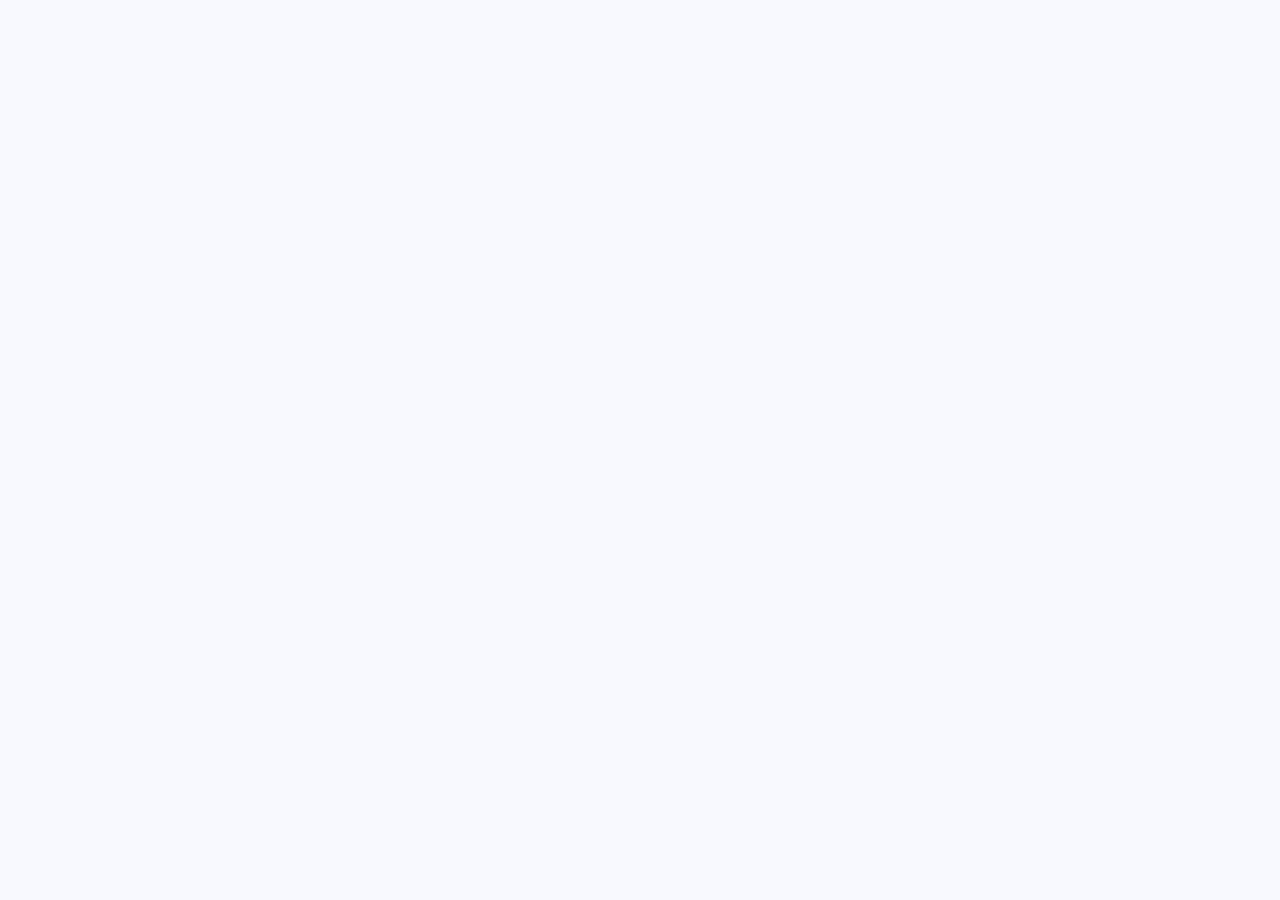
==== index.html @ 43bd7310 "1" ====
<!doctype html>
<html lang="en">
<head>
  <meta charset="utf-8">
  <base href="/">
  <meta name="viewport" content="width=device-width, initial-scale=1, shrink-to-fit=no">
  <meta name="description" content="Tenaid is a tenant Management system that helps to ease that tasks performed by landlords">
  <meta name="author" content="Creative Tim">
  <title>Tenaid - Tenant Management system</title>
  <!-- Favicon -->
  <link href="./assets/img/brand/favicon0.png" rel="icon" type="image/png">
  <!-- Fonts -->
  <link href="https://fonts.googleapis.com/css?family=Open+Sans:300,400,600,700" rel="stylesheet">
  <!-- Icons -->
  <link href="./assets/vendor/nucleo/css/nucleo.css" rel="stylesheet">
  <link href="./assets/vendor/@fortawesome/fontawesome-free/css/all.min.css" rel="stylesheet">
  <link href="https://fonts.googleapis.com/css?family=Source+Sans+Pro:700&display=swap" rel="stylesheet">
  <link href="https://fonts.googleapis.com/css?family=Ubuntu+Condensed" rel="stylesheet">
  <link href="https://fonts.googleapis.com/css?family=Anton" rel="stylesheet">
  <link href="https://fonts.googleapis.com/css?family=Changa+One|Luckiest+Guy|Passion+One" rel="stylesheet">
  <link href="https://fonts.googleapis.com/icon?family=Material+Icons" rel="stylesheet">
  <script src="https://cdnjs.cloudflare.com/ajax/libs/Chart.js/2.7.3/Chart.min.js"></script>

  <script src="https://maps.googleapis.com/maps/api/js?key=YOUR_API_KEY_HERE"></script>

<link rel="stylesheet" href="styles.522939172be84088a5b1.css"></head>
<body>
  <app-root></app-root>
<script type="text/javascript" src="runtime.521b499f1b64c142f7ab.js"></script><script type="text/javascript" src="polyfills.1bc87e754c5cba32cfc7.js"></script><script type="text/javascript" src="scripts.2db4cbc668a10a0c2a68.js"></script><script type="text/javascript" src="main.6b13ffe9333fb2bce170.js"></script></body>
</html>
---- assets/vendor/nucleo/css/nucleo.css ----
/*--------------------------------

hermes-dashboard-icons Web Font - built using nucleoapp.com
License - nucleoapp.com/license/

-------------------------------- */
@font-face {
  font-family: 'NucleoIcons';
  src: url('../fonts/nucleo-icons.eot');
  src: url('../fonts/nucleo-icons.eot') format('embedded-opentype'), url('../fonts/nucleo-icons.woff2') format('woff2'), url('../fonts/nucleo-icons.woff') format('woff'), url('../fonts/nucleo-icons.ttf') format('truetype'), url('../fonts/nucleo-icons.svg') format('svg');
  font-weight: normal;
  font-style: normal;
}
/*------------------------
    base class definition
-------------------------*/
.ni {
  display: inline-block;
  font: normal normal normal 14px/1 NucleoIcons;
  font-size: inherit;
  text-rendering: auto;
  -webkit-font-smoothing: antialiased;
  -moz-osx-font-smoothing: grayscale;
}
/*------------------------
  change icon size
-------------------------*/
.ni-lg {
  font-size: 1.33333333em;
  line-height: 0.75em;
  vertical-align: -15%;
}
.ni-2x {
  font-size: 2em;
}
.ni-3x {
  font-size: 3em;
}
.ni-4x {
  font-size: 4em;
}
.ni-5x {
  font-size: 5em;
}

/*----------------------------------
  add a square/circle background
-----------------------------------*/
.ni.square,
.ni.circle {
  padding: 0.33333333em;
  vertical-align: -16%;
  background-color: #eee;
}
.ni.circle {
  border-radius: 50%;
}
/*------------------------
  list icons
-------------------------*/
.ni-ul {
  padding-left: 0;
  margin-left: 2.14285714em;
  list-style-type: none;
}
.ni-ul > li {
  position: relative;
}
.ni-ul > li > .ni {
  position: absolute;
  left: -1.57142857em;
  top: 0.14285714em;
  text-align: center;
}
.ni-ul > li > .ni.lg {
  top: 0;
  left: -1.35714286em;
}
.ni-ul > li > .ni.circle,
.ni-ul > li > .ni.square {
  top: -0.19047619em;
  left: -1.9047619em;
}
/*------------------------
  spinning icons
-------------------------*/
.ni.spin {
  -webkit-animation: nc-spin 2s infinite linear;
  -moz-animation: nc-spin 2s infinite linear;
  animation: nc-spin 2s infinite linear;
}
@-webkit-keyframes nc-spin {
  0% {
    -webkit-transform: rotate(0deg);
  }
  100% {
    -webkit-transform: rotate(360deg);
  }
}
@-moz-keyframes nc-spin {
  0% {
    -moz-transform: rotate(0deg);
  }
  100% {
    -moz-transform: rotate(360deg);
  }
}
@keyframes nc-spin {
  0% {
    -webkit-transform: rotate(0deg);
    -moz-transform: rotate(0deg);
    -ms-transform: rotate(0deg);
    -o-transform: rotate(0deg);
    transform: rotate(0deg);
  }
  100% {
    -webkit-transform: rotate(360deg);
    -moz-transform: rotate(360deg);
    -ms-transform: rotate(360deg);
    -o-transform: rotate(360deg);
    transform: rotate(360deg);
  }
}
/*------------------------
  rotated/flipped icons
-------------------------*/
.ni.rotate-90 {
  filter: progid:DXImageTransform.Microsoft.BasicImage(rotation=1);
  -webkit-transform: rotate(90deg);
  -moz-transform: rotate(90deg);
  -ms-transform: rotate(90deg);
  -o-transform: rotate(90deg);
  transform: rotate(90deg);
}
.ni.rotate-180 {
  filter: progid:DXImageTransform.Microsoft.BasicImage(rotation=2);
  -webkit-transform: rotate(180deg);
  -moz-transform: rotate(180deg);
  -ms-transform: rotate(180deg);
  -o-transform: rotate(180deg);
  transform: rotate(180deg);
}
.ni.rotate-270 {
  filter: progid:DXImageTransform.Microsoft.BasicImage(rotation=3);
  -webkit-transform: rotate(270deg);
  -moz-transform: rotate(270deg);
  -ms-transform: rotate(270deg);
  -o-transform: rotate(270deg);
  transform: rotate(270deg);
}
.ni.flip-y {
  filter: progid:DXImageTransform.Microsoft.BasicImage(rotation=0);
  -webkit-transform: scale(-1, 1);
  -moz-transform: scale(-1, 1);
  -ms-transform: scale(-1, 1);
  -o-transform: scale(-1, 1);
  transform: scale(-1, 1);
}
.ni.flip-x {
  filter: progid:DXImageTransform.Microsoft.BasicImage(rotation=2);
  -webkit-transform: scale(1, -1);
  -moz-transform: scale(1, -1);
  -ms-transform: scale(1, -1);
  -o-transform: scale(1, -1);
  transform: scale(1, -1);
}
/*------------------------
    font icons
-------------------------*/

.ni-active-40::before {
    content: "\ea02";
}

.ni-air-baloon::before {
    content: "\ea03";
}

.ni-album-2::before {
    content: "\ea04";
}

.ni-align-center::before {
    content: "\ea05";
}

.ni-align-left-2::before {
    content: "\ea06";
}

.ni-ambulance::before {
    content: "\ea07";
}

.ni-app::before {
    content: "\ea08";
}

.ni-archive-2::before {
    content: "\ea09";
}

.ni-atom::before {
    content: "\ea0a";
}

.ni-badge::before {
    content: "\ea0b";
}

.ni-bag-17::before {
    content: "\ea0c";
}

.ni-basket::before {
    content: "\ea0d";
}

.ni-bell-55::before {
    content: "\ea0e";
}

.ni-bold-down::before {
    content: "\ea0f";
}

.ni-bold-left::before {
    content: "\ea10";
}

.ni-bold-right::before {
    content: "\ea11";
}

.ni-bold-up::before {
    content: "\ea12";
}

.ni-bold::before {
    content: "\ea13";
}

.ni-book-bookmark::before {
    content: "\ea14";
}

.ni-books::before {
    content: "\ea15";
}

.ni-box-2::before {
    content: "\ea16";
}

.ni-briefcase-24::before {
    content: "\ea17";
}

.ni-building::before {
    content: "\ea18";
}

.ni-bulb-61::before {
    content: "\ea19";
}

.ni-bullet-list-67::before {
    content: "\ea1a";
}

.ni-bus-front-12::before {
    content: "\ea1b";
}

.ni-button-pause::before {
    content: "\ea1c";
}

.ni-button-play::before {
    content: "\ea1d";
}

.ni-button-power::before {
    content: "\ea1e";
}

.ni-calendar-grid-58::before {
    content: "\ea1f";
}

.ni-camera-compact::before {
    content: "\ea20";
}

.ni-caps-small::before {
    content: "\ea21";
}

.ni-cart::before {
    content: "\ea22";
}

.ni-chart-bar-32::before {
    content: "\ea23";
}

.ni-chart-pie-35::before {
    content: "\ea24";
}

.ni-chat-round::before {
    content: "\ea25";
}

.ni-check-bold::before {
    content: "\ea26";
}

.ni-circle-08::before {
    content: "\ea27";
}

.ni-cloud-download-95::before {
    content: "\ea28";
}

.ni-cloud-upload-96::before {
    content: "\ea29";
}

.ni-compass-04::before {
    content: "\ea2a";
}

.ni-controller::before {
    content: "\ea2b";
}

.ni-credit-card::before {
    content: "\ea2c";
}

.ni-curved-next::before {
    content: "\ea2d";
}

.ni-delivery-fast::before {
    content: "\ea2e";
}

.ni-diamond::before {
    content: "\ea2f";
}

.ni-email-83::before {
    content: "\ea30";
}

.ni-fat-add::before {
    content: "\ea31";
}

.ni-fat-delete::before {
    content: "\ea32";
}

.ni-fat-remove::before {
    content: "\ea33";
}

.ni-favourite-28::before {
    content: "\ea34";
}

.ni-folder-17::before {
    content: "\ea35";
}

.ni-glasses-2::before {
    content: "\ea36";
}

.ni-hat-3::before {
    content: "\ea37";
}

.ni-headphones::before {
    content: "\ea38";
}

.ni-html5::before {
    content: "\ea39";
}

.ni-istanbul::before {
    content: "\ea3a";
}

.ni-key-25::before {
    content: "\ea3b";
}

.ni-laptop::before {
    content: "\ea3c";
}

.ni-like-2::before {
    content: "\ea3d";
}

.ni-lock-circle-open::before {
    content: "\ea3e";
}

.ni-map-big::before {
    content: "\ea3f";
}

.ni-mobile-button::before {
    content: "\ea40";
}

.ni-money-coins::before {
    content: "\ea41";
}

.ni-note-03::before {
    content: "\ea42";
}

.ni-notification-70::before {
    content: "\ea43";
}

.ni-palette::before {
    content: "\ea44";
}

.ni-paper-diploma::before {
    content: "\ea45";
}

.ni-pin-3::before {
    content: "\ea46";
}

.ni-planet::before {
    content: "\ea47";
}

.ni-ruler-pencil::before {
    content: "\ea48";
}

.ni-satisfied::before {
    content: "\ea49";
}

.ni-scissors::before {
    content: "\ea4a";
}

.ni-send::before {
    content: "\ea4b";
}

.ni-settings-gear-65::before {
    content: "\ea4c";
}

.ni-settings::before {
    content: "\ea4d";
}

.ni-single-02::before {
    content: "\ea4e";
}

.ni-single-copy-04::before {
    content: "\ea4f";
}

.ni-sound-wave::before {
    content: "\ea50";
}

.ni-spaceship::before {
    content: "\ea51";
}

.ni-square-pin::before {
    content: "\ea52";
}

.ni-support-16::before {
    content: "\ea53";
}

.ni-tablet-button::before {
    content: "\ea54";
}

.ni-tag::before {
    content: "\ea55";
}

.ni-tie-bow::before {
    content: "\ea56";
}

.ni-time-alarm::before {
    content: "\ea57";
}

.ni-trophy::before {
    content: "\ea58";
}

.ni-tv-2::before {
    content: "\ea59";
}

.ni-umbrella-13::before {
    content: "\ea5a";
}

.ni-user-run::before {
    content: "\ea5b";
}

.ni-vector::before {
    content: "\ea5c";
}

.ni-watch-time::before {
    content: "\ea5d";
}

.ni-world::before {
    content: "\ea5e";
}

.ni-zoom-split-in::before {
    content: "\ea5f";
}

.ni-collection::before {
    content: "\ea60";
}

.ni-image::before {
    content: "\ea61";
}

.ni-shop::before {
    content: "\ea62";
}

.ni-ungroup::before {
    content: "\ea63";
}

.ni-world-2::before {
    content: "\ea64";
}

.ni-ui-04::before {
    content: "\ea65";
}


/* all icon font classes list here */
---- assets/vendor/@fortawesome/fontawesome-free/css/all.min.css ----
/*!
 * Font Awesome Free 5.3.1 by @fontawesome - https://fontawesome.com
 * License - https://fontawesome.com/license/free (Icons: CC BY 4.0, Fonts: SIL OFL 1.1, Code: MIT License)
 */
.fa,.fab,.fal,.far,.fas{-moz-osx-font-smoothing:grayscale;-webkit-font-smoothing:antialiased;display:inline-block;font-style:normal;font-variant:normal;text-rendering:auto;line-height:1}.fa-lg{font-size:1.33333em;line-height:.75em;vertical-align:-.0667em}.fa-xs{font-size:.75em}.fa-sm{font-size:.875em}.fa-1x{font-size:1em}.fa-2x{font-size:2em}.fa-3x{font-size:3em}.fa-4x{font-size:4em}.fa-5x{font-size:5em}.fa-6x{font-size:6em}.fa-7x{font-size:7em}.fa-8x{font-size:8em}.fa-9x{font-size:9em}.fa-10x{font-size:10em}.fa-fw{text-align:center;width:1.25em}.fa-ul{list-style-type:none;margin-left:2.5em;padding-left:0}.fa-ul>li{position:relative}.fa-li{left:-2em;position:absolute;text-align:center;width:2em;line-height:inherit}.fa-border{border:.08em solid #eee;border-radius:.1em;padding:.2em .25em .15em}.fa-pull-left{float:left}.fa-pull-right{float:right}.fa.fa-pull-left,.fab.fa-pull-left,.fal.fa-pull-left,.far.fa-pull-left,.fas.fa-pull-left{margin-right:.3em}.fa.fa-pull-right,.fab.fa-pull-right,.fal.fa-pull-right,.far.fa-pull-right,.fas.fa-pull-right{margin-left:.3em}.fa-spin{animation:fa-spin 2s infinite linear}.fa-pulse{animation:fa-spin 1s infinite steps(8)}@keyframes fa-spin{0%{transform:rotate(0deg)}to{transform:rotate(1turn)}}.fa-rotate-90{-ms-filter:"progid:DXImageTransform.Microsoft.BasicImage(rotation=1)";transform:rotate(90deg)}.fa-rotate-180{-ms-filter:"progid:DXImageTransform.Microsoft.BasicImage(rotation=2)";transform:rotate(180deg)}.fa-rotate-270{-ms-filter:"progid:DXImageTransform.Microsoft.BasicImage(rotation=3)";transform:rotate(270deg)}.fa-flip-horizontal{-ms-filter:"progid:DXImageTransform.Microsoft.BasicImage(rotation=0, mirror=1)";transform:scaleX(-1)}.fa-flip-vertical{transform:scaleY(-1)}.fa-flip-horizontal.fa-flip-vertical,.fa-flip-vertical{-ms-filter:"progid:DXImageTransform.Microsoft.BasicImage(rotation=2, mirror=1)"}.fa-flip-horizontal.fa-flip-vertical{transform:scale(-1)}:root .fa-flip-horizontal,:root .fa-flip-vertical,:root .fa-rotate-90,:root .fa-rotate-180,:root .fa-rotate-270{-webkit-filter:none;filter:none}.fa-stack{display:inline-block;height:2em;line-height:2em;position:relative;vertical-align:middle;width:2em}.fa-stack-1x,.fa-stack-2x{left:0;position:absolute;text-align:center;width:100%}.fa-stack-1x{line-height:inherit}.fa-stack-2x{font-size:2em}.fa-inverse{color:#fff}.fa-500px:before{content:"\f26e"}.fa-accessible-icon:before{content:"\f368"}.fa-accusoft:before{content:"\f369"}.fa-ad:before{content:"\f641"}.fa-address-book:before{content:"\f2b9"}.fa-address-card:before{content:"\f2bb"}.fa-adjust:before{content:"\f042"}.fa-adn:before{content:"\f170"}.fa-adversal:before{content:"\f36a"}.fa-affiliatetheme:before{content:"\f36b"}.fa-air-freshener:before{content:"\f5d0"}.fa-algolia:before{content:"\f36c"}.fa-align-center:before{content:"\f037"}.fa-align-justify:before{content:"\f039"}.fa-align-left:before{content:"\f036"}.fa-align-right:before{content:"\f038"}.fa-alipay:before{content:"\f642"}.fa-allergies:before{content:"\f461"}.fa-amazon:before{content:"\f270"}.fa-amazon-pay:before{content:"\f42c"}.fa-ambulance:before{content:"\f0f9"}.fa-american-sign-language-interpreting:before{content:"\f2a3"}.fa-amilia:before{content:"\f36d"}.fa-anchor:before{content:"\f13d"}.fa-android:before{content:"\f17b"}.fa-angellist:before{content:"\f209"}.fa-angle-double-down:before{content:"\f103"}.fa-angle-double-left:before{content:"\f100"}.fa-angle-double-right:before{content:"\f101"}.fa-angle-double-up:before{content:"\f102"}.fa-angle-down:before{content:"\f107"}.fa-angle-left:before{content:"\f104"}.fa-angle-right:before{content:"\f105"}.fa-angle-up:before{content:"\f106"}.fa-angry:before{content:"\f556"}.fa-angrycreative:before{content:"\f36e"}.fa-angular:before{content:"\f420"}.fa-ankh:before{content:"\f644"}.fa-app-store:before{content:"\f36f"}.fa-app-store-ios:before{content:"\f370"}.fa-apper:before{content:"\f371"}.fa-apple:before{content:"\f179"}.fa-apple-alt:before{content:"\f5d1"}.fa-apple-pay:before{content:"\f415"}.fa-archive:before{content:"\f187"}.fa-archway:before{content:"\f557"}.fa-arrow-alt-circle-down:before{content:"\f358"}.fa-arrow-alt-circle-left:before{content:"\f359"}.fa-arrow-alt-circle-right:before{content:"\f35a"}.fa-arrow-alt-circle-up:before{content:"\f35b"}.fa-arrow-circle-down:before{content:"\f0ab"}.fa-arrow-circle-left:before{content:"\f0a8"}.fa-arrow-circle-right:before{content:"\f0a9"}.fa-arrow-circle-up:before{content:"\f0aa"}.fa-arrow-down:before{content:"\f063"}.fa-arrow-left:before{content:"\f060"}.fa-arrow-right:before{content:"\f061"}.fa-arrow-up:before{content:"\f062"}.fa-arrows-alt:before{content:"\f0b2"}.fa-arrows-alt-h:before{content:"\f337"}.fa-arrows-alt-v:before{content:"\f338"}.fa-assistive-listening-systems:before{content:"\f2a2"}.fa-asterisk:before{content:"\f069"}.fa-asymmetrik:before{content:"\f372"}.fa-at:before{content:"\f1fa"}.fa-atlas:before{content:"\f558"}.fa-atom:before{content:"\f5d2"}.fa-audible:before{content:"\f373"}.fa-audio-description:before{content:"\f29e"}.fa-autoprefixer:before{content:"\f41c"}.fa-avianex:before{content:"\f374"}.fa-aviato:before{content:"\f421"}.fa-award:before{content:"\f559"}.fa-aws:before{content:"\f375"}.fa-backspace:before{content:"\f55a"}.fa-backward:before{content:"\f04a"}.fa-balance-scale:before{content:"\f24e"}.fa-ban:before{content:"\f05e"}.fa-band-aid:before{content:"\f462"}.fa-bandcamp:before{content:"\f2d5"}.fa-barcode:before{content:"\f02a"}.fa-bars:before{content:"\f0c9"}.fa-baseball-ball:before{content:"\f433"}.fa-basketball-ball:before{content:"\f434"}.fa-bath:before{content:"\f2cd"}.fa-battery-empty:before{content:"\f244"}.fa-battery-full:before{content:"\f240"}.fa-battery-half:before{content:"\f242"}.fa-battery-quarter:before{content:"\f243"}.fa-battery-three-quarters:before{content:"\f241"}.fa-bed:before{content:"\f236"}.fa-beer:before{content:"\f0fc"}.fa-behance:before{content:"\f1b4"}.fa-behance-square:before{content:"\f1b5"}.fa-bell:before{content:"\f0f3"}.fa-bell-slash:before{content:"\f1f6"}.fa-bezier-curve:before{content:"\f55b"}.fa-bible:before{content:"\f647"}.fa-bicycle:before{content:"\f206"}.fa-bimobject:before{content:"\f378"}.fa-binoculars:before{content:"\f1e5"}.fa-birthday-cake:before{content:"\f1fd"}.fa-bitbucket:before{content:"\f171"}.fa-bitcoin:before{content:"\f379"}.fa-bity:before{content:"\f37a"}.fa-black-tie:before{content:"\f27e"}.fa-blackberry:before{content:"\f37b"}.fa-blender:before{content:"\f517"}.fa-blind:before{content:"\f29d"}.fa-blogger:before{content:"\f37c"}.fa-blogger-b:before{content:"\f37d"}.fa-bluetooth:before{content:"\f293"}.fa-bluetooth-b:before{content:"\f294"}.fa-bold:before{content:"\f032"}.fa-bolt:before{content:"\f0e7"}.fa-bomb:before{content:"\f1e2"}.fa-bone:before{content:"\f5d7"}.fa-bong:before{content:"\f55c"}.fa-book:before{content:"\f02d"}.fa-book-open:before{content:"\f518"}.fa-book-reader:before{content:"\f5da"}.fa-bookmark:before{content:"\f02e"}.fa-bowling-ball:before{content:"\f436"}.fa-box:before{content:"\f466"}.fa-box-open:before{content:"\f49e"}.fa-boxes:before{content:"\f468"}.fa-braille:before{content:"\f2a1"}.fa-brain:before{content:"\f5dc"}.fa-briefcase:before{content:"\f0b1"}.fa-briefcase-medical:before{content:"\f469"}.fa-broadcast-tower:before{content:"\f519"}.fa-broom:before{content:"\f51a"}.fa-brush:before{content:"\f55d"}.fa-btc:before{content:"\f15a"}.fa-bug:before{content:"\f188"}.fa-building:before{content:"\f1ad"}.fa-bullhorn:before{content:"\f0a1"}.fa-bullseye:before{content:"\f140"}.fa-burn:before{content:"\f46a"}.fa-buromobelexperte:before{content:"\f37f"}.fa-bus:before{content:"\f207"}.fa-bus-alt:before{content:"\f55e"}.fa-business-time:before{content:"\f64a"}.fa-buysellads:before{content:"\f20d"}.fa-calculator:before{content:"\f1ec"}.fa-calendar:before{content:"\f133"}.fa-calendar-alt:before{content:"\f073"}.fa-calendar-check:before{content:"\f274"}.fa-calendar-minus:before{content:"\f272"}.fa-calendar-plus:before{content:"\f271"}.fa-calendar-times:before{content:"\f273"}.fa-camera:before{content:"\f030"}.fa-camera-retro:before{content:"\f083"}.fa-cannabis:before{content:"\f55f"}.fa-capsules:before{content:"\f46b"}.fa-car:before{content:"\f1b9"}.fa-car-alt:before{content:"\f5de"}.fa-car-battery:before{content:"\f5df"}.fa-car-crash:before{content:"\f5e1"}.fa-car-side:before{content:"\f5e4"}.fa-caret-down:before{content:"\f0d7"}.fa-caret-left:before{content:"\f0d9"}.fa-caret-right:before{content:"\f0da"}.fa-caret-square-down:before{content:"\f150"}.fa-caret-square-left:before{content:"\f191"}.fa-caret-square-right:before{content:"\f152"}.fa-caret-square-up:before{content:"\f151"}.fa-caret-up:before{content:"\f0d8"}.fa-cart-arrow-down:before{content:"\f218"}.fa-cart-plus:before{content:"\f217"}.fa-cc-amazon-pay:before{content:"\f42d"}.fa-cc-amex:before{content:"\f1f3"}.fa-cc-apple-pay:before{content:"\f416"}.fa-cc-diners-club:before{content:"\f24c"}.fa-cc-discover:before{content:"\f1f2"}.fa-cc-jcb:before{content:"\f24b"}.fa-cc-mastercard:before{content:"\f1f1"}.fa-cc-paypal:before{content:"\f1f4"}.fa-cc-stripe:before{content:"\f1f5"}.fa-cc-visa:before{content:"\f1f0"}.fa-centercode:before{content:"\f380"}.fa-certificate:before{content:"\f0a3"}.fa-chalkboard:before{content:"\f51b"}.fa-chalkboard-teacher:before{content:"\f51c"}.fa-charging-station:before{content:"\f5e7"}.fa-chart-area:before{content:"\f1fe"}.fa-chart-bar:before{content:"\f080"}.fa-chart-line:before{content:"\f201"}.fa-chart-pie:before{content:"\f200"}.fa-check:before{content:"\f00c"}.fa-check-circle:before{content:"\f058"}.fa-check-double:before{content:"\f560"}.fa-check-square:before{content:"\f14a"}.fa-chess:before{content:"\f439"}.fa-chess-bishop:before{content:"\f43a"}.fa-chess-board:before{content:"\f43c"}.fa-chess-king:before{content:"\f43f"}.fa-chess-knight:before{content:"\f441"}.fa-chess-pawn:before{content:"\f443"}.fa-chess-queen:before{content:"\f445"}.fa-chess-rook:before{content:"\f447"}.fa-chevron-circle-down:before{content:"\f13a"}.fa-chevron-circle-left:before{content:"\f137"}.fa-chevron-circle-right:before{content:"\f138"}.fa-chevron-circle-up:before{content:"\f139"}.fa-chevron-down:before{content:"\f078"}.fa-chevron-left:before{content:"\f053"}.fa-chevron-right:before{content:"\f054"}.fa-chevron-up:before{content:"\f077"}.fa-child:before{content:"\f1ae"}.fa-chrome:before{content:"\f268"}.fa-church:before{content:"\f51d"}.fa-circle:before{content:"\f111"}.fa-circle-notch:before{content:"\f1ce"}.fa-city:before{content:"\f64f"}.fa-clipboard:before{content:"\f328"}.fa-clipboard-check:before{content:"\f46c"}.fa-clipboard-list:before{content:"\f46d"}.fa-clock:before{content:"\f017"}.fa-clone:before{content:"\f24d"}.fa-closed-captioning:before{content:"\f20a"}.fa-cloud:before{content:"\f0c2"}.fa-cloud-download-alt:before{content:"\f381"}.fa-cloud-upload-alt:before{content:"\f382"}.fa-cloudscale:before{content:"\f383"}.fa-cloudsmith:before{content:"\f384"}.fa-cloudversify:before{content:"\f385"}.fa-cocktail:before{content:"\f561"}.fa-code:before{content:"\f121"}.fa-code-branch:before{content:"\f126"}.fa-codepen:before{content:"\f1cb"}.fa-codiepie:before{content:"\f284"}.fa-coffee:before{content:"\f0f4"}.fa-cog:before{content:"\f013"}.fa-cogs:before{content:"\f085"}.fa-coins:before{content:"\f51e"}.fa-columns:before{content:"\f0db"}.fa-comment:before{content:"\f075"}.fa-comment-alt:before{content:"\f27a"}.fa-comment-dollar:before{content:"\f651"}.fa-comment-dots:before{content:"\f4ad"}.fa-comment-slash:before{content:"\f4b3"}.fa-comments:before{content:"\f086"}.fa-comments-dollar:before{content:"\f653"}.fa-compact-disc:before{content:"\f51f"}.fa-compass:before{content:"\f14e"}.fa-compress:before{content:"\f066"}.fa-concierge-bell:before{content:"\f562"}.fa-connectdevelop:before{content:"\f20e"}.fa-contao:before{content:"\f26d"}.fa-cookie:before{content:"\f563"}.fa-cookie-bite:before{content:"\f564"}.fa-copy:before{content:"\f0c5"}.fa-copyright:before{content:"\f1f9"}.fa-couch:before{content:"\f4b8"}.fa-cpanel:before{content:"\f388"}.fa-creative-commons:before{content:"\f25e"}.fa-creative-commons-by:before{content:"\f4e7"}.fa-creative-commons-nc:before{content:"\f4e8"}.fa-creative-commons-nc-eu:before{content:"\f4e9"}.fa-creative-commons-nc-jp:before{content:"\f4ea"}.fa-creative-commons-nd:before{content:"\f4eb"}.fa-creative-commons-pd:before{content:"\f4ec"}.fa-creative-commons-pd-alt:before{content:"\f4ed"}.fa-creative-commons-remix:before{content:"\f4ee"}.fa-creative-commons-sa:before{content:"\f4ef"}.fa-creative-commons-sampling:before{content:"\f4f0"}.fa-creative-commons-sampling-plus:before{content:"\f4f1"}.fa-creative-commons-share:before{content:"\f4f2"}.fa-credit-card:before{content:"\f09d"}.fa-crop:before{content:"\f125"}.fa-crop-alt:before{content:"\f565"}.fa-cross:before{content:"\f654"}.fa-crosshairs:before{content:"\f05b"}.fa-crow:before{content:"\f520"}.fa-crown:before{content:"\f521"}.fa-css3:before{content:"\f13c"}.fa-css3-alt:before{content:"\f38b"}.fa-cube:before{content:"\f1b2"}.fa-cubes:before{content:"\f1b3"}.fa-cut:before{content:"\f0c4"}.fa-cuttlefish:before{content:"\f38c"}.fa-d-and-d:before{content:"\f38d"}.fa-dashcube:before{content:"\f210"}.fa-database:before{content:"\f1c0"}.fa-deaf:before{content:"\f2a4"}.fa-delicious:before{content:"\f1a5"}.fa-deploydog:before{content:"\f38e"}.fa-deskpro:before{content:"\f38f"}.fa-desktop:before{content:"\f108"}.fa-deviantart:before{content:"\f1bd"}.fa-dharmachakra:before{content:"\f655"}.fa-diagnoses:before{content:"\f470"}.fa-dice:before{content:"\f522"}.fa-dice-five:before{content:"\f523"}.fa-dice-four:before{content:"\f524"}.fa-dice-one:before{content:"\f525"}.fa-dice-six:before{content:"\f526"}.fa-dice-three:before{content:"\f527"}.fa-dice-two:before{content:"\f528"}.fa-digg:before{content:"\f1a6"}.fa-digital-ocean:before{content:"\f391"}.fa-digital-tachograph:before{content:"\f566"}.fa-directions:before{content:"\f5eb"}.fa-discord:before{content:"\f392"}.fa-discourse:before{content:"\f393"}.fa-divide:before{content:"\f529"}.fa-dizzy:before{content:"\f567"}.fa-dna:before{content:"\f471"}.fa-dochub:before{content:"\f394"}.fa-docker:before{content:"\f395"}.fa-dollar-sign:before{content:"\f155"}.fa-dolly:before{content:"\f472"}.fa-dolly-flatbed:before{content:"\f474"}.fa-donate:before{content:"\f4b9"}.fa-door-closed:before{content:"\f52a"}.fa-door-open:before{content:"\f52b"}.fa-dot-circle:before{content:"\f192"}.fa-dove:before{content:"\f4ba"}.fa-download:before{content:"\f019"}.fa-draft2digital:before{content:"\f396"}.fa-drafting-compass:before{content:"\f568"}.fa-draw-polygon:before{content:"\f5ee"}.fa-dribbble:before{content:"\f17d"}.fa-dribbble-square:before{content:"\f397"}.fa-dropbox:before{content:"\f16b"}.fa-drum:before{content:"\f569"}.fa-drum-steelpan:before{content:"\f56a"}.fa-drupal:before{content:"\f1a9"}.fa-dumbbell:before{content:"\f44b"}.fa-dyalog:before{content:"\f399"}.fa-earlybirds:before{content:"\f39a"}.fa-ebay:before{content:"\f4f4"}.fa-edge:before{content:"\f282"}.fa-edit:before{content:"\f044"}.fa-eject:before{content:"\f052"}.fa-elementor:before{content:"\f430"}.fa-ellipsis-h:before{content:"\f141"}.fa-ellipsis-v:before{content:"\f142"}.fa-ello:before{content:"\f5f1"}.fa-ember:before{content:"\f423"}.fa-empire:before{content:"\f1d1"}.fa-envelope:before{content:"\f0e0"}.fa-envelope-open:before{content:"\f2b6"}.fa-envelope-open-text:before{content:"\f658"}.fa-envelope-square:before{content:"\f199"}.fa-envira:before{content:"\f299"}.fa-equals:before{content:"\f52c"}.fa-eraser:before{content:"\f12d"}.fa-erlang:before{content:"\f39d"}.fa-ethereum:before{content:"\f42e"}.fa-etsy:before{content:"\f2d7"}.fa-euro-sign:before{content:"\f153"}.fa-exchange-alt:before{content:"\f362"}.fa-exclamation:before{content:"\f12a"}.fa-exclamation-circle:before{content:"\f06a"}.fa-exclamation-triangle:before{content:"\f071"}.fa-expand:before{content:"\f065"}.fa-expand-arrows-alt:before{content:"\f31e"}.fa-expeditedssl:before{content:"\f23e"}.fa-external-link-alt:before{content:"\f35d"}.fa-external-link-square-alt:before{content:"\f360"}.fa-eye:before{content:"\f06e"}.fa-eye-dropper:before{content:"\f1fb"}.fa-eye-slash:before{content:"\f070"}.fa-facebook:before{content:"\f09a"}.fa-facebook-f:before{content:"\f39e"}.fa-facebook-messenger:before{content:"\f39f"}.fa-facebook-square:before{content:"\f082"}.fa-fast-backward:before{content:"\f049"}.fa-fast-forward:before{content:"\f050"}.fa-fax:before{content:"\f1ac"}.fa-feather:before{content:"\f52d"}.fa-feather-alt:before{content:"\f56b"}.fa-female:before{content:"\f182"}.fa-fighter-jet:before{content:"\f0fb"}.fa-file:before{content:"\f15b"}.fa-file-alt:before{content:"\f15c"}.fa-file-archive:before{content:"\f1c6"}.fa-file-audio:before{content:"\f1c7"}.fa-file-code:before{content:"\f1c9"}.fa-file-contract:before{content:"\f56c"}.fa-file-download:before{content:"\f56d"}.fa-file-excel:before{content:"\f1c3"}.fa-file-export:before{content:"\f56e"}.fa-file-image:before{content:"\f1c5"}.fa-file-import:before{content:"\f56f"}.fa-file-invoice:before{content:"\f570"}.fa-file-invoice-dollar:before{content:"\f571"}.fa-file-medical:before{content:"\f477"}.fa-file-medical-alt:before{content:"\f478"}.fa-file-pdf:before{content:"\f1c1"}.fa-file-powerpoint:before{content:"\f1c4"}.fa-file-prescription:before{content:"\f572"}.fa-file-signature:before{content:"\f573"}.fa-file-upload:before{content:"\f574"}.fa-file-video:before{content:"\f1c8"}.fa-file-word:before{content:"\f1c2"}.fa-fill:before{content:"\f575"}.fa-fill-drip:before{content:"\f576"}.fa-film:before{content:"\f008"}.fa-filter:before{content:"\f0b0"}.fa-fingerprint:before{content:"\f577"}.fa-fire:before{content:"\f06d"}.fa-fire-extinguisher:before{content:"\f134"}.fa-firefox:before{content:"\f269"}.fa-first-aid:before{content:"\f479"}.fa-first-order:before{content:"\f2b0"}.fa-first-order-alt:before{content:"\f50a"}.fa-firstdraft:before{content:"\f3a1"}.fa-fish:before{content:"\f578"}.fa-flag:before{content:"\f024"}.fa-flag-checkered:before{content:"\f11e"}.fa-flask:before{content:"\f0c3"}.fa-flickr:before{content:"\f16e"}.fa-flipboard:before{content:"\f44d"}.fa-flushed:before{content:"\f579"}.fa-fly:before{content:"\f417"}.fa-folder:before{content:"\f07b"}.fa-folder-minus:before{content:"\f65d"}.fa-folder-open:before{content:"\f07c"}.fa-folder-plus:before{content:"\f65e"}.fa-font:before{content:"\f031"}.fa-font-awesome:before{content:"\f2b4"}.fa-font-awesome-alt:before{content:"\f35c"}.fa-font-awesome-flag:before{content:"\f425"}.fa-font-awesome-logo-full:before{content:"\f4e6"}.fa-fonticons:before{content:"\f280"}.fa-fonticons-fi:before{content:"\f3a2"}.fa-football-ball:before{content:"\f44e"}.fa-fort-awesome:before{content:"\f286"}.fa-fort-awesome-alt:before{content:"\f3a3"}.fa-forumbee:before{content:"\f211"}.fa-forward:before{content:"\f04e"}.fa-foursquare:before{content:"\f180"}.fa-free-code-camp:before{content:"\f2c5"}.fa-freebsd:before{content:"\f3a4"}.fa-frog:before{content:"\f52e"}.fa-frown:before{content:"\f119"}.fa-frown-open:before{content:"\f57a"}.fa-fulcrum:before{content:"\f50b"}.fa-funnel-dollar:before{content:"\f662"}.fa-futbol:before{content:"\f1e3"}.fa-galactic-republic:before{content:"\f50c"}.fa-galactic-senate:before{content:"\f50d"}.fa-gamepad:before{content:"\f11b"}.fa-gas-pump:before{content:"\f52f"}.fa-gavel:before{content:"\f0e3"}.fa-gem:before{content:"\f3a5"}.fa-genderless:before{content:"\f22d"}.fa-get-pocket:before{content:"\f265"}.fa-gg:before{content:"\f260"}.fa-gg-circle:before{content:"\f261"}.fa-gift:before{content:"\f06b"}.fa-git:before{content:"\f1d3"}.fa-git-square:before{content:"\f1d2"}.fa-github:before{content:"\f09b"}.fa-github-alt:before{content:"\f113"}.fa-github-square:before{content:"\f092"}.fa-gitkraken:before{content:"\f3a6"}.fa-gitlab:before{content:"\f296"}.fa-gitter:before{content:"\f426"}.fa-glass-martini:before{content:"\f000"}.fa-glass-martini-alt:before{content:"\f57b"}.fa-glasses:before{content:"\f530"}.fa-glide:before{content:"\f2a5"}.fa-glide-g:before{content:"\f2a6"}.fa-globe:before{content:"\f0ac"}.fa-globe-africa:before{content:"\f57c"}.fa-globe-americas:before{content:"\f57d"}.fa-globe-asia:before{content:"\f57e"}.fa-gofore:before{content:"\f3a7"}.fa-golf-ball:before{content:"\f450"}.fa-goodreads:before{content:"\f3a8"}.fa-goodreads-g:before{content:"\f3a9"}.fa-google:before{content:"\f1a0"}.fa-google-drive:before{content:"\f3aa"}.fa-google-play:before{content:"\f3ab"}.fa-google-plus:before{content:"\f2b3"}.fa-google-plus-g:before{content:"\f0d5"}.fa-google-plus-square:before{content:"\f0d4"}.fa-google-wallet:before{content:"\f1ee"}.fa-gopuram:before{content:"\f664"}.fa-graduation-cap:before{content:"\f19d"}.fa-gratipay:before{content:"\f184"}.fa-grav:before{content:"\f2d6"}.fa-greater-than:before{content:"\f531"}.fa-greater-than-equal:before{content:"\f532"}.fa-grimace:before{content:"\f57f"}.fa-grin:before{content:"\f580"}.fa-grin-alt:before{content:"\f581"}.fa-grin-beam:before{content:"\f582"}.fa-grin-beam-sweat:before{content:"\f583"}.fa-grin-hearts:before{content:"\f584"}.fa-grin-squint:before{content:"\f585"}.fa-grin-squint-tears:before{content:"\f586"}.fa-grin-stars:before{content:"\f587"}.fa-grin-tears:before{content:"\f588"}.fa-grin-tongue:before{content:"\f589"}.fa-grin-tongue-squint:before{content:"\f58a"}.fa-grin-tongue-wink:before{content:"\f58b"}.fa-grin-wink:before{content:"\f58c"}.fa-grip-horizontal:before{content:"\f58d"}.fa-grip-vertical:before{content:"\f58e"}.fa-gripfire:before{content:"\f3ac"}.fa-grunt:before{content:"\f3ad"}.fa-gulp:before{content:"\f3ae"}.fa-h-square:before{content:"\f0fd"}.fa-hacker-news:before{content:"\f1d4"}.fa-hacker-news-square:before{content:"\f3af"}.fa-hackerrank:before{content:"\f5f7"}.fa-hamsa:before{content:"\f665"}.fa-hand-holding:before{content:"\f4bd"}.fa-hand-holding-heart:before{content:"\f4be"}.fa-hand-holding-usd:before{content:"\f4c0"}.fa-hand-lizard:before{content:"\f258"}.fa-hand-paper:before{content:"\f256"}.fa-hand-peace:before{content:"\f25b"}.fa-hand-point-down:before{content:"\f0a7"}.fa-hand-point-left:before{content:"\f0a5"}.fa-hand-point-right:before{content:"\f0a4"}.fa-hand-point-up:before{content:"\f0a6"}.fa-hand-pointer:before{content:"\f25a"}.fa-hand-rock:before{content:"\f255"}.fa-hand-scissors:before{content:"\f257"}.fa-hand-spock:before{content:"\f259"}.fa-hands:before{content:"\f4c2"}.fa-hands-helping:before{content:"\f4c4"}.fa-handshake:before{content:"\f2b5"}.fa-hashtag:before{content:"\f292"}.fa-haykal:before{content:"\f666"}.fa-hdd:before{content:"\f0a0"}.fa-heading:before{content:"\f1dc"}.fa-headphones:before{content:"\f025"}.fa-headphones-alt:before{content:"\f58f"}.fa-headset:before{content:"\f590"}.fa-heart:before{content:"\f004"}.fa-heartbeat:before{content:"\f21e"}.fa-helicopter:before{content:"\f533"}.fa-highlighter:before{content:"\f591"}.fa-hips:before{content:"\f452"}.fa-hire-a-helper:before{content:"\f3b0"}.fa-history:before{content:"\f1da"}.fa-hockey-puck:before{content:"\f453"}.fa-home:before{content:"\f015"}.fa-hooli:before{content:"\f427"}.fa-hornbill:before{content:"\f592"}.fa-hospital:before{content:"\f0f8"}.fa-hospital-alt:before{content:"\f47d"}.fa-hospital-symbol:before{content:"\f47e"}.fa-hot-tub:before{content:"\f593"}.fa-hotel:before{content:"\f594"}.fa-hotjar:before{content:"\f3b1"}.fa-hourglass:before{content:"\f254"}.fa-hourglass-end:before{content:"\f253"}.fa-hourglass-half:before{content:"\f252"}.fa-hourglass-start:before{content:"\f251"}.fa-houzz:before{content:"\f27c"}.fa-html5:before{content:"\f13b"}.fa-hubspot:before{content:"\f3b2"}.fa-i-cursor:before{content:"\f246"}.fa-id-badge:before{content:"\f2c1"}.fa-id-card:before{content:"\f2c2"}.fa-id-card-alt:before{content:"\f47f"}.fa-image:before{content:"\f03e"}.fa-images:before{content:"\f302"}.fa-imdb:before{content:"\f2d8"}.fa-inbox:before{content:"\f01c"}.fa-indent:before{content:"\f03c"}.fa-industry:before{content:"\f275"}.fa-infinity:before{content:"\f534"}.fa-info:before{content:"\f129"}.fa-info-circle:before{content:"\f05a"}.fa-instagram:before{content:"\f16d"}.fa-internet-explorer:before{content:"\f26b"}.fa-ioxhost:before{content:"\f208"}.fa-italic:before{content:"\f033"}.fa-itunes:before{content:"\f3b4"}.fa-itunes-note:before{content:"\f3b5"}.fa-java:before{content:"\f4e4"}.fa-jedi:before{content:"\f669"}.fa-jedi-order:before{content:"\f50e"}.fa-jenkins:before{content:"\f3b6"}.fa-joget:before{content:"\f3b7"}.fa-joint:before{content:"\f595"}.fa-joomla:before{content:"\f1aa"}.fa-journal-whills:before{content:"\f66a"}.fa-js:before{content:"\f3b8"}.fa-js-square:before{content:"\f3b9"}.fa-jsfiddle:before{content:"\f1cc"}.fa-kaaba:before{content:"\f66b"}.fa-kaggle:before{content:"\f5fa"}.fa-key:before{content:"\f084"}.fa-keybase:before{content:"\f4f5"}.fa-keyboard:before{content:"\f11c"}.fa-keycdn:before{content:"\f3ba"}.fa-khanda:before{content:"\f66d"}.fa-kickstarter:before{content:"\f3bb"}.fa-kickstarter-k:before{content:"\f3bc"}.fa-kiss:before{content:"\f596"}.fa-kiss-beam:before{content:"\f597"}.fa-kiss-wink-heart:before{content:"\f598"}.fa-kiwi-bird:before{content:"\f535"}.fa-korvue:before{content:"\f42f"}.fa-landmark:before{content:"\f66f"}.fa-language:before{content:"\f1ab"}.fa-laptop:before{content:"\f109"}.fa-laptop-code:before{content:"\f5fc"}.fa-laravel:before{content:"\f3bd"}.fa-lastfm:before{content:"\f202"}.fa-lastfm-square:before{content:"\f203"}.fa-laugh:before{content:"\f599"}.fa-laugh-beam:before{content:"\f59a"}.fa-laugh-squint:before{content:"\f59b"}.fa-laugh-wink:before{content:"\f59c"}.fa-layer-group:before{content:"\f5fd"}.fa-leaf:before{content:"\f06c"}.fa-leanpub:before{content:"\f212"}.fa-lemon:before{content:"\f094"}.fa-less:before{content:"\f41d"}.fa-less-than:before{content:"\f536"}.fa-less-than-equal:before{content:"\f537"}.fa-level-down-alt:before{content:"\f3be"}.fa-level-up-alt:before{content:"\f3bf"}.fa-life-ring:before{content:"\f1cd"}.fa-lightbulb:before{content:"\f0eb"}.fa-line:before{content:"\f3c0"}.fa-link:before{content:"\f0c1"}.fa-linkedin:before{content:"\f08c"}.fa-linkedin-in:before{content:"\f0e1"}.fa-linode:before{content:"\f2b8"}.fa-linux:before{content:"\f17c"}.fa-lira-sign:before{content:"\f195"}.fa-list:before{content:"\f03a"}.fa-list-alt:before{content:"\f022"}.fa-list-ol:before{content:"\f0cb"}.fa-list-ul:before{content:"\f0ca"}.fa-location-arrow:before{content:"\f124"}.fa-lock:before{content:"\f023"}.fa-lock-open:before{content:"\f3c1"}.fa-long-arrow-alt-down:before{content:"\f309"}.fa-long-arrow-alt-left:before{content:"\f30a"}.fa-long-arrow-alt-right:before{content:"\f30b"}.fa-long-arrow-alt-up:before{content:"\f30c"}.fa-low-vision:before{content:"\f2a8"}.fa-luggage-cart:before{content:"\f59d"}.fa-lyft:before{content:"\f3c3"}.fa-magento:before{content:"\f3c4"}.fa-magic:before{content:"\f0d0"}.fa-magnet:before{content:"\f076"}.fa-mail-bulk:before{content:"\f674"}.fa-mailchimp:before{content:"\f59e"}.fa-male:before{content:"\f183"}.fa-mandalorian:before{content:"\f50f"}.fa-map:before{content:"\f279"}.fa-map-marked:before{content:"\f59f"}.fa-map-marked-alt:before{content:"\f5a0"}.fa-map-marker:before{content:"\f041"}.fa-map-marker-alt:before{content:"\f3c5"}.fa-map-pin:before{content:"\f276"}.fa-map-signs:before{content:"\f277"}.fa-markdown:before{content:"\f60f"}.fa-marker:before{content:"\f5a1"}.fa-mars:before{content:"\f222"}.fa-mars-double:before{content:"\f227"}.fa-mars-stroke:before{content:"\f229"}.fa-mars-stroke-h:before{content:"\f22b"}.fa-mars-stroke-v:before{content:"\f22a"}.fa-mastodon:before{content:"\f4f6"}.fa-maxcdn:before{content:"\f136"}.fa-medal:before{content:"\f5a2"}.fa-medapps:before{content:"\f3c6"}.fa-medium:before{content:"\f23a"}.fa-medium-m:before{content:"\f3c7"}.fa-medkit:before{content:"\f0fa"}.fa-medrt:before{content:"\f3c8"}.fa-meetup:before{content:"\f2e0"}.fa-megaport:before{content:"\f5a3"}.fa-meh:before{content:"\f11a"}.fa-meh-blank:before{content:"\f5a4"}.fa-meh-rolling-eyes:before{content:"\f5a5"}.fa-memory:before{content:"\f538"}.fa-menorah:before{content:"\f676"}.fa-mercury:before{content:"\f223"}.fa-microchip:before{content:"\f2db"}.fa-microphone:before{content:"\f130"}.fa-microphone-alt:before{content:"\f3c9"}.fa-microphone-alt-slash:before{content:"\f539"}.fa-microphone-slash:before{content:"\f131"}.fa-microscope:before{content:"\f610"}.fa-microsoft:before{content:"\f3ca"}.fa-minus:before{content:"\f068"}.fa-minus-circle:before{content:"\f056"}.fa-minus-square:before{content:"\f146"}.fa-mix:before{content:"\f3cb"}.fa-mixcloud:before{content:"\f289"}.fa-mizuni:before{content:"\f3cc"}.fa-mobile:before{content:"\f10b"}.fa-mobile-alt:before{content:"\f3cd"}.fa-modx:before{content:"\f285"}.fa-monero:before{content:"\f3d0"}.fa-money-bill:before{content:"\f0d6"}.fa-money-bill-alt:before{content:"\f3d1"}.fa-money-bill-wave:before{content:"\f53a"}.fa-money-bill-wave-alt:before{content:"\f53b"}.fa-money-check:before{content:"\f53c"}.fa-money-check-alt:before{content:"\f53d"}.fa-monument:before{content:"\f5a6"}.fa-moon:before{content:"\f186"}.fa-mortar-pestle:before{content:"\f5a7"}.fa-mosque:before{content:"\f678"}.fa-motorcycle:before{content:"\f21c"}.fa-mouse-pointer:before{content:"\f245"}.fa-music:before{content:"\f001"}.fa-napster:before{content:"\f3d2"}.fa-neos:before{content:"\f612"}.fa-neuter:before{content:"\f22c"}.fa-newspaper:before{content:"\f1ea"}.fa-nimblr:before{content:"\f5a8"}.fa-nintendo-switch:before{content:"\f418"}.fa-node:before{content:"\f419"}.fa-node-js:before{content:"\f3d3"}.fa-not-equal:before{content:"\f53e"}.fa-notes-medical:before{content:"\f481"}.fa-npm:before{content:"\f3d4"}.fa-ns8:before{content:"\f3d5"}.fa-nutritionix:before{content:"\f3d6"}.fa-object-group:before{content:"\f247"}.fa-object-ungroup:before{content:"\f248"}.fa-odnoklassniki:before{content:"\f263"}.fa-odnoklassniki-square:before{content:"\f264"}.fa-oil-can:before{content:"\f613"}.fa-old-republic:before{content:"\f510"}.fa-om:before{content:"\f679"}.fa-opencart:before{content:"\f23d"}.fa-openid:before{content:"\f19b"}.fa-opera:before{content:"\f26a"}.fa-optin-monster:before{content:"\f23c"}.fa-osi:before{content:"\f41a"}.fa-outdent:before{content:"\f03b"}.fa-page4:before{content:"\f3d7"}.fa-pagelines:before{content:"\f18c"}.fa-paint-brush:before{content:"\f1fc"}.fa-paint-roller:before{content:"\f5aa"}.fa-palette:before{content:"\f53f"}.fa-palfed:before{content:"\f3d8"}.fa-pallet:before{content:"\f482"}.fa-paper-plane:before{content:"\f1d8"}.fa-paperclip:before{content:"\f0c6"}.fa-parachute-box:before{content:"\f4cd"}.fa-paragraph:before{content:"\f1dd"}.fa-parking:before{content:"\f540"}.fa-passport:before{content:"\f5ab"}.fa-pastafarianism:before{content:"\f67b"}.fa-paste:before{content:"\f0ea"}.fa-patreon:before{content:"\f3d9"}.fa-pause:before{content:"\f04c"}.fa-pause-circle:before{content:"\f28b"}.fa-paw:before{content:"\f1b0"}.fa-paypal:before{content:"\f1ed"}.fa-peace:before{content:"\f67c"}.fa-pen:before{content:"\f304"}.fa-pen-alt:before{content:"\f305"}.fa-pen-fancy:before{content:"\f5ac"}.fa-pen-nib:before{content:"\f5ad"}.fa-pen-square:before{content:"\f14b"}.fa-pencil-alt:before{content:"\f303"}.fa-pencil-ruler:before{content:"\f5ae"}.fa-people-carry:before{content:"\f4ce"}.fa-percent:before{content:"\f295"}.fa-percentage:before{content:"\f541"}.fa-periscope:before{content:"\f3da"}.fa-phabricator:before{content:"\f3db"}.fa-phoenix-framework:before{content:"\f3dc"}.fa-phoenix-squadron:before{content:"\f511"}.fa-phone:before{content:"\f095"}.fa-phone-slash:before{content:"\f3dd"}.fa-phone-square:before{content:"\f098"}.fa-phone-volume:before{content:"\f2a0"}.fa-php:before{content:"\f457"}.fa-pied-piper:before{content:"\f2ae"}.fa-pied-piper-alt:before{content:"\f1a8"}.fa-pied-piper-hat:before{content:"\f4e5"}.fa-pied-piper-pp:before{content:"\f1a7"}.fa-piggy-bank:before{content:"\f4d3"}.fa-pills:before{content:"\f484"}.fa-pinterest:before{content:"\f0d2"}.fa-pinterest-p:before{content:"\f231"}.fa-pinterest-square:before{content:"\f0d3"}.fa-place-of-worship:before{content:"\f67f"}.fa-plane:before{content:"\f072"}.fa-plane-arrival:before{content:"\f5af"}.fa-plane-departure:before{content:"\f5b0"}.fa-play:before{content:"\f04b"}.fa-play-circle:before{content:"\f144"}.fa-playstation:before{content:"\f3df"}.fa-plug:before{content:"\f1e6"}.fa-plus:before{content:"\f067"}.fa-plus-circle:before{content:"\f055"}.fa-plus-square:before{content:"\f0fe"}.fa-podcast:before{content:"\f2ce"}.fa-poll:before{content:"\f681"}.fa-poll-h:before{content:"\f682"}.fa-poo:before{content:"\f2fe"}.fa-poop:before{content:"\f619"}.fa-portrait:before{content:"\f3e0"}.fa-pound-sign:before{content:"\f154"}.fa-power-off:before{content:"\f011"}.fa-pray:before{content:"\f683"}.fa-praying-hands:before{content:"\f684"}.fa-prescription:before{content:"\f5b1"}.fa-prescription-bottle:before{content:"\f485"}.fa-prescription-bottle-alt:before{content:"\f486"}.fa-print:before{content:"\f02f"}.fa-procedures:before{content:"\f487"}.fa-product-hunt:before{content:"\f288"}.fa-project-diagram:before{content:"\f542"}.fa-pushed:before{content:"\f3e1"}.fa-puzzle-piece:before{content:"\f12e"}.fa-python:before{content:"\f3e2"}.fa-qq:before{content:"\f1d6"}.fa-qrcode:before{content:"\f029"}.fa-question:before{content:"\f128"}.fa-question-circle:before{content:"\f059"}.fa-quidditch:before{content:"\f458"}.fa-quinscape:before{content:"\f459"}.fa-quora:before{content:"\f2c4"}.fa-quote-left:before{content:"\f10d"}.fa-quote-right:before{content:"\f10e"}.fa-quran:before{content:"\f687"}.fa-r-project:before{content:"\f4f7"}.fa-random:before{content:"\f074"}.fa-ravelry:before{content:"\f2d9"}.fa-react:before{content:"\f41b"}.fa-readme:before{content:"\f4d5"}.fa-rebel:before{content:"\f1d0"}.fa-receipt:before{content:"\f543"}.fa-recycle:before{content:"\f1b8"}.fa-red-river:before{content:"\f3e3"}.fa-reddit:before{content:"\f1a1"}.fa-reddit-alien:before{content:"\f281"}.fa-reddit-square:before{content:"\f1a2"}.fa-redo:before{content:"\f01e"}.fa-redo-alt:before{content:"\f2f9"}.fa-registered:before{content:"\f25d"}.fa-rendact:before{content:"\f3e4"}.fa-renren:before{content:"\f18b"}.fa-reply:before{content:"\f3e5"}.fa-reply-all:before{content:"\f122"}.fa-replyd:before{content:"\f3e6"}.fa-researchgate:before{content:"\f4f8"}.fa-resolving:before{content:"\f3e7"}.fa-retweet:before{content:"\f079"}.fa-rev:before{content:"\f5b2"}.fa-ribbon:before{content:"\f4d6"}.fa-road:before{content:"\f018"}.fa-robot:before{content:"\f544"}.fa-rocket:before{content:"\f135"}.fa-rocketchat:before{content:"\f3e8"}.fa-rockrms:before{content:"\f3e9"}.fa-route:before{content:"\f4d7"}.fa-rss:before{content:"\f09e"}.fa-rss-square:before{content:"\f143"}.fa-ruble-sign:before{content:"\f158"}.fa-ruler:before{content:"\f545"}.fa-ruler-combined:before{content:"\f546"}.fa-ruler-horizontal:before{content:"\f547"}.fa-ruler-vertical:before{content:"\f548"}.fa-rupee-sign:before{content:"\f156"}.fa-sad-cry:before{content:"\f5b3"}.fa-sad-tear:before{content:"\f5b4"}.fa-safari:before{content:"\f267"}.fa-sass:before{content:"\f41e"}.fa-save:before{content:"\f0c7"}.fa-schlix:before{content:"\f3ea"}.fa-school:before{content:"\f549"}.fa-screwdriver:before{content:"\f54a"}.fa-scribd:before{content:"\f28a"}.fa-search:before{content:"\f002"}.fa-search-dollar:before{content:"\f688"}.fa-search-location:before{content:"\f689"}.fa-search-minus:before{content:"\f010"}.fa-search-plus:before{content:"\f00e"}.fa-searchengin:before{content:"\f3eb"}.fa-seedling:before{content:"\f4d8"}.fa-sellcast:before{content:"\f2da"}.fa-sellsy:before{content:"\f213"}.fa-server:before{content:"\f233"}.fa-servicestack:before{content:"\f3ec"}.fa-shapes:before{content:"\f61f"}.fa-share:before{content:"\f064"}.fa-share-alt:before{content:"\f1e0"}.fa-share-alt-square:before{content:"\f1e1"}.fa-share-square:before{content:"\f14d"}.fa-shekel-sign:before{content:"\f20b"}.fa-shield-alt:before{content:"\f3ed"}.fa-ship:before{content:"\f21a"}.fa-shipping-fast:before{content:"\f48b"}.fa-shirtsinbulk:before{content:"\f214"}.fa-shoe-prints:before{content:"\f54b"}.fa-shopping-bag:before{content:"\f290"}.fa-shopping-basket:before{content:"\f291"}.fa-shopping-cart:before{content:"\f07a"}.fa-shopware:before{content:"\f5b5"}.fa-shower:before{content:"\f2cc"}.fa-shuttle-van:before{content:"\f5b6"}.fa-sign:before{content:"\f4d9"}.fa-sign-in-alt:before{content:"\f2f6"}.fa-sign-language:before{content:"\f2a7"}.fa-sign-out-alt:before{content:"\f2f5"}.fa-signal:before{content:"\f012"}.fa-signature:before{content:"\f5b7"}.fa-simplybuilt:before{content:"\f215"}.fa-sistrix:before{content:"\f3ee"}.fa-sitemap:before{content:"\f0e8"}.fa-sith:before{content:"\f512"}.fa-skull:before{content:"\f54c"}.fa-skyatlas:before{content:"\f216"}.fa-skype:before{content:"\f17e"}.fa-slack:before{content:"\f198"}.fa-slack-hash:before{content:"\f3ef"}.fa-sliders-h:before{content:"\f1de"}.fa-slideshare:before{content:"\f1e7"}.fa-smile:before{content:"\f118"}.fa-smile-beam:before{content:"\f5b8"}.fa-smile-wink:before{content:"\f4da"}.fa-smoking:before{content:"\f48d"}.fa-smoking-ban:before{content:"\f54d"}.fa-snapchat:before{content:"\f2ab"}.fa-snapchat-ghost:before{content:"\f2ac"}.fa-snapchat-square:before{content:"\f2ad"}.fa-snowflake:before{content:"\f2dc"}.fa-socks:before{content:"\f696"}.fa-solar-panel:before{content:"\f5ba"}.fa-sort:before{content:"\f0dc"}.fa-sort-alpha-down:before{content:"\f15d"}.fa-sort-alpha-up:before{content:"\f15e"}.fa-sort-amount-down:before{content:"\f160"}.fa-sort-amount-up:before{content:"\f161"}.fa-sort-down:before{content:"\f0dd"}.fa-sort-numeric-down:before{content:"\f162"}.fa-sort-numeric-up:before{content:"\f163"}.fa-sort-up:before{content:"\f0de"}.fa-soundcloud:before{content:"\f1be"}.fa-spa:before{content:"\f5bb"}.fa-space-shuttle:before{content:"\f197"}.fa-speakap:before{content:"\f3f3"}.fa-spinner:before{content:"\f110"}.fa-splotch:before{content:"\f5bc"}.fa-spotify:before{content:"\f1bc"}.fa-spray-can:before{content:"\f5bd"}.fa-square:before{content:"\f0c8"}.fa-square-full:before{content:"\f45c"}.fa-square-root-alt:before{content:"\f698"}.fa-squarespace:before{content:"\f5be"}.fa-stack-exchange:before{content:"\f18d"}.fa-stack-overflow:before{content:"\f16c"}.fa-stamp:before{content:"\f5bf"}.fa-star:before{content:"\f005"}.fa-star-and-crescent:before{content:"\f699"}.fa-star-half:before{content:"\f089"}.fa-star-half-alt:before{content:"\f5c0"}.fa-star-of-david:before{content:"\f69a"}.fa-star-of-life:before{content:"\f621"}.fa-staylinked:before{content:"\f3f5"}.fa-steam:before{content:"\f1b6"}.fa-steam-square:before{content:"\f1b7"}.fa-steam-symbol:before{content:"\f3f6"}.fa-step-backward:before{content:"\f048"}.fa-step-forward:before{content:"\f051"}.fa-stethoscope:before{content:"\f0f1"}.fa-sticker-mule:before{content:"\f3f7"}.fa-sticky-note:before{content:"\f249"}.fa-stop:before{content:"\f04d"}.fa-stop-circle:before{content:"\f28d"}.fa-stopwatch:before{content:"\f2f2"}.fa-store:before{content:"\f54e"}.fa-store-alt:before{content:"\f54f"}.fa-strava:before{content:"\f428"}.fa-stream:before{content:"\f550"}.fa-street-view:before{content:"\f21d"}.fa-strikethrough:before{content:"\f0cc"}.fa-stripe:before{content:"\f429"}.fa-stripe-s:before{content:"\f42a"}.fa-stroopwafel:before{content:"\f551"}.fa-studiovinari:before{content:"\f3f8"}.fa-stumbleupon:before{content:"\f1a4"}.fa-stumbleupon-circle:before{content:"\f1a3"}.fa-subscript:before{content:"\f12c"}.fa-subway:before{content:"\f239"}.fa-suitcase:before{content:"\f0f2"}.fa-suitcase-rolling:before{content:"\f5c1"}.fa-sun:before{content:"\f185"}.fa-superpowers:before{content:"\f2dd"}.fa-superscript:before{content:"\f12b"}.fa-supple:before{content:"\f3f9"}.fa-surprise:before{content:"\f5c2"}.fa-swatchbook:before{content:"\f5c3"}.fa-swimmer:before{content:"\f5c4"}.fa-swimming-pool:before{content:"\f5c5"}.fa-synagogue:before{content:"\f69b"}.fa-sync:before{content:"\f021"}.fa-sync-alt:before{content:"\f2f1"}.fa-syringe:before{content:"\f48e"}.fa-table:before{content:"\f0ce"}.fa-table-tennis:before{content:"\f45d"}.fa-tablet:before{content:"\f10a"}.fa-tablet-alt:before{content:"\f3fa"}.fa-tablets:before{content:"\f490"}.fa-tachometer-alt:before{content:"\f3fd"}.fa-tag:before{content:"\f02b"}.fa-tags:before{content:"\f02c"}.fa-tape:before{content:"\f4db"}.fa-tasks:before{content:"\f0ae"}.fa-taxi:before{content:"\f1ba"}.fa-teamspeak:before{content:"\f4f9"}.fa-teeth:before{content:"\f62e"}.fa-teeth-open:before{content:"\f62f"}.fa-telegram:before{content:"\f2c6"}.fa-telegram-plane:before{content:"\f3fe"}.fa-tencent-weibo:before{content:"\f1d5"}.fa-terminal:before{content:"\f120"}.fa-text-height:before{content:"\f034"}.fa-text-width:before{content:"\f035"}.fa-th:before{content:"\f00a"}.fa-th-large:before{content:"\f009"}.fa-th-list:before{content:"\f00b"}.fa-the-red-yeti:before{content:"\f69d"}.fa-theater-masks:before{content:"\f630"}.fa-themeco:before{content:"\f5c6"}.fa-themeisle:before{content:"\f2b2"}.fa-thermometer:before{content:"\f491"}.fa-thermometer-empty:before{content:"\f2cb"}.fa-thermometer-full:before{content:"\f2c7"}.fa-thermometer-half:before{content:"\f2c9"}.fa-thermometer-quarter:before{content:"\f2ca"}.fa-thermometer-three-quarters:before{content:"\f2c8"}.fa-thumbs-down:before{content:"\f165"}.fa-thumbs-up:before{content:"\f164"}.fa-thumbtack:before{content:"\f08d"}.fa-ticket-alt:before{content:"\f3ff"}.fa-times:before{content:"\f00d"}.fa-times-circle:before{content:"\f057"}.fa-tint:before{content:"\f043"}.fa-tint-slash:before{content:"\f5c7"}.fa-tired:before{content:"\f5c8"}.fa-toggle-off:before{content:"\f204"}.fa-toggle-on:before{content:"\f205"}.fa-toolbox:before{content:"\f552"}.fa-tooth:before{content:"\f5c9"}.fa-torah:before{content:"\f6a0"}.fa-torii-gate:before{content:"\f6a1"}.fa-trade-federation:before{content:"\f513"}.fa-trademark:before{content:"\f25c"}.fa-traffic-light:before{content:"\f637"}.fa-train:before{content:"\f238"}.fa-transgender:before{content:"\f224"}.fa-transgender-alt:before{content:"\f225"}.fa-trash:before{content:"\f1f8"}.fa-trash-alt:before{content:"\f2ed"}.fa-tree:before{content:"\f1bb"}.fa-trello:before{content:"\f181"}.fa-tripadvisor:before{content:"\f262"}.fa-trophy:before{content:"\f091"}.fa-truck:before{content:"\f0d1"}.fa-truck-loading:before{content:"\f4de"}.fa-truck-monster:before{content:"\f63b"}.fa-truck-moving:before{content:"\f4df"}.fa-truck-pickup:before{content:"\f63c"}.fa-tshirt:before{content:"\f553"}.fa-tty:before{content:"\f1e4"}.fa-tumblr:before{content:"\f173"}.fa-tumblr-square:before{content:"\f174"}.fa-tv:before{content:"\f26c"}.fa-twitch:before{content:"\f1e8"}.fa-twitter:before{content:"\f099"}.fa-twitter-square:before{content:"\f081"}.fa-typo3:before{content:"\f42b"}.fa-uber:before{content:"\f402"}.fa-uikit:before{content:"\f403"}.fa-umbrella:before{content:"\f0e9"}.fa-umbrella-beach:before{content:"\f5ca"}.fa-underline:before{content:"\f0cd"}.fa-undo:before{content:"\f0e2"}.fa-undo-alt:before{content:"\f2ea"}.fa-uniregistry:before{content:"\f404"}.fa-universal-access:before{content:"\f29a"}.fa-university:before{content:"\f19c"}.fa-unlink:before{content:"\f127"}.fa-unlock:before{content:"\f09c"}.fa-unlock-alt:before{content:"\f13e"}.fa-untappd:before{content:"\f405"}.fa-upload:before{content:"\f093"}.fa-usb:before{content:"\f287"}.fa-user:before{content:"\f007"}.fa-user-alt:before{content:"\f406"}.fa-user-alt-slash:before{content:"\f4fa"}.fa-user-astronaut:before{content:"\f4fb"}.fa-user-check:before{content:"\f4fc"}.fa-user-circle:before{content:"\f2bd"}.fa-user-clock:before{content:"\f4fd"}.fa-user-cog:before{content:"\f4fe"}.fa-user-edit:before{content:"\f4ff"}.fa-user-friends:before{content:"\f500"}.fa-user-graduate:before{content:"\f501"}.fa-user-lock:before{content:"\f502"}.fa-user-md:before{content:"\f0f0"}.fa-user-minus:before{content:"\f503"}.fa-user-ninja:before{content:"\f504"}.fa-user-plus:before{content:"\f234"}.fa-user-secret:before{content:"\f21b"}.fa-user-shield:before{content:"\f505"}.fa-user-slash:before{content:"\f506"}.fa-user-tag:before{content:"\f507"}.fa-user-tie:before{content:"\f508"}.fa-user-times:before{content:"\f235"}.fa-users:before{content:"\f0c0"}.fa-users-cog:before{content:"\f509"}.fa-ussunnah:before{content:"\f407"}.fa-utensil-spoon:before{content:"\f2e5"}.fa-utensils:before{content:"\f2e7"}.fa-vaadin:before{content:"\f408"}.fa-vector-square:before{content:"\f5cb"}.fa-venus:before{content:"\f221"}.fa-venus-double:before{content:"\f226"}.fa-venus-mars:before{content:"\f228"}.fa-viacoin:before{content:"\f237"}.fa-viadeo:before{content:"\f2a9"}.fa-viadeo-square:before{content:"\f2aa"}.fa-vial:before{content:"\f492"}.fa-vials:before{content:"\f493"}.fa-viber:before{content:"\f409"}.fa-video:before{content:"\f03d"}.fa-video-slash:before{content:"\f4e2"}.fa-vihara:before{content:"\f6a7"}.fa-vimeo:before{content:"\f40a"}.fa-vimeo-square:before{content:"\f194"}.fa-vimeo-v:before{content:"\f27d"}.fa-vine:before{content:"\f1ca"}.fa-vk:before{content:"\f189"}.fa-vnv:before{content:"\f40b"}.fa-volleyball-ball:before{content:"\f45f"}.fa-volume-down:before{content:"\f027"}.fa-volume-off:before{content:"\f026"}.fa-volume-up:before{content:"\f028"}.fa-vuejs:before{content:"\f41f"}.fa-walking:before{content:"\f554"}.fa-wallet:before{content:"\f555"}.fa-warehouse:before{content:"\f494"}.fa-weebly:before{content:"\f5cc"}.fa-weibo:before{content:"\f18a"}.fa-weight:before{content:"\f496"}.fa-weight-hanging:before{content:"\f5cd"}.fa-weixin:before{content:"\f1d7"}.fa-whatsapp:before{content:"\f232"}.fa-whatsapp-square:before{content:"\f40c"}.fa-wheelchair:before{content:"\f193"}.fa-whmcs:before{content:"\f40d"}.fa-wifi:before{content:"\f1eb"}.fa-wikipedia-w:before{content:"\f266"}.fa-window-close:before{content:"\f410"}.fa-window-maximize:before{content:"\f2d0"}.fa-window-minimize:before{content:"\f2d1"}.fa-window-restore:before{content:"\f2d2"}.fa-windows:before{content:"\f17a"}.fa-wine-glass:before{content:"\f4e3"}.fa-wine-glass-alt:before{content:"\f5ce"}.fa-wix:before{content:"\f5cf"}.fa-wolf-pack-battalion:before{content:"\f514"}.fa-won-sign:before{content:"\f159"}.fa-wordpress:before{content:"\f19a"}.fa-wordpress-simple:before{content:"\f411"}.fa-wpbeginner:before{content:"\f297"}.fa-wpexplorer:before{content:"\f2de"}.fa-wpforms:before{content:"\f298"}.fa-wrench:before{content:"\f0ad"}.fa-x-ray:before{content:"\f497"}.fa-xbox:before{content:"\f412"}.fa-xing:before{content:"\f168"}.fa-xing-square:before{content:"\f169"}.fa-y-combinator:before{content:"\f23b"}.fa-yahoo:before{content:"\f19e"}.fa-yandex:before{content:"\f413"}.fa-yandex-international:before{content:"\f414"}.fa-yelp:before{content:"\f1e9"}.fa-yen-sign:before{content:"\f157"}.fa-yin-yang:before{content:"\f6ad"}.fa-yoast:before{content:"\f2b1"}.fa-youtube:before{content:"\f167"}.fa-youtube-square:before{content:"\f431"}.fa-zhihu:before{content:"\f63f"}.sr-only{border:0;clip:rect(0,0,0,0);height:1px;margin:-1px;overflow:hidden;padding:0;position:absolute;width:1px}.sr-only-focusable:active,.sr-only-focusable:focus{clip:auto;height:auto;margin:0;overflow:visible;position:static;width:auto}@font-face{font-family:"Font Awesome 5 Brands";font-style:normal;font-weight:normal;src:url(../webfonts/fa-brands-400.eot);src:url(../webfonts/fa-brands-400.eot?#iefix) format("embedded-opentype"),url(../webfonts/fa-brands-400.woff2) format("woff2"),url(../webfonts/fa-brands-400.woff) format("woff"),url(../webfonts/fa-brands-400.ttf) format("truetype"),url(../webfonts/fa-brands-400.svg#fontawesome) format("svg")}.fab{font-family:"Font Awesome 5 Brands"}@font-face{font-family:"Font Awesome 5 Free";font-style:normal;font-weight:400;src:url(../webfonts/fa-regular-400.eot);src:url(../webfonts/fa-regular-400.eot?#iefix) format("embedded-opentype"),url(../webfonts/fa-regular-400.woff2) format("woff2"),url(../webfonts/fa-regular-400.woff) format("woff"),url(../webfonts/fa-regular-400.ttf) format("truetype"),url(../webfonts/fa-regular-400.svg#fontawesome) format("svg")}.far{font-weight:400}@font-face{font-family:"Font Awesome 5 Free";font-style:normal;font-weight:900;src:url(../webfonts/fa-solid-900.eot);src:url(../webfonts/fa-solid-900.eot?#iefix) format("embedded-opentype"),url(../webfonts/fa-solid-900.woff2) format("woff2"),url(../webfonts/fa-solid-900.woff) format("woff"),url(../webfonts/fa-solid-900.ttf) format("truetype"),url(../webfonts/fa-solid-900.svg#fontawesome) format("svg")}.fa,.far,.fas{font-family:"Font Awesome 5 Free"}.fa,.fas{font-weight:900}
---- styles.522939172be84088a5b1.css ----
.mat-badge-content{font-weight:600;font-size:12px;font-family:Roboto,"Helvetica Neue",sans-serif}.mat-badge-small .mat-badge-content{font-size:6px}.mat-badge-large .mat-badge-content{font-size:24px}.mat-h1,.mat-headline,.mat-typography h1{font:400 24px/32px Roboto,"Helvetica Neue",sans-serif;margin:0 0 16px}.mat-h2,.mat-title,.mat-typography h2{font:500 20px/32px Roboto,"Helvetica Neue",sans-serif;margin:0 0 16px}.mat-h3,.mat-subheading-2,.mat-typography h3{font:400 16px/28px Roboto,"Helvetica Neue",sans-serif;margin:0 0 16px}.mat-h4,.mat-subheading-1,.mat-typography h4{font:400 15px/24px Roboto,"Helvetica Neue",sans-serif;margin:0 0 16px}.mat-h5,.mat-typography h5{font:400 11.62px/20px Roboto,"Helvetica Neue",sans-serif;margin:0 0 12px}.mat-h6,.mat-typography h6{font:400 9.38px/20px Roboto,"Helvetica Neue",sans-serif;margin:0 0 12px}.mat-body-2,.mat-body-strong{font:500 14px/24px Roboto,"Helvetica Neue",sans-serif}.mat-body,.mat-body-1,.mat-typography{font:400 14px/20px Roboto,"Helvetica Neue",sans-serif}.mat-body p,.mat-body-1 p,.mat-typography p{margin:0 0 12px}.mat-caption,.mat-small{font:400 12px/20px Roboto,"Helvetica Neue",sans-serif}.mat-display-4,.mat-typography .mat-display-4{font:300 112px/112px Roboto,"Helvetica Neue",sans-serif;margin:0 0 56px;letter-spacing:-.05em}.mat-display-3,.mat-typography .mat-display-3{font:400 56px/56px Roboto,"Helvetica Neue",sans-serif;margin:0 0 64px;letter-spacing:-.02em}.mat-display-2,.mat-typography .mat-display-2{font:400 45px/48px Roboto,"Helvetica Neue",sans-serif;margin:0 0 64px;letter-spacing:-.005em}.mat-display-1,.mat-typography .mat-display-1{font:400 34px/40px Roboto,"Helvetica Neue",sans-serif;margin:0 0 64px}.mat-bottom-sheet-container{font:400 14px/20px Roboto,"Helvetica Neue",sans-serif}.mat-button,.mat-fab,.mat-flat-button,.mat-icon-button,.mat-mini-fab,.mat-raised-button,.mat-stroked-button{font-family:Roboto,"Helvetica Neue",sans-serif;font-size:14px;font-weight:500}.mat-button-toggle,.mat-card{font-family:Roboto,"Helvetica Neue",sans-serif}.mat-card-title{font-size:24px;font-weight:500}.mat-card-header .mat-card-title{font-size:20px}.mat-card-content,.mat-card-subtitle{font-size:14px}.mat-checkbox{font-family:Roboto,"Helvetica Neue",sans-serif}.mat-checkbox-layout .mat-checkbox-label{line-height:24px}.mat-chip{font-size:14px;font-weight:500}.mat-chip .mat-chip-remove.mat-icon,.mat-chip .mat-chip-trailing-icon.mat-icon{font-size:18px}.mat-table{font-family:Roboto,"Helvetica Neue",sans-serif}.mat-header-cell{font-size:12px;font-weight:500}.mat-cell,.mat-footer-cell{font-size:14px}.mat-calendar{font-family:Roboto,"Helvetica Neue",sans-serif}.mat-calendar-body{font-size:13px}.mat-calendar-body-label,.mat-calendar-period-button{font-size:14px;font-weight:500}.mat-calendar-table-header th{font-size:11px;font-weight:400}.mat-dialog-title{font:500 20px/32px Roboto,"Helvetica Neue",sans-serif}.mat-expansion-panel-header{font-family:Roboto,"Helvetica Neue",sans-serif;font-size:15px;font-weight:400}.mat-expansion-panel-content{font:400 14px/20px Roboto,"Helvetica Neue",sans-serif}.mat-form-field{font-size:inherit;font-weight:400;line-height:1.125;font-family:Roboto,"Helvetica Neue",sans-serif}.mat-form-field-wrapper{padding-bottom:1.34375em}.mat-form-field-prefix .mat-icon,.mat-form-field-suffix .mat-icon{font-size:150%;line-height:1.125}.mat-form-field-prefix .mat-icon-button,.mat-form-field-suffix .mat-icon-button{height:1.5em;width:1.5em}.mat-form-field-prefix .mat-icon-button .mat-icon,.mat-form-field-suffix .mat-icon-button .mat-icon{height:1.125em;line-height:1.125}.mat-form-field-infix{padding:.5em 0;border-top:.84375em solid transparent}.mat-form-field-can-float .mat-input-server:focus+.mat-form-field-label-wrapper .mat-form-field-label,.mat-form-field-can-float.mat-form-field-should-float .mat-form-field-label{transform:translateY(-1.34375em) scale(.75);width:133.33333%}.mat-form-field-can-float .mat-input-server[label]:not(:label-shown)+.mat-form-field-label-wrapper .mat-form-field-label{transform:translateY(-1.34374em) scale(.75);width:133.33334%}.mat-form-field-label-wrapper{top:-.84375em;padding-top:.84375em}.mat-form-field-label{top:1.34375em}.mat-form-field-underline{bottom:1.34375em}.mat-form-field-subscript-wrapper{font-size:75%;margin-top:.66667em;top:calc(100% - 1.79167em)}.mat-form-field-appearance-legacy .mat-form-field-wrapper{padding-bottom:1.25em}.mat-form-field-appearance-legacy .mat-form-field-infix{padding:.4375em 0}.mat-form-field-appearance-legacy.mat-form-field-can-float .mat-input-server:focus+.mat-form-field-label-wrapper .mat-form-field-label,.mat-form-field-appearance-legacy.mat-form-field-can-float.mat-form-field-should-float .mat-form-field-label{transform:translateY(-1.28125em) scale(.75) perspective(100px) translateZ(.001px);-ms-transform:translateY(-1.28125em) scale(.75);width:133.33333%}.mat-form-field-appearance-legacy.mat-form-field-can-float .mat-form-field-autofill-control:-webkit-autofill+.mat-form-field-label-wrapper .mat-form-field-label{transform:translateY(-1.28125em) scale(.75) perspective(100px) translateZ(.00101px);-ms-transform:translateY(-1.28124em) scale(.75);width:133.33334%}.mat-form-field-appearance-legacy.mat-form-field-can-float .mat-input-server[label]:not(:label-shown)+.mat-form-field-label-wrapper .mat-form-field-label{transform:translateY(-1.28125em) scale(.75) perspective(100px) translateZ(.00102px);-ms-transform:translateY(-1.28123em) scale(.75);width:133.33335%}.mat-form-field-appearance-legacy .mat-form-field-label{top:1.28125em}.mat-form-field-appearance-legacy .mat-form-field-subscript-wrapper{margin-top:.54167em;top:calc(100% - 1.66667em)}@media print{.mat-form-field-appearance-legacy.mat-form-field-can-float .mat-input-server:focus+.mat-form-field-label-wrapper .mat-form-field-label,.mat-form-field-appearance-legacy.mat-form-field-can-float.mat-form-field-should-float .mat-form-field-label{transform:translateY(-1.28122em) scale(.75)}.mat-form-field-appearance-legacy.mat-form-field-can-float .mat-form-field-autofill-control:-webkit-autofill+.mat-form-field-label-wrapper .mat-form-field-label{transform:translateY(-1.28121em) scale(.75)}.mat-form-field-appearance-legacy.mat-form-field-can-float .mat-input-server[label]:not(:label-shown)+.mat-form-field-label-wrapper .mat-form-field-label{transform:translateY(-1.2812em) scale(.75)}}.mat-form-field-appearance-fill .mat-form-field-infix{padding:.25em 0 .75em}.mat-form-field-appearance-fill .mat-form-field-label{top:1.09375em;margin-top:-.5em}.mat-form-field-appearance-fill.mat-form-field-can-float .mat-input-server:focus+.mat-form-field-label-wrapper .mat-form-field-label,.mat-form-field-appearance-fill.mat-form-field-can-float.mat-form-field-should-float .mat-form-field-label{transform:translateY(-.59375em) scale(.75);width:133.33333%}.mat-form-field-appearance-fill.mat-form-field-can-float .mat-input-server[label]:not(:label-shown)+.mat-form-field-label-wrapper .mat-form-field-label{transform:translateY(-.59374em) scale(.75);width:133.33334%}.mat-form-field-appearance-outline .mat-form-field-infix{padding:1em 0}.mat-form-field-appearance-outline .mat-form-field-label{top:1.84375em;margin-top:-.25em}.mat-form-field-appearance-outline.mat-form-field-can-float .mat-input-server:focus+.mat-form-field-label-wrapper .mat-form-field-label,.mat-form-field-appearance-outline.mat-form-field-can-float.mat-form-field-should-float .mat-form-field-label{transform:translateY(-1.59375em) scale(.75);width:133.33333%}.mat-form-field-appearance-outline.mat-form-field-can-float .mat-input-server[label]:not(:label-shown)+.mat-form-field-label-wrapper .mat-form-field-label{transform:translateY(-1.59374em) scale(.75);width:133.33334%}.mat-grid-tile-footer,.mat-grid-tile-header{font-size:14px}.mat-grid-tile-footer .mat-line,.mat-grid-tile-header .mat-line{white-space:nowrap;overflow:hidden;text-overflow:ellipsis;display:block;box-sizing:border-box}.mat-grid-tile-footer .mat-line:nth-child(n+2),.mat-grid-tile-header .mat-line:nth-child(n+2){font-size:12px}input.mat-input-element{margin-top:-.0625em}.mat-menu-item{font-family:Roboto,"Helvetica Neue",sans-serif;font-size:14px;font-weight:400}.mat-paginator,.mat-paginator-page-size .mat-select-trigger{font-family:Roboto,"Helvetica Neue",sans-serif;font-size:12px}.mat-radio-button,.mat-select{font-family:Roboto,"Helvetica Neue",sans-serif}.mat-select-trigger{height:1.125em}.mat-slide-toggle-content{font-family:Roboto,"Helvetica Neue",sans-serif}.mat-slider-thumb-label-text{font-family:Roboto,"Helvetica Neue",sans-serif;font-size:12px;font-weight:500}.mat-stepper-horizontal,.mat-stepper-vertical{font-family:Roboto,"Helvetica Neue",sans-serif}.mat-step-label{font-size:14px;font-weight:400}.mat-step-sub-label-error{font-weight:400}.mat-step-label-error{font-size:14px}.mat-step-label-selected{font-size:14px;font-weight:500}.mat-tab-group{font-family:Roboto,"Helvetica Neue",sans-serif}.mat-tab-label,.mat-tab-link{font-family:Roboto,"Helvetica Neue",sans-serif;font-size:14px;font-weight:500}.mat-toolbar,.mat-toolbar h1,.mat-toolbar h2,.mat-toolbar h3,.mat-toolbar h4,.mat-toolbar h5,.mat-toolbar h6{font:500 20px/32px Roboto,"Helvetica Neue",sans-serif;margin:0}.mat-tooltip{font-family:Roboto,"Helvetica Neue",sans-serif;font-size:10px;padding-top:6px;padding-bottom:6px}.mat-tooltip-handset{font-size:14px;padding-top:8px;padding-bottom:8px}.mat-list-item,.mat-list-option{font-family:Roboto,"Helvetica Neue",sans-serif}.mat-list-base .mat-list-item{font-size:16px}.mat-list-base .mat-list-item .mat-line{white-space:nowrap;overflow:hidden;text-overflow:ellipsis;display:block;box-sizing:border-box}.mat-list-base .mat-list-item .mat-line:nth-child(n+2){font-size:14px}.mat-list-base .mat-list-option{font-size:16px}.mat-list-base .mat-list-option .mat-line{white-space:nowrap;overflow:hidden;text-overflow:ellipsis;display:block;box-sizing:border-box}.mat-list-base .mat-list-option .mat-line:nth-child(n+2){font-size:14px}.mat-list-base[dense] .mat-list-item{font-size:12px}.mat-list-base[dense] .mat-list-item .mat-line{white-space:nowrap;overflow:hidden;text-overflow:ellipsis;display:block;box-sizing:border-box}.mat-list-base[dense] .mat-list-item .mat-line:nth-child(n+2),.mat-list-base[dense] .mat-list-option{font-size:12px}.mat-list-base[dense] .mat-list-option .mat-line{white-space:nowrap;overflow:hidden;text-overflow:ellipsis;display:block;box-sizing:border-box}.mat-list-base[dense] .mat-list-option .mat-line:nth-child(n+2){font-size:12px}.mat-list-base[dense] .mat-subheader{font-family:Roboto,"Helvetica Neue",sans-serif;font-size:12px;font-weight:500}.mat-option{font-family:Roboto,"Helvetica Neue",sans-serif;font-size:16px;color:#fff}.mat-optgroup-label{font:500 14px/24px Roboto,"Helvetica Neue",sans-serif;color:rgba(255,255,255,.7)}.mat-simple-snackbar{font-family:Roboto,"Helvetica Neue",sans-serif;font-size:14px}.mat-simple-snackbar-action{line-height:1;font-family:inherit;font-size:inherit;font-weight:500}.mat-ripple{overflow:hidden;position:relative}.mat-ripple.mat-ripple-unbounded{overflow:visible}.mat-ripple-element{position:absolute;border-radius:50%;pointer-events:none;transition:opacity,transform 0s cubic-bezier(0,0,.2,1);transform:scale(0)}@media (-ms-high-contrast:active){.mat-ripple-element{display:none}}.cdk-visually-hidden{border:0;clip:rect(0 0 0 0);height:1px;margin:-1px;overflow:hidden;padding:0;position:absolute;width:1px;outline:0;-webkit-appearance:none;-moz-appearance:none}.cdk-global-overlay-wrapper,.cdk-overlay-container{pointer-events:none;top:0;left:0;height:100%;width:100%}.cdk-overlay-container{position:fixed;z-index:1000}.cdk-overlay-container:empty{display:none}.cdk-global-overlay-wrapper{display:flex;position:absolute;z-index:1000}.cdk-overlay-pane{position:absolute;pointer-events:auto;box-sizing:border-box;z-index:1000;display:flex;max-width:100%;max-height:100%}.cdk-overlay-backdrop{position:absolute;top:0;bottom:0;left:0;right:0;z-index:1000;pointer-events:auto;-webkit-tap-highlight-color:transparent;transition:opacity .4s cubic-bezier(.25,.8,.25,1);opacity:0}.cdk-overlay-backdrop.cdk-overlay-backdrop-showing{opacity:1}@media screen and (-ms-high-contrast:active){.cdk-overlay-backdrop.cdk-overlay-backdrop-showing{opacity:.6}}.cdk-overlay-dark-backdrop{background:rgba(0,0,0,.32)}.cdk-overlay-transparent-backdrop,.cdk-overlay-transparent-backdrop.cdk-overlay-backdrop-showing{opacity:0}.cdk-overlay-connected-position-bounding-box{position:absolute;z-index:1000;display:flex;flex-direction:column;min-width:1px;min-height:1px}.cdk-global-scrollblock{position:fixed;width:100%;overflow-y:scroll}@-webkit-keyframes cdk-text-field-autofill-start{/*!*/}@keyframes cdk-text-field-autofill-start{/*!*/}@-webkit-keyframes cdk-text-field-autofill-end{/*!*/}@keyframes cdk-text-field-autofill-end{/*!*/}.cdk-text-field-autofill-monitored:-webkit-autofill{-webkit-animation-name:cdk-text-field-autofill-start;animation-name:cdk-text-field-autofill-start}.cdk-text-field-autofill-monitored:not(:-webkit-autofill){-webkit-animation-name:cdk-text-field-autofill-end;animation-name:cdk-text-field-autofill-end}textarea.cdk-textarea-autosize{resize:none}textarea.cdk-textarea-autosize-measuring{height:auto!important;overflow:hidden!important;padding:2px 0!important;box-sizing:content-box!important}.mat-ripple-element{background-color:rgba(255,255,255,.1)}.mat-option.mat-selected:not(.mat-option-multiple):not(.mat-option-disabled),.mat-option:focus:not(.mat-option-disabled),.mat-option:hover:not(.mat-option-disabled){background:rgba(255,255,255,.04)}.mat-option.mat-active{background:rgba(255,255,255,.04);color:#fff}.mat-option.mat-option-disabled{color:rgba(255,255,255,.5)}.mat-primary .mat-option.mat-selected:not(.mat-option-disabled){color:#7b1fa2}.mat-accent .mat-option.mat-selected:not(.mat-option-disabled){color:#69f0ae}.mat-warn .mat-option.mat-selected:not(.mat-option-disabled){color:#f44336}.mat-optgroup-disabled .mat-optgroup-label{color:rgba(255,255,255,.5)}.mat-pseudo-checkbox{color:rgba(255,255,255,.7)}.mat-pseudo-checkbox::after{color:#303030}.mat-pseudo-checkbox-disabled{color:#686868}.mat-accent .mat-pseudo-checkbox-checked,.mat-accent .mat-pseudo-checkbox-indeterminate,.mat-pseudo-checkbox-checked,.mat-pseudo-checkbox-indeterminate{background:#69f0ae}.mat-primary .mat-pseudo-checkbox-checked,.mat-primary .mat-pseudo-checkbox-indeterminate{background:#7b1fa2}.mat-warn .mat-pseudo-checkbox-checked,.mat-warn .mat-pseudo-checkbox-indeterminate{background:#f44336}.mat-pseudo-checkbox-checked.mat-pseudo-checkbox-disabled,.mat-pseudo-checkbox-indeterminate.mat-pseudo-checkbox-disabled{background:#686868}.mat-elevation-z0{box-shadow:0 0 0 0 rgba(0,0,0,.2),0 0 0 0 rgba(0,0,0,.14),0 0 0 0 rgba(0,0,0,.12)}.mat-elevation-z1{box-shadow:0 2px 1px -1px rgba(0,0,0,.2),0 1px 1px 0 rgba(0,0,0,.14),0 1px 3px 0 rgba(0,0,0,.12)}.mat-elevation-z2{box-shadow:0 3px 1px -2px rgba(0,0,0,.2),0 2px 2px 0 rgba(0,0,0,.14),0 1px 5px 0 rgba(0,0,0,.12)}.mat-elevation-z3{box-shadow:0 3px 3px -2px rgba(0,0,0,.2),0 3px 4px 0 rgba(0,0,0,.14),0 1px 8px 0 rgba(0,0,0,.12)}.mat-elevation-z4{box-shadow:0 2px 4px -1px rgba(0,0,0,.2),0 4px 5px 0 rgba(0,0,0,.14),0 1px 10px 0 rgba(0,0,0,.12)}.mat-elevation-z5{box-shadow:0 3px 5px -1px rgba(0,0,0,.2),0 5px 8px 0 rgba(0,0,0,.14),0 1px 14px 0 rgba(0,0,0,.12)}.mat-elevation-z6{box-shadow:0 3px 5px -1px rgba(0,0,0,.2),0 6px 10px 0 rgba(0,0,0,.14),0 1px 18px 0 rgba(0,0,0,.12)}.mat-elevation-z7{box-shadow:0 4px 5px -2px rgba(0,0,0,.2),0 7px 10px 1px rgba(0,0,0,.14),0 2px 16px 1px rgba(0,0,0,.12)}.mat-elevation-z8{box-shadow:0 5px 5px -3px rgba(0,0,0,.2),0 8px 10px 1px rgba(0,0,0,.14),0 3px 14px 2px rgba(0,0,0,.12)}.mat-elevation-z9{box-shadow:0 5px 6px -3px rgba(0,0,0,.2),0 9px 12px 1px rgba(0,0,0,.14),0 3px 16px 2px rgba(0,0,0,.12)}.mat-elevation-z10{box-shadow:0 6px 6px -3px rgba(0,0,0,.2),0 10px 14px 1px rgba(0,0,0,.14),0 4px 18px 3px rgba(0,0,0,.12)}.mat-elevation-z11{box-shadow:0 6px 7px -4px rgba(0,0,0,.2),0 11px 15px 1px rgba(0,0,0,.14),0 4px 20px 3px rgba(0,0,0,.12)}.mat-elevation-z12{box-shadow:0 7px 8px -4px rgba(0,0,0,.2),0 12px 17px 2px rgba(0,0,0,.14),0 5px 22px 4px rgba(0,0,0,.12)}.mat-elevation-z13{box-shadow:0 7px 8px -4px rgba(0,0,0,.2),0 13px 19px 2px rgba(0,0,0,.14),0 5px 24px 4px rgba(0,0,0,.12)}.mat-elevation-z14{box-shadow:0 7px 9px -4px rgba(0,0,0,.2),0 14px 21px 2px rgba(0,0,0,.14),0 5px 26px 4px rgba(0,0,0,.12)}.mat-elevation-z15{box-shadow:0 8px 9px -5px rgba(0,0,0,.2),0 15px 22px 2px rgba(0,0,0,.14),0 6px 28px 5px rgba(0,0,0,.12)}.mat-elevation-z16{box-shadow:0 8px 10px -5px rgba(0,0,0,.2),0 16px 24px 2px rgba(0,0,0,.14),0 6px 30px 5px rgba(0,0,0,.12)}.mat-elevation-z17{box-shadow:0 8px 11px -5px rgba(0,0,0,.2),0 17px 26px 2px rgba(0,0,0,.14),0 6px 32px 5px rgba(0,0,0,.12)}.mat-elevation-z18{box-shadow:0 9px 11px -5px rgba(0,0,0,.2),0 18px 28px 2px rgba(0,0,0,.14),0 7px 34px 6px rgba(0,0,0,.12)}.mat-elevation-z19{box-shadow:0 9px 12px -6px rgba(0,0,0,.2),0 19px 29px 2px rgba(0,0,0,.14),0 7px 36px 6px rgba(0,0,0,.12)}.mat-elevation-z20{box-shadow:0 10px 13px -6px rgba(0,0,0,.2),0 20px 31px 3px rgba(0,0,0,.14),0 8px 38px 7px rgba(0,0,0,.12)}.mat-elevation-z21{box-shadow:0 10px 13px -6px rgba(0,0,0,.2),0 21px 33px 3px rgba(0,0,0,.14),0 8px 40px 7px rgba(0,0,0,.12)}.mat-elevation-z22{box-shadow:0 10px 14px -6px rgba(0,0,0,.2),0 22px 35px 3px rgba(0,0,0,.14),0 8px 42px 7px rgba(0,0,0,.12)}.mat-elevation-z23{box-shadow:0 11px 14px -7px rgba(0,0,0,.2),0 23px 36px 3px rgba(0,0,0,.14),0 9px 44px 8px rgba(0,0,0,.12)}.mat-elevation-z24{box-shadow:0 11px 15px -7px rgba(0,0,0,.2),0 24px 38px 3px rgba(0,0,0,.14),0 9px 46px 8px rgba(0,0,0,.12)}.mat-app-background{background-color:#303030;color:#fff}.mat-theme-loaded-marker{display:none}.mat-autocomplete-panel{background:#424242;color:#fff}.mat-autocomplete-panel:not([class*=mat-elevation-z]){box-shadow:0 2px 4px -1px rgba(0,0,0,.2),0 4px 5px 0 rgba(0,0,0,.14),0 1px 10px 0 rgba(0,0,0,.12)}.mat-autocomplete-panel .mat-option.mat-selected:not(.mat-active):not(:hover){background:#424242}.mat-autocomplete-panel .mat-option.mat-selected:not(.mat-active):not(:hover):not(.mat-option-disabled){color:#fff}@media (-ms-high-contrast:active){.mat-badge-content{outline:solid 1px;border-radius:0}.mat-checkbox-disabled{opacity:.5}}.mat-badge-accent .mat-badge-content{background:#69f0ae;color:rgba(0,0,0,.87)}.mat-badge-warn .mat-badge-content{color:#fff;background:#f44336}.mat-badge{position:relative}.mat-badge-hidden .mat-badge-content{display:none}.mat-badge-disabled .mat-badge-content{background:#6e6e6e;color:rgba(255,255,255,.5)}.mat-badge-content{color:#fff;background:#7b1fa2;position:absolute;text-align:center;display:inline-block;border-radius:50%;transition:transform .2s ease-in-out;transform:scale(.6);overflow:hidden;white-space:nowrap;text-overflow:ellipsis;pointer-events:none}.mat-badge-content.mat-badge-active{transform:none}.mat-badge-small .mat-badge-content{width:16px;height:16px;line-height:16px}.mat-badge-small.mat-badge-above .mat-badge-content{top:-8px}.mat-badge-small.mat-badge-below .mat-badge-content{bottom:-8px}.mat-badge-small.mat-badge-before .mat-badge-content{left:-16px}[dir=rtl] .mat-badge-small.mat-badge-before .mat-badge-content{left:auto;right:-16px}.mat-badge-small.mat-badge-after .mat-badge-content{right:-16px}[dir=rtl] .mat-badge-small.mat-badge-after .mat-badge-content{right:auto;left:-16px}.mat-badge-small.mat-badge-overlap.mat-badge-before .mat-badge-content{left:-8px}[dir=rtl] .mat-badge-small.mat-badge-overlap.mat-badge-before .mat-badge-content{left:auto;right:-8px}.mat-badge-small.mat-badge-overlap.mat-badge-after .mat-badge-content{right:-8px}[dir=rtl] .mat-badge-small.mat-badge-overlap.mat-badge-after .mat-badge-content{right:auto;left:-8px}.mat-badge-medium .mat-badge-content{width:22px;height:22px;line-height:22px}.mat-badge-medium.mat-badge-above .mat-badge-content{top:-11px}.mat-badge-medium.mat-badge-below .mat-badge-content{bottom:-11px}.mat-badge-medium.mat-badge-before .mat-badge-content{left:-22px}[dir=rtl] .mat-badge-medium.mat-badge-before .mat-badge-content{left:auto;right:-22px}.mat-badge-medium.mat-badge-after .mat-badge-content{right:-22px}[dir=rtl] .mat-badge-medium.mat-badge-after .mat-badge-content{right:auto;left:-22px}.mat-badge-medium.mat-badge-overlap.mat-badge-before .mat-badge-content{left:-11px}[dir=rtl] .mat-badge-medium.mat-badge-overlap.mat-badge-before .mat-badge-content{left:auto;right:-11px}.mat-badge-medium.mat-badge-overlap.mat-badge-after .mat-badge-content{right:-11px}[dir=rtl] .mat-badge-medium.mat-badge-overlap.mat-badge-after .mat-badge-content{right:auto;left:-11px}.mat-badge-large .mat-badge-content{width:28px;height:28px;line-height:28px}.mat-badge-large.mat-badge-above .mat-badge-content{top:-14px}.mat-badge-large.mat-badge-below .mat-badge-content{bottom:-14px}.mat-badge-large.mat-badge-before .mat-badge-content{left:-28px}[dir=rtl] .mat-badge-large.mat-badge-before .mat-badge-content{left:auto;right:-28px}.mat-badge-large.mat-badge-after .mat-badge-content{right:-28px}[dir=rtl] .mat-badge-large.mat-badge-after .mat-badge-content{right:auto;left:-28px}.mat-badge-large.mat-badge-overlap.mat-badge-before .mat-badge-content{left:-14px}[dir=rtl] .mat-badge-large.mat-badge-overlap.mat-badge-before .mat-badge-content{left:auto;right:-14px}.mat-badge-large.mat-badge-overlap.mat-badge-after .mat-badge-content{right:-14px}[dir=rtl] .mat-badge-large.mat-badge-overlap.mat-badge-after .mat-badge-content{right:auto;left:-14px}.mat-bottom-sheet-container{box-shadow:0 8px 10px -5px rgba(0,0,0,.2),0 16px 24px 2px rgba(0,0,0,.14),0 6px 30px 5px rgba(0,0,0,.12);background:#424242;color:#fff}.mat-button,.mat-icon-button,.mat-stroked-button{color:inherit;background:0 0}.mat-button.mat-primary,.mat-icon-button.mat-primary,.mat-stroked-button.mat-primary{color:#7b1fa2}.mat-button.mat-accent,.mat-icon-button.mat-accent,.mat-stroked-button.mat-accent{color:#69f0ae}.mat-button.mat-warn,.mat-icon-button.mat-warn,.mat-stroked-button.mat-warn{color:#f44336}.mat-button.mat-accent[disabled],.mat-button.mat-primary[disabled],.mat-button.mat-warn[disabled],.mat-button[disabled][disabled],.mat-icon-button.mat-accent[disabled],.mat-icon-button.mat-primary[disabled],.mat-icon-button.mat-warn[disabled],.mat-icon-button[disabled][disabled],.mat-stroked-button.mat-accent[disabled],.mat-stroked-button.mat-primary[disabled],.mat-stroked-button.mat-warn[disabled],.mat-stroked-button[disabled][disabled]{color:rgba(255,255,255,.3)}.mat-button.mat-primary .mat-button-focus-overlay,.mat-icon-button.mat-primary .mat-button-focus-overlay,.mat-stroked-button.mat-primary .mat-button-focus-overlay{background-color:#7b1fa2}.mat-button.mat-accent .mat-button-focus-overlay,.mat-icon-button.mat-accent .mat-button-focus-overlay,.mat-stroked-button.mat-accent .mat-button-focus-overlay{background-color:#69f0ae}.mat-button.mat-warn .mat-button-focus-overlay,.mat-icon-button.mat-warn .mat-button-focus-overlay,.mat-stroked-button.mat-warn .mat-button-focus-overlay{background-color:#f44336}.mat-button[disabled] .mat-button-focus-overlay,.mat-icon-button[disabled] .mat-button-focus-overlay,.mat-stroked-button[disabled] .mat-button-focus-overlay{background-color:transparent}.mat-button .mat-ripple-element,.mat-icon-button .mat-ripple-element,.mat-stroked-button .mat-ripple-element{opacity:.1;background-color:currentColor}.mat-button-focus-overlay{background:#fff}.mat-stroked-button:not([disabled]){border-color:rgba(255,255,255,.12)}.mat-fab,.mat-flat-button,.mat-mini-fab,.mat-raised-button{color:#fff;background-color:#424242}.mat-fab.mat-primary,.mat-flat-button.mat-primary,.mat-mini-fab.mat-primary,.mat-raised-button.mat-primary{color:#fff;background-color:#7b1fa2}.mat-fab.mat-accent,.mat-flat-button.mat-accent,.mat-mini-fab.mat-accent,.mat-raised-button.mat-accent{color:rgba(0,0,0,.87);background-color:#69f0ae}.mat-fab.mat-warn,.mat-flat-button.mat-warn,.mat-mini-fab.mat-warn,.mat-raised-button.mat-warn{color:#fff;background-color:#f44336}.mat-fab.mat-accent[disabled],.mat-fab.mat-primary[disabled],.mat-fab.mat-warn[disabled],.mat-fab[disabled][disabled],.mat-flat-button.mat-accent[disabled],.mat-flat-button.mat-primary[disabled],.mat-flat-button.mat-warn[disabled],.mat-flat-button[disabled][disabled],.mat-mini-fab.mat-accent[disabled],.mat-mini-fab.mat-primary[disabled],.mat-mini-fab.mat-warn[disabled],.mat-mini-fab[disabled][disabled],.mat-raised-button.mat-accent[disabled],.mat-raised-button.mat-primary[disabled],.mat-raised-button.mat-warn[disabled],.mat-raised-button[disabled][disabled]{color:rgba(255,255,255,.3);background-color:rgba(255,255,255,.12)}.mat-fab.mat-primary .mat-ripple-element,.mat-flat-button.mat-primary .mat-ripple-element,.mat-mini-fab.mat-primary .mat-ripple-element,.mat-raised-button.mat-primary .mat-ripple-element{background-color:rgba(255,255,255,.1)}.mat-fab.mat-accent .mat-ripple-element,.mat-flat-button.mat-accent .mat-ripple-element,.mat-mini-fab.mat-accent .mat-ripple-element,.mat-raised-button.mat-accent .mat-ripple-element{background-color:rgba(0,0,0,.1)}.mat-fab.mat-warn .mat-ripple-element,.mat-flat-button.mat-warn .mat-ripple-element,.mat-mini-fab.mat-warn .mat-ripple-element,.mat-raised-button.mat-warn .mat-ripple-element{background-color:rgba(255,255,255,.1)}.mat-flat-button:not([class*=mat-elevation-z]),.mat-stroked-button:not([class*=mat-elevation-z]){box-shadow:0 0 0 0 rgba(0,0,0,.2),0 0 0 0 rgba(0,0,0,.14),0 0 0 0 rgba(0,0,0,.12)}.mat-raised-button:not([class*=mat-elevation-z]){box-shadow:0 3px 1px -2px rgba(0,0,0,.2),0 2px 2px 0 rgba(0,0,0,.14),0 1px 5px 0 rgba(0,0,0,.12)}.mat-raised-button:not([disabled]):active:not([class*=mat-elevation-z]){box-shadow:0 5px 5px -3px rgba(0,0,0,.2),0 8px 10px 1px rgba(0,0,0,.14),0 3px 14px 2px rgba(0,0,0,.12)}.mat-raised-button[disabled]:not([class*=mat-elevation-z]){box-shadow:0 0 0 0 rgba(0,0,0,.2),0 0 0 0 rgba(0,0,0,.14),0 0 0 0 rgba(0,0,0,.12)}.mat-fab:not([class*=mat-elevation-z]),.mat-mini-fab:not([class*=mat-elevation-z]){box-shadow:0 3px 5px -1px rgba(0,0,0,.2),0 6px 10px 0 rgba(0,0,0,.14),0 1px 18px 0 rgba(0,0,0,.12)}.mat-fab:not([disabled]):active:not([class*=mat-elevation-z]),.mat-mini-fab:not([disabled]):active:not([class*=mat-elevation-z]){box-shadow:0 7px 8px -4px rgba(0,0,0,.2),0 12px 17px 2px rgba(0,0,0,.14),0 5px 22px 4px rgba(0,0,0,.12)}.mat-fab[disabled]:not([class*=mat-elevation-z]),.mat-mini-fab[disabled]:not([class*=mat-elevation-z]){box-shadow:0 0 0 0 rgba(0,0,0,.2),0 0 0 0 rgba(0,0,0,.14),0 0 0 0 rgba(0,0,0,.12)}.mat-button-toggle-group,.mat-button-toggle-standalone{box-shadow:0 3px 1px -2px rgba(0,0,0,.2),0 2px 2px 0 rgba(0,0,0,.14),0 1px 5px 0 rgba(0,0,0,.12)}.mat-button-toggle-group-appearance-standard,.mat-button-toggle-standalone.mat-button-toggle-appearance-standard{box-shadow:none;border:1px solid rgba(255,255,255,.12)}.mat-button-toggle{color:rgba(255,255,255,.5)}.mat-button-toggle .mat-button-toggle-focus-overlay{background-color:rgba(255,255,255,.12)}.mat-button-toggle-appearance-standard{color:#fff;background:#424242}.mat-button-toggle-appearance-standard .mat-button-toggle-focus-overlay{background-color:#fff}.mat-button-toggle-group-appearance-standard .mat-button-toggle+.mat-button-toggle{border-left:1px solid rgba(255,255,255,.12)}[dir=rtl] .mat-button-toggle-group-appearance-standard .mat-button-toggle+.mat-button-toggle{border-left:none;border-right:1px solid rgba(255,255,255,.12)}.mat-button-toggle-group-appearance-standard.mat-button-toggle-vertical .mat-button-toggle+.mat-button-toggle{border-left:none;border-right:none;border-top:1px solid rgba(255,255,255,.12)}.mat-button-toggle-checked{background-color:#212121;color:rgba(255,255,255,.7)}.mat-button-toggle-checked.mat-button-toggle-appearance-standard{color:#fff}.mat-button-toggle-disabled{color:rgba(255,255,255,.3);background-color:#000}.mat-button-toggle-disabled.mat-button-toggle-appearance-standard{background:#424242}.mat-button-toggle-disabled.mat-button-toggle-checked{background-color:#424242}.mat-card{background:#424242;color:#fff}.mat-card:not([class*=mat-elevation-z]){box-shadow:0 2px 1px -1px rgba(0,0,0,.2),0 1px 1px 0 rgba(0,0,0,.14),0 1px 3px 0 rgba(0,0,0,.12)}.mat-card.mat-card-flat:not([class*=mat-elevation-z]){box-shadow:0 0 0 0 rgba(0,0,0,.2),0 0 0 0 rgba(0,0,0,.14),0 0 0 0 rgba(0,0,0,.12)}.mat-card-subtitle{color:rgba(255,255,255,.7)}.mat-checkbox-frame{border-color:rgba(255,255,255,.7)}.mat-checkbox-checkmark{fill:#303030}.mat-checkbox-checkmark-path{stroke:#303030!important}@media (-ms-high-contrast:black-on-white){.mat-checkbox-checkmark-path{stroke:#000!important}}.mat-checkbox-mixedmark{background-color:#303030}.mat-checkbox-checked.mat-primary .mat-checkbox-background,.mat-checkbox-indeterminate.mat-primary .mat-checkbox-background{background-color:#7b1fa2}.mat-checkbox-checked.mat-accent .mat-checkbox-background,.mat-checkbox-indeterminate.mat-accent .mat-checkbox-background{background-color:#69f0ae}.mat-checkbox-checked.mat-warn .mat-checkbox-background,.mat-checkbox-indeterminate.mat-warn .mat-checkbox-background{background-color:#f44336}.mat-checkbox-disabled.mat-checkbox-checked .mat-checkbox-background,.mat-checkbox-disabled.mat-checkbox-indeterminate .mat-checkbox-background{background-color:#686868}.mat-checkbox-disabled:not(.mat-checkbox-checked) .mat-checkbox-frame{border-color:#686868}.mat-checkbox-disabled .mat-checkbox-label{color:rgba(255,255,255,.7)}@media (-ms-high-contrast:active){.mat-checkbox-background{background:0 0}}.mat-checkbox:not(.mat-checkbox-disabled).mat-primary .mat-checkbox-ripple .mat-ripple-element{background-color:#7b1fa2}.mat-checkbox:not(.mat-checkbox-disabled).mat-accent .mat-checkbox-ripple .mat-ripple-element{background-color:#69f0ae}.mat-checkbox:not(.mat-checkbox-disabled).mat-warn .mat-checkbox-ripple .mat-ripple-element{background-color:#f44336}.mat-chip.mat-standard-chip{background-color:#616161;color:#fff}.mat-chip.mat-standard-chip .mat-chip-remove{color:#fff;opacity:.4}.mat-chip.mat-standard-chip:not(.mat-chip-disabled):active{box-shadow:0 3px 3px -2px rgba(0,0,0,.2),0 3px 4px 0 rgba(0,0,0,.14),0 1px 8px 0 rgba(0,0,0,.12)}.mat-chip.mat-standard-chip:not(.mat-chip-disabled) .mat-chip-remove:hover{opacity:.54}.mat-chip.mat-standard-chip.mat-chip-disabled{opacity:.4}.mat-chip.mat-standard-chip::after{background:#fff}.mat-chip.mat-standard-chip.mat-chip-selected.mat-primary{background-color:#7b1fa2;color:#fff}.mat-chip.mat-standard-chip.mat-chip-selected.mat-primary .mat-chip-remove{color:#fff;opacity:.4}.mat-chip.mat-standard-chip.mat-chip-selected.mat-primary .mat-ripple-element{background:rgba(255,255,255,.1)}.mat-chip.mat-standard-chip.mat-chip-selected.mat-warn{background-color:#f44336;color:#fff}.mat-chip.mat-standard-chip.mat-chip-selected.mat-warn .mat-chip-remove{color:#fff;opacity:.4}.mat-chip.mat-standard-chip.mat-chip-selected.mat-warn .mat-ripple-element{background:rgba(255,255,255,.1)}.mat-chip.mat-standard-chip.mat-chip-selected.mat-accent{background-color:#69f0ae;color:rgba(0,0,0,.87)}.mat-chip.mat-standard-chip.mat-chip-selected.mat-accent .mat-chip-remove{color:rgba(0,0,0,.87);opacity:.4}.mat-chip.mat-standard-chip.mat-chip-selected.mat-accent .mat-ripple-element{background:rgba(0,0,0,.1)}.mat-table{background:#424242}.mat-table tbody,.mat-table tfoot,.mat-table thead,.mat-table-sticky,[mat-footer-row],[mat-header-row],[mat-row],mat-footer-row,mat-header-row,mat-row{background:inherit}mat-footer-row,mat-header-row,mat-row,td.mat-cell,td.mat-footer-cell,th.mat-header-cell{border-bottom-color:rgba(255,255,255,.12)}.mat-header-cell{color:rgba(255,255,255,.7)}.mat-cell,.mat-footer-cell{color:#fff}.mat-calendar-arrow{border-top-color:#fff}.mat-datepicker-content .mat-calendar-next-button,.mat-datepicker-content .mat-calendar-previous-button,.mat-datepicker-toggle{color:#fff}.mat-calendar-table-header{color:rgba(255,255,255,.5)}.mat-calendar-table-header-divider::after{background:rgba(255,255,255,.12)}.mat-calendar-body-label{color:rgba(255,255,255,.7)}.mat-calendar-body-cell-content{color:#fff;border-color:transparent}.mat-calendar-body-disabled>.mat-calendar-body-cell-content:not(.mat-calendar-body-selected){color:rgba(255,255,255,.5)}.cdk-keyboard-focused .mat-calendar-body-active>.mat-calendar-body-cell-content:not(.mat-calendar-body-selected),.cdk-program-focused .mat-calendar-body-active>.mat-calendar-body-cell-content:not(.mat-calendar-body-selected),.mat-calendar-body-cell:not(.mat-calendar-body-disabled):hover>.mat-calendar-body-cell-content:not(.mat-calendar-body-selected){background-color:rgba(255,255,255,.04)}.mat-calendar-body-today:not(.mat-calendar-body-selected){border-color:rgba(255,255,255,.5)}.mat-calendar-body-disabled>.mat-calendar-body-today:not(.mat-calendar-body-selected){border-color:rgba(255,255,255,.3)}.mat-calendar-body-selected{background-color:#7b1fa2;color:#fff}.mat-calendar-body-disabled>.mat-calendar-body-selected{background-color:rgba(123,31,162,.4)}.mat-calendar-body-today.mat-calendar-body-selected{box-shadow:inset 0 0 0 1px #fff}.mat-datepicker-content{box-shadow:0 2px 4px -1px rgba(0,0,0,.2),0 4px 5px 0 rgba(0,0,0,.14),0 1px 10px 0 rgba(0,0,0,.12);background-color:#424242;color:#fff}.mat-datepicker-content.mat-accent .mat-calendar-body-selected{background-color:#69f0ae;color:rgba(0,0,0,.87)}.mat-datepicker-content.mat-accent .mat-calendar-body-disabled>.mat-calendar-body-selected{background-color:rgba(105,240,174,.4)}.mat-datepicker-content.mat-accent .mat-calendar-body-today.mat-calendar-body-selected{box-shadow:inset 0 0 0 1px rgba(0,0,0,.87)}.mat-datepicker-content.mat-warn .mat-calendar-body-selected{background-color:#f44336;color:#fff}.mat-datepicker-content.mat-warn .mat-calendar-body-disabled>.mat-calendar-body-selected{background-color:rgba(244,67,54,.4)}.mat-datepicker-content.mat-warn .mat-calendar-body-today.mat-calendar-body-selected{box-shadow:inset 0 0 0 1px #fff}.mat-datepicker-content-touch{box-shadow:0 0 0 0 rgba(0,0,0,.2),0 0 0 0 rgba(0,0,0,.14),0 0 0 0 rgba(0,0,0,.12)}.mat-datepicker-toggle-active{color:#7b1fa2}.mat-datepicker-toggle-active.mat-accent{color:#69f0ae}.mat-datepicker-toggle-active.mat-warn{color:#f44336}.mat-dialog-container{box-shadow:0 11px 15px -7px rgba(0,0,0,.2),0 24px 38px 3px rgba(0,0,0,.14),0 9px 46px 8px rgba(0,0,0,.12);background:#424242;color:#fff}.mat-divider{border-top-color:rgba(255,255,255,.12)}.mat-divider-vertical{border-right-color:rgba(255,255,255,.12)}.mat-expansion-panel{background:#424242;color:#fff}.mat-expansion-panel:not([class*=mat-elevation-z]){box-shadow:0 3px 1px -2px rgba(0,0,0,.2),0 2px 2px 0 rgba(0,0,0,.14),0 1px 5px 0 rgba(0,0,0,.12)}.mat-action-row{border-top-color:rgba(255,255,255,.12)}.mat-expansion-panel:not(.mat-expanded) .mat-expansion-panel-header:not([aria-disabled=true]).cdk-keyboard-focused,.mat-expansion-panel:not(.mat-expanded) .mat-expansion-panel-header:not([aria-disabled=true]).cdk-program-focused,.mat-expansion-panel:not(.mat-expanded) .mat-expansion-panel-header:not([aria-disabled=true]):hover{background:rgba(255,255,255,.04)}@media (hover:none){.mat-expansion-panel:not(.mat-expanded):not([aria-disabled=true]) .mat-expansion-panel-header:hover{background:#424242}}.mat-expansion-panel-header-title{color:#fff}.mat-expansion-indicator::after,.mat-expansion-panel-header-description{color:rgba(255,255,255,.7)}.mat-expansion-panel-header[aria-disabled=true]{color:rgba(255,255,255,.3)}.mat-expansion-panel-header[aria-disabled=true] .mat-expansion-panel-header-description,.mat-expansion-panel-header[aria-disabled=true] .mat-expansion-panel-header-title{color:inherit}.mat-form-field-label,.mat-hint{color:rgba(255,255,255,.7)}.mat-form-field.mat-focused .mat-form-field-label{color:#7b1fa2}.mat-form-field.mat-focused .mat-form-field-label.mat-accent{color:#69f0ae}.mat-form-field.mat-focused .mat-form-field-label.mat-warn{color:#f44336}.mat-focused .mat-form-field-required-marker{color:#69f0ae}.mat-form-field-ripple{background-color:#fff}.mat-form-field.mat-focused .mat-form-field-ripple{background-color:#7b1fa2}.mat-form-field.mat-focused .mat-form-field-ripple.mat-accent{background-color:#69f0ae}.mat-form-field.mat-focused .mat-form-field-ripple.mat-warn{background-color:#f44336}.mat-form-field-type-mat-native-select.mat-focused:not(.mat-form-field-invalid) .mat-form-field-infix::after{color:#7b1fa2}.mat-form-field-type-mat-native-select.mat-focused:not(.mat-form-field-invalid).mat-accent .mat-form-field-infix::after{color:#69f0ae}.mat-form-field-type-mat-native-select.mat-focused:not(.mat-form-field-invalid).mat-warn .mat-form-field-infix::after,.mat-form-field.mat-form-field-invalid .mat-form-field-label,.mat-form-field.mat-form-field-invalid .mat-form-field-label .mat-form-field-required-marker,.mat-form-field.mat-form-field-invalid .mat-form-field-label.mat-accent{color:#f44336}.mat-form-field.mat-form-field-invalid .mat-form-field-ripple,.mat-form-field.mat-form-field-invalid .mat-form-field-ripple.mat-accent{background-color:#f44336}.mat-error{color:#f44336}.mat-form-field-appearance-legacy .mat-form-field-label,.mat-form-field-appearance-legacy .mat-hint{color:rgba(255,255,255,.7)}.mat-form-field-appearance-legacy .mat-form-field-underline{bottom:1.25em;background-color:rgba(255,255,255,.7)}.mat-form-field-appearance-legacy.mat-form-field-disabled .mat-form-field-underline{background-image:linear-gradient(to right,rgba(255,255,255,.7) 0,rgba(255,255,255,.7) 33%,transparent 0);background-size:4px 100%;background-repeat:repeat-x}.mat-form-field-appearance-standard .mat-form-field-underline{background-color:rgba(255,255,255,.7)}.mat-form-field-appearance-standard.mat-form-field-disabled .mat-form-field-underline{background-image:linear-gradient(to right,rgba(255,255,255,.7) 0,rgba(255,255,255,.7) 33%,transparent 0);background-size:4px 100%;background-repeat:repeat-x}.mat-form-field-appearance-fill .mat-form-field-flex{background-color:rgba(255,255,255,.1)}.mat-form-field-appearance-fill.mat-form-field-disabled .mat-form-field-flex{background-color:rgba(255,255,255,.05)}.mat-form-field-appearance-fill .mat-form-field-underline::before{background-color:rgba(255,255,255,.5)}.mat-form-field-appearance-fill.mat-form-field-disabled .mat-form-field-label{color:rgba(255,255,255,.5)}.mat-form-field-appearance-fill.mat-form-field-disabled .mat-form-field-underline::before{background-color:transparent}.mat-form-field-appearance-outline .mat-form-field-outline{color:rgba(255,255,255,.3)}.mat-form-field-appearance-outline .mat-form-field-outline-thick{color:#fff}.mat-form-field-appearance-outline.mat-focused .mat-form-field-outline-thick{color:#7b1fa2}.mat-form-field-appearance-outline.mat-focused.mat-accent .mat-form-field-outline-thick{color:#69f0ae}.mat-form-field-appearance-outline.mat-focused.mat-warn .mat-form-field-outline-thick,.mat-form-field-appearance-outline.mat-form-field-invalid.mat-form-field-invalid .mat-form-field-outline-thick{color:#f44336}.mat-form-field-appearance-outline.mat-form-field-disabled .mat-form-field-label{color:rgba(255,255,255,.5)}.mat-form-field-appearance-outline.mat-form-field-disabled .mat-form-field-outline{color:rgba(255,255,255,.15)}.mat-icon.mat-primary{color:#7b1fa2}.mat-icon.mat-accent{color:#69f0ae}.mat-icon.mat-warn{color:#f44336}.mat-form-field-type-mat-native-select .mat-form-field-infix::after{color:rgba(255,255,255,.7)}.mat-form-field-type-mat-native-select.mat-form-field-disabled .mat-form-field-infix::after,.mat-input-element:disabled{color:rgba(255,255,255,.5)}.mat-input-element{caret-color:#7b1fa2}.mat-input-element::-ms-input-placeholder{color:rgba(255,255,255,.5)}.mat-input-element::placeholder{color:rgba(255,255,255,.5)}.mat-input-element::-moz-placeholder{color:rgba(255,255,255,.5)}.mat-input-element::-webkit-input-placeholder{color:rgba(255,255,255,.5)}.mat-input-element:-ms-input-placeholder{color:rgba(255,255,255,.5)}.mat-input-element option{color:rgba(0,0,0,.87)}.mat-input-element option:disabled{color:rgba(0,0,0,.38)}.mat-accent .mat-input-element{caret-color:#69f0ae}.mat-form-field-invalid .mat-input-element,.mat-warn .mat-input-element{caret-color:#f44336}.mat-form-field-type-mat-native-select.mat-form-field-invalid .mat-form-field-infix::after{color:#f44336}.mat-list-base .mat-list-item,.mat-list-base .mat-list-option{color:#fff}.mat-list-base .mat-subheader{font-family:Roboto,"Helvetica Neue",sans-serif;font-size:14px;font-weight:500;color:rgba(255,255,255,.7)}.mat-list-item-disabled{background-color:#000}.mat-action-list .mat-list-item:focus,.mat-action-list .mat-list-item:hover,.mat-list-option:focus,.mat-list-option:hover,.mat-nav-list .mat-list-item:focus,.mat-nav-list .mat-list-item:hover{background:rgba(255,255,255,.04)}.mat-menu-panel{background:#424242}.mat-menu-panel:not([class*=mat-elevation-z]){box-shadow:0 2px 4px -1px rgba(0,0,0,.2),0 4px 5px 0 rgba(0,0,0,.14),0 1px 10px 0 rgba(0,0,0,.12)}.mat-menu-item{background:0 0;color:#fff}.mat-menu-item[disabled],.mat-menu-item[disabled]::after{color:rgba(255,255,255,.5)}.mat-menu-item .mat-icon-no-color,.mat-menu-item-submenu-trigger::after{color:#fff}.mat-menu-item-highlighted:not([disabled]),.mat-menu-item.cdk-keyboard-focused:not([disabled]),.mat-menu-item.cdk-program-focused:not([disabled]),.mat-menu-item:hover:not([disabled]){background:rgba(255,255,255,.04)}.mat-paginator{background:#424242}.mat-paginator,.mat-paginator-page-size .mat-select-trigger{color:rgba(255,255,255,.7)}.mat-paginator-decrement,.mat-paginator-increment{border-top:2px solid #fff;border-right:2px solid #fff}.mat-paginator-first,.mat-paginator-last{border-top:2px solid #fff}.mat-icon-button[disabled] .mat-paginator-decrement,.mat-icon-button[disabled] .mat-paginator-first,.mat-icon-button[disabled] .mat-paginator-increment,.mat-icon-button[disabled] .mat-paginator-last{border-color:rgba(255,255,255,.5)}.mat-progress-bar-background{fill:#9c27b0}.mat-progress-bar-buffer{background-color:#9c27b0}.mat-progress-bar-fill::after{background-color:#7b1fa2}.mat-progress-bar.mat-accent .mat-progress-bar-background{fill:#b9f6ca}.mat-progress-bar.mat-accent .mat-progress-bar-buffer{background-color:#b9f6ca}.mat-progress-bar.mat-accent .mat-progress-bar-fill::after{background-color:#69f0ae}.mat-progress-bar.mat-warn .mat-progress-bar-background{fill:#ffcdd2}.mat-progress-bar.mat-warn .mat-progress-bar-buffer{background-color:#ffcdd2}.mat-progress-bar.mat-warn .mat-progress-bar-fill::after{background-color:#f44336}.mat-progress-spinner circle,.mat-spinner circle{stroke:#7b1fa2}.mat-progress-spinner.mat-accent circle,.mat-spinner.mat-accent circle{stroke:#69f0ae}.mat-progress-spinner.mat-warn circle,.mat-spinner.mat-warn circle{stroke:#f44336}.mat-radio-outer-circle{border-color:rgba(255,255,255,.7)}.mat-radio-button.mat-primary.mat-radio-checked .mat-radio-outer-circle{border-color:#7b1fa2}.mat-radio-button.mat-primary .mat-radio-inner-circle,.mat-radio-button.mat-primary .mat-radio-ripple .mat-ripple-element:not(.mat-radio-persistent-ripple),.mat-radio-button.mat-primary.mat-radio-checked .mat-radio-persistent-ripple,.mat-radio-button.mat-primary:active .mat-radio-persistent-ripple{background-color:#7b1fa2}.mat-radio-button.mat-accent.mat-radio-checked .mat-radio-outer-circle{border-color:#69f0ae}.mat-radio-button.mat-accent .mat-radio-inner-circle,.mat-radio-button.mat-accent .mat-radio-ripple .mat-ripple-element:not(.mat-radio-persistent-ripple),.mat-radio-button.mat-accent.mat-radio-checked .mat-radio-persistent-ripple,.mat-radio-button.mat-accent:active .mat-radio-persistent-ripple{background-color:#69f0ae}.mat-radio-button.mat-warn.mat-radio-checked .mat-radio-outer-circle{border-color:#f44336}.mat-radio-button.mat-warn .mat-radio-inner-circle,.mat-radio-button.mat-warn .mat-radio-ripple .mat-ripple-element:not(.mat-radio-persistent-ripple),.mat-radio-button.mat-warn.mat-radio-checked .mat-radio-persistent-ripple,.mat-radio-button.mat-warn:active .mat-radio-persistent-ripple{background-color:#f44336}.mat-radio-button.mat-radio-disabled .mat-radio-outer-circle,.mat-radio-button.mat-radio-disabled.mat-radio-checked .mat-radio-outer-circle{border-color:rgba(255,255,255,.5)}.mat-radio-button.mat-radio-disabled .mat-radio-inner-circle,.mat-radio-button.mat-radio-disabled .mat-radio-ripple .mat-ripple-element{background-color:rgba(255,255,255,.5)}.mat-radio-button.mat-radio-disabled .mat-radio-label-content{color:rgba(255,255,255,.5)}.mat-radio-button .mat-ripple-element{background-color:#fff}.mat-select-value{color:#fff}.mat-select-disabled .mat-select-value,.mat-select-placeholder{color:rgba(255,255,255,.5)}.mat-select-arrow{color:rgba(255,255,255,.7)}.mat-select-panel{background:#424242}.mat-select-panel:not([class*=mat-elevation-z]){box-shadow:0 2px 4px -1px rgba(0,0,0,.2),0 4px 5px 0 rgba(0,0,0,.14),0 1px 10px 0 rgba(0,0,0,.12)}.mat-select-panel .mat-option.mat-selected:not(.mat-option-multiple){background:rgba(255,255,255,.12)}.mat-form-field.mat-focused.mat-primary .mat-select-arrow{color:#7b1fa2}.mat-form-field.mat-focused.mat-accent .mat-select-arrow{color:#69f0ae}.mat-form-field .mat-select.mat-select-invalid .mat-select-arrow,.mat-form-field.mat-focused.mat-warn .mat-select-arrow{color:#f44336}.mat-form-field .mat-select.mat-select-disabled .mat-select-arrow{color:rgba(255,255,255,.5)}.mat-drawer-container{background-color:#303030;color:#fff}.mat-drawer{background-color:#424242;color:#fff}.mat-drawer.mat-drawer-push{background-color:#424242}.mat-drawer:not(.mat-drawer-side){box-shadow:0 8px 10px -5px rgba(0,0,0,.2),0 16px 24px 2px rgba(0,0,0,.14),0 6px 30px 5px rgba(0,0,0,.12)}.mat-drawer-side{border-right:1px solid rgba(255,255,255,.12)}.mat-drawer-side.mat-drawer-end,[dir=rtl] .mat-drawer-side{border-left:1px solid rgba(255,255,255,.12);border-right:none}[dir=rtl] .mat-drawer-side.mat-drawer-end{border-left:none;border-right:1px solid rgba(255,255,255,.12)}.mat-drawer-backdrop.mat-drawer-shown{background-color:rgba(189,189,189,.6)}.mat-slide-toggle.mat-checked .mat-slide-toggle-thumb{background-color:#69f0ae}.mat-slide-toggle.mat-checked .mat-slide-toggle-bar{background-color:rgba(105,240,174,.54)}.mat-slide-toggle.mat-checked .mat-ripple-element{background-color:#69f0ae}.mat-slide-toggle.mat-primary.mat-checked .mat-slide-toggle-thumb{background-color:#7b1fa2}.mat-slide-toggle.mat-primary.mat-checked .mat-slide-toggle-bar{background-color:rgba(123,31,162,.54)}.mat-slide-toggle.mat-primary.mat-checked .mat-ripple-element{background-color:#7b1fa2}.mat-slide-toggle.mat-warn.mat-checked .mat-slide-toggle-thumb{background-color:#f44336}.mat-slide-toggle.mat-warn.mat-checked .mat-slide-toggle-bar{background-color:rgba(244,67,54,.54)}.mat-slide-toggle.mat-warn.mat-checked .mat-ripple-element{background-color:#f44336}.mat-slide-toggle:not(.mat-checked) .mat-ripple-element{background-color:#fff}.mat-slide-toggle-thumb{box-shadow:0 2px 1px -1px rgba(0,0,0,.2),0 1px 1px 0 rgba(0,0,0,.14),0 1px 3px 0 rgba(0,0,0,.12);background-color:#bdbdbd}.mat-slide-toggle-bar{background-color:rgba(255,255,255,.5)}.mat-slider-track-background{background-color:rgba(255,255,255,.3)}.mat-primary .mat-slider-thumb,.mat-primary .mat-slider-thumb-label,.mat-primary .mat-slider-track-fill{background-color:#7b1fa2}.mat-primary .mat-slider-thumb-label-text{color:#fff}.mat-accent .mat-slider-thumb,.mat-accent .mat-slider-thumb-label,.mat-accent .mat-slider-track-fill{background-color:#69f0ae}.mat-accent .mat-slider-thumb-label-text{color:rgba(0,0,0,.87)}.mat-warn .mat-slider-thumb,.mat-warn .mat-slider-thumb-label,.mat-warn .mat-slider-track-fill{background-color:#f44336}.mat-warn .mat-slider-thumb-label-text{color:#fff}.mat-slider-focus-ring{background-color:rgba(105,240,174,.2)}.cdk-focused .mat-slider-track-background,.mat-slider-disabled .mat-slider-thumb,.mat-slider-disabled .mat-slider-track-background,.mat-slider-disabled .mat-slider-track-fill,.mat-slider-disabled:hover .mat-slider-track-background,.mat-slider:hover .mat-slider-track-background{background-color:rgba(255,255,255,.3)}.mat-slider-min-value .mat-slider-focus-ring{background-color:rgba(255,255,255,.12)}.mat-slider-min-value.mat-slider-thumb-label-showing .mat-slider-thumb,.mat-slider-min-value.mat-slider-thumb-label-showing .mat-slider-thumb-label{background-color:#fff}.mat-slider-min-value.mat-slider-thumb-label-showing.cdk-focused .mat-slider-thumb,.mat-slider-min-value.mat-slider-thumb-label-showing.cdk-focused .mat-slider-thumb-label{background-color:rgba(255,255,255,.3)}.mat-slider-min-value:not(.mat-slider-thumb-label-showing) .mat-slider-thumb{border-color:rgba(255,255,255,.3);background-color:transparent}.mat-slider-min-value:not(.mat-slider-thumb-label-showing).cdk-focused .mat-slider-thumb,.mat-slider-min-value:not(.mat-slider-thumb-label-showing):hover .mat-slider-thumb{border-color:rgba(255,255,255,.3)}.mat-slider-min-value:not(.mat-slider-thumb-label-showing).cdk-focused.mat-slider-disabled .mat-slider-thumb,.mat-slider-min-value:not(.mat-slider-thumb-label-showing):hover.mat-slider-disabled .mat-slider-thumb{border-color:rgba(255,255,255,.3)}.mat-slider-has-ticks .mat-slider-wrapper::after{border-color:rgba(255,255,255,.7)}.mat-slider-horizontal .mat-slider-ticks{background-image:repeating-linear-gradient(to right,rgba(255,255,255,.7),rgba(255,255,255,.7) 2px,transparent 0,transparent);background-image:-moz-repeating-linear-gradient(.0001deg,rgba(255,255,255,.7),rgba(255,255,255,.7) 2px,transparent 0,transparent)}.mat-slider-vertical .mat-slider-ticks{background-image:repeating-linear-gradient(to bottom,rgba(255,255,255,.7),rgba(255,255,255,.7) 2px,transparent 0,transparent)}.mat-step-header.cdk-keyboard-focused,.mat-step-header.cdk-program-focused,.mat-step-header:hover{background-color:rgba(255,255,255,.04)}@media (hover:none){.mat-step-header:hover{background:0 0}}.mat-step-header .mat-step-label,.mat-step-header .mat-step-optional{color:rgba(255,255,255,.7)}.mat-step-header .mat-step-icon{background-color:rgba(255,255,255,.7);color:#fff}.mat-step-header .mat-step-icon-selected,.mat-step-header .mat-step-icon-state-done,.mat-step-header .mat-step-icon-state-edit{background-color:#7b1fa2;color:#fff}.mat-step-header .mat-step-icon-state-error{background-color:transparent;color:#f44336}.mat-step-header .mat-step-label.mat-step-label-active{color:#fff}.mat-step-header .mat-step-label.mat-step-label-error{color:#f44336}.mat-stepper-horizontal,.mat-stepper-vertical{background-color:#424242}.mat-stepper-vertical-line::before{border-left-color:rgba(255,255,255,.12)}.mat-horizontal-stepper-header::after,.mat-horizontal-stepper-header::before,.mat-stepper-horizontal-line{border-top-color:rgba(255,255,255,.12)}.mat-sort-header-arrow{color:#c6c6c6}.mat-tab-header,.mat-tab-nav-bar{border-bottom:1px solid rgba(255,255,255,.12)}.mat-tab-group-inverted-header .mat-tab-header,.mat-tab-group-inverted-header .mat-tab-nav-bar{border-top:1px solid rgba(255,255,255,.12);border-bottom:none}.mat-tab-label,.mat-tab-link{color:#fff}.mat-tab-label.mat-tab-disabled,.mat-tab-link.mat-tab-disabled{color:rgba(255,255,255,.5)}.mat-tab-header-pagination-chevron{border-color:#fff}.mat-tab-header-pagination-disabled .mat-tab-header-pagination-chevron{border-color:rgba(255,255,255,.5)}.mat-tab-group[class*=mat-background-] .mat-tab-header,.mat-tab-nav-bar[class*=mat-background-]{border-bottom:none;border-top:none}.mat-tab-group.mat-primary .mat-tab-label.cdk-keyboard-focused:not(.mat-tab-disabled),.mat-tab-group.mat-primary .mat-tab-label.cdk-program-focused:not(.mat-tab-disabled),.mat-tab-group.mat-primary .mat-tab-link.cdk-keyboard-focused:not(.mat-tab-disabled),.mat-tab-group.mat-primary .mat-tab-link.cdk-program-focused:not(.mat-tab-disabled),.mat-tab-nav-bar.mat-primary .mat-tab-label.cdk-keyboard-focused:not(.mat-tab-disabled),.mat-tab-nav-bar.mat-primary .mat-tab-label.cdk-program-focused:not(.mat-tab-disabled),.mat-tab-nav-bar.mat-primary .mat-tab-link.cdk-keyboard-focused:not(.mat-tab-disabled),.mat-tab-nav-bar.mat-primary .mat-tab-link.cdk-program-focused:not(.mat-tab-disabled){background-color:rgba(156,39,176,.3)}.mat-tab-group.mat-primary .mat-ink-bar,.mat-tab-nav-bar.mat-primary .mat-ink-bar{background-color:#7b1fa2}.mat-tab-group.mat-primary.mat-background-primary .mat-ink-bar,.mat-tab-nav-bar.mat-primary.mat-background-primary .mat-ink-bar{background-color:#fff}.mat-tab-group.mat-accent .mat-tab-label.cdk-keyboard-focused:not(.mat-tab-disabled),.mat-tab-group.mat-accent .mat-tab-label.cdk-program-focused:not(.mat-tab-disabled),.mat-tab-group.mat-accent .mat-tab-link.cdk-keyboard-focused:not(.mat-tab-disabled),.mat-tab-group.mat-accent .mat-tab-link.cdk-program-focused:not(.mat-tab-disabled),.mat-tab-nav-bar.mat-accent .mat-tab-label.cdk-keyboard-focused:not(.mat-tab-disabled),.mat-tab-nav-bar.mat-accent .mat-tab-label.cdk-program-focused:not(.mat-tab-disabled),.mat-tab-nav-bar.mat-accent .mat-tab-link.cdk-keyboard-focused:not(.mat-tab-disabled),.mat-tab-nav-bar.mat-accent .mat-tab-link.cdk-program-focused:not(.mat-tab-disabled){background-color:rgba(185,246,202,.3)}.mat-tab-group.mat-accent .mat-ink-bar,.mat-tab-nav-bar.mat-accent .mat-ink-bar{background-color:#69f0ae}.mat-tab-group.mat-accent.mat-background-accent .mat-ink-bar,.mat-tab-nav-bar.mat-accent.mat-background-accent .mat-ink-bar{background-color:rgba(0,0,0,.87)}.mat-tab-group.mat-warn .mat-tab-label.cdk-keyboard-focused:not(.mat-tab-disabled),.mat-tab-group.mat-warn .mat-tab-label.cdk-program-focused:not(.mat-tab-disabled),.mat-tab-group.mat-warn .mat-tab-link.cdk-keyboard-focused:not(.mat-tab-disabled),.mat-tab-group.mat-warn .mat-tab-link.cdk-program-focused:not(.mat-tab-disabled),.mat-tab-nav-bar.mat-warn .mat-tab-label.cdk-keyboard-focused:not(.mat-tab-disabled),.mat-tab-nav-bar.mat-warn .mat-tab-label.cdk-program-focused:not(.mat-tab-disabled),.mat-tab-nav-bar.mat-warn .mat-tab-link.cdk-keyboard-focused:not(.mat-tab-disabled),.mat-tab-nav-bar.mat-warn .mat-tab-link.cdk-program-focused:not(.mat-tab-disabled){background-color:rgba(255,205,210,.3)}.mat-tab-group.mat-warn .mat-ink-bar,.mat-tab-nav-bar.mat-warn .mat-ink-bar{background-color:#f44336}.mat-tab-group.mat-warn.mat-background-warn .mat-ink-bar,.mat-tab-nav-bar.mat-warn.mat-background-warn .mat-ink-bar{background-color:#fff}.mat-tab-group.mat-background-primary .mat-tab-label.cdk-keyboard-focused:not(.mat-tab-disabled),.mat-tab-group.mat-background-primary .mat-tab-label.cdk-program-focused:not(.mat-tab-disabled),.mat-tab-group.mat-background-primary .mat-tab-link.cdk-keyboard-focused:not(.mat-tab-disabled),.mat-tab-group.mat-background-primary .mat-tab-link.cdk-program-focused:not(.mat-tab-disabled),.mat-tab-nav-bar.mat-background-primary .mat-tab-label.cdk-keyboard-focused:not(.mat-tab-disabled),.mat-tab-nav-bar.mat-background-primary .mat-tab-label.cdk-program-focused:not(.mat-tab-disabled),.mat-tab-nav-bar.mat-background-primary .mat-tab-link.cdk-keyboard-focused:not(.mat-tab-disabled),.mat-tab-nav-bar.mat-background-primary .mat-tab-link.cdk-program-focused:not(.mat-tab-disabled){background-color:rgba(156,39,176,.3)}.mat-tab-group.mat-background-primary .mat-tab-header,.mat-tab-group.mat-background-primary .mat-tab-links,.mat-tab-nav-bar.mat-background-primary .mat-tab-header,.mat-tab-nav-bar.mat-background-primary .mat-tab-links{background-color:#7b1fa2}.mat-tab-group.mat-background-primary .mat-tab-label,.mat-tab-group.mat-background-primary .mat-tab-link,.mat-tab-nav-bar.mat-background-primary .mat-tab-label,.mat-tab-nav-bar.mat-background-primary .mat-tab-link{color:#fff}.mat-tab-group.mat-background-primary .mat-tab-label.mat-tab-disabled,.mat-tab-group.mat-background-primary .mat-tab-link.mat-tab-disabled,.mat-tab-nav-bar.mat-background-primary .mat-tab-label.mat-tab-disabled,.mat-tab-nav-bar.mat-background-primary .mat-tab-link.mat-tab-disabled{color:rgba(255,255,255,.4)}.mat-tab-group.mat-background-primary .mat-tab-header-pagination-chevron,.mat-tab-nav-bar.mat-background-primary .mat-tab-header-pagination-chevron{border-color:#fff}.mat-tab-group.mat-background-primary .mat-tab-header-pagination-disabled .mat-tab-header-pagination-chevron,.mat-tab-nav-bar.mat-background-primary .mat-tab-header-pagination-disabled .mat-tab-header-pagination-chevron{border-color:rgba(255,255,255,.4)}.mat-tab-group.mat-background-primary .mat-ripple-element,.mat-tab-nav-bar.mat-background-primary .mat-ripple-element{background-color:rgba(255,255,255,.12)}.mat-tab-group.mat-background-accent .mat-tab-label.cdk-keyboard-focused:not(.mat-tab-disabled),.mat-tab-group.mat-background-accent .mat-tab-label.cdk-program-focused:not(.mat-tab-disabled),.mat-tab-group.mat-background-accent .mat-tab-link.cdk-keyboard-focused:not(.mat-tab-disabled),.mat-tab-group.mat-background-accent .mat-tab-link.cdk-program-focused:not(.mat-tab-disabled),.mat-tab-nav-bar.mat-background-accent .mat-tab-label.cdk-keyboard-focused:not(.mat-tab-disabled),.mat-tab-nav-bar.mat-background-accent .mat-tab-label.cdk-program-focused:not(.mat-tab-disabled),.mat-tab-nav-bar.mat-background-accent .mat-tab-link.cdk-keyboard-focused:not(.mat-tab-disabled),.mat-tab-nav-bar.mat-background-accent .mat-tab-link.cdk-program-focused:not(.mat-tab-disabled){background-color:rgba(185,246,202,.3)}.mat-tab-group.mat-background-accent .mat-tab-header,.mat-tab-group.mat-background-accent .mat-tab-links,.mat-tab-nav-bar.mat-background-accent .mat-tab-header,.mat-tab-nav-bar.mat-background-accent .mat-tab-links{background-color:#69f0ae}.mat-tab-group.mat-background-accent .mat-tab-label,.mat-tab-group.mat-background-accent .mat-tab-link,.mat-tab-nav-bar.mat-background-accent .mat-tab-label,.mat-tab-nav-bar.mat-background-accent .mat-tab-link{color:rgba(0,0,0,.87)}.mat-tab-group.mat-background-accent .mat-tab-label.mat-tab-disabled,.mat-tab-group.mat-background-accent .mat-tab-link.mat-tab-disabled,.mat-tab-nav-bar.mat-background-accent .mat-tab-label.mat-tab-disabled,.mat-tab-nav-bar.mat-background-accent .mat-tab-link.mat-tab-disabled{color:rgba(0,0,0,.4)}.mat-tab-group.mat-background-accent .mat-tab-header-pagination-chevron,.mat-tab-nav-bar.mat-background-accent .mat-tab-header-pagination-chevron{border-color:rgba(0,0,0,.87)}.mat-tab-group.mat-background-accent .mat-tab-header-pagination-disabled .mat-tab-header-pagination-chevron,.mat-tab-nav-bar.mat-background-accent .mat-tab-header-pagination-disabled .mat-tab-header-pagination-chevron{border-color:rgba(0,0,0,.4)}.mat-tab-group.mat-background-accent .mat-ripple-element,.mat-tab-nav-bar.mat-background-accent .mat-ripple-element{background-color:rgba(0,0,0,.12)}.mat-tab-group.mat-background-warn .mat-tab-label.cdk-keyboard-focused:not(.mat-tab-disabled),.mat-tab-group.mat-background-warn .mat-tab-label.cdk-program-focused:not(.mat-tab-disabled),.mat-tab-group.mat-background-warn .mat-tab-link.cdk-keyboard-focused:not(.mat-tab-disabled),.mat-tab-group.mat-background-warn .mat-tab-link.cdk-program-focused:not(.mat-tab-disabled),.mat-tab-nav-bar.mat-background-warn .mat-tab-label.cdk-keyboard-focused:not(.mat-tab-disabled),.mat-tab-nav-bar.mat-background-warn .mat-tab-label.cdk-program-focused:not(.mat-tab-disabled),.mat-tab-nav-bar.mat-background-warn .mat-tab-link.cdk-keyboard-focused:not(.mat-tab-disabled),.mat-tab-nav-bar.mat-background-warn .mat-tab-link.cdk-program-focused:not(.mat-tab-disabled){background-color:rgba(255,205,210,.3)}.mat-tab-group.mat-background-warn .mat-tab-header,.mat-tab-group.mat-background-warn .mat-tab-links,.mat-tab-nav-bar.mat-background-warn .mat-tab-header,.mat-tab-nav-bar.mat-background-warn .mat-tab-links{background-color:#f44336}.mat-tab-group.mat-background-warn .mat-tab-label,.mat-tab-group.mat-background-warn .mat-tab-link,.mat-tab-nav-bar.mat-background-warn .mat-tab-label,.mat-tab-nav-bar.mat-background-warn .mat-tab-link{color:#fff}.mat-tab-group.mat-background-warn .mat-tab-label.mat-tab-disabled,.mat-tab-group.mat-background-warn .mat-tab-link.mat-tab-disabled,.mat-tab-nav-bar.mat-background-warn .mat-tab-label.mat-tab-disabled,.mat-tab-nav-bar.mat-background-warn .mat-tab-link.mat-tab-disabled{color:rgba(255,255,255,.4)}.mat-tab-group.mat-background-warn .mat-tab-header-pagination-chevron,.mat-tab-nav-bar.mat-background-warn .mat-tab-header-pagination-chevron{border-color:#fff}.mat-tab-group.mat-background-warn .mat-tab-header-pagination-disabled .mat-tab-header-pagination-chevron,.mat-tab-nav-bar.mat-background-warn .mat-tab-header-pagination-disabled .mat-tab-header-pagination-chevron{border-color:rgba(255,255,255,.4)}.mat-tab-group.mat-background-warn .mat-ripple-element,.mat-tab-nav-bar.mat-background-warn .mat-ripple-element{background-color:rgba(255,255,255,.12)}.mat-toolbar{background:#212121;color:#fff}.mat-toolbar.mat-primary{background:#7b1fa2;color:#fff}.mat-toolbar.mat-accent{background:#69f0ae;color:rgba(0,0,0,.87)}.mat-toolbar.mat-warn{background:#f44336;color:#fff}.mat-toolbar .mat-focused .mat-form-field-ripple,.mat-toolbar .mat-form-field-ripple,.mat-toolbar .mat-form-field-underline{background-color:currentColor}.mat-toolbar .mat-focused .mat-form-field-label,.mat-toolbar .mat-form-field-label,.mat-toolbar .mat-form-field.mat-focused .mat-select-arrow,.mat-toolbar .mat-select-arrow,.mat-toolbar .mat-select-value{color:inherit}.mat-toolbar .mat-input-element{caret-color:currentColor}.mat-tooltip{background:rgba(97,97,97,.9)}.mat-tree{font-family:Roboto,"Helvetica Neue",sans-serif;background:#424242}.mat-nested-tree-node,.mat-tree-node{font-weight:400;font-size:14px;color:#fff}.mat-snack-bar-container{color:rgba(0,0,0,.87);background:#fafafa;box-shadow:0 3px 5px -1px rgba(0,0,0,.2),0 6px 10px 0 rgba(0,0,0,.14),0 1px 18px 0 rgba(0,0,0,.12)}.mat-simple-snackbar-action{color:inherit}/*!

=========================================================
* Argon Dashboard Angular- v1.0.0
=========================================================

* Product Page: https://www.creative-tim.com/product/argon-dashboard-angular
* Copyright 2018 Creative Tim (https://www.creative-tim.com)
* Licensed under MIT (https://github.com/creativetimofficial/argon-dashboard-angular/blob/master/LICENSE.md)

* Coded by Creative Tim

=========================================================

* The above copyright notice and this permission notice shall be included in all copies or substantial portions of the Software.

*/:root{--blue:#5e72e4;--indigo:#5603ad;--purple:#8965e0;--pink:#f3a4b5;--red:#f5365c;--orange:#fb6340;--yellow:#ffd600;--green:#2dce89;--teal:#11cdef;--cyan:#2bffc6;--white:#fff;--gray:#8898aa;--gray-dark:#32325d;--light:#ced4da;--lighter:#e9ecef;--primary:#5e72e4;--secondary:#f7fafc;--success:#2dce89;--info:#11cdef;--warning:#fb6340;--danger:#f5365c;--light:#adb5bd;--dark:#212529;--default:#172b4d;--white:#fff;--neutral:#fff;--darker:black;--breakpoint-xs:0;--breakpoint-sm:576px;--breakpoint-md:768px;--breakpoint-lg:992px;--breakpoint-xl:1200px;--font-family-sans-serif:Open Sans,sans-serif;--font-family-monospace:SFMono-Regular,Menlo,Monaco,Consolas,"Liberation Mono","Courier New",monospace}*,::after,::before{box-sizing:border-box}html{font-family:sans-serif;line-height:1.15;-webkit-text-size-adjust:100%;-ms-text-size-adjust:100%;-ms-overflow-style:scrollbar;-webkit-tap-highlight-color:transparent}@-ms-viewport{width:device-width}article,aside,figcaption,figure,footer,header,hgroup,main,nav,section{display:block}body{margin:0;font-family:Open Sans,sans-serif;font-size:1rem;font-weight:400;line-height:1.5;color:#525f7f;text-align:left;background-color:#f8f9fe}[tabindex="-1"]:focus{outline:0!important}h1,h2,h3,h4,h5,h6{margin-top:0}dl,ol,p,ul{margin-top:0;margin-bottom:1rem}abbr[data-original-title],abbr[title]{text-decoration:underline;-webkit-text-decoration:underline dotted;text-decoration:underline dotted;cursor:help;border-bottom:0}address{margin-bottom:1rem;font-style:normal;line-height:inherit}ol ol,ol ul,ul ol,ul ul{margin-bottom:0}dt{font-weight:600}dd{margin-bottom:.5rem;margin-left:0}blockquote,figure{margin:0 0 1rem}dfn{font-style:italic}b,strong{font-weight:bolder}sub,sup{position:relative;font-size:75%;line-height:0;vertical-align:baseline}sub{bottom:-.25em}sup{top:-.5em}a{color:#5e72e4;text-decoration:none;background-color:transparent;-webkit-text-decoration-skip:objects}a:hover{color:#233dd2;text-decoration:none}a:not([href]):not([tabindex]),a:not([href]):not([tabindex]):focus,a:not([href]):not([tabindex]):hover{color:inherit;text-decoration:none}a:not([href]):not([tabindex]):focus{outline:0}code,kbd,pre,samp{font-family:SFMono-Regular,Menlo,Monaco,Consolas,"Liberation Mono","Courier New",monospace;font-size:1em}pre{margin-top:0;margin-bottom:1rem;overflow:auto;-ms-overflow-style:scrollbar}img{vertical-align:middle;border-style:none}svg{overflow:hidden;vertical-align:middle}table{border-collapse:collapse}caption{padding-top:1rem;padding-bottom:1rem;color:#8898aa;text-align:left;caption-side:bottom}th{text-align:inherit}label{display:inline-block;margin-bottom:.5rem}button{border-radius:0}button:focus{outline:dotted 1px;outline:-webkit-focus-ring-color auto 5px}button,input,optgroup,select,textarea{margin:0;font-family:inherit;font-size:inherit;line-height:inherit}button,input{overflow:visible}button,select{text-transform:none}[type=reset],[type=submit],button,html [type=button]{-webkit-appearance:button}[type=button]::-moz-focus-inner,[type=reset]::-moz-focus-inner,[type=submit]::-moz-focus-inner,button::-moz-focus-inner{padding:0;border-style:none}input[type=checkbox],input[type=radio]{box-sizing:border-box;padding:0}input[type=date],input[type=datetime-local],input[type=month],input[type=time]{-webkit-appearance:listbox}textarea{overflow:auto;resize:vertical}fieldset{min-width:0;padding:0;margin:0;border:0}legend{display:block;width:100%;max-width:100%;padding:0;margin-bottom:.5rem;font-size:1.5rem;line-height:inherit;color:inherit;white-space:normal}progress{vertical-align:baseline}[type=number]::-webkit-inner-spin-button,[type=number]::-webkit-outer-spin-button{height:auto}[type=search]{outline-offset:-2px;-webkit-appearance:none}[type=search]::-webkit-search-cancel-button,[type=search]::-webkit-search-decoration{-webkit-appearance:none}::-webkit-file-upload-button{font:inherit;-webkit-appearance:button}output{display:inline-block}summary{display:list-item;cursor:pointer}template{display:none}[hidden]{display:none!important}.h1,.h2,.h3,.h4,.h5,.h6,h1,h2,h3,h4,h5,h6{margin-bottom:.5rem;font-family:inherit;font-weight:600;line-height:1.5;color:#32325d}.h1,h1{font-size:1.625rem}.h2,h2{font-size:1.25rem}.h3,h3{font-size:1.0625rem}.h4,h4{font-size:.9375rem}.h5,h5{font-size:.8125rem}.h6,h6{font-size:.625rem}.display-1{font-size:3.3rem;font-weight:600;line-height:1.5}.display-2{font-size:2.75rem;font-weight:600;line-height:1.5}.display-3{font-size:2.1875rem;font-weight:600;line-height:1.5}.display-4{font-size:1.6275rem;font-weight:600;line-height:1.5}hr{box-sizing:content-box;height:0;overflow:visible;margin-top:2rem;margin-bottom:2rem;border:0;border-top:1px solid rgba(0,0,0,.1)}.small,small{font-size:80%;font-weight:400}.mark,mark{padding:.2em;background-color:#fcf8e3}.list-inline,.list-unstyled{padding-left:0;list-style:none}.list-inline-item{display:inline-block}.list-inline-item:not(:last-child){margin-right:.5rem}.initialism{font-size:90%;text-transform:uppercase}.blockquote{margin-bottom:1rem;font-size:1.25rem}.blockquote-footer{display:block;font-size:80%;color:#8898aa}.blockquote-footer::before{content:"\2014 \00A0"}.img-fluid{max-width:100%;height:auto}.img-thumbnail{padding:.25rem;background-color:#f8f9fe;border:1px solid #dee2e6;border-radius:.375rem;box-shadow:0 1px 2px rgba(0,0,0,.075);max-width:100%;height:auto}.figure{display:inline-block}.figure-img{margin-bottom:.5rem;line-height:1}.figure-caption{font-size:90%;color:#8898aa}code{font-size:87.5%;color:#f3a4b5;word-break:break-word}a>code{color:inherit}kbd{padding:.2rem .4rem;font-size:87.5%;color:#fff;background-color:#212529;border-radius:.25rem;box-shadow:inset 0 -.1rem 0 rgba(0,0,0,.25)}kbd kbd{padding:0;font-size:100%;font-weight:600;box-shadow:none}pre{display:block;font-size:87.5%;color:#212529}pre code{font-size:inherit;color:inherit;word-break:normal}.pre-scrollable{max-height:340px;overflow-y:scroll}.container{width:100%;padding-right:15px;padding-left:15px;margin-right:auto;margin-left:auto}@media (min-width:576px){.container{max-width:540px}}@media (min-width:768px){.container{max-width:720px}}@media (min-width:992px){.container{max-width:960px}}@media (min-width:1200px){.container{max-width:1140px}}.container-fluid{width:100%;padding-right:15px;padding-left:15px;margin-right:auto;margin-left:auto}.row{display:flex;flex-wrap:wrap;margin-right:-15px;margin-left:-15px}.no-gutters{margin-right:0;margin-left:0}.no-gutters>.col,.no-gutters>[class*=col-]{padding-right:0;padding-left:0}.col,.col-1,.col-10,.col-11,.col-12,.col-2,.col-3,.col-4,.col-5,.col-6,.col-7,.col-8,.col-9,.col-auto,.col-lg,.col-lg-1,.col-lg-10,.col-lg-11,.col-lg-12,.col-lg-2,.col-lg-3,.col-lg-4,.col-lg-5,.col-lg-6,.col-lg-7,.col-lg-8,.col-lg-9,.col-lg-auto,.col-md,.col-md-1,.col-md-10,.col-md-11,.col-md-12,.col-md-2,.col-md-3,.col-md-4,.col-md-5,.col-md-6,.col-md-7,.col-md-8,.col-md-9,.col-md-auto,.col-sm,.col-sm-1,.col-sm-10,.col-sm-11,.col-sm-12,.col-sm-2,.col-sm-3,.col-sm-4,.col-sm-5,.col-sm-6,.col-sm-7,.col-sm-8,.col-sm-9,.col-sm-auto,.col-xl,.col-xl-1,.col-xl-10,.col-xl-11,.col-xl-12,.col-xl-2,.col-xl-3,.col-xl-4,.col-xl-5,.col-xl-6,.col-xl-7,.col-xl-8,.col-xl-9,.col-xl-auto{position:relative;width:100%;min-height:1px;padding-right:15px;padding-left:15px}.col{flex-basis:0;flex-grow:1;max-width:100%}.col-auto{flex:0 0 auto;width:auto;max-width:none}.col-1{flex:0 0 8.33333333%;max-width:8.33333333%}.col-2{flex:0 0 16.66666667%;max-width:16.66666667%}.col-3{flex:0 0 25%;max-width:25%}.col-4{flex:0 0 33.33333333%;max-width:33.33333333%}.col-5{flex:0 0 41.66666667%;max-width:41.66666667%}.col-6{flex:0 0 50%;max-width:50%}.col-7{flex:0 0 58.33333333%;max-width:58.33333333%}.col-8{flex:0 0 66.66666667%;max-width:66.66666667%}.col-9{flex:0 0 75%;max-width:75%}.col-10{flex:0 0 83.33333333%;max-width:83.33333333%}.col-11{flex:0 0 91.66666667%;max-width:91.66666667%}.col-12{flex:0 0 100%;max-width:100%}.order-first{order:-1}.order-last{order:13}.order-0{order:0}.order-1{order:1}.order-2{order:2}.order-3{order:3}.order-4{order:4}.order-5{order:5}.order-6{order:6}.order-7{order:7}.order-8{order:8}.order-9{order:9}.order-10{order:10}.order-11{order:11}.order-12{order:12}.offset-1{margin-left:8.33333333%}.offset-2{margin-left:16.66666667%}.offset-3{margin-left:25%}.offset-4{margin-left:33.33333333%}.offset-5{margin-left:41.66666667%}.offset-6{margin-left:50%}.offset-7{margin-left:58.33333333%}.offset-8{margin-left:66.66666667%}.offset-9{margin-left:75%}.offset-10{margin-left:83.33333333%}.offset-11{margin-left:91.66666667%}@media (min-width:576px){.col-sm{flex-basis:0;flex-grow:1;max-width:100%}.col-sm-auto{flex:0 0 auto;width:auto;max-width:none}.col-sm-1{flex:0 0 8.33333333%;max-width:8.33333333%}.col-sm-2{flex:0 0 16.66666667%;max-width:16.66666667%}.col-sm-3{flex:0 0 25%;max-width:25%}.col-sm-4{flex:0 0 33.33333333%;max-width:33.33333333%}.col-sm-5{flex:0 0 41.66666667%;max-width:41.66666667%}.col-sm-6{flex:0 0 50%;max-width:50%}.col-sm-7{flex:0 0 58.33333333%;max-width:58.33333333%}.col-sm-8{flex:0 0 66.66666667%;max-width:66.66666667%}.col-sm-9{flex:0 0 75%;max-width:75%}.col-sm-10{flex:0 0 83.33333333%;max-width:83.33333333%}.col-sm-11{flex:0 0 91.66666667%;max-width:91.66666667%}.col-sm-12{flex:0 0 100%;max-width:100%}.order-sm-first{order:-1}.order-sm-last{order:13}.order-sm-0{order:0}.order-sm-1{order:1}.order-sm-2{order:2}.order-sm-3{order:3}.order-sm-4{order:4}.order-sm-5{order:5}.order-sm-6{order:6}.order-sm-7{order:7}.order-sm-8{order:8}.order-sm-9{order:9}.order-sm-10{order:10}.order-sm-11{order:11}.order-sm-12{order:12}.offset-sm-0{margin-left:0}.offset-sm-1{margin-left:8.33333333%}.offset-sm-2{margin-left:16.66666667%}.offset-sm-3{margin-left:25%}.offset-sm-4{margin-left:33.33333333%}.offset-sm-5{margin-left:41.66666667%}.offset-sm-6{margin-left:50%}.offset-sm-7{margin-left:58.33333333%}.offset-sm-8{margin-left:66.66666667%}.offset-sm-9{margin-left:75%}.offset-sm-10{margin-left:83.33333333%}.offset-sm-11{margin-left:91.66666667%}}@media (min-width:768px){.col-md{flex-basis:0;flex-grow:1;max-width:100%}.col-md-auto{flex:0 0 auto;width:auto;max-width:none}.col-md-1{flex:0 0 8.33333333%;max-width:8.33333333%}.col-md-2{flex:0 0 16.66666667%;max-width:16.66666667%}.col-md-3{flex:0 0 25%;max-width:25%}.col-md-4{flex:0 0 33.33333333%;max-width:33.33333333%}.col-md-5{flex:0 0 41.66666667%;max-width:41.66666667%}.col-md-6{flex:0 0 50%;max-width:50%}.col-md-7{flex:0 0 58.33333333%;max-width:58.33333333%}.col-md-8{flex:0 0 66.66666667%;max-width:66.66666667%}.col-md-9{flex:0 0 75%;max-width:75%}.col-md-10{flex:0 0 83.33333333%;max-width:83.33333333%}.col-md-11{flex:0 0 91.66666667%;max-width:91.66666667%}.col-md-12{flex:0 0 100%;max-width:100%}.order-md-first{order:-1}.order-md-last{order:13}.order-md-0{order:0}.order-md-1{order:1}.order-md-2{order:2}.order-md-3{order:3}.order-md-4{order:4}.order-md-5{order:5}.order-md-6{order:6}.order-md-7{order:7}.order-md-8{order:8}.order-md-9{order:9}.order-md-10{order:10}.order-md-11{order:11}.order-md-12{order:12}.offset-md-0{margin-left:0}.offset-md-1{margin-left:8.33333333%}.offset-md-2{margin-left:16.66666667%}.offset-md-3{margin-left:25%}.offset-md-4{margin-left:33.33333333%}.offset-md-5{margin-left:41.66666667%}.offset-md-6{margin-left:50%}.offset-md-7{margin-left:58.33333333%}.offset-md-8{margin-left:66.66666667%}.offset-md-9{margin-left:75%}.offset-md-10{margin-left:83.33333333%}.offset-md-11{margin-left:91.66666667%}}@media (min-width:992px){.col-lg{flex-basis:0;flex-grow:1;max-width:100%}.col-lg-auto{flex:0 0 auto;width:auto;max-width:none}.col-lg-1{flex:0 0 8.33333333%;max-width:8.33333333%}.col-lg-2{flex:0 0 16.66666667%;max-width:16.66666667%}.col-lg-3{flex:0 0 25%;max-width:25%}.col-lg-4{flex:0 0 33.33333333%;max-width:33.33333333%}.col-lg-5{flex:0 0 41.66666667%;max-width:41.66666667%}.col-lg-6{flex:0 0 50%;max-width:50%}.col-lg-7{flex:0 0 58.33333333%;max-width:58.33333333%}.col-lg-8{flex:0 0 66.66666667%;max-width:66.66666667%}.col-lg-9{flex:0 0 75%;max-width:75%}.col-lg-10{flex:0 0 83.33333333%;max-width:83.33333333%}.col-lg-11{flex:0 0 91.66666667%;max-width:91.66666667%}.col-lg-12{flex:0 0 100%;max-width:100%}.order-lg-first{order:-1}.order-lg-last{order:13}.order-lg-0{order:0}.order-lg-1{order:1}.order-lg-2{order:2}.order-lg-3{order:3}.order-lg-4{order:4}.order-lg-5{order:5}.order-lg-6{order:6}.order-lg-7{order:7}.order-lg-8{order:8}.order-lg-9{order:9}.order-lg-10{order:10}.order-lg-11{order:11}.order-lg-12{order:12}.offset-lg-0{margin-left:0}.offset-lg-1{margin-left:8.33333333%}.offset-lg-2{margin-left:16.66666667%}.offset-lg-3{margin-left:25%}.offset-lg-4{margin-left:33.33333333%}.offset-lg-5{margin-left:41.66666667%}.offset-lg-6{margin-left:50%}.offset-lg-7{margin-left:58.33333333%}.offset-lg-8{margin-left:66.66666667%}.offset-lg-9{margin-left:75%}.offset-lg-10{margin-left:83.33333333%}.offset-lg-11{margin-left:91.66666667%}}@media (min-width:1200px){.col-xl{flex-basis:0;flex-grow:1;max-width:100%}.col-xl-auto{flex:0 0 auto;width:auto;max-width:none}.col-xl-1{flex:0 0 8.33333333%;max-width:8.33333333%}.col-xl-2{flex:0 0 16.66666667%;max-width:16.66666667%}.col-xl-3{flex:0 0 25%;max-width:25%}.col-xl-4{flex:0 0 33.33333333%;max-width:33.33333333%}.col-xl-5{flex:0 0 41.66666667%;max-width:41.66666667%}.col-xl-6{flex:0 0 50%;max-width:50%}.col-xl-7{flex:0 0 58.33333333%;max-width:58.33333333%}.col-xl-8{flex:0 0 66.66666667%;max-width:66.66666667%}.col-xl-9{flex:0 0 75%;max-width:75%}.col-xl-10{flex:0 0 83.33333333%;max-width:83.33333333%}.col-xl-11{flex:0 0 91.66666667%;max-width:91.66666667%}.col-xl-12{flex:0 0 100%;max-width:100%}.order-xl-first{order:-1}.order-xl-last{order:13}.order-xl-0{order:0}.order-xl-1{order:1}.order-xl-2{order:2}.order-xl-3{order:3}.order-xl-4{order:4}.order-xl-5{order:5}.order-xl-6{order:6}.order-xl-7{order:7}.order-xl-8{order:8}.order-xl-9{order:9}.order-xl-10{order:10}.order-xl-11{order:11}.order-xl-12{order:12}.offset-xl-0{margin-left:0}.offset-xl-1{margin-left:8.33333333%}.offset-xl-2{margin-left:16.66666667%}.offset-xl-3{margin-left:25%}.offset-xl-4{margin-left:33.33333333%}.offset-xl-5{margin-left:41.66666667%}.offset-xl-6{margin-left:50%}.offset-xl-7{margin-left:58.33333333%}.offset-xl-8{margin-left:66.66666667%}.offset-xl-9{margin-left:75%}.offset-xl-10{margin-left:83.33333333%}.offset-xl-11{margin-left:91.66666667%}}.table{width:100%;margin-bottom:1rem;background-color:transparent}.table td,.table th{padding:1rem;vertical-align:top;border-top:1px solid #e9ecef}.table tbody+tbody{border-top:2px solid #e9ecef}.table .table{background-color:#f8f9fe}.table-sm td,.table-sm th{padding:.5rem}.table-bordered,.table-bordered td,.table-bordered th{border:1px solid #e9ecef}.table-bordered thead td,.table-bordered thead th{border-bottom-width:2px}.table-borderless tbody+tbody,.table-borderless td,.table-borderless th,.table-borderless thead th{border:0}.table-striped tbody tr:nth-of-type(odd){background-color:rgba(0,0,0,.05)}.table-hover tbody tr:hover{background-color:#f6f9fc}.table-primary,.table-primary>td,.table-primary>th{background-color:#d2d8f7}.table-hover .table-primary:hover,.table-hover .table-primary:hover>td,.table-hover .table-primary:hover>th{background-color:#bcc5f3}.table-secondary,.table-secondary>td,.table-secondary>th{background-color:#fdfefe}.table-hover .table-secondary:hover,.table-hover .table-secondary:hover>td,.table-hover .table-secondary:hover>th{background-color:#ecf6f6}.table-success,.table-success>td,.table-success>th{background-color:#c4f1de}.table-hover .table-success:hover,.table-hover .table-success:hover>td,.table-hover .table-success:hover>th{background-color:#afecd2}.table-info,.table-info>td,.table-info>th{background-color:#bcf1fb}.table-hover .table-info:hover,.table-hover .table-info:hover>td,.table-hover .table-info:hover>th{background-color:#a4ecfa}.table-warning,.table-warning>td,.table-warning>th{background-color:#fed3ca}.table-hover .table-warning:hover,.table-hover .table-warning:hover>td,.table-hover .table-warning:hover>th{background-color:#febeb1}.table-danger,.table-danger>td,.table-danger>th{background-color:#fcc7d1}.table-hover .table-danger:hover,.table-hover .table-danger:hover>td,.table-hover .table-danger:hover>th{background-color:#fbafbd}.table-light,.table-light>td,.table-light>th{background-color:#e8eaed}.table-hover .table-light:hover,.table-hover .table-light:hover>td,.table-hover .table-light:hover>th{background-color:#dadde2}.table-dark,.table-dark>td,.table-dark>th{background-color:#c1c2c3}.table-hover .table-dark:hover,.table-hover .table-dark:hover>td,.table-hover .table-dark:hover>th{background-color:#b4b5b6}.table-default,.table-default>td,.table-default>th{background-color:#bec4cd}.table-hover .table-default:hover,.table-hover .table-default:hover>td,.table-hover .table-default:hover>th{background-color:#b0b7c2}.table-white,.table-white>td,.table-white>th{background-color:#fff}.table-hover .table-white:hover,.table-hover .table-white:hover>td,.table-hover .table-white:hover>th{background-color:#f2f2f2}.table-neutral,.table-neutral>td,.table-neutral>th{background-color:#fff}.table-hover .table-neutral:hover,.table-hover .table-neutral:hover>td,.table-hover .table-neutral:hover>th{background-color:#f2f2f2}.table-darker,.table-darker>td,.table-darker>th{background-color:#b8b8b8}.table-hover .table-darker:hover,.table-hover .table-darker:hover>td,.table-hover .table-darker:hover>th{background-color:#ababab}.table-active,.table-active>td,.table-active>th{background-color:#f6f9fc}.table-hover .table-active:hover,.table-hover .table-active:hover>td,.table-hover .table-active:hover>th{background-color:#e3ecf6}.table .thead-dark th{border-color:#1f3a68}.table .thead-light th{border-color:#e9ecef}.table-dark{color:#f8f9fe;background-color:#172b4d}.table-dark td,.table-dark th,.table-dark thead th{border-color:#1f3a68}.table-dark.table-bordered{border:0}.table-dark.table-striped tbody tr:nth-of-type(odd){background-color:rgba(255,255,255,.05)}.table-dark.table-hover tbody tr:hover{background-color:rgba(255,255,255,.075)}@media (max-width:575.98px){.table-responsive-sm{display:block;width:100%;overflow-x:auto;-webkit-overflow-scrolling:touch;-ms-overflow-style:-ms-autohiding-scrollbar}.table-responsive-sm>.table-bordered{border:0}}@media (max-width:767.98px){.table-responsive-md{display:block;width:100%;overflow-x:auto;-webkit-overflow-scrolling:touch;-ms-overflow-style:-ms-autohiding-scrollbar}.table-responsive-md>.table-bordered{border:0}}@media (max-width:991.98px){.table-responsive-lg{display:block;width:100%;overflow-x:auto;-webkit-overflow-scrolling:touch;-ms-overflow-style:-ms-autohiding-scrollbar}.table-responsive-lg>.table-bordered{border:0}}@media (max-width:1199.98px){.table-responsive-xl{display:block;width:100%;overflow-x:auto;-webkit-overflow-scrolling:touch;-ms-overflow-style:-ms-autohiding-scrollbar}.table-responsive-xl>.table-bordered{border:0}}.table-responsive{display:block;width:100%;overflow-x:auto;-webkit-overflow-scrolling:touch;-ms-overflow-style:-ms-autohiding-scrollbar}.table-responsive>.table-bordered{border:0}.form-control{display:block;width:100%;height:calc(2.75rem + 2px);padding:.625rem .75rem;line-height:1.5;color:#8898aa;background-color:#fff;background-clip:padding-box;border:1px solid #cad1d7;border-radius:.375rem;box-shadow:none;transition:all .2s cubic-bezier(.68,-.55,.265,1.55)}@media screen and (prefers-reduced-motion:reduce){.form-control{transition:none}}.form-control::-ms-expand{background-color:transparent;border:0}.form-control:focus{color:#8898aa;background-color:#fff;border-color:rgba(50,151,211,.25);outline:0;box-shadow:none,none}.form-control::-webkit-input-placeholder{color:#adb5bd;opacity:1}.form-control::-moz-placeholder{color:#adb5bd;opacity:1}.form-control::-ms-input-placeholder{color:#adb5bd;opacity:1}.form-control::placeholder{color:#adb5bd;opacity:1}.form-control:disabled,.form-control[readonly]{background-color:#e9ecef;opacity:1}select.form-control:focus::-ms-value{color:#8898aa;background-color:#fff}.form-control-file,.form-control-range{display:block;width:100%}.col-form-label{padding-top:calc(.625rem + 1px);padding-bottom:calc(.625rem + 1px);margin-bottom:0;font-size:inherit;line-height:1.5}.col-form-label-lg{padding-top:calc(.875rem + 1px);padding-bottom:calc(.875rem + 1px);font-size:1.25rem;line-height:1.5}.col-form-label-sm{padding-top:calc(.25rem + 1px);padding-bottom:calc(.25rem + 1px);font-size:.875rem;line-height:1.5}.form-control-plaintext{display:block;width:100%;padding-top:.625rem;padding-bottom:.625rem;margin-bottom:0;line-height:1.5;color:#525f7f;background-color:transparent;border:solid transparent;border-width:1px 0}.form-control-plaintext.form-control-lg,.form-control-plaintext.form-control-sm{padding-right:0;padding-left:0}.form-control-sm{height:calc(1.8125rem + 2px);padding:.25rem .5rem;font-size:.875rem;line-height:1.5;border-radius:.25rem}.form-control-lg{height:calc(3.625rem + 2px);padding:.875rem 1rem;line-height:1.5;border-radius:.4375rem}select.form-control[multiple],select.form-control[size],textarea.form-control{height:auto}.form-group{margin-bottom:1.5rem}.form-text{display:block;margin-top:.25rem}.form-row{display:flex;flex-wrap:wrap;margin-right:-5px;margin-left:-5px}.form-row>.col,.form-row>[class*=col-]{padding-right:5px;padding-left:5px}.form-check{position:relative;display:block;padding-left:1.25rem}.form-check-input{position:absolute;margin-top:.3rem;margin-left:-1.25rem}.form-check-input:disabled~.form-check-label{color:#8898aa}.form-check-label{margin-bottom:0}.form-check-inline{display:inline-flex;align-items:center;padding-left:0;margin-right:.75rem}.form-check-inline .form-check-input{position:static;margin-top:0;margin-right:.3125rem;margin-left:0}.valid-feedback{display:none;width:100%;margin-top:.25rem;font-size:80%;color:#2dce89}.valid-tooltip{position:absolute;top:100%;z-index:5;display:none;max-width:100%;padding:.5rem;margin-top:.1rem;font-size:.875rem;line-height:1;color:#fff;background-color:rgba(45,206,137,.8);border-radius:.2rem}.custom-select.is-valid,.form-control.is-valid,.was-validated .custom-select:valid,.was-validated .form-control:valid{border-color:#2dce89}.custom-select.is-valid:focus,.form-control.is-valid:focus,.was-validated .custom-select:valid:focus,.was-validated .form-control:valid:focus{border-color:#2dce89}.custom-select.is-valid~.valid-feedback,.custom-select.is-valid~.valid-tooltip,.form-control.is-valid~.valid-feedback,.form-control.is-valid~.valid-tooltip,.was-validated .custom-select:valid~.valid-feedback,.was-validated .custom-select:valid~.valid-tooltip,.was-validated .form-control:valid~.valid-feedback,.was-validated .form-control:valid~.valid-tooltip{display:block}.form-check-input.is-valid~.form-check-label,.was-validated .form-check-input:valid~.form-check-label{color:#2dce89}.form-check-input.is-valid~.valid-feedback,.form-check-input.is-valid~.valid-tooltip,.was-validated .form-check-input:valid~.valid-feedback,.was-validated .form-check-input:valid~.valid-tooltip{display:block}.custom-control-input.is-valid~.custom-control-label,.was-validated .custom-control-input:valid~.custom-control-label{color:#2dce89}.custom-control-input.is-valid~.custom-control-label::before,.was-validated .custom-control-input:valid~.custom-control-label::before{background-color:#93e7c3;border-color:#93e7c3}.custom-control-input.is-valid~.valid-feedback,.custom-control-input.is-valid~.valid-tooltip,.was-validated .custom-control-input:valid~.valid-feedback,.was-validated .custom-control-input:valid~.valid-tooltip{display:block}.custom-control-input.is-valid:checked~.custom-control-label::before,.was-validated .custom-control-input:valid:checked~.custom-control-label::before{background-color:#54daa1;border-color:#93e7c3}.custom-control-input.is-valid:focus~.custom-control-label::before,.was-validated .custom-control-input:valid:focus~.custom-control-label::before{box-shadow:0 0 0 1px #f8f9fe,0 0 0 0 rgba(45,206,137,.25)}.custom-file-input.is-valid~.custom-file-label,.was-validated .custom-file-input:valid~.custom-file-label{border-color:#2dce89}.custom-file-input.is-valid~.custom-file-label::before,.was-validated .custom-file-input:valid~.custom-file-label::before{border-color:inherit}.custom-file-input.is-valid~.valid-feedback,.custom-file-input.is-valid~.valid-tooltip,.was-validated .custom-file-input:valid~.valid-feedback,.was-validated .custom-file-input:valid~.valid-tooltip{display:block}.custom-file-input.is-valid:focus~.custom-file-label,.was-validated .custom-file-input:valid:focus~.custom-file-label{box-shadow:0 0 0 0 rgba(45,206,137,.25)}.invalid-feedback{display:none;width:100%;margin-top:.25rem;font-size:80%;color:#fb6340}.invalid-tooltip{position:absolute;top:100%;z-index:5;display:none;max-width:100%;padding:.5rem;margin-top:.1rem;font-size:.875rem;line-height:1;color:#fff;background-color:rgba(251,99,64,.8);border-radius:.2rem}.custom-select.is-invalid,.form-control.is-invalid,.was-validated .custom-select:invalid,.was-validated .form-control:invalid{border-color:#fb6340}.custom-select.is-invalid:focus,.form-control.is-invalid:focus,.was-validated .custom-select:invalid:focus,.was-validated .form-control:invalid:focus{border-color:#fb6340}.custom-select.is-invalid~.invalid-feedback,.custom-select.is-invalid~.invalid-tooltip,.form-control.is-invalid~.invalid-feedback,.form-control.is-invalid~.invalid-tooltip,.was-validated .custom-select:invalid~.invalid-feedback,.was-validated .custom-select:invalid~.invalid-tooltip,.was-validated .form-control:invalid~.invalid-feedback,.was-validated .form-control:invalid~.invalid-tooltip{display:block}.form-check-input.is-invalid~.form-check-label,.was-validated .form-check-input:invalid~.form-check-label{color:#fb6340}.form-check-input.is-invalid~.invalid-feedback,.form-check-input.is-invalid~.invalid-tooltip,.was-validated .form-check-input:invalid~.invalid-feedback,.was-validated .form-check-input:invalid~.invalid-tooltip{display:block}.custom-control-input.is-invalid~.custom-control-label,.was-validated .custom-control-input:invalid~.custom-control-label{color:#fb6340}.custom-control-input.is-invalid~.custom-control-label::before,.was-validated .custom-control-input:invalid~.custom-control-label::before{background-color:#fec9bd;border-color:#fec9bd}.custom-control-input.is-invalid~.invalid-feedback,.custom-control-input.is-invalid~.invalid-tooltip,.was-validated .custom-control-input:invalid~.invalid-feedback,.was-validated .custom-control-input:invalid~.invalid-tooltip{display:block}.custom-control-input.is-invalid:checked~.custom-control-label::before,.was-validated .custom-control-input:invalid:checked~.custom-control-label::before{background-color:#fc8c72;border-color:#fec9bd}.custom-control-input.is-invalid:focus~.custom-control-label::before,.was-validated .custom-control-input:invalid:focus~.custom-control-label::before{box-shadow:0 0 0 1px #f8f9fe,0 0 0 0 rgba(251,99,64,.25)}.custom-file-input.is-invalid~.custom-file-label,.was-validated .custom-file-input:invalid~.custom-file-label{border-color:#fb6340}.custom-file-input.is-invalid~.custom-file-label::before,.was-validated .custom-file-input:invalid~.custom-file-label::before{border-color:inherit}.custom-file-input.is-invalid~.invalid-feedback,.custom-file-input.is-invalid~.invalid-tooltip,.was-validated .custom-file-input:invalid~.invalid-feedback,.was-validated .custom-file-input:invalid~.invalid-tooltip{display:block}.custom-file-input.is-invalid:focus~.custom-file-label,.was-validated .custom-file-input:invalid:focus~.custom-file-label{box-shadow:0 0 0 0 rgba(251,99,64,.25)}.form-inline{display:flex;flex-flow:row wrap;align-items:center}.form-inline .form-check{width:100%}@media (min-width:576px){.form-inline label{display:flex;align-items:center;justify-content:center;margin-bottom:0}.form-inline .form-group{display:flex;flex:0 0 auto;flex-flow:row wrap;align-items:center;margin-bottom:0}.form-inline .form-control{display:inline-block;width:auto;vertical-align:middle}.form-inline .form-control-plaintext{display:inline-block}.form-inline .custom-select,.form-inline .input-group{width:auto}.form-inline .form-check{display:flex;align-items:center;justify-content:center;width:auto;padding-left:0}.form-inline .form-check-input{position:relative;margin-top:0;margin-right:.25rem;margin-left:0}.form-inline .custom-control{align-items:center;justify-content:center}.form-inline .custom-control-label{margin-bottom:0}}.btn{display:inline-block;font-weight:600;text-align:center;white-space:nowrap;vertical-align:middle;-webkit-user-select:none;-moz-user-select:none;-ms-user-select:none;user-select:none;border:1px solid transparent;padding:.625rem 1.25rem;line-height:1.5;border-radius:.375rem;transition:color .15s ease-in-out,background-color .15s ease-in-out,border-color .15s ease-in-out,box-shadow .15s ease-in-out}@media screen and (prefers-reduced-motion:reduce){.btn{transition:none}}.btn:focus,.btn:hover{text-decoration:none}.btn.focus,.btn:focus{outline:0;box-shadow:0 7px 14px rgba(50,50,93,.1),0 3px 6px rgba(0,0,0,.08)}.btn.disabled,.btn:disabled{opacity:.65;box-shadow:none}.btn:not(:disabled):not(.disabled){cursor:pointer}.btn:not(:disabled):not(.disabled).active,.btn:not(:disabled):not(.disabled):active{box-shadow:none}.btn:not(:disabled):not(.disabled).active:focus,.btn:not(:disabled):not(.disabled):active:focus{box-shadow:0 7px 14px rgba(50,50,93,.1),0 3px 6px rgba(0,0,0,.08),none}a.btn.disabled,fieldset:disabled a.btn{pointer-events:none}.btn-primary{color:#fff;background-color:#5e72e4;border-color:#5e72e4;box-shadow:0 4px 6px rgba(50,50,93,.11),0 1px 3px rgba(0,0,0,.08)}.btn-primary:hover{color:#fff;background-color:#5e72e4;border-color:#5e72e4}.btn-primary.focus,.btn-primary:focus{box-shadow:0 4px 6px rgba(50,50,93,.11),0 1px 3px rgba(0,0,0,.08),0 0 0 0 rgba(94,114,228,.5)}.btn-primary.disabled,.btn-primary:disabled{color:#fff;background-color:#5e72e4;border-color:#5e72e4}.btn-primary:not(:disabled):not(.disabled).active,.btn-primary:not(:disabled):not(.disabled):active,.show>.btn-primary.dropdown-toggle{color:#fff;background-color:#324cdd;border-color:#5e72e4}.btn-primary:not(:disabled):not(.disabled).active:focus,.btn-primary:not(:disabled):not(.disabled):active:focus,.show>.btn-primary.dropdown-toggle:focus{box-shadow:none,0 0 0 0 rgba(94,114,228,.5)}.btn-secondary{color:#212529;background-color:#f7fafc;border-color:#f7fafc;box-shadow:0 4px 6px rgba(50,50,93,.11),0 1px 3px rgba(0,0,0,.08)}.btn-secondary:hover{color:#212529;background-color:#f7fafc;border-color:#f7fafc}.btn-secondary.focus,.btn-secondary:focus{box-shadow:0 4px 6px rgba(50,50,93,.11),0 1px 3px rgba(0,0,0,.08),0 0 0 0 rgba(247,250,252,.5)}.btn-secondary.disabled,.btn-secondary:disabled{color:#212529;background-color:#f7fafc;border-color:#f7fafc}.btn-secondary:not(:disabled):not(.disabled).active,.btn-secondary:not(:disabled):not(.disabled):active,.show>.btn-secondary.dropdown-toggle{color:#212529;background-color:#d2e3ee;border-color:#f7fafc}.btn-secondary:not(:disabled):not(.disabled).active:focus,.btn-secondary:not(:disabled):not(.disabled):active:focus,.show>.btn-secondary.dropdown-toggle:focus{box-shadow:none,0 0 0 0 rgba(247,250,252,.5)}.btn-success{color:#fff;background-color:#2dce89;border-color:#2dce89;box-shadow:0 4px 6px rgba(50,50,93,.11),0 1px 3px rgba(0,0,0,.08)}.btn-success:hover{color:#fff;background-color:#2dce89;border-color:#2dce89}.btn-success.focus,.btn-success:focus{box-shadow:0 4px 6px rgba(50,50,93,.11),0 1px 3px rgba(0,0,0,.08),0 0 0 0 rgba(45,206,137,.5)}.btn-success.disabled,.btn-success:disabled{color:#fff;background-color:#2dce89;border-color:#2dce89}.btn-success:not(:disabled):not(.disabled).active,.btn-success:not(:disabled):not(.disabled):active,.show>.btn-success.dropdown-toggle{color:#fff;background-color:#24a46d;border-color:#2dce89}.btn-success:not(:disabled):not(.disabled).active:focus,.btn-success:not(:disabled):not(.disabled):active:focus,.show>.btn-success.dropdown-toggle:focus{box-shadow:none,0 0 0 0 rgba(45,206,137,.5)}.btn-info{color:#fff;background-color:#11cdef;border-color:#11cdef;box-shadow:0 4px 6px rgba(50,50,93,.11),0 1px 3px rgba(0,0,0,.08)}.btn-info:hover{color:#fff;background-color:#11cdef;border-color:#11cdef}.btn-info.focus,.btn-info:focus{box-shadow:0 4px 6px rgba(50,50,93,.11),0 1px 3px rgba(0,0,0,.08),0 0 0 0 rgba(17,205,239,.5)}.btn-info.disabled,.btn-info:disabled{color:#fff;background-color:#11cdef;border-color:#11cdef}.btn-info:not(:disabled):not(.disabled).active,.btn-info:not(:disabled):not(.disabled):active,.show>.btn-info.dropdown-toggle{color:#fff;background-color:#0da5c0;border-color:#11cdef}.btn-info:not(:disabled):not(.disabled).active:focus,.btn-info:not(:disabled):not(.disabled):active:focus,.show>.btn-info.dropdown-toggle:focus{box-shadow:none,0 0 0 0 rgba(17,205,239,.5)}.btn-warning{color:#fff;background-color:#fb6340;border-color:#fb6340;box-shadow:0 4px 6px rgba(50,50,93,.11),0 1px 3px rgba(0,0,0,.08)}.btn-warning:hover{color:#fff;background-color:#fb6340;border-color:#fb6340}.btn-warning.focus,.btn-warning:focus{box-shadow:0 4px 6px rgba(50,50,93,.11),0 1px 3px rgba(0,0,0,.08),0 0 0 0 rgba(251,99,64,.5)}.btn-warning.disabled,.btn-warning:disabled{color:#fff;background-color:#fb6340;border-color:#fb6340}.btn-warning:not(:disabled):not(.disabled).active,.btn-warning:not(:disabled):not(.disabled):active,.show>.btn-warning.dropdown-toggle{color:#fff;background-color:#fa3a0e;border-color:#fb6340}.btn-warning:not(:disabled):not(.disabled).active:focus,.btn-warning:not(:disabled):not(.disabled):active:focus,.show>.btn-warning.dropdown-toggle:focus{box-shadow:none,0 0 0 0 rgba(251,99,64,.5)}.btn-danger{color:#fff;background-color:#f5365c;border-color:#f5365c;box-shadow:0 4px 6px rgba(50,50,93,.11),0 1px 3px rgba(0,0,0,.08)}.btn-danger:hover{color:#fff;background-color:#f5365c;border-color:#f5365c}.btn-danger.focus,.btn-danger:focus{box-shadow:0 4px 6px rgba(50,50,93,.11),0 1px 3px rgba(0,0,0,.08),0 0 0 0 rgba(245,54,92,.5)}.btn-danger.disabled,.btn-danger:disabled{color:#fff;background-color:#f5365c;border-color:#f5365c}.btn-danger:not(:disabled):not(.disabled).active,.btn-danger:not(:disabled):not(.disabled):active,.show>.btn-danger.dropdown-toggle{color:#fff;background-color:#ec0c38;border-color:#f5365c}.btn-danger:not(:disabled):not(.disabled).active:focus,.btn-danger:not(:disabled):not(.disabled):active:focus,.show>.btn-danger.dropdown-toggle:focus{box-shadow:none,0 0 0 0 rgba(245,54,92,.5)}.btn-light{color:#fff;background-color:#adb5bd;border-color:#adb5bd;box-shadow:0 4px 6px rgba(50,50,93,.11),0 1px 3px rgba(0,0,0,.08)}.btn-light:hover{color:#fff;background-color:#adb5bd;border-color:#adb5bd}.btn-light.focus,.btn-light:focus{box-shadow:0 4px 6px rgba(50,50,93,.11),0 1px 3px rgba(0,0,0,.08),0 0 0 0 rgba(173,181,189,.5)}.btn-light.disabled,.btn-light:disabled{color:#fff;background-color:#adb5bd;border-color:#adb5bd}.btn-light:not(:disabled):not(.disabled).active,.btn-light:not(:disabled):not(.disabled):active,.show>.btn-light.dropdown-toggle{color:#fff;background-color:#919ca6;border-color:#adb5bd}.btn-light:not(:disabled):not(.disabled).active:focus,.btn-light:not(:disabled):not(.disabled):active:focus,.show>.btn-light.dropdown-toggle:focus{box-shadow:none,0 0 0 0 rgba(173,181,189,.5)}.btn-dark{color:#fff;background-color:#212529;border-color:#212529;box-shadow:0 4px 6px rgba(50,50,93,.11),0 1px 3px rgba(0,0,0,.08)}.btn-dark:hover{color:#fff;background-color:#212529;border-color:#212529}.btn-dark.focus,.btn-dark:focus{box-shadow:0 4px 6px rgba(50,50,93,.11),0 1px 3px rgba(0,0,0,.08),0 0 0 0 rgba(33,37,41,.5)}.btn-dark.disabled,.btn-dark:disabled{color:#fff;background-color:#212529;border-color:#212529}.btn-dark:not(:disabled):not(.disabled).active,.btn-dark:not(:disabled):not(.disabled):active,.show>.btn-dark.dropdown-toggle{color:#fff;background-color:#0a0c0d;border-color:#212529}.btn-dark:not(:disabled):not(.disabled).active:focus,.btn-dark:not(:disabled):not(.disabled):active:focus,.show>.btn-dark.dropdown-toggle:focus{box-shadow:none,0 0 0 0 rgba(33,37,41,.5)}.btn-default{color:#fff;background-color:#172b4d;border-color:#172b4d;box-shadow:0 4px 6px rgba(50,50,93,.11),0 1px 3px rgba(0,0,0,.08)}.btn-default:hover{color:#fff;background-color:#172b4d;border-color:#172b4d}.btn-default.focus,.btn-default:focus{box-shadow:0 4px 6px rgba(50,50,93,.11),0 1px 3px rgba(0,0,0,.08),0 0 0 0 rgba(23,43,77,.5)}.btn-default.disabled,.btn-default:disabled{color:#fff;background-color:#172b4d;border-color:#172b4d}.btn-default:not(:disabled):not(.disabled).active,.btn-default:not(:disabled):not(.disabled):active,.show>.btn-default.dropdown-toggle{color:#fff;background-color:#0b1526;border-color:#172b4d}.btn-default:not(:disabled):not(.disabled).active:focus,.btn-default:not(:disabled):not(.disabled):active:focus,.show>.btn-default.dropdown-toggle:focus{box-shadow:none,0 0 0 0 rgba(23,43,77,.5)}.btn-white{color:#212529;background-color:#fff;border-color:#fff;box-shadow:0 4px 6px rgba(50,50,93,.11),0 1px 3px rgba(0,0,0,.08)}.btn-white:hover{color:#212529;background-color:#fff;border-color:#fff}.btn-white.focus,.btn-white:focus{box-shadow:0 4px 6px rgba(50,50,93,.11),0 1px 3px rgba(0,0,0,.08),0 0 0 0 rgba(255,255,255,.5)}.btn-white.disabled,.btn-white:disabled{color:#212529;background-color:#fff;border-color:#fff}.btn-white:not(:disabled):not(.disabled).active,.btn-white:not(:disabled):not(.disabled):active,.show>.btn-white.dropdown-toggle{color:#212529;background-color:#e6e5e5;border-color:#fff}.btn-white:not(:disabled):not(.disabled).active:focus,.btn-white:not(:disabled):not(.disabled):active:focus,.show>.btn-white.dropdown-toggle:focus{box-shadow:none,0 0 0 0 rgba(255,255,255,.5)}.btn-neutral{background-color:#fff;border-color:#fff;box-shadow:0 4px 6px rgba(50,50,93,.11),0 1px 3px rgba(0,0,0,.08)}.btn-neutral:hover{color:#212529;background-color:#fff;border-color:#fff}.btn-neutral.focus,.btn-neutral:focus{box-shadow:0 4px 6px rgba(50,50,93,.11),0 1px 3px rgba(0,0,0,.08),0 0 0 0 rgba(255,255,255,.5)}.btn-neutral.disabled,.btn-neutral:disabled{color:#212529;background-color:#fff;border-color:#fff}.btn-neutral:not(:disabled):not(.disabled).active,.btn-neutral:not(:disabled):not(.disabled):active,.show>.btn-neutral.dropdown-toggle{color:#212529;background-color:#e6e5e5;border-color:#fff}.btn-neutral:not(:disabled):not(.disabled).active:focus,.btn-neutral:not(:disabled):not(.disabled):active:focus,.show>.btn-neutral.dropdown-toggle:focus{box-shadow:none,0 0 0 0 rgba(255,255,255,.5)}.btn-darker{color:#fff;background-color:#000;border-color:#000;box-shadow:0 4px 6px rgba(50,50,93,.11),0 1px 3px rgba(0,0,0,.08)}.btn-darker:hover{color:#fff;background-color:#000;border-color:#000}.btn-darker.focus,.btn-darker:focus{box-shadow:0 4px 6px rgba(50,50,93,.11),0 1px 3px rgba(0,0,0,.08),0 0 0 0 rgba(0,0,0,.5)}.btn-darker.disabled,.btn-darker:disabled,.btn-darker:not(:disabled):not(.disabled).active,.btn-darker:not(:disabled):not(.disabled):active,.show>.btn-darker.dropdown-toggle{color:#fff;background-color:#000;border-color:#000}.btn-darker:not(:disabled):not(.disabled).active:focus,.btn-darker:not(:disabled):not(.disabled):active:focus,.show>.btn-darker.dropdown-toggle:focus{box-shadow:none,0 0 0 0 rgba(0,0,0,.5)}.btn-outline-primary{color:#5e72e4;background-color:transparent;background-image:none;border-color:#5e72e4}.btn-outline-primary:hover{color:#fff;background-color:#5e72e4;border-color:#5e72e4}.btn-outline-primary.focus,.btn-outline-primary:focus{box-shadow:0 0 0 0 rgba(94,114,228,.5)}.btn-outline-primary.disabled,.btn-outline-primary:disabled{color:#5e72e4;background-color:transparent}.btn-outline-primary:not(:disabled):not(.disabled).active,.btn-outline-primary:not(:disabled):not(.disabled):active,.show>.btn-outline-primary.dropdown-toggle{color:#fff;background-color:#5e72e4;border-color:#5e72e4}.btn-outline-primary:not(:disabled):not(.disabled).active:focus,.btn-outline-primary:not(:disabled):not(.disabled):active:focus,.show>.btn-outline-primary.dropdown-toggle:focus{box-shadow:0 0 0 0 rgba(94,114,228,.5)}.btn-outline-secondary{background-color:transparent;background-image:none;border-color:#f7fafc}.btn-outline-secondary:hover{color:#212529;background-color:#f7fafc;border-color:#f7fafc}.btn-outline-secondary.focus,.btn-outline-secondary:focus{box-shadow:0 0 0 0 rgba(247,250,252,.5)}.btn-outline-secondary.disabled,.btn-outline-secondary:disabled{color:#f7fafc;background-color:transparent}.btn-outline-secondary:not(:disabled):not(.disabled).active,.btn-outline-secondary:not(:disabled):not(.disabled):active,.show>.btn-outline-secondary.dropdown-toggle{color:#212529;background-color:#f7fafc;border-color:#f7fafc}.btn-outline-secondary:not(:disabled):not(.disabled).active:focus,.btn-outline-secondary:not(:disabled):not(.disabled):active:focus,.show>.btn-outline-secondary.dropdown-toggle:focus{box-shadow:0 0 0 0 rgba(247,250,252,.5)}.btn-outline-success{color:#2dce89;background-color:transparent;background-image:none;border-color:#2dce89}.btn-outline-success:hover{color:#fff;background-color:#2dce89;border-color:#2dce89}.btn-outline-success.focus,.btn-outline-success:focus{box-shadow:0 0 0 0 rgba(45,206,137,.5)}.btn-outline-success.disabled,.btn-outline-success:disabled{color:#2dce89;background-color:transparent}.btn-outline-success:not(:disabled):not(.disabled).active,.btn-outline-success:not(:disabled):not(.disabled):active,.show>.btn-outline-success.dropdown-toggle{color:#fff;background-color:#2dce89;border-color:#2dce89}.btn-outline-success:not(:disabled):not(.disabled).active:focus,.btn-outline-success:not(:disabled):not(.disabled):active:focus,.show>.btn-outline-success.dropdown-toggle:focus{box-shadow:0 0 0 0 rgba(45,206,137,.5)}.btn-outline-info{color:#11cdef;background-color:transparent;background-image:none;border-color:#11cdef}.btn-outline-info:hover{color:#fff;background-color:#11cdef;border-color:#11cdef}.btn-outline-info.focus,.btn-outline-info:focus{box-shadow:0 0 0 0 rgba(17,205,239,.5)}.btn-outline-info.disabled,.btn-outline-info:disabled{color:#11cdef;background-color:transparent}.btn-outline-info:not(:disabled):not(.disabled).active,.btn-outline-info:not(:disabled):not(.disabled):active,.show>.btn-outline-info.dropdown-toggle{color:#fff;background-color:#11cdef;border-color:#11cdef}.btn-outline-info:not(:disabled):not(.disabled).active:focus,.btn-outline-info:not(:disabled):not(.disabled):active:focus,.show>.btn-outline-info.dropdown-toggle:focus{box-shadow:0 0 0 0 rgba(17,205,239,.5)}.btn-outline-warning{color:#fb6340;background-color:transparent;background-image:none;border-color:#fb6340}.btn-outline-warning:hover{color:#fff;background-color:#fb6340;border-color:#fb6340}.btn-outline-warning.focus,.btn-outline-warning:focus{box-shadow:0 0 0 0 rgba(251,99,64,.5)}.btn-outline-warning.disabled,.btn-outline-warning:disabled{color:#fb6340;background-color:transparent}.btn-outline-warning:not(:disabled):not(.disabled).active,.btn-outline-warning:not(:disabled):not(.disabled):active,.show>.btn-outline-warning.dropdown-toggle{color:#fff;background-color:#fb6340;border-color:#fb6340}.btn-outline-warning:not(:disabled):not(.disabled).active:focus,.btn-outline-warning:not(:disabled):not(.disabled):active:focus,.show>.btn-outline-warning.dropdown-toggle:focus{box-shadow:0 0 0 0 rgba(251,99,64,.5)}.btn-outline-danger{color:#f5365c;background-color:transparent;background-image:none;border-color:#f5365c}.btn-outline-danger:hover{color:#fff;background-color:#f5365c;border-color:#f5365c}.btn-outline-danger.focus,.btn-outline-danger:focus{box-shadow:0 0 0 0 rgba(245,54,92,.5)}.btn-outline-danger.disabled,.btn-outline-danger:disabled{color:#f5365c;background-color:transparent}.btn-outline-danger:not(:disabled):not(.disabled).active,.btn-outline-danger:not(:disabled):not(.disabled):active,.show>.btn-outline-danger.dropdown-toggle{color:#fff;background-color:#f5365c;border-color:#f5365c}.btn-outline-danger:not(:disabled):not(.disabled).active:focus,.btn-outline-danger:not(:disabled):not(.disabled):active:focus,.show>.btn-outline-danger.dropdown-toggle:focus{box-shadow:0 0 0 0 rgba(245,54,92,.5)}.btn-outline-light{color:#adb5bd;background-color:transparent;background-image:none;border-color:#adb5bd}.btn-outline-light:hover{color:#fff;background-color:#adb5bd;border-color:#adb5bd}.btn-outline-light.focus,.btn-outline-light:focus{box-shadow:0 0 0 0 rgba(173,181,189,.5)}.btn-outline-light.disabled,.btn-outline-light:disabled{color:#adb5bd;background-color:transparent}.btn-outline-light:not(:disabled):not(.disabled).active,.btn-outline-light:not(:disabled):not(.disabled):active,.show>.btn-outline-light.dropdown-toggle{color:#fff;background-color:#adb5bd;border-color:#adb5bd}.btn-outline-light:not(:disabled):not(.disabled).active:focus,.btn-outline-light:not(:disabled):not(.disabled):active:focus,.show>.btn-outline-light.dropdown-toggle:focus{box-shadow:0 0 0 0 rgba(173,181,189,.5)}.btn-outline-dark{color:#212529;background-color:transparent;background-image:none;border-color:#212529}.btn-outline-dark:hover{color:#fff;background-color:#212529;border-color:#212529}.btn-outline-dark.focus,.btn-outline-dark:focus{box-shadow:0 0 0 0 rgba(33,37,41,.5)}.btn-outline-dark.disabled,.btn-outline-dark:disabled{color:#212529;background-color:transparent}.btn-outline-dark:not(:disabled):not(.disabled).active,.btn-outline-dark:not(:disabled):not(.disabled):active,.show>.btn-outline-dark.dropdown-toggle{color:#fff;background-color:#212529;border-color:#212529}.btn-outline-dark:not(:disabled):not(.disabled).active:focus,.btn-outline-dark:not(:disabled):not(.disabled):active:focus,.show>.btn-outline-dark.dropdown-toggle:focus{box-shadow:0 0 0 0 rgba(33,37,41,.5)}.btn-outline-default{color:#172b4d;background-color:transparent;background-image:none;border-color:#172b4d}.btn-outline-default:hover{color:#fff;background-color:#172b4d;border-color:#172b4d}.btn-outline-default.focus,.btn-outline-default:focus{box-shadow:0 0 0 0 rgba(23,43,77,.5)}.btn-outline-default.disabled,.btn-outline-default:disabled{color:#172b4d;background-color:transparent}.btn-outline-default:not(:disabled):not(.disabled).active,.btn-outline-default:not(:disabled):not(.disabled):active,.show>.btn-outline-default.dropdown-toggle{color:#fff;background-color:#172b4d;border-color:#172b4d}.btn-outline-default:not(:disabled):not(.disabled).active:focus,.btn-outline-default:not(:disabled):not(.disabled):active:focus,.show>.btn-outline-default.dropdown-toggle:focus{box-shadow:0 0 0 0 rgba(23,43,77,.5)}.btn-outline-white{color:#fff;background-color:transparent;background-image:none;border-color:#fff}.btn-outline-white:hover{color:#212529;background-color:#fff;border-color:#fff}.btn-outline-white.focus,.btn-outline-white:focus{box-shadow:0 0 0 0 rgba(255,255,255,.5)}.btn-outline-white.disabled,.btn-outline-white:disabled{color:#fff;background-color:transparent}.btn-outline-white:not(:disabled):not(.disabled).active,.btn-outline-white:not(:disabled):not(.disabled):active,.show>.btn-outline-white.dropdown-toggle{color:#212529;background-color:#fff;border-color:#fff}.btn-outline-white:not(:disabled):not(.disabled).active:focus,.btn-outline-white:not(:disabled):not(.disabled):active:focus,.show>.btn-outline-white.dropdown-toggle:focus{box-shadow:0 0 0 0 rgba(255,255,255,.5)}.btn-outline-neutral{color:#fff;background-color:transparent;background-image:none;border-color:#fff}.btn-outline-neutral:hover{color:#212529;background-color:#fff;border-color:#fff}.btn-outline-neutral.focus,.btn-outline-neutral:focus{box-shadow:0 0 0 0 rgba(255,255,255,.5)}.btn-outline-neutral.disabled,.btn-outline-neutral:disabled{color:#fff;background-color:transparent}.btn-outline-neutral:not(:disabled):not(.disabled).active,.btn-outline-neutral:not(:disabled):not(.disabled):active,.show>.btn-outline-neutral.dropdown-toggle{color:#212529;background-color:#fff;border-color:#fff}.btn-outline-neutral:not(:disabled):not(.disabled).active:focus,.btn-outline-neutral:not(:disabled):not(.disabled):active:focus,.show>.btn-outline-neutral.dropdown-toggle:focus{box-shadow:0 0 0 0 rgba(255,255,255,.5)}.btn-outline-darker{color:#000;background-color:transparent;background-image:none;border-color:#000}.btn-outline-darker:hover{color:#fff;background-color:#000;border-color:#000}.btn-outline-darker.focus,.btn-outline-darker:focus{box-shadow:0 0 0 0 rgba(0,0,0,.5)}.btn-outline-darker.disabled,.btn-outline-darker:disabled{color:#000;background-color:transparent}.btn-outline-darker:not(:disabled):not(.disabled).active,.btn-outline-darker:not(:disabled):not(.disabled):active,.show>.btn-outline-darker.dropdown-toggle{color:#fff;background-color:#000;border-color:#000}.btn-outline-darker:not(:disabled):not(.disabled).active:focus,.btn-outline-darker:not(:disabled):not(.disabled):active:focus,.show>.btn-outline-darker.dropdown-toggle:focus{box-shadow:0 0 0 0 rgba(0,0,0,.5)}.btn-link{color:#5e72e4;background-color:transparent}.btn-link:hover{color:#233dd2;text-decoration:none;background-color:transparent;border-color:transparent}.btn-link.focus,.btn-link:focus{text-decoration:none;border-color:transparent;box-shadow:none}.btn-link.disabled,.btn-link:disabled{color:#8898aa;pointer-events:none}.btn-group-lg>.btn,.btn-lg{padding:.875rem 1rem;line-height:1.5;border-radius:.4375rem}.btn-group-sm>.btn,.btn-sm{padding:.25rem .5rem;line-height:1.5;border-radius:.375rem}.btn-block{display:block;width:100%}.btn-block+.btn-block{margin-top:.5rem}input[type=button].btn-block,input[type=reset].btn-block,input[type=submit].btn-block{width:100%}.fade{transition:opacity .15s linear}@media screen and (prefers-reduced-motion:reduce){.fade{transition:none}}.fade:not(.show){opacity:0}.collapse:not(.show){display:none}.collapsing{position:relative;height:0;overflow:hidden;transition:height .35s ease}.dropdown,.dropleft,.dropright,.dropup{position:relative}.dropdown-toggle::after{display:inline-block;width:0;height:0;margin-left:.255em;vertical-align:.255em;content:"";border-top:.3em solid;border-right:.3em solid transparent;border-bottom:0;border-left:.3em solid transparent}.dropdown-toggle:empty::after{margin-left:0}.dropdown-menu{position:absolute;top:100%;left:0;z-index:1000;display:none;float:left;min-width:10rem;padding:.5rem 0;margin:.125rem 0 0;font-size:1rem;color:#525f7f;text-align:left;list-style:none;background-color:#fff;background-clip:padding-box;border:0 solid rgba(0,0,0,.15);border-radius:.4375rem;box-shadow:0 50px 100px rgba(50,50,93,.1),0 15px 35px rgba(50,50,93,.15),0 5px 15px rgba(0,0,0,.1)}.dropdown-menu-right{right:0;left:auto}.dropup .dropdown-menu{top:auto;bottom:100%;margin-top:0;margin-bottom:.125rem}.dropup .dropdown-toggle::after{width:0;height:0;margin-left:.255em;vertical-align:.255em;content:"";border-top:0;border-right:.3em solid transparent;border-bottom:.3em solid;border-left:.3em solid transparent}.dropup .dropdown-toggle:empty::after{margin-left:0}.dropright .dropdown-menu{top:0;right:auto;left:100%;margin-top:0;margin-left:.125rem}.dropright .dropdown-toggle::after{display:inline-block;width:0;height:0;margin-left:.255em;content:"";border-top:.3em solid transparent;border-right:0;border-bottom:.3em solid transparent;border-left:.3em solid;vertical-align:0}.dropright .dropdown-toggle:empty::after{margin-left:0}.dropleft .dropdown-menu{top:0;right:100%;left:auto;margin-top:0;margin-right:.125rem}.dropleft .dropdown-toggle::after{width:0;height:0;margin-left:.255em;vertical-align:.255em;content:"";display:none}.dropleft .dropdown-toggle::before{display:inline-block;width:0;height:0;margin-right:.255em;content:"";border-top:.3em solid transparent;border-right:.3em solid;border-bottom:.3em solid transparent;vertical-align:0}.dropleft .dropdown-toggle:empty::after{margin-left:0}.dropdown-menu[x-placement^=bottom],.dropdown-menu[x-placement^=left],.dropdown-menu[x-placement^=right],.dropdown-menu[x-placement^=top]{right:auto;bottom:auto}.dropdown-divider{height:0;margin:.5rem 0;overflow:hidden;border-top:1px solid #e9ecef}.dropdown-item{display:block;width:100%;padding:.25rem 1.5rem;clear:both;font-weight:400;color:#212529;text-align:inherit;white-space:nowrap;background-color:transparent;border:0}.dropdown-item:focus,.dropdown-item:hover{color:#16181b;text-decoration:none;background-color:#f6f9fc}.dropdown-item.active,.dropdown-item:active{color:#fff;text-decoration:none;background-color:#5e72e4}.dropdown-item.disabled,.dropdown-item:disabled{color:#8898aa;background-color:transparent}.dropdown-menu.show{display:block}.dropdown-header{display:block;padding:.5rem 1.5rem;margin-bottom:0;white-space:nowrap}.dropdown-item-text{display:block;padding:.25rem 1.5rem;color:#212529}.btn-group,.btn-group-vertical{position:relative;display:inline-flex;vertical-align:middle}.btn-group-vertical>.btn,.btn-group>.btn{position:relative;flex:0 1 auto}.btn-group-vertical>.btn.active,.btn-group-vertical>.btn:active,.btn-group-vertical>.btn:focus,.btn-group-vertical>.btn:hover,.btn-group>.btn.active,.btn-group>.btn:active,.btn-group>.btn:focus,.btn-group>.btn:hover{z-index:1}.btn-group .btn+.btn,.btn-group .btn+.btn-group,.btn-group .btn-group+.btn,.btn-group .btn-group+.btn-group,.btn-group-vertical .btn+.btn,.btn-group-vertical .btn+.btn-group,.btn-group-vertical .btn-group+.btn,.btn-group-vertical .btn-group+.btn-group{margin-left:-1px}.btn-toolbar{display:flex;flex-wrap:wrap;justify-content:flex-start}.btn-toolbar .input-group{width:auto}.btn-group>.btn:first-child{margin-left:0}.btn-group>.btn-group:not(:last-child)>.btn,.btn-group>.btn:not(:last-child):not(.dropdown-toggle){border-top-right-radius:0;border-bottom-right-radius:0}.btn-group>.btn-group:not(:first-child)>.btn,.btn-group>.btn:not(:first-child){border-top-left-radius:0;border-bottom-left-radius:0}.dropdown-toggle-split{padding-right:.9375rem;padding-left:.9375rem}.dropdown-toggle-split::after,.dropright .dropdown-toggle-split::after,.dropup .dropdown-toggle-split::after{margin-left:0}.dropleft .dropdown-toggle-split::before{margin-right:0}.btn-group-sm>.btn+.dropdown-toggle-split,.btn-sm+.dropdown-toggle-split{padding-right:.375rem;padding-left:.375rem}.btn-group-lg>.btn+.dropdown-toggle-split,.btn-lg+.dropdown-toggle-split{padding-right:.75rem;padding-left:.75rem}.btn-group.show .dropdown-toggle,.btn-group.show .dropdown-toggle.btn-link{box-shadow:none}.btn-group-vertical{flex-direction:column;align-items:flex-start;justify-content:center}.btn-group-vertical .btn,.btn-group-vertical .btn-group{width:100%}.btn-group-vertical>.btn+.btn,.btn-group-vertical>.btn+.btn-group,.btn-group-vertical>.btn-group+.btn,.btn-group-vertical>.btn-group+.btn-group{margin-top:-1px;margin-left:0}.btn-group-vertical>.btn-group:not(:last-child)>.btn,.btn-group-vertical>.btn:not(:last-child):not(.dropdown-toggle){border-bottom-right-radius:0;border-bottom-left-radius:0}.btn-group-vertical>.btn-group:not(:first-child)>.btn,.btn-group-vertical>.btn:not(:first-child){border-top-left-radius:0;border-top-right-radius:0}.btn-group-toggle>.btn,.btn-group-toggle>.btn-group>.btn{margin-bottom:0}.btn-group-toggle>.btn input[type=checkbox],.btn-group-toggle>.btn input[type=radio],.btn-group-toggle>.btn-group>.btn input[type=checkbox],.btn-group-toggle>.btn-group>.btn input[type=radio]{position:absolute;clip:rect(0,0,0,0);pointer-events:none}.input-group{position:relative;display:flex;flex-wrap:wrap;align-items:stretch;width:100%}.input-group>.custom-file,.input-group>.custom-select,.input-group>.form-control{position:relative;flex:1 1 auto;width:1%;margin-bottom:0}.input-group>.custom-file+.custom-file,.input-group>.custom-file+.custom-select,.input-group>.custom-file+.form-control,.input-group>.custom-select+.custom-file,.input-group>.custom-select+.custom-select,.input-group>.custom-select+.form-control,.input-group>.form-control+.custom-file,.input-group>.form-control+.custom-select,.input-group>.form-control+.form-control{margin-left:-1px}.input-group>.custom-file .custom-file-input:focus~.custom-file-label,.input-group>.custom-select:focus,.input-group>.form-control:focus{z-index:3}.input-group>.custom-file .custom-file-input:focus{z-index:4}.input-group>.custom-select:not(:last-child),.input-group>.form-control:not(:last-child){border-top-right-radius:0;border-bottom-right-radius:0}.input-group>.custom-select:not(:first-child),.input-group>.form-control:not(:first-child){border-top-left-radius:0;border-bottom-left-radius:0}.input-group>.custom-file{display:flex;align-items:center}.input-group>.custom-file:not(:last-child) .custom-file-label,.input-group>.custom-file:not(:last-child) .custom-file-label::after{border-top-right-radius:0;border-bottom-right-radius:0}.input-group>.custom-file:not(:first-child) .custom-file-label{border-top-left-radius:0;border-bottom-left-radius:0}.input-group-append,.input-group-prepend{display:flex}.input-group-append .btn,.input-group-prepend .btn{position:relative;z-index:2}.input-group-append .btn+.btn,.input-group-append .btn+.input-group-text,.input-group-append .input-group-text+.btn,.input-group-append .input-group-text+.input-group-text,.input-group-prepend .btn+.btn,.input-group-prepend .btn+.input-group-text,.input-group-prepend .input-group-text+.btn,.input-group-prepend .input-group-text+.input-group-text{margin-left:-1px}.input-group-prepend{margin-right:-1px}.input-group-append{margin-left:-1px}.input-group-text{display:flex;align-items:center;padding:.625rem .75rem;margin-bottom:0;font-size:1rem;font-weight:400;line-height:1.5;color:#adb5bd;text-align:center;white-space:nowrap;background-color:#fff;border:1px solid #cad1d7;border-radius:.375rem}.input-group-text input[type=checkbox],.input-group-text input[type=radio]{margin-top:0}.input-group-lg>.form-control,.input-group-lg>.input-group-append>.btn,.input-group-lg>.input-group-append>.input-group-text,.input-group-lg>.input-group-prepend>.btn,.input-group-lg>.input-group-prepend>.input-group-text{height:calc(3.625rem + 2px);padding:.875rem 1rem;font-size:1.25rem;line-height:1.5;border-radius:.4375rem}.input-group-sm>.form-control,.input-group-sm>.input-group-append>.btn,.input-group-sm>.input-group-append>.input-group-text,.input-group-sm>.input-group-prepend>.btn,.input-group-sm>.input-group-prepend>.input-group-text{height:calc(1.8125rem + 2px);padding:.25rem .5rem;font-size:.875rem;line-height:1.5;border-radius:.25rem}.input-group>.input-group-append:last-child>.btn:not(:last-child):not(.dropdown-toggle),.input-group>.input-group-append:last-child>.input-group-text:not(:last-child),.input-group>.input-group-append:not(:last-child)>.btn,.input-group>.input-group-append:not(:last-child)>.input-group-text,.input-group>.input-group-prepend>.btn,.input-group>.input-group-prepend>.input-group-text{border-top-right-radius:0;border-bottom-right-radius:0}.input-group>.input-group-append>.btn,.input-group>.input-group-append>.input-group-text,.input-group>.input-group-prepend:first-child>.btn:not(:first-child),.input-group>.input-group-prepend:first-child>.input-group-text:not(:first-child),.input-group>.input-group-prepend:not(:first-child)>.btn,.input-group>.input-group-prepend:not(:first-child)>.input-group-text{border-top-left-radius:0;border-bottom-left-radius:0}.custom-control{position:relative;display:block;min-height:1.5rem;padding-left:1.75rem}.custom-control-inline{display:inline-flex;margin-right:1rem}.custom-control-input{position:absolute;z-index:-1;opacity:0}.custom-control-input:checked~.custom-control-label::before{color:#fff;background-color:#5e72e4;box-shadow:none}.custom-control-input:focus~.custom-control-label::before{box-shadow:none}.custom-control-input:active~.custom-control-label::before{color:#fff;background-color:#5e72e4;box-shadow:none}.custom-control-input:disabled~.custom-control-label{color:#8898aa}.custom-control-input:disabled~.custom-control-label::before{background-color:#e9ecef}.custom-control-label{position:relative}.custom-control-label::before{position:absolute;top:.125rem;left:-1.75rem;display:block;width:1.25rem;height:1.25rem;pointer-events:none;content:"";-webkit-user-select:none;-moz-user-select:none;-ms-user-select:none;user-select:none;background-color:#fff;box-shadow:none}.custom-control-label::after{position:absolute;top:.125rem;left:-1.75rem;display:block;width:1.25rem;height:1.25rem;content:"";background-repeat:no-repeat;background-position:center center;background-size:50% 50%}.custom-checkbox .custom-control-label::before{border-radius:.25rem}.custom-checkbox .custom-control-input:indeterminate~.custom-control-label::before{background-color:#5e72e4;box-shadow:none}.custom-checkbox .custom-control-input:indeterminate~.custom-control-label::after{background-image:url("data:image/svg+xml;charset=utf8,%3Csvg xmlns='http://www.w3.org/2000/svg' viewBox='0 0 4 4'%3E%3Cpath stroke='%23fff' d='M0 2h4'/%3E%3C/svg%3E")}.custom-checkbox .custom-control-input:disabled:checked~.custom-control-label::before{background-color:rgba(94,114,228,.5)}.custom-checkbox .custom-control-input:disabled:indeterminate~.custom-control-label::before{background-color:rgba(94,114,228,.5)}.custom-radio .custom-control-label::before{border-radius:50%}.custom-radio .custom-control-input:disabled:checked~.custom-control-label::before{background-color:rgba(94,114,228,.5)}.custom-select{display:inline-block;width:100%;height:calc(2.75rem + 2px);padding:.375rem 1.75rem .375rem .75rem;line-height:1.5;color:#8898aa;vertical-align:middle;background:url("data:image/svg+xml;charset=utf8,%3Csvg xmlns='http://www.w3.org/2000/svg' viewBox='0 0 4 5'%3E%3Cpath fill='%2332325d' d='M2 0L0 2h4zm0 5L0 3h4z'/%3E%3C/svg%3E") right .75rem center/8px 10px no-repeat #fff;border:1px solid #cad1d7;border-radius:.375rem;box-shadow:inset 0 1px 2px rgba(0,0,0,.075);-webkit-appearance:none;-moz-appearance:none;appearance:none}.custom-select:focus{border-color:rgba(50,151,211,.25);outline:0;box-shadow:inset 0 1px 2px rgba(0,0,0,.075),0 0 0 0 rgba(50,151,211,.5)}.custom-select:focus::-ms-value{color:#8898aa;background-color:#fff}.custom-select[multiple],.custom-select[size]:not([size="1"]){height:auto;padding-right:.75rem;background-image:none}.custom-select:disabled{color:#8898aa;background-color:#e9ecef}.custom-select::-ms-expand{opacity:0}.custom-select-sm{height:calc(1.8125rem + 2px);padding-top:.375rem;padding-bottom:.375rem;font-size:75%}.custom-select-lg{height:calc(3.625rem + 2px);padding-top:.375rem;padding-bottom:.375rem;font-size:125%}.custom-file{position:relative;display:inline-block;width:100%;height:calc(2.75rem + 2px);margin-bottom:0}.custom-file-input{position:relative;z-index:2;width:100%;height:calc(2.75rem + 2px);margin:0;opacity:0}.custom-file-input:focus~.custom-file-label{border-color:rgba(50,151,211,.25);box-shadow:none}.custom-file-input:focus~.custom-file-label::after{border-color:rgba(50,151,211,.25)}.custom-file-input:disabled~.custom-file-label{background-color:#e9ecef}.custom-file-input:lang(en)~.custom-file-label::after{content:"Browse"}.custom-file-label{position:absolute;top:0;right:0;left:0;z-index:1;height:calc(2.75rem + 2px);padding:.625rem .75rem;line-height:1.5;color:#8898aa;background-color:#fff;border:1px solid #cad1d7;border-radius:.375rem;box-shadow:none}.custom-file-label::after{position:absolute;top:0;right:0;bottom:0;z-index:3;display:block;height:2.75rem;padding:.625rem .75rem;line-height:1.5;color:#8898aa;content:"Browse";background-color:#fff;border-left:1px solid #cad1d7;border-radius:0 .375rem .375rem 0}.custom-range{width:100%;padding-left:0;background-color:transparent;-webkit-appearance:none;-moz-appearance:none;appearance:none}.custom-range:focus{outline:0}.custom-range:focus::-webkit-slider-thumb{box-shadow:0 0 0 1px #f8f9fe,none}.custom-range:focus::-moz-range-thumb{box-shadow:0 0 0 1px #f8f9fe,none}.custom-range:focus::-ms-thumb{box-shadow:0 0 0 1px #f8f9fe,none}.custom-range::-moz-focus-outer{border:0}.custom-range::-webkit-slider-thumb{width:1rem;height:1rem;margin-top:-.25rem;background-color:#5e72e4;border:0;border-radius:1rem;box-shadow:0 .1rem .25rem rgba(0,0,0,.1);transition:background-color .15s ease-in-out,border-color .15s ease-in-out,box-shadow .15s ease-in-out;-webkit-appearance:none;appearance:none}@media screen and (prefers-reduced-motion:reduce){.collapsing{transition:none}.custom-range::-webkit-slider-thumb{transition:none}}.custom-range::-webkit-slider-thumb:active{background-color:#f7f8fe}.custom-range::-webkit-slider-runnable-track{width:100%;height:.5rem;color:transparent;cursor:pointer;background-color:#dee2e6;border-color:transparent;border-radius:1rem;box-shadow:inset 0 .25rem .25rem rgba(0,0,0,.1)}.custom-range::-moz-range-thumb{width:1rem;height:1rem;background-color:#5e72e4;border:0;border-radius:1rem;box-shadow:0 .1rem .25rem rgba(0,0,0,.1);transition:background-color .15s ease-in-out,border-color .15s ease-in-out,box-shadow .15s ease-in-out;-moz-appearance:none;appearance:none}@media screen and (prefers-reduced-motion:reduce){.custom-range::-moz-range-thumb{transition:none}}.custom-range::-moz-range-thumb:active{background-color:#f7f8fe}.custom-range::-moz-range-track{width:100%;height:.5rem;color:transparent;cursor:pointer;background-color:#dee2e6;border-color:transparent;border-radius:1rem;box-shadow:inset 0 .25rem .25rem rgba(0,0,0,.1)}.custom-range::-ms-thumb{width:1rem;height:1rem;margin-top:0;margin-right:0;margin-left:0;background-color:#5e72e4;border:0;border-radius:1rem;box-shadow:0 .1rem .25rem rgba(0,0,0,.1);transition:background-color .15s ease-in-out,border-color .15s ease-in-out,box-shadow .15s ease-in-out;appearance:none}@media screen and (prefers-reduced-motion:reduce){.custom-range::-ms-thumb{transition:none}}.custom-range::-ms-thumb:active{background-color:#f7f8fe}.custom-range::-ms-track{width:100%;height:.5rem;color:transparent;cursor:pointer;background-color:transparent;border-color:transparent;border-width:.5rem;box-shadow:inset 0 .25rem .25rem rgba(0,0,0,.1)}.custom-range::-ms-fill-lower{background-color:#dee2e6;border-radius:1rem}.custom-range::-ms-fill-upper{margin-right:15px;background-color:#dee2e6;border-radius:1rem}.custom-control-label::before,.custom-file-label,.custom-select{transition:background-color .15s ease-in-out,border-color .15s ease-in-out,box-shadow .15s ease-in-out}@media screen and (prefers-reduced-motion:reduce){.custom-control-label::before,.custom-file-label,.custom-select{transition:none}}.nav{display:flex;flex-wrap:wrap;padding-left:0;margin-bottom:0;list-style:none}.nav-link{display:block;padding:.25rem .75rem}.nav-link:focus,.nav-link:hover{text-decoration:none}.nav-link.disabled{color:#8898aa}.nav-tabs{border-bottom:1px solid #dee2e6}.nav-tabs .nav-item{margin-bottom:-1px}.nav-tabs .nav-link{border:1px solid transparent;border-top-left-radius:.375rem;border-top-right-radius:.375rem}.nav-tabs .nav-link:focus,.nav-tabs .nav-link:hover{border-color:#e9ecef #e9ecef #dee2e6}.nav-tabs .nav-link.disabled{color:#8898aa;background-color:transparent;border-color:transparent}.nav-tabs .nav-item.show .nav-link,.nav-tabs .nav-link.active{color:#525f7f;background-color:#f8f9fe;border-color:#dee2e6 #dee2e6 #f8f9fe}.nav-tabs .dropdown-menu{margin-top:-1px;border-top-left-radius:0;border-top-right-radius:0}.nav-pills .nav-link{border-radius:.375rem}.nav-fill .nav-item{flex:1 1 auto;text-align:center}.nav-justified .nav-item{flex-basis:0;flex-grow:1;text-align:center}.tab-content>.tab-pane{display:none}.tab-content>.active{display:block}.navbar{position:relative;display:flex;flex-wrap:wrap;align-items:center;justify-content:space-between;padding:1rem}.navbar>.container,.navbar>.container-fluid{display:flex;flex-wrap:wrap;align-items:center;justify-content:space-between}.navbar-brand{display:inline-block;padding-top:.0625rem;padding-bottom:.0625rem;margin-right:1rem;font-size:1.25rem;line-height:inherit;white-space:nowrap}.navbar-brand:focus,.navbar-brand:hover{text-decoration:none}.navbar-nav{display:flex;flex-direction:column;padding-left:0;margin-bottom:0;list-style:none}.navbar-nav .nav-link{padding-right:0;padding-left:0}.navbar-nav .dropdown-menu{position:static;float:none}.navbar-text{display:inline-block;padding-top:.25rem;padding-bottom:.25rem}.navbar-collapse{flex-basis:100%;flex-grow:1;align-items:center}.navbar-toggler{padding:.25rem .75rem;font-size:1.25rem;line-height:1;background-color:transparent;border:1px solid transparent;border-radius:.375rem}.navbar-toggler:focus,.navbar-toggler:hover{text-decoration:none}.navbar-toggler:not(:disabled):not(.disabled){cursor:pointer}.navbar-toggler-icon{display:inline-block;width:1.5em;height:1.5em;vertical-align:middle;content:"";background:center center/100% 100% no-repeat}@media (max-width:575.98px){.navbar-expand-sm>.container,.navbar-expand-sm>.container-fluid{padding-right:0;padding-left:0}}@media (min-width:576px){.navbar-expand-sm{flex-flow:row nowrap;justify-content:flex-start}.navbar-expand-sm .navbar-nav{flex-direction:row}.navbar-expand-sm .navbar-nav .dropdown-menu{position:absolute}.navbar-expand-sm .navbar-nav .nav-link{padding-right:1rem;padding-left:1rem}.navbar-expand-sm>.container,.navbar-expand-sm>.container-fluid{flex-wrap:nowrap}.navbar-expand-sm .navbar-collapse{display:flex!important;flex-basis:auto}.navbar-expand-sm .navbar-toggler{display:none}}@media (max-width:767.98px){.navbar-expand-md>.container,.navbar-expand-md>.container-fluid{padding-right:0;padding-left:0}}@media (min-width:768px){.navbar-expand-md{flex-flow:row nowrap;justify-content:flex-start}.navbar-expand-md .navbar-nav{flex-direction:row}.navbar-expand-md .navbar-nav .dropdown-menu{position:absolute}.navbar-expand-md .navbar-nav .nav-link{padding-right:1rem;padding-left:1rem}.navbar-expand-md>.container,.navbar-expand-md>.container-fluid{flex-wrap:nowrap}.navbar-expand-md .navbar-collapse{display:flex!important;flex-basis:auto}.navbar-expand-md .navbar-toggler{display:none}}@media (max-width:991.98px){.navbar-expand-lg>.container,.navbar-expand-lg>.container-fluid{padding-right:0;padding-left:0}}@media (min-width:992px){.navbar-expand-lg{flex-flow:row nowrap;justify-content:flex-start}.navbar-expand-lg .navbar-nav{flex-direction:row}.navbar-expand-lg .navbar-nav .dropdown-menu{position:absolute}.navbar-expand-lg .navbar-nav .nav-link{padding-right:1rem;padding-left:1rem}.navbar-expand-lg>.container,.navbar-expand-lg>.container-fluid{flex-wrap:nowrap}.navbar-expand-lg .navbar-collapse{display:flex!important;flex-basis:auto}.navbar-expand-lg .navbar-toggler{display:none}}@media (max-width:1199.98px){.navbar-expand-xl>.container,.navbar-expand-xl>.container-fluid{padding-right:0;padding-left:0}}@media (min-width:1200px){.navbar-expand-xl{flex-flow:row nowrap;justify-content:flex-start}.navbar-expand-xl .navbar-nav{flex-direction:row}.navbar-expand-xl .navbar-nav .dropdown-menu{position:absolute}.navbar-expand-xl .navbar-nav .nav-link{padding-right:1rem;padding-left:1rem}.navbar-expand-xl>.container,.navbar-expand-xl>.container-fluid{flex-wrap:nowrap}.navbar-expand-xl .navbar-collapse{display:flex!important;flex-basis:auto}.navbar-expand-xl .navbar-toggler{display:none}}.navbar-expand{flex-flow:row nowrap;justify-content:flex-start}.navbar-expand .navbar-nav{flex-direction:row}.navbar-expand .navbar-nav .dropdown-menu{position:absolute}.navbar-expand .navbar-nav .nav-link{padding-right:1rem;padding-left:1rem}.navbar-expand>.container,.navbar-expand>.container-fluid{padding-right:0;padding-left:0;flex-wrap:nowrap}.navbar-expand .navbar-collapse{display:flex!important;flex-basis:auto}.navbar-expand .navbar-toggler{display:none}.navbar-light .navbar-brand,.navbar-light .navbar-brand:focus,.navbar-light .navbar-brand:hover{color:rgba(0,0,0,.9)}.navbar-light .navbar-nav .nav-link{color:rgba(0,0,0,.5)}.navbar-light .navbar-nav .nav-link:focus,.navbar-light .navbar-nav .nav-link:hover{color:rgba(0,0,0,.7)}.navbar-light .navbar-nav .nav-link.disabled{color:rgba(0,0,0,.3)}.navbar-light .navbar-nav .active>.nav-link,.navbar-light .navbar-nav .nav-link.active,.navbar-light .navbar-nav .nav-link.show,.navbar-light .navbar-nav .show>.nav-link{color:rgba(0,0,0,.9)}.navbar-light .navbar-toggler{color:rgba(0,0,0,.5);border-color:transparent}.navbar-light .navbar-toggler-icon{background-image:url("data:image/svg+xml;charset=utf8,%3Csvg viewBox='0 0 30 30' xmlns='http://www.w3.org/2000/svg'%3E%3Cpath stroke='rgba(0, 0, 0, 0.5)' stroke-width='2' stroke-linecap='round' stroke-miterlimit='10' d='M4 7h22M4 15h22M4 23h22'/%3E%3C/svg%3E")}.navbar-light .navbar-text{color:rgba(0,0,0,.5)}.navbar-light .navbar-text a,.navbar-light .navbar-text a:focus,.navbar-light .navbar-text a:hover{color:rgba(0,0,0,.9)}.navbar-dark .navbar-brand,.navbar-dark .navbar-brand:focus,.navbar-dark .navbar-brand:hover{color:rgba(255,255,255,.65)}.navbar-dark .navbar-nav .nav-link{color:rgba(255,255,255,.95)}.navbar-dark .navbar-nav .nav-link:focus,.navbar-dark .navbar-nav .nav-link:hover{color:rgba(255,255,255,.65)}.navbar-dark .navbar-nav .nav-link.disabled{color:rgba(255,255,255,.25)}.navbar-dark .navbar-nav .active>.nav-link,.navbar-dark .navbar-nav .nav-link.active,.navbar-dark .navbar-nav .nav-link.show,.navbar-dark .navbar-nav .show>.nav-link{color:rgba(255,255,255,.65)}.navbar-dark .navbar-toggler{color:rgba(255,255,255,.95);border-color:transparent}.navbar-dark .navbar-toggler-icon{background-image:url("data:image/svg+xml;charset=utf8,%3Csvg viewBox='0 0 30 30' xmlns='http://www.w3.org/2000/svg'%3E%3Cpath stroke='rgba(255, 255, 255, 0.95)' stroke-width='2' stroke-linecap='round' stroke-miterlimit='10' d='M4 7h22M4 15h22M4 23h22'/%3E%3C/svg%3E")}.navbar-dark .navbar-text{color:rgba(255,255,255,.95)}.navbar-dark .navbar-text a,.navbar-dark .navbar-text a:focus,.navbar-dark .navbar-text a:hover{color:rgba(255,255,255,.65)}.card{position:relative;display:flex;flex-direction:column;min-width:0;word-wrap:break-word;background-color:#fff;background-clip:border-box;border:1px solid rgba(0,0,0,.05);border-radius:.375rem}.card>hr{margin-right:0;margin-left:0}.card>.list-group:first-child .list-group-item:first-child{border-top-left-radius:.375rem;border-top-right-radius:.375rem}.card>.list-group:last-child .list-group-item:last-child{border-bottom-right-radius:.375rem;border-bottom-left-radius:.375rem}.card-body{flex:1 1 auto;padding:1.5rem}.card-title{margin-bottom:1.25rem}.card-subtitle{margin-top:-.625rem;margin-bottom:0}.card-text:last-child{margin-bottom:0}.card-link:hover{text-decoration:none}.card-link+.card-link{margin-left:1.5rem}.card-header{padding:1.25rem 1.5rem;margin-bottom:0;background-color:#fff;border-bottom:1px solid rgba(0,0,0,.05)}.card-header:first-child{border-radius:calc(.375rem - 1px) calc(.375rem - 1px) 0 0}.card-header+.list-group .list-group-item:first-child{border-top:0}.card-footer{padding:1.25rem 1.5rem;background-color:#fff;border-top:1px solid rgba(0,0,0,.05)}.card-footer:last-child{border-radius:0 0 calc(.375rem - 1px) calc(.375rem - 1px)}.card-header-tabs{margin-right:-.75rem;margin-bottom:-1.25rem;margin-left:-.75rem;border-bottom:0}.card-header-pills{margin-right:-.75rem;margin-left:-.75rem}.card-img-overlay{position:absolute;top:0;right:0;bottom:0;left:0;padding:1.25rem}.card-img{width:100%;border-radius:calc(.375rem - 1px)}.card-img-top{width:100%;border-top-left-radius:calc(.375rem - 1px);border-top-right-radius:calc(.375rem - 1px)}.card-img-bottom{width:100%;border-bottom-right-radius:calc(.375rem - 1px);border-bottom-left-radius:calc(.375rem - 1px)}.card-deck{display:flex;flex-direction:column}.card-deck .card{margin-bottom:15px}@media (min-width:576px){.card-deck{flex-flow:row wrap;margin-right:-15px;margin-left:-15px}.card-deck .card{display:flex;flex:1 0 0%;flex-direction:column;margin-right:15px;margin-bottom:0;margin-left:15px}}.card-group{display:flex;flex-direction:column}.card-group>.card{margin-bottom:15px}@media (min-width:576px){.card-group{flex-flow:row wrap}.card-group>.card{flex:1 0 0%;margin-bottom:0}.card-group>.card+.card{margin-left:0;border-left:0}.card-group>.card:first-child{border-top-right-radius:0;border-bottom-right-radius:0}.card-group>.card:first-child .card-header,.card-group>.card:first-child .card-img-top{border-top-right-radius:0}.card-group>.card:first-child .card-footer,.card-group>.card:first-child .card-img-bottom{border-bottom-right-radius:0}.card-group>.card:last-child{border-top-left-radius:0;border-bottom-left-radius:0}.card-group>.card:last-child .card-header,.card-group>.card:last-child .card-img-top{border-top-left-radius:0}.card-group>.card:last-child .card-footer,.card-group>.card:last-child .card-img-bottom{border-bottom-left-radius:0}.card-group>.card:only-child{border-radius:.375rem}.card-group>.card:only-child .card-header,.card-group>.card:only-child .card-img-top{border-top-left-radius:.375rem;border-top-right-radius:.375rem}.card-group>.card:only-child .card-footer,.card-group>.card:only-child .card-img-bottom{border-bottom-right-radius:.375rem;border-bottom-left-radius:.375rem}.card-group>.card:not(:first-child):not(:last-child):not(:only-child),.card-group>.card:not(:first-child):not(:last-child):not(:only-child) .card-footer,.card-group>.card:not(:first-child):not(:last-child):not(:only-child) .card-header,.card-group>.card:not(:first-child):not(:last-child):not(:only-child) .card-img-bottom,.card-group>.card:not(:first-child):not(:last-child):not(:only-child) .card-img-top{border-radius:0}.card-columns{-moz-column-count:3;column-count:3;-moz-column-gap:1.25rem;column-gap:1.25rem;orphans:1;widows:1}.card-columns .card{display:inline-block;width:100%}}.card-columns .card{margin-bottom:1.25rem}.accordion .card:not(:first-of-type):not(:last-of-type){border-bottom:0;border-radius:0}.accordion .card:not(:first-of-type) .card-header:first-child{border-radius:0}.accordion .card:first-of-type{border-bottom:0;border-bottom-right-radius:0;border-bottom-left-radius:0}.accordion .card:last-of-type{border-top-left-radius:0;border-top-right-radius:0}.breadcrumb{display:flex;flex-wrap:wrap;padding:.75rem 1rem;margin-bottom:1rem;list-style:none;background-color:#e9ecef;border-radius:.375rem}.breadcrumb-item+.breadcrumb-item{padding-left:.5rem}.breadcrumb-item+.breadcrumb-item::before{display:inline-block;padding-right:.5rem;color:#8898aa;content:"/"}.breadcrumb-item+.breadcrumb-item:hover::before{text-decoration:none}.breadcrumb-item.active{color:#8898aa}.pagination{display:flex;padding-left:0;list-style:none;border-radius:.375rem}.page-link{position:relative;display:block;padding:.5rem .75rem;margin-left:-1px;line-height:1.25;color:#8898aa;background-color:#fff;border:1px solid #dee2e6}.page-link:hover{z-index:2;color:#8898aa;text-decoration:none;background-color:#dee2e6;border-color:#dee2e6}.page-link:focus{z-index:2;outline:0;box-shadow:none}.page-link:not(:disabled):not(.disabled){cursor:pointer}.page-item:first-child .page-link{margin-left:0;border-top-left-radius:.375rem;border-bottom-left-radius:.375rem}.page-item:last-child .page-link{border-top-right-radius:.375rem;border-bottom-right-radius:.375rem}.page-item.active .page-link{z-index:1;color:#fff;background-color:#5e72e4;border-color:#5e72e4}.page-item.disabled .page-link{color:#8898aa;pointer-events:none;cursor:auto;background-color:#fff;border-color:#dee2e6}.pagination-lg .page-link{padding:.75rem 1.5rem;font-size:1.25rem;line-height:1.5}.pagination-lg .page-item:first-child .page-link{border-top-left-radius:.4375rem;border-bottom-left-radius:.4375rem}.pagination-lg .page-item:last-child .page-link{border-top-right-radius:.4375rem;border-bottom-right-radius:.4375rem}.pagination-sm .page-link{padding:.25rem .5rem;font-size:.875rem;line-height:1.5}.pagination-sm .page-item:first-child .page-link{border-top-left-radius:.25rem;border-bottom-left-radius:.25rem}.pagination-sm .page-item:last-child .page-link{border-top-right-radius:.25rem;border-bottom-right-radius:.25rem}.badge{display:inline-block;padding:.35rem .375rem;font-size:66%;font-weight:600;line-height:1;text-align:center;white-space:nowrap;vertical-align:baseline;border-radius:.375rem}.badge:empty{display:none}.btn .badge{position:relative;top:-1px}.badge-pill{padding-right:.875em;padding-left:.875em;border-radius:10rem}.badge-primary{color:#2643e9;background-color:rgba(203,210,246,.5)}.badge-primary[href]:focus,.badge-primary[href]:hover{color:#fff;text-decoration:none;background-color:#324cdd}.badge-secondary{color:#cfe3f1;background-color:rgba(255,255,255,.5)}.badge-secondary[href]:focus,.badge-secondary[href]:hover{color:#212529;text-decoration:none;background-color:#d2e3ee}.badge-success{color:#1aae6f;background-color:rgba(147,231,195,.5)}.badge-success[href]:focus,.badge-success[href]:hover{color:#fff;text-decoration:none;background-color:#24a46d}.badge-info{color:#03acca;background-color:rgba(136,230,247,.5)}.badge-info[href]:focus,.badge-info[href]:hover{color:#fff;text-decoration:none;background-color:#0da5c0}.badge-warning{color:#ff3709;background-color:rgba(254,201,189,.5)}.badge-warning[href]:focus,.badge-warning[href]:hover{color:#fff;text-decoration:none;background-color:#fa3a0e}.badge-danger{color:#f80031;background-color:rgba(251,175,190,.5)}.badge-danger[href]:focus,.badge-danger[href]:hover{color:#fff;text-decoration:none;background-color:#ec0c38}.badge-light{color:#879cb0;background-color:rgba(244,245,246,.5)}.badge-light[href]:focus,.badge-light[href]:hover{color:#fff;text-decoration:none;background-color:#919ca6}.badge-dark{color:#090c0e;background-color:rgba(90,101,112,.5)}.badge-dark[href]:focus,.badge-dark[href]:hover{color:#fff;text-decoration:none;background-color:#0a0c0d}.badge-default{color:#091428;background-color:rgba(52,98,175,.5)}.badge-default[href]:focus,.badge-default[href]:hover{color:#fff;text-decoration:none;background-color:#0b1526}.badge-white{color:#e8e3e3;background-color:rgba(255,255,255,.5)}.badge-white[href]:focus,.badge-white[href]:hover{color:#212529;text-decoration:none;background-color:#e6e5e5}.badge-neutral{color:#e8e3e3;background-color:rgba(255,255,255,.5)}.badge-neutral[href]:focus,.badge-neutral[href]:hover{color:#212529;text-decoration:none;background-color:#e6e5e5}.badge-darker{color:#000;background-color:rgba(64,64,64,.5)}.badge-darker[href]:focus,.badge-darker[href]:hover{color:#fff;text-decoration:none;background-color:#000}.jumbotron{padding:2rem 1rem;margin-bottom:2rem;background-color:#e9ecef;border-radius:.4375rem}@media (min-width:576px){.jumbotron{padding:4rem 2rem}}.jumbotron-fluid{padding-right:0;padding-left:0;border-radius:0}.alert{position:relative;padding:1rem 1.5rem;margin-bottom:1rem;border:1px solid transparent;border-radius:.375rem}.alert-heading{color:inherit}.alert-link{font-weight:600}.alert-dismissible{padding-right:4.5rem}.alert-dismissible .close{position:absolute}.alert-primary{color:#fff;background-color:#7889e8;border-color:#7889e8}.alert-primary hr{border-top-color:#6276e4}.alert-primary .alert-link{color:#324cdd}.alert-secondary{color:#212529;background-color:#f8fbfc;border-color:#f8fbfc}.alert-secondary hr{border-top-color:#e6f1f4}.alert-secondary .alert-link{color:#d2e3ee}.alert-success{color:#fff;background-color:#4fd69c;border-color:#4fd69c}.alert-success hr{border-top-color:#3ad190}.alert-success .alert-link{color:#24a46d}.alert-info{color:#fff;background-color:#37d5f2;border-color:#37d5f2}.alert-info hr{border-top-color:#1fd0f0}.alert-info .alert-link{color:#0da5c0}.alert-warning{color:#fff;background-color:#fc7c5f;border-color:#fc7c5f}.alert-warning hr{border-top-color:#fc6846}.alert-warning .alert-link{color:#fa3a0e}.alert-danger{color:#fff;background-color:#f75676;border-color:#f75676}.alert-danger hr{border-top-color:#f63e62}.alert-danger .alert-link{color:#ec0c38}.alert-light{color:#fff;background-color:#bac1c8;border-color:#bac1c8}.alert-light hr{border-top-color:#acb4bd}.alert-light .alert-link{color:#919ca6}.alert-dark{color:#fff;background-color:#45484b;border-color:#45484b}.alert-dark hr{border-top-color:#393b3e}.alert-dark .alert-link{color:#0a0c0d}.alert-default{color:#fff;background-color:#3c4d69;border-color:#3c4d69}.alert-default hr{border-top-color:#334159}.alert-default .alert-link{color:#0b1526}.alert-white{color:#212529;background-color:#fff;border-color:#fff}.alert-white hr{border-top-color:#f2f2f2}.alert-white .alert-link{color:#e6e5e5}.alert-neutral{color:#212529;background-color:#fff;border-color:#fff}.alert-neutral hr{border-top-color:#f2f2f2}.alert-neutral .alert-link{color:#e6e5e5}.alert-darker{color:#fff;background-color:#292929;border-color:#292929}.alert-darker hr{border-top-color:#1c1c1c}.alert-darker .alert-link{color:#000}@-webkit-keyframes progress-bar-stripes{from{background-position:1rem 0}to{background-position:0 0}}@keyframes progress-bar-stripes{from{background-position:1rem 0}to{background-position:0 0}}.progress{display:flex;font-size:.75rem;box-shadow:inset 0 .1rem .1rem rgba(0,0,0,.1)}.progress-bar{display:flex;flex-direction:column;justify-content:center;color:#fff;text-align:center;white-space:nowrap;background-color:#5e72e4;transition:width .6s ease}.progress-bar-striped{background-image:linear-gradient(45deg,rgba(255,255,255,.15) 25%,transparent 25%,transparent 50%,rgba(255,255,255,.15) 50%,rgba(255,255,255,.15) 75%,transparent 75%,transparent);background-size:1rem 1rem}.progress-bar-animated{-webkit-animation:1s linear infinite progress-bar-stripes;animation:1s linear infinite progress-bar-stripes}.media{display:flex;align-items:flex-start}.media-body{flex:1}.list-group{display:flex;flex-direction:column;padding-left:0;margin-bottom:0}.list-group-item-action{width:100%;color:#525f7f;text-align:inherit}.list-group-item-action:focus,.list-group-item-action:hover{color:#525f7f;text-decoration:none;background-color:#f6f9fc}.list-group-item-action:active{color:#525f7f;background-color:#e9ecef}.list-group-item{position:relative;display:block;padding:1rem;margin-bottom:-1px;background-color:#fff;border:1px solid #e9ecef}.list-group-item:first-child{border-top-left-radius:.375rem;border-top-right-radius:.375rem}.list-group-item:last-child{margin-bottom:0;border-bottom-right-radius:.375rem;border-bottom-left-radius:.375rem}.list-group-item:focus,.list-group-item:hover{z-index:1;text-decoration:none}.list-group-item.disabled,.list-group-item:disabled{color:#8898aa;background-color:#fff}.list-group-item.active{z-index:2;color:#fff;background-color:#5e72e4;border-color:#5e72e4}.list-group-flush .list-group-item{border-right:0;border-left:0;border-radius:0}.list-group-flush:first-child .list-group-item:first-child{border-top:0}.list-group-flush:last-child .list-group-item:last-child{border-bottom:0}.list-group-item-primary{color:#313b77;background-color:#d2d8f7}.list-group-item-primary.list-group-item-action:focus,.list-group-item-primary.list-group-item-action:hover{color:#313b77;background-color:#bcc5f3}.list-group-item-primary.list-group-item-action.active{color:#fff;background-color:#313b77;border-color:#313b77}.list-group-item-secondary{color:#808283;background-color:#fdfefe}.list-group-item-secondary.list-group-item-action:focus,.list-group-item-secondary.list-group-item-action:hover{color:#808283;background-color:#ecf6f6}.list-group-item-secondary.list-group-item-action.active{color:#fff;background-color:#808283;border-color:#808283}.list-group-item-success{color:#176b47;background-color:#c4f1de}.list-group-item-success.list-group-item-action:focus,.list-group-item-success.list-group-item-action:hover{color:#176b47;background-color:#afecd2}.list-group-item-success.list-group-item-action.active{color:#fff;background-color:#176b47;border-color:#176b47}.list-group-item-info{color:#096b7c;background-color:#bcf1fb}.list-group-item-info.list-group-item-action:focus,.list-group-item-info.list-group-item-action:hover{color:#096b7c;background-color:#a4ecfa}.list-group-item-info.list-group-item-action.active{color:#fff;background-color:#096b7c;border-color:#096b7c}.list-group-item-warning{color:#833321;background-color:#fed3ca}.list-group-item-warning.list-group-item-action:focus,.list-group-item-warning.list-group-item-action:hover{color:#833321;background-color:#febeb1}.list-group-item-warning.list-group-item-action.active{color:#fff;background-color:#833321;border-color:#833321}.list-group-item-danger{color:#7f1c30;background-color:#fcc7d1}.list-group-item-danger.list-group-item-action:focus,.list-group-item-danger.list-group-item-action:hover{color:#7f1c30;background-color:#fbafbd}.list-group-item-danger.list-group-item-action.active{color:#fff;background-color:#7f1c30;border-color:#7f1c30}.list-group-item-light{color:#5a5e62;background-color:#e8eaed}.list-group-item-light.list-group-item-action:focus,.list-group-item-light.list-group-item-action:hover{color:#5a5e62;background-color:#dadde2}.list-group-item-light.list-group-item-action.active{color:#fff;background-color:#5a5e62;border-color:#5a5e62}.list-group-item-dark{color:#111315;background-color:#c1c2c3}.list-group-item-dark.list-group-item-action:focus,.list-group-item-dark.list-group-item-action:hover{color:#111315;background-color:#b4b5b6}.list-group-item-dark.list-group-item-action.active{color:#fff;background-color:#111315;border-color:#111315}.list-group-item-default{color:#0c1628;background-color:#bec4cd}.list-group-item-default.list-group-item-action:focus,.list-group-item-default.list-group-item-action:hover{color:#0c1628;background-color:#b0b7c2}.list-group-item-default.list-group-item-action.active{color:#fff;background-color:#0c1628;border-color:#0c1628}.list-group-item-white{color:#858585;background-color:#fff}.list-group-item-white.list-group-item-action:focus,.list-group-item-white.list-group-item-action:hover{color:#858585;background-color:#f2f2f2}.list-group-item-white.list-group-item-action.active{color:#fff;background-color:#858585;border-color:#858585}.list-group-item-neutral{color:#858585;background-color:#fff}.list-group-item-neutral.list-group-item-action:focus,.list-group-item-neutral.list-group-item-action:hover{color:#858585;background-color:#f2f2f2}.list-group-item-neutral.list-group-item-action.active{color:#fff;background-color:#858585;border-color:#858585}.list-group-item-darker{color:#000;background-color:#b8b8b8}.list-group-item-darker.list-group-item-action:focus,.list-group-item-darker.list-group-item-action:hover{color:#000;background-color:#ababab}.list-group-item-darker.list-group-item-action.active{color:#fff;background-color:#000;border-color:#000}.close{float:right;font-size:1.5rem;font-weight:600;line-height:1;color:rgba(0,0,0,.6);text-shadow:none;opacity:.5}.close:not(:disabled):not(.disabled){cursor:pointer}.close:not(:disabled):not(.disabled):focus,.close:not(:disabled):not(.disabled):hover{color:rgba(0,0,0,.6);text-decoration:none;opacity:.75}button.close{padding:0;background-color:transparent;border:0;-webkit-appearance:none}.modal-open{overflow:hidden}.modal-open .modal{overflow-x:hidden;overflow-y:auto}.modal{position:fixed;top:0;right:0;bottom:0;left:0;z-index:1050;display:none;overflow:hidden;outline:0}.modal-dialog{position:relative;width:auto;margin:.5rem;pointer-events:none}.modal.fade .modal-dialog{transition:transform .3s ease-out;transform:translate(0,-25%)}@media screen and (prefers-reduced-motion:reduce){.modal.fade .modal-dialog,.progress-bar{transition:none}}.modal.show .modal-dialog{transform:translate(0,0)}.modal-dialog-centered{display:flex;align-items:center;min-height:calc(100% - (.5rem * 2))}.modal-dialog-centered::before{display:block;height:calc(100vh - (.5rem * 2));content:""}.modal-content{position:relative;display:flex;flex-direction:column;width:100%;pointer-events:auto;background-color:#fff;background-clip:padding-box;border:0 solid rgba(0,0,0,.2);border-radius:.4375rem;box-shadow:0 15px 35px rgba(50,50,93,.2),0 5px 15px rgba(0,0,0,.17);outline:0}.modal-backdrop{position:fixed;top:0;right:0;bottom:0;left:0;z-index:1040;background-color:#000}.modal-backdrop.fade{opacity:0}.modal-backdrop.show{opacity:.16}.modal-header{display:flex;align-items:flex-start;justify-content:space-between;padding:1.25rem;border-bottom:0 solid #e9ecef;border-top-left-radius:.4375rem;border-top-right-radius:.4375rem}.modal-header .close{padding:1.25rem;margin:-1.25rem -1.25rem -1.25rem auto}.modal-title{margin-bottom:0;line-height:1.1}.modal-body{position:relative;flex:1 1 auto;padding:1.5rem}.modal-footer{display:flex;align-items:center;justify-content:flex-end;padding:1.5rem;border-top:0 solid #e9ecef}.modal-footer>:not(:first-child){margin-left:.25rem}.modal-footer>:not(:last-child){margin-right:.25rem}.modal-scrollbar-measure{position:absolute;top:-9999px;width:50px;height:50px;overflow:scroll}@media (min-width:576px){.modal-dialog{max-width:500px;margin:1.75rem auto}.modal-dialog-centered{min-height:calc(100% - (1.75rem * 2))}.modal-dialog-centered::before{height:calc(100vh - (1.75rem * 2))}.modal-content{box-shadow:0 15px 35px rgba(50,50,93,.2),0 5px 15px rgba(0,0,0,.17)}.modal-sm{max-width:380px}}@media (min-width:992px){.modal-lg{max-width:800px}}.tooltip{position:absolute;z-index:1070;display:block;margin:0;font-family:Open Sans,sans-serif;font-style:normal;font-weight:400;line-height:1.5;text-align:left;text-align:start;text-decoration:none;text-shadow:none;text-transform:none;letter-spacing:normal;word-break:normal;word-spacing:normal;white-space:normal;line-break:auto;font-size:.875rem;word-wrap:break-word;opacity:0}.tooltip.show{opacity:.9}.tooltip .arrow{position:absolute;display:block;width:.8rem;height:.4rem}.tooltip .arrow::before{position:absolute;content:"";border-color:transparent;border-style:solid}.bs-tooltip-auto[x-placement^=top],.bs-tooltip-top{padding:.4rem 0}.bs-tooltip-auto[x-placement^=top] .arrow,.bs-tooltip-top .arrow{bottom:0}.bs-tooltip-auto[x-placement^=top] .arrow::before,.bs-tooltip-top .arrow::before{top:0;border-width:.4rem .4rem 0;border-top-color:#000}.bs-tooltip-auto[x-placement^=right],.bs-tooltip-right{padding:0 .4rem}.bs-tooltip-auto[x-placement^=right] .arrow,.bs-tooltip-right .arrow{left:0;width:.4rem;height:.8rem}.bs-tooltip-auto[x-placement^=right] .arrow::before,.bs-tooltip-right .arrow::before{right:0;border-width:.4rem .4rem .4rem 0;border-right-color:#000}.bs-tooltip-auto[x-placement^=bottom],.bs-tooltip-bottom{padding:.4rem 0}.bs-tooltip-auto[x-placement^=bottom] .arrow,.bs-tooltip-bottom .arrow{top:0}.bs-tooltip-auto[x-placement^=bottom] .arrow::before,.bs-tooltip-bottom .arrow::before{bottom:0;border-width:0 .4rem .4rem;border-bottom-color:#000}.bs-tooltip-auto[x-placement^=left],.bs-tooltip-left{padding:0 .4rem}.bs-tooltip-auto[x-placement^=left] .arrow,.bs-tooltip-left .arrow{right:0;width:.4rem;height:.8rem}.bs-tooltip-auto[x-placement^=left] .arrow::before,.bs-tooltip-left .arrow::before{left:0;border-width:.4rem 0 .4rem .4rem;border-left-color:#000}.tooltip-inner{max-width:200px;padding:.25rem .5rem;color:#fff;text-align:center;background-color:#000;border-radius:.375rem}.popover{position:absolute;top:0;left:0;z-index:1060;display:block;max-width:276px;font-family:Open Sans,sans-serif;font-style:normal;font-weight:400;line-height:1.5;text-align:left;text-align:start;text-decoration:none;text-shadow:none;text-transform:none;letter-spacing:normal;word-break:normal;word-spacing:normal;white-space:normal;line-break:auto;font-size:.875rem;word-wrap:break-word;background-color:#fff;background-clip:padding-box;border-radius:.4375rem;box-shadow:0 .5rem 2rem 0 rgba(0,0,0,.2)}.popover .arrow{position:absolute;display:block;width:1.5rem;height:.75rem;margin:0 .4375rem}.popover .arrow::after,.popover .arrow::before{position:absolute;display:block;content:"";border-color:transparent;border-style:solid}.bs-popover-auto[x-placement^=top],.bs-popover-top{margin-bottom:.75rem}.bs-popover-auto[x-placement^=top] .arrow,.bs-popover-top .arrow{bottom:calc((.75rem + 1px) * -1)}.bs-popover-auto[x-placement^=top] .arrow::after,.bs-popover-auto[x-placement^=top] .arrow::before,.bs-popover-top .arrow::after,.bs-popover-top .arrow::before{border-width:.75rem .75rem 0}.bs-popover-auto[x-placement^=top] .arrow::before,.bs-popover-top .arrow::before{bottom:0;border-top-color:transparent}.bs-popover-auto[x-placement^=top] .arrow::after,.bs-popover-top .arrow::after{bottom:1px;border-top-color:#fff}.bs-popover-auto[x-placement^=right],.bs-popover-right{margin-left:.75rem}.bs-popover-auto[x-placement^=right] .arrow,.bs-popover-right .arrow{left:calc((.75rem + 1px) * -1);width:.75rem;height:1.5rem;margin:.4375rem 0}.bs-popover-auto[x-placement^=right] .arrow::after,.bs-popover-auto[x-placement^=right] .arrow::before,.bs-popover-right .arrow::after,.bs-popover-right .arrow::before{border-width:.75rem .75rem .75rem 0}.bs-popover-auto[x-placement^=right] .arrow::before,.bs-popover-right .arrow::before{left:0;border-right-color:transparent}.bs-popover-auto[x-placement^=right] .arrow::after,.bs-popover-right .arrow::after{left:1px;border-right-color:#fff}.bs-popover-auto[x-placement^=bottom],.bs-popover-bottom{margin-top:.75rem}.bs-popover-auto[x-placement^=bottom] .arrow,.bs-popover-bottom .arrow{top:calc((.75rem + 1px) * -1)}.bs-popover-auto[x-placement^=bottom] .arrow::after,.bs-popover-auto[x-placement^=bottom] .arrow::before,.bs-popover-bottom .arrow::after,.bs-popover-bottom .arrow::before{border-width:0 .75rem .75rem}.bs-popover-auto[x-placement^=bottom] .arrow::before,.bs-popover-bottom .arrow::before{top:0;border-bottom-color:transparent}.bs-popover-auto[x-placement^=bottom] .arrow::after,.bs-popover-bottom .arrow::after{top:1px;border-bottom-color:#fff}.bs-popover-auto[x-placement^=bottom] .popover-header::before,.bs-popover-bottom .popover-header::before{position:absolute;top:0;left:50%;display:block;width:1.5rem;margin-left:-.75rem;content:"";border-bottom:1px solid #fff}.bs-popover-auto[x-placement^=left],.bs-popover-left{margin-right:.75rem}.bs-popover-auto[x-placement^=left] .arrow,.bs-popover-left .arrow{right:calc((.75rem + 1px) * -1);width:.75rem;height:1.5rem;margin:.4375rem 0}.bs-popover-auto[x-placement^=left] .arrow::after,.bs-popover-auto[x-placement^=left] .arrow::before,.bs-popover-left .arrow::after,.bs-popover-left .arrow::before{border-width:.75rem 0 .75rem .75rem}.bs-popover-auto[x-placement^=left] .arrow::before,.bs-popover-left .arrow::before{right:0;border-left-color:transparent}.bs-popover-auto[x-placement^=left] .arrow::after,.bs-popover-left .arrow::after{right:1px;border-left-color:#fff}.popover-header{padding:.5rem .95rem;margin-bottom:0;font-size:1rem;color:#32325d;background-color:#fff;border-bottom:1px solid #f2f2f2;border-top-left-radius:calc(.4375rem - 1px);border-top-right-radius:calc(.4375rem - 1px)}.popover-header:empty{display:none}.popover-body{padding:.5rem .95rem;color:#525f7f}.carousel{position:relative}.carousel-inner{position:relative;width:100%;overflow:hidden}.carousel-item{position:relative;display:none;align-items:center;width:100%;-webkit-backface-visibility:hidden;backface-visibility:hidden;perspective:1000px}.carousel-item-next,.carousel-item-prev,.carousel-item.active{display:block;transition:transform .6s ease}@media screen and (prefers-reduced-motion:reduce){.carousel-item-next,.carousel-item-prev,.carousel-item.active{transition:none}}.carousel-item-next,.carousel-item-prev{position:absolute;top:0}.carousel-item-next.carousel-item-left,.carousel-item-prev.carousel-item-right{transform:translateX(0)}@supports (transform-style:preserve-3d){.carousel-item-next.carousel-item-left,.carousel-item-prev.carousel-item-right{transform:translate3d(0,0,0)}}.active.carousel-item-right,.carousel-item-next{transform:translateX(100%)}@supports (transform-style:preserve-3d){.active.carousel-item-right,.carousel-item-next{transform:translate3d(100%,0,0)}}.active.carousel-item-left,.carousel-item-prev{transform:translateX(-100%)}@supports (transform-style:preserve-3d){.active.carousel-item-left,.carousel-item-prev{transform:translate3d(-100%,0,0)}}.carousel-fade .carousel-item{opacity:0;transition-duration:.6s;transition-property:opacity}.carousel-fade .carousel-item-next.carousel-item-left,.carousel-fade .carousel-item-prev.carousel-item-right,.carousel-fade .carousel-item.active{opacity:1}.carousel-fade .active.carousel-item-left,.carousel-fade .active.carousel-item-right{opacity:0}.carousel-fade .active.carousel-item-left,.carousel-fade .active.carousel-item-prev,.carousel-fade .carousel-item-next,.carousel-fade .carousel-item-prev,.carousel-fade .carousel-item.active{transform:translateX(0)}@supports (transform-style:preserve-3d){.carousel-fade .active.carousel-item-left,.carousel-fade .active.carousel-item-prev,.carousel-fade .carousel-item-next,.carousel-fade .carousel-item-prev,.carousel-fade .carousel-item.active{transform:translate3d(0,0,0)}}.carousel-control-next,.carousel-control-prev{position:absolute;top:0;bottom:0;display:flex;align-items:center;justify-content:center;width:15%;color:#fff;text-align:center;opacity:.5}.carousel-control-next:focus,.carousel-control-next:hover,.carousel-control-prev:focus,.carousel-control-prev:hover{color:#fff;text-decoration:none;outline:0;opacity:.9}.carousel-control-prev{left:0}.carousel-control-next{right:0}.carousel-control-next-icon,.carousel-control-prev-icon{display:inline-block;width:20px;height:20px;background:center center/100% 100% no-repeat}.carousel-control-prev-icon{background-image:url("data:image/svg+xml;charset=utf8,%3Csvg xmlns='http://www.w3.org/2000/svg' fill='%23fff' viewBox='0 0 8 8'%3E%3Cpath d='M5.25 0l-4 4 4 4 1.5-1.5-2.5-2.5 2.5-2.5-1.5-1.5z'/%3E%3C/svg%3E")}.carousel-control-next-icon{background-image:url("data:image/svg+xml;charset=utf8,%3Csvg xmlns='http://www.w3.org/2000/svg' fill='%23fff' viewBox='0 0 8 8'%3E%3Cpath d='M2.75 0l-1.5 1.5 2.5 2.5-2.5 2.5 1.5 1.5 4-4-4-4z'/%3E%3C/svg%3E")}.carousel-indicators{position:absolute;right:0;bottom:10px;left:0;z-index:15;display:flex;justify-content:center;padding-left:0;margin-right:15%;margin-left:15%;list-style:none}.carousel-indicators li{position:relative;flex:0 1 auto;width:30px;height:3px;margin-right:3px;margin-left:3px;text-indent:-999px;cursor:pointer;background-color:rgba(255,255,255,.5)}.carousel-indicators li::before{position:absolute;top:-10px;left:0;display:inline-block;width:100%;height:10px;content:""}.carousel-indicators li::after{position:absolute;bottom:-10px;left:0;display:inline-block;width:100%;height:10px;content:""}.carousel-indicators .active{background-color:#fff}.carousel-caption{position:absolute;right:15%;bottom:20px;left:15%;z-index:10;padding-top:20px;padding-bottom:20px;color:#fff;text-align:center}.align-baseline{vertical-align:baseline!important}.align-top{vertical-align:top!important}.align-middle{vertical-align:middle!important}.align-bottom{vertical-align:bottom!important}.align-text-bottom{vertical-align:text-bottom!important}.align-text-top{vertical-align:text-top!important}.bg-primary{background-color:#5e72e4!important}a.bg-primary:focus,a.bg-primary:hover,button.bg-primary:focus,button.bg-primary:hover{background-color:#324cdd!important}.bg-secondary{background-color:#f7fafc!important}a.bg-secondary:focus,a.bg-secondary:hover,button.bg-secondary:focus,button.bg-secondary:hover{background-color:#d2e3ee!important}.bg-success{background-color:#2dce89!important}a.bg-success:focus,a.bg-success:hover,button.bg-success:focus,button.bg-success:hover{background-color:#24a46d!important}.bg-info{background-color:#11cdef!important}a.bg-info:focus,a.bg-info:hover,button.bg-info:focus,button.bg-info:hover{background-color:#0da5c0!important}.bg-warning{background-color:#fb6340!important}a.bg-warning:focus,a.bg-warning:hover,button.bg-warning:focus,button.bg-warning:hover{background-color:#fa3a0e!important}.bg-danger{background-color:#f5365c!important}a.bg-danger:focus,a.bg-danger:hover,button.bg-danger:focus,button.bg-danger:hover{background-color:#ec0c38!important}.bg-dark{background-color:#212529!important}a.bg-dark:focus,a.bg-dark:hover,button.bg-dark:focus,button.bg-dark:hover{background-color:#0a0c0d!important}.bg-default{background-color:#172b4d!important}a.bg-default:focus,a.bg-default:hover,button.bg-default:focus,button.bg-default:hover{background-color:#0b1526!important}.bg-neutral{background-color:#fff!important}a.bg-neutral:focus,a.bg-neutral:hover,button.bg-neutral:focus,button.bg-neutral:hover{background-color:#e6e5e5!important}.bg-darker,a.bg-darker:focus,a.bg-darker:hover,button.bg-darker:focus,button.bg-darker:hover{background-color:#000!important}.bg-transparent{background-color:transparent!important}.border{border:1px solid #e9ecef!important}.border-top{border-top:1px solid #e9ecef!important}.border-right{border-right:1px solid #e9ecef!important}.border-bottom{border-bottom:1px solid #e9ecef!important}.border-left{border-left:1px solid #e9ecef!important}.border-0{border:0!important}.border-top-0{border-top:0!important}.border-right-0{border-right:0!important}.border-bottom-0{border-bottom:0!important}.border-left-0{border-left:0!important}.border-primary{border-color:#5e72e4!important}.border-secondary{border-color:#f7fafc!important}.border-success{border-color:#2dce89!important}.border-info{border-color:#11cdef!important}.border-warning{border-color:#fb6340!important}.border-danger{border-color:#f5365c!important}.border-light{border-color:#adb5bd!important}.border-dark{border-color:#212529!important}.border-default{border-color:#172b4d!important}.border-neutral{border-color:#fff!important}.border-darker{border-color:#000!important}.border-white{border-color:#fff!important}.rounded{border-radius:.375rem!important}.rounded-top{border-top-left-radius:.375rem!important;border-top-right-radius:.375rem!important}.rounded-right{border-top-right-radius:.375rem!important;border-bottom-right-radius:.375rem!important}.rounded-bottom{border-bottom-right-radius:.375rem!important;border-bottom-left-radius:.375rem!important}.rounded-left{border-top-left-radius:.375rem!important;border-bottom-left-radius:.375rem!important}.rounded-circle{border-radius:50%!important}.rounded-0{border-radius:0!important}.clearfix::after{display:block;clear:both;content:""}.d-none{display:none!important}.d-inline{display:inline!important}.d-inline-block{display:inline-block!important}.d-block{display:block!important}.d-table{display:table!important}.d-table-row{display:table-row!important}.d-table-cell{display:table-cell!important}.d-flex{display:flex!important}.d-inline-flex{display:inline-flex!important}@media (min-width:576px){.d-sm-none{display:none!important}.d-sm-inline{display:inline!important}.d-sm-inline-block{display:inline-block!important}.d-sm-block{display:block!important}.d-sm-table{display:table!important}.d-sm-table-row{display:table-row!important}.d-sm-table-cell{display:table-cell!important}.d-sm-flex{display:flex!important}.d-sm-inline-flex{display:inline-flex!important}}@media (min-width:768px){.d-md-none{display:none!important}.d-md-inline{display:inline!important}.d-md-inline-block{display:inline-block!important}.d-md-block{display:block!important}.d-md-table{display:table!important}.d-md-table-row{display:table-row!important}.d-md-table-cell{display:table-cell!important}.d-md-flex{display:flex!important}.d-md-inline-flex{display:inline-flex!important}}@media (min-width:992px){.d-lg-none{display:none!important}.d-lg-inline{display:inline!important}.d-lg-inline-block{display:inline-block!important}.d-lg-block{display:block!important}.d-lg-table{display:table!important}.d-lg-table-row{display:table-row!important}.d-lg-table-cell{display:table-cell!important}.d-lg-flex{display:flex!important}.d-lg-inline-flex{display:inline-flex!important}}@media (min-width:1200px){.d-xl-none{display:none!important}.d-xl-inline{display:inline!important}.d-xl-inline-block{display:inline-block!important}.d-xl-block{display:block!important}.d-xl-table{display:table!important}.d-xl-table-row{display:table-row!important}.d-xl-table-cell{display:table-cell!important}.d-xl-flex{display:flex!important}.d-xl-inline-flex{display:inline-flex!important}}@media print{.d-print-none{display:none!important}.d-print-inline{display:inline!important}.d-print-inline-block{display:inline-block!important}.d-print-block{display:block!important}.d-print-table{display:table!important}.d-print-table-row{display:table-row!important}.d-print-table-cell{display:table-cell!important}.d-print-flex{display:flex!important}.d-print-inline-flex{display:inline-flex!important}}.embed-responsive{position:relative;display:block;width:100%;padding:0;overflow:hidden}.embed-responsive::before{display:block;content:""}.embed-responsive .embed-responsive-item,.embed-responsive embed,.embed-responsive iframe,.embed-responsive object,.embed-responsive video{position:absolute;top:0;bottom:0;left:0;width:100%;height:100%;border:0}.embed-responsive-21by9::before{padding-top:42.85714286%}.embed-responsive-16by9::before{padding-top:56.25%}.embed-responsive-4by3::before{padding-top:75%}.embed-responsive-1by1::before{padding-top:100%}.flex-row{flex-direction:row!important}.flex-column{flex-direction:column!important}.flex-row-reverse{flex-direction:row-reverse!important}.flex-column-reverse{flex-direction:column-reverse!important}.flex-wrap{flex-wrap:wrap!important}.flex-nowrap{flex-wrap:nowrap!important}.flex-wrap-reverse{flex-wrap:wrap-reverse!important}.flex-fill{flex:1 1 auto!important}.flex-grow-0{flex-grow:0!important}.flex-grow-1{flex-grow:1!important}.flex-shrink-0{flex-shrink:0!important}.flex-shrink-1{flex-shrink:1!important}.justify-content-start{justify-content:flex-start!important}.justify-content-end{justify-content:flex-end!important}.justify-content-center{justify-content:center!important}.justify-content-between{justify-content:space-between!important}.justify-content-around{justify-content:space-around!important}.align-items-start{align-items:flex-start!important}.align-items-end{align-items:flex-end!important}.align-items-center{align-items:center!important}.align-items-baseline{align-items:baseline!important}.align-items-stretch{align-items:stretch!important}.align-content-start{align-content:flex-start!important}.align-content-end{align-content:flex-end!important}.align-content-center{align-content:center!important}.align-content-between{align-content:space-between!important}.align-content-around{align-content:space-around!important}.align-content-stretch{align-content:stretch!important}.align-self-auto{align-self:auto!important}.align-self-start{align-self:flex-start!important}.align-self-end{align-self:flex-end!important}.align-self-center{align-self:center!important}.align-self-baseline{align-self:baseline!important}.align-self-stretch{align-self:stretch!important}@media (min-width:576px){.flex-sm-row{flex-direction:row!important}.flex-sm-column{flex-direction:column!important}.flex-sm-row-reverse{flex-direction:row-reverse!important}.flex-sm-column-reverse{flex-direction:column-reverse!important}.flex-sm-wrap{flex-wrap:wrap!important}.flex-sm-nowrap{flex-wrap:nowrap!important}.flex-sm-wrap-reverse{flex-wrap:wrap-reverse!important}.flex-sm-fill{flex:1 1 auto!important}.flex-sm-grow-0{flex-grow:0!important}.flex-sm-grow-1{flex-grow:1!important}.flex-sm-shrink-0{flex-shrink:0!important}.flex-sm-shrink-1{flex-shrink:1!important}.justify-content-sm-start{justify-content:flex-start!important}.justify-content-sm-end{justify-content:flex-end!important}.justify-content-sm-center{justify-content:center!important}.justify-content-sm-between{justify-content:space-between!important}.justify-content-sm-around{justify-content:space-around!important}.align-items-sm-start{align-items:flex-start!important}.align-items-sm-end{align-items:flex-end!important}.align-items-sm-center{align-items:center!important}.align-items-sm-baseline{align-items:baseline!important}.align-items-sm-stretch{align-items:stretch!important}.align-content-sm-start{align-content:flex-start!important}.align-content-sm-end{align-content:flex-end!important}.align-content-sm-center{align-content:center!important}.align-content-sm-between{align-content:space-between!important}.align-content-sm-around{align-content:space-around!important}.align-content-sm-stretch{align-content:stretch!important}.align-self-sm-auto{align-self:auto!important}.align-self-sm-start{align-self:flex-start!important}.align-self-sm-end{align-self:flex-end!important}.align-self-sm-center{align-self:center!important}.align-self-sm-baseline{align-self:baseline!important}.align-self-sm-stretch{align-self:stretch!important}}@media (min-width:768px){.flex-md-row{flex-direction:row!important}.flex-md-column{flex-direction:column!important}.flex-md-row-reverse{flex-direction:row-reverse!important}.flex-md-column-reverse{flex-direction:column-reverse!important}.flex-md-wrap{flex-wrap:wrap!important}.flex-md-nowrap{flex-wrap:nowrap!important}.flex-md-wrap-reverse{flex-wrap:wrap-reverse!important}.flex-md-fill{flex:1 1 auto!important}.flex-md-grow-0{flex-grow:0!important}.flex-md-grow-1{flex-grow:1!important}.flex-md-shrink-0{flex-shrink:0!important}.flex-md-shrink-1{flex-shrink:1!important}.justify-content-md-start{justify-content:flex-start!important}.justify-content-md-end{justify-content:flex-end!important}.justify-content-md-center{justify-content:center!important}.justify-content-md-between{justify-content:space-between!important}.justify-content-md-around{justify-content:space-around!important}.align-items-md-start{align-items:flex-start!important}.align-items-md-end{align-items:flex-end!important}.align-items-md-center{align-items:center!important}.align-items-md-baseline{align-items:baseline!important}.align-items-md-stretch{align-items:stretch!important}.align-content-md-start{align-content:flex-start!important}.align-content-md-end{align-content:flex-end!important}.align-content-md-center{align-content:center!important}.align-content-md-between{align-content:space-between!important}.align-content-md-around{align-content:space-around!important}.align-content-md-stretch{align-content:stretch!important}.align-self-md-auto{align-self:auto!important}.align-self-md-start{align-self:flex-start!important}.align-self-md-end{align-self:flex-end!important}.align-self-md-center{align-self:center!important}.align-self-md-baseline{align-self:baseline!important}.align-self-md-stretch{align-self:stretch!important}}.float-left{float:left!important}.float-right{float:right!important}.float-none{float:none!important}@media (min-width:576px){.float-sm-left{float:left!important}.float-sm-right{float:right!important}.float-sm-none{float:none!important}}@media (min-width:768px){.float-md-left{float:left!important}.float-md-right{float:right!important}.float-md-none{float:none!important}}.position-static{position:static!important}.position-relative{position:relative!important}.position-absolute{position:absolute!important}.position-fixed{position:fixed!important}.position-sticky{position:-webkit-sticky!important;position:sticky!important}.fixed-top{position:fixed;top:0;right:0;left:0;z-index:1030}.fixed-bottom{position:fixed;right:0;bottom:0;left:0;z-index:1030}@supports ((position:-webkit-sticky) or (position:sticky)){.sticky-top{position:-webkit-sticky;position:sticky;top:0;z-index:1020}}.sr-only{position:absolute;width:1px;height:1px;padding:0;overflow:hidden;clip:rect(0,0,0,0);white-space:nowrap;border:0}.sr-only-focusable:active,.sr-only-focusable:focus{position:static;width:auto;height:auto;overflow:visible;clip:auto;white-space:normal}.shadow-sm{box-shadow:0 0 .5rem rgba(136,152,170,.075)!important}.card-profile-image img,.shadow{box-shadow:0 0 2rem 0 rgba(136,152,170,.15)!important}.shadow-lg{box-shadow:0 0 3rem rgba(136,152,170,.175)!important}.shadow-none{box-shadow:none!important}.w-25{width:25%!important}.w-50{width:50%!important}.w-75{width:75%!important}.w-100{width:100%!important}.w-auto{width:auto!important}.h-25{height:25%!important}.h-50{height:50%!important}.h-75{height:75%!important}.h-100{height:100%!important}.h-auto{height:auto!important}.mw-100{max-width:100%!important}.mh-100{max-height:100%!important}.m-0{margin:0!important}.mt-0,.my-0{margin-top:0!important}.mr-0,.mx-0{margin-right:0!important}.mb-0,.my-0{margin-bottom:0!important}.ml-0,.mx-0{margin-left:0!important}.m-1{margin:.25rem!important}.mt-1,.my-1{margin-top:.25rem!important}.mr-1,.mx-1{margin-right:.25rem!important}.mb-1,.my-1{margin-bottom:.25rem!important}.ml-1,.mx-1{margin-left:.25rem!important}.m-2{margin:.5rem!important}.mt-2,.my-2{margin-top:.5rem!important}.mr-2,.mx-2{margin-right:.5rem!important}.mb-2,.my-2{margin-bottom:.5rem!important}.ml-2,.mx-2{margin-left:.5rem!important}.m-3{margin:1rem!important}.mt-3,.my-3{margin-top:1rem!important}.mr-3,.mx-3{margin-right:1rem!important}.mb-3,.my-3{margin-bottom:1rem!important}.ml-3,.mx-3{margin-left:1rem!important}.m-4{margin:1.5rem!important}.mt-4,.my-4{margin-top:1.5rem!important}.mr-4,.mx-4{margin-right:1.5rem!important}.mb-4,.my-4{margin-bottom:1.5rem!important}.ml-4,.mx-4{margin-left:1.5rem!important}.m-5{margin:3rem!important}.mt-5,.my-5{margin-top:3rem!important}.mr-5,.mx-5{margin-right:3rem!important}.mb-5,.my-5{margin-bottom:3rem!important}.ml-5,.mx-5{margin-left:3rem!important}.m--9{margin:-10rem!important}.mt--9,.my--9{margin-top:-10rem!important}.mr--9,.mx--9{margin-right:-10rem!important}.mb--9,.my--9{margin-bottom:-10rem!important}.ml--9,.mx--9{margin-left:-10rem!important}.m--8{margin:-8rem!important}.mt--8,.my--8{margin-top:-8rem!important}.mr--8,.mx--8{margin-right:-8rem!important}.mb--8,.my--8{margin-bottom:-8rem!important}.ml--8,.mx--8{margin-left:-8rem!important}.m--7{margin:-6rem!important}.mt--7,.my--7{margin-top:-6rem!important}.mr--7,.mx--7{margin-right:-6rem!important}.mb--7,.my--7{margin-bottom:-6rem!important}.ml--7,.mx--7{margin-left:-6rem!important}.m--6{margin:-4.5rem!important}.mt--6,.my--6{margin-top:-4.5rem!important}.mr--6,.mx--6{margin-right:-4.5rem!important}.mb--6,.my--6{margin-bottom:-4.5rem!important}.ml--6,.mx--6{margin-left:-4.5rem!important}.m--5{margin:-3rem!important}.mt--5,.my--5{margin-top:-3rem!important}.mr--5,.mx--5{margin-right:-3rem!important}.mb--5,.my--5{margin-bottom:-3rem!important}.ml--5,.mx--5{margin-left:-3rem!important}.m--4{margin:-1.5rem!important}.mt--4,.my--4{margin-top:-1.5rem!important}.mr--4,.mx--4{margin-right:-1.5rem!important}.mb--4,.my--4{margin-bottom:-1.5rem!important}.ml--4,.mx--4{margin-left:-1.5rem!important}.m--3{margin:-1rem!important}.mt--3,.my--3{margin-top:-1rem!important}.mr--3,.mx--3{margin-right:-1rem!important}.mb--3,.my--3{margin-bottom:-1rem!important}.ml--3,.mx--3{margin-left:-1rem!important}.m--2{margin:-.5rem!important}.mt--2,.my--2{margin-top:-.5rem!important}.mr--2,.mx--2{margin-right:-.5rem!important}.mb--2,.my--2{margin-bottom:-.5rem!important}.ml--2,.mx--2{margin-left:-.5rem!important}.m--1{margin:-.25rem!important}.mt--1,.my--1{margin-top:-.25rem!important}.mr--1,.mx--1{margin-right:-.25rem!important}.mb--1,.my--1{margin-bottom:-.25rem!important}.ml--1,.mx--1{margin-left:-.25rem!important}.m-6{margin:4.5rem!important}.mt-6,.my-6{margin-top:4.5rem!important}.mr-6,.mx-6{margin-right:4.5rem!important}.mb-6,.my-6{margin-bottom:4.5rem!important}.ml-6,.mx-6{margin-left:4.5rem!important}.m-7{margin:6rem!important}.mt-7,.my-7{margin-top:6rem!important}.mr-7,.mx-7{margin-right:6rem!important}.mb-7,.my-7{margin-bottom:6rem!important}.ml-7,.mx-7{margin-left:6rem!important}.m-8{margin:8rem!important}.mt-8,.my-8{margin-top:8rem!important}.mr-8,.mx-8{margin-right:8rem!important}.mb-8,.my-8{margin-bottom:8rem!important}.ml-8,.mx-8{margin-left:8rem!important}.m-9{margin:10rem!important}.mt-9,.my-9{margin-top:10rem!important}.mr-9,.mx-9{margin-right:10rem!important}.mb-9,.my-9{margin-bottom:10rem!important}.ml-9,.mx-9{margin-left:10rem!important}.p-0{padding:0!important}.pt-0,.py-0{padding-top:0!important}.pr-0,.px-0{padding-right:0!important}.pb-0,.py-0{padding-bottom:0!important}.pl-0,.px-0{padding-left:0!important}.p-1{padding:.25rem!important}.pt-1,.py-1{padding-top:.25rem!important}.pr-1,.px-1{padding-right:.25rem!important}.pb-1,.py-1{padding-bottom:.25rem!important}.pl-1,.px-1{padding-left:.25rem!important}.p-2{padding:.5rem!important}.pt-2,.py-2{padding-top:.5rem!important}.pr-2,.px-2{padding-right:.5rem!important}.pb-2,.py-2{padding-bottom:.5rem!important}.pl-2,.px-2{padding-left:.5rem!important}.p-3{padding:1rem!important}.pt-3,.py-3{padding-top:1rem!important}.pr-3,.px-3{padding-right:1rem!important}.pb-3,.py-3{padding-bottom:1rem!important}.pl-3,.px-3{padding-left:1rem!important}.p-4{padding:1.5rem!important}.pt-4,.py-4{padding-top:1.5rem!important}.pr-4,.px-4{padding-right:1.5rem!important}.pb-4,.py-4{padding-bottom:1.5rem!important}.pl-4,.px-4{padding-left:1.5rem!important}.p-5{padding:3rem!important}.pt-5,.py-5{padding-top:3rem!important}.pr-5,.px-5{padding-right:3rem!important}.pb-5,.py-5{padding-bottom:3rem!important}.pl-5,.px-5{padding-left:3rem!important}.p-6{padding:4.5rem!important}.pt-6,.py-6{padding-top:4.5rem!important}.pr-6,.px-6{padding-right:4.5rem!important}.pb-6,.py-6{padding-bottom:4.5rem!important}.pl-6,.px-6{padding-left:4.5rem!important}.p-7{padding:6rem!important}.pt-7,.py-7{padding-top:6rem!important}.pr-7,.px-7{padding-right:6rem!important}.pb-7,.py-7{padding-bottom:6rem!important}.pl-7,.px-7{padding-left:6rem!important}.p-8{padding:8rem!important}.pt-8,.py-8{padding-top:8rem!important}.pr-8,.px-8{padding-right:8rem!important}.pb-8,.py-8{padding-bottom:8rem!important}.pl-8,.px-8{padding-left:8rem!important}.p-9{padding:10rem!important}.pt-9,.py-9{padding-top:10rem!important}.pr-9,.px-9{padding-right:10rem!important}.pb-9,.py-9{padding-bottom:10rem!important}.pl-9,.px-9{padding-left:10rem!important}.m-auto{margin:auto!important}.mt-auto,.my-auto{margin-top:auto!important}.mr-auto,.mx-auto{margin-right:auto!important}.mb-auto,.my-auto{margin-bottom:auto!important}.ml-auto,.mx-auto{margin-left:auto!important}@media (min-width:576px){.m-sm-0{margin:0!important}.mt-sm-0,.my-sm-0{margin-top:0!important}.mr-sm-0,.mx-sm-0{margin-right:0!important}.mb-sm-0,.my-sm-0{margin-bottom:0!important}.ml-sm-0,.mx-sm-0{margin-left:0!important}.m-sm-1{margin:.25rem!important}.mt-sm-1,.my-sm-1{margin-top:.25rem!important}.mr-sm-1,.mx-sm-1{margin-right:.25rem!important}.mb-sm-1,.my-sm-1{margin-bottom:.25rem!important}.ml-sm-1,.mx-sm-1{margin-left:.25rem!important}.m-sm-2{margin:.5rem!important}.mt-sm-2,.my-sm-2{margin-top:.5rem!important}.mr-sm-2,.mx-sm-2{margin-right:.5rem!important}.mb-sm-2,.my-sm-2{margin-bottom:.5rem!important}.ml-sm-2,.mx-sm-2{margin-left:.5rem!important}.m-sm-3{margin:1rem!important}.mt-sm-3,.my-sm-3{margin-top:1rem!important}.mr-sm-3,.mx-sm-3{margin-right:1rem!important}.mb-sm-3,.my-sm-3{margin-bottom:1rem!important}.ml-sm-3,.mx-sm-3{margin-left:1rem!important}.m-sm-4{margin:1.5rem!important}.mt-sm-4,.my-sm-4{margin-top:1.5rem!important}.mr-sm-4,.mx-sm-4{margin-right:1.5rem!important}.mb-sm-4,.my-sm-4{margin-bottom:1.5rem!important}.ml-sm-4,.mx-sm-4{margin-left:1.5rem!important}.m-sm-5{margin:3rem!important}.mt-sm-5,.my-sm-5{margin-top:3rem!important}.mr-sm-5,.mx-sm-5{margin-right:3rem!important}.mb-sm-5,.my-sm-5{margin-bottom:3rem!important}.ml-sm-5,.mx-sm-5{margin-left:3rem!important}.m-sm--9{margin:-10rem!important}.mt-sm--9,.my-sm--9{margin-top:-10rem!important}.mr-sm--9,.mx-sm--9{margin-right:-10rem!important}.mb-sm--9,.my-sm--9{margin-bottom:-10rem!important}.ml-sm--9,.mx-sm--9{margin-left:-10rem!important}.m-sm--8{margin:-8rem!important}.mt-sm--8,.my-sm--8{margin-top:-8rem!important}.mr-sm--8,.mx-sm--8{margin-right:-8rem!important}.mb-sm--8,.my-sm--8{margin-bottom:-8rem!important}.ml-sm--8,.mx-sm--8{margin-left:-8rem!important}.m-sm--7{margin:-6rem!important}.mt-sm--7,.my-sm--7{margin-top:-6rem!important}.mr-sm--7,.mx-sm--7{margin-right:-6rem!important}.mb-sm--7,.my-sm--7{margin-bottom:-6rem!important}.ml-sm--7,.mx-sm--7{margin-left:-6rem!important}.m-sm--6{margin:-4.5rem!important}.mt-sm--6,.my-sm--6{margin-top:-4.5rem!important}.mr-sm--6,.mx-sm--6{margin-right:-4.5rem!important}.mb-sm--6,.my-sm--6{margin-bottom:-4.5rem!important}.ml-sm--6,.mx-sm--6{margin-left:-4.5rem!important}.m-sm--5{margin:-3rem!important}.mt-sm--5,.my-sm--5{margin-top:-3rem!important}.mr-sm--5,.mx-sm--5{margin-right:-3rem!important}.mb-sm--5,.my-sm--5{margin-bottom:-3rem!important}.ml-sm--5,.mx-sm--5{margin-left:-3rem!important}.m-sm--4{margin:-1.5rem!important}.mt-sm--4,.my-sm--4{margin-top:-1.5rem!important}.mr-sm--4,.mx-sm--4{margin-right:-1.5rem!important}.mb-sm--4,.my-sm--4{margin-bottom:-1.5rem!important}.ml-sm--4,.mx-sm--4{margin-left:-1.5rem!important}.m-sm--3{margin:-1rem!important}.mt-sm--3,.my-sm--3{margin-top:-1rem!important}.mr-sm--3,.mx-sm--3{margin-right:-1rem!important}.mb-sm--3,.my-sm--3{margin-bottom:-1rem!important}.ml-sm--3,.mx-sm--3{margin-left:-1rem!important}.m-sm--2{margin:-.5rem!important}.mt-sm--2,.my-sm--2{margin-top:-.5rem!important}.mr-sm--2,.mx-sm--2{margin-right:-.5rem!important}.mb-sm--2,.my-sm--2{margin-bottom:-.5rem!important}.ml-sm--2,.mx-sm--2{margin-left:-.5rem!important}.m-sm--1{margin:-.25rem!important}.mt-sm--1,.my-sm--1{margin-top:-.25rem!important}.mr-sm--1,.mx-sm--1{margin-right:-.25rem!important}.mb-sm--1,.my-sm--1{margin-bottom:-.25rem!important}.ml-sm--1,.mx-sm--1{margin-left:-.25rem!important}.m-sm-6{margin:4.5rem!important}.mt-sm-6,.my-sm-6{margin-top:4.5rem!important}.mr-sm-6,.mx-sm-6{margin-right:4.5rem!important}.mb-sm-6,.my-sm-6{margin-bottom:4.5rem!important}.ml-sm-6,.mx-sm-6{margin-left:4.5rem!important}.m-sm-7{margin:6rem!important}.mt-sm-7,.my-sm-7{margin-top:6rem!important}.mr-sm-7,.mx-sm-7{margin-right:6rem!important}.mb-sm-7,.my-sm-7{margin-bottom:6rem!important}.ml-sm-7,.mx-sm-7{margin-left:6rem!important}.m-sm-8{margin:8rem!important}.mt-sm-8,.my-sm-8{margin-top:8rem!important}.mr-sm-8,.mx-sm-8{margin-right:8rem!important}.mb-sm-8,.my-sm-8{margin-bottom:8rem!important}.ml-sm-8,.mx-sm-8{margin-left:8rem!important}.m-sm-9{margin:10rem!important}.mt-sm-9,.my-sm-9{margin-top:10rem!important}.mr-sm-9,.mx-sm-9{margin-right:10rem!important}.mb-sm-9,.my-sm-9{margin-bottom:10rem!important}.ml-sm-9,.mx-sm-9{margin-left:10rem!important}.p-sm-0{padding:0!important}.pt-sm-0,.py-sm-0{padding-top:0!important}.pr-sm-0,.px-sm-0{padding-right:0!important}.pb-sm-0,.py-sm-0{padding-bottom:0!important}.pl-sm-0,.px-sm-0{padding-left:0!important}.p-sm-1{padding:.25rem!important}.pt-sm-1,.py-sm-1{padding-top:.25rem!important}.pr-sm-1,.px-sm-1{padding-right:.25rem!important}.pb-sm-1,.py-sm-1{padding-bottom:.25rem!important}.pl-sm-1,.px-sm-1{padding-left:.25rem!important}.p-sm-2{padding:.5rem!important}.pt-sm-2,.py-sm-2{padding-top:.5rem!important}.pr-sm-2,.px-sm-2{padding-right:.5rem!important}.pb-sm-2,.py-sm-2{padding-bottom:.5rem!important}.pl-sm-2,.px-sm-2{padding-left:.5rem!important}.p-sm-3{padding:1rem!important}.pt-sm-3,.py-sm-3{padding-top:1rem!important}.pr-sm-3,.px-sm-3{padding-right:1rem!important}.pb-sm-3,.py-sm-3{padding-bottom:1rem!important}.pl-sm-3,.px-sm-3{padding-left:1rem!important}.p-sm-4{padding:1.5rem!important}.pt-sm-4,.py-sm-4{padding-top:1.5rem!important}.pr-sm-4,.px-sm-4{padding-right:1.5rem!important}.pb-sm-4,.py-sm-4{padding-bottom:1.5rem!important}.pl-sm-4,.px-sm-4{padding-left:1.5rem!important}.p-sm-5{padding:3rem!important}.pt-sm-5,.py-sm-5{padding-top:3rem!important}.pr-sm-5,.px-sm-5{padding-right:3rem!important}.pb-sm-5,.py-sm-5{padding-bottom:3rem!important}.pl-sm-5,.px-sm-5{padding-left:3rem!important}.p-sm-6{padding:4.5rem!important}.pt-sm-6,.py-sm-6{padding-top:4.5rem!important}.pr-sm-6,.px-sm-6{padding-right:4.5rem!important}.pb-sm-6,.py-sm-6{padding-bottom:4.5rem!important}.pl-sm-6,.px-sm-6{padding-left:4.5rem!important}.p-sm-7{padding:6rem!important}.pt-sm-7,.py-sm-7{padding-top:6rem!important}.pr-sm-7,.px-sm-7{padding-right:6rem!important}.pb-sm-7,.py-sm-7{padding-bottom:6rem!important}.pl-sm-7,.px-sm-7{padding-left:6rem!important}.p-sm-8{padding:8rem!important}.pt-sm-8,.py-sm-8{padding-top:8rem!important}.pr-sm-8,.px-sm-8{padding-right:8rem!important}.pb-sm-8,.py-sm-8{padding-bottom:8rem!important}.pl-sm-8,.px-sm-8{padding-left:8rem!important}.p-sm-9{padding:10rem!important}.pt-sm-9,.py-sm-9{padding-top:10rem!important}.pr-sm-9,.px-sm-9{padding-right:10rem!important}.pb-sm-9,.py-sm-9{padding-bottom:10rem!important}.pl-sm-9,.px-sm-9{padding-left:10rem!important}.m-sm-auto{margin:auto!important}.mt-sm-auto,.my-sm-auto{margin-top:auto!important}.mr-sm-auto,.mx-sm-auto{margin-right:auto!important}.mb-sm-auto,.my-sm-auto{margin-bottom:auto!important}.ml-sm-auto,.mx-sm-auto{margin-left:auto!important}}@media (min-width:768px){.m-md-0{margin:0!important}.mt-md-0,.my-md-0{margin-top:0!important}.mr-md-0,.mx-md-0{margin-right:0!important}.mb-md-0,.my-md-0{margin-bottom:0!important}.ml-md-0,.mx-md-0{margin-left:0!important}.m-md-1{margin:.25rem!important}.mt-md-1,.my-md-1{margin-top:.25rem!important}.mr-md-1,.mx-md-1{margin-right:.25rem!important}.mb-md-1,.my-md-1{margin-bottom:.25rem!important}.ml-md-1,.mx-md-1{margin-left:.25rem!important}.m-md-2{margin:.5rem!important}.mt-md-2,.my-md-2{margin-top:.5rem!important}.mr-md-2,.mx-md-2{margin-right:.5rem!important}.mb-md-2,.my-md-2{margin-bottom:.5rem!important}.ml-md-2,.mx-md-2{margin-left:.5rem!important}.m-md-3{margin:1rem!important}.mt-md-3,.my-md-3{margin-top:1rem!important}.mr-md-3,.mx-md-3{margin-right:1rem!important}.mb-md-3,.my-md-3{margin-bottom:1rem!important}.ml-md-3,.mx-md-3{margin-left:1rem!important}.m-md-4{margin:1.5rem!important}.mt-md-4,.my-md-4{margin-top:1.5rem!important}.mr-md-4,.mx-md-4{margin-right:1.5rem!important}.mb-md-4,.my-md-4{margin-bottom:1.5rem!important}.ml-md-4,.mx-md-4{margin-left:1.5rem!important}.m-md-5{margin:3rem!important}.mt-md-5,.my-md-5{margin-top:3rem!important}.mr-md-5,.mx-md-5{margin-right:3rem!important}.mb-md-5,.my-md-5{margin-bottom:3rem!important}.ml-md-5,.mx-md-5{margin-left:3rem!important}.m-md--9{margin:-10rem!important}.mt-md--9,.my-md--9{margin-top:-10rem!important}.mr-md--9,.mx-md--9{margin-right:-10rem!important}.mb-md--9,.my-md--9{margin-bottom:-10rem!important}.ml-md--9,.mx-md--9{margin-left:-10rem!important}.m-md--8{margin:-8rem!important}.mt-md--8,.my-md--8{margin-top:-8rem!important}.mr-md--8,.mx-md--8{margin-right:-8rem!important}.mb-md--8,.my-md--8{margin-bottom:-8rem!important}.ml-md--8,.mx-md--8{margin-left:-8rem!important}.m-md--7{margin:-6rem!important}.mt-md--7,.my-md--7{margin-top:-6rem!important}.mr-md--7,.mx-md--7{margin-right:-6rem!important}.mb-md--7,.my-md--7{margin-bottom:-6rem!important}.ml-md--7,.mx-md--7{margin-left:-6rem!important}.m-md--6{margin:-4.5rem!important}.mt-md--6,.my-md--6{margin-top:-4.5rem!important}.mr-md--6,.mx-md--6{margin-right:-4.5rem!important}.mb-md--6,.my-md--6{margin-bottom:-4.5rem!important}.ml-md--6,.mx-md--6{margin-left:-4.5rem!important}.m-md--5{margin:-3rem!important}.mt-md--5,.my-md--5{margin-top:-3rem!important}.mr-md--5,.mx-md--5{margin-right:-3rem!important}.mb-md--5,.my-md--5{margin-bottom:-3rem!important}.ml-md--5,.mx-md--5{margin-left:-3rem!important}.m-md--4{margin:-1.5rem!important}.mt-md--4,.my-md--4{margin-top:-1.5rem!important}.mr-md--4,.mx-md--4{margin-right:-1.5rem!important}.mb-md--4,.my-md--4{margin-bottom:-1.5rem!important}.ml-md--4,.mx-md--4{margin-left:-1.5rem!important}.m-md--3{margin:-1rem!important}.mt-md--3,.my-md--3{margin-top:-1rem!important}.mr-md--3,.mx-md--3{margin-right:-1rem!important}.mb-md--3,.my-md--3{margin-bottom:-1rem!important}.ml-md--3,.mx-md--3{margin-left:-1rem!important}.m-md--2{margin:-.5rem!important}.mt-md--2,.my-md--2{margin-top:-.5rem!important}.mr-md--2,.mx-md--2{margin-right:-.5rem!important}.mb-md--2,.my-md--2{margin-bottom:-.5rem!important}.ml-md--2,.mx-md--2{margin-left:-.5rem!important}.m-md--1{margin:-.25rem!important}.mt-md--1,.my-md--1{margin-top:-.25rem!important}.mr-md--1,.mx-md--1{margin-right:-.25rem!important}.mb-md--1,.my-md--1{margin-bottom:-.25rem!important}.ml-md--1,.mx-md--1{margin-left:-.25rem!important}.m-md-6{margin:4.5rem!important}.mt-md-6,.my-md-6{margin-top:4.5rem!important}.mr-md-6,.mx-md-6{margin-right:4.5rem!important}.mb-md-6,.my-md-6{margin-bottom:4.5rem!important}.ml-md-6,.mx-md-6{margin-left:4.5rem!important}.m-md-7{margin:6rem!important}.mt-md-7,.my-md-7{margin-top:6rem!important}.mr-md-7,.mx-md-7{margin-right:6rem!important}.mb-md-7,.my-md-7{margin-bottom:6rem!important}.ml-md-7,.mx-md-7{margin-left:6rem!important}.m-md-8{margin:8rem!important}.mt-md-8,.my-md-8{margin-top:8rem!important}.mr-md-8,.mx-md-8{margin-right:8rem!important}.mb-md-8,.my-md-8{margin-bottom:8rem!important}.ml-md-8,.mx-md-8{margin-left:8rem!important}.m-md-9{margin:10rem!important}.mt-md-9,.my-md-9{margin-top:10rem!important}.mr-md-9,.mx-md-9{margin-right:10rem!important}.mb-md-9,.my-md-9{margin-bottom:10rem!important}.ml-md-9,.mx-md-9{margin-left:10rem!important}.p-md-0{padding:0!important}.pt-md-0,.py-md-0{padding-top:0!important}.pr-md-0,.px-md-0{padding-right:0!important}.pb-md-0,.py-md-0{padding-bottom:0!important}.pl-md-0,.px-md-0{padding-left:0!important}.p-md-1{padding:.25rem!important}.pt-md-1,.py-md-1{padding-top:.25rem!important}.pr-md-1,.px-md-1{padding-right:.25rem!important}.pb-md-1,.py-md-1{padding-bottom:.25rem!important}.pl-md-1,.px-md-1{padding-left:.25rem!important}.p-md-2{padding:.5rem!important}.pt-md-2,.py-md-2{padding-top:.5rem!important}.pr-md-2,.px-md-2{padding-right:.5rem!important}.pb-md-2,.py-md-2{padding-bottom:.5rem!important}.pl-md-2,.px-md-2{padding-left:.5rem!important}.p-md-3{padding:1rem!important}.pt-md-3,.py-md-3{padding-top:1rem!important}.pr-md-3,.px-md-3{padding-right:1rem!important}.pb-md-3,.py-md-3{padding-bottom:1rem!important}.pl-md-3,.px-md-3{padding-left:1rem!important}.p-md-4{padding:1.5rem!important}.pt-md-4,.py-md-4{padding-top:1.5rem!important}.pr-md-4,.px-md-4{padding-right:1.5rem!important}.pb-md-4,.py-md-4{padding-bottom:1.5rem!important}.pl-md-4,.px-md-4{padding-left:1.5rem!important}.p-md-5{padding:3rem!important}.pt-md-5,.py-md-5{padding-top:3rem!important}.pr-md-5,.px-md-5{padding-right:3rem!important}.pb-md-5,.py-md-5{padding-bottom:3rem!important}.pl-md-5,.px-md-5{padding-left:3rem!important}.p-md-6{padding:4.5rem!important}.pt-md-6,.py-md-6{padding-top:4.5rem!important}.pr-md-6,.px-md-6{padding-right:4.5rem!important}.pb-md-6,.py-md-6{padding-bottom:4.5rem!important}.pl-md-6,.px-md-6{padding-left:4.5rem!important}.p-md-7{padding:6rem!important}.pt-md-7,.py-md-7{padding-top:6rem!important}.pr-md-7,.px-md-7{padding-right:6rem!important}.pb-md-7,.py-md-7{padding-bottom:6rem!important}.pl-md-7,.px-md-7{padding-left:6rem!important}.p-md-8{padding:8rem!important}.pt-md-8,.py-md-8{padding-top:8rem!important}.pr-md-8,.px-md-8{padding-right:8rem!important}.pb-md-8,.py-md-8{padding-bottom:8rem!important}.pl-md-8,.px-md-8{padding-left:8rem!important}.p-md-9{padding:10rem!important}.pt-md-9,.py-md-9{padding-top:10rem!important}.pr-md-9,.px-md-9{padding-right:10rem!important}.pb-md-9,.py-md-9{padding-bottom:10rem!important}.pl-md-9,.px-md-9{padding-left:10rem!important}.m-md-auto{margin:auto!important}.mt-md-auto,.my-md-auto{margin-top:auto!important}.mr-md-auto,.mx-md-auto{margin-right:auto!important}.mb-md-auto,.my-md-auto{margin-bottom:auto!important}.ml-md-auto,.mx-md-auto{margin-left:auto!important}}.text-monospace{font-family:SFMono-Regular,Menlo,Monaco,Consolas,"Liberation Mono","Courier New",monospace}.text-justify{text-align:justify!important}.text-nowrap{white-space:nowrap!important}.text-truncate{overflow:hidden;text-overflow:ellipsis;white-space:nowrap}.text-left{text-align:left!important}.text-right{text-align:right!important}.text-center{text-align:center!important}@media (min-width:576px){.text-sm-left{text-align:left!important}.text-sm-right{text-align:right!important}.text-sm-center{text-align:center!important}}@media (min-width:768px){.text-md-left{text-align:left!important}.text-md-right{text-align:right!important}.text-md-center{text-align:center!important}}@media (min-width:992px){.flex-lg-row{flex-direction:row!important}.flex-lg-column{flex-direction:column!important}.flex-lg-row-reverse{flex-direction:row-reverse!important}.flex-lg-column-reverse{flex-direction:column-reverse!important}.flex-lg-wrap{flex-wrap:wrap!important}.flex-lg-nowrap{flex-wrap:nowrap!important}.flex-lg-wrap-reverse{flex-wrap:wrap-reverse!important}.flex-lg-fill{flex:1 1 auto!important}.flex-lg-grow-0{flex-grow:0!important}.flex-lg-grow-1{flex-grow:1!important}.flex-lg-shrink-0{flex-shrink:0!important}.flex-lg-shrink-1{flex-shrink:1!important}.justify-content-lg-start{justify-content:flex-start!important}.justify-content-lg-end{justify-content:flex-end!important}.justify-content-lg-center{justify-content:center!important}.justify-content-lg-between{justify-content:space-between!important}.justify-content-lg-around{justify-content:space-around!important}.align-items-lg-start{align-items:flex-start!important}.align-items-lg-end{align-items:flex-end!important}.align-items-lg-center{align-items:center!important}.align-items-lg-baseline{align-items:baseline!important}.align-items-lg-stretch{align-items:stretch!important}.align-content-lg-start{align-content:flex-start!important}.align-content-lg-end{align-content:flex-end!important}.align-content-lg-center{align-content:center!important}.align-content-lg-between{align-content:space-between!important}.align-content-lg-around{align-content:space-around!important}.align-content-lg-stretch{align-content:stretch!important}.align-self-lg-auto{align-self:auto!important}.align-self-lg-start{align-self:flex-start!important}.align-self-lg-end{align-self:flex-end!important}.align-self-lg-center{align-self:center!important}.align-self-lg-baseline{align-self:baseline!important}.align-self-lg-stretch{align-self:stretch!important}.float-lg-left{float:left!important}.float-lg-right{float:right!important}.float-lg-none{float:none!important}.m-lg-0{margin:0!important}.mt-lg-0,.my-lg-0{margin-top:0!important}.mr-lg-0,.mx-lg-0{margin-right:0!important}.mb-lg-0,.my-lg-0{margin-bottom:0!important}.ml-lg-0,.mx-lg-0{margin-left:0!important}.m-lg-1{margin:.25rem!important}.mt-lg-1,.my-lg-1{margin-top:.25rem!important}.mr-lg-1,.mx-lg-1{margin-right:.25rem!important}.mb-lg-1,.my-lg-1{margin-bottom:.25rem!important}.ml-lg-1,.mx-lg-1{margin-left:.25rem!important}.m-lg-2{margin:.5rem!important}.mt-lg-2,.my-lg-2{margin-top:.5rem!important}.mr-lg-2,.mx-lg-2{margin-right:.5rem!important}.mb-lg-2,.my-lg-2{margin-bottom:.5rem!important}.ml-lg-2,.mx-lg-2{margin-left:.5rem!important}.m-lg-3{margin:1rem!important}.mt-lg-3,.my-lg-3{margin-top:1rem!important}.mr-lg-3,.mx-lg-3{margin-right:1rem!important}.mb-lg-3,.my-lg-3{margin-bottom:1rem!important}.ml-lg-3,.mx-lg-3{margin-left:1rem!important}.m-lg-4{margin:1.5rem!important}.mt-lg-4,.my-lg-4{margin-top:1.5rem!important}.mr-lg-4,.mx-lg-4{margin-right:1.5rem!important}.mb-lg-4,.my-lg-4{margin-bottom:1.5rem!important}.ml-lg-4,.mx-lg-4{margin-left:1.5rem!important}.m-lg-5{margin:3rem!important}.mt-lg-5,.my-lg-5{margin-top:3rem!important}.mr-lg-5,.mx-lg-5{margin-right:3rem!important}.mb-lg-5,.my-lg-5{margin-bottom:3rem!important}.ml-lg-5,.mx-lg-5{margin-left:3rem!important}.m-lg--9{margin:-10rem!important}.mt-lg--9,.my-lg--9{margin-top:-10rem!important}.mr-lg--9,.mx-lg--9{margin-right:-10rem!important}.mb-lg--9,.my-lg--9{margin-bottom:-10rem!important}.ml-lg--9,.mx-lg--9{margin-left:-10rem!important}.m-lg--8{margin:-8rem!important}.mt-lg--8,.my-lg--8{margin-top:-8rem!important}.mr-lg--8,.mx-lg--8{margin-right:-8rem!important}.mb-lg--8,.my-lg--8{margin-bottom:-8rem!important}.ml-lg--8,.mx-lg--8{margin-left:-8rem!important}.m-lg--7{margin:-6rem!important}.mt-lg--7,.my-lg--7{margin-top:-6rem!important}.mr-lg--7,.mx-lg--7{margin-right:-6rem!important}.mb-lg--7,.my-lg--7{margin-bottom:-6rem!important}.ml-lg--7,.mx-lg--7{margin-left:-6rem!important}.m-lg--6{margin:-4.5rem!important}.mt-lg--6,.my-lg--6{margin-top:-4.5rem!important}.mr-lg--6,.mx-lg--6{margin-right:-4.5rem!important}.mb-lg--6,.my-lg--6{margin-bottom:-4.5rem!important}.ml-lg--6,.mx-lg--6{margin-left:-4.5rem!important}.m-lg--5{margin:-3rem!important}.mt-lg--5,.my-lg--5{margin-top:-3rem!important}.mr-lg--5,.mx-lg--5{margin-right:-3rem!important}.mb-lg--5,.my-lg--5{margin-bottom:-3rem!important}.ml-lg--5,.mx-lg--5{margin-left:-3rem!important}.m-lg--4{margin:-1.5rem!important}.mt-lg--4,.my-lg--4{margin-top:-1.5rem!important}.mr-lg--4,.mx-lg--4{margin-right:-1.5rem!important}.mb-lg--4,.my-lg--4{margin-bottom:-1.5rem!important}.ml-lg--4,.mx-lg--4{margin-left:-1.5rem!important}.m-lg--3{margin:-1rem!important}.mt-lg--3,.my-lg--3{margin-top:-1rem!important}.mr-lg--3,.mx-lg--3{margin-right:-1rem!important}.mb-lg--3,.my-lg--3{margin-bottom:-1rem!important}.ml-lg--3,.mx-lg--3{margin-left:-1rem!important}.m-lg--2{margin:-.5rem!important}.mt-lg--2,.my-lg--2{margin-top:-.5rem!important}.mr-lg--2,.mx-lg--2{margin-right:-.5rem!important}.mb-lg--2,.my-lg--2{margin-bottom:-.5rem!important}.ml-lg--2,.mx-lg--2{margin-left:-.5rem!important}.m-lg--1{margin:-.25rem!important}.mt-lg--1,.my-lg--1{margin-top:-.25rem!important}.mr-lg--1,.mx-lg--1{margin-right:-.25rem!important}.mb-lg--1,.my-lg--1{margin-bottom:-.25rem!important}.ml-lg--1,.mx-lg--1{margin-left:-.25rem!important}.m-lg-6{margin:4.5rem!important}.mt-lg-6,.my-lg-6{margin-top:4.5rem!important}.mr-lg-6,.mx-lg-6{margin-right:4.5rem!important}.mb-lg-6,.my-lg-6{margin-bottom:4.5rem!important}.ml-lg-6,.mx-lg-6{margin-left:4.5rem!important}.m-lg-7{margin:6rem!important}.mt-lg-7,.my-lg-7{margin-top:6rem!important}.mr-lg-7,.mx-lg-7{margin-right:6rem!important}.mb-lg-7,.my-lg-7{margin-bottom:6rem!important}.ml-lg-7,.mx-lg-7{margin-left:6rem!important}.m-lg-8{margin:8rem!important}.mt-lg-8,.my-lg-8{margin-top:8rem!important}.mr-lg-8,.mx-lg-8{margin-right:8rem!important}.mb-lg-8,.my-lg-8{margin-bottom:8rem!important}.ml-lg-8,.mx-lg-8{margin-left:8rem!important}.m-lg-9{margin:10rem!important}.mt-lg-9,.my-lg-9{margin-top:10rem!important}.mr-lg-9,.mx-lg-9{margin-right:10rem!important}.mb-lg-9,.my-lg-9{margin-bottom:10rem!important}.ml-lg-9,.mx-lg-9{margin-left:10rem!important}.p-lg-0{padding:0!important}.pt-lg-0,.py-lg-0{padding-top:0!important}.pr-lg-0,.px-lg-0{padding-right:0!important}.pb-lg-0,.py-lg-0{padding-bottom:0!important}.pl-lg-0,.px-lg-0{padding-left:0!important}.p-lg-1{padding:.25rem!important}.pt-lg-1,.py-lg-1{padding-top:.25rem!important}.pr-lg-1,.px-lg-1{padding-right:.25rem!important}.pb-lg-1,.py-lg-1{padding-bottom:.25rem!important}.pl-lg-1,.px-lg-1{padding-left:.25rem!important}.p-lg-2{padding:.5rem!important}.pt-lg-2,.py-lg-2{padding-top:.5rem!important}.pr-lg-2,.px-lg-2{padding-right:.5rem!important}.pb-lg-2,.py-lg-2{padding-bottom:.5rem!important}.pl-lg-2,.px-lg-2{padding-left:.5rem!important}.p-lg-3{padding:1rem!important}.pt-lg-3,.py-lg-3{padding-top:1rem!important}.pr-lg-3,.px-lg-3{padding-right:1rem!important}.pb-lg-3,.py-lg-3{padding-bottom:1rem!important}.pl-lg-3,.px-lg-3{padding-left:1rem!important}.p-lg-4{padding:1.5rem!important}.pt-lg-4,.py-lg-4{padding-top:1.5rem!important}.pr-lg-4,.px-lg-4{padding-right:1.5rem!important}.pb-lg-4,.py-lg-4{padding-bottom:1.5rem!important}.pl-lg-4,.px-lg-4{padding-left:1.5rem!important}.p-lg-5{padding:3rem!important}.pt-lg-5,.py-lg-5{padding-top:3rem!important}.pr-lg-5,.px-lg-5{padding-right:3rem!important}.pb-lg-5,.py-lg-5{padding-bottom:3rem!important}.pl-lg-5,.px-lg-5{padding-left:3rem!important}.p-lg-6{padding:4.5rem!important}.pt-lg-6,.py-lg-6{padding-top:4.5rem!important}.pr-lg-6,.px-lg-6{padding-right:4.5rem!important}.pb-lg-6,.py-lg-6{padding-bottom:4.5rem!important}.pl-lg-6,.px-lg-6{padding-left:4.5rem!important}.p-lg-7{padding:6rem!important}.pt-lg-7,.py-lg-7{padding-top:6rem!important}.pr-lg-7,.px-lg-7{padding-right:6rem!important}.pb-lg-7,.py-lg-7{padding-bottom:6rem!important}.pl-lg-7,.px-lg-7{padding-left:6rem!important}.p-lg-8{padding:8rem!important}.pt-lg-8,.py-lg-8{padding-top:8rem!important}.pr-lg-8,.px-lg-8{padding-right:8rem!important}.pb-lg-8,.py-lg-8{padding-bottom:8rem!important}.pl-lg-8,.px-lg-8{padding-left:8rem!important}.p-lg-9{padding:10rem!important}.pt-lg-9,.py-lg-9{padding-top:10rem!important}.pr-lg-9,.px-lg-9{padding-right:10rem!important}.pb-lg-9,.py-lg-9{padding-bottom:10rem!important}.pl-lg-9,.px-lg-9{padding-left:10rem!important}.m-lg-auto{margin:auto!important}.mt-lg-auto,.my-lg-auto{margin-top:auto!important}.mr-lg-auto,.mx-lg-auto{margin-right:auto!important}.mb-lg-auto,.my-lg-auto{margin-bottom:auto!important}.ml-lg-auto,.mx-lg-auto{margin-left:auto!important}.text-lg-left{text-align:left!important}.text-lg-right{text-align:right!important}.text-lg-center{text-align:center!important}}@media (min-width:1200px){.flex-xl-row{flex-direction:row!important}.flex-xl-column{flex-direction:column!important}.flex-xl-row-reverse{flex-direction:row-reverse!important}.flex-xl-column-reverse{flex-direction:column-reverse!important}.flex-xl-wrap{flex-wrap:wrap!important}.flex-xl-nowrap{flex-wrap:nowrap!important}.flex-xl-wrap-reverse{flex-wrap:wrap-reverse!important}.flex-xl-fill{flex:1 1 auto!important}.flex-xl-grow-0{flex-grow:0!important}.flex-xl-grow-1{flex-grow:1!important}.flex-xl-shrink-0{flex-shrink:0!important}.flex-xl-shrink-1{flex-shrink:1!important}.justify-content-xl-start{justify-content:flex-start!important}.justify-content-xl-end{justify-content:flex-end!important}.justify-content-xl-center{justify-content:center!important}.justify-content-xl-between{justify-content:space-between!important}.justify-content-xl-around{justify-content:space-around!important}.align-items-xl-start{align-items:flex-start!important}.align-items-xl-end{align-items:flex-end!important}.align-items-xl-center{align-items:center!important}.align-items-xl-baseline{align-items:baseline!important}.align-items-xl-stretch{align-items:stretch!important}.align-content-xl-start{align-content:flex-start!important}.align-content-xl-end{align-content:flex-end!important}.align-content-xl-center{align-content:center!important}.align-content-xl-between{align-content:space-between!important}.align-content-xl-around{align-content:space-around!important}.align-content-xl-stretch{align-content:stretch!important}.align-self-xl-auto{align-self:auto!important}.align-self-xl-start{align-self:flex-start!important}.align-self-xl-end{align-self:flex-end!important}.align-self-xl-center{align-self:center!important}.align-self-xl-baseline{align-self:baseline!important}.align-self-xl-stretch{align-self:stretch!important}.float-xl-left{float:left!important}.float-xl-right{float:right!important}.float-xl-none{float:none!important}.m-xl-0{margin:0!important}.mt-xl-0,.my-xl-0{margin-top:0!important}.mr-xl-0,.mx-xl-0{margin-right:0!important}.mb-xl-0,.my-xl-0{margin-bottom:0!important}.ml-xl-0,.mx-xl-0{margin-left:0!important}.m-xl-1{margin:.25rem!important}.mt-xl-1,.my-xl-1{margin-top:.25rem!important}.mr-xl-1,.mx-xl-1{margin-right:.25rem!important}.mb-xl-1,.my-xl-1{margin-bottom:.25rem!important}.ml-xl-1,.mx-xl-1{margin-left:.25rem!important}.m-xl-2{margin:.5rem!important}.mt-xl-2,.my-xl-2{margin-top:.5rem!important}.mr-xl-2,.mx-xl-2{margin-right:.5rem!important}.mb-xl-2,.my-xl-2{margin-bottom:.5rem!important}.ml-xl-2,.mx-xl-2{margin-left:.5rem!important}.m-xl-3{margin:1rem!important}.mt-xl-3,.my-xl-3{margin-top:1rem!important}.mr-xl-3,.mx-xl-3{margin-right:1rem!important}.mb-xl-3,.my-xl-3{margin-bottom:1rem!important}.ml-xl-3,.mx-xl-3{margin-left:1rem!important}.m-xl-4{margin:1.5rem!important}.mt-xl-4,.my-xl-4{margin-top:1.5rem!important}.mr-xl-4,.mx-xl-4{margin-right:1.5rem!important}.mb-xl-4,.my-xl-4{margin-bottom:1.5rem!important}.ml-xl-4,.mx-xl-4{margin-left:1.5rem!important}.m-xl-5{margin:3rem!important}.mt-xl-5,.my-xl-5{margin-top:3rem!important}.mr-xl-5,.mx-xl-5{margin-right:3rem!important}.mb-xl-5,.my-xl-5{margin-bottom:3rem!important}.ml-xl-5,.mx-xl-5{margin-left:3rem!important}.m-xl--9{margin:-10rem!important}.mt-xl--9,.my-xl--9{margin-top:-10rem!important}.mr-xl--9,.mx-xl--9{margin-right:-10rem!important}.mb-xl--9,.my-xl--9{margin-bottom:-10rem!important}.ml-xl--9,.mx-xl--9{margin-left:-10rem!important}.m-xl--8{margin:-8rem!important}.mt-xl--8,.my-xl--8{margin-top:-8rem!important}.mr-xl--8,.mx-xl--8{margin-right:-8rem!important}.mb-xl--8,.my-xl--8{margin-bottom:-8rem!important}.ml-xl--8,.mx-xl--8{margin-left:-8rem!important}.m-xl--7{margin:-6rem!important}.mt-xl--7,.my-xl--7{margin-top:-6rem!important}.mr-xl--7,.mx-xl--7{margin-right:-6rem!important}.mb-xl--7,.my-xl--7{margin-bottom:-6rem!important}.ml-xl--7,.mx-xl--7{margin-left:-6rem!important}.m-xl--6{margin:-4.5rem!important}.mt-xl--6,.my-xl--6{margin-top:-4.5rem!important}.mr-xl--6,.mx-xl--6{margin-right:-4.5rem!important}.mb-xl--6,.my-xl--6{margin-bottom:-4.5rem!important}.ml-xl--6,.mx-xl--6{margin-left:-4.5rem!important}.m-xl--5{margin:-3rem!important}.mt-xl--5,.my-xl--5{margin-top:-3rem!important}.mr-xl--5,.mx-xl--5{margin-right:-3rem!important}.mb-xl--5,.my-xl--5{margin-bottom:-3rem!important}.ml-xl--5,.mx-xl--5{margin-left:-3rem!important}.m-xl--4{margin:-1.5rem!important}.mt-xl--4,.my-xl--4{margin-top:-1.5rem!important}.mr-xl--4,.mx-xl--4{margin-right:-1.5rem!important}.mb-xl--4,.my-xl--4{margin-bottom:-1.5rem!important}.ml-xl--4,.mx-xl--4{margin-left:-1.5rem!important}.m-xl--3{margin:-1rem!important}.mt-xl--3,.my-xl--3{margin-top:-1rem!important}.mr-xl--3,.mx-xl--3{margin-right:-1rem!important}.mb-xl--3,.my-xl--3{margin-bottom:-1rem!important}.ml-xl--3,.mx-xl--3{margin-left:-1rem!important}.m-xl--2{margin:-.5rem!important}.mt-xl--2,.my-xl--2{margin-top:-.5rem!important}.mr-xl--2,.mx-xl--2{margin-right:-.5rem!important}.mb-xl--2,.my-xl--2{margin-bottom:-.5rem!important}.ml-xl--2,.mx-xl--2{margin-left:-.5rem!important}.m-xl--1{margin:-.25rem!important}.mt-xl--1,.my-xl--1{margin-top:-.25rem!important}.mr-xl--1,.mx-xl--1{margin-right:-.25rem!important}.mb-xl--1,.my-xl--1{margin-bottom:-.25rem!important}.ml-xl--1,.mx-xl--1{margin-left:-.25rem!important}.m-xl-6{margin:4.5rem!important}.mt-xl-6,.my-xl-6{margin-top:4.5rem!important}.mr-xl-6,.mx-xl-6{margin-right:4.5rem!important}.mb-xl-6,.my-xl-6{margin-bottom:4.5rem!important}.ml-xl-6,.mx-xl-6{margin-left:4.5rem!important}.m-xl-7{margin:6rem!important}.mt-xl-7,.my-xl-7{margin-top:6rem!important}.mr-xl-7,.mx-xl-7{margin-right:6rem!important}.mb-xl-7,.my-xl-7{margin-bottom:6rem!important}.ml-xl-7,.mx-xl-7{margin-left:6rem!important}.m-xl-8{margin:8rem!important}.mt-xl-8,.my-xl-8{margin-top:8rem!important}.mr-xl-8,.mx-xl-8{margin-right:8rem!important}.mb-xl-8,.my-xl-8{margin-bottom:8rem!important}.ml-xl-8,.mx-xl-8{margin-left:8rem!important}.m-xl-9{margin:10rem!important}.mt-xl-9,.my-xl-9{margin-top:10rem!important}.mr-xl-9,.mx-xl-9{margin-right:10rem!important}.mb-xl-9,.my-xl-9{margin-bottom:10rem!important}.ml-xl-9,.mx-xl-9{margin-left:10rem!important}.p-xl-0{padding:0!important}.pt-xl-0,.py-xl-0{padding-top:0!important}.pr-xl-0,.px-xl-0{padding-right:0!important}.pb-xl-0,.py-xl-0{padding-bottom:0!important}.pl-xl-0,.px-xl-0{padding-left:0!important}.p-xl-1{padding:.25rem!important}.pt-xl-1,.py-xl-1{padding-top:.25rem!important}.pr-xl-1,.px-xl-1{padding-right:.25rem!important}.pb-xl-1,.py-xl-1{padding-bottom:.25rem!important}.pl-xl-1,.px-xl-1{padding-left:.25rem!important}.p-xl-2{padding:.5rem!important}.pt-xl-2,.py-xl-2{padding-top:.5rem!important}.pr-xl-2,.px-xl-2{padding-right:.5rem!important}.pb-xl-2,.py-xl-2{padding-bottom:.5rem!important}.pl-xl-2,.px-xl-2{padding-left:.5rem!important}.p-xl-3{padding:1rem!important}.pt-xl-3,.py-xl-3{padding-top:1rem!important}.pr-xl-3,.px-xl-3{padding-right:1rem!important}.pb-xl-3,.py-xl-3{padding-bottom:1rem!important}.pl-xl-3,.px-xl-3{padding-left:1rem!important}.p-xl-4{padding:1.5rem!important}.pt-xl-4,.py-xl-4{padding-top:1.5rem!important}.pr-xl-4,.px-xl-4{padding-right:1.5rem!important}.pb-xl-4,.py-xl-4{padding-bottom:1.5rem!important}.pl-xl-4,.px-xl-4{padding-left:1.5rem!important}.p-xl-5{padding:3rem!important}.pt-xl-5,.py-xl-5{padding-top:3rem!important}.pr-xl-5,.px-xl-5{padding-right:3rem!important}.pb-xl-5,.py-xl-5{padding-bottom:3rem!important}.pl-xl-5,.px-xl-5{padding-left:3rem!important}.p-xl-6{padding:4.5rem!important}.pt-xl-6,.py-xl-6{padding-top:4.5rem!important}.pr-xl-6,.px-xl-6{padding-right:4.5rem!important}.pb-xl-6,.py-xl-6{padding-bottom:4.5rem!important}.pl-xl-6,.px-xl-6{padding-left:4.5rem!important}.p-xl-7{padding:6rem!important}.pt-xl-7,.py-xl-7{padding-top:6rem!important}.pr-xl-7,.px-xl-7{padding-right:6rem!important}.pb-xl-7,.py-xl-7{padding-bottom:6rem!important}.pl-xl-7,.px-xl-7{padding-left:6rem!important}.p-xl-8{padding:8rem!important}.pt-xl-8,.py-xl-8{padding-top:8rem!important}.pr-xl-8,.px-xl-8{padding-right:8rem!important}.pb-xl-8,.py-xl-8{padding-bottom:8rem!important}.pl-xl-8,.px-xl-8{padding-left:8rem!important}.p-xl-9{padding:10rem!important}.pt-xl-9,.py-xl-9{padding-top:10rem!important}.pr-xl-9,.px-xl-9{padding-right:10rem!important}.pb-xl-9,.py-xl-9{padding-bottom:10rem!important}.pl-xl-9,.px-xl-9{padding-left:10rem!important}.m-xl-auto{margin:auto!important}.mt-xl-auto,.my-xl-auto{margin-top:auto!important}.mr-xl-auto,.mx-xl-auto{margin-right:auto!important}.mb-xl-auto,.my-xl-auto{margin-bottom:auto!important}.ml-xl-auto,.mx-xl-auto{margin-left:auto!important}.text-xl-left{text-align:left!important}.text-xl-right{text-align:right!important}.text-xl-center{text-align:center!important}.navbar-vertical.navbar-expand-xl.fixed-left+.main-content{margin-left:250px}.navbar-vertical.navbar-expand-xl.fixed-right+.main-content{margin-right:250px}}.text-lowercase{text-transform:lowercase!important}.text-uppercase{text-transform:uppercase!important}.text-capitalize{text-transform:capitalize!important}.font-weight-light{font-weight:300!important}.font-weight-normal{font-weight:400!important}.font-weight-bold{font-weight:600!important}.font-italic{font-style:italic!important}.text-primary{color:#5e72e4!important}a.text-primary:focus,a.text-primary:hover{color:#324cdd!important}.text-secondary{color:#f7fafc!important}a.text-secondary:focus,a.text-secondary:hover{color:#d2e3ee!important}.text-success{color:#2dce89!important}a.text-success:focus,a.text-success:hover{color:#24a46d!important}.text-info{color:#11cdef!important}a.text-info:focus,a.text-info:hover{color:#0da5c0!important}.text-warning{color:#fb6340!important}a.text-warning:focus,a.text-warning:hover{color:#fa3a0e!important}.text-danger{color:#f5365c!important}a.text-danger:focus,a.text-danger:hover{color:#ec0c38!important}.text-dark{color:#212529!important}a.text-dark:focus,a.text-dark:hover{color:#0a0c0d!important}.text-default{color:#172b4d!important}a.text-default:focus,a.text-default:hover{color:#0b1526!important}.text-neutral{color:#fff!important}a.text-neutral:focus,a.text-neutral:hover{color:#e6e5e5!important}.text-darker,a.text-darker:focus,a.text-darker:hover{color:#000!important}.text-body{color:#525f7f!important}.text-muted{color:#8898aa!important}.text-black-50{color:rgba(0,0,0,.5)!important}.text-white-50{color:rgba(255,255,255,.5)!important}.text-hide{font:0/0 a;color:transparent;text-shadow:none;background-color:transparent;border:0}.visible{visibility:visible!important}.invisible{visibility:hidden!important}@media print{*,::after,::before{text-shadow:none!important;box-shadow:none!important}a:not(.btn){text-decoration:underline}abbr[title]::after{content:" (" attr(title) ")"}pre{white-space:pre-wrap!important}blockquote,pre{border:1px solid #adb5bd;page-break-inside:avoid}thead{display:table-header-group}img,tr{page-break-inside:avoid}h2,h3,p{orphans:3;widows:3}h2,h3{page-break-after:avoid}@page{size:a3}.container,body{min-width:992px!important}.navbar{display:none}.badge{border:1px solid #000}.table{border-collapse:collapse!important}.table td,.table th{background-color:#fff!important}.table-bordered td,.table-bordered th{border:1px solid #dee2e6!important}.table-dark{color:inherit}.table-dark tbody+tbody,.table-dark td,.table-dark th,.table-dark thead th{border-color:#e9ecef}.table .thead-dark th{color:inherit;border-color:#e9ecef}}iframe{border:0}figcaption,figure,main{display:block}main{overflow:hidden}.bg-blue{background-color:#5e72e4!important}a.bg-blue:focus,a.bg-blue:hover,button.bg-blue:focus,button.bg-blue:hover{background-color:#324cdd!important}.bg-indigo{background-color:#5603ad!important}a.bg-indigo:focus,a.bg-indigo:hover,button.bg-indigo:focus,button.bg-indigo:hover{background-color:#3d027b!important}.bg-purple{background-color:#8965e0!important}a.bg-purple:focus,a.bg-purple:hover,button.bg-purple:focus,button.bg-purple:hover{background-color:#683bd7!important}.bg-pink{background-color:#f3a4b5!important}a.bg-pink:focus,a.bg-pink:hover,button.bg-pink:focus,button.bg-pink:hover{background-color:#ed7790!important}.bg-red{background-color:#f5365c!important}a.bg-red:focus,a.bg-red:hover,button.bg-red:focus,button.bg-red:hover{background-color:#ec0c38!important}.bg-orange{background-color:#fb6340!important}a.bg-orange:focus,a.bg-orange:hover,button.bg-orange:focus,button.bg-orange:hover{background-color:#fa3a0e!important}.bg-yellow{background-color:#ffd600!important}a.bg-yellow:focus,a.bg-yellow:hover,button.bg-yellow:focus,button.bg-yellow:hover{background-color:#ccab00!important}.bg-green{background-color:#2dce89!important}a.bg-green:focus,a.bg-green:hover,button.bg-green:focus,button.bg-green:hover{background-color:#24a46d!important}.bg-teal{background-color:#11cdef!important}a.bg-teal:focus,a.bg-teal:hover,button.bg-teal:focus,button.bg-teal:hover{background-color:#0da5c0!important}.bg-cyan{background-color:#2bffc6!important}a.bg-cyan:focus,a.bg-cyan:hover,button.bg-cyan:focus,button.bg-cyan:hover{background-color:#00f7b5!important}.bg-white{background-color:#fff!important}a.bg-white:focus,a.bg-white:hover,button.bg-white:focus,button.bg-white:hover{background-color:#e6e5e5!important}.bg-gray{background-color:#8898aa!important}a.bg-gray:focus,a.bg-gray:hover,button.bg-gray:focus,button.bg-gray:hover{background-color:#6a7e95!important}.bg-gray-dark{background-color:#32325d!important}a.bg-gray-dark:focus,a.bg-gray-dark:hover,button.bg-gray-dark:focus,button.bg-gray-dark:hover{background-color:#20203c!important}.bg-light{background-color:#ced4da!important}a.bg-light:focus,a.bg-light:hover,button.bg-light:focus,button.bg-light:hover{background-color:#b1bbc4!important}.bg-lighter{background-color:#e9ecef!important}a.bg-lighter:focus,a.bg-lighter:hover,button.bg-lighter:focus,button.bg-lighter:hover{background-color:#cbd3da!important}.bg-gradient-blue{background:linear-gradient(87deg,#5e72e4 0,#825ee4 100%)!important}.bg-gradient-indigo{background:linear-gradient(87deg,#5603ad 0,#9d03ad 100%)!important}.bg-gradient-purple{background:linear-gradient(87deg,#8965e0 0,#bc65e0 100%)!important}.bg-gradient-pink{background:linear-gradient(87deg,#f3a4b5 0,#f3b4a4 100%)!important}.bg-gradient-red{background:linear-gradient(87deg,#f5365c 0,#f56036 100%)!important}.bg-gradient-orange{background:linear-gradient(87deg,#fb6340 0,#fbb140 100%)!important}.bg-gradient-yellow{background:linear-gradient(87deg,#ffd600 0,#beff00 100%)!important}.bg-gradient-green{background:linear-gradient(87deg,#2dce89 0,#2dcecc 100%)!important}.bg-gradient-teal{background:linear-gradient(87deg,#11cdef 0,#1171ef 100%)!important}.bg-gradient-cyan{background:linear-gradient(87deg,#2bffc6 0,#2be0ff 100%)!important}.bg-gradient-gray{background:linear-gradient(87deg,#8898aa 0,#888aaa 100%)!important}.bg-gradient-gray-dark{background:linear-gradient(87deg,#32325d 0,#44325d 100%)!important}.bg-gradient-lighter{background:linear-gradient(87deg,#e9ecef 0,#e9eaef 100%)!important}.bg-translucent-primary{background-color:rgba(63,87,223,.6)!important}a.bg-translucent-primary:focus,a.bg-translucent-primary:hover,button.bg-translucent-primary:focus,button.bg-translucent-primary:hover{background-color:rgba(42,68,219,.6)!important}.bg-translucent-secondary{background-color:rgba(221,234,242,.6)!important}a.bg-translucent-secondary:focus,a.bg-translucent-secondary:hover,button.bg-translucent-secondary:focus,button.bg-translucent-secondary:hover{background-color:rgba(202,222,235,.6)!important}.bg-translucent-success{background-color:rgba(39,177,118,.6)!important}a.bg-translucent-success:focus,a.bg-translucent-success:hover,button.bg-translucent-success:focus,button.bg-translucent-success:hover{background-color:rgba(34,156,104,.6)!important}.bg-translucent-info{background-color:rgba(14,177,206,.6)!important}a.bg-translucent-info:focus,a.bg-translucent-info:hover,button.bg-translucent-info:focus,button.bg-translucent-info:hover{background-color:rgba(12,156,183,.6)!important}.bg-translucent-warning{background-color:rgba(250,70,29,.6)!important}a.bg-translucent-warning:focus,a.bg-translucent-warning:hover,button.bg-translucent-warning:focus,button.bg-translucent-warning:hover{background-color:rgba(249,51,5,.6)!important}.bg-translucent-danger{background-color:rgba(243,20,64,.6)!important}a.bg-translucent-danger:focus,a.bg-translucent-danger:hover,button.bg-translucent-danger:focus,button.bg-translucent-danger:hover{background-color:rgba(227,11,54,.6)!important}.bg-translucent-light{background-color:rgba(153,163,173,.6)!important}a.bg-translucent-light:focus,a.bg-translucent-light:hover,button.bg-translucent-light:focus,button.bg-translucent-light:hover{background-color:rgba(139,150,162,.6)!important}.bg-translucent-dark{background-color:rgba(17,19,21,.6)!important}a.bg-translucent-dark:focus,a.bg-translucent-dark:hover,button.bg-translucent-dark:focus,button.bg-translucent-dark:hover{background-color:rgba(6,6,7,.6)!important}.bg-translucent-default{background-color:rgba(15,28,50,.6)!important}a.bg-translucent-default:focus,a.bg-translucent-default:hover,button.bg-translucent-default:focus,button.bg-translucent-default:hover{background-color:rgba(9,17,30,.6)!important}.bg-translucent-white{background-color:rgba(237,237,237,.6)!important}a.bg-translucent-white:focus,a.bg-translucent-white:hover,button.bg-translucent-white:focus,button.bg-translucent-white:hover{background-color:rgba(224,224,224,.6)!important}.bg-translucent-neutral{background-color:rgba(237,237,237,.6)!important}a.bg-translucent-neutral:focus,a.bg-translucent-neutral:hover,button.bg-translucent-neutral:focus,button.bg-translucent-neutral:hover{background-color:rgba(224,224,224,.6)!important}.bg-translucent-darker,a.bg-translucent-darker:focus,a.bg-translucent-darker:hover,button.bg-translucent-darker:focus,button.bg-translucent-darker:hover{background-color:rgba(0,0,0,.6)!important}.section-primary{background-color:#f8f9fe!important}a.section-primary:focus,a.section-primary:hover,button.section-primary:focus,button.section-primary:hover{background-color:#cbd3f8!important}.section-secondary{background-color:#f7fafc!important}a.section-secondary:focus,a.section-secondary:hover,button.section-secondary:focus,button.section-secondary:hover{background-color:#d2e3ee!important}.section-light{background-color:#ced4da!important}a.section-light:focus,a.section-light:hover,button.section-light:focus,button.section-light:hover{background-color:#b1bbc4!important}.section-dark{background-color:#212529!important}a.section-dark:focus,a.section-dark:hover,button.section-dark:focus,button.section-dark:hover{background-color:#0a0c0d!important}.section-darker,a.section-darker:focus,a.section-darker:hover,button.section-darker:focus,button.section-darker:hover{background-color:#000!important}.bg-gradient-primary{background:linear-gradient(87deg,#5e72e4 0,#825ee4 100%)!important}.bg-gradient-secondary{background:linear-gradient(87deg,#f7fafc 0,#f7f8fc 100%)!important}.bg-gradient-success{background:linear-gradient(87deg,#2dce89 0,#2dcecc 100%)!important}.bg-gradient-info{background:linear-gradient(87deg,#11cdef 0,#1171ef 100%)!important}.bg-gradient-warning{background:linear-gradient(87deg,#fb6340 0,#fbb140 100%)!important}.bg-gradient-danger{background:linear-gradient(87deg,#f5365c 0,#f56036 100%)!important}.bg-gradient-light{background:linear-gradient(87deg,#adb5bd 0,#adaebd 100%)!important}.bg-gradient-dark{background:linear-gradient(87deg,#212529 0,#212229 100%)!important}.bg-gradient-default{background:linear-gradient(87deg,#172b4d 0,#1a174d 100%)!important}.bg-gradient-neutral,.bg-gradient-white{background:linear-gradient(87deg,#fff 0,#fff 100%)!important}.bg-gradient-darker{background:linear-gradient(87deg,#000 0,#000 100%)!important}.fill-primary{fill:#5e72e4}.stroke-primary{stroke:#5e72e4}.fill-secondary{fill:#f7fafc}.stroke-secondary{stroke:#f7fafc}.fill-success{fill:#2dce89}.stroke-success{stroke:#2dce89}.fill-info{fill:#11cdef}.stroke-info{stroke:#11cdef}.fill-warning{fill:#fb6340}.stroke-warning{stroke:#fb6340}.fill-danger{fill:#f5365c}.stroke-danger{stroke:#f5365c}.fill-light{fill:#adb5bd}.stroke-light{stroke:#adb5bd}.fill-dark{fill:#212529}.stroke-dark{stroke:#212529}.fill-default{fill:#172b4d}.stroke-default{stroke:#172b4d}.fill-white{fill:#fff}.stroke-white{stroke:#fff}.fill-neutral{fill:#fff}.stroke-neutral{stroke:#fff}.fill-darker{fill:#000}.stroke-darker{stroke:#000}.fill-opacity-8{fill-opacity:.8}.floating{-webkit-animation:3s infinite floating;animation:3s infinite floating;will-change:transform}.floating:hover{-webkit-animation-play-state:paused;animation-play-state:paused}.floating-lg{-webkit-animation:3s infinite floating-lg;animation:3s infinite floating-lg}.floating-sm{-webkit-animation:3s infinite floating-sm;animation:3s infinite floating-sm}@-webkit-keyframes floating-lg{0%,100%{transform:translateY(0)}50%{transform:translateY(15px)}}@keyframes floating-lg{0%,100%{transform:translateY(0)}50%{transform:translateY(15px)}}@-webkit-keyframes floating{0%,100%{transform:translateY(0)}50%{transform:translateY(10px)}}@keyframes floating{0%,100%{transform:translateY(0)}50%{transform:translateY(10px)}}@-webkit-keyframes floating-sm{0%,100%{transform:translateY(0)}50%{transform:translateY(5px)}}@keyframes floating-sm{0%,100%{transform:translateY(0)}50%{transform:translateY(5px)}}.floatfix:after,.floatfix:before{content:'';display:table}.floatfix:after{clear:both}.img-center{display:block;margin-left:auto;margin-right:auto}.opacity-1{opacity:.1!important}.opacity-2{opacity:.2!important}.opacity-3{opacity:.3!important}.opacity-4{opacity:.4!important}.opacity-5{opacity:.5!important}.opacity-6{opacity:.6!important}.opacity-7{opacity:.7!important}.opacity-8{opacity:.8!important;opacity:.9!important}.opacity-10{opacity:1!important}.overflow-visible{overflow:visible!important}.overflow-hidden{overflow:hidden!important}.top-0{top:0}.right-0{right:0}.bottom-0{bottom:0}.left-0{left:0}.top-1{top:.25rem}.right-1{right:.25rem}.bottom-1{bottom:.25rem}.left-1{left:.25rem}.top-2{top:.5rem}.right-2{right:.5rem}.bottom-2{bottom:.5rem}.left-2{left:.5rem}.top-3{top:1rem}.right-3{right:1rem}.bottom-3{bottom:1rem}.left-3{left:1rem}.top-4{top:1.5rem}.right-4{right:1.5rem}.bottom-4{bottom:1.5rem}.left-4{left:1.5rem}.top-5{top:3rem}.right-5{right:3rem}.bottom-5{bottom:3rem}.left-5{left:3rem}.top--9{top:-10rem}.right--9{right:-10rem}.bottom--9{bottom:-10rem}.left--9{left:-10rem}.top--8{top:-8rem}.right--8{right:-8rem}.bottom--8{bottom:-8rem}.left--8{left:-8rem}.top--7{top:-6rem}.right--7{right:-6rem}.bottom--7{bottom:-6rem}.left--7{left:-6rem}.top--6{top:-4.5rem}.right--6{right:-4.5rem}.bottom--6{bottom:-4.5rem}.left--6{left:-4.5rem}.top--5{top:-3rem}.right--5{right:-3rem}.bottom--5{bottom:-3rem}.left--5{left:-3rem}.top--4{top:-1.5rem}.right--4{right:-1.5rem}.bottom--4{bottom:-1.5rem}.left--4{left:-1.5rem}.top--3{top:-1rem}.right--3{right:-1rem}.bottom--3{bottom:-1rem}.left--3{left:-1rem}.top--2{top:-.5rem}.right--2{right:-.5rem}.bottom--2{bottom:-.5rem}.left--2{left:-.5rem}.top--1{top:-.25rem}.right--1{right:-.25rem}.bottom--1{bottom:-.25rem}.left--1{left:-.25rem}.top-6{top:4.5rem}.right-6{right:4.5rem}.bottom-6{bottom:4.5rem}.left-6{left:4.5rem}.top-7{top:6rem}.right-7{right:6rem}.bottom-7{bottom:6rem}.left-7{left:6rem}.top-8{top:8rem}.right-8{right:8rem}.bottom-8{bottom:8rem}.left-8{left:8rem}.top-9{top:10rem}.right-9{right:10rem}.bottom-9{bottom:10rem}.left-9{left:10rem}.center{left:50%;transform:translateX(-50%)}.h-100vh{height:100vh!important}.row.row-grid>[class*=col-]+[class*=col-]{margin-top:3rem}.row-grid+.row-grid{margin-top:3rem}[class*=shadow]{transition:all .15s ease}.shadow-sm--hover:hover{box-shadow:0 0 .5rem rgba(136,152,170,.075)!important}.shadow--hover:hover{box-shadow:0 0 2rem 0 rgba(136,152,170,.15)!important}.shadow-lg--hover:hover{box-shadow:0 0 3rem rgba(136,152,170,.175)!important}.shadow-none--hover:hover{box-shadow:none!important}.font-weight-300{font-weight:300!important}.font-weight-400{font-weight:400!important}.font-weight-500{font-weight:500!important}.font-weight-600{font-weight:600!important}.font-weight-700{font-weight:700!important}.font-weight-800{font-weight:800!important}.font-weight-900{font-weight:900!important}.text-underline{text-decoration:underline}.text-through{text-decoration:line-through}.text-xs{font-size:.75rem!important}.text-sm{font-size:.875rem!important}.text-lg{font-size:1.25rem!important}.text-xl{font-size:1.5rem!important}.lh-100{line-height:1}.lh-110{line-height:1.1}.lh-120{line-height:1.2}.lh-130{line-height:1.3}.lh-140{line-height:1.4}.lh-150{line-height:1.5}.lh-160{line-height:1.6}.lh-170{line-height:1.7}.lh-180{line-height:1.8}.ls-1{letter-spacing:.0625rem}.ls-15{letter-spacing:.09375rem}.ls-2{letter-spacing:.125rem}.text-blue{color:#5e72e4!important}a.text-blue:focus,a.text-blue:hover{color:#324cdd!important}.text-indigo{color:#5603ad!important}a.text-indigo:focus,a.text-indigo:hover{color:#3d027b!important}.text-purple{color:#8965e0!important}a.text-purple:focus,a.text-purple:hover{color:#683bd7!important}.text-pink{color:#f3a4b5!important}a.text-pink:focus,a.text-pink:hover{color:#ed7790!important}.text-red{color:#f5365c!important}a.text-red:focus,a.text-red:hover{color:#ec0c38!important}.text-orange{color:#fb6340!important}a.text-orange:focus,a.text-orange:hover{color:#fa3a0e!important}.text-yellow{color:#ffd600!important}a.text-yellow:focus,a.text-yellow:hover{color:#ccab00!important}.text-green{color:#2dce89!important}a.text-green:focus,a.text-green:hover{color:#24a46d!important}.text-teal{color:#11cdef!important}a.text-teal:focus,a.text-teal:hover{color:#0da5c0!important}.text-cyan{color:#2bffc6!important}a.text-cyan:focus,a.text-cyan:hover{color:#00f7b5!important}.text-white{color:#fff!important}a.text-white:focus,a.text-white:hover{color:#e6e5e5!important}.text-gray{color:#8898aa!important}a.text-gray:focus,a.text-gray:hover{color:#6a7e95!important}.text-gray-dark{color:#32325d!important}a.text-gray-dark:focus,a.text-gray-dark:hover{color:#20203c!important}.text-light{color:#ced4da!important}a.text-light:focus,a.text-light:hover{color:#b1bbc4!important}.text-lighter{color:#e9ecef!important}a.text-lighter:focus,a.text-lighter:hover{color:#cbd3da!important}@media (min-width:992px){.row.row-grid>[class*=col-lg-]+[class*=col-lg-]{margin-top:0}.mt--100{margin-top:-100px!important}.mr--100{margin-right:-100px!important}.mb--100{margin-bottom:-100px!important}.ml--100{margin-left:-100px!important}.mt--150{margin-top:-150px!important}.mb--150{margin-bottom:-150px!important}.mt--200{margin-top:-200px!important}.mb--200{margin-bottom:-200px!important}.mt--300{margin-top:-300px!important}.mb--300{margin-bottom:-300px!important}.pt-100{padding-top:100px!important}.pb-100{padding-bottom:100px!important}.pt-150{padding-top:150px!important}.pb-150{padding-bottom:150px!important}.pt-200{padding-top:200px!important}.pb-200{padding-bottom:200px!important}.pt-250{padding-top:250px!important}.pb-250{padding-bottom:250px!important}.pt-300{padding-top:300px!important}.pb-300{padding-bottom:300px!important}.transform-perspective-right{transform:scale(1) perspective(1040px) rotateY(-11deg) rotateX(2deg) rotate(2deg)}.transform-perspective-left{transform:scale(1) perspective(2000px) rotateY(11deg) rotateX(2deg) rotate(-2deg)}.navbar-vertical.navbar-expand-lg.fixed-left+.main-content{margin-left:250px}.navbar-vertical.navbar-expand-lg.fixed-right+.main-content{margin-right:250px}}.alert{font-size:.875rem}.alert-heading{font-weight:600;font-size:.9375rem;margin-top:.15rem}.alert-icon{font-size:1.25rem;margin-right:1.25rem;display:inline-block;vertical-align:middle}.alert-icon i.ni{position:relative;top:1px}.alert-text{display:inline-block;vertical-align:middle}[class*=alert-] .alert-link{color:#fff;border-bottom:1px dotted rgba(255,255,255,.5)}.alert-dismissible .close{top:50%;right:1.5rem;padding:0;transform:translateY(-50%);color:rgba(255,255,255,.6);opacity:1}.alert-dismissible .close:focus,.alert-dismissible .close:hover{color:rgba(255,255,255,.9);opacity:1!important}@media (max-width:575.98px){.alert-dismissible .close{top:1rem;right:.5rem}}.alert-dismissible .close>span:not(.sr-only){font-size:1.5rem;background-color:transparent;color:rgba(255,255,255,.6)}.alert-dismissible .close:focus>span:not(.sr-only),.alert-dismissible .close:hover>span:not(.sr-only){background-color:transparent;color:rgba(255,255,255,.9)}.avatar{color:#fff;background-color:#adb5bd;display:inline-flex;align-items:center;justify-content:center;font-size:1rem;border-radius:50%;height:48px;width:48px}.avatar img{width:100%;border-radius:50%}.avatar+.avatar-content{display:inline-block;margin-left:.75rem}.avatar-lg{width:58px;height:58px;font-size:.875rem}.avatar-sm{width:36px;height:36px;font-size:.875rem}.avatar-group .avatar{position:relative;z-index:2;border:2px solid #fff}.avatar-group .avatar:hover{z-index:3}.avatar-group .avatar+.avatar{margin-left:-1rem}.badge{text-transform:uppercase}.badge a{color:#fff}.badge-md{padding:.65em 1em}.badge-lg{padding:.85em 1.375em}.badge-inline{margin-right:.625rem}.badge-inline+span{top:2px;position:relative}.badge-inline+span>a{text-decoration:underline}.btn .badge:not(:first-child){margin-left:.5rem}.btn .badge:not(:last-child){margin-right:.5rem}.badge-circle{text-align:center;display:inline-flex;align-items:center;justify-content:center;border-radius:50%;width:2rem;height:2rem;font-size:.875rem}.badge-dot{padding-left:0;padding-right:0;background:0 0;font-weight:400;font-size:.875rem;text-transform:none}.badge-dot strong{color:#32325d}.badge-dot i{display:inline-block;vertical-align:middle;width:.375rem;height:.375rem;border-radius:50%;margin-right:.375rem}.badge-dot.badge-md i{width:.5rem;height:.5rem}.badge-dot.badge-lg i{width:.625rem;height:.625rem}.btn{position:relative;text-transform:none;transition:all .15s ease;letter-spacing:.025em;font-size:.875rem;will-change:transform}.btn:hover{box-shadow:0 7px 14px rgba(50,50,93,.1),0 3px 6px rgba(0,0,0,.08);transform:translateY(-1px)}.btn:not(:last-child){margin-right:.5rem}.btn i:not(:first-child),.btn svg:not(:first-child){margin-left:.5rem}.btn i:not(:last-child),.btn svg:not(:last-child){margin-right:.5rem}.btn-group .btn,.input-group .btn{margin-right:0;transform:translateY(0)}.btn-group-sm>.btn,.btn-sm{font-size:.75rem}.btn-group-lg>.btn,.btn-lg{font-size:.875rem}[class*=btn-outline-]{border-width:1px}.btn-outline-secondary{color:#4385b1}.btn-inner--icon i:not(.fa){position:relative;top:2px}.btn-link{font-weight:600;box-shadow:none}.btn-link:hover{box-shadow:none;transform:none}.btn-neutral{color:#5e72e4}.btn-icon .btn-inner--icon img{width:20px}.btn-icon .btn-inner--text:not(:first-child){margin-left:.75em}.btn-icon .btn-inner--text:not(:last-child){margin-right:.75em}.btn-icon-only{width:2.375rem;height:2.375rem;padding:0}a.btn-icon-only{line-height:2.5}.btn-group-sm>.btn-icon-only.btn,.btn-icon-only.btn-sm{width:2rem;height:2rem}.btn-icon-clipboard{margin:.5rem 0;padding:1.5rem;font-size:1rem;font-weight:400;line-height:1.25;color:#32325d;background-color:#f6f9fc;border-radius:.375rem;border:0;text-align:left;font-family:inherit;display:inline-block;vertical-align:middle;text-decoration:none;-moz-appearance:none;cursor:pointer;width:100%}.btn-icon-clipboard:hover{background-color:#fff;box-shadow:rgba(0,0,0,.1) 0 0 0 1px,rgba(0,0,0,.1) 0 4px 16px}.btn-icon-clipboard>div{align-items:center;display:flex}.btn-icon-clipboard i{box-sizing:content-box;color:#5e72e4;vertical-align:middle;font-size:1.5rem}.btn-icon-clipboard span{display:inline-block;font-size:.875rem;line-height:1.5;margin-left:16px;overflow:hidden;white-space:nowrap;text-overflow:ellipsis;vertical-align:middle}.btn-facebook{color:#fff;background-color:#3b5999;border-color:#3b5999;box-shadow:0 4px 6px rgba(50,50,93,.11),0 1px 3px rgba(0,0,0,.08)}.btn-facebook:hover{color:#fff;background-color:#3b5999;border-color:#3b5999}.btn-facebook.focus,.btn-facebook:focus{box-shadow:0 4px 6px rgba(50,50,93,.11),0 1px 3px rgba(0,0,0,.08),0 0 0 0 rgba(59,89,153,.5)}.btn-facebook.disabled,.btn-facebook:disabled{color:#fff;background-color:#3b5999;border-color:#3b5999}.btn-facebook:not(:disabled):not(.disabled).active,.btn-facebook:not(:disabled):not(.disabled):active,.show>.btn-facebook.dropdown-toggle{color:#fff;background-color:#2d4474;border-color:#3b5999}.btn-facebook:not(:disabled):not(.disabled).active:focus,.btn-facebook:not(:disabled):not(.disabled):active:focus,.show>.btn-facebook.dropdown-toggle:focus{box-shadow:none,0 0 0 0 rgba(59,89,153,.5)}.btn-twitter{color:#fff;background-color:#1da1f2;border-color:#1da1f2;box-shadow:0 4px 6px rgba(50,50,93,.11),0 1px 3px rgba(0,0,0,.08)}.btn-twitter:hover{color:#fff;background-color:#1da1f2;border-color:#1da1f2}.btn-twitter.focus,.btn-twitter:focus{box-shadow:0 4px 6px rgba(50,50,93,.11),0 1px 3px rgba(0,0,0,.08),0 0 0 0 rgba(29,161,242,.5)}.btn-twitter.disabled,.btn-twitter:disabled{color:#fff;background-color:#1da1f2;border-color:#1da1f2}.btn-twitter:not(:disabled):not(.disabled).active,.btn-twitter:not(:disabled):not(.disabled):active,.show>.btn-twitter.dropdown-toggle{color:#fff;background-color:#0c85d0;border-color:#1da1f2}.btn-twitter:not(:disabled):not(.disabled).active:focus,.btn-twitter:not(:disabled):not(.disabled):active:focus,.show>.btn-twitter.dropdown-toggle:focus{box-shadow:none,0 0 0 0 rgba(29,161,242,.5)}.btn-google-plus{color:#fff;background-color:#dd4b39;border-color:#dd4b39;box-shadow:0 4px 6px rgba(50,50,93,.11),0 1px 3px rgba(0,0,0,.08)}.btn-google-plus:hover{color:#fff;background-color:#dd4b39;border-color:#dd4b39}.btn-google-plus.focus,.btn-google-plus:focus{box-shadow:0 4px 6px rgba(50,50,93,.11),0 1px 3px rgba(0,0,0,.08),0 0 0 0 rgba(221,75,57,.5)}.btn-google-plus.disabled,.btn-google-plus:disabled{color:#fff;background-color:#dd4b39;border-color:#dd4b39}.btn-google-plus:not(:disabled):not(.disabled).active,.btn-google-plus:not(:disabled):not(.disabled):active,.show>.btn-google-plus.dropdown-toggle{color:#fff;background-color:#c23321;border-color:#dd4b39}.btn-google-plus:not(:disabled):not(.disabled).active:focus,.btn-google-plus:not(:disabled):not(.disabled):active:focus,.show>.btn-google-plus.dropdown-toggle:focus{box-shadow:none,0 0 0 0 rgba(221,75,57,.5)}.btn-instagram{color:#fff;background-color:#e4405f;border-color:#e4405f;box-shadow:0 4px 6px rgba(50,50,93,.11),0 1px 3px rgba(0,0,0,.08)}.btn-instagram:hover{color:#fff;background-color:#e4405f;border-color:#e4405f}.btn-instagram.focus,.btn-instagram:focus{box-shadow:0 4px 6px rgba(50,50,93,.11),0 1px 3px rgba(0,0,0,.08),0 0 0 0 rgba(228,64,95,.5)}.btn-instagram.disabled,.btn-instagram:disabled{color:#fff;background-color:#e4405f;border-color:#e4405f}.btn-instagram:not(:disabled):not(.disabled).active,.btn-instagram:not(:disabled):not(.disabled):active,.show>.btn-instagram.dropdown-toggle{color:#fff;background-color:#d31e40;border-color:#e4405f}.btn-instagram:not(:disabled):not(.disabled).active:focus,.btn-instagram:not(:disabled):not(.disabled):active:focus,.show>.btn-instagram.dropdown-toggle:focus{box-shadow:none,0 0 0 0 rgba(228,64,95,.5)}.btn-pinterest{color:#fff;background-color:#bd081c;border-color:#bd081c;box-shadow:0 4px 6px rgba(50,50,93,.11),0 1px 3px rgba(0,0,0,.08)}.btn-pinterest:hover{color:#fff;background-color:#bd081c;border-color:#bd081c}.btn-pinterest.focus,.btn-pinterest:focus{box-shadow:0 4px 6px rgba(50,50,93,.11),0 1px 3px rgba(0,0,0,.08),0 0 0 0 rgba(189,8,28,.5)}.btn-pinterest.disabled,.btn-pinterest:disabled{color:#fff;background-color:#bd081c;border-color:#bd081c}.btn-pinterest:not(:disabled):not(.disabled).active,.btn-pinterest:not(:disabled):not(.disabled):active,.show>.btn-pinterest.dropdown-toggle{color:#fff;background-color:#8c0615;border-color:#bd081c}.btn-pinterest:not(:disabled):not(.disabled).active:focus,.btn-pinterest:not(:disabled):not(.disabled):active:focus,.show>.btn-pinterest.dropdown-toggle:focus{box-shadow:none,0 0 0 0 rgba(189,8,28,.5)}.btn-youtube{color:#fff;background-color:#cd201f;border-color:#cd201f;box-shadow:0 4px 6px rgba(50,50,93,.11),0 1px 3px rgba(0,0,0,.08)}.btn-youtube:hover{color:#fff;background-color:#cd201f;border-color:#cd201f}.btn-youtube.focus,.btn-youtube:focus{box-shadow:0 4px 6px rgba(50,50,93,.11),0 1px 3px rgba(0,0,0,.08),0 0 0 0 rgba(205,32,31,.5)}.btn-youtube.disabled,.btn-youtube:disabled{color:#fff;background-color:#cd201f;border-color:#cd201f}.btn-youtube:not(:disabled):not(.disabled).active,.btn-youtube:not(:disabled):not(.disabled):active,.show>.btn-youtube.dropdown-toggle{color:#fff;background-color:#a11918;border-color:#cd201f}.btn-youtube:not(:disabled):not(.disabled).active:focus,.btn-youtube:not(:disabled):not(.disabled):active:focus,.show>.btn-youtube.dropdown-toggle:focus{box-shadow:none,0 0 0 0 rgba(205,32,31,.5)}.btn-slack{color:#fff;background-color:#3aaf85;border-color:#3aaf85;box-shadow:0 4px 6px rgba(50,50,93,.11),0 1px 3px rgba(0,0,0,.08)}.btn-slack:hover{color:#fff;background-color:#3aaf85;border-color:#3aaf85}.btn-slack.focus,.btn-slack:focus{box-shadow:0 4px 6px rgba(50,50,93,.11),0 1px 3px rgba(0,0,0,.08),0 0 0 0 rgba(58,175,133,.5)}.btn-slack.disabled,.btn-slack:disabled{color:#fff;background-color:#3aaf85;border-color:#3aaf85}.btn-slack:not(:disabled):not(.disabled).active,.btn-slack:not(:disabled):not(.disabled):active,.show>.btn-slack.dropdown-toggle{color:#fff;background-color:#2d8968;border-color:#3aaf85}.btn-slack:not(:disabled):not(.disabled).active:focus,.btn-slack:not(:disabled):not(.disabled):active:focus,.show>.btn-slack.dropdown-toggle:focus{box-shadow:none,0 0 0 0 rgba(58,175,133,.5)}.btn-dribbble{color:#fff;background-color:#ea4c89;border-color:#ea4c89;box-shadow:0 4px 6px rgba(50,50,93,.11),0 1px 3px rgba(0,0,0,.08)}.btn-dribbble:hover{color:#fff;background-color:#ea4c89;border-color:#ea4c89}.btn-dribbble.focus,.btn-dribbble:focus{box-shadow:0 4px 6px rgba(50,50,93,.11),0 1px 3px rgba(0,0,0,.08),0 0 0 0 rgba(234,76,137,.5)}.btn-dribbble.disabled,.btn-dribbble:disabled{color:#fff;background-color:#ea4c89;border-color:#ea4c89}.btn-dribbble:not(:disabled):not(.disabled).active,.btn-dribbble:not(:disabled):not(.disabled):active,.show>.btn-dribbble.dropdown-toggle{color:#fff;background-color:#e51e6b;border-color:#ea4c89}.btn-dribbble:not(:disabled):not(.disabled).active:focus,.btn-dribbble:not(:disabled):not(.disabled):active:focus,.show>.btn-dribbble.dropdown-toggle:focus{box-shadow:none,0 0 0 0 rgba(234,76,137,.5)}.btn-github{color:#fff;background-color:#222;border-color:#222;box-shadow:0 4px 6px rgba(50,50,93,.11),0 1px 3px rgba(0,0,0,.08)}.btn-github:hover{color:#fff;background-color:#222;border-color:#222}.btn-github.focus,.btn-github:focus{box-shadow:0 4px 6px rgba(50,50,93,.11),0 1px 3px rgba(0,0,0,.08),0 0 0 0 rgba(34,34,34,.5)}.btn-github.disabled,.btn-github:disabled{color:#fff;background-color:#222;border-color:#222}.btn-github:not(:disabled):not(.disabled).active,.btn-github:not(:disabled):not(.disabled):active,.show>.btn-github.dropdown-toggle{color:#fff;background-color:#090909;border-color:#222}.btn-github:not(:disabled):not(.disabled).active:focus,.btn-github:not(:disabled):not(.disabled):active:focus,.show>.btn-github.dropdown-toggle:focus{box-shadow:none,0 0 0 0 rgba(34,34,34,.5)}.card-translucent{background-color:rgba(18,91,152,.08)}.card-profile-image{position:relative}.card-profile-image img{max-width:180px;border-radius:.375rem;transform:translate(-50%,-30%);position:absolute;left:50%;transition:all .15s ease}.card-profile-image img:hover{transform:translate(-50%,-33%)}.card-profile-stats{padding:1rem 0}.card-profile-stats>div{text-align:center;margin-right:1rem;padding:.875rem}.card-profile-stats>div:last-child{margin-right:0}.card-profile-stats>div .heading{font-size:1.1rem;font-weight:700;display:block}.card-profile-stats>div .description{font-size:.875rem;color:#adb5bd}.card-profile-actions{padding:.875rem}.card-blockquote{padding:2rem;position:relative}.card-blockquote .svg-bg{display:block;width:100%;height:95px;position:absolute;top:-94px;left:0}.card-lift--hover:hover{transform:translateY(-20px);transition:all .15s ease}@media screen and (prefers-reduced-motion:reduce){.card-lift--hover:hover{transition:none}}.card-stats .card-body{padding:1rem 1.5rem}.card-stats .card-status-bullet{position:absolute;top:0;right:0;transform:translate(50%,-50%)}.chart{position:relative;height:350px}.chart-sm{height:230px}.chart-legend{display:flex;justify-content:center;margin-top:2.5rem;font-size:.875rem;text-align:center;color:#8898aa}.chart-legend-item{display:inline-flex;align-items:center}.chart-legend-item+.chart-legend-item{margin-left:1rem}.chart-legend-indicator{display:inline-block;width:.5rem;height:.5rem;margin-right:.375rem;border-radius:50%}#chart-tooltip{z-index:0}#chart-tooltip .arrow{top:100%;left:50%;transform:translateX(-50%) translateX(-.5rem)}.chart-info-overlay{position:absolute;top:0;left:5%;max-width:350px;padding:20px;z-index:1}.close{transition:all .15s ease}.close>span:not(.sr-only){background-color:transparent;color:rgba(0,0,0,.6);line-height:17px;height:1.25rem;width:1.25rem;border-radius:50%;font-size:1.25rem;display:block;transition:all .15s ease}.close:focus,.close:hover{background-color:transparent;color:rgba(0,0,0,.9);outline:0}.close:focus span:not(.sr-only),.close:hover span:not(.sr-only){background-color:transparent}.main-content{position:relative}.main-content .navbar-top{position:absolute;left:0;top:0;width:100%;z-index:1;background-color:transparent;padding-left:0!important;padding-right:0!important}.navbar-vertical.navbar-expand-xs.fixed-left+.main-content{margin-left:250px}.navbar-vertical.navbar-expand-xs.fixed-right+.main-content{margin-right:250px}@media (min-width:576px){.row.row-grid>[class*=col-sm-]+[class*=col-sm-]{margin-top:0}.navbar-vertical.navbar-expand-sm.fixed-left+.main-content{margin-left:250px}.navbar-vertical.navbar-expand-sm.fixed-right+.main-content{margin-right:250px}}@media (min-width:768px){.row.row-grid>[class*=col-md-]+[class*=col-md-]{margin-top:0}.main-content .container-fluid{padding-left:39px!important;padding-right:39px!important}.navbar-vertical.navbar-expand-md.fixed-left+.main-content{margin-left:250px}.navbar-vertical.navbar-expand-md.fixed-right+.main-content{margin-right:250px}}.custom-control-label::before{border:1px solid #cad1d7;transition:all .2s cubic-bezier(.68,-.55,.265,1.55)}.custom-control-label span{position:relative;top:2px}.custom-control-label{margin-bottom:0}.custom-control-alternative .custom-control-label::before{border:0;box-shadow:0 1px 3px rgba(50,50,93,.15),0 1px 0 rgba(0,0,0,.02)}.custom-control-alternative .custom-control-input:checked~.custom-control-label::before{box-shadow:0 4px 6px rgba(50,50,93,.11),0 1px 3px rgba(0,0,0,.08)}.custom-control-alternative .custom-control-input:active~.custom-control-label::before,.custom-control-alternative .custom-control-input:focus~.custom-control-label::before{box-shadow:0 1px 3px rgba(50,50,93,.15),0 1px 0 rgba(0,0,0,.02)}.custom-checkbox .custom-control-input~.custom-control-label{cursor:pointer;font-size:.875rem}.custom-checkbox .custom-control-input:checked~.custom-control-label::before{background-color:#5e72e4;border-color:#5e72e4}.custom-checkbox .custom-control-input:checked~.custom-control-label::after{background-image:url("data:image/svg+xml;charset=utf8,%3Csvg xmlns='http://www.w3.org/2000/svg' viewBox='0 0 8 8'%3E%3Cpath fill='%23fff' d='M6.564.75l-3.59 3.612-1.538-1.55L0 4.26 2.974 7.25 8 2.193z'/%3E%3C/svg%3E")}.custom-checkbox .custom-control-input:disabled~.custom-control-label::before{border-color:#e9ecef}.custom-checkbox .custom-control-input:disabled:checked::before{border-color:rgba(94,114,228,.5)}.custom-radio .custom-control-input~.custom-control-label{cursor:pointer;font-size:.875rem}.custom-radio .custom-control-input:checked~.custom-control-label::before{background-color:#5e72e4;border-color:#5e72e4}.custom-radio .custom-control-input:checked~.custom-control-label::after{background-image:url("data:image/svg+xml;charset=utf8,%3Csvg xmlns='http://www.w3.org/2000/svg' viewBox='-4 -4 8 8'%3E%3Ccircle r='3' fill='%23fff'/%3E%3C/svg%3E")}.custom-radio .custom-control-input:disabled~.custom-control-label::before{border-color:#e9ecef}.custom-radio .custom-control-input:disabled:checked::before{border-color:rgba(94,114,228,.5)}.custom-toggle{position:relative;display:inline-block;width:50px;height:1.5rem}.custom-toggle input{display:none}.custom-toggle input:checked+.custom-toggle-slider{border:1px solid #5e72e4}.custom-toggle input:checked+.custom-toggle-slider:before{background:#5e72e4;transform:translateX(1.625rem)}.custom-toggle input:disabled+.custom-toggle-slider,.custom-toggle input:disabled:checked+.custom-toggle-slider{border:1px solid #e9ecef}.custom-toggle input:disabled:checked+.custom-toggle-slider:before{background-color:#8a98eb}.custom-toggle-slider{position:absolute;cursor:pointer;top:0;left:0;right:0;bottom:0;border:1px solid #cad1d7;border-radius:34px!important;background-color:transparent}.custom-toggle-slider:before{position:absolute;content:"";height:18px;width:18px;left:2px;bottom:2px;border-radius:50%!important;background-color:#e9ecef;transition:all .2s cubic-bezier(.68,-.55,.265,1.55)}.dropdown,.dropleft,.dropright,.dropup{display:inline-block}.dropdown-menu{min-width:12rem}.dropdown-menu .dropdown-item{padding:.5rem 1rem;font-size:.875rem}.dropdown-menu .dropdown-item>i,.dropdown-menu .dropdown-item>svg{margin-right:1rem;font-size:1rem;vertical-align:-17%}.dropdown-header{padding-left:1rem;padding-right:1rem;color:#f6f9fc;font-size:.625rem;text-transform:uppercase;font-weight:700}.dropdown-menu a.media>div:first-child{line-height:1}.dropdown-menu a.media p{color:#8898aa}.dropdown-menu a.media:hover .heading,.dropdown-menu a.media:hover p{color:#172b4d!important}.dropdown-menu-sm{min-width:100px;border:.4375rem}.dropdown-menu-lg{min-width:260px;border-radius:.4375rem}.dropdown-menu-xl{min-width:450px;border-radius:.4375rem}.footer{background:#f7fafc;padding:2.5rem 0}.footer .col-footer .heading{color:#8898aa;letter-spacing:0;font-size:.875rem;text-transform:uppercase;font-weight:600;margin-bottom:1rem}.footer .footer-link,.footer .nav .nav-item .nav-link{color:#8898aa!important}.footer .footer-link:hover,.footer .nav .nav-item .nav-link:hover{color:#525f7f!important}.footer .list-unstyled li a{display:inline-block;padding:.125rem 0;color:#8898aa;font-size:.85rem}.footer .list-unstyled li a:hover{color:#525f7f}.footer .copyright{font-size:.875rem}.footer-dark .col-footer .heading{color:#fff}.nav-footer .nav-link{font-size:.875rem}.nav-footer .nav-item:last-child .nav-link{padding-right:0}.footer.has-cards{overflow:hidden;padding-top:500px;margin-top:-420px;position:relative;background:0 0;pointer-events:none}.footer.has-cards:before{content:"";position:absolute;left:0;right:0;top:600px;height:2000px;background:#f7fafc;transform:skew(0,-8deg)}.footer.has-cards .container{pointer-events:auto;position:relative}.form-control-label{color:#525f7f;font-size:.875rem;font-weight:600}.form-control{font-size:.875rem}.form-control:focus::-webkit-input-placeholder{color:#adb5bd}.form-control:focus::-moz-placeholder{color:#adb5bd}.form-control:focus::-ms-input-placeholder{color:#adb5bd}.form-control:focus::placeholder{color:#adb5bd}textarea[resize=none]{resize:none!important}textarea[resize=both]{resize:both!important}textarea[resize=vertical]{resize:vertical!important}textarea[resize=horizontal]{resize:horizontal!important}.form-control-muted{background-color:#f7fafe;border-color:#f7fafe;box-shadow:none}.form-control-muted:focus{background-color:#fcfdff}.form-control-alternative{box-shadow:0 1px 3px rgba(50,50,93,.15),0 1px 0 rgba(0,0,0,.02);border:0;transition:box-shadow .15s ease}.form-control-alternative:focus{box-shadow:0 4px 6px rgba(50,50,93,.11),0 1px 3px rgba(0,0,0,.08)}.form-control-lg{font-size:1rem}.has-danger,.has-success{position:relative}.has-danger:after,.has-success:after{width:19px;height:19px;line-height:19px;text-align:center;font-family:NucleoIcons;display:inline-block;position:absolute;right:15px;top:2px;transform:translateY(50%);border-radius:50%;font-size:9px;opacity:1}.has-success:after{content:"\ea26";color:daken(#2dce89,18%);background-color:#69deac}.has-success .form-control{background-color:#fff}.has-success .form-control:focus{border-color:rgba(50,151,211,.25)}.has-success .form-control::-webkit-input-placeholder{color:#2dce89}.has-success .form-control::-moz-placeholder{color:#2dce89}.has-success .form-control::-ms-input-placeholder{color:#2dce89}.has-success .form-control::placeholder{color:#2dce89}.has-danger:after{content:"\ea53";color:daken(#fb6340,18%);background-color:#fda08b}.has-danger .form-control{background-color:#fff}.has-danger .form-control:focus{border-color:rgba(50,151,211,.25)}.has-danger .form-control::-webkit-input-placeholder{color:#fb6340}.has-danger .form-control::-moz-placeholder{color:#fb6340}.has-danger .form-control::-ms-input-placeholder{color:#fb6340}.has-danger .form-control::placeholder{color:#fb6340}.header{position:relative}.icon{width:3rem;height:3rem}.icon i,.icon svg{font-size:2.25rem}.icon+.icon-text{padding-left:1rem;width:calc(100% - 3rem - 1)}.icon-xl{width:5rem;height:5rem}.icon-xl i,.icon-xl svg{font-size:4.25rem}.icon-xl+.icon-text{width:calc(100% - $icon-size-xl - 1)}.icon-lg{width:4rem;height:4rem}.icon-lg i,.icon-lg svg{font-size:3.25rem}.icon-lg+.icon-text{width:calc(100% - $icon-size-lg - 1)}.icon-sm{width:2rem;height:2rem}.icon-sm i,.icon-sm svg{font-size:1.25rem}.icon-sm+.icon-text{width:calc(100% - $icon-size-sm - 1)}.icon-shape{padding:12px;text-align:center;display:inline-flex;align-items:center;justify-content:center;border-radius:50%}.icon-shape i,.icon-shape svg{font-size:1.25rem}.icon-shape.icon-lg i,.icon-shape.icon-lg svg{font-size:1.625rem}.icon-shape.icon-sm i,.icon-shape.icon-sm svg{font-size:.875rem}.icon-shape svg{width:30px;height:30px}.icon-shape-primary{color:#2643e9;background-color:rgba(138,152,235,.5)}.icon-shape-secondary{color:#cfe3f1;background-color:rgba(255,255,255,.5)}.icon-shape-success{color:#1aae6f;background-color:rgba(84,218,161,.5)}.icon-shape-info{color:#03acca;background-color:rgba(65,215,242,.5)}.icon-shape-warning{color:#ff3709;background-color:rgba(252,140,114,.5)}.icon-shape-danger{color:#f80031;background-color:rgba(247,103,131,.5)}.icon-shape-light{color:#879cb0;background-color:rgba(201,207,212,.5)}.icon-shape-dark{color:#090c0e;background-color:rgba(56,63,69,.5)}.icon-shape-default{color:#091428;background-color:rgba(35,65,116,.5)}.icon-shape-neutral,.icon-shape-white{color:#e8e3e3;background-color:rgba(255,255,255,.5)}.icon-shape-darker{color:#000;background-color:rgba(26,25,25,.5)}.input-group{box-shadow:none;border-radius:.375rem;transition:all .15s ease}.input-group .form-control{box-shadow:none}.input-group .form-control:not(:first-child){border-left:0;padding-left:0}.input-group .form-control:not(:last-child){border-right:0;padding-right:0}.input-group .form-control:focus{box-shadow:none}.input-group-text{transition:all .2s cubic-bezier(.68,-.55,.265,1.55)}.input-group-alternative{box-shadow:0 1px 3px rgba(50,50,93,.15),0 1px 0 rgba(0,0,0,.02);border:0;transition:box-shadow .15s ease}.input-group-alternative .form-control,.input-group-alternative .input-group-text{border:0;box-shadow:none}.focused .input-group-alternative{box-shadow:0 4px 6px rgba(50,50,93,.11),0 1px 3px rgba(0,0,0,.08)!important}.focused .input-group{box-shadow:none}.focused .input-group-text{color:#8898aa;background-color:#fff;border-color:rgba(50,151,211,.25)}.focused .form-control{border-color:rgba(50,151,211,.25)}.list-group-space .list-group-item{margin-bottom:1.5rem;border-radius:.375rem}.list-group-img{width:3rem;height:3rem;border-radius:50%;vertical-align:top;margin:-.1rem 1.2rem 0 -.2rem}.list-group-content{flex:1;min-width:0}.list-group-content>p{color:#adb5bd;line-height:1.5;margin:.2rem 0 0}.list-group-heading{font-size:1rem;color:#32325d}.list-group-heading>small{float:right;color:#adb5bd;font-weight:500}.map-canvas{position:relative;width:100%;height:500px;border-radius:.375rem}.mask{position:absolute;top:0;left:0;width:100%;height:100%;transition:all .15s ease}.modal-fluid .modal-dialog{margin-top:0;margin-bottom:0}.modal-fluid .modal-content{border-radius:0}.modal-primary .modal-title{color:#fff}.modal-primary .modal-footer,.modal-primary .modal-header{border-color:rgba(255,255,255,.075)}.modal-primary .modal-content{background-color:#5e72e4;color:#fff}.modal-primary .close>span:not(.sr-only),.modal-primary .modal-content .heading{color:#fff}.modal-secondary .modal-title{color:#212529}.modal-secondary .modal-footer,.modal-secondary .modal-header{border-color:rgba(33,37,41,.075)}.modal-secondary .modal-content{background-color:#f7fafc;color:#212529}.modal-secondary .modal-content .heading{color:#212529}.modal-secondary .close>span:not(.sr-only),.modal-success .modal-title{color:#fff}.modal-success .modal-footer,.modal-success .modal-header{border-color:rgba(255,255,255,.075)}.modal-success .modal-content{background-color:#2dce89;color:#fff}.modal-info .modal-title,.modal-success .close>span:not(.sr-only),.modal-success .modal-content .heading{color:#fff}.modal-info .modal-footer,.modal-info .modal-header{border-color:rgba(255,255,255,.075)}.modal-info .modal-content{background-color:#11cdef;color:#fff}.modal-info .close>span:not(.sr-only),.modal-info .modal-content .heading,.modal-warning .modal-title{color:#fff}.modal-warning .modal-footer,.modal-warning .modal-header{border-color:rgba(255,255,255,.075)}.modal-warning .modal-content{background-color:#fb6340;color:#fff}.modal-danger .modal-title,.modal-warning .close>span:not(.sr-only),.modal-warning .modal-content .heading{color:#fff}.modal-danger .modal-footer,.modal-danger .modal-header{border-color:rgba(255,255,255,.075)}.modal-danger .modal-content{background-color:#f5365c;color:#fff}.modal-danger .close>span:not(.sr-only),.modal-danger .modal-content .heading,.modal-light .modal-title{color:#fff}.modal-light .modal-footer,.modal-light .modal-header{border-color:rgba(255,255,255,.075)}.modal-light .modal-content{background-color:#adb5bd;color:#fff}.modal-dark .modal-title,.modal-light .close>span:not(.sr-only),.modal-light .modal-content .heading{color:#fff}.modal-dark .modal-footer,.modal-dark .modal-header{border-color:rgba(255,255,255,.075)}.modal-dark .modal-content{background-color:#212529;color:#fff}.modal-dark .close>span:not(.sr-only),.modal-dark .modal-content .heading,.modal-default .modal-title{color:#fff}.modal-default .modal-footer,.modal-default .modal-header{border-color:rgba(255,255,255,.075)}.modal-default .modal-content{background-color:#172b4d;color:#fff}.modal-default .close>span:not(.sr-only),.modal-default .modal-content .heading{color:#fff}.modal-white .modal-title{color:#212529}.modal-white .modal-footer,.modal-white .modal-header{border-color:rgba(33,37,41,.075)}.modal-white .modal-content{background-color:#fff;color:#212529}.modal-white .modal-content .heading{color:#212529}.modal-white .close>span:not(.sr-only){color:#fff}.modal-neutral .modal-title{color:#212529}.modal-neutral .modal-footer,.modal-neutral .modal-header{border-color:rgba(33,37,41,.075)}.modal-neutral .modal-content{background-color:#fff;color:#212529}.modal-neutral .modal-content .heading{color:#212529}.modal-darker .modal-title,.modal-neutral .close>span:not(.sr-only){color:#fff}.modal-darker .modal-footer,.modal-darker .modal-header{border-color:rgba(255,255,255,.075)}.modal-darker .modal-content{background-color:#000;color:#fff}.modal-darker .close>span:not(.sr-only),.modal-darker .modal-content .heading{color:#fff}.nav-wrapper{padding:1rem 0;border-top-left-radius:.375rem;border-top-right-radius:.375rem}.nav-wrapper+.card{border-radius:0 0 .375rem .375rem}.nav-link{color:#525f7f}.nav-link:hover{color:#5e72e4}.nav-link i.ni{position:relative;top:2px}.nav-pills .nav-item:not(:last-child){padding-right:1rem}.nav-pills .nav-link{padding:.75rem 1rem;color:#5e72e4;font-weight:500;font-size:.875rem;box-shadow:0 4px 6px rgba(50,50,93,.11),0 1px 3px rgba(0,0,0,.08);background-color:#fff;transition:all .15s ease}.nav-pills .nav-link:hover{color:#485fe0}.nav-pills .nav-link.active,.nav-pills .show>.nav-link{color:#fff;background-color:#5e72e4}@media (max-width:575.98px){.nav-pills .nav-item{margin-bottom:1rem}}@media (max-width:767.98px){.nav-pills:not(.nav-pills-circle) .nav-item{padding-right:0}}.nav-pills-circle .nav-link{text-align:center;height:60px;width:60px;padding:0;line-height:60px;border-radius:50%}.nav-pills-circle .nav-link-icon i,.nav-pills-circle .nav-link-icon svg{font-size:1rem}.navbar-horizontal .navbar-nav .nav-link{font-size:.9rem;font-weight:400;text-transform:normal;letter-spacing:0;transition:all .15s linear}@media screen and (prefers-reduced-motion:reduce){.mask,.navbar-horizontal .navbar-nav .nav-link{transition:none}}.navbar-horizontal .navbar-nav .nav-link .nav-link-inner--text{margin-left:.25rem}.navbar-horizontal .navbar-brand{font-weight:600;text-transform:uppercase;font-size:.875rem;letter-spacing:.05px}.navbar-horizontal .navbar-brand img{height:30px}.navbar-horizontal .navbar-dark .navbar-brand{color:#fff}.navbar-horizontal .navbar-light .navbar-brand{color:#32325d}.navbar-horizontal .navbar-nav .nav-item .media:not(:last-child){margin-bottom:1.5rem}@media (min-width:992px){.navbar-horizontal .navbar-nav .nav-item{margin-right:.5rem}.navbar-horizontal .navbar-nav .nav-item [data-toggle=dropdown]::after{transition:all .15s ease}.navbar-horizontal .navbar-nav .nav-item.show [data-toggle=dropdown]::after{transform:rotate(180deg)}.navbar-horizontal .navbar-nav .nav-link{padding-top:1rem;padding-bottom:1rem;border-radius:.375rem}.navbar-horizontal .navbar-nav .nav-link i{margin-right:.625rem}.navbar-horizontal .navbar-nav .nav-link-icon{padding-left:.5rem!important;padding-right:.5rem!important;font-size:1rem;border-radius:.375rem}.navbar-horizontal .navbar-nav .nav-link-icon i{margin-right:0}}.navbar-horizontal .navbar-transparent{position:absolute;top:0;width:100%;z-index:100;background-color:transparent;border:0;box-shadow:none}.navbar-horizontal .navbar-transparent .navbar-brand,.navbar-horizontal .navbar-transparent .navbar-toggler{color:#fff}.navbar-horizontal .navbar-transparent .navbar-toggler-icon{background-image:url("data:image/svg+xml;charset=utf8,%3Csvg viewBox='0 0 30 30' xmlns='http://www.w3.org/2000/svg'%3E%3Cpath stroke='rgba(255, 255, 255, 0.95)' stroke-width='2' stroke-linecap='round' stroke-miterlimit='10' d='M4 7h22M4 15h22M4 23h22'/%3E%3C/svg%3E")}.navbar-vertical{box-shadow:0 0 2rem 0 rgba(136,152,170,.15)!important}.navbar-vertical .navbar{border-width:0 0 1px;border-style:solid}.navbar-vertical .navbar-light{background-color:transparent;border-color:#f6f9fc}.navbar-vertical .navbar-brand{margin-right:0}.navbar-vertical .navbar-brand-img,.navbar-vertical .navbar-brand>img{max-width:100%;max-height:2rem}@media (min-width:768px){.navbar-horizontal .navbar-transparent .navbar-nav .nav-link{color:rgba(255,255,255,.95)}.navbar-horizontal .navbar-transparent .navbar-nav .nav-link:focus,.navbar-horizontal .navbar-transparent .navbar-nav .nav-link:hover{color:rgba(255,255,255,.65)}.navbar-horizontal .navbar-transparent .navbar-nav .nav-link.disabled{color:rgba(255,255,255,.25)}.navbar-horizontal .navbar-transparent .navbar-nav .active>.nav-link,.navbar-horizontal .navbar-transparent .navbar-nav .nav-link.active,.navbar-horizontal .navbar-transparent .navbar-nav .nav-link.show,.navbar-horizontal .navbar-transparent .navbar-nav .show>.nav-link{color:rgba(255,255,255,.65)}.navbar-horizontal .navbar-transparent .navbar-brand,.navbar-horizontal .navbar-transparent .navbar-brand:focus,.navbar-horizontal .navbar-transparent .navbar-brand:hover{color:rgba(255,255,255,.95)}.navbar-vertical .navbar-collapse{margin-left:-1rem;margin-right:-1rem;padding-left:1rem;padding-right:1rem}.navbar-vertical .navbar-collapse:before{content:'';display:block;margin:1rem -1rem}}.navbar-vertical .navbar-nav{margin-left:-1rem;margin-right:-1rem}.navbar-vertical .navbar-nav .nav-link{padding-left:1rem;padding-right:1rem;font-size:.9rem;display:flex;align-items:center}.navbar-vertical .navbar-nav .nav-link.active{position:relative}.navbar-vertical .navbar-nav .nav-link.active:before{content:'';position:absolute;left:0;top:.25rem;bottom:.25rem;border-left:2px solid #5e72e4}.navbar-vertical .navbar-nav .nav-link>i{min-width:2.25rem;font-size:.9375rem;line-height:1.5rem}.navbar-vertical .navbar-nav .nav-link .dropdown-menu{border:none}.navbar-vertical .navbar-nav .nav-link .dropdown-menu .dropdown-menu{margin-left:.75rem}.navbar-vertical .navbar-nav .nav-link[data-toggle=collapse]:after{display:inline-block;font-style:normal;font-variant:normal;text-rendering:auto;-webkit-font-smoothing:antialiased;font-family:'Font Awesome 5 Free';font-weight:700;content:"\f105";margin-left:auto;color:#8898aa;transition:all .15s ease}.navbar-vertical .navbar-nav .nav-link[data-toggle=collapse][aria-expanded=true]:after{transform:rotate(90deg)}.navbar-vertical .navbar-nav .nav .nav-link{padding-left:3.25rem}.navbar-vertical .navbar-nav .nav .nav .nav-link{padding-left:3.75rem}.navbar-vertical .navbar-heading{padding-top:.25rem;padding-bottom:.25rem;font-size:.75rem;text-transform:uppercase;letter-spacing:.04em}.navbar-vertical.navbar-expand-xs{display:block;position:fixed;top:0;bottom:0;width:100%;max-width:250px;padding-left:1.5rem;padding-right:1.5rem;overflow-y:auto}.navbar-vertical.navbar-expand-xs>[class*=container]{flex-direction:column;align-items:stretch;min-height:100%;padding-left:0;padding-right:0}@media all and (-ms-high-contrast:none),(-ms-high-contrast:active){.navbar-vertical.navbar-expand-xs>[class*=container]{min-height:none;height:100%}}.navbar-vertical.navbar-expand-xs.fixed-left{left:0;border-width:0 1px 0 0}.navbar-vertical.navbar-expand-xs.fixed-right{right:0;border-width:0 0 0 1px}.navbar-vertical.navbar-expand-xs .navbar-collapse{flex:1;display:flex;flex-direction:column;align-items:stretch;margin-left:-1.5rem;margin-right:-1.5rem;padding-left:1.5rem;padding-right:1.5rem}.navbar-vertical.navbar-expand-xs .navbar-collapse>*{min-width:100%}.navbar-vertical.navbar-expand-xs .navbar-nav{flex-direction:column;margin-left:-1.5rem;margin-right:-1.5rem}.navbar-vertical.navbar-expand-xs .navbar-nav .nav-link{padding:.65rem 1.5rem}.navbar-vertical.navbar-expand-xs .navbar-nav .nav-link.active:before{top:.25rem;bottom:.25rem;left:0;right:auto;border-left:2px solid #5e72e4;border-bottom:0}.navbar-vertical.navbar-expand-xs .navbar-nav .nav .nav-link{padding-left:3.75rem}.navbar-vertical.navbar-expand-xs .navbar-nav .nav .nav .nav-link{padding-left:4.5rem}.navbar-vertical.navbar-expand-xs .navbar-brand{display:block;text-align:center;padding-top:1rem;padding-bottom:1rem}.navbar-vertical.navbar-expand-xs .navbar-brand-img{max-height:2.5rem}.navbar-vertical.navbar-expand-xs .navbar-user{margin-left:-1.5rem;margin-right:-1.5rem;border-top:1px solid #e9ecef;padding:1rem 1.5rem 0}.navbar-vertical.navbar-expand-xs .navbar-user .dropup .dropdown-menu{left:50%;transform:translateX(-50%)}@media (min-width:576px){.navbar-vertical.navbar-expand-sm{display:block;position:fixed;top:0;bottom:0;width:100%;max-width:250px;padding-left:1.5rem;padding-right:1.5rem;overflow-y:auto}.navbar-vertical.navbar-expand-sm>[class*=container]{flex-direction:column;align-items:stretch;min-height:100%;padding-left:0;padding-right:0}.navbar-vertical.navbar-expand-sm.fixed-left{left:0;border-width:0 1px 0 0}.navbar-vertical.navbar-expand-sm.fixed-right{right:0;border-width:0 0 0 1px}.navbar-vertical.navbar-expand-sm .navbar-collapse{flex:1;display:flex;flex-direction:column;align-items:stretch;margin-left:-1.5rem;margin-right:-1.5rem;padding-left:1.5rem;padding-right:1.5rem}.navbar-vertical.navbar-expand-sm .navbar-collapse>*{min-width:100%}.navbar-vertical.navbar-expand-sm .navbar-nav{flex-direction:column;margin-left:-1.5rem;margin-right:-1.5rem}.navbar-vertical.navbar-expand-sm .navbar-nav .nav-link{padding:.65rem 1.5rem}.navbar-vertical.navbar-expand-sm .navbar-nav .nav-link.active:before{top:.25rem;bottom:.25rem;left:0;right:auto;border-left:2px solid #5e72e4;border-bottom:0}.navbar-vertical.navbar-expand-sm .navbar-nav .nav .nav-link{padding-left:3.75rem}.navbar-vertical.navbar-expand-sm .navbar-nav .nav .nav .nav-link{padding-left:4.5rem}.navbar-vertical.navbar-expand-sm .navbar-brand{display:block;text-align:center;padding-top:1rem;padding-bottom:1rem}.navbar-vertical.navbar-expand-sm .navbar-brand-img{max-height:2.5rem}.navbar-vertical.navbar-expand-sm .navbar-user{margin-left:-1.5rem;margin-right:-1.5rem;border-top:1px solid #e9ecef;padding:1rem 1.5rem 0}.navbar-vertical.navbar-expand-sm .navbar-user .dropup .dropdown-menu{left:50%;transform:translateX(-50%)}}@media all and (min-width:576px) and (-ms-high-contrast:none),(min-width:576px) and (-ms-high-contrast:active){.navbar-vertical.navbar-expand-sm>[class*=container]{min-height:none;height:100%}}@media (min-width:768px){.navbar-vertical.navbar-expand-md{display:block;position:fixed;top:0;bottom:0;width:100%;max-width:250px;padding-left:1.5rem;padding-right:1.5rem;overflow-y:auto}.navbar-vertical.navbar-expand-md>[class*=container]{flex-direction:column;align-items:stretch;min-height:100%;padding-left:0;padding-right:0}.navbar-vertical.navbar-expand-md.fixed-left{left:0;border-width:0 1px 0 0}.navbar-vertical.navbar-expand-md.fixed-right{right:0;border-width:0 0 0 1px}.navbar-vertical.navbar-expand-md .navbar-collapse{flex:1;display:flex;flex-direction:column;align-items:stretch;margin-left:-1.5rem;margin-right:-1.5rem;padding-left:1.5rem;padding-right:1.5rem}.navbar-vertical.navbar-expand-md .navbar-collapse>*{min-width:100%}.navbar-vertical.navbar-expand-md .navbar-nav{flex-direction:column;margin-left:-1.5rem;margin-right:-1.5rem}.navbar-vertical.navbar-expand-md .navbar-nav .nav-link{padding:.65rem 1.5rem}.navbar-vertical.navbar-expand-md .navbar-nav .nav-link.active:before{top:.25rem;bottom:.25rem;left:0;right:auto;border-left:2px solid #5e72e4;border-bottom:0}.navbar-vertical.navbar-expand-md .navbar-nav .nav .nav-link{padding-left:3.75rem}.navbar-vertical.navbar-expand-md .navbar-nav .nav .nav .nav-link{padding-left:4.5rem}.navbar-vertical.navbar-expand-md .navbar-brand{display:block;text-align:center;padding-top:1rem;padding-bottom:1rem}.navbar-vertical.navbar-expand-md .navbar-brand-img{max-height:2.5rem}.navbar-vertical.navbar-expand-md .navbar-user{margin-left:-1.5rem;margin-right:-1.5rem;border-top:1px solid #e9ecef;padding:1rem 1.5rem 0}.navbar-vertical.navbar-expand-md .navbar-user .dropup .dropdown-menu{left:50%;transform:translateX(-50%)}}@media all and (min-width:768px) and (-ms-high-contrast:none),(min-width:768px) and (-ms-high-contrast:active){.navbar-vertical.navbar-expand-md>[class*=container]{min-height:none;height:100%}}@media (min-width:992px){.navbar-vertical.navbar-expand-lg{display:block;position:fixed;top:0;bottom:0;width:100%;max-width:250px;padding-left:1.5rem;padding-right:1.5rem;overflow-y:auto}.navbar-vertical.navbar-expand-lg>[class*=container]{flex-direction:column;align-items:stretch;min-height:100%;padding-left:0;padding-right:0}.navbar-vertical.navbar-expand-lg.fixed-left{left:0;border-width:0 1px 0 0}.navbar-vertical.navbar-expand-lg.fixed-right{right:0;border-width:0 0 0 1px}.navbar-vertical.navbar-expand-lg .navbar-collapse{flex:1;display:flex;flex-direction:column;align-items:stretch;margin-left:-1.5rem;margin-right:-1.5rem;padding-left:1.5rem;padding-right:1.5rem}.navbar-vertical.navbar-expand-lg .navbar-collapse>*{min-width:100%}.navbar-vertical.navbar-expand-lg .navbar-nav{flex-direction:column;margin-left:-1.5rem;margin-right:-1.5rem}.navbar-vertical.navbar-expand-lg .navbar-nav .nav-link{padding:.65rem 1.5rem}.navbar-vertical.navbar-expand-lg .navbar-nav .nav-link.active:before{top:.25rem;bottom:.25rem;left:0;right:auto;border-left:2px solid #5e72e4;border-bottom:0}.navbar-vertical.navbar-expand-lg .navbar-nav .nav .nav-link{padding-left:3.75rem}.navbar-vertical.navbar-expand-lg .navbar-nav .nav .nav .nav-link{padding-left:4.5rem}.navbar-vertical.navbar-expand-lg .navbar-brand{display:block;text-align:center;padding-top:1rem;padding-bottom:1rem}.navbar-vertical.navbar-expand-lg .navbar-brand-img{max-height:2.5rem}.navbar-vertical.navbar-expand-lg .navbar-user{margin-left:-1.5rem;margin-right:-1.5rem;border-top:1px solid #e9ecef;padding:1rem 1.5rem 0}.navbar-vertical.navbar-expand-lg .navbar-user .dropup .dropdown-menu{left:50%;transform:translateX(-50%)}}@media all and (min-width:992px) and (-ms-high-contrast:none),(min-width:992px) and (-ms-high-contrast:active){.navbar-vertical.navbar-expand-lg>[class*=container]{min-height:none;height:100%}}@media (min-width:1200px){.navbar-vertical.navbar-expand-xl{display:block;position:fixed;top:0;bottom:0;width:100%;max-width:250px;padding-left:1.5rem;padding-right:1.5rem;overflow-y:auto}.navbar-vertical.navbar-expand-xl>[class*=container]{flex-direction:column;align-items:stretch;min-height:100%;padding-left:0;padding-right:0}.navbar-vertical.navbar-expand-xl.fixed-left{left:0;border-width:0 1px 0 0}.navbar-vertical.navbar-expand-xl.fixed-right{right:0;border-width:0 0 0 1px}.navbar-vertical.navbar-expand-xl .navbar-collapse{flex:1;display:flex;flex-direction:column;align-items:stretch;margin-left:-1.5rem;margin-right:-1.5rem;padding-left:1.5rem;padding-right:1.5rem}.navbar-vertical.navbar-expand-xl .navbar-collapse>*{min-width:100%}.navbar-vertical.navbar-expand-xl .navbar-nav{flex-direction:column;margin-left:-1.5rem;margin-right:-1.5rem}.navbar-vertical.navbar-expand-xl .navbar-nav .nav-link{padding:.65rem 1.5rem}.navbar-vertical.navbar-expand-xl .navbar-nav .nav-link.active:before{top:.25rem;bottom:.25rem;left:0;right:auto;border-left:2px solid #5e72e4;border-bottom:0}.navbar-vertical.navbar-expand-xl .navbar-nav .nav .nav-link{padding-left:3.75rem}.navbar-vertical.navbar-expand-xl .navbar-nav .nav .nav .nav-link{padding-left:4.5rem}.navbar-vertical.navbar-expand-xl .navbar-brand{display:block;text-align:center;padding-top:1rem;padding-bottom:1rem}.navbar-vertical.navbar-expand-xl .navbar-brand-img{max-height:2.5rem}.navbar-vertical.navbar-expand-xl .navbar-user{margin-left:-1.5rem;margin-right:-1.5rem;border-top:1px solid #e9ecef;padding:1rem 1.5rem 0}.navbar-vertical.navbar-expand-xl .navbar-user .dropup .dropdown-menu{left:50%;transform:translateX(-50%)}}@media all and (min-width:1200px) and (-ms-high-contrast:none),(min-width:1200px) and (-ms-high-contrast:active){.navbar-vertical.navbar-expand-xl>[class*=container]{min-height:none;height:100%}}.navbar-search .input-group{border-radius:2rem;border:2px solid;background-color:transparent}.navbar-search .input-group .input-group-text{background-color:transparent;padding-left:1rem}.navbar-search .form-control{width:270px;background-color:transparent}.navbar-search-dark .input-group{border-color:rgba(255,255,255,.6)}.navbar-search-dark .input-group-text{color:rgba(255,255,255,.6)}.navbar-search-dark .form-control{color:rgba(255,255,255,.9)}.navbar-search-dark .form-control::-webkit-input-placeholder{color:rgba(255,255,255,.6)}.navbar-search-dark .form-control::-moz-placeholder{color:rgba(255,255,255,.6)}.navbar-search-dark .form-control::-ms-input-placeholder{color:rgba(255,255,255,.6)}.navbar-search-dark .form-control::placeholder{color:rgba(255,255,255,.6)}.navbar-search-dark .focused .input-group{border-color:rgba(255,255,255,.9)}.navbar-search-light .input-group{border-color:rgba(0,0,0,.6)}.navbar-search-light .input-group-text{color:rgba(0,0,0,.6)}.navbar-search-light .form-control{color:rgba(0,0,0,.9)}.navbar-search-light .form-control::-webkit-input-placeholder{color:rgba(0,0,0,.6)}.navbar-search-light .form-control::-moz-placeholder{color:rgba(0,0,0,.6)}.navbar-search-light .form-control::-ms-input-placeholder{color:rgba(0,0,0,.6)}.navbar-search-light .form-control::placeholder{color:rgba(0,0,0,.6)}.navbar-search-light .focused .input-group{border-color:rgba(0,0,0,.9)}@media (min-width:768px){.navbar .dropdown-menu{opacity:0;pointer-events:none;margin:0}.navbar .dropdown-menu-arrow:before{background:#fff;box-shadow:none;content:'';display:block;height:12px;width:12px;left:20px;position:absolute;bottom:100%;transform:rotate(-45deg) translateY(12px);z-index:-5;border-radius:2px}.navbar .dropdown-menu-right:before{right:20px;left:auto}.navbar:not(.navbar-nav-hover) .dropdown-menu.show{opacity:1;pointer-events:auto;-webkit-animation:.25s forwards show-navbar-dropdown;animation:.25s forwards show-navbar-dropdown}.navbar:not(.navbar-nav-hover) .dropdown-menu.close{display:block;-webkit-animation:.15s backwards hide-navbar-dropdown;animation:.15s backwards hide-navbar-dropdown}.navbar.navbar-nav-hover .dropdown-menu{opacity:0;display:block;pointer-events:none;transform:translate(0,10px) perspective(200px) rotateX(-2deg);transition:visibility .25s,opacity .25s,transform .25s}.navbar.navbar-nav-hover .nav-item.dropdown:hover>.dropdown-menu{display:block;opacity:1;pointer-events:auto;visibility:visible;transform:translate(0,0);-webkit-animation:none;animation:none}.navbar .dropdown-menu-inner{position:relative;padding:1rem}@-webkit-keyframes show-navbar-dropdown{0%{opacity:0;transform:translate(0,10px) perspective(200px) rotateX(-2deg);transition:visibility .25s,opacity .25s,transform .25s}100%{transform:translate(0,0);opacity:1}}@keyframes show-navbar-dropdown{0%{opacity:0;transform:translate(0,10px) perspective(200px) rotateX(-2deg);transition:visibility .25s,opacity .25s,transform .25s}100%{transform:translate(0,0);opacity:1}}@-webkit-keyframes hide-navbar-dropdown{from{opacity:1}to{opacity:0;transform:translate(0,10px)}}@keyframes hide-navbar-dropdown{from{opacity:1}to{opacity:0;transform:translate(0,10px)}}}.navbar-collapse-header{display:none}@media (max-width:767.98px){.navbar-nav .nav-link{padding:.625rem 0;color:#172b4d!important}.navbar-nav .dropdown-menu{box-shadow:none;min-width:auto}.navbar-nav .dropdown-menu .media svg{width:30px}.navbar-collapse{width:calc(100% - 1.4rem);position:absolute;top:0;left:0;right:0;z-index:1050;margin:.7rem;overflow-y:auto;height:auto!important;opacity:0}.navbar-collapse .navbar-toggler{width:20px;height:20px;position:relative;cursor:pointer;display:inline-block;padding:0}.navbar-collapse .navbar-toggler span{display:block;position:absolute;width:100%;height:2px;border-radius:2px;opacity:1;background:#283448}.navbar-collapse .navbar-toggler :nth-child(1){transform:rotate(135deg)}.navbar-collapse .navbar-toggler :nth-child(2){transform:rotate(-135deg)}.navbar-collapse .navbar-collapse-header{display:block;padding-bottom:1rem;margin-bottom:1rem;border-bottom:1px solid rgba(0,0,0,.1)}.navbar-collapse .collapse-brand img{height:36px}.navbar-collapse .collapse-close{text-align:right}.navbar-collapse.collapsing,.navbar-collapse.show{padding:1.5rem;border-radius:.375rem;background:#fff;box-shadow:0 50px 100px rgba(50,50,93,.1),0 15px 35px rgba(50,50,93,.15),0 5px 15px rgba(0,0,0,.1);-webkit-animation:.2s forwards show-navbar-collapse;animation:.2s forwards show-navbar-collapse}.navbar-collapse.collapsing-out{-webkit-animation:.2s forwards hide-navbar-collapse;animation:.2s forwards hide-navbar-collapse}}@-webkit-keyframes show-navbar-collapse{0%{opacity:0;transform:scale(.95);transform-origin:100% 0}100%{opacity:1;transform:scale(1)}}@keyframes show-navbar-collapse{0%{opacity:0;transform:scale(.95);transform-origin:100% 0}100%{opacity:1;transform:scale(1)}}@-webkit-keyframes hide-navbar-collapse{from{opacity:1;transform:scale(1);transform-origin:100% 0}to{opacity:0;transform:scale(.95)}}@keyframes hide-navbar-collapse{from{opacity:1;transform:scale(1);transform-origin:100% 0}to{opacity:0;transform:scale(.95)}}.page-item.active .page-link{box-shadow:0 7px 14px rgba(50,50,93,.1),0 3px 6px rgba(0,0,0,.08)}.page-item .page-link,.page-item span{display:flex;align-items:center;justify-content:center;padding:0;margin:0 3px;border-radius:50%!important;width:36px;height:36px;font-size:.875rem}.pagination-lg .page-item .page-link,.pagination-lg .page-item span{width:46px;height:46px;line-height:46px}.pagination-sm .page-item .page-link,.pagination-sm .page-item span{width:30px;height:30px;line-height:30px}.popover{border:0}.popover-header{font-weight:600}.popover-primary{background-color:#5e72e4}.popover-primary .popover-header{background-color:#5e72e4;color:#fff;border-color:rgba(255,255,255,.2)}.popover-primary .popover-body{color:#fff}.popover-primary.bs-popover-auto[x-placement^=top] .arrow::after,.popover-primary.bs-popover-top .arrow::after{border-top-color:#5e72e4}.popover-primary.bs-popover-auto[x-placement^=right] .arrow::after,.popover-primary.bs-popover-right .arrow::after{border-right-color:#5e72e4}.popover-primary.bs-popover-auto[x-placement^=bottom] .arrow::after,.popover-primary.bs-popover-bottom .arrow::after{border-bottom-color:#5e72e4}.popover-primary.bs-popover-auto[x-placement^=left] .arrow::after,.popover-primary.bs-popover-left .arrow::after{border-left-color:#5e72e4}.popover-secondary{background-color:#f7fafc}.popover-secondary .popover-header{background-color:#f7fafc;color:#212529;border-color:rgba(33,37,41,.2)}.popover-secondary .popover-body{color:#212529}.popover-secondary.bs-popover-auto[x-placement^=top] .arrow::after,.popover-secondary.bs-popover-top .arrow::after{border-top-color:#f7fafc}.popover-secondary.bs-popover-auto[x-placement^=right] .arrow::after,.popover-secondary.bs-popover-right .arrow::after{border-right-color:#f7fafc}.popover-secondary.bs-popover-auto[x-placement^=bottom] .arrow::after,.popover-secondary.bs-popover-bottom .arrow::after{border-bottom-color:#f7fafc}.popover-secondary.bs-popover-auto[x-placement^=left] .arrow::after,.popover-secondary.bs-popover-left .arrow::after{border-left-color:#f7fafc}.popover-success{background-color:#2dce89}.popover-success .popover-header{background-color:#2dce89;color:#fff;border-color:rgba(255,255,255,.2)}.popover-success .popover-body{color:#fff}.popover-success.bs-popover-auto[x-placement^=top] .arrow::after,.popover-success.bs-popover-top .arrow::after{border-top-color:#2dce89}.popover-success.bs-popover-auto[x-placement^=right] .arrow::after,.popover-success.bs-popover-right .arrow::after{border-right-color:#2dce89}.popover-success.bs-popover-auto[x-placement^=bottom] .arrow::after,.popover-success.bs-popover-bottom .arrow::after{border-bottom-color:#2dce89}.popover-success.bs-popover-auto[x-placement^=left] .arrow::after,.popover-success.bs-popover-left .arrow::after{border-left-color:#2dce89}.popover-info{background-color:#11cdef}.popover-info .popover-header{background-color:#11cdef;color:#fff;border-color:rgba(255,255,255,.2)}.popover-info .popover-body{color:#fff}.popover-info.bs-popover-auto[x-placement^=top] .arrow::after,.popover-info.bs-popover-top .arrow::after{border-top-color:#11cdef}.popover-info.bs-popover-auto[x-placement^=right] .arrow::after,.popover-info.bs-popover-right .arrow::after{border-right-color:#11cdef}.popover-info.bs-popover-auto[x-placement^=bottom] .arrow::after,.popover-info.bs-popover-bottom .arrow::after{border-bottom-color:#11cdef}.popover-info.bs-popover-auto[x-placement^=left] .arrow::after,.popover-info.bs-popover-left .arrow::after{border-left-color:#11cdef}.popover-warning{background-color:#fb6340}.popover-warning .popover-header{background-color:#fb6340;color:#fff;border-color:rgba(255,255,255,.2)}.popover-warning .popover-body{color:#fff}.popover-warning.bs-popover-auto[x-placement^=top] .arrow::after,.popover-warning.bs-popover-top .arrow::after{border-top-color:#fb6340}.popover-warning.bs-popover-auto[x-placement^=right] .arrow::after,.popover-warning.bs-popover-right .arrow::after{border-right-color:#fb6340}.popover-warning.bs-popover-auto[x-placement^=bottom] .arrow::after,.popover-warning.bs-popover-bottom .arrow::after{border-bottom-color:#fb6340}.popover-warning.bs-popover-auto[x-placement^=left] .arrow::after,.popover-warning.bs-popover-left .arrow::after{border-left-color:#fb6340}.popover-danger{background-color:#f5365c}.popover-danger .popover-header{background-color:#f5365c;color:#fff;border-color:rgba(255,255,255,.2)}.popover-danger .popover-body{color:#fff}.popover-danger.bs-popover-auto[x-placement^=top] .arrow::after,.popover-danger.bs-popover-top .arrow::after{border-top-color:#f5365c}.popover-danger.bs-popover-auto[x-placement^=right] .arrow::after,.popover-danger.bs-popover-right .arrow::after{border-right-color:#f5365c}.popover-danger.bs-popover-auto[x-placement^=bottom] .arrow::after,.popover-danger.bs-popover-bottom .arrow::after{border-bottom-color:#f5365c}.popover-danger.bs-popover-auto[x-placement^=left] .arrow::after,.popover-danger.bs-popover-left .arrow::after{border-left-color:#f5365c}.popover-light{background-color:#adb5bd}.popover-light .popover-header{background-color:#adb5bd;color:#fff;border-color:rgba(255,255,255,.2)}.popover-light .popover-body{color:#fff}.popover-light.bs-popover-auto[x-placement^=top] .arrow::after,.popover-light.bs-popover-top .arrow::after{border-top-color:#adb5bd}.popover-light.bs-popover-auto[x-placement^=right] .arrow::after,.popover-light.bs-popover-right .arrow::after{border-right-color:#adb5bd}.popover-light.bs-popover-auto[x-placement^=bottom] .arrow::after,.popover-light.bs-popover-bottom .arrow::after{border-bottom-color:#adb5bd}.popover-light.bs-popover-auto[x-placement^=left] .arrow::after,.popover-light.bs-popover-left .arrow::after{border-left-color:#adb5bd}.popover-dark{background-color:#212529}.popover-dark .popover-header{background-color:#212529;color:#fff;border-color:rgba(255,255,255,.2)}.popover-dark .popover-body{color:#fff}.popover-dark.bs-popover-auto[x-placement^=top] .arrow::after,.popover-dark.bs-popover-top .arrow::after{border-top-color:#212529}.popover-dark.bs-popover-auto[x-placement^=right] .arrow::after,.popover-dark.bs-popover-right .arrow::after{border-right-color:#212529}.popover-dark.bs-popover-auto[x-placement^=bottom] .arrow::after,.popover-dark.bs-popover-bottom .arrow::after{border-bottom-color:#212529}.popover-dark.bs-popover-auto[x-placement^=left] .arrow::after,.popover-dark.bs-popover-left .arrow::after{border-left-color:#212529}.popover-default{background-color:#172b4d}.popover-default .popover-header{background-color:#172b4d;color:#fff;border-color:rgba(255,255,255,.2)}.popover-default .popover-body{color:#fff}.popover-default.bs-popover-auto[x-placement^=top] .arrow::after,.popover-default.bs-popover-top .arrow::after{border-top-color:#172b4d}.popover-default.bs-popover-auto[x-placement^=right] .arrow::after,.popover-default.bs-popover-right .arrow::after{border-right-color:#172b4d}.popover-default.bs-popover-auto[x-placement^=bottom] .arrow::after,.popover-default.bs-popover-bottom .arrow::after{border-bottom-color:#172b4d}.popover-default.bs-popover-auto[x-placement^=left] .arrow::after,.popover-default.bs-popover-left .arrow::after{border-left-color:#172b4d}.popover-white{background-color:#fff}.popover-white .popover-header{background-color:#fff;color:#212529;border-color:rgba(33,37,41,.2)}.popover-white .popover-body{color:#212529}.popover-white.bs-popover-auto[x-placement^=top] .arrow::after,.popover-white.bs-popover-top .arrow::after{border-top-color:#fff}.popover-white.bs-popover-auto[x-placement^=right] .arrow::after,.popover-white.bs-popover-right .arrow::after{border-right-color:#fff}.popover-white.bs-popover-auto[x-placement^=bottom] .arrow::after,.popover-white.bs-popover-bottom .arrow::after{border-bottom-color:#fff}.popover-white.bs-popover-auto[x-placement^=left] .arrow::after,.popover-white.bs-popover-left .arrow::after{border-left-color:#fff}.popover-neutral{background-color:#fff}.popover-neutral .popover-header{background-color:#fff;color:#212529;border-color:rgba(33,37,41,.2)}.popover-neutral .popover-body{color:#212529}.popover-neutral.bs-popover-auto[x-placement^=top] .arrow::after,.popover-neutral.bs-popover-top .arrow::after{border-top-color:#fff}.popover-neutral.bs-popover-auto[x-placement^=right] .arrow::after,.popover-neutral.bs-popover-right .arrow::after{border-right-color:#fff}.popover-neutral.bs-popover-auto[x-placement^=bottom] .arrow::after,.popover-neutral.bs-popover-bottom .arrow::after{border-bottom-color:#fff}.popover-neutral.bs-popover-auto[x-placement^=left] .arrow::after,.popover-neutral.bs-popover-left .arrow::after{border-left-color:#fff}.popover-darker{background-color:#000}.popover-darker .popover-header{background-color:#000;color:#fff;border-color:rgba(255,255,255,.2)}.popover-darker .popover-body{color:#fff}.popover-darker.bs-popover-auto[x-placement^=top] .arrow::after,.popover-darker.bs-popover-top .arrow::after{border-top-color:#000}.popover-darker.bs-popover-auto[x-placement^=right] .arrow::after,.popover-darker.bs-popover-right .arrow::after{border-right-color:#000}.popover-darker.bs-popover-auto[x-placement^=bottom] .arrow::after,.popover-darker.bs-popover-bottom .arrow::after{border-bottom-color:#000}.popover-darker.bs-popover-auto[x-placement^=left] .arrow::after,.popover-darker.bs-popover-left .arrow::after{border-left-color:#000}.progress-wrapper{position:relative;padding-top:1.5rem}.progress{height:8px;margin-bottom:1rem;overflow:hidden;border-radius:.25rem;background-color:#e9ecef;box-shadow:inset 0 1px 2px rgba(0,0,0,.1)}.progress .sr-only{width:auto;height:20px;margin:0 0 0 30px;left:0;clip:auto;line-height:20px;font-size:13px}.progress-heading{font-size:14px;font-weight:500;margin:0 0 2px;padding:0}.progress-bar{box-shadow:none;border-radius:0;height:auto}.progress-info{margin-bottom:.5rem;display:flex;align-items:center;justify-content:space-between}.progress-label span{display:inline-block;color:#5e72e4;font-size:.625rem;font-weight:600;text-transform:uppercase;background:rgba(94,114,228,.1);padding:.25rem 1rem;border-radius:30px}.progress-percentage{text-align:right}.progress-percentage span{display:inline-block;color:#8898aa;font-size:.875rem;font-weight:600}.separator{position:absolute;top:auto;left:0;right:0;width:100%;height:150px;transform:translateZ(0);overflow:hidden;pointer-events:none}.separator svg{position:absolute;pointer-events:none}.separator-top{top:0;bottom:auto}.separator-top svg{top:0}.separator-bottom{top:auto;bottom:0}.separator-bottom svg{bottom:0}.separator-inverse{transform:rotate(180deg)}.separator-skew{height:60px}@media (min-width:1200px){.separator-skew{height:70px}}.table thead th{vertical-align:bottom;padding-top:.75rem;padding-bottom:.75rem;font-size:.65rem;text-transform:uppercase;letter-spacing:1px;border-bottom:1px solid #e9ecef}.table th{font-weight:600}.table td .progress{height:3px;width:120px;margin:0}.table td,.table th{font-size:.8125rem;white-space:nowrap}.table.align-items-center td,.table.align-items-center th{vertical-align:middle}.table .thead-dark th{background-color:#1c345d;color:#4d7bca}.table .thead-light th{background-color:#f6f9fc;color:#8898aa}.table-hover tr{transition:all .15s ease}@media screen and (prefers-reduced-motion:reduce){.table-hover tr{transition:none}}.table-flush td,.table-flush th{border-left:0;border-right:0}.table-flush tbody tr:first-child td,.table-flush tbody tr:first-child th{border-top:0}.table-flush tbody tr:last-child td,.table-flush tbody tr:last-child th{border-bottom:0}.card .table{margin-bottom:0}.card .table td,.card .table th{padding-left:1.5rem;padding-right:1.5rem}p{font-size:1rem;font-weight:300;line-height:1.7}.lead{font-size:1.25rem;font-weight:300;line-height:1.7;margin-top:1.5rem}.lead+.btn-wrapper{margin-top:3rem}.description{font-size:.875rem}.heading{letter-spacing:.025em;font-size:.95rem;text-transform:uppercase;font-weight:600}.heading-small{padding-top:.25rem;padding-bottom:.25rem;font-size:.75rem;text-transform:uppercase;letter-spacing:.04em}.heading-section,.heading-title{letter-spacing:.025em;font-size:1.375rem;font-weight:600;text-transform:uppercase}.heading-section img{display:block;width:72px;height:72px;margin-bottom:1.5rem}.heading-section.text-center img{margin-left:auto;margin-right:auto}.display-1 span,.display-2 span,.display-3 span,.display-4 span{display:block;font-weight:300}article h4:not(:first-child),article h5:not(:first-child){margin-top:3rem}article h4,article h5{margin-bottom:1.5rem}article figure{margin:3rem 0}article h5+figure{margin-top:0}.datepicker{border-radius:.375rem;direction:ltr}.datepicker-inline{width:220px}.datepicker-rtl{direction:rtl}.datepicker-rtl.dropdown-menu{left:auto}.datepicker-rtl table tr td span{float:right}.datepicker-dropdown{top:0;left:0;padding:20px 22px;box-shadow:0 50px 100px rgba(50,50,93,.1),0 15px 35px rgba(50,50,93,.15),0 5px 15px rgba(0,0,0,.1)}.datepicker-dropdown.datepicker-orient-left:before{left:6px}.datepicker-dropdown.datepicker-orient-left:after{left:7px}.datepicker-dropdown.datepicker-orient-right:before{right:6px}.datepicker-dropdown.datepicker-orient-right:after{right:7px}.datepicker-dropdown.datepicker-orient-bottom:before{top:-7px}.datepicker-dropdown.datepicker-orient-bottom:after{top:-6px}.datepicker-dropdown.datepicker-orient-top:before{bottom:-7px;border-bottom:0;border-top:7px solid #fff}.datepicker-dropdown.datepicker-orient-top:after{bottom:-6px;border-bottom:0;border-top:6px solid #fff}.datepicker table{margin:0;-webkit-touch-callout:none;-webkit-user-select:none;-moz-user-select:none;-ms-user-select:none;user-select:none}.datepicker table tr td{border-radius:50%}.datepicker table tr th{border-radius:.375rem;font-weight:500}.datepicker table tr td,.datepicker table tr th{transition:all .15s ease;width:36px;height:36px;border:none;text-align:center;font-size:.875rem}.table-striped .datepicker table tr td,.table-striped .datepicker table tr th{background-color:transparent}.datepicker table tr td.new,.datepicker table tr td.old{color:#adb5bd}.datepicker table tr td.day:hover,.datepicker table tr td.focused{background:#fff;cursor:pointer}.datepicker table tr td.disabled,.datepicker table tr td.disabled:hover{background:0 0;color:#dee2e6;cursor:default}.datepicker table tr td.highlighted{border-radius:0}.datepicker table tr td.highlighted.focused{background:#5e72e4}.datepicker table tr td.highlighted.disabled,.datepicker table tr td.highlighted.disabled:active{background:#5e72e4;color:#ced4da}.datepicker table tr td.today,.datepicker table tr td.today.focused{background:#fff}.datepicker table tr td.today.disabled,.datepicker table tr td.today.disabled:active{background:#fff;color:#8898aa}.datepicker table tr td.range{background:#5e72e4;color:#fff;border-radius:0}.datepicker table tr td.range.focused{background:#3b53de}.datepicker table tr td.range.day.disabled:hover,.datepicker table tr td.range.disabled,.datepicker table tr td.range.disabled:active{background:#324cdd;color:#8a98eb}.datepicker table tr td.range.highlighted.focused{background:#cbd3da}.datepicker table tr td.range.highlighted.disabled,.datepicker table tr td.range.highlighted.disabled:active{background:#e9ecef;color:#dee2e6}.datepicker table tr td.range.today.disabled,.datepicker table tr td.range.today.disabled:active{background:#5e72e4;color:#fff}.datepicker table tr td.day.range-start{border-top-right-radius:0;border-bottom-right-radius:0}.datepicker table tr td.day.range-end{border-top-left-radius:0;border-bottom-left-radius:0}.datepicker table tr td.day.range-start.range-end{border-radius:50%}.datepicker table tr td.day.range:hover,.datepicker table tr td.selected,.datepicker table tr td.selected.highlighted,.datepicker table tr td.selected.highlighted:hover,.datepicker table tr td.selected:hover{background:#5e72e4;color:#fff}.datepicker table tr td.active,.datepicker table tr td.active.highlighted,.datepicker table tr td.active.highlighted:hover,.datepicker table tr td.active:hover{background:#5e72e4;color:#fff;box-shadow:none}.datepicker table tr td span{display:block;width:23%;height:54px;line-height:54px;float:left;margin:1%;cursor:pointer;border-radius:4px}.datepicker table tr td span.focused,.datepicker table tr td span:hover{background:#e9ecef}.datepicker table tr td span.disabled,.datepicker table tr td span.disabled:hover{background:0 0;color:#dee2e6;cursor:default}.datepicker table tr td span.active,.datepicker table tr td span.active.disabled,.datepicker table tr td span.active.disabled:hover,.datepicker table tr td span.active:hover{text-shadow:0 -1px 0 rgba(0,0,0,.25)}.datepicker table tr td span.new,.datepicker table tr td span.old{color:#8898aa}.datepicker .datepicker-switch{width:145px}.datepicker .datepicker-switch,.datepicker .next,.datepicker .prev,.datepicker tfoot tr th{cursor:pointer}.datepicker .datepicker-switch:hover,.datepicker .next:hover,.datepicker .prev:hover,.datepicker tfoot tr th:hover{background:#e9ecef}.datepicker .next.disabled,.datepicker .prev.disabled{visibility:hidden}.datepicker .cw{font-size:10px;width:12px;padding:0 2px 0 5px;vertical-align:middle}.noUi-target,.noUi-target *{-webkit-touch-callout:none;-webkit-tap-highlight-color:transparent;-webkit-user-select:none;touch-action:none;-moz-user-select:none;-ms-user-select:none;user-select:none;box-sizing:border-box}.noUi-target{position:relative;direction:ltr}.noUi-base,.noUi-connects{width:100%;height:100%;position:relative;z-index:1}.noUi-connects{overflow:hidden;z-index:0;border-radius:3px}.noUi-connect,.noUi-origin{will-change:transform;position:absolute;z-index:1;top:0;left:0;height:100%;width:100%;transform-origin:0 0}html:not([dir=rtl]) .noUi-horizontal .noUi-origin{left:auto;right:0}.noUi-vertical .noUi-origin{width:0}.noUi-horizontal .noUi-origin{height:0}.noUi-state-tap .noUi-connect,.noUi-state-tap .noUi-origin{transition:transform .3s}.noUi-state-drag *{cursor:inherit!important}.noUi-horizontal .noUi-handle{left:-17px}.noUi-vertical .noUi-handle{left:-6px}html:not([dir=rtl]) .noUi-horizontal .noUi-handle{left:auto;right:-10px}.noUi-draggable{cursor:ew-resize}.noUi-vertical .noUi-draggable{cursor:ns-resize}.noUi-handle{position:absolute;border:1px solid #d9d9d9;border-radius:3px;background:#fff;cursor:default;box-shadow:inset 0 0 1px #fff,inset 0 1px 7px #ebebeb,0 3px 6px -3px #bbb;outline:0}.noUi-active{outline:0}[disabled] .noUi-handle,[disabled].noUi-handle,[disabled].noUi-target{cursor:not-allowed}.noUi-pips,.noUi-pips *{box-sizing:border-box}.noUi-pips{position:absolute;color:#999}.noUi-value{position:absolute;white-space:nowrap;text-align:center}.noUi-value-sub{color:#ccc;font-size:10px}.noUi-marker{position:absolute;background:#ccc}.noUi-marker-large,.noUi-marker-sub{background:#aaa}.noUi-pips-horizontal{padding:10px 0;height:80px;top:100%;left:0;width:100%}.noUi-value-horizontal{transform:translate(-50%,50%)}.noUi-rtl .noUi-value-horizontal{transform:translate(50%,50%)}.noUi-marker-horizontal.noUi-marker{margin-left:-1px;width:2px;height:5px}.noUi-marker-horizontal.noUi-marker-sub{height:10px}.noUi-marker-horizontal.noUi-marker-large{height:15px}.noUi-pips-vertical{padding:0 10px;height:100%;top:0;left:100%}.noUi-value-vertical{transform:translate(0,-50%,0);padding-left:25px}.noUi-rtl .noUi-value-vertical{transform:translate(0,50%)}.noUi-marker-vertical.noUi-marker{width:5px;height:2px;margin-top:-1px}.noUi-marker-vertical.noUi-marker-sub{width:10px}.noUi-marker-vertical.noUi-marker-large{width:15px}.noUi-tooltip{display:block;position:absolute;border:1px solid #d9d9d9;border-radius:3px;background:#fff;color:#000;padding:5px;text-align:center;white-space:nowrap}.noUi-horizontal .noUi-tooltip{transform:translate(-50%,0);left:50%;bottom:120%}.noUi-vertical .noUi-tooltip{transform:translate(0,-50%);top:50%;right:120%}.noUi-target{background:#eceeef;border-radius:5px;border:0;box-shadow:inset 0 1px 2px rgba(90,97,105,.1);margin:15px 0;cursor:pointer}.noUi-horizontal{height:5px}.noUi-vertical{width:5px}.noUi-connect{background:#5e72e4;box-shadow:none}.noUi-horizontal .noUi-handle,.noUi-vertical .noUi-handle{top:-5px;width:15px;height:15px;border-radius:100%;box-shadow:none;cursor:pointer;background-color:#5e72e4;border:0;transition:box-shadow .15s,transform .15s}.noUi-horizontal .noUi-handle.noUi-active,.noUi-vertical .noUi-handle.noUi-active{box-shadow:0 0 0 2px #5e72e4}.input-slider--cyan .noUi-connect{background:#2bffc6}[disabled] .noUi-connect,[disabled].noUi-connect{background:#b2b2b2}[disabled] .noUi-handle,[disabled].noUi-origin{cursor:not-allowed}.range-slider-value{font-size:.75rem;font-weight:500;background-color:rgba(33,37,41,.7);color:#fff;border-radius:10px;padding:.4em .8em .3em .85em}.range-slider-wrapper .upper-info{font-weight:400;margin-bottom:5px}.input-slider-value-output{background:#333;color:#fff;padding:4px 8px;position:relative;top:12px;font-size:11px;border-radius:2px}.input-slider-value-output:after{bottom:100%;left:10px;border:4px solid rgba(136,183,213,0);content:" ";height:0;width:0;position:absolute;pointer-events:none;border-bottom-color:#333;margin-left:-4px}.input-slider-value-output.left:after{left:10px;right:auto}.input-slider-value-output.right:after{right:10px;left:auto}.scrollbar-inner{height:100%}.scrollbar-inner:not(:hover) .scroll-element{opacity:0}.scrollbar-inner .scroll-element{transition:opacity .3s;margin-right:2px}.scrollbar-inner .scroll-element .scroll-bar,.scrollbar-inner .scroll-element .scroll-element_track{transition:background-color .3s}.scrollbar-inner .scroll-element .scroll-element_track{background-color:transparent}.scrollbar-inner .scroll-element.scroll-y{width:3px;right:0}.scrollbar-inner .scroll-element.scroll-x{height:3px;bottom:0}@media screen and (min-width:768px){html:not(.auth-layout) .main-content{margin-left:250px}}.fixed-right .navbar-vertical.navbar-expand-md{right:0;border-width:0 0 0 1px}.fixed-right .main-content{margin-right:250px;margin-left:0}@media screen and (max-width:568px){html:not(.auth-layout) .main-content{margin-left:0}}.dropdown .dropdown-toggle::after,.dropup .dropdown-toggle::after{display:none}.dropdown .dropdown-menu .dropdown-item.active,.dropup .dropdown-menu .dropdown-item.active{background-color:inherit;color:inherit;text-decoration:inherit}
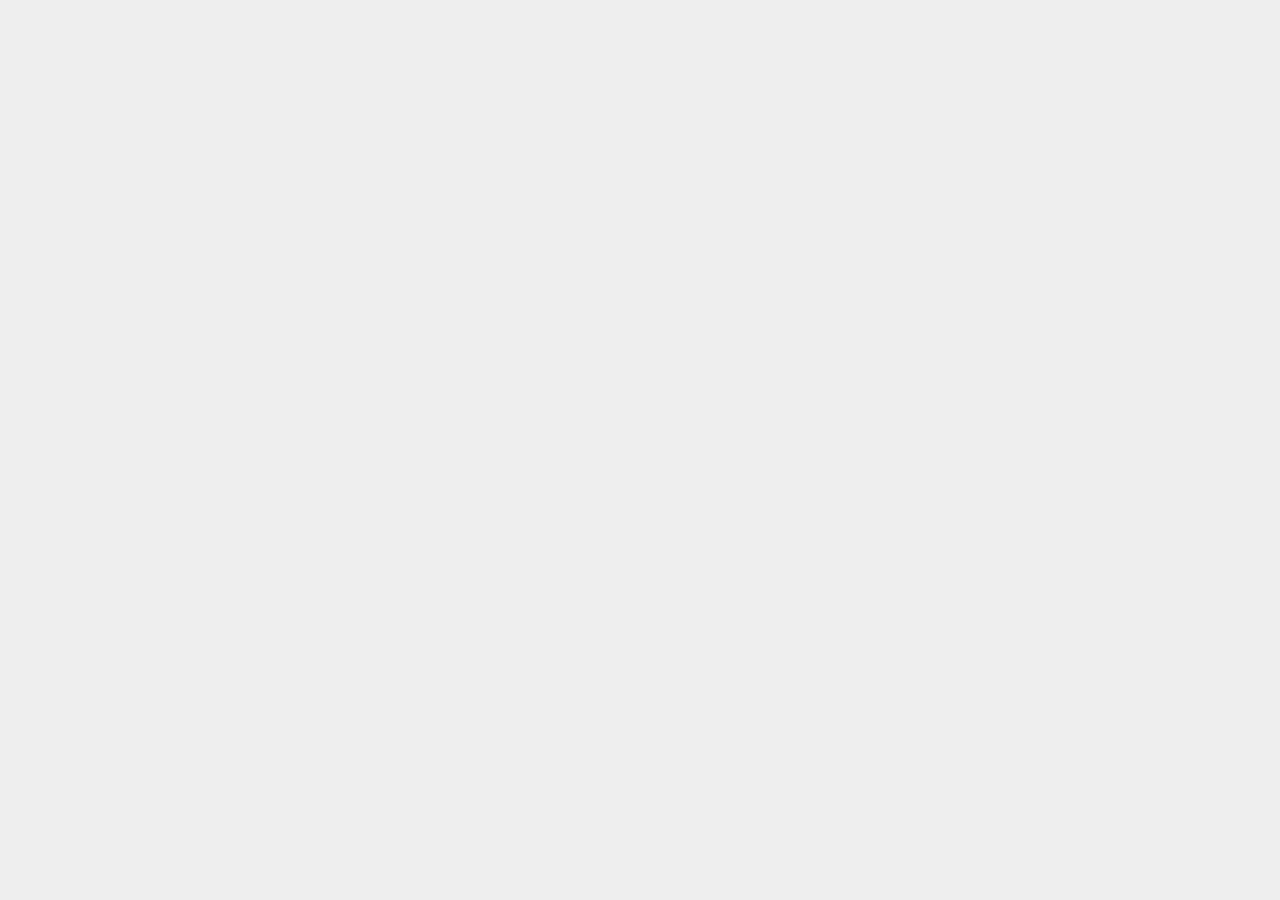
==== commit 1369ed67: "update" ====
--- a/index.html
+++ b/index.html
@@ -1,30 +1,49 @@
+<!--
+
+=========================================================
+* Material Dashboard Angular - v2.5.0
+=========================================================
+
+* Product Page: https://www.creative-tim.com/product/material-dashboard-angular2
+* Copyright 2019 Creative Tim (https://www.creative-tim.com)
+* Licensed under MIT (https://github.com/creativetimofficial/material-dashboard-angular2/blob/master/LICENSE.md)
+
+* Coded by Creative Tim
+
+=========================================================
+
+* The above copyright notice and this permission notice shall be included in all copies or substantial portions of the Software.
+
+-->
 <!doctype html>
-<html lang="en">
+<html>
 <head>
-  <meta charset="utf-8">
-  <base href="/">
-  <meta name="viewport" content="width=device-width, initial-scale=1, shrink-to-fit=no">
-  <meta name="description" content="Tenaid is a tenant Management system that helps to ease that tasks performed by landlords">
-  <meta name="author" content="Creative Tim">
-  <title>Tenaid - Tenant Management system</title>
-  <!-- Favicon -->
-  <link href="./assets/img/brand/favicon0.png" rel="icon" type="image/png">
-  <!-- Fonts -->
-  <link href="https://fonts.googleapis.com/css?family=Open+Sans:300,400,600,700" rel="stylesheet">
-  <!-- Icons -->
-  <link href="./assets/vendor/nucleo/css/nucleo.css" rel="stylesheet">
-  <link href="./assets/vendor/@fortawesome/fontawesome-free/css/all.min.css" rel="stylesheet">
-  <link href="https://fonts.googleapis.com/css?family=Source+Sans+Pro:700&display=swap" rel="stylesheet">
-  <link href="https://fonts.googleapis.com/css?family=Ubuntu+Condensed" rel="stylesheet">
-  <link href="https://fonts.googleapis.com/css?family=Anton" rel="stylesheet">
-  <link href="https://fonts.googleapis.com/css?family=Changa+One|Luckiest+Guy|Passion+One" rel="stylesheet">
-  <link href="https://fonts.googleapis.com/icon?family=Material+Icons" rel="stylesheet">
-  <script src="https://cdnjs.cloudflare.com/ajax/libs/Chart.js/2.7.3/Chart.min.js"></script>
+    <base href='/'>
+    <meta charset="utf-8" />
+    <link rel="apple-touch-icon" sizes="76x76" href="./assets/img/apple-icon.png" />
+    <link rel="icon" type="image/png" href="./assets/img/favicon.png" />
+    <meta http-equiv="X-UA-Compatible" content="IE=edge,chrome=1" />
 
-  <script src="https://maps.googleapis.com/maps/api/js?key=YOUR_API_KEY_HERE"></script>
+    <title>Material Dashboard Angular by Creative Tim</title>
 
-<link rel="stylesheet" href="styles.522939172be84088a5b1.css"></head>
+    <meta content='width=device-width, initial-scale=1.0, maximum-scale=1.0, user-scalable=0' name='viewport' />
+    <meta name="viewport" content="width=device-width" />
+
+    <!--     Fonts and icons     -->
+    <link href="https://maxcdn.bootstrapcdn.com/font-awesome/latest/css/font-awesome.min.css" rel="stylesheet">
+    <link href='https://fonts.googleapis.com/css?family=Roboto:400,700,300|Material+Icons' rel='stylesheet' type='text/css'>
+    <script type="text/javascript" src="https://maps.googleapis.com/maps/api/js?key=YOUR-KEY-HERE"></script>
+
+<link rel="stylesheet" href="styles.82059cb47d218fab1dba.css"></head>
 <body>
-  <app-root></app-root>
-<script type="text/javascript" src="runtime.521b499f1b64c142f7ab.js"></script><script type="text/javascript" src="polyfills.1bc87e754c5cba32cfc7.js"></script><script type="text/javascript" src="scripts.2db4cbc668a10a0c2a68.js"></script><script type="text/javascript" src="main.6b13ffe9333fb2bce170.js"></script></body>
+  <app-root>
+    <div class="loader">
+      <svg class="circular" viewBox="25 25 50 50">
+          <circle class="path" cx="50" cy="50" r="20" fill="none" stroke-width="2" stroke-miterlimit="10"/>
+      </svg>
+    </div>
+  </app-root>
+<script src="runtime.9a181c02562e9ec1e7b1.js" defer></script><script src="polyfills-es5.98e259813596e3cbf4e0.js" nomodule defer></script><script src="polyfills.8c88da16e5cb6c15e2b8.js" defer></script><script src="scripts.0677ca7c8115d29aa9b9.js" defer></script><script src="main.244fc5e681bf9f731301.js" defer></script></body>
+
+
 </html>
--- a/styles.82059cb47d218fab1dba.css
+++ b/styles.82059cb47d218fab1dba.css
@@ -0,0 +1,41 @@
+@charset "UTF-8";.ps{overflow:hidden!important;overflow-anchor:none;-ms-overflow-style:none;touch-action:auto;-ms-touch-action:auto}.ps__rail-x{height:15px;bottom:0}.ps__rail-x,.ps__rail-y{display:none;opacity:0;transition:background-color .2s linear,opacity .2s linear;-webkit-transition:background-color .2s linear,opacity .2s linear;position:absolute}.ps__rail-y{width:15px;right:0}.ps--active-x>.ps__rail-x,.ps--active-y>.ps__rail-y{display:block;background-color:transparent}.ps--focus>.ps__rail-x,.ps--focus>.ps__rail-y,.ps--scrolling-x>.ps__rail-x,.ps--scrolling-y>.ps__rail-y,.ps:hover>.ps__rail-x,.ps:hover>.ps__rail-y{opacity:.6}.ps .ps__rail-x.ps--clicking,.ps .ps__rail-x:focus,.ps .ps__rail-x:hover,.ps .ps__rail-y.ps--clicking,.ps .ps__rail-y:focus,.ps .ps__rail-y:hover{background-color:#eee;opacity:.9}.ps__thumb-x{transition:background-color .2s linear,height .2s ease-in-out;-webkit-transition:background-color .2s linear,height .2s ease-in-out;height:6px;bottom:2px}.ps__thumb-x,.ps__thumb-y{background-color:#aaa;border-radius:6px;position:absolute}.ps__thumb-y{transition:background-color .2s linear,width .2s ease-in-out;-webkit-transition:background-color .2s linear,width .2s ease-in-out;width:6px;right:2px}.ps__rail-x.ps--clicking .ps__thumb-x,.ps__rail-x:focus>.ps__thumb-x,.ps__rail-x:hover>.ps__thumb-x{background-color:#999;height:11px}.ps__rail-y.ps--clicking .ps__thumb-y,.ps__rail-y:focus>.ps__thumb-y,.ps__rail-y:hover>.ps__thumb-y{background-color:#999;width:11px}@supports (-ms-overflow-style:none){.ps{overflow:auto!important}}@media (-ms-high-contrast:none),screen and (-ms-high-contrast:active){.ps{overflow:auto!important}}
+/*!
+
+=========================================================
+* Material Dashboard Angular - v2.5.0
+=========================================================
+
+* Product Page: https://www.creative-tim.com/product/material-dashboard-angular2
+* Copyright 2019 Creative Tim (https://www.creative-tim.com)
+* Licensed under MIT (https://github.com/creativetimofficial/material-dashboard-angular2/blob/master/LICENSE.md)
+
+* Coded by Creative Tim
+
+=========================================================
+
+* The above copyright notice and this permission notice shall be included in all copies or substantial portions of the Software.
+
+*/.mat-badge-content{font-weight:600;font-size:12px;font-family:Roboto,Helvetica Neue,sans-serif}.mat-badge-small .mat-badge-content{font-size:9px}.mat-badge-large .mat-badge-content{font-size:24px}.mat-h1,.mat-headline,.mat-typography h1{font:400 24px/32px Roboto,Helvetica Neue,sans-serif;letter-spacing:normal;margin:0 0 16px}.mat-h2,.mat-title,.mat-typography h2{font:500 20px/32px Roboto,Helvetica Neue,sans-serif;letter-spacing:normal;margin:0 0 16px}.mat-h3,.mat-subheading-2,.mat-typography h3{font:400 16px/28px Roboto,Helvetica Neue,sans-serif;letter-spacing:normal;margin:0 0 16px}.mat-h4,.mat-subheading-1,.mat-typography h4{font:400 15px/24px Roboto,Helvetica Neue,sans-serif;letter-spacing:normal;margin:0 0 16px}.mat-h5,.mat-typography h5{font:400 calc(14px * .83)/20px Roboto,Helvetica Neue,sans-serif;margin:0 0 12px}.mat-h6,.mat-typography h6{font:400 calc(14px * .67)/20px Roboto,Helvetica Neue,sans-serif;margin:0 0 12px}.mat-body-2,.mat-body-strong{font:500 14px/24px Roboto,Helvetica Neue,sans-serif;letter-spacing:normal}.mat-body,.mat-body-1,.mat-typography{font:400 14px/20px Roboto,Helvetica Neue,sans-serif;letter-spacing:normal}.mat-body-1 p,.mat-body p,.mat-typography p{margin:0 0 12px}.mat-caption,.mat-small{font:400 12px/20px Roboto,Helvetica Neue,sans-serif;letter-spacing:normal}.mat-display-4,.mat-typography .mat-display-4{font:300 112px/112px Roboto,Helvetica Neue,sans-serif;letter-spacing:-.05em;margin:0 0 56px}.mat-display-3,.mat-typography .mat-display-3{font:400 56px/56px Roboto,Helvetica Neue,sans-serif;letter-spacing:-.02em;margin:0 0 64px}.mat-display-2,.mat-typography .mat-display-2{font:400 45px/48px Roboto,Helvetica Neue,sans-serif;letter-spacing:-.005em;margin:0 0 64px}.mat-display-1,.mat-typography .mat-display-1{font:400 34px/40px Roboto,Helvetica Neue,sans-serif;letter-spacing:normal;margin:0 0 64px}.mat-bottom-sheet-container{font:400 14px/20px Roboto,Helvetica Neue,sans-serif;letter-spacing:normal}.mat-button,.mat-fab,.mat-flat-button,.mat-icon-button,.mat-mini-fab,.mat-raised-button,.mat-stroked-button{font-family:Roboto,Helvetica Neue,sans-serif;font-size:14px;font-weight:500}.mat-button-toggle,.mat-card{font-family:Roboto,Helvetica Neue,sans-serif}.mat-card-title{font-size:24px;font-weight:500}.mat-card-header .mat-card-title{font-size:20px}.mat-card-content,.mat-card-subtitle{font-size:14px}.mat-checkbox{font-family:Roboto,Helvetica Neue,sans-serif}.mat-checkbox-layout .mat-checkbox-label{line-height:24px}.mat-chip{font-size:14px;font-weight:500}.mat-chip .mat-chip-remove.mat-icon,.mat-chip .mat-chip-trailing-icon.mat-icon{font-size:18px}.mat-table{font-family:Roboto,Helvetica Neue,sans-serif}.mat-header-cell{font-size:12px;font-weight:500}.mat-cell,.mat-footer-cell{font-size:14px}.mat-calendar{font-family:Roboto,Helvetica Neue,sans-serif}.mat-calendar-body{font-size:13px}.mat-calendar-body-label,.mat-calendar-period-button{font-size:14px;font-weight:500}.mat-calendar-table-header th{font-size:11px;font-weight:400}.mat-dialog-title{font:500 20px/32px Roboto,Helvetica Neue,sans-serif;letter-spacing:normal}.mat-expansion-panel-header{font-family:Roboto,Helvetica Neue,sans-serif;font-size:15px;font-weight:400}.mat-expansion-panel-content{font:400 14px/20px Roboto,Helvetica Neue,sans-serif;letter-spacing:normal}.mat-form-field{font-size:inherit;font-weight:400;line-height:1.125;font-family:Roboto,Helvetica Neue,sans-serif;letter-spacing:normal}.mat-form-field-wrapper{padding-bottom:1.34375em}.mat-form-field-prefix .mat-icon,.mat-form-field-suffix .mat-icon{font-size:150%;line-height:1.125}.mat-form-field-prefix .mat-icon-button,.mat-form-field-suffix .mat-icon-button{height:1.5em;width:1.5em}.mat-form-field-prefix .mat-icon-button .mat-icon,.mat-form-field-suffix .mat-icon-button .mat-icon{height:1.125em;line-height:1.125}.mat-form-field-infix{padding:.5em 0;border-top:.84375em solid transparent}.mat-form-field-can-float.mat-form-field-should-float .mat-form-field-label,.mat-form-field-can-float .mat-input-server:focus+.mat-form-field-label-wrapper .mat-form-field-label{transform:translateY(-1.34375em) scale(.75);width:133.3333333333%}.mat-form-field-can-float .mat-input-server[label]:not(:label-shown)+.mat-form-field-label-wrapper .mat-form-field-label{transform:translateY(-1.34374em) scale(.75);width:133.3333433333%}.mat-form-field-label-wrapper{top:-.84375em;padding-top:.84375em}.mat-form-field-label{top:1.34375em}.mat-form-field-underline{bottom:1.34375em}.mat-form-field-subscript-wrapper{font-size:75%;margin-top:.6666666667em;top:calc(100% - 1.7916666667em)}.mat-form-field-appearance-legacy .mat-form-field-wrapper{padding-bottom:1.25em}.mat-form-field-appearance-legacy .mat-form-field-infix{padding:.4375em 0}.mat-form-field-appearance-legacy.mat-form-field-can-float.mat-form-field-should-float .mat-form-field-label,.mat-form-field-appearance-legacy.mat-form-field-can-float .mat-input-server:focus+.mat-form-field-label-wrapper .mat-form-field-label{transform:translateY(-1.28125em) scale(.75) perspective(100px) translateZ(.001px);-ms-transform:translateY(-1.28125em) scale(.75);width:133.3333333333%}.mat-form-field-appearance-legacy.mat-form-field-can-float .mat-form-field-autofill-control:-webkit-autofill+.mat-form-field-label-wrapper .mat-form-field-label{transform:translateY(-1.28125em) scale(.75) perspective(100px) translateZ(.00101px);-ms-transform:translateY(-1.28124em) scale(.75);width:133.3333433333%}.mat-form-field-appearance-legacy.mat-form-field-can-float .mat-input-server[label]:not(:label-shown)+.mat-form-field-label-wrapper .mat-form-field-label{transform:translateY(-1.28125em) scale(.75) perspective(100px) translateZ(.00102px);-ms-transform:translateY(-1.28123em) scale(.75);width:133.3333533333%}.mat-form-field-appearance-legacy .mat-form-field-label{top:1.28125em}.mat-form-field-appearance-legacy .mat-form-field-underline{bottom:1.25em}.mat-form-field-appearance-legacy .mat-form-field-subscript-wrapper{margin-top:.5416666667em;top:calc(100% - 1.6666666667em)}@media print{.mat-form-field-appearance-legacy.mat-form-field-can-float.mat-form-field-should-float .mat-form-field-label,.mat-form-field-appearance-legacy.mat-form-field-can-float .mat-input-server:focus+.mat-form-field-label-wrapper .mat-form-field-label{transform:translateY(-1.28122em) scale(.75)}.mat-form-field-appearance-legacy.mat-form-field-can-float .mat-form-field-autofill-control:-webkit-autofill+.mat-form-field-label-wrapper .mat-form-field-label{transform:translateY(-1.28121em) scale(.75)}.mat-form-field-appearance-legacy.mat-form-field-can-float .mat-input-server[label]:not(:label-shown)+.mat-form-field-label-wrapper .mat-form-field-label{transform:translateY(-1.2812em) scale(.75)}}.mat-form-field-appearance-fill .mat-form-field-infix{padding:.25em 0 .75em}.mat-form-field-appearance-fill .mat-form-field-label{top:1.09375em;margin-top:-.5em}.mat-form-field-appearance-fill.mat-form-field-can-float.mat-form-field-should-float .mat-form-field-label,.mat-form-field-appearance-fill.mat-form-field-can-float .mat-input-server:focus+.mat-form-field-label-wrapper .mat-form-field-label{transform:translateY(-.59375em) scale(.75);width:133.3333333333%}.mat-form-field-appearance-fill.mat-form-field-can-float .mat-input-server[label]:not(:label-shown)+.mat-form-field-label-wrapper .mat-form-field-label{transform:translateY(-.59374em) scale(.75);width:133.3333433333%}.mat-form-field-appearance-outline .mat-form-field-infix{padding:1em 0}.mat-form-field-appearance-outline .mat-form-field-label{top:1.84375em;margin-top:-.25em}.mat-form-field-appearance-outline.mat-form-field-can-float.mat-form-field-should-float .mat-form-field-label,.mat-form-field-appearance-outline.mat-form-field-can-float .mat-input-server:focus+.mat-form-field-label-wrapper .mat-form-field-label{transform:translateY(-1.59375em) scale(.75);width:133.3333333333%}.mat-form-field-appearance-outline.mat-form-field-can-float .mat-input-server[label]:not(:label-shown)+.mat-form-field-label-wrapper .mat-form-field-label{transform:translateY(-1.59374em) scale(.75);width:133.3333433333%}.mat-grid-tile-footer,.mat-grid-tile-header{font-size:14px}.mat-grid-tile-footer .mat-line,.mat-grid-tile-header .mat-line{white-space:nowrap;overflow:hidden;text-overflow:ellipsis;display:block;box-sizing:border-box}.mat-grid-tile-footer .mat-line:nth-child(n+2),.mat-grid-tile-header .mat-line:nth-child(n+2){font-size:12px}input.mat-input-element{margin-top:-.0625em}.mat-menu-item{font-family:Roboto,Helvetica Neue,sans-serif;font-size:14px;font-weight:400}.mat-paginator,.mat-paginator-page-size .mat-select-trigger{font-family:Roboto,Helvetica Neue,sans-serif;font-size:12px}.mat-radio-button,.mat-select{font-family:Roboto,Helvetica Neue,sans-serif}.mat-select-trigger{height:1.125em}.mat-slide-toggle-content,.mat-slider-thumb-label-text{font-family:Roboto,Helvetica Neue,sans-serif}.mat-slider-thumb-label-text{font-size:12px;font-weight:500}.mat-stepper-horizontal,.mat-stepper-vertical{font-family:Roboto,Helvetica Neue,sans-serif}.mat-step-label{font-size:14px;font-weight:400}.mat-step-sub-label-error{font-weight:400}.mat-step-label-error{font-size:14px}.mat-step-label-selected{font-size:14px;font-weight:500}.mat-tab-group,.mat-tab-label,.mat-tab-link{font-family:Roboto,Helvetica Neue,sans-serif}.mat-tab-label,.mat-tab-link{font-size:14px;font-weight:500}.mat-toolbar,.mat-toolbar h1,.mat-toolbar h2,.mat-toolbar h3,.mat-toolbar h4,.mat-toolbar h5,.mat-toolbar h6{font:500 20px/32px Roboto,Helvetica Neue,sans-serif;letter-spacing:normal;margin:0}.mat-tooltip{font-family:Roboto,Helvetica Neue,sans-serif;font-size:10px;padding-top:6px;padding-bottom:6px}.mat-tooltip-handset{font-size:14px;padding-top:8px;padding-bottom:8px}.mat-list-item,.mat-list-option{font-family:Roboto,Helvetica Neue,sans-serif}.mat-list-base .mat-list-item{font-size:16px}.mat-list-base .mat-list-item .mat-line{white-space:nowrap;overflow:hidden;text-overflow:ellipsis;display:block;box-sizing:border-box}.mat-list-base .mat-list-item .mat-line:nth-child(n+2){font-size:14px}.mat-list-base .mat-list-option{font-size:16px}.mat-list-base .mat-list-option .mat-line{white-space:nowrap;overflow:hidden;text-overflow:ellipsis;display:block;box-sizing:border-box}.mat-list-base .mat-list-option .mat-line:nth-child(n+2){font-size:14px}.mat-list-base .mat-subheader{font-family:Roboto,Helvetica Neue,sans-serif;font-size:14px;font-weight:500}.mat-list-base[dense] .mat-list-item{font-size:12px}.mat-list-base[dense] .mat-list-item .mat-line{white-space:nowrap;overflow:hidden;text-overflow:ellipsis;display:block;box-sizing:border-box}.mat-list-base[dense] .mat-list-item .mat-line:nth-child(n+2),.mat-list-base[dense] .mat-list-option{font-size:12px}.mat-list-base[dense] .mat-list-option .mat-line{white-space:nowrap;overflow:hidden;text-overflow:ellipsis;display:block;box-sizing:border-box}.mat-list-base[dense] .mat-list-option .mat-line:nth-child(n+2){font-size:12px}.mat-list-base[dense] .mat-subheader{font-family:Roboto,Helvetica Neue,sans-serif;font-size:12px;font-weight:500}.mat-option{font-family:Roboto,Helvetica Neue,sans-serif;font-size:16px}.mat-optgroup-label{font:500 14px/24px Roboto,Helvetica Neue,sans-serif;letter-spacing:normal}.mat-simple-snackbar{font-family:Roboto,Helvetica Neue,sans-serif;font-size:14px}.mat-simple-snackbar-action{line-height:1;font-family:inherit;font-size:inherit;font-weight:500}.mat-tree{font-family:Roboto,Helvetica Neue,sans-serif}.mat-nested-tree-node,.mat-tree-node{font-weight:400;font-size:14px}.mat-ripple{overflow:hidden;position:relative}.mat-ripple:not(:empty){transform:translateZ(0)}.mat-ripple.mat-ripple-unbounded{overflow:visible}.mat-ripple-element{position:absolute;border-radius:50%;pointer-events:none;transition:opacity,transform 0ms cubic-bezier(0,0,.2,1);transform:scale(0)}.cdk-high-contrast-active .mat-ripple-element{display:none}.cdk-visually-hidden{border:0;clip:rect(0 0 0 0);height:1px;margin:-1px;overflow:hidden;padding:0;position:absolute;width:1px;outline:0;-webkit-appearance:none;-moz-appearance:none}.cdk-global-overlay-wrapper,.cdk-overlay-container{pointer-events:none;top:0;left:0;height:100%;width:100%}.cdk-overlay-container{position:fixed;z-index:1000}.cdk-overlay-container:empty{display:none}.cdk-global-overlay-wrapper,.cdk-overlay-pane{display:flex;position:absolute;z-index:1000}.cdk-overlay-pane{pointer-events:auto;box-sizing:border-box;max-width:100%;max-height:100%}.cdk-overlay-backdrop{position:absolute;top:0;bottom:0;left:0;right:0;z-index:1000;pointer-events:auto;-webkit-tap-highlight-color:transparent;transition:opacity .4s cubic-bezier(.25,.8,.25,1);opacity:0}.cdk-overlay-backdrop.cdk-overlay-backdrop-showing{opacity:1}@media screen and (-ms-high-contrast:active){.cdk-overlay-backdrop.cdk-overlay-backdrop-showing{opacity:.6}}.cdk-overlay-dark-backdrop{background:rgba(0,0,0,.32)}.cdk-overlay-transparent-backdrop,.cdk-overlay-transparent-backdrop.cdk-overlay-backdrop-showing{opacity:0}.cdk-overlay-connected-position-bounding-box{position:absolute;z-index:1000;display:flex;flex-direction:column;min-width:1px;min-height:1px}.cdk-global-scrollblock{position:fixed;width:100%;overflow-y:scroll}@-webkit-keyframes cdk-text-field-autofill-start{/*!*/}@keyframes cdk-text-field-autofill-start{/*!*/}@-webkit-keyframes cdk-text-field-autofill-end{/*!*/}@keyframes cdk-text-field-autofill-end{/*!*/}.cdk-text-field-autofill-monitored:-webkit-autofill{-webkit-animation:cdk-text-field-autofill-start 0s 1ms;animation:cdk-text-field-autofill-start 0s 1ms}.cdk-text-field-autofill-monitored:not(:-webkit-autofill){-webkit-animation:cdk-text-field-autofill-end 0s 1ms;animation:cdk-text-field-autofill-end 0s 1ms}textarea.cdk-textarea-autosize{resize:none}textarea.cdk-textarea-autosize-measuring{padding:2px 0!important;box-sizing:content-box!important;height:auto!important;overflow:hidden!important}textarea.cdk-textarea-autosize-measuring-firefox{padding:2px 0!important;box-sizing:content-box!important;height:0!important}.mat-focus-indicator,.mat-mdc-focus-indicator{position:relative}.mat-ripple-element{background-color:rgba(0,0,0,.1)}.mat-option{color:rgba(0,0,0,.87)}.mat-option.mat-active,.mat-option.mat-selected:not(.mat-option-multiple):not(.mat-option-disabled),.mat-option:focus:not(.mat-option-disabled),.mat-option:hover:not(.mat-option-disabled){background:rgba(0,0,0,.04)}.mat-option.mat-active{color:rgba(0,0,0,.87)}.mat-option.mat-option-disabled{color:rgba(0,0,0,.38)}.mat-primary .mat-option.mat-selected:not(.mat-option-disabled){color:#3f51b5}.mat-accent .mat-option.mat-selected:not(.mat-option-disabled){color:#ff4081}.mat-warn .mat-option.mat-selected:not(.mat-option-disabled){color:#f44336}.mat-optgroup-label{color:rgba(0,0,0,.54)}.mat-optgroup-disabled .mat-optgroup-label{color:rgba(0,0,0,.38)}.mat-pseudo-checkbox{color:rgba(0,0,0,.54)}.mat-pseudo-checkbox:after{color:#fafafa}.mat-pseudo-checkbox-disabled{color:#b0b0b0}.mat-primary .mat-pseudo-checkbox-checked,.mat-primary .mat-pseudo-checkbox-indeterminate{background:#3f51b5}.mat-accent .mat-pseudo-checkbox-checked,.mat-accent .mat-pseudo-checkbox-indeterminate,.mat-pseudo-checkbox-checked,.mat-pseudo-checkbox-indeterminate{background:#ff4081}.mat-warn .mat-pseudo-checkbox-checked,.mat-warn .mat-pseudo-checkbox-indeterminate{background:#f44336}.mat-pseudo-checkbox-checked.mat-pseudo-checkbox-disabled,.mat-pseudo-checkbox-indeterminate.mat-pseudo-checkbox-disabled{background:#b0b0b0}.mat-app-background{background-color:#fafafa;color:rgba(0,0,0,.87)}.mat-elevation-z0{box-shadow:0 0 0 0 rgba(0,0,0,.2),0 0 0 0 rgba(0,0,0,.14),0 0 0 0 rgba(0,0,0,.12)}.mat-elevation-z1{box-shadow:0 2px 1px -1px rgba(0,0,0,.2),0 1px 1px 0 rgba(0,0,0,.14),0 1px 3px 0 rgba(0,0,0,.12)}.mat-elevation-z2{box-shadow:0 3px 1px -2px rgba(0,0,0,.2),0 2px 2px 0 rgba(0,0,0,.14),0 1px 5px 0 rgba(0,0,0,.12)}.mat-elevation-z3{box-shadow:0 3px 3px -2px rgba(0,0,0,.2),0 3px 4px 0 rgba(0,0,0,.14),0 1px 8px 0 rgba(0,0,0,.12)}.mat-elevation-z4{box-shadow:0 2px 4px -1px rgba(0,0,0,.2),0 4px 5px 0 rgba(0,0,0,.14),0 1px 10px 0 rgba(0,0,0,.12)}.mat-elevation-z5{box-shadow:0 3px 5px -1px rgba(0,0,0,.2),0 5px 8px 0 rgba(0,0,0,.14),0 1px 14px 0 rgba(0,0,0,.12)}.mat-elevation-z6{box-shadow:0 3px 5px -1px rgba(0,0,0,.2),0 6px 10px 0 rgba(0,0,0,.14),0 1px 18px 0 rgba(0,0,0,.12)}.mat-elevation-z7{box-shadow:0 4px 5px -2px rgba(0,0,0,.2),0 7px 10px 1px rgba(0,0,0,.14),0 2px 16px 1px rgba(0,0,0,.12)}.mat-elevation-z8{box-shadow:0 5px 5px -3px rgba(0,0,0,.2),0 8px 10px 1px rgba(0,0,0,.14),0 3px 14px 2px rgba(0,0,0,.12)}.mat-elevation-z9{box-shadow:0 5px 6px -3px rgba(0,0,0,.2),0 9px 12px 1px rgba(0,0,0,.14),0 3px 16px 2px rgba(0,0,0,.12)}.mat-elevation-z10{box-shadow:0 6px 6px -3px rgba(0,0,0,.2),0 10px 14px 1px rgba(0,0,0,.14),0 4px 18px 3px rgba(0,0,0,.12)}.mat-elevation-z11{box-shadow:0 6px 7px -4px rgba(0,0,0,.2),0 11px 15px 1px rgba(0,0,0,.14),0 4px 20px 3px rgba(0,0,0,.12)}.mat-elevation-z12{box-shadow:0 7px 8px -4px rgba(0,0,0,.2),0 12px 17px 2px rgba(0,0,0,.14),0 5px 22px 4px rgba(0,0,0,.12)}.mat-elevation-z13{box-shadow:0 7px 8px -4px rgba(0,0,0,.2),0 13px 19px 2px rgba(0,0,0,.14),0 5px 24px 4px rgba(0,0,0,.12)}.mat-elevation-z14{box-shadow:0 7px 9px -4px rgba(0,0,0,.2),0 14px 21px 2px rgba(0,0,0,.14),0 5px 26px 4px rgba(0,0,0,.12)}.mat-elevation-z15{box-shadow:0 8px 9px -5px rgba(0,0,0,.2),0 15px 22px 2px rgba(0,0,0,.14),0 6px 28px 5px rgba(0,0,0,.12)}.mat-elevation-z16{box-shadow:0 8px 10px -5px rgba(0,0,0,.2),0 16px 24px 2px rgba(0,0,0,.14),0 6px 30px 5px rgba(0,0,0,.12)}.mat-elevation-z17{box-shadow:0 8px 11px -5px rgba(0,0,0,.2),0 17px 26px 2px rgba(0,0,0,.14),0 6px 32px 5px rgba(0,0,0,.12)}.mat-elevation-z18{box-shadow:0 9px 11px -5px rgba(0,0,0,.2),0 18px 28px 2px rgba(0,0,0,.14),0 7px 34px 6px rgba(0,0,0,.12)}.mat-elevation-z19{box-shadow:0 9px 12px -6px rgba(0,0,0,.2),0 19px 29px 2px rgba(0,0,0,.14),0 7px 36px 6px rgba(0,0,0,.12)}.mat-elevation-z20{box-shadow:0 10px 13px -6px rgba(0,0,0,.2),0 20px 31px 3px rgba(0,0,0,.14),0 8px 38px 7px rgba(0,0,0,.12)}.mat-elevation-z21{box-shadow:0 10px 13px -6px rgba(0,0,0,.2),0 21px 33px 3px rgba(0,0,0,.14),0 8px 40px 7px rgba(0,0,0,.12)}.mat-elevation-z22{box-shadow:0 10px 14px -6px rgba(0,0,0,.2),0 22px 35px 3px rgba(0,0,0,.14),0 8px 42px 7px rgba(0,0,0,.12)}.mat-elevation-z23{box-shadow:0 11px 14px -7px rgba(0,0,0,.2),0 23px 36px 3px rgba(0,0,0,.14),0 9px 44px 8px rgba(0,0,0,.12)}.mat-elevation-z24{box-shadow:0 11px 15px -7px rgba(0,0,0,.2),0 24px 38px 3px rgba(0,0,0,.14),0 9px 46px 8px rgba(0,0,0,.12)}.mat-theme-loaded-marker{display:none}.mat-autocomplete-panel{background:#fff;color:rgba(0,0,0,.87)}.mat-autocomplete-panel:not([class*=mat-elevation-z]){box-shadow:0 2px 4px -1px rgba(0,0,0,.2),0 4px 5px 0 rgba(0,0,0,.14),0 1px 10px 0 rgba(0,0,0,.12)}.mat-autocomplete-panel .mat-option.mat-selected:not(.mat-active):not(:hover){background:#fff}.mat-autocomplete-panel .mat-option.mat-selected:not(.mat-active):not(:hover):not(.mat-option-disabled){color:rgba(0,0,0,.87)}.mat-badge-content{color:#fff;background:#3f51b5}.cdk-high-contrast-active .mat-badge-content{outline:1px solid;border-radius:0}.mat-badge-accent .mat-badge-content{background:#ff4081;color:#fff}.mat-badge-warn .mat-badge-content{color:#fff;background:#f44336}.mat-badge{position:relative}.mat-badge-hidden .mat-badge-content{display:none}.mat-badge-disabled .mat-badge-content{background:#b9b9b9;color:rgba(0,0,0,.38)}.mat-badge-content{position:absolute;text-align:center;display:inline-block;border-radius:50%;transition:transform .2s ease-in-out;transform:scale(.6);overflow:hidden;white-space:nowrap;text-overflow:ellipsis;pointer-events:none}.mat-badge-content._mat-animation-noopable,.ng-animate-disabled .mat-badge-content{transition:none}.mat-badge-content.mat-badge-active{transform:none}.mat-badge-small .mat-badge-content{width:16px;height:16px;line-height:16px}.mat-badge-small.mat-badge-above .mat-badge-content{top:-8px}.mat-badge-small.mat-badge-below .mat-badge-content{bottom:-8px}.mat-badge-small.mat-badge-before .mat-badge-content{left:-16px}[dir=rtl] .mat-badge-small.mat-badge-before .mat-badge-content{left:auto;right:-16px}.mat-badge-small.mat-badge-after .mat-badge-content{right:-16px}[dir=rtl] .mat-badge-small.mat-badge-after .mat-badge-content{right:auto;left:-16px}.mat-badge-small.mat-badge-overlap.mat-badge-before .mat-badge-content{left:-8px}[dir=rtl] .mat-badge-small.mat-badge-overlap.mat-badge-before .mat-badge-content{left:auto;right:-8px}.mat-badge-small.mat-badge-overlap.mat-badge-after .mat-badge-content{right:-8px}[dir=rtl] .mat-badge-small.mat-badge-overlap.mat-badge-after .mat-badge-content{right:auto;left:-8px}.mat-badge-medium .mat-badge-content{width:22px;height:22px;line-height:22px}.mat-badge-medium.mat-badge-above .mat-badge-content{top:-11px}.mat-badge-medium.mat-badge-below .mat-badge-content{bottom:-11px}.mat-badge-medium.mat-badge-before .mat-badge-content{left:-22px}[dir=rtl] .mat-badge-medium.mat-badge-before .mat-badge-content{left:auto;right:-22px}.mat-badge-medium.mat-badge-after .mat-badge-content{right:-22px}[dir=rtl] .mat-badge-medium.mat-badge-after .mat-badge-content{right:auto;left:-22px}.mat-badge-medium.mat-badge-overlap.mat-badge-before .mat-badge-content{left:-11px}[dir=rtl] .mat-badge-medium.mat-badge-overlap.mat-badge-before .mat-badge-content{left:auto;right:-11px}.mat-badge-medium.mat-badge-overlap.mat-badge-after .mat-badge-content{right:-11px}[dir=rtl] .mat-badge-medium.mat-badge-overlap.mat-badge-after .mat-badge-content{right:auto;left:-11px}.mat-badge-large .mat-badge-content{width:28px;height:28px;line-height:28px}.mat-badge-large.mat-badge-above .mat-badge-content{top:-14px}.mat-badge-large.mat-badge-below .mat-badge-content{bottom:-14px}.mat-badge-large.mat-badge-before .mat-badge-content{left:-28px}[dir=rtl] .mat-badge-large.mat-badge-before .mat-badge-content{left:auto;right:-28px}.mat-badge-large.mat-badge-after .mat-badge-content{right:-28px}[dir=rtl] .mat-badge-large.mat-badge-after .mat-badge-content{right:auto;left:-28px}.mat-badge-large.mat-badge-overlap.mat-badge-before .mat-badge-content{left:-14px}[dir=rtl] .mat-badge-large.mat-badge-overlap.mat-badge-before .mat-badge-content{left:auto;right:-14px}.mat-badge-large.mat-badge-overlap.mat-badge-after .mat-badge-content{right:-14px}[dir=rtl] .mat-badge-large.mat-badge-overlap.mat-badge-after .mat-badge-content{right:auto;left:-14px}.mat-bottom-sheet-container{box-shadow:0 8px 10px -5px rgba(0,0,0,.2),0 16px 24px 2px rgba(0,0,0,.14),0 6px 30px 5px rgba(0,0,0,.12);background:#fff;color:rgba(0,0,0,.87)}.mat-button,.mat-icon-button,.mat-stroked-button{color:inherit;background:transparent}.mat-button.mat-primary,.mat-icon-button.mat-primary,.mat-stroked-button.mat-primary{color:#3f51b5}.mat-button.mat-accent,.mat-icon-button.mat-accent,.mat-stroked-button.mat-accent{color:#ff4081}.mat-button.mat-warn,.mat-icon-button.mat-warn,.mat-stroked-button.mat-warn{color:#f44336}.mat-button.mat-accent.mat-button-disabled,.mat-button.mat-button-disabled.mat-button-disabled,.mat-button.mat-primary.mat-button-disabled,.mat-button.mat-warn.mat-button-disabled,.mat-icon-button.mat-accent.mat-button-disabled,.mat-icon-button.mat-button-disabled.mat-button-disabled,.mat-icon-button.mat-primary.mat-button-disabled,.mat-icon-button.mat-warn.mat-button-disabled,.mat-stroked-button.mat-accent.mat-button-disabled,.mat-stroked-button.mat-button-disabled.mat-button-disabled,.mat-stroked-button.mat-primary.mat-button-disabled,.mat-stroked-button.mat-warn.mat-button-disabled{color:rgba(0,0,0,.26)}.mat-button.mat-primary .mat-button-focus-overlay,.mat-icon-button.mat-primary .mat-button-focus-overlay,.mat-stroked-button.mat-primary .mat-button-focus-overlay{background-color:#3f51b5}.mat-button.mat-accent .mat-button-focus-overlay,.mat-icon-button.mat-accent .mat-button-focus-overlay,.mat-stroked-button.mat-accent .mat-button-focus-overlay{background-color:#ff4081}.mat-button.mat-warn .mat-button-focus-overlay,.mat-icon-button.mat-warn .mat-button-focus-overlay,.mat-stroked-button.mat-warn .mat-button-focus-overlay{background-color:#f44336}.mat-button.mat-button-disabled .mat-button-focus-overlay,.mat-icon-button.mat-button-disabled .mat-button-focus-overlay,.mat-stroked-button.mat-button-disabled .mat-button-focus-overlay{background-color:transparent}.mat-button .mat-ripple-element,.mat-icon-button .mat-ripple-element,.mat-stroked-button .mat-ripple-element{opacity:.1;background-color:currentColor}.mat-button-focus-overlay{background:#000}.mat-stroked-button:not(.mat-button-disabled){border-color:rgba(0,0,0,.12)}.mat-fab,.mat-flat-button,.mat-mini-fab,.mat-raised-button{color:rgba(0,0,0,.87);background-color:#fff}.mat-fab.mat-accent,.mat-fab.mat-primary,.mat-fab.mat-warn,.mat-flat-button.mat-accent,.mat-flat-button.mat-primary,.mat-flat-button.mat-warn,.mat-mini-fab.mat-accent,.mat-mini-fab.mat-primary,.mat-mini-fab.mat-warn,.mat-raised-button.mat-accent,.mat-raised-button.mat-primary,.mat-raised-button.mat-warn{color:#fff}.mat-fab.mat-accent.mat-button-disabled,.mat-fab.mat-button-disabled.mat-button-disabled,.mat-fab.mat-primary.mat-button-disabled,.mat-fab.mat-warn.mat-button-disabled,.mat-flat-button.mat-accent.mat-button-disabled,.mat-flat-button.mat-button-disabled.mat-button-disabled,.mat-flat-button.mat-primary.mat-button-disabled,.mat-flat-button.mat-warn.mat-button-disabled,.mat-mini-fab.mat-accent.mat-button-disabled,.mat-mini-fab.mat-button-disabled.mat-button-disabled,.mat-mini-fab.mat-primary.mat-button-disabled,.mat-mini-fab.mat-warn.mat-button-disabled,.mat-raised-button.mat-accent.mat-button-disabled,.mat-raised-button.mat-button-disabled.mat-button-disabled,.mat-raised-button.mat-primary.mat-button-disabled,.mat-raised-button.mat-warn.mat-button-disabled{color:rgba(0,0,0,.26)}.mat-fab.mat-primary,.mat-flat-button.mat-primary,.mat-mini-fab.mat-primary,.mat-raised-button.mat-primary{background-color:#3f51b5}.mat-fab.mat-accent,.mat-flat-button.mat-accent,.mat-mini-fab.mat-accent,.mat-raised-button.mat-accent{background-color:#ff4081}.mat-fab.mat-warn,.mat-flat-button.mat-warn,.mat-mini-fab.mat-warn,.mat-raised-button.mat-warn{background-color:#f44336}.mat-fab.mat-accent.mat-button-disabled,.mat-fab.mat-button-disabled.mat-button-disabled,.mat-fab.mat-primary.mat-button-disabled,.mat-fab.mat-warn.mat-button-disabled,.mat-flat-button.mat-accent.mat-button-disabled,.mat-flat-button.mat-button-disabled.mat-button-disabled,.mat-flat-button.mat-primary.mat-button-disabled,.mat-flat-button.mat-warn.mat-button-disabled,.mat-mini-fab.mat-accent.mat-button-disabled,.mat-mini-fab.mat-button-disabled.mat-button-disabled,.mat-mini-fab.mat-primary.mat-button-disabled,.mat-mini-fab.mat-warn.mat-button-disabled,.mat-raised-button.mat-accent.mat-button-disabled,.mat-raised-button.mat-button-disabled.mat-button-disabled,.mat-raised-button.mat-primary.mat-button-disabled,.mat-raised-button.mat-warn.mat-button-disabled{background-color:rgba(0,0,0,.12)}.mat-fab.mat-accent .mat-ripple-element,.mat-fab.mat-primary .mat-ripple-element,.mat-fab.mat-warn .mat-ripple-element,.mat-flat-button.mat-accent .mat-ripple-element,.mat-flat-button.mat-primary .mat-ripple-element,.mat-flat-button.mat-warn .mat-ripple-element,.mat-mini-fab.mat-accent .mat-ripple-element,.mat-mini-fab.mat-primary .mat-ripple-element,.mat-mini-fab.mat-warn .mat-ripple-element,.mat-raised-button.mat-accent .mat-ripple-element,.mat-raised-button.mat-primary .mat-ripple-element,.mat-raised-button.mat-warn .mat-ripple-element{background-color:hsla(0,0%,100%,.1)}.mat-flat-button:not([class*=mat-elevation-z]),.mat-stroked-button:not([class*=mat-elevation-z]){box-shadow:0 0 0 0 rgba(0,0,0,.2),0 0 0 0 rgba(0,0,0,.14),0 0 0 0 rgba(0,0,0,.12)}.mat-raised-button:not([class*=mat-elevation-z]){box-shadow:0 3px 1px -2px rgba(0,0,0,.2),0 2px 2px 0 rgba(0,0,0,.14),0 1px 5px 0 rgba(0,0,0,.12)}.mat-raised-button:not(.mat-button-disabled):active:not([class*=mat-elevation-z]){box-shadow:0 5px 5px -3px rgba(0,0,0,.2),0 8px 10px 1px rgba(0,0,0,.14),0 3px 14px 2px rgba(0,0,0,.12)}.mat-raised-button.mat-button-disabled:not([class*=mat-elevation-z]){box-shadow:0 0 0 0 rgba(0,0,0,.2),0 0 0 0 rgba(0,0,0,.14),0 0 0 0 rgba(0,0,0,.12)}.mat-fab:not([class*=mat-elevation-z]),.mat-mini-fab:not([class*=mat-elevation-z]){box-shadow:0 3px 5px -1px rgba(0,0,0,.2),0 6px 10px 0 rgba(0,0,0,.14),0 1px 18px 0 rgba(0,0,0,.12)}.mat-fab:not(.mat-button-disabled):active:not([class*=mat-elevation-z]),.mat-mini-fab:not(.mat-button-disabled):active:not([class*=mat-elevation-z]){box-shadow:0 7px 8px -4px rgba(0,0,0,.2),0 12px 17px 2px rgba(0,0,0,.14),0 5px 22px 4px rgba(0,0,0,.12)}.mat-fab.mat-button-disabled:not([class*=mat-elevation-z]),.mat-mini-fab.mat-button-disabled:not([class*=mat-elevation-z]){box-shadow:0 0 0 0 rgba(0,0,0,.2),0 0 0 0 rgba(0,0,0,.14),0 0 0 0 rgba(0,0,0,.12)}.mat-button-toggle-group,.mat-button-toggle-standalone{box-shadow:0 3px 1px -2px rgba(0,0,0,.2),0 2px 2px 0 rgba(0,0,0,.14),0 1px 5px 0 rgba(0,0,0,.12)}.mat-button-toggle-group-appearance-standard,.mat-button-toggle-standalone.mat-button-toggle-appearance-standard{box-shadow:none}.mat-button-toggle{color:rgba(0,0,0,.38)}.mat-button-toggle .mat-button-toggle-focus-overlay{background-color:rgba(0,0,0,.12)}.mat-button-toggle-appearance-standard{color:rgba(0,0,0,.87);background:#fff}.mat-button-toggle-appearance-standard .mat-button-toggle-focus-overlay{background-color:#000}.mat-button-toggle-group-appearance-standard .mat-button-toggle+.mat-button-toggle{border-left:1px solid rgba(0,0,0,.12)}[dir=rtl] .mat-button-toggle-group-appearance-standard .mat-button-toggle+.mat-button-toggle{border-left:none;border-right:1px solid rgba(0,0,0,.12)}.mat-button-toggle-group-appearance-standard.mat-button-toggle-vertical .mat-button-toggle+.mat-button-toggle{border-left:none;border-right:none;border-top:1px solid rgba(0,0,0,.12)}.mat-button-toggle-checked{background-color:#e0e0e0;color:rgba(0,0,0,.54)}.mat-button-toggle-checked.mat-button-toggle-appearance-standard{color:rgba(0,0,0,.87)}.mat-button-toggle-disabled{color:rgba(0,0,0,.26);background-color:#eee}.mat-button-toggle-disabled.mat-button-toggle-appearance-standard{background:#fff}.mat-button-toggle-disabled.mat-button-toggle-checked{background-color:#bdbdbd}.mat-button-toggle-group-appearance-standard,.mat-button-toggle-standalone.mat-button-toggle-appearance-standard{border:1px solid rgba(0,0,0,.12)}.mat-button-toggle-appearance-standard .mat-button-toggle-label-content{line-height:48px}.mat-card{background:#fff;color:rgba(0,0,0,.87)}.mat-card:not([class*=mat-elevation-z]){box-shadow:0 2px 1px -1px rgba(0,0,0,.2),0 1px 1px 0 rgba(0,0,0,.14),0 1px 3px 0 rgba(0,0,0,.12)}.mat-card.mat-card-flat:not([class*=mat-elevation-z]){box-shadow:0 0 0 0 rgba(0,0,0,.2),0 0 0 0 rgba(0,0,0,.14),0 0 0 0 rgba(0,0,0,.12)}.mat-card-subtitle{color:rgba(0,0,0,.54)}.mat-checkbox-frame{border-color:rgba(0,0,0,.54)}.mat-checkbox-checkmark{fill:#fafafa}.mat-checkbox-checkmark-path{stroke:#fafafa!important}.mat-checkbox-mixedmark{background-color:#fafafa}.mat-checkbox-checked.mat-primary .mat-checkbox-background,.mat-checkbox-indeterminate.mat-primary .mat-checkbox-background{background-color:#3f51b5}.mat-checkbox-checked.mat-accent .mat-checkbox-background,.mat-checkbox-indeterminate.mat-accent .mat-checkbox-background{background-color:#ff4081}.mat-checkbox-checked.mat-warn .mat-checkbox-background,.mat-checkbox-indeterminate.mat-warn .mat-checkbox-background{background-color:#f44336}.mat-checkbox-disabled.mat-checkbox-checked .mat-checkbox-background,.mat-checkbox-disabled.mat-checkbox-indeterminate .mat-checkbox-background{background-color:#b0b0b0}.mat-checkbox-disabled:not(.mat-checkbox-checked) .mat-checkbox-frame{border-color:#b0b0b0}.mat-checkbox-disabled .mat-checkbox-label{color:rgba(0,0,0,.54)}.mat-checkbox .mat-ripple-element{background-color:#000}.mat-checkbox-checked:not(.mat-checkbox-disabled).mat-primary .mat-ripple-element,.mat-checkbox:active:not(.mat-checkbox-disabled).mat-primary .mat-ripple-element{background:#3f51b5}.mat-checkbox-checked:not(.mat-checkbox-disabled).mat-accent .mat-ripple-element,.mat-checkbox:active:not(.mat-checkbox-disabled).mat-accent .mat-ripple-element{background:#ff4081}.mat-checkbox-checked:not(.mat-checkbox-disabled).mat-warn .mat-ripple-element,.mat-checkbox:active:not(.mat-checkbox-disabled).mat-warn .mat-ripple-element{background:#f44336}.mat-chip.mat-standard-chip{background-color:#e0e0e0;color:rgba(0,0,0,.87)}.mat-chip.mat-standard-chip .mat-chip-remove{color:rgba(0,0,0,.87);opacity:.4}.mat-chip.mat-standard-chip:not(.mat-chip-disabled):active{box-shadow:0 3px 3px -2px rgba(0,0,0,.2),0 3px 4px 0 rgba(0,0,0,.14),0 1px 8px 0 rgba(0,0,0,.12)}.mat-chip.mat-standard-chip:not(.mat-chip-disabled) .mat-chip-remove:hover{opacity:.54}.mat-chip.mat-standard-chip.mat-chip-disabled{opacity:.4}.mat-chip.mat-standard-chip:after{background:#000}.mat-chip.mat-standard-chip.mat-chip-selected.mat-primary{background-color:#3f51b5;color:#fff}.mat-chip.mat-standard-chip.mat-chip-selected.mat-primary .mat-chip-remove{color:#fff;opacity:.4}.mat-chip.mat-standard-chip.mat-chip-selected.mat-primary .mat-ripple-element{background-color:hsla(0,0%,100%,.1)}.mat-chip.mat-standard-chip.mat-chip-selected.mat-warn{background-color:#f44336;color:#fff}.mat-chip.mat-standard-chip.mat-chip-selected.mat-warn .mat-chip-remove{color:#fff;opacity:.4}.mat-chip.mat-standard-chip.mat-chip-selected.mat-warn .mat-ripple-element{background-color:hsla(0,0%,100%,.1)}.mat-chip.mat-standard-chip.mat-chip-selected.mat-accent{background-color:#ff4081;color:#fff}.mat-chip.mat-standard-chip.mat-chip-selected.mat-accent .mat-chip-remove{color:#fff;opacity:.4}.mat-chip.mat-standard-chip.mat-chip-selected.mat-accent .mat-ripple-element{background-color:hsla(0,0%,100%,.1)}.mat-table{background:#fff}.mat-table-sticky,.mat-table tbody,.mat-table tfoot,.mat-table thead,[mat-footer-row],[mat-header-row],[mat-row],mat-footer-row,mat-header-row,mat-row{background:inherit}mat-footer-row,mat-header-row,mat-row,td.mat-cell,td.mat-footer-cell,th.mat-header-cell{border-bottom-color:rgba(0,0,0,.12)}.mat-header-cell{color:rgba(0,0,0,.54)}.mat-cell,.mat-footer-cell{color:rgba(0,0,0,.87)}.mat-calendar-arrow{border-top-color:rgba(0,0,0,.54)}.mat-datepicker-content .mat-calendar-next-button,.mat-datepicker-content .mat-calendar-previous-button,.mat-datepicker-toggle{color:rgba(0,0,0,.54)}.mat-calendar-table-header{color:rgba(0,0,0,.38)}.mat-calendar-table-header-divider:after{background:rgba(0,0,0,.12)}.mat-calendar-body-label{color:rgba(0,0,0,.54)}.mat-calendar-body-cell-content,.mat-date-range-input-separator{color:rgba(0,0,0,.87);border-color:transparent}.mat-calendar-body-disabled>.mat-calendar-body-cell-content:not(.mat-calendar-body-selected):not(.mat-calendar-body-comparison-identical),.mat-form-field-disabled .mat-date-range-input-separator{color:rgba(0,0,0,.38)}.cdk-keyboard-focused .mat-calendar-body-active>.mat-calendar-body-cell-content:not(.mat-calendar-body-selected):not(.mat-calendar-body-comparison-identical),.cdk-program-focused .mat-calendar-body-active>.mat-calendar-body-cell-content:not(.mat-calendar-body-selected):not(.mat-calendar-body-comparison-identical),.mat-calendar-body-cell:not(.mat-calendar-body-disabled):hover>.mat-calendar-body-cell-content:not(.mat-calendar-body-selected):not(.mat-calendar-body-comparison-identical){background-color:rgba(0,0,0,.04)}.mat-calendar-body-in-preview{color:rgba(0,0,0,.24)}.mat-calendar-body-today:not(.mat-calendar-body-selected):not(.mat-calendar-body-comparison-identical){border-color:rgba(0,0,0,.38)}.mat-calendar-body-disabled>.mat-calendar-body-today:not(.mat-calendar-body-selected):not(.mat-calendar-body-comparison-identical){border-color:rgba(0,0,0,.18)}.mat-calendar-body-in-range:before{background:rgba(63,81,181,.2)}.mat-calendar-body-comparison-identical,.mat-calendar-body-in-comparison-range:before{background:rgba(249,171,0,.2)}.mat-calendar-body-comparison-bridge-start:before,[dir=rtl] .mat-calendar-body-comparison-bridge-end:before{background:linear-gradient(90deg,rgba(63,81,181,.2) 50%,rgba(249,171,0,.2) 0)}.mat-calendar-body-comparison-bridge-end:before,[dir=rtl] .mat-calendar-body-comparison-bridge-start:before{background:linear-gradient(270deg,rgba(63,81,181,.2) 50%,rgba(249,171,0,.2) 0)}.mat-calendar-body-in-comparison-range.mat-calendar-body-in-range:after,.mat-calendar-body-in-range>.mat-calendar-body-comparison-identical{background:#a8dab5}.mat-calendar-body-comparison-identical.mat-calendar-body-selected,.mat-calendar-body-in-comparison-range>.mat-calendar-body-selected{background:#46a35e}.mat-calendar-body-selected{background-color:#3f51b5;color:#fff}.mat-calendar-body-disabled>.mat-calendar-body-selected{background-color:rgba(63,81,181,.4)}.mat-calendar-body-today.mat-calendar-body-selected{box-shadow:inset 0 0 0 1px #fff}.mat-datepicker-content{box-shadow:0 2px 4px -1px rgba(0,0,0,.2),0 4px 5px 0 rgba(0,0,0,.14),0 1px 10px 0 rgba(0,0,0,.12);background-color:#fff;color:rgba(0,0,0,.87)}.mat-datepicker-content.mat-accent .mat-calendar-body-in-range:before{background:rgba(255,64,129,.2)}.mat-datepicker-content.mat-accent .mat-calendar-body-comparison-identical,.mat-datepicker-content.mat-accent .mat-calendar-body-in-comparison-range:before{background:rgba(249,171,0,.2)}.mat-datepicker-content.mat-accent .mat-calendar-body-comparison-bridge-start:before,.mat-datepicker-content.mat-accent [dir=rtl] .mat-calendar-body-comparison-bridge-end:before{background:linear-gradient(90deg,rgba(255,64,129,.2) 50%,rgba(249,171,0,.2) 0)}.mat-datepicker-content.mat-accent .mat-calendar-body-comparison-bridge-end:before,.mat-datepicker-content.mat-accent [dir=rtl] .mat-calendar-body-comparison-bridge-start:before{background:linear-gradient(270deg,rgba(255,64,129,.2) 50%,rgba(249,171,0,.2) 0)}.mat-datepicker-content.mat-accent .mat-calendar-body-in-comparison-range.mat-calendar-body-in-range:after,.mat-datepicker-content.mat-accent .mat-calendar-body-in-range>.mat-calendar-body-comparison-identical{background:#a8dab5}.mat-datepicker-content.mat-accent .mat-calendar-body-comparison-identical.mat-calendar-body-selected,.mat-datepicker-content.mat-accent .mat-calendar-body-in-comparison-range>.mat-calendar-body-selected{background:#46a35e}.mat-datepicker-content.mat-accent .mat-calendar-body-selected{background-color:#ff4081;color:#fff}.mat-datepicker-content.mat-accent .mat-calendar-body-disabled>.mat-calendar-body-selected{background-color:rgba(255,64,129,.4)}.mat-datepicker-content.mat-accent .mat-calendar-body-today.mat-calendar-body-selected{box-shadow:inset 0 0 0 1px #fff}.mat-datepicker-content.mat-warn .mat-calendar-body-in-range:before{background:rgba(244,67,54,.2)}.mat-datepicker-content.mat-warn .mat-calendar-body-comparison-identical,.mat-datepicker-content.mat-warn .mat-calendar-body-in-comparison-range:before{background:rgba(249,171,0,.2)}.mat-datepicker-content.mat-warn .mat-calendar-body-comparison-bridge-start:before,.mat-datepicker-content.mat-warn [dir=rtl] .mat-calendar-body-comparison-bridge-end:before{background:linear-gradient(90deg,rgba(244,67,54,.2) 50%,rgba(249,171,0,.2) 0)}.mat-datepicker-content.mat-warn .mat-calendar-body-comparison-bridge-end:before,.mat-datepicker-content.mat-warn [dir=rtl] .mat-calendar-body-comparison-bridge-start:before{background:linear-gradient(270deg,rgba(244,67,54,.2) 50%,rgba(249,171,0,.2) 0)}.mat-datepicker-content.mat-warn .mat-calendar-body-in-comparison-range.mat-calendar-body-in-range:after,.mat-datepicker-content.mat-warn .mat-calendar-body-in-range>.mat-calendar-body-comparison-identical{background:#a8dab5}.mat-datepicker-content.mat-warn .mat-calendar-body-comparison-identical.mat-calendar-body-selected,.mat-datepicker-content.mat-warn .mat-calendar-body-in-comparison-range>.mat-calendar-body-selected{background:#46a35e}.mat-datepicker-content.mat-warn .mat-calendar-body-selected{background-color:#f44336;color:#fff}.mat-datepicker-content.mat-warn .mat-calendar-body-disabled>.mat-calendar-body-selected{background-color:rgba(244,67,54,.4)}.mat-datepicker-content.mat-warn .mat-calendar-body-today.mat-calendar-body-selected{box-shadow:inset 0 0 0 1px #fff}.mat-datepicker-content-touch{box-shadow:0 0 0 0 rgba(0,0,0,.2),0 0 0 0 rgba(0,0,0,.14),0 0 0 0 rgba(0,0,0,.12)}.mat-datepicker-toggle-active{color:#3f51b5}.mat-datepicker-toggle-active.mat-accent{color:#ff4081}.mat-datepicker-toggle-active.mat-warn{color:#f44336}.mat-date-range-input-inner[disabled]{color:rgba(0,0,0,.38)}.mat-dialog-container{box-shadow:0 11px 15px -7px rgba(0,0,0,.2),0 24px 38px 3px rgba(0,0,0,.14),0 9px 46px 8px rgba(0,0,0,.12);background:#fff;color:rgba(0,0,0,.87)}.mat-divider{border-top-color:rgba(0,0,0,.12)}.mat-divider-vertical{border-right-color:rgba(0,0,0,.12)}.mat-expansion-panel{background:#fff;color:rgba(0,0,0,.87)}.mat-expansion-panel:not([class*=mat-elevation-z]){box-shadow:0 3px 1px -2px rgba(0,0,0,.2),0 2px 2px 0 rgba(0,0,0,.14),0 1px 5px 0 rgba(0,0,0,.12)}.mat-action-row{border-top-color:rgba(0,0,0,.12)}.mat-expansion-panel .mat-expansion-panel-header.cdk-keyboard-focused:not([aria-disabled=true]),.mat-expansion-panel .mat-expansion-panel-header.cdk-program-focused:not([aria-disabled=true]),.mat-expansion-panel:not(.mat-expanded) .mat-expansion-panel-header:hover:not([aria-disabled=true]){background:rgba(0,0,0,.04)}@media(hover:none){.mat-expansion-panel:not(.mat-expanded):not([aria-disabled=true]) .mat-expansion-panel-header:hover{background:#fff}}.mat-expansion-panel-header-title{color:rgba(0,0,0,.87)}.mat-expansion-indicator:after,.mat-expansion-panel-header-description{color:rgba(0,0,0,.54)}.mat-expansion-panel-header[aria-disabled=true]{color:rgba(0,0,0,.26)}.mat-expansion-panel-header[aria-disabled=true] .mat-expansion-panel-header-description,.mat-expansion-panel-header[aria-disabled=true] .mat-expansion-panel-header-title{color:inherit}.mat-expansion-panel-header{height:48px}.mat-expansion-panel-header.mat-expanded{height:64px}.mat-form-field-label,.mat-hint{color:rgba(0,0,0,.6)}.mat-form-field.mat-focused .mat-form-field-label{color:#3f51b5}.mat-form-field.mat-focused .mat-form-field-label.mat-accent{color:#ff4081}.mat-form-field.mat-focused .mat-form-field-label.mat-warn{color:#f44336}.mat-focused .mat-form-field-required-marker{color:#ff4081}.mat-form-field-ripple{background-color:rgba(0,0,0,.87)}.mat-form-field.mat-focused .mat-form-field-ripple{background-color:#3f51b5}.mat-form-field.mat-focused .mat-form-field-ripple.mat-accent{background-color:#ff4081}.mat-form-field.mat-focused .mat-form-field-ripple.mat-warn{background-color:#f44336}.mat-form-field-type-mat-native-select.mat-focused:not(.mat-form-field-invalid) .mat-form-field-infix:after{color:#3f51b5}.mat-form-field-type-mat-native-select.mat-focused:not(.mat-form-field-invalid).mat-accent .mat-form-field-infix:after{color:#ff4081}.mat-form-field-type-mat-native-select.mat-focused:not(.mat-form-field-invalid).mat-warn .mat-form-field-infix:after,.mat-form-field.mat-form-field-invalid .mat-form-field-label,.mat-form-field.mat-form-field-invalid .mat-form-field-label.mat-accent,.mat-form-field.mat-form-field-invalid .mat-form-field-label .mat-form-field-required-marker{color:#f44336}.mat-form-field.mat-form-field-invalid .mat-form-field-ripple,.mat-form-field.mat-form-field-invalid .mat-form-field-ripple.mat-accent{background-color:#f44336}.mat-error{color:#f44336}.mat-form-field-appearance-legacy .mat-form-field-label,.mat-form-field-appearance-legacy .mat-hint{color:rgba(0,0,0,.54)}.mat-form-field-appearance-legacy .mat-form-field-underline{background-color:rgba(0,0,0,.42)}.mat-form-field-appearance-legacy.mat-form-field-disabled .mat-form-field-underline{background-image:linear-gradient(90deg,rgba(0,0,0,.42) 0,rgba(0,0,0,.42) 33%,transparent 0);background-size:4px 100%;background-repeat:repeat-x}.mat-form-field-appearance-standard .mat-form-field-underline{background-color:rgba(0,0,0,.42)}.mat-form-field-appearance-standard.mat-form-field-disabled .mat-form-field-underline{background-image:linear-gradient(90deg,rgba(0,0,0,.42) 0,rgba(0,0,0,.42) 33%,transparent 0);background-size:4px 100%;background-repeat:repeat-x}.mat-form-field-appearance-fill .mat-form-field-flex{background-color:rgba(0,0,0,.04)}.mat-form-field-appearance-fill.mat-form-field-disabled .mat-form-field-flex{background-color:rgba(0,0,0,.02)}.mat-form-field-appearance-fill .mat-form-field-underline:before{background-color:rgba(0,0,0,.42)}.mat-form-field-appearance-fill.mat-form-field-disabled .mat-form-field-label{color:rgba(0,0,0,.38)}.mat-form-field-appearance-fill.mat-form-field-disabled .mat-form-field-underline:before{background-color:transparent}.mat-form-field-appearance-outline .mat-form-field-outline{color:rgba(0,0,0,.12)}.mat-form-field-appearance-outline .mat-form-field-outline-thick{color:rgba(0,0,0,.87)}.mat-form-field-appearance-outline.mat-focused .mat-form-field-outline-thick{color:#3f51b5}.mat-form-field-appearance-outline.mat-focused.mat-accent .mat-form-field-outline-thick{color:#ff4081}.mat-form-field-appearance-outline.mat-focused.mat-warn .mat-form-field-outline-thick,.mat-form-field-appearance-outline.mat-form-field-invalid.mat-form-field-invalid .mat-form-field-outline-thick{color:#f44336}.mat-form-field-appearance-outline.mat-form-field-disabled .mat-form-field-label{color:rgba(0,0,0,.38)}.mat-form-field-appearance-outline.mat-form-field-disabled .mat-form-field-outline{color:rgba(0,0,0,.06)}.mat-icon.mat-primary{color:#3f51b5}.mat-icon.mat-accent{color:#ff4081}.mat-icon.mat-warn{color:#f44336}.mat-form-field-type-mat-native-select .mat-form-field-infix:after{color:rgba(0,0,0,.54)}.mat-form-field-type-mat-native-select.mat-form-field-disabled .mat-form-field-infix:after,.mat-input-element:disabled{color:rgba(0,0,0,.38)}.mat-input-element{caret-color:#3f51b5}.mat-input-element::placeholder{color:rgba(0,0,0,.42)}.mat-input-element::-moz-placeholder{color:rgba(0,0,0,.42)}.mat-input-element::-webkit-input-placeholder{color:rgba(0,0,0,.42)}.mat-input-element:-ms-input-placeholder{color:rgba(0,0,0,.42)}.mat-form-field.mat-accent .mat-input-element{caret-color:#ff4081}.mat-form-field-invalid .mat-input-element,.mat-form-field.mat-warn .mat-input-element{caret-color:#f44336}.mat-form-field-type-mat-native-select.mat-form-field-invalid .mat-form-field-infix:after{color:#f44336}.mat-list-base .mat-list-item,.mat-list-base .mat-list-option{color:rgba(0,0,0,.87)}.mat-list-base .mat-subheader{color:rgba(0,0,0,.54)}.mat-list-item-disabled{background-color:#eee}.mat-action-list .mat-list-item:focus,.mat-action-list .mat-list-item:hover,.mat-list-option:focus,.mat-list-option:hover,.mat-nav-list .mat-list-item:focus,.mat-nav-list .mat-list-item:hover{background:rgba(0,0,0,.04)}.mat-list-single-selected-option,.mat-list-single-selected-option:focus,.mat-list-single-selected-option:hover{background:rgba(0,0,0,.12)}.mat-menu-panel{background:#fff}.mat-menu-panel:not([class*=mat-elevation-z]){box-shadow:0 2px 4px -1px rgba(0,0,0,.2),0 4px 5px 0 rgba(0,0,0,.14),0 1px 10px 0 rgba(0,0,0,.12)}.mat-menu-item{background:transparent;color:rgba(0,0,0,.87)}.mat-menu-item[disabled],.mat-menu-item[disabled]:after{color:rgba(0,0,0,.38)}.mat-menu-item-submenu-trigger:after,.mat-menu-item .mat-icon-no-color{color:rgba(0,0,0,.54)}.mat-menu-item-highlighted:not([disabled]),.mat-menu-item.cdk-keyboard-focused:not([disabled]),.mat-menu-item.cdk-program-focused:not([disabled]),.mat-menu-item:hover:not([disabled]){background:rgba(0,0,0,.04)}.mat-paginator{background:#fff}.mat-paginator,.mat-paginator-page-size .mat-select-trigger{color:rgba(0,0,0,.54)}.mat-paginator-decrement,.mat-paginator-increment{border-top:2px solid rgba(0,0,0,.54);border-right:2px solid rgba(0,0,0,.54)}.mat-paginator-first,.mat-paginator-last{border-top:2px solid rgba(0,0,0,.54)}.mat-icon-button[disabled] .mat-paginator-decrement,.mat-icon-button[disabled] .mat-paginator-first,.mat-icon-button[disabled] .mat-paginator-increment,.mat-icon-button[disabled] .mat-paginator-last{border-color:rgba(0,0,0,.38)}.mat-paginator-container{min-height:56px}.mat-progress-bar-background{fill:#c5cae9}.mat-progress-bar-buffer{background-color:#c5cae9}.mat-progress-bar-fill:after{background-color:#3f51b5}.mat-progress-bar.mat-accent .mat-progress-bar-background{fill:#ff80ab}.mat-progress-bar.mat-accent .mat-progress-bar-buffer{background-color:#ff80ab}.mat-progress-bar.mat-accent .mat-progress-bar-fill:after{background-color:#ff4081}.mat-progress-bar.mat-warn .mat-progress-bar-background{fill:#ffcdd2}.mat-progress-bar.mat-warn .mat-progress-bar-buffer{background-color:#ffcdd2}.mat-progress-bar.mat-warn .mat-progress-bar-fill:after{background-color:#f44336}.mat-progress-spinner circle,.mat-spinner circle{stroke:#3f51b5}.mat-progress-spinner.mat-accent circle,.mat-spinner.mat-accent circle{stroke:#ff4081}.mat-progress-spinner.mat-warn circle,.mat-spinner.mat-warn circle{stroke:#f44336}.mat-radio-outer-circle{border-color:rgba(0,0,0,.54)}.mat-radio-button.mat-primary.mat-radio-checked .mat-radio-outer-circle{border-color:#3f51b5}.mat-radio-button.mat-primary.mat-radio-checked .mat-radio-persistent-ripple,.mat-radio-button.mat-primary .mat-radio-inner-circle,.mat-radio-button.mat-primary .mat-radio-ripple .mat-ripple-element:not(.mat-radio-persistent-ripple),.mat-radio-button.mat-primary:active .mat-radio-persistent-ripple{background-color:#3f51b5}.mat-radio-button.mat-accent.mat-radio-checked .mat-radio-outer-circle{border-color:#ff4081}.mat-radio-button.mat-accent.mat-radio-checked .mat-radio-persistent-ripple,.mat-radio-button.mat-accent .mat-radio-inner-circle,.mat-radio-button.mat-accent .mat-radio-ripple .mat-ripple-element:not(.mat-radio-persistent-ripple),.mat-radio-button.mat-accent:active .mat-radio-persistent-ripple{background-color:#ff4081}.mat-radio-button.mat-warn.mat-radio-checked .mat-radio-outer-circle{border-color:#f44336}.mat-radio-button.mat-warn.mat-radio-checked .mat-radio-persistent-ripple,.mat-radio-button.mat-warn .mat-radio-inner-circle,.mat-radio-button.mat-warn .mat-radio-ripple .mat-ripple-element:not(.mat-radio-persistent-ripple),.mat-radio-button.mat-warn:active .mat-radio-persistent-ripple{background-color:#f44336}.mat-radio-button.mat-radio-disabled.mat-radio-checked .mat-radio-outer-circle,.mat-radio-button.mat-radio-disabled .mat-radio-outer-circle{border-color:rgba(0,0,0,.38)}.mat-radio-button.mat-radio-disabled .mat-radio-inner-circle,.mat-radio-button.mat-radio-disabled .mat-radio-ripple .mat-ripple-element{background-color:rgba(0,0,0,.38)}.mat-radio-button.mat-radio-disabled .mat-radio-label-content{color:rgba(0,0,0,.38)}.mat-radio-button .mat-ripple-element{background-color:#000}.mat-select-value{color:rgba(0,0,0,.87)}.mat-select-placeholder{color:rgba(0,0,0,.42)}.mat-select-disabled .mat-select-value{color:rgba(0,0,0,.38)}.mat-select-arrow{color:rgba(0,0,0,.54)}.mat-select-panel{background:#fff}.mat-select-panel:not([class*=mat-elevation-z]){box-shadow:0 2px 4px -1px rgba(0,0,0,.2),0 4px 5px 0 rgba(0,0,0,.14),0 1px 10px 0 rgba(0,0,0,.12)}.mat-select-panel .mat-option.mat-selected:not(.mat-option-multiple){background:rgba(0,0,0,.12)}.mat-form-field.mat-focused.mat-primary .mat-select-arrow{color:#3f51b5}.mat-form-field.mat-focused.mat-accent .mat-select-arrow{color:#ff4081}.mat-form-field.mat-focused.mat-warn .mat-select-arrow,.mat-form-field .mat-select.mat-select-invalid .mat-select-arrow{color:#f44336}.mat-form-field .mat-select.mat-select-disabled .mat-select-arrow{color:rgba(0,0,0,.38)}.mat-drawer-container{background-color:#fafafa;color:rgba(0,0,0,.87)}.mat-drawer{color:rgba(0,0,0,.87)}.mat-drawer,.mat-drawer.mat-drawer-push{background-color:#fff}.mat-drawer:not(.mat-drawer-side){box-shadow:0 8px 10px -5px rgba(0,0,0,.2),0 16px 24px 2px rgba(0,0,0,.14),0 6px 30px 5px rgba(0,0,0,.12)}.mat-drawer-side{border-right:1px solid rgba(0,0,0,.12)}.mat-drawer-side.mat-drawer-end,[dir=rtl] .mat-drawer-side{border-left:1px solid rgba(0,0,0,.12);border-right:none}[dir=rtl] .mat-drawer-side.mat-drawer-end{border-left:none;border-right:1px solid rgba(0,0,0,.12)}.mat-drawer-backdrop.mat-drawer-shown{background-color:rgba(0,0,0,.6)}.mat-slide-toggle.mat-checked .mat-slide-toggle-thumb{background-color:#ff4081}.mat-slide-toggle.mat-checked .mat-slide-toggle-bar{background-color:rgba(255,64,129,.54)}.mat-slide-toggle.mat-checked .mat-ripple-element{background-color:#ff4081}.mat-slide-toggle.mat-primary.mat-checked .mat-slide-toggle-thumb{background-color:#3f51b5}.mat-slide-toggle.mat-primary.mat-checked .mat-slide-toggle-bar{background-color:rgba(63,81,181,.54)}.mat-slide-toggle.mat-primary.mat-checked .mat-ripple-element{background-color:#3f51b5}.mat-slide-toggle.mat-warn.mat-checked .mat-slide-toggle-thumb{background-color:#f44336}.mat-slide-toggle.mat-warn.mat-checked .mat-slide-toggle-bar{background-color:rgba(244,67,54,.54)}.mat-slide-toggle.mat-warn.mat-checked .mat-ripple-element{background-color:#f44336}.mat-slide-toggle:not(.mat-checked) .mat-ripple-element{background-color:#000}.mat-slide-toggle-thumb{box-shadow:0 2px 1px -1px rgba(0,0,0,.2),0 1px 1px 0 rgba(0,0,0,.14),0 1px 3px 0 rgba(0,0,0,.12);background-color:#fafafa}.mat-slide-toggle-bar{background-color:rgba(0,0,0,.38)}.mat-slider-track-background{background-color:rgba(0,0,0,.26)}.mat-primary .mat-slider-thumb,.mat-primary .mat-slider-thumb-label,.mat-primary .mat-slider-track-fill{background-color:#3f51b5}.mat-primary .mat-slider-thumb-label-text{color:#fff}.mat-primary .mat-slider-focus-ring{background-color:rgba(63,81,181,.2)}.mat-accent .mat-slider-thumb,.mat-accent .mat-slider-thumb-label,.mat-accent .mat-slider-track-fill{background-color:#ff4081}.mat-accent .mat-slider-thumb-label-text{color:#fff}.mat-accent .mat-slider-focus-ring{background-color:rgba(255,64,129,.2)}.mat-warn .mat-slider-thumb,.mat-warn .mat-slider-thumb-label,.mat-warn .mat-slider-track-fill{background-color:#f44336}.mat-warn .mat-slider-thumb-label-text{color:#fff}.mat-warn .mat-slider-focus-ring{background-color:rgba(244,67,54,.2)}.cdk-focused .mat-slider-track-background,.mat-slider:hover .mat-slider-track-background{background-color:rgba(0,0,0,.38)}.mat-slider-disabled .mat-slider-thumb,.mat-slider-disabled .mat-slider-track-background,.mat-slider-disabled .mat-slider-track-fill,.mat-slider-disabled:hover .mat-slider-track-background{background-color:rgba(0,0,0,.26)}.mat-slider-min-value .mat-slider-focus-ring{background-color:rgba(0,0,0,.12)}.mat-slider-min-value.mat-slider-thumb-label-showing .mat-slider-thumb,.mat-slider-min-value.mat-slider-thumb-label-showing .mat-slider-thumb-label{background-color:rgba(0,0,0,.87)}.mat-slider-min-value.mat-slider-thumb-label-showing.cdk-focused .mat-slider-thumb,.mat-slider-min-value.mat-slider-thumb-label-showing.cdk-focused .mat-slider-thumb-label{background-color:rgba(0,0,0,.26)}.mat-slider-min-value:not(.mat-slider-thumb-label-showing) .mat-slider-thumb{border-color:rgba(0,0,0,.26);background-color:transparent}.mat-slider-min-value:not(.mat-slider-thumb-label-showing).cdk-focused .mat-slider-thumb,.mat-slider-min-value:not(.mat-slider-thumb-label-showing):hover .mat-slider-thumb{border-color:rgba(0,0,0,.38)}.mat-slider-min-value:not(.mat-slider-thumb-label-showing).cdk-focused.mat-slider-disabled .mat-slider-thumb,.mat-slider-min-value:not(.mat-slider-thumb-label-showing):hover.mat-slider-disabled .mat-slider-thumb{border-color:rgba(0,0,0,.26)}.mat-slider-has-ticks .mat-slider-wrapper:after{border-color:rgba(0,0,0,.7)}.mat-slider-horizontal .mat-slider-ticks{background-image:repeating-linear-gradient(90deg,rgba(0,0,0,.7),rgba(0,0,0,.7) 2px,transparent 0,transparent);background-image:-moz-repeating-linear-gradient(.0001deg,rgba(0,0,0,.7),rgba(0,0,0,.7) 2px,transparent 0,transparent)}.mat-slider-vertical .mat-slider-ticks{background-image:repeating-linear-gradient(180deg,rgba(0,0,0,.7),rgba(0,0,0,.7) 2px,transparent 0,transparent)}.mat-step-header.cdk-keyboard-focused,.mat-step-header.cdk-program-focused,.mat-step-header:hover{background-color:rgba(0,0,0,.04)}@media(hover:none){.mat-step-header:hover{background:none}}.mat-step-header .mat-step-label,.mat-step-header .mat-step-optional{color:rgba(0,0,0,.54)}.mat-step-header .mat-step-icon{background-color:rgba(0,0,0,.54);color:#fff}.mat-step-header .mat-step-icon-selected,.mat-step-header .mat-step-icon-state-done,.mat-step-header .mat-step-icon-state-edit{background-color:#3f51b5;color:#fff}.mat-step-header .mat-step-icon-state-error{background-color:transparent;color:#f44336}.mat-step-header .mat-step-label.mat-step-label-active{color:rgba(0,0,0,.87)}.mat-step-header .mat-step-label.mat-step-label-error{color:#f44336}.mat-stepper-horizontal,.mat-stepper-vertical{background-color:#fff}.mat-stepper-vertical-line:before{border-left-color:rgba(0,0,0,.12)}.mat-horizontal-stepper-header:after,.mat-horizontal-stepper-header:before,.mat-stepper-horizontal-line{border-top-color:rgba(0,0,0,.12)}.mat-horizontal-stepper-header{height:72px}.mat-stepper-label-position-bottom .mat-horizontal-stepper-header,.mat-vertical-stepper-header{padding:24px}.mat-stepper-vertical-line:before{top:-16px;bottom:-16px}.mat-stepper-label-position-bottom .mat-horizontal-stepper-header:after,.mat-stepper-label-position-bottom .mat-horizontal-stepper-header:before,.mat-stepper-label-position-bottom .mat-stepper-horizontal-line{top:36px}.mat-sort-header-arrow{color:#757575}.mat-tab-header,.mat-tab-nav-bar{border-bottom:1px solid rgba(0,0,0,.12)}.mat-tab-group-inverted-header .mat-tab-header,.mat-tab-group-inverted-header .mat-tab-nav-bar{border-top:1px solid rgba(0,0,0,.12);border-bottom:none}.mat-tab-label,.mat-tab-link{color:rgba(0,0,0,.87)}.mat-tab-label.mat-tab-disabled,.mat-tab-link.mat-tab-disabled{color:rgba(0,0,0,.38)}.mat-tab-header-pagination-chevron{border-color:rgba(0,0,0,.87)}.mat-tab-header-pagination-disabled .mat-tab-header-pagination-chevron{border-color:rgba(0,0,0,.38)}.mat-tab-group[class*=mat-background-] .mat-tab-header,.mat-tab-nav-bar[class*=mat-background-]{border-bottom:none;border-top:none}.mat-tab-group.mat-primary .mat-tab-label.cdk-keyboard-focused:not(.mat-tab-disabled),.mat-tab-group.mat-primary .mat-tab-label.cdk-program-focused:not(.mat-tab-disabled),.mat-tab-group.mat-primary .mat-tab-link.cdk-keyboard-focused:not(.mat-tab-disabled),.mat-tab-group.mat-primary .mat-tab-link.cdk-program-focused:not(.mat-tab-disabled),.mat-tab-nav-bar.mat-primary .mat-tab-label.cdk-keyboard-focused:not(.mat-tab-disabled),.mat-tab-nav-bar.mat-primary .mat-tab-label.cdk-program-focused:not(.mat-tab-disabled),.mat-tab-nav-bar.mat-primary .mat-tab-link.cdk-keyboard-focused:not(.mat-tab-disabled),.mat-tab-nav-bar.mat-primary .mat-tab-link.cdk-program-focused:not(.mat-tab-disabled){background-color:rgba(197,202,233,.3)}.mat-tab-group.mat-primary .mat-ink-bar,.mat-tab-nav-bar.mat-primary .mat-ink-bar{background-color:#3f51b5}.mat-tab-group.mat-primary.mat-background-primary .mat-ink-bar,.mat-tab-nav-bar.mat-primary.mat-background-primary .mat-ink-bar{background-color:#fff}.mat-tab-group.mat-accent .mat-tab-label.cdk-keyboard-focused:not(.mat-tab-disabled),.mat-tab-group.mat-accent .mat-tab-label.cdk-program-focused:not(.mat-tab-disabled),.mat-tab-group.mat-accent .mat-tab-link.cdk-keyboard-focused:not(.mat-tab-disabled),.mat-tab-group.mat-accent .mat-tab-link.cdk-program-focused:not(.mat-tab-disabled),.mat-tab-nav-bar.mat-accent .mat-tab-label.cdk-keyboard-focused:not(.mat-tab-disabled),.mat-tab-nav-bar.mat-accent .mat-tab-label.cdk-program-focused:not(.mat-tab-disabled),.mat-tab-nav-bar.mat-accent .mat-tab-link.cdk-keyboard-focused:not(.mat-tab-disabled),.mat-tab-nav-bar.mat-accent .mat-tab-link.cdk-program-focused:not(.mat-tab-disabled){background-color:rgba(255,128,171,.3)}.mat-tab-group.mat-accent .mat-ink-bar,.mat-tab-nav-bar.mat-accent .mat-ink-bar{background-color:#ff4081}.mat-tab-group.mat-accent.mat-background-accent .mat-ink-bar,.mat-tab-nav-bar.mat-accent.mat-background-accent .mat-ink-bar{background-color:#fff}.mat-tab-group.mat-warn .mat-tab-label.cdk-keyboard-focused:not(.mat-tab-disabled),.mat-tab-group.mat-warn .mat-tab-label.cdk-program-focused:not(.mat-tab-disabled),.mat-tab-group.mat-warn .mat-tab-link.cdk-keyboard-focused:not(.mat-tab-disabled),.mat-tab-group.mat-warn .mat-tab-link.cdk-program-focused:not(.mat-tab-disabled),.mat-tab-nav-bar.mat-warn .mat-tab-label.cdk-keyboard-focused:not(.mat-tab-disabled),.mat-tab-nav-bar.mat-warn .mat-tab-label.cdk-program-focused:not(.mat-tab-disabled),.mat-tab-nav-bar.mat-warn .mat-tab-link.cdk-keyboard-focused:not(.mat-tab-disabled),.mat-tab-nav-bar.mat-warn .mat-tab-link.cdk-program-focused:not(.mat-tab-disabled){background-color:rgba(255,205,210,.3)}.mat-tab-group.mat-warn .mat-ink-bar,.mat-tab-nav-bar.mat-warn .mat-ink-bar{background-color:#f44336}.mat-tab-group.mat-warn.mat-background-warn .mat-ink-bar,.mat-tab-nav-bar.mat-warn.mat-background-warn .mat-ink-bar{background-color:#fff}.mat-tab-group.mat-background-primary .mat-tab-label.cdk-keyboard-focused:not(.mat-tab-disabled),.mat-tab-group.mat-background-primary .mat-tab-label.cdk-program-focused:not(.mat-tab-disabled),.mat-tab-group.mat-background-primary .mat-tab-link.cdk-keyboard-focused:not(.mat-tab-disabled),.mat-tab-group.mat-background-primary .mat-tab-link.cdk-program-focused:not(.mat-tab-disabled),.mat-tab-nav-bar.mat-background-primary .mat-tab-label.cdk-keyboard-focused:not(.mat-tab-disabled),.mat-tab-nav-bar.mat-background-primary .mat-tab-label.cdk-program-focused:not(.mat-tab-disabled),.mat-tab-nav-bar.mat-background-primary .mat-tab-link.cdk-keyboard-focused:not(.mat-tab-disabled),.mat-tab-nav-bar.mat-background-primary .mat-tab-link.cdk-program-focused:not(.mat-tab-disabled){background-color:rgba(197,202,233,.3)}.mat-tab-group.mat-background-primary .mat-tab-header,.mat-tab-group.mat-background-primary .mat-tab-header-pagination,.mat-tab-group.mat-background-primary .mat-tab-links,.mat-tab-nav-bar.mat-background-primary .mat-tab-header,.mat-tab-nav-bar.mat-background-primary .mat-tab-header-pagination,.mat-tab-nav-bar.mat-background-primary .mat-tab-links{background-color:#3f51b5}.mat-tab-group.mat-background-primary .mat-tab-label,.mat-tab-group.mat-background-primary .mat-tab-link,.mat-tab-nav-bar.mat-background-primary .mat-tab-label,.mat-tab-nav-bar.mat-background-primary .mat-tab-link{color:#fff}.mat-tab-group.mat-background-primary .mat-tab-label.mat-tab-disabled,.mat-tab-group.mat-background-primary .mat-tab-link.mat-tab-disabled,.mat-tab-nav-bar.mat-background-primary .mat-tab-label.mat-tab-disabled,.mat-tab-nav-bar.mat-background-primary .mat-tab-link.mat-tab-disabled{color:hsla(0,0%,100%,.4)}.mat-tab-group.mat-background-primary .mat-tab-header-pagination-chevron,.mat-tab-nav-bar.mat-background-primary .mat-tab-header-pagination-chevron{border-color:#fff}.mat-tab-group.mat-background-primary .mat-tab-header-pagination-disabled .mat-tab-header-pagination-chevron,.mat-tab-nav-bar.mat-background-primary .mat-tab-header-pagination-disabled .mat-tab-header-pagination-chevron{border-color:hsla(0,0%,100%,.4)}.mat-tab-group.mat-background-primary .mat-ripple-element,.mat-tab-nav-bar.mat-background-primary .mat-ripple-element{background-color:hsla(0,0%,100%,.12)}.mat-tab-group.mat-background-accent .mat-tab-label.cdk-keyboard-focused:not(.mat-tab-disabled),.mat-tab-group.mat-background-accent .mat-tab-label.cdk-program-focused:not(.mat-tab-disabled),.mat-tab-group.mat-background-accent .mat-tab-link.cdk-keyboard-focused:not(.mat-tab-disabled),.mat-tab-group.mat-background-accent .mat-tab-link.cdk-program-focused:not(.mat-tab-disabled),.mat-tab-nav-bar.mat-background-accent .mat-tab-label.cdk-keyboard-focused:not(.mat-tab-disabled),.mat-tab-nav-bar.mat-background-accent .mat-tab-label.cdk-program-focused:not(.mat-tab-disabled),.mat-tab-nav-bar.mat-background-accent .mat-tab-link.cdk-keyboard-focused:not(.mat-tab-disabled),.mat-tab-nav-bar.mat-background-accent .mat-tab-link.cdk-program-focused:not(.mat-tab-disabled){background-color:rgba(255,128,171,.3)}.mat-tab-group.mat-background-accent .mat-tab-header,.mat-tab-group.mat-background-accent .mat-tab-header-pagination,.mat-tab-group.mat-background-accent .mat-tab-links,.mat-tab-nav-bar.mat-background-accent .mat-tab-header,.mat-tab-nav-bar.mat-background-accent .mat-tab-header-pagination,.mat-tab-nav-bar.mat-background-accent .mat-tab-links{background-color:#ff4081}.mat-tab-group.mat-background-accent .mat-tab-label,.mat-tab-group.mat-background-accent .mat-tab-link,.mat-tab-nav-bar.mat-background-accent .mat-tab-label,.mat-tab-nav-bar.mat-background-accent .mat-tab-link{color:#fff}.mat-tab-group.mat-background-accent .mat-tab-label.mat-tab-disabled,.mat-tab-group.mat-background-accent .mat-tab-link.mat-tab-disabled,.mat-tab-nav-bar.mat-background-accent .mat-tab-label.mat-tab-disabled,.mat-tab-nav-bar.mat-background-accent .mat-tab-link.mat-tab-disabled{color:hsla(0,0%,100%,.4)}.mat-tab-group.mat-background-accent .mat-tab-header-pagination-chevron,.mat-tab-nav-bar.mat-background-accent .mat-tab-header-pagination-chevron{border-color:#fff}.mat-tab-group.mat-background-accent .mat-tab-header-pagination-disabled .mat-tab-header-pagination-chevron,.mat-tab-nav-bar.mat-background-accent .mat-tab-header-pagination-disabled .mat-tab-header-pagination-chevron{border-color:hsla(0,0%,100%,.4)}.mat-tab-group.mat-background-accent .mat-ripple-element,.mat-tab-nav-bar.mat-background-accent .mat-ripple-element{background-color:hsla(0,0%,100%,.12)}.mat-tab-group.mat-background-warn .mat-tab-label.cdk-keyboard-focused:not(.mat-tab-disabled),.mat-tab-group.mat-background-warn .mat-tab-label.cdk-program-focused:not(.mat-tab-disabled),.mat-tab-group.mat-background-warn .mat-tab-link.cdk-keyboard-focused:not(.mat-tab-disabled),.mat-tab-group.mat-background-warn .mat-tab-link.cdk-program-focused:not(.mat-tab-disabled),.mat-tab-nav-bar.mat-background-warn .mat-tab-label.cdk-keyboard-focused:not(.mat-tab-disabled),.mat-tab-nav-bar.mat-background-warn .mat-tab-label.cdk-program-focused:not(.mat-tab-disabled),.mat-tab-nav-bar.mat-background-warn .mat-tab-link.cdk-keyboard-focused:not(.mat-tab-disabled),.mat-tab-nav-bar.mat-background-warn .mat-tab-link.cdk-program-focused:not(.mat-tab-disabled){background-color:rgba(255,205,210,.3)}.mat-tab-group.mat-background-warn .mat-tab-header,.mat-tab-group.mat-background-warn .mat-tab-header-pagination,.mat-tab-group.mat-background-warn .mat-tab-links,.mat-tab-nav-bar.mat-background-warn .mat-tab-header,.mat-tab-nav-bar.mat-background-warn .mat-tab-header-pagination,.mat-tab-nav-bar.mat-background-warn .mat-tab-links{background-color:#f44336}.mat-tab-group.mat-background-warn .mat-tab-label,.mat-tab-group.mat-background-warn .mat-tab-link,.mat-tab-nav-bar.mat-background-warn .mat-tab-label,.mat-tab-nav-bar.mat-background-warn .mat-tab-link{color:#fff}.mat-tab-group.mat-background-warn .mat-tab-label.mat-tab-disabled,.mat-tab-group.mat-background-warn .mat-tab-link.mat-tab-disabled,.mat-tab-nav-bar.mat-background-warn .mat-tab-label.mat-tab-disabled,.mat-tab-nav-bar.mat-background-warn .mat-tab-link.mat-tab-disabled{color:hsla(0,0%,100%,.4)}.mat-tab-group.mat-background-warn .mat-tab-header-pagination-chevron,.mat-tab-nav-bar.mat-background-warn .mat-tab-header-pagination-chevron{border-color:#fff}.mat-tab-group.mat-background-warn .mat-tab-header-pagination-disabled .mat-tab-header-pagination-chevron,.mat-tab-nav-bar.mat-background-warn .mat-tab-header-pagination-disabled .mat-tab-header-pagination-chevron{border-color:hsla(0,0%,100%,.4)}.mat-tab-group.mat-background-warn .mat-ripple-element,.mat-tab-nav-bar.mat-background-warn .mat-ripple-element{background-color:hsla(0,0%,100%,.12)}.mat-toolbar{background:#f5f5f5;color:rgba(0,0,0,.87)}.mat-toolbar.mat-primary{background:#3f51b5;color:#fff}.mat-toolbar.mat-accent{background:#ff4081;color:#fff}.mat-toolbar.mat-warn{background:#f44336;color:#fff}.mat-toolbar .mat-focused .mat-form-field-ripple,.mat-toolbar .mat-form-field-ripple,.mat-toolbar .mat-form-field-underline{background-color:currentColor}.mat-toolbar .mat-focused .mat-form-field-label,.mat-toolbar .mat-form-field-label,.mat-toolbar .mat-form-field.mat-focused .mat-select-arrow,.mat-toolbar .mat-select-arrow,.mat-toolbar .mat-select-value{color:inherit}.mat-toolbar .mat-input-element{caret-color:currentColor}.mat-toolbar-multiple-rows{min-height:64px}.mat-toolbar-row,.mat-toolbar-single-row{height:64px}@media(max-width:599px){.mat-toolbar-multiple-rows{min-height:56px}.mat-toolbar-row,.mat-toolbar-single-row{height:56px}}.mat-tooltip{background:rgba(97,97,97,.9)}.mat-tree{background:#fff}.mat-nested-tree-node,.mat-tree-node{color:rgba(0,0,0,.87)}.mat-tree-node{min-height:48px}.mat-snack-bar-container{color:hsla(0,0%,100%,.7);background:#323232;box-shadow:0 3px 5px -1px rgba(0,0,0,.2),0 6px 10px 0 rgba(0,0,0,.14),0 1px 18px 0 rgba(0,0,0,.12)}.mat-simple-snackbar-action{color:#ff4081}.card{font-size:.875rem}
+/*!
+ * Bootstrap v4.5.2 (https://getbootstrap.com/)
+ * Copyright 2011-2020 The Bootstrap Authors
+ * Copyright 2011-2020 Twitter, Inc.
+ * Licensed under MIT (https://github.com/twbs/bootstrap/blob/main/LICENSE)
+ */:root{--blue:#2196f3;--indigo:#3f51b5;--purple:#9c27b0;--pink:#e91e63;--red:#f44336;--orange:#ff9800;--yellow:#ffeb3b;--green:#4caf50;--teal:#009688;--cyan:#00bcd4;--white:#fff;--gray:#6c757d;--gray-dark:#343a40;--primary:#2196f3;--secondary:#6c757d;--success:#4caf50;--info:#00bcd4;--warning:#ffeb3b;--danger:#f44336;--light:#f8f9fa;--dark:#343a40;--breakpoint-xs:0;--breakpoint-sm:576px;--breakpoint-md:768px;--breakpoint-lg:992px;--breakpoint-xl:1200px;--font-family-sans-serif:"Roboto","Helvetica","Arial",sans-serif;--font-family-monospace:SFMono-Regular,Menlo,Monaco,Consolas,"Liberation Mono","Courier New",monospace}*,:after,:before{box-sizing:border-box}html{font-family:sans-serif;line-height:1.15;-webkit-text-size-adjust:100%;-webkit-tap-highlight-color:rgba(0,0,0,0)}article,aside,figcaption,figure,footer,header,hgroup,main,nav,section{display:block}body{margin:0;font-family:Roboto,Helvetica,Arial,sans-serif;font-size:1rem;font-weight:400;line-height:1.5;color:#212529;text-align:left;background-color:#fafafa}[tabindex="-1"]:focus:not(:focus-visible){outline:0!important}hr{box-sizing:content-box;height:0;overflow:visible}h1,h2,h3,h4,h5,h6{margin-top:0;margin-bottom:.5rem}p{margin-top:0;margin-bottom:1rem}abbr[data-original-title],abbr[title]{text-decoration:underline;-webkit-text-decoration:underline dotted;text-decoration:underline dotted;cursor:help;border-bottom:0;-webkit-text-decoration-skip-ink:none;text-decoration-skip-ink:none}address{font-style:normal;line-height:inherit}address,dl,ol,ul{margin-bottom:1rem}dl,ol,ul{margin-top:0}ol ol,ol ul,ul ol,ul ul{margin-bottom:0}dt{font-weight:500}dd{margin-bottom:.5rem;margin-left:0}blockquote{margin:0 0 1rem}b,strong{font-weight:bolder}small{font-size:80%}sub,sup{position:relative;font-size:75%;line-height:0;vertical-align:baseline}sub{bottom:-.25em}sup{top:-.5em}a{text-decoration:none;background-color:transparent}a:hover{color:#641971;text-decoration:underline}a:not([href]):not([class]),a:not([href]):not([class]):hover{color:inherit;text-decoration:none}code,kbd,pre,samp{font-family:SFMono-Regular,Menlo,Monaco,Consolas,Liberation Mono,Courier New,monospace;font-size:1em}pre{margin-top:0;margin-bottom:1rem;overflow:auto;-ms-overflow-style:scrollbar}figure{margin:0 0 1rem}img{border-style:none}img,svg{vertical-align:middle}svg{overflow:hidden}table{border-collapse:collapse}caption{padding-top:.75rem;padding-bottom:.75rem;color:#6c757d;text-align:left;caption-side:bottom}th{text-align:inherit}label{display:inline-block;margin-bottom:.5rem}button{border-radius:0}button:focus{outline:1px dotted;outline:5px auto -webkit-focus-ring-color}button,input,optgroup,select,textarea{margin:0;font-family:inherit;font-size:inherit;line-height:inherit}button,input{overflow:visible}button,select{text-transform:none}[role=button]{cursor:pointer}select{word-wrap:normal}[type=button],[type=reset],[type=submit],button{-webkit-appearance:button}[type=button]:not(:disabled),[type=reset]:not(:disabled),[type=submit]:not(:disabled),button:not(:disabled){cursor:pointer}[type=button]::-moz-focus-inner,[type=reset]::-moz-focus-inner,[type=submit]::-moz-focus-inner,button::-moz-focus-inner{padding:0;border-style:none}input[type=checkbox],input[type=radio]{box-sizing:border-box;padding:0}textarea{overflow:auto;resize:vertical}fieldset{min-width:0;padding:0;margin:0;border:0}legend{display:block;width:100%;max-width:100%;padding:0;margin-bottom:.5rem;font-size:1.5rem;line-height:inherit;color:inherit;white-space:normal}progress{vertical-align:baseline}[type=number]::-webkit-inner-spin-button,[type=number]::-webkit-outer-spin-button{height:auto}[type=search]{outline-offset:-2px;-webkit-appearance:none}[type=search]::-webkit-search-decoration{-webkit-appearance:none}::-webkit-file-upload-button{font:inherit;-webkit-appearance:button}output{display:inline-block}summary{display:list-item;cursor:pointer}template{display:none}[hidden]{display:none!important}.h1,.h2,.h3,.h4,.h5,.h6,h1,h2,h3,h4,h5,h6{margin-bottom:.5rem;font-weight:400;line-height:1.2}.h1,h1{font-size:2.5rem}.h2,h2{font-size:2rem}.h3,h3{font-size:1.75rem}.h4,h4{font-size:1.5rem}.h5,h5{font-size:1.25rem}.h6,h6{font-size:1rem}.lead{font-size:1.25rem;font-weight:300}.display-1{font-size:7rem}.display-1,.display-2{font-weight:300;line-height:1.2}.display-2{font-size:3.5rem}.display-3{font-size:2.8125rem}.display-3,.display-4{font-weight:300;line-height:1.2}.display-4{font-size:2.125rem}hr{margin-top:1rem;margin-bottom:1rem;border:0;border-top:1px solid rgba(0,0,0,.1)}.small,small{font-size:80%;font-weight:400}.mark,mark{padding:.2em;background-color:#fcf8e3}.list-inline,.list-unstyled{padding-left:0;list-style:none}.list-inline-item{display:inline-block}.list-inline-item:not(:last-child){margin-right:.5rem}.initialism{font-size:90%;text-transform:uppercase}.blockquote{margin-bottom:1rem;font-size:1.25rem}.blockquote-footer{display:block;font-size:80%;color:#6c757d}.blockquote-footer:before{content:"— "}.img-fluid,.img-thumbnail{max-width:100%;height:auto}.img-thumbnail{padding:.25rem;background-color:#fafafa;border:1px solid #dee2e6;border-radius:.25rem;box-shadow:0 1px 2px rgba(0,0,0,.075)}.figure{display:inline-block}.figure-img{margin-bottom:.5rem;line-height:1}.figure-caption{font-size:90%;color:#6c757d}code{font-size:87.5%;color:#e91e63;word-wrap:break-word}a>code{color:inherit}kbd{padding:.2rem .4rem;font-size:87.5%;color:#fff;background-color:#212529;border-radius:.2rem;box-shadow:inset 0 -.1rem 0 rgba(0,0,0,.25)}kbd kbd{padding:0;font-size:100%;font-weight:500;box-shadow:none}pre{display:block;font-size:87.5%;color:#212529}pre code{font-size:inherit;color:inherit;word-break:normal}.pre-scrollable{max-height:340px;overflow-y:scroll}.container,.container-fluid,.container-lg,.container-md,.container-sm,.container-xl{width:100%;padding-right:15px;padding-left:15px;margin-right:auto;margin-left:auto}@media (min-width:576px){.container,.container-sm{max-width:540px}}@media (min-width:768px){.container,.container-md,.container-sm{max-width:720px}}@media (min-width:992px){.container,.container-lg,.container-md,.container-sm{max-width:960px}}@media (min-width:1200px){.container,.container-lg,.container-md,.container-sm,.container-xl{max-width:1140px}}.row{display:flex;flex-wrap:wrap;margin-right:-15px;margin-left:-15px}.no-gutters{margin-right:0;margin-left:0}.no-gutters>.col,.no-gutters>[class*=col-]{padding-right:0;padding-left:0}.col,.col-1,.col-2,.col-3,.col-4,.col-5,.col-6,.col-7,.col-8,.col-9,.col-10,.col-11,.col-12,.col-auto,.col-lg,.col-lg-1,.col-lg-2,.col-lg-3,.col-lg-4,.col-lg-5,.col-lg-6,.col-lg-7,.col-lg-8,.col-lg-9,.col-lg-10,.col-lg-11,.col-lg-12,.col-lg-auto,.col-md,.col-md-1,.col-md-2,.col-md-3,.col-md-4,.col-md-5,.col-md-6,.col-md-7,.col-md-8,.col-md-9,.col-md-10,.col-md-11,.col-md-12,.col-md-auto,.col-sm,.col-sm-1,.col-sm-2,.col-sm-3,.col-sm-4,.col-sm-5,.col-sm-6,.col-sm-7,.col-sm-8,.col-sm-9,.col-sm-10,.col-sm-11,.col-sm-12,.col-sm-auto,.col-xl,.col-xl-1,.col-xl-2,.col-xl-3,.col-xl-4,.col-xl-5,.col-xl-6,.col-xl-7,.col-xl-8,.col-xl-9,.col-xl-10,.col-xl-11,.col-xl-12,.col-xl-auto{position:relative;width:100%;padding-right:15px;padding-left:15px}.col{flex-basis:0;flex-grow:1;max-width:100%}.row-cols-1>*{flex:0 0 100%;max-width:100%}.row-cols-2>*{flex:0 0 50%;max-width:50%}.row-cols-3>*{flex:0 0 33.3333333333%;max-width:33.3333333333%}.row-cols-4>*{flex:0 0 25%;max-width:25%}.row-cols-5>*{flex:0 0 20%;max-width:20%}.row-cols-6>*{flex:0 0 16.6666666667%;max-width:16.6666666667%}.col-auto{flex:0 0 auto;width:auto;max-width:100%}.col-1{flex:0 0 8.3333333333%;max-width:8.3333333333%}.col-2{flex:0 0 16.6666666667%;max-width:16.6666666667%}.col-3{flex:0 0 25%;max-width:25%}.col-4{flex:0 0 33.3333333333%;max-width:33.3333333333%}.col-5{flex:0 0 41.6666666667%;max-width:41.6666666667%}.col-6{flex:0 0 50%;max-width:50%}.col-7{flex:0 0 58.3333333333%;max-width:58.3333333333%}.col-8{flex:0 0 66.6666666667%;max-width:66.6666666667%}.col-9{flex:0 0 75%;max-width:75%}.col-10{flex:0 0 83.3333333333%;max-width:83.3333333333%}.col-11{flex:0 0 91.6666666667%;max-width:91.6666666667%}.col-12{flex:0 0 100%;max-width:100%}.order-first{order:-1}.order-last{order:13}.order-0{order:0}.order-1{order:1}.order-2{order:2}.order-3{order:3}.order-4{order:4}.order-5{order:5}.order-6{order:6}.order-7{order:7}.order-8{order:8}.order-9{order:9}.order-10{order:10}.order-11{order:11}.order-12{order:12}.offset-1{margin-left:8.3333333333%}.offset-2{margin-left:16.6666666667%}.offset-3{margin-left:25%}.offset-4{margin-left:33.3333333333%}.offset-5{margin-left:41.6666666667%}.offset-6{margin-left:50%}.offset-7{margin-left:58.3333333333%}.offset-8{margin-left:66.6666666667%}.offset-9{margin-left:75%}.offset-10{margin-left:83.3333333333%}.offset-11{margin-left:91.6666666667%}@media (min-width:576px){.col-sm{flex-basis:0;flex-grow:1;max-width:100%}.row-cols-sm-1>*{flex:0 0 100%;max-width:100%}.row-cols-sm-2>*{flex:0 0 50%;max-width:50%}.row-cols-sm-3>*{flex:0 0 33.3333333333%;max-width:33.3333333333%}.row-cols-sm-4>*{flex:0 0 25%;max-width:25%}.row-cols-sm-5>*{flex:0 0 20%;max-width:20%}.row-cols-sm-6>*{flex:0 0 16.6666666667%;max-width:16.6666666667%}.col-sm-auto{flex:0 0 auto;width:auto;max-width:100%}.col-sm-1{flex:0 0 8.3333333333%;max-width:8.3333333333%}.col-sm-2{flex:0 0 16.6666666667%;max-width:16.6666666667%}.col-sm-3{flex:0 0 25%;max-width:25%}.col-sm-4{flex:0 0 33.3333333333%;max-width:33.3333333333%}.col-sm-5{flex:0 0 41.6666666667%;max-width:41.6666666667%}.col-sm-6{flex:0 0 50%;max-width:50%}.col-sm-7{flex:0 0 58.3333333333%;max-width:58.3333333333%}.col-sm-8{flex:0 0 66.6666666667%;max-width:66.6666666667%}.col-sm-9{flex:0 0 75%;max-width:75%}.col-sm-10{flex:0 0 83.3333333333%;max-width:83.3333333333%}.col-sm-11{flex:0 0 91.6666666667%;max-width:91.6666666667%}.col-sm-12{flex:0 0 100%;max-width:100%}.order-sm-first{order:-1}.order-sm-last{order:13}.order-sm-0{order:0}.order-sm-1{order:1}.order-sm-2{order:2}.order-sm-3{order:3}.order-sm-4{order:4}.order-sm-5{order:5}.order-sm-6{order:6}.order-sm-7{order:7}.order-sm-8{order:8}.order-sm-9{order:9}.order-sm-10{order:10}.order-sm-11{order:11}.order-sm-12{order:12}.offset-sm-0{margin-left:0}.offset-sm-1{margin-left:8.3333333333%}.offset-sm-2{margin-left:16.6666666667%}.offset-sm-3{margin-left:25%}.offset-sm-4{margin-left:33.3333333333%}.offset-sm-5{margin-left:41.6666666667%}.offset-sm-6{margin-left:50%}.offset-sm-7{margin-left:58.3333333333%}.offset-sm-8{margin-left:66.6666666667%}.offset-sm-9{margin-left:75%}.offset-sm-10{margin-left:83.3333333333%}.offset-sm-11{margin-left:91.6666666667%}}@media (min-width:768px){.col-md{flex-basis:0;flex-grow:1;max-width:100%}.row-cols-md-1>*{flex:0 0 100%;max-width:100%}.row-cols-md-2>*{flex:0 0 50%;max-width:50%}.row-cols-md-3>*{flex:0 0 33.3333333333%;max-width:33.3333333333%}.row-cols-md-4>*{flex:0 0 25%;max-width:25%}.row-cols-md-5>*{flex:0 0 20%;max-width:20%}.row-cols-md-6>*{flex:0 0 16.6666666667%;max-width:16.6666666667%}.col-md-auto{flex:0 0 auto;width:auto;max-width:100%}.col-md-1{flex:0 0 8.3333333333%;max-width:8.3333333333%}.col-md-2{flex:0 0 16.6666666667%;max-width:16.6666666667%}.col-md-3{flex:0 0 25%;max-width:25%}.col-md-4{flex:0 0 33.3333333333%;max-width:33.3333333333%}.col-md-5{flex:0 0 41.6666666667%;max-width:41.6666666667%}.col-md-6{flex:0 0 50%;max-width:50%}.col-md-7{flex:0 0 58.3333333333%;max-width:58.3333333333%}.col-md-8{flex:0 0 66.6666666667%;max-width:66.6666666667%}.col-md-9{flex:0 0 75%;max-width:75%}.col-md-10{flex:0 0 83.3333333333%;max-width:83.3333333333%}.col-md-11{flex:0 0 91.6666666667%;max-width:91.6666666667%}.col-md-12{flex:0 0 100%;max-width:100%}.order-md-first{order:-1}.order-md-last{order:13}.order-md-0{order:0}.order-md-1{order:1}.order-md-2{order:2}.order-md-3{order:3}.order-md-4{order:4}.order-md-5{order:5}.order-md-6{order:6}.order-md-7{order:7}.order-md-8{order:8}.order-md-9{order:9}.order-md-10{order:10}.order-md-11{order:11}.order-md-12{order:12}.offset-md-0{margin-left:0}.offset-md-1{margin-left:8.3333333333%}.offset-md-2{margin-left:16.6666666667%}.offset-md-3{margin-left:25%}.offset-md-4{margin-left:33.3333333333%}.offset-md-5{margin-left:41.6666666667%}.offset-md-6{margin-left:50%}.offset-md-7{margin-left:58.3333333333%}.offset-md-8{margin-left:66.6666666667%}.offset-md-9{margin-left:75%}.offset-md-10{margin-left:83.3333333333%}.offset-md-11{margin-left:91.6666666667%}}@media (min-width:992px){.col-lg{flex-basis:0;flex-grow:1;max-width:100%}.row-cols-lg-1>*{flex:0 0 100%;max-width:100%}.row-cols-lg-2>*{flex:0 0 50%;max-width:50%}.row-cols-lg-3>*{flex:0 0 33.3333333333%;max-width:33.3333333333%}.row-cols-lg-4>*{flex:0 0 25%;max-width:25%}.row-cols-lg-5>*{flex:0 0 20%;max-width:20%}.row-cols-lg-6>*{flex:0 0 16.6666666667%;max-width:16.6666666667%}.col-lg-auto{flex:0 0 auto;width:auto;max-width:100%}.col-lg-1{flex:0 0 8.3333333333%;max-width:8.3333333333%}.col-lg-2{flex:0 0 16.6666666667%;max-width:16.6666666667%}.col-lg-3{flex:0 0 25%;max-width:25%}.col-lg-4{flex:0 0 33.3333333333%;max-width:33.3333333333%}.col-lg-5{flex:0 0 41.6666666667%;max-width:41.6666666667%}.col-lg-6{flex:0 0 50%;max-width:50%}.col-lg-7{flex:0 0 58.3333333333%;max-width:58.3333333333%}.col-lg-8{flex:0 0 66.6666666667%;max-width:66.6666666667%}.col-lg-9{flex:0 0 75%;max-width:75%}.col-lg-10{flex:0 0 83.3333333333%;max-width:83.3333333333%}.col-lg-11{flex:0 0 91.6666666667%;max-width:91.6666666667%}.col-lg-12{flex:0 0 100%;max-width:100%}.order-lg-first{order:-1}.order-lg-last{order:13}.order-lg-0{order:0}.order-lg-1{order:1}.order-lg-2{order:2}.order-lg-3{order:3}.order-lg-4{order:4}.order-lg-5{order:5}.order-lg-6{order:6}.order-lg-7{order:7}.order-lg-8{order:8}.order-lg-9{order:9}.order-lg-10{order:10}.order-lg-11{order:11}.order-lg-12{order:12}.offset-lg-0{margin-left:0}.offset-lg-1{margin-left:8.3333333333%}.offset-lg-2{margin-left:16.6666666667%}.offset-lg-3{margin-left:25%}.offset-lg-4{margin-left:33.3333333333%}.offset-lg-5{margin-left:41.6666666667%}.offset-lg-6{margin-left:50%}.offset-lg-7{margin-left:58.3333333333%}.offset-lg-8{margin-left:66.6666666667%}.offset-lg-9{margin-left:75%}.offset-lg-10{margin-left:83.3333333333%}.offset-lg-11{margin-left:91.6666666667%}}@media (min-width:1200px){.col-xl{flex-basis:0;flex-grow:1;max-width:100%}.row-cols-xl-1>*{flex:0 0 100%;max-width:100%}.row-cols-xl-2>*{flex:0 0 50%;max-width:50%}.row-cols-xl-3>*{flex:0 0 33.3333333333%;max-width:33.3333333333%}.row-cols-xl-4>*{flex:0 0 25%;max-width:25%}.row-cols-xl-5>*{flex:0 0 20%;max-width:20%}.row-cols-xl-6>*{flex:0 0 16.6666666667%;max-width:16.6666666667%}.col-xl-auto{flex:0 0 auto;width:auto;max-width:100%}.col-xl-1{flex:0 0 8.3333333333%;max-width:8.3333333333%}.col-xl-2{flex:0 0 16.6666666667%;max-width:16.6666666667%}.col-xl-3{flex:0 0 25%;max-width:25%}.col-xl-4{flex:0 0 33.3333333333%;max-width:33.3333333333%}.col-xl-5{flex:0 0 41.6666666667%;max-width:41.6666666667%}.col-xl-6{flex:0 0 50%;max-width:50%}.col-xl-7{flex:0 0 58.3333333333%;max-width:58.3333333333%}.col-xl-8{flex:0 0 66.6666666667%;max-width:66.6666666667%}.col-xl-9{flex:0 0 75%;max-width:75%}.col-xl-10{flex:0 0 83.3333333333%;max-width:83.3333333333%}.col-xl-11{flex:0 0 91.6666666667%;max-width:91.6666666667%}.col-xl-12{flex:0 0 100%;max-width:100%}.order-xl-first{order:-1}.order-xl-last{order:13}.order-xl-0{order:0}.order-xl-1{order:1}.order-xl-2{order:2}.order-xl-3{order:3}.order-xl-4{order:4}.order-xl-5{order:5}.order-xl-6{order:6}.order-xl-7{order:7}.order-xl-8{order:8}.order-xl-9{order:9}.order-xl-10{order:10}.order-xl-11{order:11}.order-xl-12{order:12}.offset-xl-0{margin-left:0}.offset-xl-1{margin-left:8.3333333333%}.offset-xl-2{margin-left:16.6666666667%}.offset-xl-3{margin-left:25%}.offset-xl-4{margin-left:33.3333333333%}.offset-xl-5{margin-left:41.6666666667%}.offset-xl-6{margin-left:50%}.offset-xl-7{margin-left:58.3333333333%}.offset-xl-8{margin-left:66.6666666667%}.offset-xl-9{margin-left:75%}.offset-xl-10{margin-left:83.3333333333%}.offset-xl-11{margin-left:91.6666666667%}}.table{width:100%;margin-bottom:1rem;color:#212529}.table td,.table th{padding:.75rem;vertical-align:top;border-top:1px solid rgba(0,0,0,.06)}.table thead th{vertical-align:bottom;border-bottom:2px solid rgba(0,0,0,.06)}.table tbody+tbody{border-top:2px solid rgba(0,0,0,.06)}.table-sm td,.table-sm th{padding:.3rem}.table-bordered,.table-bordered td,.table-bordered th{border:1px solid rgba(0,0,0,.06)}.table-bordered thead td,.table-bordered thead th{border-bottom-width:2px}.table-borderless tbody+tbody,.table-borderless td,.table-borderless th,.table-borderless thead th{border:0}.table-striped tbody tr:nth-of-type(odd){background-color:rgba(0,0,0,.05)}.table-hover tbody tr:hover{color:#212529;background-color:rgba(0,0,0,.075)}.table-primary,.table-primary>td,.table-primary>th{background-color:#c1e2fc}.table-primary tbody+tbody,.table-primary td,.table-primary th,.table-primary thead th{border-color:#8cc8f9}.table-hover .table-primary:hover,.table-hover .table-primary:hover>td,.table-hover .table-primary:hover>th{background-color:#a9d7fb}.table-secondary,.table-secondary>td,.table-secondary>th{background-color:#d6d8db}.table-secondary tbody+tbody,.table-secondary td,.table-secondary th,.table-secondary thead th{border-color:#b3b7bb}.table-hover .table-secondary:hover,.table-hover .table-secondary:hover>td,.table-hover .table-secondary:hover>th{background-color:#c8cbcf}.table-success,.table-success>td,.table-success>th{background-color:#cde9ce}.table-success tbody+tbody,.table-success td,.table-success th,.table-success thead th{border-color:#a2d5a4}.table-hover .table-success:hover,.table-hover .table-success:hover>td,.table-hover .table-success:hover>th{background-color:#bbe1bd}.table-info,.table-info>td,.table-info>th{background-color:#b8ecf3}.table-info tbody+tbody,.table-info td,.table-info th,.table-info thead th{border-color:#7adce9}.table-hover .table-info:hover,.table-hover .table-info:hover>td,.table-hover .table-info:hover>th{background-color:#a2e6ef}.table-warning,.table-warning>td,.table-warning>th{background-color:#fff9c8}.table-warning tbody+tbody,.table-warning td,.table-warning th,.table-warning thead th{border-color:#fff599}.table-hover .table-warning:hover,.table-hover .table-warning:hover>td,.table-hover .table-warning:hover>th{background-color:#fff6af}.table-danger,.table-danger>td,.table-danger>th{background-color:#fccac7}.table-danger tbody+tbody,.table-danger td,.table-danger th,.table-danger thead th{border-color:#f99d96}.table-hover .table-danger:hover,.table-hover .table-danger:hover>td,.table-hover .table-danger:hover>th{background-color:#fbb3af}.table-light,.table-light>td,.table-light>th{background-color:#fdfdfe}.table-light tbody+tbody,.table-light td,.table-light th,.table-light thead th{border-color:#fbfcfc}.table-hover .table-light:hover,.table-hover .table-light:hover>td,.table-hover .table-light:hover>th{background-color:#ececf6}.table-dark,.table-dark>td,.table-dark>th{background-color:#c6c8ca}.table-dark tbody+tbody,.table-dark td,.table-dark th,.table-dark thead th{border-color:#95999c}.table-hover .table-dark:hover,.table-hover .table-dark:hover>td,.table-hover .table-dark:hover>th{background-color:#b9bbbe}.table-active,.table-active>td,.table-active>th,.table-hover .table-active:hover,.table-hover .table-active:hover>td,.table-hover .table-active:hover>th{background-color:rgba(0,0,0,.075)}.table .thead-dark th{color:#fff;background-color:#343a40;border-color:#454d55}.table .thead-light th{color:#495057;background-color:#e9ecef;border-color:rgba(0,0,0,.06)}.table-dark{color:#fff;background-color:#343a40}.table-dark td,.table-dark th,.table-dark thead th{border-color:#454d55}.table-dark.table-bordered{border:0}.table-dark.table-striped tbody tr:nth-of-type(odd){background-color:hsla(0,0%,100%,.05)}.table-dark.table-hover tbody tr:hover{color:#fff;background-color:hsla(0,0%,100%,.075)}@media (max-width:575.98px){.table-responsive-sm{display:block;width:100%;overflow-x:auto;-webkit-overflow-scrolling:touch}.table-responsive-sm>.table-bordered{border:0}}@media (max-width:767.98px){.table-responsive-md{display:block;width:100%;overflow-x:auto;-webkit-overflow-scrolling:touch}.table-responsive-md>.table-bordered{border:0}}@media (max-width:991.98px){.table-responsive-lg{display:block;width:100%;overflow-x:auto;-webkit-overflow-scrolling:touch}.table-responsive-lg>.table-bordered{border:0}}@media (max-width:1199.98px){.table-responsive-xl{display:block;width:100%;overflow-x:auto;-webkit-overflow-scrolling:touch}.table-responsive-xl>.table-bordered{border:0}}.table-responsive{display:block;width:100%;overflow-x:auto;-webkit-overflow-scrolling:touch}.table-responsive>.table-bordered{border:0}.form-control{display:block;width:100%;height:calc(1.5em + .875rem + 2px);padding:.4375rem 0;font-size:1rem;font-weight:400;line-height:1.5;color:#495057;background-color:transparent;background-clip:padding-box;border:1px solid #d2d2d2;box-shadow:none;transition:border-color .15s ease-in-out,box-shadow .15s ease-in-out}@media (prefers-reduced-motion:reduce){.form-control{transition:none}}.form-control::-ms-expand{background-color:transparent;border:0}.form-control:-moz-focusring{color:transparent;text-shadow:0 0 0 #495057}.form-control:focus{color:#495057;background-color:transparent;border-color:#9acffa;outline:0;box-shadow:0 0 0 .2rem rgba(33,150,243,.25)}.form-control::-moz-placeholder{color:#6c757d;opacity:1}.form-control:-ms-input-placeholder{color:#6c757d;opacity:1}.form-control::placeholder{color:#6c757d;opacity:1}.form-control:disabled,.form-control[readonly]{background-color:#e9ecef;opacity:1}input[type=date].form-control,input[type=datetime-local].form-control,input[type=month].form-control,input[type=time].form-control{-webkit-appearance:none;-moz-appearance:none;appearance:none}select.form-control:focus::-ms-value{color:#495057;background-color:transparent}.form-control-file,.form-control-range{display:block;width:100%}.col-form-label{padding-top:calc(.4375rem + 1px);padding-bottom:calc(.4375rem + 1px);margin-bottom:0;font-size:inherit;line-height:1.5}.col-form-label-lg{padding-top:calc(.5625rem + 1px);padding-bottom:calc(.5625rem + 1px);font-size:1.25rem;line-height:1.5}.col-form-label-sm{padding-top:calc(.25rem + 1px);padding-bottom:calc(.25rem + 1px);font-size:.875rem;line-height:1.5}.form-control-plaintext{display:block;width:100%;padding:.4375rem 0;margin-bottom:0;font-size:1rem;line-height:1.5;color:#212529;background-color:transparent;border:solid transparent;border-width:1px 0}.form-control-plaintext.form-control-lg,.form-control-plaintext.form-control-sm{padding-right:0;padding-left:0}.form-control-sm{height:calc(1.5em + .5rem + 2px);padding:.25rem 0;font-size:.875rem;line-height:1.5;border-radius:.2rem}.form-control-lg{height:calc(1.5em + 1.125rem + 2px);padding:.5625rem 0;font-size:1.25rem;line-height:1.5;border-radius:.3rem}select.form-control[multiple],select.form-control[size],textarea.form-control{height:auto}.form-group{margin-bottom:1rem}.form-text{display:block;margin-top:.25rem}.form-row{display:flex;flex-wrap:wrap;margin-right:-5px;margin-left:-5px}.form-row>.col,.form-row>[class*=col-]{padding-right:5px;padding-left:5px}.form-check{position:relative;display:block;padding-left:1.25rem}.form-check-input{position:absolute;margin-top:.3rem;margin-left:-1.25rem}.form-check-input:disabled~.form-check-label,.form-check-input[disabled]~.form-check-label{color:#6c757d}.form-check-label{margin-bottom:0}.form-check-inline{display:inline-flex;align-items:center;padding-left:0;margin-right:.75rem}.form-check-inline .form-check-input{position:static;margin-top:0;margin-right:.3125rem;margin-left:0}.valid-feedback{display:none;width:100%;margin-top:.25rem;font-size:80%;color:#4caf50}.valid-tooltip{position:absolute;top:100%;left:0;z-index:5;display:none;max-width:100%;padding:.25rem .5rem;margin-top:.1rem;font-size:.75rem;line-height:1.5;color:#fff;background-color:rgba(76,175,80,.9);border-radius:.25rem}.is-valid~.valid-feedback,.is-valid~.valid-tooltip,.was-validated :valid~.valid-feedback,.was-validated :valid~.valid-tooltip{display:block}.form-control.is-valid,.was-validated .form-control:valid{border-color:#4caf50;padding-right:calc(1.5em + .875rem);background-image:url("data:image/svg+xml,%3csvg xmlns='http://www.w3.org/2000/svg' width='8' height='8' viewBox='0 0 8 8'%3e%3cpath fill='%234caf50' d='M2.3 6.73L.6 4.53c-.4-1.04.46-1.4 1.1-.8l1.1 1.4 3.4-3.8c.6-.63 1.6-.27 1.2.7l-4 4.6c-.43.5-.8.4-1.1.1z'/%3e%3c/svg%3e");background-repeat:no-repeat;background-position:right calc(.375em + .21875rem) center;background-size:calc(.75em + .4375rem) calc(.75em + .4375rem)}.form-control.is-valid:focus,.was-validated .form-control:valid:focus{border-color:#4caf50;box-shadow:0 0 0 .2rem rgba(76,175,80,.25)}.was-validated textarea.form-control:valid,textarea.form-control.is-valid{padding-right:calc(1.5em + .875rem);background-position:top calc(.375em + .21875rem) right calc(.375em + .21875rem)}.custom-select.is-valid,.was-validated .custom-select:valid{border-color:#4caf50;padding-right:calc(.75em + 1.65625rem);background:url("data:image/svg+xml,%3csvg xmlns='http://www.w3.org/2000/svg' width='4' height='5' viewBox='0 0 4 5'%3e%3cpath fill='%23343a40' d='M2 0L0 2h4zm0 5L0 3h4z'/%3e%3c/svg%3e") no-repeat right 0 center/8px 10px,url("data:image/svg+xml,%3csvg xmlns='http://www.w3.org/2000/svg' width='8' height='8' viewBox='0 0 8 8'%3e%3cpath fill='%234caf50' d='M2.3 6.73L.6 4.53c-.4-1.04.46-1.4 1.1-.8l1.1 1.4 3.4-3.8c.6-.63 1.6-.27 1.2.7l-4 4.6c-.43.5-.8.4-1.1.1z'/%3e%3c/svg%3e") transparent no-repeat center right 1rem/calc(.75em + .4375rem) calc(.75em + .4375rem)}.custom-select.is-valid:focus,.was-validated .custom-select:valid:focus{border-color:#4caf50;box-shadow:0 0 0 .2rem rgba(76,175,80,.25)}.form-check-input.is-valid~.form-check-label,.was-validated .form-check-input:valid~.form-check-label{color:#4caf50}.form-check-input.is-valid~.valid-feedback,.form-check-input.is-valid~.valid-tooltip,.was-validated .form-check-input:valid~.valid-feedback,.was-validated .form-check-input:valid~.valid-tooltip{display:block}.custom-control-input.is-valid~.custom-control-label,.was-validated .custom-control-input:valid~.custom-control-label{color:#4caf50}.custom-control-input.is-valid~.custom-control-label:before,.was-validated .custom-control-input:valid~.custom-control-label:before{border-color:#4caf50}.custom-control-input.is-valid:checked~.custom-control-label:before,.was-validated .custom-control-input:valid:checked~.custom-control-label:before{border-color:#6ec071;background-color:#6ec071}.custom-control-input.is-valid:focus~.custom-control-label:before,.was-validated .custom-control-input:valid:focus~.custom-control-label:before{box-shadow:0 0 0 .2rem rgba(76,175,80,.25)}.custom-control-input.is-valid:focus:not(:checked)~.custom-control-label:before,.custom-file-input.is-valid~.custom-file-label,.was-validated .custom-control-input:valid:focus:not(:checked)~.custom-control-label:before,.was-validated .custom-file-input:valid~.custom-file-label{border-color:#4caf50}.custom-file-input.is-valid:focus~.custom-file-label,.was-validated .custom-file-input:valid:focus~.custom-file-label{border-color:#4caf50;box-shadow:0 0 0 .2rem rgba(76,175,80,.25)}.invalid-feedback{display:none;width:100%;margin-top:.25rem;font-size:80%;color:#f44336}.invalid-tooltip{position:absolute;top:100%;left:0;z-index:5;display:none;max-width:100%;padding:.25rem .5rem;margin-top:.1rem;font-size:.75rem;line-height:1.5;color:#fff;background-color:rgba(244,67,54,.9);border-radius:.25rem}.is-invalid~.invalid-feedback,.is-invalid~.invalid-tooltip,.was-validated :invalid~.invalid-feedback,.was-validated :invalid~.invalid-tooltip{display:block}.form-control.is-invalid,.was-validated .form-control:invalid{border-color:#f44336;padding-right:calc(1.5em + .875rem);background-image:url("data:image/svg+xml,%3csvg xmlns='http://www.w3.org/2000/svg' width='12' height='12' fill='none' stroke='%23f44336' viewBox='0 0 12 12'%3e%3ccircle cx='6' cy='6' r='4.5'/%3e%3cpath stroke-linejoin='round' d='M5.8 3.6h.4L6 6.5z'/%3e%3ccircle cx='6' cy='8.2' r='.6' fill='%23f44336' stroke='none'/%3e%3c/svg%3e");background-repeat:no-repeat;background-position:right calc(.375em + .21875rem) center;background-size:calc(.75em + .4375rem) calc(.75em + .4375rem)}.form-control.is-invalid:focus,.was-validated .form-control:invalid:focus{border-color:#f44336;box-shadow:0 0 0 .2rem rgba(244,67,54,.25)}.was-validated textarea.form-control:invalid,textarea.form-control.is-invalid{padding-right:calc(1.5em + .875rem);background-position:top calc(.375em + .21875rem) right calc(.375em + .21875rem)}.custom-select.is-invalid,.was-validated .custom-select:invalid{border-color:#f44336;padding-right:calc(.75em + 1.65625rem);background:url("data:image/svg+xml,%3csvg xmlns='http://www.w3.org/2000/svg' width='4' height='5' viewBox='0 0 4 5'%3e%3cpath fill='%23343a40' d='M2 0L0 2h4zm0 5L0 3h4z'/%3e%3c/svg%3e") no-repeat right 0 center/8px 10px,url("data:image/svg+xml,%3csvg xmlns='http://www.w3.org/2000/svg' width='12' height='12' fill='none' stroke='%23f44336' viewBox='0 0 12 12'%3e%3ccircle cx='6' cy='6' r='4.5'/%3e%3cpath stroke-linejoin='round' d='M5.8 3.6h.4L6 6.5z'/%3e%3ccircle cx='6' cy='8.2' r='.6' fill='%23f44336' stroke='none'/%3e%3c/svg%3e") transparent no-repeat center right 1rem/calc(.75em + .4375rem) calc(.75em + .4375rem)}.custom-select.is-invalid:focus,.was-validated .custom-select:invalid:focus{border-color:#f44336;box-shadow:0 0 0 .2rem rgba(244,67,54,.25)}.form-check-input.is-invalid~.form-check-label,.was-validated .form-check-input:invalid~.form-check-label{color:#f44336}.form-check-input.is-invalid~.invalid-feedback,.form-check-input.is-invalid~.invalid-tooltip,.was-validated .form-check-input:invalid~.invalid-feedback,.was-validated .form-check-input:invalid~.invalid-tooltip{display:block}.custom-control-input.is-invalid~.custom-control-label,.was-validated .custom-control-input:invalid~.custom-control-label{color:#f44336}.custom-control-input.is-invalid~.custom-control-label:before,.was-validated .custom-control-input:invalid~.custom-control-label:before{border-color:#f44336}.custom-control-input.is-invalid:checked~.custom-control-label:before,.was-validated .custom-control-input:invalid:checked~.custom-control-label:before{border-color:#f77066;background-color:#f77066}.custom-control-input.is-invalid:focus~.custom-control-label:before,.was-validated .custom-control-input:invalid:focus~.custom-control-label:before{box-shadow:0 0 0 .2rem rgba(244,67,54,.25)}.custom-control-input.is-invalid:focus:not(:checked)~.custom-control-label:before,.custom-file-input.is-invalid~.custom-file-label,.was-validated .custom-control-input:invalid:focus:not(:checked)~.custom-control-label:before,.was-validated .custom-file-input:invalid~.custom-file-label{border-color:#f44336}.custom-file-input.is-invalid:focus~.custom-file-label,.was-validated .custom-file-input:invalid:focus~.custom-file-label{border-color:#f44336;box-shadow:0 0 0 .2rem rgba(244,67,54,.25)}.form-inline{display:flex;flex-flow:row wrap;align-items:center}.form-inline .form-check{width:100%}@media (min-width:576px){.form-inline label{justify-content:center}.form-inline .form-group,.form-inline label{display:flex;align-items:center;margin-bottom:0}.form-inline .form-group{flex:0 0 auto;flex-flow:row wrap}.form-inline .form-control{display:inline-block;width:auto;vertical-align:middle}.form-inline .form-control-plaintext{display:inline-block}.form-inline .custom-select,.form-inline .input-group{width:auto}.form-inline .form-check{display:flex;align-items:center;justify-content:center;width:auto;padding-left:0}.form-inline .form-check-input{position:relative;flex-shrink:0;margin-top:0;margin-right:.25rem;margin-left:0}.form-inline .custom-control{align-items:center;justify-content:center}.form-inline .custom-control-label{margin-bottom:0}}.btn{display:inline-block;font-weight:400;color:#212529;text-align:center;vertical-align:middle;-webkit-user-select:none;-moz-user-select:none;-ms-user-select:none;user-select:none;background-color:transparent;border:1px solid transparent;padding:.46875rem 1rem;font-size:1rem;line-height:1.5;border-radius:.25rem;transition:color .15s ease-in-out,background-color .15s ease-in-out,border-color .15s ease-in-out,box-shadow .15s ease-in-out}@media (prefers-reduced-motion:reduce){.btn{transition:none}}.btn:hover{color:#212529;text-decoration:none}.btn.focus,.btn:focus{outline:0;box-shadow:0 0 0 .2rem rgba(33,150,243,.25)}.btn.disabled,.btn:disabled{opacity:.65;box-shadow:none}.btn:not(:disabled):not(.disabled){cursor:pointer}.btn:not(:disabled):not(.disabled).active,.btn:not(:disabled):not(.disabled):active{box-shadow:none}.btn:not(:disabled):not(.disabled).active:focus,.btn:not(:disabled):not(.disabled):active:focus{box-shadow:0 0 0 .2rem rgba(33,150,243,.25)}a.btn.disabled,fieldset:disabled a.btn{pointer-events:none}.btn-primary{color:#fff;background-color:#2196f3;border-color:#2196f3;box-shadow:none}.btn-primary.focus,.btn-primary:focus,.btn-primary:hover{color:#fff;background-color:#0c83e2;border-color:#0c7cd5}.btn-primary.focus,.btn-primary:focus{box-shadow:0 0 0 .2rem rgba(66,166,245,.5)}.btn-primary.disabled,.btn-primary:disabled{color:#fff;background-color:#2196f3;border-color:#2196f3}.btn-primary:not(:disabled):not(.disabled).active,.btn-primary:not(:disabled):not(.disabled):active,.show>.btn-primary.dropdown-toggle{color:#fff;background-color:#0c7cd5;border-color:#0b75c9}.btn-primary:not(:disabled):not(.disabled).active:focus,.btn-primary:not(:disabled):not(.disabled):active:focus,.show>.btn-primary.dropdown-toggle:focus{box-shadow:0 0 0 .2rem rgba(66,166,245,.5)}.btn-secondary{color:#fff;background-color:#6c757d;border-color:#6c757d;box-shadow:none}.btn-secondary.focus,.btn-secondary:focus,.btn-secondary:hover{color:#fff;background-color:#5a6268;border-color:#545b62}.btn-secondary.focus,.btn-secondary:focus{box-shadow:0 0 0 .2rem rgba(130,138,145,.5)}.btn-secondary.disabled,.btn-secondary:disabled{color:#fff;background-color:#6c757d;border-color:#6c757d}.btn-secondary:not(:disabled):not(.disabled).active,.btn-secondary:not(:disabled):not(.disabled):active,.show>.btn-secondary.dropdown-toggle{color:#fff;background-color:#545b62;border-color:#4e555b}.btn-secondary:not(:disabled):not(.disabled).active:focus,.btn-secondary:not(:disabled):not(.disabled):active:focus,.show>.btn-secondary.dropdown-toggle:focus{box-shadow:0 0 0 .2rem rgba(130,138,145,.5)}.btn-success{color:#fff;background-color:#4caf50;border-color:#4caf50;box-shadow:none}.btn-success.focus,.btn-success:focus,.btn-success:hover{color:#fff;background-color:#409444;border-color:#3d8b40}.btn-success.focus,.btn-success:focus{box-shadow:0 0 0 .2rem rgba(103,187,106,.5)}.btn-success.disabled,.btn-success:disabled{color:#fff;background-color:#4caf50;border-color:#4caf50}.btn-success:not(:disabled):not(.disabled).active,.btn-success:not(:disabled):not(.disabled):active,.show>.btn-success.dropdown-toggle{color:#fff;background-color:#3d8b40;border-color:#39833c}.btn-success:not(:disabled):not(.disabled).active:focus,.btn-success:not(:disabled):not(.disabled):active:focus,.show>.btn-success.dropdown-toggle:focus{box-shadow:0 0 0 .2rem rgba(103,187,106,.5)}.btn-info{color:#fff;background-color:#00bcd4;border-color:#00bcd4;box-shadow:none}.btn-info.focus,.btn-info:focus,.btn-info:hover{color:#fff;background-color:#009aae;border-color:#008fa1}.btn-info.focus,.btn-info:focus{box-shadow:0 0 0 .2rem rgba(38,198,218,.5)}.btn-info.disabled,.btn-info:disabled{color:#fff;background-color:#00bcd4;border-color:#00bcd4}.btn-info:not(:disabled):not(.disabled).active,.btn-info:not(:disabled):not(.disabled):active,.show>.btn-info.dropdown-toggle{color:#fff;background-color:#008fa1;border-color:#008394}.btn-info:not(:disabled):not(.disabled).active:focus,.btn-info:not(:disabled):not(.disabled):active:focus,.show>.btn-info.dropdown-toggle:focus{box-shadow:0 0 0 .2rem rgba(38,198,218,.5)}.btn-warning{color:#212529;background-color:#ffeb3b;border-color:#ffeb3b;box-shadow:none}.btn-warning.focus,.btn-warning:focus,.btn-warning:hover{color:#212529;background-color:#ffe715;border-color:#ffe608}.btn-warning.focus,.btn-warning:focus{box-shadow:0 0 0 .2rem rgba(222,205,56,.5)}.btn-warning.disabled,.btn-warning:disabled{color:#212529;background-color:#ffeb3b;border-color:#ffeb3b}.btn-warning:not(:disabled):not(.disabled).active,.btn-warning:not(:disabled):not(.disabled):active,.show>.btn-warning.dropdown-toggle{color:#212529;background-color:#ffe608;border-color:#fae100}.btn-warning:not(:disabled):not(.disabled).active:focus,.btn-warning:not(:disabled):not(.disabled):active:focus,.show>.btn-warning.dropdown-toggle:focus{box-shadow:0 0 0 .2rem rgba(222,205,56,.5)}.btn-danger{color:#fff;background-color:#f44336;border-color:#f44336;box-shadow:none}.btn-danger.focus,.btn-danger:focus,.btn-danger:hover{color:#fff;background-color:#f22112;border-color:#ea1c0d}.btn-danger.focus,.btn-danger:focus{box-shadow:0 0 0 .2rem rgba(246,95,84,.5)}.btn-danger.disabled,.btn-danger:disabled{color:#fff;background-color:#f44336;border-color:#f44336}.btn-danger:not(:disabled):not(.disabled).active,.btn-danger:not(:disabled):not(.disabled):active,.show>.btn-danger.dropdown-toggle{color:#fff;background-color:#ea1c0d;border-color:#de1b0c}.btn-danger:not(:disabled):not(.disabled).active:focus,.btn-danger:not(:disabled):not(.disabled):active:focus,.show>.btn-danger.dropdown-toggle:focus{box-shadow:0 0 0 .2rem rgba(246,95,84,.5)}.btn-light{color:#212529;background-color:#f8f9fa;border-color:#f8f9fa;box-shadow:none}.btn-light.focus,.btn-light:focus,.btn-light:hover{color:#212529;background-color:#e2e6ea;border-color:#dae0e5}.btn-light.focus,.btn-light:focus{box-shadow:0 0 0 .2rem rgba(216,217,219,.5)}.btn-light.disabled,.btn-light:disabled{color:#212529;background-color:#f8f9fa;border-color:#f8f9fa}.btn-light:not(:disabled):not(.disabled).active,.btn-light:not(:disabled):not(.disabled):active,.show>.btn-light.dropdown-toggle{color:#212529;background-color:#dae0e5;border-color:#d3d9df}.btn-light:not(:disabled):not(.disabled).active:focus,.btn-light:not(:disabled):not(.disabled):active:focus,.show>.btn-light.dropdown-toggle:focus{box-shadow:0 0 0 .2rem rgba(216,217,219,.5)}.btn-dark{color:#fff;background-color:#343a40;border-color:#343a40;box-shadow:none}.btn-dark.focus,.btn-dark:focus,.btn-dark:hover{color:#fff;background-color:#23272b;border-color:#1d2124}.btn-dark.focus,.btn-dark:focus{box-shadow:0 0 0 .2rem rgba(82,88,93,.5)}.btn-dark.disabled,.btn-dark:disabled{color:#fff;background-color:#343a40;border-color:#343a40}.btn-dark:not(:disabled):not(.disabled).active,.btn-dark:not(:disabled):not(.disabled):active,.show>.btn-dark.dropdown-toggle{color:#fff;background-color:#1d2124;border-color:#171a1d}.btn-dark:not(:disabled):not(.disabled).active:focus,.btn-dark:not(:disabled):not(.disabled):active:focus,.show>.btn-dark.dropdown-toggle:focus{box-shadow:0 0 0 .2rem rgba(82,88,93,.5)}.btn-outline-primary{color:#2196f3;border-color:#2196f3}.btn-outline-primary:hover{color:#fff;background-color:#2196f3;border-color:#2196f3}.btn-outline-primary.focus,.btn-outline-primary:focus{box-shadow:0 0 0 .2rem rgba(33,150,243,.5)}.btn-outline-primary.disabled,.btn-outline-primary:disabled{color:#2196f3;background-color:transparent}.btn-outline-primary:not(:disabled):not(.disabled).active,.btn-outline-primary:not(:disabled):not(.disabled):active,.show>.btn-outline-primary.dropdown-toggle{color:#fff;background-color:#2196f3;border-color:#2196f3}.btn-outline-primary:not(:disabled):not(.disabled).active:focus,.btn-outline-primary:not(:disabled):not(.disabled):active:focus,.show>.btn-outline-primary.dropdown-toggle:focus{box-shadow:0 0 0 .2rem rgba(33,150,243,.5)}.btn-outline-secondary{color:#6c757d;border-color:#6c757d}.btn-outline-secondary:hover{color:#fff;background-color:#6c757d;border-color:#6c757d}.btn-outline-secondary.focus,.btn-outline-secondary:focus{box-shadow:0 0 0 .2rem rgba(108,117,125,.5)}.btn-outline-secondary.disabled,.btn-outline-secondary:disabled{color:#6c757d;background-color:transparent}.btn-outline-secondary:not(:disabled):not(.disabled).active,.btn-outline-secondary:not(:disabled):not(.disabled):active,.show>.btn-outline-secondary.dropdown-toggle{color:#fff;background-color:#6c757d;border-color:#6c757d}.btn-outline-secondary:not(:disabled):not(.disabled).active:focus,.btn-outline-secondary:not(:disabled):not(.disabled):active:focus,.show>.btn-outline-secondary.dropdown-toggle:focus{box-shadow:0 0 0 .2rem rgba(108,117,125,.5)}.btn-outline-success{color:#4caf50;border-color:#4caf50}.btn-outline-success:hover{color:#fff;background-color:#4caf50;border-color:#4caf50}.btn-outline-success.focus,.btn-outline-success:focus{box-shadow:0 0 0 .2rem rgba(76,175,80,.5)}.btn-outline-success.disabled,.btn-outline-success:disabled{color:#4caf50;background-color:transparent}.btn-outline-success:not(:disabled):not(.disabled).active,.btn-outline-success:not(:disabled):not(.disabled):active,.show>.btn-outline-success.dropdown-toggle{color:#fff;background-color:#4caf50;border-color:#4caf50}.btn-outline-success:not(:disabled):not(.disabled).active:focus,.btn-outline-success:not(:disabled):not(.disabled):active:focus,.show>.btn-outline-success.dropdown-toggle:focus{box-shadow:0 0 0 .2rem rgba(76,175,80,.5)}.btn-outline-info{color:#00bcd4;border-color:#00bcd4}.btn-outline-info:hover{color:#fff;background-color:#00bcd4;border-color:#00bcd4}.btn-outline-info.focus,.btn-outline-info:focus{box-shadow:0 0 0 .2rem rgba(0,188,212,.5)}.btn-outline-info.disabled,.btn-outline-info:disabled{color:#00bcd4;background-color:transparent}.btn-outline-info:not(:disabled):not(.disabled).active,.btn-outline-info:not(:disabled):not(.disabled):active,.show>.btn-outline-info.dropdown-toggle{color:#fff;background-color:#00bcd4;border-color:#00bcd4}.btn-outline-info:not(:disabled):not(.disabled).active:focus,.btn-outline-info:not(:disabled):not(.disabled):active:focus,.show>.btn-outline-info.dropdown-toggle:focus{box-shadow:0 0 0 .2rem rgba(0,188,212,.5)}.btn-outline-warning{color:#ffeb3b;border-color:#ffeb3b}.btn-outline-warning:hover{color:#212529;background-color:#ffeb3b;border-color:#ffeb3b}.btn-outline-warning.focus,.btn-outline-warning:focus{box-shadow:0 0 0 .2rem rgba(255,235,59,.5)}.btn-outline-warning.disabled,.btn-outline-warning:disabled{color:#ffeb3b;background-color:transparent}.btn-outline-warning:not(:disabled):not(.disabled).active,.btn-outline-warning:not(:disabled):not(.disabled):active,.show>.btn-outline-warning.dropdown-toggle{color:#212529;background-color:#ffeb3b;border-color:#ffeb3b}.btn-outline-warning:not(:disabled):not(.disabled).active:focus,.btn-outline-warning:not(:disabled):not(.disabled):active:focus,.show>.btn-outline-warning.dropdown-toggle:focus{box-shadow:0 0 0 .2rem rgba(255,235,59,.5)}.btn-outline-danger{color:#f44336;border-color:#f44336}.btn-outline-danger:hover{color:#fff;background-color:#f44336;border-color:#f44336}.btn-outline-danger.focus,.btn-outline-danger:focus{box-shadow:0 0 0 .2rem rgba(244,67,54,.5)}.btn-outline-danger.disabled,.btn-outline-danger:disabled{color:#f44336;background-color:transparent}.btn-outline-danger:not(:disabled):not(.disabled).active,.btn-outline-danger:not(:disabled):not(.disabled):active,.show>.btn-outline-danger.dropdown-toggle{color:#fff;background-color:#f44336;border-color:#f44336}.btn-outline-danger:not(:disabled):not(.disabled).active:focus,.btn-outline-danger:not(:disabled):not(.disabled):active:focus,.show>.btn-outline-danger.dropdown-toggle:focus{box-shadow:0 0 0 .2rem rgba(244,67,54,.5)}.btn-outline-light{color:#f8f9fa;border-color:#f8f9fa}.btn-outline-light:hover{color:#212529;background-color:#f8f9fa;border-color:#f8f9fa}.btn-outline-light.focus,.btn-outline-light:focus{box-shadow:0 0 0 .2rem rgba(248,249,250,.5)}.btn-outline-light.disabled,.btn-outline-light:disabled{color:#f8f9fa;background-color:transparent}.btn-outline-light:not(:disabled):not(.disabled).active,.btn-outline-light:not(:disabled):not(.disabled):active,.show>.btn-outline-light.dropdown-toggle{color:#212529;background-color:#f8f9fa;border-color:#f8f9fa}.btn-outline-light:not(:disabled):not(.disabled).active:focus,.btn-outline-light:not(:disabled):not(.disabled):active:focus,.show>.btn-outline-light.dropdown-toggle:focus{box-shadow:0 0 0 .2rem rgba(248,249,250,.5)}.btn-outline-dark{color:#343a40;border-color:#343a40}.btn-outline-dark:hover{color:#fff;background-color:#343a40;border-color:#343a40}.btn-outline-dark.focus,.btn-outline-dark:focus{box-shadow:0 0 0 .2rem rgba(52,58,64,.5)}.btn-outline-dark.disabled,.btn-outline-dark:disabled{color:#343a40;background-color:transparent}.btn-outline-dark:not(:disabled):not(.disabled).active,.btn-outline-dark:not(:disabled):not(.disabled):active,.show>.btn-outline-dark.dropdown-toggle{color:#fff;background-color:#343a40;border-color:#343a40}.btn-outline-dark:not(:disabled):not(.disabled).active:focus,.btn-outline-dark:not(:disabled):not(.disabled):active:focus,.show>.btn-outline-dark.dropdown-toggle:focus{box-shadow:0 0 0 .2rem rgba(52,58,64,.5)}.btn-link{font-weight:400;color:#9c27b0;text-decoration:none}.btn-link:hover{color:#641971}.btn-link.focus,.btn-link:focus,.btn-link:hover{text-decoration:underline}.btn-link.disabled,.btn-link:disabled{color:#999;pointer-events:none}.btn-group-lg>.btn,.btn-lg{padding:1.125rem 2.25rem;font-size:1.25rem;line-height:1.5;border-radius:.3rem}.btn-group-sm>.btn,.btn-sm{padding:.40625rem 1.25rem;font-size:.875rem;line-height:1.5;border-radius:.1875rem}.btn-block{display:block;width:100%}.btn-block+.btn-block{margin-top:.5rem}input[type=button].btn-block,input[type=reset].btn-block,input[type=submit].btn-block{width:100%}.fade{transition:opacity .15s linear}@media (prefers-reduced-motion:reduce){.fade{transition:none}}.fade:not(.show){opacity:0}.collapse:not(.show){display:none}.collapsing{position:relative;height:0;overflow:hidden;transition:height .35s ease}@media (prefers-reduced-motion:reduce){.collapsing{transition:none}}.dropdown,.dropleft,.dropright,.dropup{position:relative}.dropdown-toggle{white-space:nowrap}.dropdown-toggle:after{display:inline-block;margin-left:.255em;vertical-align:.255em;content:"";border-top:.3em solid;border-right:.3em solid transparent;border-bottom:0;border-left:.3em solid transparent}.dropdown-toggle:empty:after{margin-left:0}.dropdown-menu{position:absolute;top:100%;left:0;z-index:1000;float:left;min-width:10rem;padding:.5rem 0;margin:.125rem 0 0;font-size:1rem;color:#212529;text-align:left;list-style:none;background-color:#fff;background-clip:padding-box;border:1px solid rgba(0,0,0,.15);border-radius:.25rem;box-shadow:0 2px 2px 0 rgba(0,0,0,.14),0 3px 1px -2px rgba(0,0,0,.2),0 1px 5px 0 rgba(0,0,0,.12)}.dropdown-menu-left{right:auto;left:0}.dropdown-menu-right{right:0;left:auto}@media (min-width:576px){.dropdown-menu-sm-left{right:auto;left:0}.dropdown-menu-sm-right{right:0;left:auto}}@media (min-width:768px){.dropdown-menu-md-left{right:auto;left:0}.dropdown-menu-md-right{right:0;left:auto}}@media (min-width:992px){.dropdown-menu-lg-left{right:auto;left:0}.dropdown-menu-lg-right{right:0;left:auto}}@media (min-width:1200px){.dropdown-menu-xl-left{right:auto;left:0}.dropdown-menu-xl-right{right:0;left:auto}}.dropup .dropdown-menu{top:auto;bottom:100%;margin-top:0;margin-bottom:.125rem}.dropup .dropdown-toggle:after{display:inline-block;margin-left:.255em;vertical-align:.255em;content:"";border-top:0;border-right:.3em solid transparent;border-bottom:.3em solid;border-left:.3em solid transparent}.dropup .dropdown-toggle:empty:after{margin-left:0}.dropright .dropdown-menu{top:0;right:auto;left:100%;margin-top:0;margin-left:.125rem}.dropright .dropdown-toggle:after{display:inline-block;margin-left:.255em;vertical-align:.255em;content:"";border-top:.3em solid transparent;border-right:0;border-bottom:.3em solid transparent;border-left:.3em solid}.dropright .dropdown-toggle:empty:after{margin-left:0}.dropright .dropdown-toggle:after{vertical-align:0}.dropleft .dropdown-menu{top:0;right:100%;left:auto;margin-top:0;margin-right:.125rem}.dropleft .dropdown-toggle:after{display:inline-block;margin-left:.255em;vertical-align:.255em;content:"";display:none}.dropleft .dropdown-toggle:before{display:inline-block;margin-right:.255em;vertical-align:.255em;content:"";border-top:.3em solid transparent;border-right:.3em solid;border-bottom:.3em solid transparent}.dropleft .dropdown-toggle:empty:after{margin-left:0}.dropleft .dropdown-toggle:before{vertical-align:0}.dropdown-menu[x-placement^=bottom],.dropdown-menu[x-placement^=left],.dropdown-menu[x-placement^=right],.dropdown-menu[x-placement^=top]{right:auto;bottom:auto}.dropdown-divider{height:0;margin:.5rem 0;overflow:hidden;border-top:1px solid #e9ecef}.dropdown-item{display:block;width:100%;padding:.625rem 1.25rem;clear:both;font-weight:400;color:#212529;text-align:inherit;white-space:nowrap;background-color:transparent;border:0}.dropdown-item:focus,.dropdown-item:hover{color:#16181b;text-decoration:none;background-color:#f8f9fa}.dropdown-item.active,.dropdown-item:active{color:#fff;text-decoration:none;background-color:#2196f3}.dropdown-item.disabled,.dropdown-item:disabled{color:#6c757d;pointer-events:none;background-color:transparent}.dropdown-menu.show{display:block}.dropdown-header{display:block;padding:.5rem 1.25rem;margin-bottom:0;font-size:.875rem;color:#6c757d;white-space:nowrap}.dropdown-item-text{display:block;padding:.625rem 1.25rem;color:#212529}.btn-group,.btn-group-vertical{display:inline-flex;vertical-align:middle}.btn-group-vertical>.btn,.btn-group>.btn{position:relative;flex:1 1 auto}.btn-group-vertical>.btn.active,.btn-group-vertical>.btn:active,.btn-group-vertical>.btn:focus,.btn-group-vertical>.btn:hover,.btn-group>.btn.active,.btn-group>.btn:active,.btn-group>.btn:focus,.btn-group>.btn:hover{z-index:1}.btn-toolbar{display:flex;flex-wrap:wrap;justify-content:flex-start}.btn-toolbar .input-group{width:auto}.btn-group>.btn-group:not(:first-child),.btn-group>.btn:not(:first-child){margin-left:-1px}.btn-group>.btn-group:not(:last-child)>.btn,.btn-group>.btn:not(:last-child):not(.dropdown-toggle){border-top-right-radius:0;border-bottom-right-radius:0}.btn-group>.btn-group:not(:first-child)>.btn,.btn-group>.btn:not(:first-child){border-top-left-radius:0;border-bottom-left-radius:0}.dropdown-toggle-split{padding-right:.75rem;padding-left:.75rem}.dropdown-toggle-split:after,.dropright .dropdown-toggle-split:after,.dropup .dropdown-toggle-split:after{margin-left:0}.dropleft .dropdown-toggle-split:before{margin-right:0}.btn-group-sm>.btn+.dropdown-toggle-split,.btn-sm+.dropdown-toggle-split{padding-right:.9375rem;padding-left:.9375rem}.btn-group-lg>.btn+.dropdown-toggle-split,.btn-lg+.dropdown-toggle-split{padding-right:1.6875rem;padding-left:1.6875rem}.btn-group.show .dropdown-toggle,.btn-group.show .dropdown-toggle.btn-link{box-shadow:none}.btn-group-vertical{flex-direction:column;align-items:flex-start;justify-content:center}.btn-group-vertical>.btn,.btn-group-vertical>.btn-group{width:100%}.btn-group-vertical>.btn-group:not(:first-child),.btn-group-vertical>.btn:not(:first-child){margin-top:-1px}.btn-group-vertical>.btn-group:not(:last-child)>.btn,.btn-group-vertical>.btn:not(:last-child):not(.dropdown-toggle){border-bottom-right-radius:0;border-bottom-left-radius:0}.btn-group-vertical>.btn-group:not(:first-child)>.btn,.btn-group-vertical>.btn:not(:first-child){border-top-left-radius:0;border-top-right-radius:0}.btn-group-toggle>.btn,.btn-group-toggle>.btn-group>.btn{margin-bottom:0}.btn-group-toggle>.btn-group>.btn input[type=checkbox],.btn-group-toggle>.btn-group>.btn input[type=radio],.btn-group-toggle>.btn input[type=checkbox],.btn-group-toggle>.btn input[type=radio]{position:absolute;clip:rect(0,0,0,0);pointer-events:none}.input-group{position:relative;display:flex;flex-wrap:wrap;align-items:stretch;width:100%}.input-group>.custom-file,.input-group>.custom-select,.input-group>.form-control,.input-group>.form-control-plaintext{position:relative;flex:1 1 auto;width:1%;min-width:0;margin-bottom:0}.input-group>.custom-file+.custom-file,.input-group>.custom-file+.custom-select,.input-group>.custom-file+.form-control,.input-group>.custom-select+.custom-file,.input-group>.custom-select+.custom-select,.input-group>.custom-select+.form-control,.input-group>.form-control+.custom-file,.input-group>.form-control+.custom-select,.input-group>.form-control+.form-control,.input-group>.form-control-plaintext+.custom-file,.input-group>.form-control-plaintext+.custom-select,.input-group>.form-control-plaintext+.form-control{margin-left:-1px}.input-group>.custom-file .custom-file-input:focus~.custom-file-label,.input-group>.custom-select:focus,.input-group>.form-control:focus{z-index:3}.input-group>.custom-file .custom-file-input:focus{z-index:4}.input-group>.custom-select:not(:last-child),.input-group>.form-control:not(:last-child){border-top-right-radius:0;border-bottom-right-radius:0}.input-group>.custom-select:not(:first-child),.input-group>.form-control:not(:first-child){border-top-left-radius:0;border-bottom-left-radius:0}.input-group>.custom-file{display:flex;align-items:center}.input-group>.custom-file:not(:last-child) .custom-file-label,.input-group>.custom-file:not(:last-child) .custom-file-label:after{border-top-right-radius:0;border-bottom-right-radius:0}.input-group>.custom-file:not(:first-child) .custom-file-label{border-top-left-radius:0;border-bottom-left-radius:0}.input-group-append,.input-group-prepend{display:flex}.input-group-append .btn,.input-group-prepend .btn{position:relative;z-index:2}.input-group-append .btn:focus,.input-group-prepend .btn:focus{z-index:3}.input-group-append .btn+.btn,.input-group-append .btn+.input-group-text,.input-group-append .input-group-text+.btn,.input-group-append .input-group-text+.input-group-text,.input-group-prepend .btn+.btn,.input-group-prepend .btn+.input-group-text,.input-group-prepend .input-group-text+.btn,.input-group-prepend .input-group-text+.input-group-text{margin-left:-1px}.input-group-prepend{margin-right:-1px}.input-group-append{margin-left:-1px}.input-group-text{display:flex;align-items:center;padding:.4375rem 0;margin-bottom:0;font-size:1rem;font-weight:400;line-height:1.5;color:#495057;text-align:center;white-space:nowrap;background-color:transparent;border:1px solid transparent;border-radius:0}.input-group-text input[type=checkbox],.input-group-text input[type=radio]{margin-top:0}.input-group-lg>.custom-select,.input-group-lg>.form-control:not(textarea){height:calc(1.5em + 1.125rem + 2px)}.input-group-lg>.custom-select,.input-group-lg>.form-control,.input-group-lg>.input-group-append>.btn,.input-group-lg>.input-group-append>.input-group-text,.input-group-lg>.input-group-prepend>.btn,.input-group-lg>.input-group-prepend>.input-group-text{padding:.5625rem 0;font-size:1.25rem;line-height:1.5;border-radius:.3rem}.input-group-sm>.custom-select,.input-group-sm>.form-control:not(textarea){height:calc(1.5em + .5rem + 2px)}.input-group-sm>.custom-select,.input-group-sm>.form-control,.input-group-sm>.input-group-append>.btn,.input-group-sm>.input-group-append>.input-group-text,.input-group-sm>.input-group-prepend>.btn,.input-group-sm>.input-group-prepend>.input-group-text{padding:.25rem 0;font-size:.875rem;line-height:1.5;border-radius:.2rem}.input-group-lg>.custom-select,.input-group-sm>.custom-select{padding-right:1rem}.input-group>.input-group-append:last-child>.btn:not(:last-child):not(.dropdown-toggle),.input-group>.input-group-append:last-child>.input-group-text:not(:last-child),.input-group>.input-group-append:not(:last-child)>.btn,.input-group>.input-group-append:not(:last-child)>.input-group-text,.input-group>.input-group-prepend>.btn,.input-group>.input-group-prepend>.input-group-text{border-top-right-radius:0;border-bottom-right-radius:0}.input-group>.input-group-append>.btn,.input-group>.input-group-append>.input-group-text,.input-group>.input-group-prepend:first-child>.btn:not(:first-child),.input-group>.input-group-prepend:first-child>.input-group-text:not(:first-child),.input-group>.input-group-prepend:not(:first-child)>.btn,.input-group>.input-group-prepend:not(:first-child)>.input-group-text{border-top-left-radius:0;border-bottom-left-radius:0}.custom-control{position:relative;z-index:1;display:block;min-height:1.5rem;padding-left:1.5rem}.custom-control-inline{display:inline-flex;margin-right:1rem}.custom-control-input{position:absolute;left:0;z-index:-1;width:1rem;height:1.25rem;opacity:0}.custom-control-input:checked~.custom-control-label:before{color:#fff;border-color:#2196f3;background-color:#2196f3}.custom-control-input:focus~.custom-control-label:before{box-shadow:none,0 0 0 .2rem rgba(33,150,243,.25)}.custom-control-input:focus:not(:checked)~.custom-control-label:before{border-color:#9acffa}.custom-control-input:not(:disabled):active~.custom-control-label:before{color:#fff;background-color:#cae6fc;border-color:#cae6fc}.custom-control-input:disabled~.custom-control-label,.custom-control-input[disabled]~.custom-control-label{color:#6c757d}.custom-control-input:disabled~.custom-control-label:before,.custom-control-input[disabled]~.custom-control-label:before{background-color:#e9ecef}.custom-control-label{position:relative;margin-bottom:0;vertical-align:top}.custom-control-label:before{pointer-events:none;background-color:transparent;border:1px solid #adb5bd;box-shadow:none}.custom-control-label:after,.custom-control-label:before{position:absolute;top:.25rem;left:-1.5rem;display:block;width:1rem;height:1rem;content:""}.custom-control-label:after{background:no-repeat 50%/50% 50%}.custom-checkbox .custom-control-label:before{border-radius:.25rem}.custom-checkbox .custom-control-input:checked~.custom-control-label:after{background-image:url("data:image/svg+xml,%3csvg xmlns='http://www.w3.org/2000/svg' width='8' height='8' viewBox='0 0 8 8'%3e%3cpath fill='%23ffffff' d='M6.564.75l-3.59 3.612-1.538-1.55L0 4.26l2.974 2.99L8 2.193z'/%3e%3c/svg%3e")}.custom-checkbox .custom-control-input:indeterminate~.custom-control-label:before{border-color:#2196f3;background-color:#2196f3}.custom-checkbox .custom-control-input:indeterminate~.custom-control-label:after{background-image:url("data:image/svg+xml,%3csvg xmlns='http://www.w3.org/2000/svg' width='4' height='4' viewBox='0 0 4 4'%3e%3cpath stroke='%23ffffff' d='M0 2h4'/%3e%3c/svg%3e")}.custom-checkbox .custom-control-input:disabled:checked~.custom-control-label:before{background-color:rgba(33,150,243,.5)}.custom-checkbox .custom-control-input:disabled:indeterminate~.custom-control-label:before{background-color:rgba(33,150,243,.5)}.custom-radio .custom-control-label:before{border-radius:50%}.custom-radio .custom-control-input:checked~.custom-control-label:after{background-image:url("data:image/svg+xml,%3csvg xmlns='http://www.w3.org/2000/svg' width='12' height='12' viewBox='-4 -4 8 8'%3e%3ccircle r='3' fill='%23ffffff'/%3e%3c/svg%3e")}.custom-radio .custom-control-input:disabled:checked~.custom-control-label:before{background-color:rgba(33,150,243,.5)}.custom-switch{padding-left:2.25rem}.custom-switch .custom-control-label:before{left:-2.25rem;width:1.75rem;pointer-events:all;border-radius:.5rem}.custom-switch .custom-control-label:after{top:calc(.25rem + 2px);left:calc(-2.25rem + 2px);width:calc(1rem - 4px);height:calc(1rem - 4px);background-color:#adb5bd;border-radius:.5rem;transition:transform .15s ease-in-out,background-color .15s ease-in-out,border-color .15s ease-in-out,box-shadow .15s ease-in-out}@media (prefers-reduced-motion:reduce){.custom-switch .custom-control-label:after{transition:none}}.custom-switch .custom-control-input:checked~.custom-control-label:after{background-color:transparent;transform:translateX(.75rem)}.custom-switch .custom-control-input:disabled:checked~.custom-control-label:before{background-color:rgba(33,150,243,.5)}.custom-select{display:inline-block;width:100%;height:calc(1.5em + .875rem + 2px);padding:.4375rem 1rem .4375rem 0;font-size:1rem;font-weight:400;line-height:1.5;color:#495057;vertical-align:middle;background:transparent url("data:image/svg+xml,%3csvg xmlns='http://www.w3.org/2000/svg' width='4' height='5' viewBox='0 0 4 5'%3e%3cpath fill='%23343a40' d='M2 0L0 2h4zm0 5L0 3h4z'/%3e%3c/svg%3e") no-repeat right 0 center/8px 10px;border:1px solid #d2d2d2;border-radius:.25rem;box-shadow:inset 0 1px 2px rgba(0,0,0,.075);-webkit-appearance:none;-moz-appearance:none;appearance:none}.custom-select:focus{border-color:#9acffa;outline:0;box-shadow:inset 0 1px 2px rgba(0,0,0,.075),0 0 0 .2rem rgba(33,150,243,.25)}.custom-select:focus::-ms-value{color:#495057;background-color:transparent}.custom-select[multiple],.custom-select[size]:not([size="1"]){height:auto;padding-right:0;background-image:none}.custom-select:disabled{color:#6c757d;background-color:#e9ecef}.custom-select::-ms-expand{display:none}.custom-select:-moz-focusring{color:transparent;text-shadow:0 0 0 #495057}.custom-select-sm{height:calc(1.5em + .5rem + 2px);padding-top:.25rem;padding-bottom:.25rem;padding-left:0;font-size:.875rem}.custom-select-lg{height:calc(1.5em + 1.125rem + 2px);padding-top:.5625rem;padding-bottom:.5625rem;padding-left:0;font-size:1.25rem}.custom-file{display:inline-block;margin-bottom:0}.custom-file,.custom-file-input{position:relative;width:100%;height:calc(1.5em + .875rem + 2px)}.custom-file-input{z-index:2;margin:0;opacity:0}.custom-file-input:focus~.custom-file-label{border-color:#9acffa;box-shadow:0 0 0 .2rem rgba(33,150,243,.25)}.custom-file-input:disabled~.custom-file-label,.custom-file-input[disabled]~.custom-file-label{background-color:#e9ecef}.custom-file-input:lang(en)~.custom-file-label:after{content:"Browse"}.custom-file-input~.custom-file-label[data-browse]:after{content:attr(data-browse)}.custom-file-label{left:0;z-index:1;height:calc(1.5em + .875rem + 2px);font-weight:400;border:0 solid #d2d2d2;border-radius:0;box-shadow:none}.custom-file-label,.custom-file-label:after{position:absolute;top:0;right:0;padding:.4375rem 0;line-height:1.3;color:#495057;background-color:transparent}.custom-file-label:after{bottom:0;z-index:3;display:block;height:calc(1.5em + .875rem);content:"Browse";border-left:inherit;border-radius:0 0 0 0}.custom-range{width:100%;height:1.4rem;padding:0;background-color:transparent;-webkit-appearance:none;-moz-appearance:none;appearance:none}.custom-range:focus{outline:none}.custom-range:focus::-webkit-slider-thumb{box-shadow:0 0 0 1px #fafafa,0 0 0 .2rem rgba(33,150,243,.25)}.custom-range:focus::-moz-range-thumb{box-shadow:0 0 0 1px #fafafa,0 0 0 .2rem rgba(33,150,243,.25)}.custom-range:focus::-ms-thumb{box-shadow:0 0 0 1px #fafafa,0 0 0 .2rem rgba(33,150,243,.25)}.custom-range::-moz-focus-outer{border:0}.custom-range::-webkit-slider-thumb{width:1rem;height:1rem;margin-top:-.25rem;background-color:#2196f3;border:0;border-radius:1rem;box-shadow:0 .1rem .25rem rgba(0,0,0,.1);-webkit-transition:background-color .15s ease-in-out,border-color .15s ease-in-out,box-shadow .15s ease-in-out;transition:background-color .15s ease-in-out,border-color .15s ease-in-out,box-shadow .15s ease-in-out;-webkit-appearance:none;appearance:none}@media (prefers-reduced-motion:reduce){.custom-range::-webkit-slider-thumb{-webkit-transition:none;transition:none}}.custom-range::-webkit-slider-thumb:active{background-color:#cae6fc}.custom-range::-webkit-slider-runnable-track{width:100%;height:.5rem;color:transparent;cursor:pointer;background-color:#dee2e6;border-color:transparent;border-radius:1rem;box-shadow:inset 0 .25rem .25rem rgba(0,0,0,.1)}.custom-range::-moz-range-thumb{width:1rem;height:1rem;background-color:#2196f3;border:0;border-radius:1rem;box-shadow:0 .1rem .25rem rgba(0,0,0,.1);-moz-transition:background-color .15s ease-in-out,border-color .15s ease-in-out,box-shadow .15s ease-in-out;transition:background-color .15s ease-in-out,border-color .15s ease-in-out,box-shadow .15s ease-in-out;-moz-appearance:none;appearance:none}@media (prefers-reduced-motion:reduce){.custom-range::-moz-range-thumb{-moz-transition:none;transition:none}}.custom-range::-moz-range-thumb:active{background-color:#cae6fc}.custom-range::-moz-range-track{width:100%;height:.5rem;color:transparent;cursor:pointer;background-color:#dee2e6;border-color:transparent;border-radius:1rem;box-shadow:inset 0 .25rem .25rem rgba(0,0,0,.1)}.custom-range::-ms-thumb{width:1rem;height:1rem;margin-top:0;margin-right:.2rem;margin-left:.2rem;background-color:#2196f3;border:0;border-radius:1rem;box-shadow:0 .1rem .25rem rgba(0,0,0,.1);-ms-transition:background-color .15s ease-in-out,border-color .15s ease-in-out,box-shadow .15s ease-in-out;transition:background-color .15s ease-in-out,border-color .15s ease-in-out,box-shadow .15s ease-in-out;appearance:none}@media (prefers-reduced-motion:reduce){.custom-range::-ms-thumb{-ms-transition:none;transition:none}}.custom-range::-ms-thumb:active{background-color:#cae6fc}.custom-range::-ms-track{width:100%;height:.5rem;color:transparent;cursor:pointer;background-color:transparent;border-color:transparent;border-width:.5rem;box-shadow:inset 0 .25rem .25rem rgba(0,0,0,.1)}.custom-range::-ms-fill-lower,.custom-range::-ms-fill-upper{background-color:#dee2e6;border-radius:1rem}.custom-range::-ms-fill-upper{margin-right:15px}.custom-range:disabled::-webkit-slider-thumb{background-color:#adb5bd}.custom-range:disabled::-webkit-slider-runnable-track{cursor:default}.custom-range:disabled::-moz-range-thumb{background-color:#adb5bd}.custom-range:disabled::-moz-range-track{cursor:default}.custom-range:disabled::-ms-thumb{background-color:#adb5bd}.custom-control-label:before,.custom-file-label,.custom-select{transition:background-color .15s ease-in-out,border-color .15s ease-in-out,box-shadow .15s ease-in-out}@media (prefers-reduced-motion:reduce){.custom-control-label:before,.custom-file-label,.custom-select{transition:none}}.nav{display:flex;flex-wrap:wrap;padding-left:0;margin-bottom:0;list-style:none}.nav-link{display:block;padding:.5rem 1rem}.nav-link:focus,.nav-link:hover{text-decoration:none}.nav-link.disabled{color:#6c757d;pointer-events:none;cursor:default}.nav-tabs{border-bottom:1px solid #dee2e6}.nav-tabs .nav-item{margin-bottom:-1px}.nav-tabs .nav-link{border:1px solid transparent;border-top-left-radius:.25rem;border-top-right-radius:.25rem}.nav-tabs .nav-link:focus,.nav-tabs .nav-link:hover{border-color:#e9ecef #e9ecef #dee2e6}.nav-tabs .nav-link.disabled{color:#6c757d;background-color:transparent;border-color:transparent}.nav-tabs .nav-item.show .nav-link,.nav-tabs .nav-link.active{color:#495057;background-color:#fafafa;border-color:#dee2e6 #dee2e6 #fafafa}.nav-tabs .dropdown-menu{margin-top:-1px;border-top-left-radius:0;border-top-right-radius:0}.nav-pills .nav-link{border-radius:.25rem}.nav-pills .nav-link.active,.nav-pills .show>.nav-link{color:#fff;background-color:#2196f3}.nav-fill .nav-item,.nav-fill>.nav-link{flex:1 1 auto;text-align:center}.nav-justified .nav-item,.nav-justified>.nav-link{flex-basis:0;flex-grow:1;text-align:center}.tab-content>.tab-pane{display:none}.tab-content>.active{display:block}.navbar{position:relative;padding:.5rem 1rem}.navbar,.navbar .container,.navbar .container-fluid,.navbar .container-lg,.navbar .container-md,.navbar .container-sm,.navbar .container-xl{display:flex;flex-wrap:wrap;align-items:center;justify-content:space-between}.navbar-brand{display:inline-block;padding-top:.3125rem;padding-bottom:.3125rem;margin-right:1rem;font-size:1.25rem;line-height:inherit;white-space:nowrap}.navbar-brand:focus,.navbar-brand:hover{text-decoration:none}.navbar-nav{display:flex;flex-direction:column;padding-left:0;margin-bottom:0;list-style:none}.navbar-nav .nav-link{padding-right:0;padding-left:0}.navbar-nav .dropdown-menu{position:static;float:none}.navbar-text{display:inline-block;padding-top:.5rem;padding-bottom:.5rem}.navbar-collapse{flex-basis:100%;flex-grow:1;align-items:center}.navbar-toggler{padding:.25rem .75rem;font-size:1.25rem;line-height:1;background-color:transparent;border:1px solid transparent;border-radius:.25rem}.navbar-toggler:focus,.navbar-toggler:hover{text-decoration:none}.navbar-toggler-icon{display:inline-block;width:1.5em;height:1.5em;vertical-align:middle;content:"";background:no-repeat 50%;background-size:100% 100%}@media (max-width:575.98px){.navbar-expand-sm>.container,.navbar-expand-sm>.container-fluid,.navbar-expand-sm>.container-lg,.navbar-expand-sm>.container-md,.navbar-expand-sm>.container-sm,.navbar-expand-sm>.container-xl{padding-right:0;padding-left:0}}@media (min-width:576px){.navbar-expand-sm{flex-flow:row nowrap;justify-content:flex-start}.navbar-expand-sm .navbar-nav{flex-direction:row}.navbar-expand-sm .navbar-nav .dropdown-menu{position:absolute}.navbar-expand-sm .navbar-nav .nav-link{padding-right:.5rem;padding-left:.5rem}.navbar-expand-sm>.container,.navbar-expand-sm>.container-fluid,.navbar-expand-sm>.container-lg,.navbar-expand-sm>.container-md,.navbar-expand-sm>.container-sm,.navbar-expand-sm>.container-xl{flex-wrap:nowrap}.navbar-expand-sm .navbar-collapse{display:flex!important;flex-basis:auto}.navbar-expand-sm .navbar-toggler{display:none}}@media (max-width:767.98px){.navbar-expand-md>.container,.navbar-expand-md>.container-fluid,.navbar-expand-md>.container-lg,.navbar-expand-md>.container-md,.navbar-expand-md>.container-sm,.navbar-expand-md>.container-xl{padding-right:0;padding-left:0}}@media (min-width:768px){.navbar-expand-md{flex-flow:row nowrap;justify-content:flex-start}.navbar-expand-md .navbar-nav{flex-direction:row}.navbar-expand-md .navbar-nav .dropdown-menu{position:absolute}.navbar-expand-md .navbar-nav .nav-link{padding-right:.5rem;padding-left:.5rem}.navbar-expand-md>.container,.navbar-expand-md>.container-fluid,.navbar-expand-md>.container-lg,.navbar-expand-md>.container-md,.navbar-expand-md>.container-sm,.navbar-expand-md>.container-xl{flex-wrap:nowrap}.navbar-expand-md .navbar-collapse{display:flex!important;flex-basis:auto}.navbar-expand-md .navbar-toggler{display:none}}@media (max-width:991.98px){.navbar-expand-lg>.container,.navbar-expand-lg>.container-fluid,.navbar-expand-lg>.container-lg,.navbar-expand-lg>.container-md,.navbar-expand-lg>.container-sm,.navbar-expand-lg>.container-xl{padding-right:0;padding-left:0}}@media (min-width:992px){.navbar-expand-lg{flex-flow:row nowrap;justify-content:flex-start}.navbar-expand-lg .navbar-nav{flex-direction:row}.navbar-expand-lg .navbar-nav .dropdown-menu{position:absolute}.navbar-expand-lg .navbar-nav .nav-link{padding-right:.5rem;padding-left:.5rem}.navbar-expand-lg>.container,.navbar-expand-lg>.container-fluid,.navbar-expand-lg>.container-lg,.navbar-expand-lg>.container-md,.navbar-expand-lg>.container-sm,.navbar-expand-lg>.container-xl{flex-wrap:nowrap}.navbar-expand-lg .navbar-collapse{display:flex!important;flex-basis:auto}.navbar-expand-lg .navbar-toggler{display:none}}@media (max-width:1199.98px){.navbar-expand-xl>.container,.navbar-expand-xl>.container-fluid,.navbar-expand-xl>.container-lg,.navbar-expand-xl>.container-md,.navbar-expand-xl>.container-sm,.navbar-expand-xl>.container-xl{padding-right:0;padding-left:0}}@media (min-width:1200px){.navbar-expand-xl{flex-flow:row nowrap;justify-content:flex-start}.navbar-expand-xl .navbar-nav{flex-direction:row}.navbar-expand-xl .navbar-nav .dropdown-menu{position:absolute}.navbar-expand-xl .navbar-nav .nav-link{padding-right:.5rem;padding-left:.5rem}.navbar-expand-xl>.container,.navbar-expand-xl>.container-fluid,.navbar-expand-xl>.container-lg,.navbar-expand-xl>.container-md,.navbar-expand-xl>.container-sm,.navbar-expand-xl>.container-xl{flex-wrap:nowrap}.navbar-expand-xl .navbar-collapse{display:flex!important;flex-basis:auto}.navbar-expand-xl .navbar-toggler{display:none}}.navbar-expand{flex-flow:row nowrap;justify-content:flex-start}.navbar-expand>.container,.navbar-expand>.container-fluid,.navbar-expand>.container-lg,.navbar-expand>.container-md,.navbar-expand>.container-sm,.navbar-expand>.container-xl{padding-right:0;padding-left:0}.navbar-expand .navbar-nav{flex-direction:row}.navbar-expand .navbar-nav .dropdown-menu{position:absolute}.navbar-expand .navbar-nav .nav-link{padding-right:.5rem;padding-left:.5rem}.navbar-expand>.container,.navbar-expand>.container-fluid,.navbar-expand>.container-lg,.navbar-expand>.container-md,.navbar-expand>.container-sm,.navbar-expand>.container-xl{flex-wrap:nowrap}.navbar-expand .navbar-collapse{display:flex!important;flex-basis:auto}.navbar-expand .navbar-toggler{display:none}.navbar-light .navbar-brand,.navbar-light .navbar-brand:focus,.navbar-light .navbar-brand:hover{color:rgba(0,0,0,.9)}.navbar-light .navbar-nav .nav-link{color:rgba(0,0,0,.5)}.navbar-light .navbar-nav .nav-link:focus,.navbar-light .navbar-nav .nav-link:hover{color:rgba(0,0,0,.7)}.navbar-light .navbar-nav .nav-link.disabled{color:rgba(0,0,0,.3)}.navbar-light .navbar-nav .active>.nav-link,.navbar-light .navbar-nav .nav-link.active,.navbar-light .navbar-nav .nav-link.show,.navbar-light .navbar-nav .show>.nav-link{color:rgba(0,0,0,.9)}.navbar-light .navbar-toggler{color:rgba(0,0,0,.5);border-color:rgba(0,0,0,.1)}.navbar-light .navbar-toggler-icon{background-image:url("data:image/svg+xml,%3csvg xmlns='http://www.w3.org/2000/svg' width='30' height='30' viewBox='0 0 30 30'%3e%3cpath stroke='rgba%280, 0, 0, 0.5%29' stroke-linecap='round' stroke-miterlimit='10' stroke-width='2' d='M4 7h22M4 15h22M4 23h22'/%3e%3c/svg%3e")}.navbar-light .navbar-text{color:rgba(0,0,0,.5)}.navbar-light .navbar-text a,.navbar-light .navbar-text a:focus,.navbar-light .navbar-text a:hover{color:rgba(0,0,0,.9)}.navbar-dark .navbar-brand,.navbar-dark .navbar-brand:focus,.navbar-dark .navbar-brand:hover{color:#fff}.navbar-dark .navbar-nav .nav-link{color:hsla(0,0%,100%,.5)}.navbar-dark .navbar-nav .nav-link:focus,.navbar-dark .navbar-nav .nav-link:hover{color:hsla(0,0%,100%,.75)}.navbar-dark .navbar-nav .nav-link.disabled{color:hsla(0,0%,100%,.25)}.navbar-dark .navbar-nav .active>.nav-link,.navbar-dark .navbar-nav .nav-link.active,.navbar-dark .navbar-nav .nav-link.show,.navbar-dark .navbar-nav .show>.nav-link{color:#fff}.navbar-dark .navbar-toggler{color:hsla(0,0%,100%,.5);border-color:hsla(0,0%,100%,.1)}.navbar-dark .navbar-toggler-icon{background-image:url("data:image/svg+xml,%3csvg xmlns='http://www.w3.org/2000/svg' width='30' height='30' viewBox='0 0 30 30'%3e%3cpath stroke='rgba%28255, 255, 255, 0.5%29' stroke-linecap='round' stroke-miterlimit='10' stroke-width='2' d='M4 7h22M4 15h22M4 23h22'/%3e%3c/svg%3e")}.navbar-dark .navbar-text{color:hsla(0,0%,100%,.5)}.navbar-dark .navbar-text a,.navbar-dark .navbar-text a:focus,.navbar-dark .navbar-text a:hover{color:#fff}.card{position:relative;display:flex;flex-direction:column;min-width:0;word-wrap:break-word;background-color:#fff;background-clip:border-box;border:1px solid #eee;border-radius:.25rem}.card>hr{margin-right:0;margin-left:0}.card>.list-group{border-top:inherit;border-bottom:inherit}.card>.list-group:first-child{border-top-width:0;border-top-left-radius:calc(.25rem - 1px);border-top-right-radius:calc(.25rem - 1px)}.card>.list-group:last-child{border-bottom-width:0;border-bottom-right-radius:calc(.25rem - 1px);border-bottom-left-radius:calc(.25rem - 1px)}.card>.card-header+.list-group,.card>.list-group+.card-footer{border-top:0}.card-body{flex:1 1 auto;min-height:1px;padding:1.25rem}.card-title{margin-bottom:.75rem}.card-subtitle{margin-top:-.375rem}.card-subtitle,.card-text:last-child{margin-bottom:0}.card-link:hover{text-decoration:none}.card-link+.card-link{margin-left:1.25rem}.card-header{padding:.75rem 1.25rem;margin-bottom:0;background-color:#fff;border-bottom:1px solid #eee}.card-header:first-child{border-radius:calc(.25rem - 1px) calc(.25rem - 1px) 0 0}.card-footer{padding:.75rem 1.25rem;background-color:#fff;border-top:1px solid #eee}.card-footer:last-child{border-radius:0 0 calc(.25rem - 1px) calc(.25rem - 1px)}.card-header-tabs{margin-bottom:-.75rem;border-bottom:0}.card-header-pills,.card-header-tabs{margin-right:-.625rem;margin-left:-.625rem}.card-img-overlay{position:absolute;top:0;right:0;bottom:0;left:0;padding:1.25rem;border-radius:calc(.25rem - 1px)}.card-img,.card-img-bottom,.card-img-top{flex-shrink:0;width:100%}.card-img,.card-img-top{border-top-left-radius:calc(.25rem - 1px);border-top-right-radius:calc(.25rem - 1px)}.card-img,.card-img-bottom{border-bottom-right-radius:calc(.25rem - 1px);border-bottom-left-radius:calc(.25rem - 1px)}.card-deck .card{margin-bottom:15px}@media (min-width:576px){.card-deck{display:flex;flex-flow:row wrap;margin-right:-15px;margin-left:-15px}.card-deck .card{flex:1 0 0%;margin-right:15px;margin-bottom:0;margin-left:15px}}.card-group>.card{margin-bottom:15px}@media (min-width:576px){.card-group{display:flex;flex-flow:row wrap}.card-group>.card{flex:1 0 0%;margin-bottom:0}.card-group>.card+.card{margin-left:0;border-left:0}.card-group>.card:not(:last-child){border-top-right-radius:0;border-bottom-right-radius:0}.card-group>.card:not(:last-child) .card-header,.card-group>.card:not(:last-child) .card-img-top{border-top-right-radius:0}.card-group>.card:not(:last-child) .card-footer,.card-group>.card:not(:last-child) .card-img-bottom{border-bottom-right-radius:0}.card-group>.card:not(:first-child){border-top-left-radius:0;border-bottom-left-radius:0}.card-group>.card:not(:first-child) .card-header,.card-group>.card:not(:first-child) .card-img-top{border-top-left-radius:0}.card-group>.card:not(:first-child) .card-footer,.card-group>.card:not(:first-child) .card-img-bottom{border-bottom-left-radius:0}}.card-columns .card{margin-bottom:.75rem}@media (min-width:576px){.card-columns{-moz-column-count:3;column-count:3;-moz-column-gap:1.25rem;column-gap:1.25rem;orphans:1;widows:1}.card-columns .card{display:inline-block;width:100%}}.accordion{overflow-anchor:none}.accordion>.card{overflow:hidden}.accordion>.card:not(:last-of-type){border-bottom:0;border-bottom-right-radius:0;border-bottom-left-radius:0}.accordion>.card:not(:first-of-type){border-top-left-radius:0;border-top-right-radius:0}.accordion>.card>.card-header{border-radius:0;margin-bottom:-1px}.breadcrumb{flex-wrap:wrap;padding:.75rem 1rem;margin-bottom:1rem;list-style:none;background-color:#e9ecef;border-radius:.25rem}.breadcrumb,.breadcrumb-item{display:flex}.breadcrumb-item+.breadcrumb-item{padding-left:.5rem}.breadcrumb-item+.breadcrumb-item:before{display:inline-block;padding-right:.5rem;color:#6c757d;content:"/"}.breadcrumb-item+.breadcrumb-item:hover:before{text-decoration:underline;text-decoration:none}.breadcrumb-item.active{color:#6c757d}.pagination{display:flex;padding-left:0;list-style:none;border-radius:.25rem}.page-link{position:relative;display:block;padding:.5rem .75rem;margin-left:0;line-height:1.25;color:#9c27b0;background-color:transparent;border:0 solid #dee2e6}.page-link:hover{z-index:2;color:#641971;text-decoration:none;background-color:#e9ecef;border-color:#dee2e6}.page-link:focus{z-index:3;outline:0;box-shadow:0 0 0 .2rem rgba(33,150,243,.25)}.page-item:first-child .page-link{margin-left:0;border-top-left-radius:.25rem;border-bottom-left-radius:.25rem}.page-item:last-child .page-link{border-top-right-radius:.25rem;border-bottom-right-radius:.25rem}.page-item.active .page-link{z-index:3;color:#fff;background-color:#2196f3;border-color:#2196f3}.page-item.disabled .page-link{color:#6c757d;pointer-events:none;cursor:auto;background-color:transparent;border-color:#dee2e6}.pagination-lg .page-link{padding:.75rem 0;font-size:1.25rem;line-height:1.5}.pagination-lg .page-item:first-child .page-link{border-top-left-radius:.3rem;border-bottom-left-radius:.3rem}.pagination-lg .page-item:last-child .page-link{border-top-right-radius:.3rem;border-bottom-right-radius:.3rem}.pagination-sm .page-link{padding:.25rem 0;font-size:.875rem;line-height:1.5}.pagination-sm .page-item:first-child .page-link{border-top-left-radius:.2rem;border-bottom-left-radius:.2rem}.pagination-sm .page-item:last-child .page-link{border-top-right-radius:.2rem;border-bottom-right-radius:.2rem}.badge{display:inline-block;padding:.25em .4em;font-size:75%;font-weight:500;line-height:1;text-align:center;white-space:nowrap;vertical-align:baseline;border-radius:.25rem;transition:color .15s ease-in-out,background-color .15s ease-in-out,border-color .15s ease-in-out,box-shadow .15s ease-in-out}@media (prefers-reduced-motion:reduce){.badge{transition:none}}a.badge:focus,a.badge:hover{text-decoration:none}.badge:empty{display:none}.btn .badge{position:relative;top:-1px}.badge-pill{padding-right:.6em;padding-left:.6em;border-radius:10rem}.badge-primary{color:#fff;background-color:#2196f3}a.badge-primary:focus,a.badge-primary:hover{color:#fff;background-color:#0c7cd5}a.badge-primary.focus,a.badge-primary:focus{outline:0;box-shadow:0 0 0 .2rem rgba(33,150,243,.5)}.badge-secondary{color:#fff;background-color:#6c757d}a.badge-secondary:focus,a.badge-secondary:hover{color:#fff;background-color:#545b62}a.badge-secondary.focus,a.badge-secondary:focus{outline:0;box-shadow:0 0 0 .2rem rgba(108,117,125,.5)}.badge-success{color:#fff;background-color:#4caf50}a.badge-success:focus,a.badge-success:hover{color:#fff;background-color:#3d8b40}a.badge-success.focus,a.badge-success:focus{outline:0;box-shadow:0 0 0 .2rem rgba(76,175,80,.5)}.badge-info{color:#fff;background-color:#00bcd4}a.badge-info:focus,a.badge-info:hover{color:#fff;background-color:#008fa1}a.badge-info.focus,a.badge-info:focus{outline:0;box-shadow:0 0 0 .2rem rgba(0,188,212,.5)}.badge-warning{color:#212529;background-color:#ffeb3b}a.badge-warning:focus,a.badge-warning:hover{color:#212529;background-color:#ffe608}a.badge-warning.focus,a.badge-warning:focus{outline:0;box-shadow:0 0 0 .2rem rgba(255,235,59,.5)}.badge-danger{color:#fff;background-color:#f44336}a.badge-danger:focus,a.badge-danger:hover{color:#fff;background-color:#ea1c0d}a.badge-danger.focus,a.badge-danger:focus{outline:0;box-shadow:0 0 0 .2rem rgba(244,67,54,.5)}.badge-light{color:#212529;background-color:#f8f9fa}a.badge-light:focus,a.badge-light:hover{color:#212529;background-color:#dae0e5}a.badge-light.focus,a.badge-light:focus{outline:0;box-shadow:0 0 0 .2rem rgba(248,249,250,.5)}.badge-dark{color:#fff;background-color:#343a40}a.badge-dark:focus,a.badge-dark:hover{color:#fff;background-color:#1d2124}a.badge-dark.focus,a.badge-dark:focus{outline:0;box-shadow:0 0 0 .2rem rgba(52,58,64,.5)}.jumbotron{padding:2rem 1rem;margin-bottom:2rem;background-color:#e9ecef;border-radius:.3rem}@media (min-width:576px){.jumbotron{padding:4rem 2rem}}.jumbotron-fluid{padding-right:0;padding-left:0;border-radius:0}.alert{padding:.75rem 1.25rem;margin-bottom:1rem;border:1px solid transparent;border-radius:.25rem}.alert-heading{color:inherit}.alert-link{font-weight:500}.alert-dismissible{padding-right:4rem}.alert-dismissible .close{position:absolute;top:0;right:0;padding:.75rem 1.25rem;color:inherit}.alert-primary{color:#114e7e;background-color:#d3eafd;border-color:#c1e2fc}.alert-primary hr{border-top-color:#a9d7fb}.alert-primary .alert-link{color:#0b3251}.alert-secondary{color:#383d41;background-color:#e2e3e5;border-color:#d6d8db}.alert-secondary hr{border-top-color:#c8cbcf}.alert-secondary .alert-link{color:#202326}.alert-success{color:#285b2a;background-color:#dbefdc;border-color:#cde9ce}.alert-success hr{border-top-color:#bbe1bd}.alert-success .alert-link{color:#18381a}.alert-info{color:#00626e;background-color:#ccf2f6;border-color:#b8ecf3}.alert-info hr{border-top-color:#a2e6ef}.alert-info .alert-link{color:#00353b}.alert-warning{color:#857a1f;background-color:#fffbd8;border-color:#fff9c8}.alert-warning hr{border-top-color:#fff6af}.alert-warning .alert-link{color:#5c5415}.alert-danger{color:#7f231c;background-color:#fdd9d7;border-color:#fccac7}.alert-danger hr{border-top-color:#fbb3af}.alert-danger .alert-link{color:#551713}.alert-light{color:#818182;background-color:#fefefe;border-color:#fdfdfe}.alert-light hr{border-top-color:#ececf6}.alert-light .alert-link{color:#686868}.alert-dark{color:#1b1e21;background-color:#d6d8d9;border-color:#c6c8ca}.alert-dark hr{border-top-color:#b9bbbe}.alert-dark .alert-link{color:#040505}@-webkit-keyframes progress-bar-stripes{0%{background-position:1rem 0}to{background-position:0 0}}@keyframes progress-bar-stripes{0%{background-position:1rem 0}to{background-position:0 0}}.progress{height:1rem;line-height:0;font-size:.75rem;background-color:#e9ecef;border-radius:.25rem;box-shadow:inset 0 .1rem .1rem rgba(0,0,0,.1)}.progress,.progress-bar{display:flex;overflow:hidden}.progress-bar{flex-direction:column;justify-content:center;color:#fff;text-align:center;white-space:nowrap;background-color:#2196f3;transition:width .6s ease}@media (prefers-reduced-motion:reduce){.progress-bar{transition:none}}.progress-bar-striped{background-image:linear-gradient(45deg,hsla(0,0%,100%,.15) 25%,transparent 0,transparent 50%,hsla(0,0%,100%,.15) 0,hsla(0,0%,100%,.15) 75%,transparent 0,transparent);background-size:1rem 1rem}.progress-bar-animated{-webkit-animation:progress-bar-stripes 1s linear infinite;animation:progress-bar-stripes 1s linear infinite}@media (prefers-reduced-motion:reduce){.progress-bar-animated{-webkit-animation:none;animation:none}}.media{display:flex;align-items:flex-start}.media-body{flex:1}.list-group{display:flex;flex-direction:column;padding-left:0;margin-bottom:0;border-radius:0}.list-group-item-action{width:100%;color:#495057;text-align:inherit}.list-group-item-action:focus,.list-group-item-action:hover{z-index:1;color:#495057;text-decoration:none;background-color:#f8f9fa}.list-group-item-action:active{color:#212529;background-color:#e9ecef}.list-group-item{position:relative;display:block;padding:.75rem 1.25rem;background-color:inherit;border:0 solid rgba(0,0,0,.125)}.list-group-item:first-child{border-top-left-radius:inherit;border-top-right-radius:inherit}.list-group-item:last-child{border-bottom-right-radius:inherit;border-bottom-left-radius:inherit}.list-group-item.disabled,.list-group-item:disabled{color:#6c757d;pointer-events:none;background-color:inherit}.list-group-item.active{z-index:2;color:#fff;background-color:#2196f3;border-color:#2196f3}.list-group-item+.list-group-item{border-top-width:0}.list-group-item+.list-group-item.active{margin-top:0;border-top-width:0}.list-group-horizontal{flex-direction:row}.list-group-horizontal>.list-group-item:first-child,.list-group-horizontal>.list-group-item:last-child{border-bottom-left-radius:0;border-top-right-radius:0}.list-group-horizontal>.list-group-item.active{margin-top:0}.list-group-horizontal>.list-group-item+.list-group-item{border-top-width:0;border-left-width:0}.list-group-horizontal>.list-group-item+.list-group-item.active{margin-left:0;border-left-width:0}@media (min-width:576px){.list-group-horizontal-sm{flex-direction:row}.list-group-horizontal-sm>.list-group-item:first-child,.list-group-horizontal-sm>.list-group-item:last-child{border-bottom-left-radius:0;border-top-right-radius:0}.list-group-horizontal-sm>.list-group-item.active{margin-top:0}.list-group-horizontal-sm>.list-group-item+.list-group-item{border-top-width:0;border-left-width:0}.list-group-horizontal-sm>.list-group-item+.list-group-item.active{margin-left:0;border-left-width:0}}@media (min-width:768px){.list-group-horizontal-md{flex-direction:row}.list-group-horizontal-md>.list-group-item:first-child,.list-group-horizontal-md>.list-group-item:last-child{border-bottom-left-radius:0;border-top-right-radius:0}.list-group-horizontal-md>.list-group-item.active{margin-top:0}.list-group-horizontal-md>.list-group-item+.list-group-item{border-top-width:0;border-left-width:0}.list-group-horizontal-md>.list-group-item+.list-group-item.active{margin-left:0;border-left-width:0}}@media (min-width:992px){.list-group-horizontal-lg{flex-direction:row}.list-group-horizontal-lg>.list-group-item:first-child,.list-group-horizontal-lg>.list-group-item:last-child{border-bottom-left-radius:0;border-top-right-radius:0}.list-group-horizontal-lg>.list-group-item.active{margin-top:0}.list-group-horizontal-lg>.list-group-item+.list-group-item{border-top-width:0;border-left-width:0}.list-group-horizontal-lg>.list-group-item+.list-group-item.active{margin-left:0;border-left-width:0}}@media (min-width:1200px){.list-group-horizontal-xl{flex-direction:row}.list-group-horizontal-xl>.list-group-item:first-child,.list-group-horizontal-xl>.list-group-item:last-child{border-bottom-left-radius:0;border-top-right-radius:0}.list-group-horizontal-xl>.list-group-item.active{margin-top:0}.list-group-horizontal-xl>.list-group-item+.list-group-item{border-top-width:0;border-left-width:0}.list-group-horizontal-xl>.list-group-item+.list-group-item.active{margin-left:0;border-left-width:0}}.list-group-flush{border-radius:0}.list-group-flush>.list-group-item{border-width:0}.list-group-flush>.list-group-item:last-child{border-bottom-width:0}.list-group-item-primary{color:#114e7e;background-color:#c1e2fc}.list-group-item-primary.list-group-item-action:focus,.list-group-item-primary.list-group-item-action:hover{color:#114e7e;background-color:#a9d7fb}.list-group-item-primary.list-group-item-action.active{color:#fff;background-color:#114e7e;border-color:#114e7e}.list-group-item-secondary{color:#383d41;background-color:#d6d8db}.list-group-item-secondary.list-group-item-action:focus,.list-group-item-secondary.list-group-item-action:hover{color:#383d41;background-color:#c8cbcf}.list-group-item-secondary.list-group-item-action.active{color:#fff;background-color:#383d41;border-color:#383d41}.list-group-item-success{color:#285b2a;background-color:#cde9ce}.list-group-item-success.list-group-item-action:focus,.list-group-item-success.list-group-item-action:hover{color:#285b2a;background-color:#bbe1bd}.list-group-item-success.list-group-item-action.active{color:#fff;background-color:#285b2a;border-color:#285b2a}.list-group-item-info{color:#00626e;background-color:#b8ecf3}.list-group-item-info.list-group-item-action:focus,.list-group-item-info.list-group-item-action:hover{color:#00626e;background-color:#a2e6ef}.list-group-item-info.list-group-item-action.active{color:#fff;background-color:#00626e;border-color:#00626e}.list-group-item-warning{color:#857a1f;background-color:#fff9c8}.list-group-item-warning.list-group-item-action:focus,.list-group-item-warning.list-group-item-action:hover{color:#857a1f;background-color:#fff6af}.list-group-item-warning.list-group-item-action.active{color:#fff;background-color:#857a1f;border-color:#857a1f}.list-group-item-danger{color:#7f231c;background-color:#fccac7}.list-group-item-danger.list-group-item-action:focus,.list-group-item-danger.list-group-item-action:hover{color:#7f231c;background-color:#fbb3af}.list-group-item-danger.list-group-item-action.active{color:#fff;background-color:#7f231c;border-color:#7f231c}.list-group-item-light{color:#818182;background-color:#fdfdfe}.list-group-item-light.list-group-item-action:focus,.list-group-item-light.list-group-item-action:hover{color:#818182;background-color:#ececf6}.list-group-item-light.list-group-item-action.active{color:#fff;background-color:#818182;border-color:#818182}.list-group-item-dark{color:#1b1e21;background-color:#c6c8ca}.list-group-item-dark.list-group-item-action:focus,.list-group-item-dark.list-group-item-action:hover{color:#1b1e21;background-color:#b9bbbe}.list-group-item-dark.list-group-item-action.active{color:#fff;background-color:#1b1e21;border-color:#1b1e21}.close{float:right;font-size:1.5rem;font-weight:500;line-height:1;color:#000;text-shadow:0 1px 0 #fff;opacity:.5}.close:hover{color:#000;text-decoration:none}.close:not(:disabled):not(.disabled):focus,.close:not(:disabled):not(.disabled):hover{opacity:.75}button.close{padding:0;background-color:transparent;border:0}a.close.disabled{pointer-events:none}.toast{flex-basis:350px;max-width:350px;font-size:.875rem;background-color:hsla(0,0%,100%,.85);background-clip:padding-box;border:1px solid rgba(0,0,0,.1);box-shadow:0 .25rem .75rem rgba(0,0,0,.1);opacity:0;border-radius:.25rem}.toast:not(:last-child){margin-bottom:.75rem}.toast.showing{opacity:1}.toast.show{display:block;opacity:1}.toast.hide{display:none}.toast-header{display:flex;align-items:center;padding:.25rem .75rem;color:#6c757d;background-color:hsla(0,0%,100%,.85);background-clip:padding-box;border-bottom:1px solid rgba(0,0,0,.05);border-top-left-radius:calc(.25rem - 1px);border-top-right-radius:calc(.25rem - 1px)}.toast-body{padding:.75rem}.modal-open{overflow:hidden}.modal-open .modal{overflow-x:hidden;overflow-y:auto}.modal{position:fixed;top:0;left:0;z-index:1050;display:none;width:100%;height:100%;overflow:hidden;outline:0}.modal-dialog{position:relative;width:auto;margin:.5rem;pointer-events:none}.modal.fade .modal-dialog{transition:transform .3s ease-out;transform:translateY(-50px)}@media (prefers-reduced-motion:reduce){.modal.fade .modal-dialog{transition:none}}.modal.show .modal-dialog{transform:none}.modal.modal-static .modal-dialog{transform:scale(1.02)}.modal-dialog-scrollable{display:flex;max-height:calc(100% - 1rem)}.modal-dialog-scrollable .modal-content{max-height:calc(100vh - 1rem);overflow:hidden}.modal-dialog-scrollable .modal-footer,.modal-dialog-scrollable .modal-header{flex-shrink:0}.modal-dialog-scrollable .modal-body{overflow-y:auto}.modal-dialog-centered{display:flex;align-items:center;min-height:calc(100% - 1rem)}.modal-dialog-centered:before{display:block;height:calc(100vh - 1rem);height:-webkit-min-content;height:-moz-min-content;height:min-content;content:""}.modal-dialog-centered.modal-dialog-scrollable{flex-direction:column;justify-content:center;height:100%}.modal-dialog-centered.modal-dialog-scrollable .modal-content{max-height:none}.modal-dialog-centered.modal-dialog-scrollable:before{content:none}.modal-content{position:relative;display:flex;flex-direction:column;width:100%;pointer-events:auto;background-color:#fff;background-clip:padding-box;border:1px solid rgba(0,0,0,.2);border-radius:.3rem;box-shadow:0 .25rem .5rem rgba(0,0,0,.5);outline:0}.modal-backdrop{position:fixed;top:0;left:0;z-index:1040;width:100vw;height:100vh;background-color:#000}.modal-backdrop.fade{opacity:0}.modal-backdrop.show{opacity:.26}.modal-header{display:flex;align-items:flex-start;justify-content:space-between;padding:1rem;border-bottom:1px solid #dee2e6;border-top-left-radius:calc(.3rem - 1px);border-top-right-radius:calc(.3rem - 1px)}.modal-header .close{padding:1rem;margin:-1rem -1rem -1rem auto}.modal-title{margin-bottom:0;line-height:1.5}.modal-body{position:relative;flex:1 1 auto;padding:1rem}.modal-footer{display:flex;flex-wrap:wrap;align-items:center;justify-content:flex-end;padding:.75rem;border-top:1px solid #dee2e6;border-bottom-right-radius:calc(.3rem - 1px);border-bottom-left-radius:calc(.3rem - 1px)}.modal-footer>*{margin:.25rem}.modal-scrollbar-measure{position:absolute;top:-9999px;width:50px;height:50px;overflow:scroll}@media (min-width:576px){.modal-dialog{max-width:500px;margin:1.75rem auto}.modal-dialog-scrollable{max-height:calc(100% - 3.5rem)}.modal-dialog-scrollable .modal-content{max-height:calc(100vh - 3.5rem)}.modal-dialog-centered{min-height:calc(100% - 3.5rem)}.modal-dialog-centered:before{height:calc(100vh - 3.5rem);height:-webkit-min-content;height:-moz-min-content;height:min-content}.modal-content{box-shadow:0 .5rem 1rem rgba(0,0,0,.5)}.modal-sm{max-width:300px}}@media (min-width:992px){.modal-lg,.modal-xl{max-width:800px}}@media (min-width:1200px){.modal-xl{max-width:1140px}}.tooltip{position:absolute;z-index:1070;display:block;margin:0;font-family:Roboto,Helvetica,Arial,sans-serif;font-style:normal;font-weight:400;line-height:1.5;text-align:left;text-align:start;text-decoration:none;text-shadow:none;text-transform:none;letter-spacing:normal;word-break:normal;word-spacing:normal;white-space:normal;line-break:auto;font-size:.75rem;word-wrap:break-word}.tooltip.show{opacity:.9}.tooltip .arrow{position:absolute;display:block;width:.8rem;height:.4rem}.tooltip .arrow:before{position:absolute;content:"";border-color:transparent;border-style:solid}.bs-tooltip-auto[x-placement^=top],.bs-tooltip-top{padding:.4rem 0}.bs-tooltip-auto[x-placement^=top] .arrow,.bs-tooltip-top .arrow{bottom:0}.bs-tooltip-auto[x-placement^=top] .arrow:before,.bs-tooltip-top .arrow:before{top:0;border-width:.4rem .4rem 0;border-top-color:rgba(97,97,97,.9)}.bs-tooltip-auto[x-placement^=right],.bs-tooltip-right{padding:0 .4rem}.bs-tooltip-auto[x-placement^=right] .arrow,.bs-tooltip-right .arrow{left:0;width:.4rem;height:.8rem}.bs-tooltip-auto[x-placement^=right] .arrow:before,.bs-tooltip-right .arrow:before{right:0;border-width:.4rem .4rem .4rem 0;border-right-color:rgba(97,97,97,.9)}.bs-tooltip-auto[x-placement^=bottom],.bs-tooltip-bottom{padding:.4rem 0}.bs-tooltip-auto[x-placement^=bottom] .arrow,.bs-tooltip-bottom .arrow{top:0}.bs-tooltip-auto[x-placement^=bottom] .arrow:before,.bs-tooltip-bottom .arrow:before{bottom:0;border-width:0 .4rem .4rem;border-bottom-color:rgba(97,97,97,.9)}.bs-tooltip-auto[x-placement^=left],.bs-tooltip-left{padding:0 .4rem}.bs-tooltip-auto[x-placement^=left] .arrow,.bs-tooltip-left .arrow{right:0;width:.4rem;height:.8rem}.bs-tooltip-auto[x-placement^=left] .arrow:before,.bs-tooltip-left .arrow:before{left:0;border-width:.4rem 0 .4rem .4rem;border-left-color:rgba(97,97,97,.9)}.tooltip-inner{max-width:200px;padding:.25rem .5rem;color:#fff;text-align:center;background-color:rgba(97,97,97,.9);border-radius:.25rem}.popover{top:0;left:0;z-index:1060;max-width:276px;font-family:Roboto,Helvetica,Arial,sans-serif;font-style:normal;font-weight:400;line-height:1.5;text-align:left;text-align:start;text-decoration:none;text-shadow:none;text-transform:none;letter-spacing:normal;word-break:normal;word-spacing:normal;white-space:normal;line-break:auto;font-size:.875rem;word-wrap:break-word;background-color:#fff;background-clip:padding-box;border:1px solid rgba(0,0,0,.2);border-radius:.3rem;box-shadow:0 .25rem .5rem rgba(0,0,0,.2)}.popover,.popover .arrow{position:absolute;display:block}.popover .arrow{width:1rem;height:.5rem;margin:0 .3rem}.popover .arrow:after,.popover .arrow:before{position:absolute;display:block;content:"";border-color:transparent;border-style:solid}.bs-popover-auto[x-placement^=top],.bs-popover-top{margin-bottom:.5rem}.bs-popover-auto[x-placement^=top]>.arrow,.bs-popover-top>.arrow{bottom:calc(-.5rem - 1px)}.bs-popover-auto[x-placement^=top]>.arrow:before,.bs-popover-top>.arrow:before{bottom:0;border-width:.5rem .5rem 0;border-top-color:rgba(0,0,0,.25)}.bs-popover-auto[x-placement^=top]>.arrow:after,.bs-popover-top>.arrow:after{bottom:1px;border-width:.5rem .5rem 0;border-top-color:#fff}.bs-popover-auto[x-placement^=right],.bs-popover-right{margin-left:.5rem}.bs-popover-auto[x-placement^=right]>.arrow,.bs-popover-right>.arrow{left:calc(-.5rem - 1px);width:.5rem;height:1rem;margin:.3rem 0}.bs-popover-auto[x-placement^=right]>.arrow:before,.bs-popover-right>.arrow:before{left:0;border-width:.5rem .5rem .5rem 0;border-right-color:rgba(0,0,0,.25)}.bs-popover-auto[x-placement^=right]>.arrow:after,.bs-popover-right>.arrow:after{left:1px;border-width:.5rem .5rem .5rem 0;border-right-color:#fff}.bs-popover-auto[x-placement^=bottom],.bs-popover-bottom{margin-top:.5rem}.bs-popover-auto[x-placement^=bottom]>.arrow,.bs-popover-bottom>.arrow{top:calc(-.5rem - 1px)}.bs-popover-auto[x-placement^=bottom]>.arrow:before,.bs-popover-bottom>.arrow:before{top:0;border-width:0 .5rem .5rem;border-bottom-color:rgba(0,0,0,.25)}.bs-popover-auto[x-placement^=bottom]>.arrow:after,.bs-popover-bottom>.arrow:after{top:1px;border-width:0 .5rem .5rem;border-bottom-color:#fff}.bs-popover-auto[x-placement^=bottom] .popover-header:before,.bs-popover-bottom .popover-header:before{position:absolute;top:0;left:50%;display:block;width:1rem;margin-left:-.5rem;content:"";border-bottom:1px solid #f7f7f7}.bs-popover-auto[x-placement^=left],.bs-popover-left{margin-right:.5rem}.bs-popover-auto[x-placement^=left]>.arrow,.bs-popover-left>.arrow{right:calc(-.5rem - 1px);width:.5rem;height:1rem;margin:.3rem 0}.bs-popover-auto[x-placement^=left]>.arrow:before,.bs-popover-left>.arrow:before{right:0;border-width:.5rem 0 .5rem .5rem;border-left-color:rgba(0,0,0,.25)}.bs-popover-auto[x-placement^=left]>.arrow:after,.bs-popover-left>.arrow:after{right:1px;border-width:.5rem 0 .5rem .5rem;border-left-color:#fff}.popover-header{padding:.5rem .75rem;margin-bottom:0;font-size:1rem;background-color:#f7f7f7;border-bottom:1px solid #ebebeb;border-top-left-radius:calc(.3rem - 1px);border-top-right-radius:calc(.3rem - 1px)}.popover-header:empty{display:none}.popover-body{padding:.5rem .75rem;color:#212529}.carousel{position:relative}.carousel.pointer-event{touch-action:pan-y}.carousel-inner{position:relative;width:100%;overflow:hidden}.carousel-inner:after{display:block;clear:both;content:""}.carousel-item{position:relative;display:none;float:left;width:100%;margin-right:-100%;-webkit-backface-visibility:hidden;backface-visibility:hidden;transition:transform .6s ease-in-out}@media (prefers-reduced-motion:reduce){.carousel-item{transition:none}}.carousel-item-next,.carousel-item-prev,.carousel-item.active{display:block}.active.carousel-item-right,.carousel-item-next:not(.carousel-item-left){transform:translateX(100%)}.active.carousel-item-left,.carousel-item-prev:not(.carousel-item-right){transform:translateX(-100%)}.carousel-fade .carousel-item{opacity:0;transition-property:opacity;transform:none}.carousel-fade .carousel-item-next.carousel-item-left,.carousel-fade .carousel-item-prev.carousel-item-right,.carousel-fade .carousel-item.active{z-index:1;opacity:1}.carousel-fade .active.carousel-item-left,.carousel-fade .active.carousel-item-right{z-index:0;opacity:0;transition:opacity 0s .6s}@media (prefers-reduced-motion:reduce){.carousel-fade .active.carousel-item-left,.carousel-fade .active.carousel-item-right{transition:none}}.carousel-control-next,.carousel-control-prev{position:absolute;top:0;bottom:0;z-index:1;display:flex;align-items:center;justify-content:center;width:15%;color:#fff;text-align:center;opacity:.5;transition:opacity .15s ease}@media (prefers-reduced-motion:reduce){.carousel-control-next,.carousel-control-prev{transition:none}}.carousel-control-next:focus,.carousel-control-next:hover,.carousel-control-prev:focus,.carousel-control-prev:hover{color:#fff;text-decoration:none;outline:0;opacity:.9}.carousel-control-prev{left:0}.carousel-control-next{right:0}.carousel-control-next-icon,.carousel-control-prev-icon{display:inline-block;width:20px;height:20px;background:no-repeat 50%/100% 100%}.carousel-control-prev-icon{background-image:url("data:image/svg+xml,%3csvg xmlns='http://www.w3.org/2000/svg' fill='%23ffffff' width='8' height='8' viewBox='0 0 8 8'%3e%3cpath d='M5.25 0l-4 4 4 4 1.5-1.5L4.25 4l2.5-2.5L5.25 0z'/%3e%3c/svg%3e")}.carousel-control-next-icon{background-image:url("data:image/svg+xml,%3csvg xmlns='http://www.w3.org/2000/svg' fill='%23ffffff' width='8' height='8' viewBox='0 0 8 8'%3e%3cpath d='M2.75 0l-1.5 1.5L3.75 4l-2.5 2.5L2.75 8l4-4-4-4z'/%3e%3c/svg%3e")}.carousel-indicators{position:absolute;right:0;bottom:0;left:0;z-index:15;display:flex;justify-content:center;padding-left:0;margin-right:15%;margin-left:15%;list-style:none}.carousel-indicators li{box-sizing:content-box;flex:0 1 auto;width:30px;height:3px;margin-right:3px;margin-left:3px;text-indent:-999px;cursor:pointer;background-color:#fff;background-clip:padding-box;border-top:10px solid transparent;border-bottom:10px solid transparent;opacity:.5;transition:opacity .6s ease}@media (prefers-reduced-motion:reduce){.carousel-indicators li{transition:none}}.carousel-indicators .active{opacity:1}.carousel-caption{position:absolute;right:15%;bottom:20px;left:15%;z-index:10;padding-top:20px;padding-bottom:20px;color:#fff;text-align:center}@-webkit-keyframes spinner-border{to{transform:rotate(1turn)}}@keyframes spinner-border{to{transform:rotate(1turn)}}.spinner-border{display:inline-block;width:2rem;height:2rem;vertical-align:text-bottom;border:.25em solid;border-right:.25em solid transparent;border-radius:50%;-webkit-animation:spinner-border .75s linear infinite;animation:spinner-border .75s linear infinite}.spinner-border-sm{width:1rem;height:1rem;border-width:.2em}@-webkit-keyframes spinner-grow{0%{transform:scale(0)}50%{opacity:1;transform:none}}@keyframes spinner-grow{0%{transform:scale(0)}50%{opacity:1;transform:none}}.spinner-grow{display:inline-block;width:2rem;height:2rem;vertical-align:text-bottom;background-color:currentColor;border-radius:50%;opacity:0;-webkit-animation:spinner-grow .75s linear infinite;animation:spinner-grow .75s linear infinite}.spinner-grow-sm{width:1rem;height:1rem}.align-baseline{vertical-align:baseline!important}.align-top{vertical-align:top!important}.align-middle{vertical-align:middle!important}.align-bottom{vertical-align:bottom!important}.align-text-bottom{vertical-align:text-bottom!important}.align-text-top{vertical-align:text-top!important}.bg-primary{background-color:#2196f3!important}a.bg-primary:focus,a.bg-primary:hover,button.bg-primary:focus,button.bg-primary:hover{background-color:#0c7cd5!important}.bg-secondary{background-color:#6c757d!important}a.bg-secondary:focus,a.bg-secondary:hover,button.bg-secondary:focus,button.bg-secondary:hover{background-color:#545b62!important}.bg-success{background-color:#4caf50!important}a.bg-success:focus,a.bg-success:hover,button.bg-success:focus,button.bg-success:hover{background-color:#3d8b40!important}.bg-info{background-color:#00bcd4!important}a.bg-info:focus,a.bg-info:hover,button.bg-info:focus,button.bg-info:hover{background-color:#008fa1!important}.bg-warning{background-color:#ffeb3b!important}a.bg-warning:focus,a.bg-warning:hover,button.bg-warning:focus,button.bg-warning:hover{background-color:#ffe608!important}.bg-danger{background-color:#f44336!important}a.bg-danger:focus,a.bg-danger:hover,button.bg-danger:focus,button.bg-danger:hover{background-color:#ea1c0d!important}.bg-light{background-color:#f8f9fa!important}a.bg-light:focus,a.bg-light:hover,button.bg-light:focus,button.bg-light:hover{background-color:#dae0e5!important}.bg-dark{background-color:#343a40!important}a.bg-dark:focus,a.bg-dark:hover,button.bg-dark:focus,button.bg-dark:hover{background-color:#1d2124!important}.bg-white{background-color:#fff!important}.bg-transparent{background-color:transparent!important}.border{border:1px solid #dee2e6!important}.border-top{border-top:1px solid #dee2e6!important}.border-right{border-right:1px solid #dee2e6!important}.border-bottom{border-bottom:1px solid #dee2e6!important}.border-left{border-left:1px solid #dee2e6!important}.border-0{border:0!important}.border-top-0{border-top:0!important}.border-right-0{border-right:0!important}.border-bottom-0{border-bottom:0!important}.border-left-0{border-left:0!important}.border-primary{border-color:#2196f3!important}.border-secondary{border-color:#6c757d!important}.border-success{border-color:#4caf50!important}.border-info{border-color:#00bcd4!important}.border-warning{border-color:#ffeb3b!important}.border-danger{border-color:#f44336!important}.border-light{border-color:#f8f9fa!important}.border-dark{border-color:#343a40!important}.border-white{border-color:#fff!important}.rounded-sm{border-radius:.2rem!important}.rounded{border-radius:.25rem!important}.rounded-top{border-top-left-radius:.25rem!important}.rounded-right,.rounded-top{border-top-right-radius:.25rem!important}.rounded-bottom,.rounded-right{border-bottom-right-radius:.25rem!important}.rounded-bottom,.rounded-left{border-bottom-left-radius:.25rem!important}.rounded-left{border-top-left-radius:.25rem!important}.rounded-lg{border-radius:.3rem!important}.rounded-circle{border-radius:50%!important}.rounded-pill{border-radius:50rem!important}.rounded-0{border-radius:0!important}.clearfix:after{display:block;clear:both;content:""}.d-none{display:none!important}.d-inline{display:inline!important}.d-inline-block{display:inline-block!important}.d-block{display:block!important}.d-table{display:table!important}.d-table-row{display:table-row!important}.d-table-cell{display:table-cell!important}.d-flex{display:flex!important}.d-inline-flex{display:inline-flex!important}@media (min-width:576px){.d-sm-none{display:none!important}.d-sm-inline{display:inline!important}.d-sm-inline-block{display:inline-block!important}.d-sm-block{display:block!important}.d-sm-table{display:table!important}.d-sm-table-row{display:table-row!important}.d-sm-table-cell{display:table-cell!important}.d-sm-flex{display:flex!important}.d-sm-inline-flex{display:inline-flex!important}}@media (min-width:768px){.d-md-none{display:none!important}.d-md-inline{display:inline!important}.d-md-inline-block{display:inline-block!important}.d-md-block{display:block!important}.d-md-table{display:table!important}.d-md-table-row{display:table-row!important}.d-md-table-cell{display:table-cell!important}.d-md-flex{display:flex!important}.d-md-inline-flex{display:inline-flex!important}}@media (min-width:992px){.d-lg-none{display:none!important}.d-lg-inline{display:inline!important}.d-lg-inline-block{display:inline-block!important}.d-lg-block{display:block!important}.d-lg-table{display:table!important}.d-lg-table-row{display:table-row!important}.d-lg-table-cell{display:table-cell!important}.d-lg-flex{display:flex!important}.d-lg-inline-flex{display:inline-flex!important}}@media (min-width:1200px){.d-xl-none{display:none!important}.d-xl-inline{display:inline!important}.d-xl-inline-block{display:inline-block!important}.d-xl-block{display:block!important}.d-xl-table{display:table!important}.d-xl-table-row{display:table-row!important}.d-xl-table-cell{display:table-cell!important}.d-xl-flex{display:flex!important}.d-xl-inline-flex{display:inline-flex!important}}@media print{.d-print-none{display:none!important}.d-print-inline{display:inline!important}.d-print-inline-block{display:inline-block!important}.d-print-block{display:block!important}.d-print-table{display:table!important}.d-print-table-row{display:table-row!important}.d-print-table-cell{display:table-cell!important}.d-print-flex{display:flex!important}.d-print-inline-flex{display:inline-flex!important}}.embed-responsive{position:relative;display:block;width:100%;padding:0;overflow:hidden}.embed-responsive:before{display:block;content:""}.embed-responsive .embed-responsive-item,.embed-responsive embed,.embed-responsive iframe,.embed-responsive object,.embed-responsive video{position:absolute;top:0;bottom:0;left:0;width:100%;height:100%;border:0}.embed-responsive-21by9:before{padding-top:42.8571428571%}.embed-responsive-16by9:before{padding-top:56.25%}.embed-responsive-4by3:before{padding-top:75%}.embed-responsive-1by1:before{padding-top:100%}.flex-row{flex-direction:row!important}.flex-column{flex-direction:column!important}.flex-row-reverse{flex-direction:row-reverse!important}.flex-column-reverse{flex-direction:column-reverse!important}.flex-wrap{flex-wrap:wrap!important}.flex-nowrap{flex-wrap:nowrap!important}.flex-wrap-reverse{flex-wrap:wrap-reverse!important}.flex-fill{flex:1 1 auto!important}.flex-grow-0{flex-grow:0!important}.flex-grow-1{flex-grow:1!important}.flex-shrink-0{flex-shrink:0!important}.flex-shrink-1{flex-shrink:1!important}.justify-content-start{justify-content:flex-start!important}.justify-content-end{justify-content:flex-end!important}.justify-content-center{justify-content:center!important}.justify-content-between{justify-content:space-between!important}.justify-content-around{justify-content:space-around!important}.align-items-start{align-items:flex-start!important}.align-items-end{align-items:flex-end!important}.align-items-center{align-items:center!important}.align-items-baseline{align-items:baseline!important}.align-items-stretch{align-items:stretch!important}.align-content-start{align-content:flex-start!important}.align-content-end{align-content:flex-end!important}.align-content-center{align-content:center!important}.align-content-between{align-content:space-between!important}.align-content-around{align-content:space-around!important}.align-content-stretch{align-content:stretch!important}.align-self-auto{align-self:auto!important}.align-self-start{align-self:flex-start!important}.align-self-end{align-self:flex-end!important}.align-self-center{align-self:center!important}.align-self-baseline{align-self:baseline!important}.align-self-stretch{align-self:stretch!important}@media (min-width:576px){.flex-sm-row{flex-direction:row!important}.flex-sm-column{flex-direction:column!important}.flex-sm-row-reverse{flex-direction:row-reverse!important}.flex-sm-column-reverse{flex-direction:column-reverse!important}.flex-sm-wrap{flex-wrap:wrap!important}.flex-sm-nowrap{flex-wrap:nowrap!important}.flex-sm-wrap-reverse{flex-wrap:wrap-reverse!important}.flex-sm-fill{flex:1 1 auto!important}.flex-sm-grow-0{flex-grow:0!important}.flex-sm-grow-1{flex-grow:1!important}.flex-sm-shrink-0{flex-shrink:0!important}.flex-sm-shrink-1{flex-shrink:1!important}.justify-content-sm-start{justify-content:flex-start!important}.justify-content-sm-end{justify-content:flex-end!important}.justify-content-sm-center{justify-content:center!important}.justify-content-sm-between{justify-content:space-between!important}.justify-content-sm-around{justify-content:space-around!important}.align-items-sm-start{align-items:flex-start!important}.align-items-sm-end{align-items:flex-end!important}.align-items-sm-center{align-items:center!important}.align-items-sm-baseline{align-items:baseline!important}.align-items-sm-stretch{align-items:stretch!important}.align-content-sm-start{align-content:flex-start!important}.align-content-sm-end{align-content:flex-end!important}.align-content-sm-center{align-content:center!important}.align-content-sm-between{align-content:space-between!important}.align-content-sm-around{align-content:space-around!important}.align-content-sm-stretch{align-content:stretch!important}.align-self-sm-auto{align-self:auto!important}.align-self-sm-start{align-self:flex-start!important}.align-self-sm-end{align-self:flex-end!important}.align-self-sm-center{align-self:center!important}.align-self-sm-baseline{align-self:baseline!important}.align-self-sm-stretch{align-self:stretch!important}}@media (min-width:768px){.flex-md-row{flex-direction:row!important}.flex-md-column{flex-direction:column!important}.flex-md-row-reverse{flex-direction:row-reverse!important}.flex-md-column-reverse{flex-direction:column-reverse!important}.flex-md-wrap{flex-wrap:wrap!important}.flex-md-nowrap{flex-wrap:nowrap!important}.flex-md-wrap-reverse{flex-wrap:wrap-reverse!important}.flex-md-fill{flex:1 1 auto!important}.flex-md-grow-0{flex-grow:0!important}.flex-md-grow-1{flex-grow:1!important}.flex-md-shrink-0{flex-shrink:0!important}.flex-md-shrink-1{flex-shrink:1!important}.justify-content-md-start{justify-content:flex-start!important}.justify-content-md-end{justify-content:flex-end!important}.justify-content-md-center{justify-content:center!important}.justify-content-md-between{justify-content:space-between!important}.justify-content-md-around{justify-content:space-around!important}.align-items-md-start{align-items:flex-start!important}.align-items-md-end{align-items:flex-end!important}.align-items-md-center{align-items:center!important}.align-items-md-baseline{align-items:baseline!important}.align-items-md-stretch{align-items:stretch!important}.align-content-md-start{align-content:flex-start!important}.align-content-md-end{align-content:flex-end!important}.align-content-md-center{align-content:center!important}.align-content-md-between{align-content:space-between!important}.align-content-md-around{align-content:space-around!important}.align-content-md-stretch{align-content:stretch!important}.align-self-md-auto{align-self:auto!important}.align-self-md-start{align-self:flex-start!important}.align-self-md-end{align-self:flex-end!important}.align-self-md-center{align-self:center!important}.align-self-md-baseline{align-self:baseline!important}.align-self-md-stretch{align-self:stretch!important}}@media (min-width:992px){.flex-lg-row{flex-direction:row!important}.flex-lg-column{flex-direction:column!important}.flex-lg-row-reverse{flex-direction:row-reverse!important}.flex-lg-column-reverse{flex-direction:column-reverse!important}.flex-lg-wrap{flex-wrap:wrap!important}.flex-lg-nowrap{flex-wrap:nowrap!important}.flex-lg-wrap-reverse{flex-wrap:wrap-reverse!important}.flex-lg-fill{flex:1 1 auto!important}.flex-lg-grow-0{flex-grow:0!important}.flex-lg-grow-1{flex-grow:1!important}.flex-lg-shrink-0{flex-shrink:0!important}.flex-lg-shrink-1{flex-shrink:1!important}.justify-content-lg-start{justify-content:flex-start!important}.justify-content-lg-end{justify-content:flex-end!important}.justify-content-lg-center{justify-content:center!important}.justify-content-lg-between{justify-content:space-between!important}.justify-content-lg-around{justify-content:space-around!important}.align-items-lg-start{align-items:flex-start!important}.align-items-lg-end{align-items:flex-end!important}.align-items-lg-center{align-items:center!important}.align-items-lg-baseline{align-items:baseline!important}.align-items-lg-stretch{align-items:stretch!important}.align-content-lg-start{align-content:flex-start!important}.align-content-lg-end{align-content:flex-end!important}.align-content-lg-center{align-content:center!important}.align-content-lg-between{align-content:space-between!important}.align-content-lg-around{align-content:space-around!important}.align-content-lg-stretch{align-content:stretch!important}.align-self-lg-auto{align-self:auto!important}.align-self-lg-start{align-self:flex-start!important}.align-self-lg-end{align-self:flex-end!important}.align-self-lg-center{align-self:center!important}.align-self-lg-baseline{align-self:baseline!important}.align-self-lg-stretch{align-self:stretch!important}}@media (min-width:1200px){.flex-xl-row{flex-direction:row!important}.flex-xl-column{flex-direction:column!important}.flex-xl-row-reverse{flex-direction:row-reverse!important}.flex-xl-column-reverse{flex-direction:column-reverse!important}.flex-xl-wrap{flex-wrap:wrap!important}.flex-xl-nowrap{flex-wrap:nowrap!important}.flex-xl-wrap-reverse{flex-wrap:wrap-reverse!important}.flex-xl-fill{flex:1 1 auto!important}.flex-xl-grow-0{flex-grow:0!important}.flex-xl-grow-1{flex-grow:1!important}.flex-xl-shrink-0{flex-shrink:0!important}.flex-xl-shrink-1{flex-shrink:1!important}.justify-content-xl-start{justify-content:flex-start!important}.justify-content-xl-end{justify-content:flex-end!important}.justify-content-xl-center{justify-content:center!important}.justify-content-xl-between{justify-content:space-between!important}.justify-content-xl-around{justify-content:space-around!important}.align-items-xl-start{align-items:flex-start!important}.align-items-xl-end{align-items:flex-end!important}.align-items-xl-center{align-items:center!important}.align-items-xl-baseline{align-items:baseline!important}.align-items-xl-stretch{align-items:stretch!important}.align-content-xl-start{align-content:flex-start!important}.align-content-xl-end{align-content:flex-end!important}.align-content-xl-center{align-content:center!important}.align-content-xl-between{align-content:space-between!important}.align-content-xl-around{align-content:space-around!important}.align-content-xl-stretch{align-content:stretch!important}.align-self-xl-auto{align-self:auto!important}.align-self-xl-start{align-self:flex-start!important}.align-self-xl-end{align-self:flex-end!important}.align-self-xl-center{align-self:center!important}.align-self-xl-baseline{align-self:baseline!important}.align-self-xl-stretch{align-self:stretch!important}}.float-left{float:left!important}.float-right{float:right!important}.float-none{float:none!important}@media (min-width:576px){.float-sm-left{float:left!important}.float-sm-right{float:right!important}.float-sm-none{float:none!important}}@media (min-width:768px){.float-md-left{float:left!important}.float-md-right{float:right!important}.float-md-none{float:none!important}}@media (min-width:992px){.float-lg-left{float:left!important}.float-lg-right{float:right!important}.float-lg-none{float:none!important}}@media (min-width:1200px){.float-xl-left{float:left!important}.float-xl-right{float:right!important}.float-xl-none{float:none!important}}.user-select-all{-webkit-user-select:all!important;-moz-user-select:all!important;-ms-user-select:all!important;user-select:all!important}.user-select-auto{-webkit-user-select:auto!important;-moz-user-select:auto!important;-ms-user-select:auto!important;user-select:auto!important}.user-select-none{-webkit-user-select:none!important;-moz-user-select:none!important;-ms-user-select:none!important;user-select:none!important}.overflow-auto{overflow:auto!important}.overflow-hidden{overflow:hidden!important}.position-static{position:static!important}.position-relative{position:relative!important}.position-absolute{position:absolute!important}.position-fixed{position:fixed!important}.position-sticky{position:-webkit-sticky!important;position:sticky!important}.fixed-top{top:0}.fixed-bottom,.fixed-top{position:fixed;right:0;left:0;z-index:1030}.fixed-bottom{bottom:0}@supports ((position:-webkit-sticky) or (position:sticky)){.sticky-top{position:-webkit-sticky;position:sticky;top:0;z-index:1020}}.sr-only{position:absolute;width:1px;height:1px;padding:0;margin:-1px;overflow:hidden;clip:rect(0,0,0,0);white-space:nowrap;border:0}.sr-only-focusable:active,.sr-only-focusable:focus{position:static;width:auto;height:auto;overflow:visible;clip:auto;white-space:normal}.shadow-sm{box-shadow:0 .125rem .25rem rgba(0,0,0,.075)!important}.shadow{box-shadow:0 .5rem 1rem rgba(0,0,0,.15)!important}.shadow-lg{box-shadow:0 1rem 3rem rgba(0,0,0,.175)!important}.shadow-none{box-shadow:none!important}.w-25{width:25%!important}.w-50{width:50%!important}.w-75{width:75%!important}.w-100{width:100%!important}.w-auto{width:auto!important}.h-25{height:25%!important}.h-50{height:50%!important}.h-75{height:75%!important}.h-100{height:100%!important}.h-auto{height:auto!important}.mw-100{max-width:100%!important}.mh-100{max-height:100%!important}.min-vw-100{min-width:100vw!important}.min-vh-100{min-height:100vh!important}.vw-100{width:100vw!important}.vh-100{height:100vh!important}.m-0{margin:0!important}.mt-0,.my-0{margin-top:0!important}.mr-0,.mx-0{margin-right:0!important}.mb-0,.my-0{margin-bottom:0!important}.ml-0,.mx-0{margin-left:0!important}.m-1{margin:.25rem!important}.mt-1,.my-1{margin-top:.25rem!important}.mr-1,.mx-1{margin-right:.25rem!important}.mb-1,.my-1{margin-bottom:.25rem!important}.ml-1,.mx-1{margin-left:.25rem!important}.m-2{margin:.5rem!important}.mt-2,.my-2{margin-top:.5rem!important}.mr-2,.mx-2{margin-right:.5rem!important}.mb-2,.my-2{margin-bottom:.5rem!important}.ml-2,.mx-2{margin-left:.5rem!important}.m-3{margin:1rem!important}.mt-3,.my-3{margin-top:1rem!important}.mr-3,.mx-3{margin-right:1rem!important}.mb-3,.my-3{margin-bottom:1rem!important}.ml-3,.mx-3{margin-left:1rem!important}.m-4{margin:1.5rem!important}.mt-4,.my-4{margin-top:1.5rem!important}.mr-4,.mx-4{margin-right:1.5rem!important}.mb-4,.my-4{margin-bottom:1.5rem!important}.ml-4,.mx-4{margin-left:1.5rem!important}.m-5{margin:3rem!important}.mt-5,.my-5{margin-top:3rem!important}.mr-5,.mx-5{margin-right:3rem!important}.mb-5,.my-5{margin-bottom:3rem!important}.ml-5,.mx-5{margin-left:3rem!important}.p-0{padding:0!important}.pt-0,.py-0{padding-top:0!important}.pr-0,.px-0{padding-right:0!important}.pb-0,.py-0{padding-bottom:0!important}.pl-0,.px-0{padding-left:0!important}.p-1{padding:.25rem!important}.pt-1,.py-1{padding-top:.25rem!important}.pr-1,.px-1{padding-right:.25rem!important}.pb-1,.py-1{padding-bottom:.25rem!important}.pl-1,.px-1{padding-left:.25rem!important}.p-2{padding:.5rem!important}.pt-2,.py-2{padding-top:.5rem!important}.pr-2,.px-2{padding-right:.5rem!important}.pb-2,.py-2{padding-bottom:.5rem!important}.pl-2,.px-2{padding-left:.5rem!important}.p-3{padding:1rem!important}.pt-3,.py-3{padding-top:1rem!important}.pr-3,.px-3{padding-right:1rem!important}.pb-3,.py-3{padding-bottom:1rem!important}.pl-3,.px-3{padding-left:1rem!important}.p-4{padding:1.5rem!important}.pt-4,.py-4{padding-top:1.5rem!important}.pr-4,.px-4{padding-right:1.5rem!important}.pb-4,.py-4{padding-bottom:1.5rem!important}.pl-4,.px-4{padding-left:1.5rem!important}.p-5{padding:3rem!important}.pt-5,.py-5{padding-top:3rem!important}.pr-5,.px-5{padding-right:3rem!important}.pb-5,.py-5{padding-bottom:3rem!important}.pl-5,.px-5{padding-left:3rem!important}.m-n1{margin:-.25rem!important}.mt-n1,.my-n1{margin-top:-.25rem!important}.mr-n1,.mx-n1{margin-right:-.25rem!important}.mb-n1,.my-n1{margin-bottom:-.25rem!important}.ml-n1,.mx-n1{margin-left:-.25rem!important}.m-n2{margin:-.5rem!important}.mt-n2,.my-n2{margin-top:-.5rem!important}.mr-n2,.mx-n2{margin-right:-.5rem!important}.mb-n2,.my-n2{margin-bottom:-.5rem!important}.ml-n2,.mx-n2{margin-left:-.5rem!important}.m-n3{margin:-1rem!important}.mt-n3,.my-n3{margin-top:-1rem!important}.mr-n3,.mx-n3{margin-right:-1rem!important}.mb-n3,.my-n3{margin-bottom:-1rem!important}.ml-n3,.mx-n3{margin-left:-1rem!important}.m-n4{margin:-1.5rem!important}.mt-n4,.my-n4{margin-top:-1.5rem!important}.mr-n4,.mx-n4{margin-right:-1.5rem!important}.mb-n4,.my-n4{margin-bottom:-1.5rem!important}.ml-n4,.mx-n4{margin-left:-1.5rem!important}.m-n5{margin:-3rem!important}.mt-n5,.my-n5{margin-top:-3rem!important}.mr-n5,.mx-n5{margin-right:-3rem!important}.mb-n5,.my-n5{margin-bottom:-3rem!important}.ml-n5,.mx-n5{margin-left:-3rem!important}.m-auto{margin:auto!important}.mt-auto,.my-auto{margin-top:auto!important}.mr-auto,.mx-auto{margin-right:auto!important}.mb-auto,.my-auto{margin-bottom:auto!important}.ml-auto,.mx-auto{margin-left:auto!important}@media (min-width:576px){.m-sm-0{margin:0!important}.mt-sm-0,.my-sm-0{margin-top:0!important}.mr-sm-0,.mx-sm-0{margin-right:0!important}.mb-sm-0,.my-sm-0{margin-bottom:0!important}.ml-sm-0,.mx-sm-0{margin-left:0!important}.m-sm-1{margin:.25rem!important}.mt-sm-1,.my-sm-1{margin-top:.25rem!important}.mr-sm-1,.mx-sm-1{margin-right:.25rem!important}.mb-sm-1,.my-sm-1{margin-bottom:.25rem!important}.ml-sm-1,.mx-sm-1{margin-left:.25rem!important}.m-sm-2{margin:.5rem!important}.mt-sm-2,.my-sm-2{margin-top:.5rem!important}.mr-sm-2,.mx-sm-2{margin-right:.5rem!important}.mb-sm-2,.my-sm-2{margin-bottom:.5rem!important}.ml-sm-2,.mx-sm-2{margin-left:.5rem!important}.m-sm-3{margin:1rem!important}.mt-sm-3,.my-sm-3{margin-top:1rem!important}.mr-sm-3,.mx-sm-3{margin-right:1rem!important}.mb-sm-3,.my-sm-3{margin-bottom:1rem!important}.ml-sm-3,.mx-sm-3{margin-left:1rem!important}.m-sm-4{margin:1.5rem!important}.mt-sm-4,.my-sm-4{margin-top:1.5rem!important}.mr-sm-4,.mx-sm-4{margin-right:1.5rem!important}.mb-sm-4,.my-sm-4{margin-bottom:1.5rem!important}.ml-sm-4,.mx-sm-4{margin-left:1.5rem!important}.m-sm-5{margin:3rem!important}.mt-sm-5,.my-sm-5{margin-top:3rem!important}.mr-sm-5,.mx-sm-5{margin-right:3rem!important}.mb-sm-5,.my-sm-5{margin-bottom:3rem!important}.ml-sm-5,.mx-sm-5{margin-left:3rem!important}.p-sm-0{padding:0!important}.pt-sm-0,.py-sm-0{padding-top:0!important}.pr-sm-0,.px-sm-0{padding-right:0!important}.pb-sm-0,.py-sm-0{padding-bottom:0!important}.pl-sm-0,.px-sm-0{padding-left:0!important}.p-sm-1{padding:.25rem!important}.pt-sm-1,.py-sm-1{padding-top:.25rem!important}.pr-sm-1,.px-sm-1{padding-right:.25rem!important}.pb-sm-1,.py-sm-1{padding-bottom:.25rem!important}.pl-sm-1,.px-sm-1{padding-left:.25rem!important}.p-sm-2{padding:.5rem!important}.pt-sm-2,.py-sm-2{padding-top:.5rem!important}.pr-sm-2,.px-sm-2{padding-right:.5rem!important}.pb-sm-2,.py-sm-2{padding-bottom:.5rem!important}.pl-sm-2,.px-sm-2{padding-left:.5rem!important}.p-sm-3{padding:1rem!important}.pt-sm-3,.py-sm-3{padding-top:1rem!important}.pr-sm-3,.px-sm-3{padding-right:1rem!important}.pb-sm-3,.py-sm-3{padding-bottom:1rem!important}.pl-sm-3,.px-sm-3{padding-left:1rem!important}.p-sm-4{padding:1.5rem!important}.pt-sm-4,.py-sm-4{padding-top:1.5rem!important}.pr-sm-4,.px-sm-4{padding-right:1.5rem!important}.pb-sm-4,.py-sm-4{padding-bottom:1.5rem!important}.pl-sm-4,.px-sm-4{padding-left:1.5rem!important}.p-sm-5{padding:3rem!important}.pt-sm-5,.py-sm-5{padding-top:3rem!important}.pr-sm-5,.px-sm-5{padding-right:3rem!important}.pb-sm-5,.py-sm-5{padding-bottom:3rem!important}.pl-sm-5,.px-sm-5{padding-left:3rem!important}.m-sm-n1{margin:-.25rem!important}.mt-sm-n1,.my-sm-n1{margin-top:-.25rem!important}.mr-sm-n1,.mx-sm-n1{margin-right:-.25rem!important}.mb-sm-n1,.my-sm-n1{margin-bottom:-.25rem!important}.ml-sm-n1,.mx-sm-n1{margin-left:-.25rem!important}.m-sm-n2{margin:-.5rem!important}.mt-sm-n2,.my-sm-n2{margin-top:-.5rem!important}.mr-sm-n2,.mx-sm-n2{margin-right:-.5rem!important}.mb-sm-n2,.my-sm-n2{margin-bottom:-.5rem!important}.ml-sm-n2,.mx-sm-n2{margin-left:-.5rem!important}.m-sm-n3{margin:-1rem!important}.mt-sm-n3,.my-sm-n3{margin-top:-1rem!important}.mr-sm-n3,.mx-sm-n3{margin-right:-1rem!important}.mb-sm-n3,.my-sm-n3{margin-bottom:-1rem!important}.ml-sm-n3,.mx-sm-n3{margin-left:-1rem!important}.m-sm-n4{margin:-1.5rem!important}.mt-sm-n4,.my-sm-n4{margin-top:-1.5rem!important}.mr-sm-n4,.mx-sm-n4{margin-right:-1.5rem!important}.mb-sm-n4,.my-sm-n4{margin-bottom:-1.5rem!important}.ml-sm-n4,.mx-sm-n4{margin-left:-1.5rem!important}.m-sm-n5{margin:-3rem!important}.mt-sm-n5,.my-sm-n5{margin-top:-3rem!important}.mr-sm-n5,.mx-sm-n5{margin-right:-3rem!important}.mb-sm-n5,.my-sm-n5{margin-bottom:-3rem!important}.ml-sm-n5,.mx-sm-n5{margin-left:-3rem!important}.m-sm-auto{margin:auto!important}.mt-sm-auto,.my-sm-auto{margin-top:auto!important}.mr-sm-auto,.mx-sm-auto{margin-right:auto!important}.mb-sm-auto,.my-sm-auto{margin-bottom:auto!important}.ml-sm-auto,.mx-sm-auto{margin-left:auto!important}}@media (min-width:768px){.m-md-0{margin:0!important}.mt-md-0,.my-md-0{margin-top:0!important}.mr-md-0,.mx-md-0{margin-right:0!important}.mb-md-0,.my-md-0{margin-bottom:0!important}.ml-md-0,.mx-md-0{margin-left:0!important}.m-md-1{margin:.25rem!important}.mt-md-1,.my-md-1{margin-top:.25rem!important}.mr-md-1,.mx-md-1{margin-right:.25rem!important}.mb-md-1,.my-md-1{margin-bottom:.25rem!important}.ml-md-1,.mx-md-1{margin-left:.25rem!important}.m-md-2{margin:.5rem!important}.mt-md-2,.my-md-2{margin-top:.5rem!important}.mr-md-2,.mx-md-2{margin-right:.5rem!important}.mb-md-2,.my-md-2{margin-bottom:.5rem!important}.ml-md-2,.mx-md-2{margin-left:.5rem!important}.m-md-3{margin:1rem!important}.mt-md-3,.my-md-3{margin-top:1rem!important}.mr-md-3,.mx-md-3{margin-right:1rem!important}.mb-md-3,.my-md-3{margin-bottom:1rem!important}.ml-md-3,.mx-md-3{margin-left:1rem!important}.m-md-4{margin:1.5rem!important}.mt-md-4,.my-md-4{margin-top:1.5rem!important}.mr-md-4,.mx-md-4{margin-right:1.5rem!important}.mb-md-4,.my-md-4{margin-bottom:1.5rem!important}.ml-md-4,.mx-md-4{margin-left:1.5rem!important}.m-md-5{margin:3rem!important}.mt-md-5,.my-md-5{margin-top:3rem!important}.mr-md-5,.mx-md-5{margin-right:3rem!important}.mb-md-5,.my-md-5{margin-bottom:3rem!important}.ml-md-5,.mx-md-5{margin-left:3rem!important}.p-md-0{padding:0!important}.pt-md-0,.py-md-0{padding-top:0!important}.pr-md-0,.px-md-0{padding-right:0!important}.pb-md-0,.py-md-0{padding-bottom:0!important}.pl-md-0,.px-md-0{padding-left:0!important}.p-md-1{padding:.25rem!important}.pt-md-1,.py-md-1{padding-top:.25rem!important}.pr-md-1,.px-md-1{padding-right:.25rem!important}.pb-md-1,.py-md-1{padding-bottom:.25rem!important}.pl-md-1,.px-md-1{padding-left:.25rem!important}.p-md-2{padding:.5rem!important}.pt-md-2,.py-md-2{padding-top:.5rem!important}.pr-md-2,.px-md-2{padding-right:.5rem!important}.pb-md-2,.py-md-2{padding-bottom:.5rem!important}.pl-md-2,.px-md-2{padding-left:.5rem!important}.p-md-3{padding:1rem!important}.pt-md-3,.py-md-3{padding-top:1rem!important}.pr-md-3,.px-md-3{padding-right:1rem!important}.pb-md-3,.py-md-3{padding-bottom:1rem!important}.pl-md-3,.px-md-3{padding-left:1rem!important}.p-md-4{padding:1.5rem!important}.pt-md-4,.py-md-4{padding-top:1.5rem!important}.pr-md-4,.px-md-4{padding-right:1.5rem!important}.pb-md-4,.py-md-4{padding-bottom:1.5rem!important}.pl-md-4,.px-md-4{padding-left:1.5rem!important}.p-md-5{padding:3rem!important}.pt-md-5,.py-md-5{padding-top:3rem!important}.pr-md-5,.px-md-5{padding-right:3rem!important}.pb-md-5,.py-md-5{padding-bottom:3rem!important}.pl-md-5,.px-md-5{padding-left:3rem!important}.m-md-n1{margin:-.25rem!important}.mt-md-n1,.my-md-n1{margin-top:-.25rem!important}.mr-md-n1,.mx-md-n1{margin-right:-.25rem!important}.mb-md-n1,.my-md-n1{margin-bottom:-.25rem!important}.ml-md-n1,.mx-md-n1{margin-left:-.25rem!important}.m-md-n2{margin:-.5rem!important}.mt-md-n2,.my-md-n2{margin-top:-.5rem!important}.mr-md-n2,.mx-md-n2{margin-right:-.5rem!important}.mb-md-n2,.my-md-n2{margin-bottom:-.5rem!important}.ml-md-n2,.mx-md-n2{margin-left:-.5rem!important}.m-md-n3{margin:-1rem!important}.mt-md-n3,.my-md-n3{margin-top:-1rem!important}.mr-md-n3,.mx-md-n3{margin-right:-1rem!important}.mb-md-n3,.my-md-n3{margin-bottom:-1rem!important}.ml-md-n3,.mx-md-n3{margin-left:-1rem!important}.m-md-n4{margin:-1.5rem!important}.mt-md-n4,.my-md-n4{margin-top:-1.5rem!important}.mr-md-n4,.mx-md-n4{margin-right:-1.5rem!important}.mb-md-n4,.my-md-n4{margin-bottom:-1.5rem!important}.ml-md-n4,.mx-md-n4{margin-left:-1.5rem!important}.m-md-n5{margin:-3rem!important}.mt-md-n5,.my-md-n5{margin-top:-3rem!important}.mr-md-n5,.mx-md-n5{margin-right:-3rem!important}.mb-md-n5,.my-md-n5{margin-bottom:-3rem!important}.ml-md-n5,.mx-md-n5{margin-left:-3rem!important}.m-md-auto{margin:auto!important}.mt-md-auto,.my-md-auto{margin-top:auto!important}.mr-md-auto,.mx-md-auto{margin-right:auto!important}.mb-md-auto,.my-md-auto{margin-bottom:auto!important}.ml-md-auto,.mx-md-auto{margin-left:auto!important}}@media (min-width:992px){.m-lg-0{margin:0!important}.mt-lg-0,.my-lg-0{margin-top:0!important}.mr-lg-0,.mx-lg-0{margin-right:0!important}.mb-lg-0,.my-lg-0{margin-bottom:0!important}.ml-lg-0,.mx-lg-0{margin-left:0!important}.m-lg-1{margin:.25rem!important}.mt-lg-1,.my-lg-1{margin-top:.25rem!important}.mr-lg-1,.mx-lg-1{margin-right:.25rem!important}.mb-lg-1,.my-lg-1{margin-bottom:.25rem!important}.ml-lg-1,.mx-lg-1{margin-left:.25rem!important}.m-lg-2{margin:.5rem!important}.mt-lg-2,.my-lg-2{margin-top:.5rem!important}.mr-lg-2,.mx-lg-2{margin-right:.5rem!important}.mb-lg-2,.my-lg-2{margin-bottom:.5rem!important}.ml-lg-2,.mx-lg-2{margin-left:.5rem!important}.m-lg-3{margin:1rem!important}.mt-lg-3,.my-lg-3{margin-top:1rem!important}.mr-lg-3,.mx-lg-3{margin-right:1rem!important}.mb-lg-3,.my-lg-3{margin-bottom:1rem!important}.ml-lg-3,.mx-lg-3{margin-left:1rem!important}.m-lg-4{margin:1.5rem!important}.mt-lg-4,.my-lg-4{margin-top:1.5rem!important}.mr-lg-4,.mx-lg-4{margin-right:1.5rem!important}.mb-lg-4,.my-lg-4{margin-bottom:1.5rem!important}.ml-lg-4,.mx-lg-4{margin-left:1.5rem!important}.m-lg-5{margin:3rem!important}.mt-lg-5,.my-lg-5{margin-top:3rem!important}.mr-lg-5,.mx-lg-5{margin-right:3rem!important}.mb-lg-5,.my-lg-5{margin-bottom:3rem!important}.ml-lg-5,.mx-lg-5{margin-left:3rem!important}.p-lg-0{padding:0!important}.pt-lg-0,.py-lg-0{padding-top:0!important}.pr-lg-0,.px-lg-0{padding-right:0!important}.pb-lg-0,.py-lg-0{padding-bottom:0!important}.pl-lg-0,.px-lg-0{padding-left:0!important}.p-lg-1{padding:.25rem!important}.pt-lg-1,.py-lg-1{padding-top:.25rem!important}.pr-lg-1,.px-lg-1{padding-right:.25rem!important}.pb-lg-1,.py-lg-1{padding-bottom:.25rem!important}.pl-lg-1,.px-lg-1{padding-left:.25rem!important}.p-lg-2{padding:.5rem!important}.pt-lg-2,.py-lg-2{padding-top:.5rem!important}.pr-lg-2,.px-lg-2{padding-right:.5rem!important}.pb-lg-2,.py-lg-2{padding-bottom:.5rem!important}.pl-lg-2,.px-lg-2{padding-left:.5rem!important}.p-lg-3{padding:1rem!important}.pt-lg-3,.py-lg-3{padding-top:1rem!important}.pr-lg-3,.px-lg-3{padding-right:1rem!important}.pb-lg-3,.py-lg-3{padding-bottom:1rem!important}.pl-lg-3,.px-lg-3{padding-left:1rem!important}.p-lg-4{padding:1.5rem!important}.pt-lg-4,.py-lg-4{padding-top:1.5rem!important}.pr-lg-4,.px-lg-4{padding-right:1.5rem!important}.pb-lg-4,.py-lg-4{padding-bottom:1.5rem!important}.pl-lg-4,.px-lg-4{padding-left:1.5rem!important}.p-lg-5{padding:3rem!important}.pt-lg-5,.py-lg-5{padding-top:3rem!important}.pr-lg-5,.px-lg-5{padding-right:3rem!important}.pb-lg-5,.py-lg-5{padding-bottom:3rem!important}.pl-lg-5,.px-lg-5{padding-left:3rem!important}.m-lg-n1{margin:-.25rem!important}.mt-lg-n1,.my-lg-n1{margin-top:-.25rem!important}.mr-lg-n1,.mx-lg-n1{margin-right:-.25rem!important}.mb-lg-n1,.my-lg-n1{margin-bottom:-.25rem!important}.ml-lg-n1,.mx-lg-n1{margin-left:-.25rem!important}.m-lg-n2{margin:-.5rem!important}.mt-lg-n2,.my-lg-n2{margin-top:-.5rem!important}.mr-lg-n2,.mx-lg-n2{margin-right:-.5rem!important}.mb-lg-n2,.my-lg-n2{margin-bottom:-.5rem!important}.ml-lg-n2,.mx-lg-n2{margin-left:-.5rem!important}.m-lg-n3{margin:-1rem!important}.mt-lg-n3,.my-lg-n3{margin-top:-1rem!important}.mr-lg-n3,.mx-lg-n3{margin-right:-1rem!important}.mb-lg-n3,.my-lg-n3{margin-bottom:-1rem!important}.ml-lg-n3,.mx-lg-n3{margin-left:-1rem!important}.m-lg-n4{margin:-1.5rem!important}.mt-lg-n4,.my-lg-n4{margin-top:-1.5rem!important}.mr-lg-n4,.mx-lg-n4{margin-right:-1.5rem!important}.mb-lg-n4,.my-lg-n4{margin-bottom:-1.5rem!important}.ml-lg-n4,.mx-lg-n4{margin-left:-1.5rem!important}.m-lg-n5{margin:-3rem!important}.mt-lg-n5,.my-lg-n5{margin-top:-3rem!important}.mr-lg-n5,.mx-lg-n5{margin-right:-3rem!important}.mb-lg-n5,.my-lg-n5{margin-bottom:-3rem!important}.ml-lg-n5,.mx-lg-n5{margin-left:-3rem!important}.m-lg-auto{margin:auto!important}.mt-lg-auto,.my-lg-auto{margin-top:auto!important}.mr-lg-auto,.mx-lg-auto{margin-right:auto!important}.mb-lg-auto,.my-lg-auto{margin-bottom:auto!important}.ml-lg-auto,.mx-lg-auto{margin-left:auto!important}}@media (min-width:1200px){.m-xl-0{margin:0!important}.mt-xl-0,.my-xl-0{margin-top:0!important}.mr-xl-0,.mx-xl-0{margin-right:0!important}.mb-xl-0,.my-xl-0{margin-bottom:0!important}.ml-xl-0,.mx-xl-0{margin-left:0!important}.m-xl-1{margin:.25rem!important}.mt-xl-1,.my-xl-1{margin-top:.25rem!important}.mr-xl-1,.mx-xl-1{margin-right:.25rem!important}.mb-xl-1,.my-xl-1{margin-bottom:.25rem!important}.ml-xl-1,.mx-xl-1{margin-left:.25rem!important}.m-xl-2{margin:.5rem!important}.mt-xl-2,.my-xl-2{margin-top:.5rem!important}.mr-xl-2,.mx-xl-2{margin-right:.5rem!important}.mb-xl-2,.my-xl-2{margin-bottom:.5rem!important}.ml-xl-2,.mx-xl-2{margin-left:.5rem!important}.m-xl-3{margin:1rem!important}.mt-xl-3,.my-xl-3{margin-top:1rem!important}.mr-xl-3,.mx-xl-3{margin-right:1rem!important}.mb-xl-3,.my-xl-3{margin-bottom:1rem!important}.ml-xl-3,.mx-xl-3{margin-left:1rem!important}.m-xl-4{margin:1.5rem!important}.mt-xl-4,.my-xl-4{margin-top:1.5rem!important}.mr-xl-4,.mx-xl-4{margin-right:1.5rem!important}.mb-xl-4,.my-xl-4{margin-bottom:1.5rem!important}.ml-xl-4,.mx-xl-4{margin-left:1.5rem!important}.m-xl-5{margin:3rem!important}.mt-xl-5,.my-xl-5{margin-top:3rem!important}.mr-xl-5,.mx-xl-5{margin-right:3rem!important}.mb-xl-5,.my-xl-5{margin-bottom:3rem!important}.ml-xl-5,.mx-xl-5{margin-left:3rem!important}.p-xl-0{padding:0!important}.pt-xl-0,.py-xl-0{padding-top:0!important}.pr-xl-0,.px-xl-0{padding-right:0!important}.pb-xl-0,.py-xl-0{padding-bottom:0!important}.pl-xl-0,.px-xl-0{padding-left:0!important}.p-xl-1{padding:.25rem!important}.pt-xl-1,.py-xl-1{padding-top:.25rem!important}.pr-xl-1,.px-xl-1{padding-right:.25rem!important}.pb-xl-1,.py-xl-1{padding-bottom:.25rem!important}.pl-xl-1,.px-xl-1{padding-left:.25rem!important}.p-xl-2{padding:.5rem!important}.pt-xl-2,.py-xl-2{padding-top:.5rem!important}.pr-xl-2,.px-xl-2{padding-right:.5rem!important}.pb-xl-2,.py-xl-2{padding-bottom:.5rem!important}.pl-xl-2,.px-xl-2{padding-left:.5rem!important}.p-xl-3{padding:1rem!important}.pt-xl-3,.py-xl-3{padding-top:1rem!important}.pr-xl-3,.px-xl-3{padding-right:1rem!important}.pb-xl-3,.py-xl-3{padding-bottom:1rem!important}.pl-xl-3,.px-xl-3{padding-left:1rem!important}.p-xl-4{padding:1.5rem!important}.pt-xl-4,.py-xl-4{padding-top:1.5rem!important}.pr-xl-4,.px-xl-4{padding-right:1.5rem!important}.pb-xl-4,.py-xl-4{padding-bottom:1.5rem!important}.pl-xl-4,.px-xl-4{padding-left:1.5rem!important}.p-xl-5{padding:3rem!important}.pt-xl-5,.py-xl-5{padding-top:3rem!important}.pr-xl-5,.px-xl-5{padding-right:3rem!important}.pb-xl-5,.py-xl-5{padding-bottom:3rem!important}.pl-xl-5,.px-xl-5{padding-left:3rem!important}.m-xl-n1{margin:-.25rem!important}.mt-xl-n1,.my-xl-n1{margin-top:-.25rem!important}.mr-xl-n1,.mx-xl-n1{margin-right:-.25rem!important}.mb-xl-n1,.my-xl-n1{margin-bottom:-.25rem!important}.ml-xl-n1,.mx-xl-n1{margin-left:-.25rem!important}.m-xl-n2{margin:-.5rem!important}.mt-xl-n2,.my-xl-n2{margin-top:-.5rem!important}.mr-xl-n2,.mx-xl-n2{margin-right:-.5rem!important}.mb-xl-n2,.my-xl-n2{margin-bottom:-.5rem!important}.ml-xl-n2,.mx-xl-n2{margin-left:-.5rem!important}.m-xl-n3{margin:-1rem!important}.mt-xl-n3,.my-xl-n3{margin-top:-1rem!important}.mr-xl-n3,.mx-xl-n3{margin-right:-1rem!important}.mb-xl-n3,.my-xl-n3{margin-bottom:-1rem!important}.ml-xl-n3,.mx-xl-n3{margin-left:-1rem!important}.m-xl-n4{margin:-1.5rem!important}.mt-xl-n4,.my-xl-n4{margin-top:-1.5rem!important}.mr-xl-n4,.mx-xl-n4{margin-right:-1.5rem!important}.mb-xl-n4,.my-xl-n4{margin-bottom:-1.5rem!important}.ml-xl-n4,.mx-xl-n4{margin-left:-1.5rem!important}.m-xl-n5{margin:-3rem!important}.mt-xl-n5,.my-xl-n5{margin-top:-3rem!important}.mr-xl-n5,.mx-xl-n5{margin-right:-3rem!important}.mb-xl-n5,.my-xl-n5{margin-bottom:-3rem!important}.ml-xl-n5,.mx-xl-n5{margin-left:-3rem!important}.m-xl-auto{margin:auto!important}.mt-xl-auto,.my-xl-auto{margin-top:auto!important}.mr-xl-auto,.mx-xl-auto{margin-right:auto!important}.mb-xl-auto,.my-xl-auto{margin-bottom:auto!important}.ml-xl-auto,.mx-xl-auto{margin-left:auto!important}}.stretched-link:after{position:absolute;top:0;right:0;bottom:0;left:0;z-index:1;pointer-events:auto;content:"";background-color:transparent}.text-monospace{font-family:SFMono-Regular,Menlo,Monaco,Consolas,Liberation Mono,Courier New,monospace!important}.text-justify{text-align:justify!important}.text-wrap{white-space:normal!important}.text-nowrap{white-space:nowrap!important}.text-truncate{overflow:hidden;text-overflow:ellipsis;white-space:nowrap}.text-left{text-align:left!important}.text-right{text-align:right!important}.text-center{text-align:center!important}@media (min-width:576px){.text-sm-left{text-align:left!important}.text-sm-right{text-align:right!important}.text-sm-center{text-align:center!important}}@media (min-width:768px){.text-md-left{text-align:left!important}.text-md-right{text-align:right!important}.text-md-center{text-align:center!important}}@media (min-width:992px){.text-lg-left{text-align:left!important}.text-lg-right{text-align:right!important}.text-lg-center{text-align:center!important}}@media (min-width:1200px){.text-xl-left{text-align:left!important}.text-xl-right{text-align:right!important}.text-xl-center{text-align:center!important}}.text-lowercase{text-transform:lowercase!important}.text-uppercase{text-transform:uppercase!important}.text-capitalize{text-transform:capitalize!important}.font-weight-light{font-weight:300!important}.font-weight-lighter{font-weight:lighter!important}.font-weight-normal{font-weight:400!important}.font-weight-bold{font-weight:500!important}.font-weight-bolder{font-weight:bolder!important}.font-italic{font-style:italic!important}.text-white{color:#fff!important}.text-primary{color:#2196f3!important}a.text-primary:focus,a.text-primary:hover{color:#0a6ebd!important}.text-secondary{color:#6c757d!important}a.text-secondary:focus,a.text-secondary:hover{color:#494f54!important}a.text-success:focus,a.text-success:hover{color:#357a38!important}a.text-info:focus,a.text-info:hover{color:#007888!important}.text-warning{color:#ffeb3b!important}a.text-warning:focus,a.text-warning:hover{color:#eed500!important}a.text-danger:focus,a.text-danger:hover{color:#d2190b!important}.text-light{color:#f8f9fa!important}a.text-light:focus,a.text-light:hover{color:#cbd3da!important}.text-dark{color:#343a40!important}a.text-dark:focus,a.text-dark:hover{color:#121416!important}.text-body{color:#212529!important}.bmd-help,.text-muted{color:#6c757d!important}.text-black-50{color:rgba(0,0,0,.5)!important}.text-white-50{color:hsla(0,0%,100%,.5)!important}.text-hide{font:0/0 a;color:transparent;text-shadow:none;background-color:transparent;border:0}.text-decoration-none{text-decoration:none!important}.text-break{word-break:break-word!important;overflow-wrap:break-word!important}.text-reset{color:inherit!important}.visible{visibility:visible!important}.invisible{visibility:hidden!important}@media print{*,:after,:before{text-shadow:none!important;box-shadow:none!important}a:not(.btn){text-decoration:underline}abbr[title]:after{content:" (" attr(title) ")"}pre{white-space:pre-wrap!important}blockquote,pre{border:1px solid #adb5bd;page-break-inside:avoid}thead{display:table-header-group}img,tr{page-break-inside:avoid}h2,h3,p{orphans:3;widows:3}h2,h3{page-break-after:avoid}@page{size:a3}.container,body{min-width:992px!important}.navbar{display:none}.badge{border:1px solid #000}.table{border-collapse:collapse!important}.table td,.table th{background-color:#fff!important}.table-bordered td,.table-bordered th{border:1px solid #dee2e6!important}.table-dark{color:inherit}.table-dark tbody+tbody,.table-dark td,.table-dark th,.table-dark thead th,.table .thead-dark th{border-color:rgba(0,0,0,.06)}.table .thead-dark th{color:inherit}}.btn,.mat-button.btn,.mat-raised-button.btn,.mat-raised-button.btn:not([class*=mat-elevation-z]){position:relative;padding:12px 30px;margin:.3125rem 1px;min-width:auto;font-size:.75rem;font-weight:400;line-height:1.42857143;text-decoration:none;text-transform:uppercase;vertical-align:middle;letter-spacing:0;cursor:pointer;background-color:transparent;border:0;border-radius:.2rem;outline:0;transition:box-shadow .2s cubic-bezier(.4,0,1,1),background-color .2s cubic-bezier(.4,0,.2,1);will-change:box-shadow,transform}.btn.active.focus,.btn.active:focus,.btn.focus,.btn:active.focus,.btn:active:focus,.btn:focus,.mat-button.btn.active.focus,.mat-button.btn.active:focus,.mat-button.btn.focus,.mat-button.btn:active.focus,.mat-button.btn:active:focus,.mat-button.btn:focus,.mat-raised-button.btn.active.focus,.mat-raised-button.btn.active:focus,.mat-raised-button.btn.focus,.mat-raised-button.btn:active.focus,.mat-raised-button.btn:active:focus,.mat-raised-button.btn:focus,.mat-raised-button.btn:not([class*=mat-elevation-z]).active.focus,.mat-raised-button.btn:not([class*=mat-elevation-z]).active:focus,.mat-raised-button.btn:not([class*=mat-elevation-z]).focus,.mat-raised-button.btn:not([class*=mat-elevation-z]):active.focus,.mat-raised-button.btn:not([class*=mat-elevation-z]):active:focus,.mat-raised-button.btn:not([class*=mat-elevation-z]):focus{outline:0}.btn.btn-primary,.mat-button.btn.btn-primary,.mat-raised-button.btn.btn-primary,.mat-raised-button.btn:not([class*=mat-elevation-z]).btn-primary{color:#fff;background-color:#9c27b0;border-color:#9c27b0;box-shadow:0 2px 2px 0 rgba(156,39,176,.14),0 3px 1px -2px rgba(156,39,176,.2),0 1px 5px 0 rgba(156,39,176,.12)}.btn.btn-primary.focus,.btn.btn-primary:focus,.btn.btn-primary:hover,.mat-button.btn.btn-primary.focus,.mat-button.btn.btn-primary:focus,.mat-button.btn.btn-primary:hover,.mat-raised-button.btn.btn-primary.focus,.mat-raised-button.btn.btn-primary:focus,.mat-raised-button.btn.btn-primary:hover,.mat-raised-button.btn:not([class*=mat-elevation-z]).btn-primary.focus,.mat-raised-button.btn:not([class*=mat-elevation-z]).btn-primary:focus,.mat-raised-button.btn:not([class*=mat-elevation-z]).btn-primary:hover{color:#fff;background-color:#9124a3;border-color:#701c7e}.btn.btn-primary.active,.btn.btn-primary:active,.mat-button.btn.btn-primary.active,.mat-button.btn.btn-primary:active,.mat-raised-button.btn.btn-primary.active,.mat-raised-button.btn.btn-primary:active,.mat-raised-button.btn:not([class*=mat-elevation-z]).btn-primary.active,.mat-raised-button.btn:not([class*=mat-elevation-z]).btn-primary:active,.open>.btn.btn-primary.dropdown-toggle,.open>.mat-button.btn.btn-primary.dropdown-toggle,.open>.mat-raised-button.btn.btn-primary.dropdown-toggle,.open>.mat-raised-button.btn:not([class*=mat-elevation-z]).btn-primary.dropdown-toggle,.show>.btn.btn-primary.dropdown-toggle,.show>.mat-button.btn.btn-primary.dropdown-toggle,.show>.mat-raised-button.btn.btn-primary.dropdown-toggle,.show>.mat-raised-button.btn:not([class*=mat-elevation-z]).btn-primary.dropdown-toggle{color:#fff;background-color:#9124a3;border-color:#701c7e;box-shadow:0 2px 2px 0 rgba(156,39,176,.14),0 3px 1px -2px rgba(156,39,176,.2),0 1px 5px 0 rgba(156,39,176,.12)}.btn.btn-primary.active.focus,.btn.btn-primary.active:focus,.btn.btn-primary.active:hover,.btn.btn-primary:active.focus,.btn.btn-primary:active:focus,.btn.btn-primary:active:hover,.mat-button.btn.btn-primary.active.focus,.mat-button.btn.btn-primary.active:focus,.mat-button.btn.btn-primary.active:hover,.mat-button.btn.btn-primary:active.focus,.mat-button.btn.btn-primary:active:focus,.mat-button.btn.btn-primary:active:hover,.mat-raised-button.btn.btn-primary.active.focus,.mat-raised-button.btn.btn-primary.active:focus,.mat-raised-button.btn.btn-primary.active:hover,.mat-raised-button.btn.btn-primary:active.focus,.mat-raised-button.btn.btn-primary:active:focus,.mat-raised-button.btn.btn-primary:active:hover,.mat-raised-button.btn:not([class*=mat-elevation-z]).btn-primary.active.focus,.mat-raised-button.btn:not([class*=mat-elevation-z]).btn-primary.active:focus,.mat-raised-button.btn:not([class*=mat-elevation-z]).btn-primary.active:hover,.mat-raised-button.btn:not([class*=mat-elevation-z]).btn-primary:active.focus,.mat-raised-button.btn:not([class*=mat-elevation-z]).btn-primary:active:focus,.mat-raised-button.btn:not([class*=mat-elevation-z]).btn-primary:active:hover,.open>.btn.btn-primary.dropdown-toggle.focus,.open>.btn.btn-primary.dropdown-toggle:focus,.open>.btn.btn-primary.dropdown-toggle:hover,.open>.mat-button.btn.btn-primary.dropdown-toggle.focus,.open>.mat-button.btn.btn-primary.dropdown-toggle:focus,.open>.mat-button.btn.btn-primary.dropdown-toggle:hover,.open>.mat-raised-button.btn.btn-primary.dropdown-toggle.focus,.open>.mat-raised-button.btn.btn-primary.dropdown-toggle:focus,.open>.mat-raised-button.btn.btn-primary.dropdown-toggle:hover,.open>.mat-raised-button.btn:not([class*=mat-elevation-z]).btn-primary.dropdown-toggle.focus,.open>.mat-raised-button.btn:not([class*=mat-elevation-z]).btn-primary.dropdown-toggle:focus,.open>.mat-raised-button.btn:not([class*=mat-elevation-z]).btn-primary.dropdown-toggle:hover,.show>.btn.btn-primary.dropdown-toggle.focus,.show>.btn.btn-primary.dropdown-toggle:focus,.show>.btn.btn-primary.dropdown-toggle:hover,.show>.mat-button.btn.btn-primary.dropdown-toggle.focus,.show>.mat-button.btn.btn-primary.dropdown-toggle:focus,.show>.mat-button.btn.btn-primary.dropdown-toggle:hover,.show>.mat-raised-button.btn.btn-primary.dropdown-toggle.focus,.show>.mat-raised-button.btn.btn-primary.dropdown-toggle:focus,.show>.mat-raised-button.btn.btn-primary.dropdown-toggle:hover,.show>.mat-raised-button.btn:not([class*=mat-elevation-z]).btn-primary.dropdown-toggle.focus,.show>.mat-raised-button.btn:not([class*=mat-elevation-z]).btn-primary.dropdown-toggle:focus,.show>.mat-raised-button.btn:not([class*=mat-elevation-z]).btn-primary.dropdown-toggle:hover{color:#fff;background-color:#9124a3;border-color:#3f1048}.open>.btn.btn-primary.dropdown-toggle.bmd-btn-icon,.open>.mat-button.btn.btn-primary.dropdown-toggle.bmd-btn-icon,.open>.mat-raised-button.btn.btn-primary.dropdown-toggle.bmd-btn-icon,.open>.mat-raised-button.btn:not([class*=mat-elevation-z]).btn-primary.dropdown-toggle.bmd-btn-icon{color:inherit;background-color:#9c27b0}.open>.btn.btn-primary.dropdown-toggle.bmd-btn-icon:hover,.open>.mat-button.btn.btn-primary.dropdown-toggle.bmd-btn-icon:hover,.open>.mat-raised-button.btn.btn-primary.dropdown-toggle.bmd-btn-icon:hover,.open>.mat-raised-button.btn:not([class*=mat-elevation-z]).btn-primary.dropdown-toggle.bmd-btn-icon:hover{background-color:#9124a3}.btn.btn-primary.disabled.focus,.btn.btn-primary.disabled:focus,.btn.btn-primary.disabled:hover,.btn.btn-primary:disabled.focus,.btn.btn-primary:disabled:focus,.btn.btn-primary:disabled:hover,.mat-button.btn.btn-primary.disabled.focus,.mat-button.btn.btn-primary.disabled:focus,.mat-button.btn.btn-primary.disabled:hover,.mat-button.btn.btn-primary:disabled.focus,.mat-button.btn.btn-primary:disabled:focus,.mat-button.btn.btn-primary:disabled:hover,.mat-raised-button.btn.btn-primary.disabled.focus,.mat-raised-button.btn.btn-primary.disabled:focus,.mat-raised-button.btn.btn-primary.disabled:hover,.mat-raised-button.btn.btn-primary:disabled.focus,.mat-raised-button.btn.btn-primary:disabled:focus,.mat-raised-button.btn.btn-primary:disabled:hover,.mat-raised-button.btn:not([class*=mat-elevation-z]).btn-primary.disabled.focus,.mat-raised-button.btn:not([class*=mat-elevation-z]).btn-primary.disabled:focus,.mat-raised-button.btn:not([class*=mat-elevation-z]).btn-primary.disabled:hover,.mat-raised-button.btn:not([class*=mat-elevation-z]).btn-primary:disabled.focus,.mat-raised-button.btn:not([class*=mat-elevation-z]).btn-primary:disabled:focus,.mat-raised-button.btn:not([class*=mat-elevation-z]).btn-primary:disabled:hover{background-color:#9c27b0;border-color:#9c27b0}.btn.btn-primary:active,.btn.btn-primary:focus,.btn.btn-primary:hover,.mat-button.btn.btn-primary:active,.mat-button.btn.btn-primary:focus,.mat-button.btn.btn-primary:hover,.mat-raised-button.btn.btn-primary:active,.mat-raised-button.btn.btn-primary:focus,.mat-raised-button.btn.btn-primary:hover,.mat-raised-button.btn:not([class*=mat-elevation-z]).btn-primary:active,.mat-raised-button.btn:not([class*=mat-elevation-z]).btn-primary:focus,.mat-raised-button.btn:not([class*=mat-elevation-z]).btn-primary:hover{box-shadow:0 14px 26px -12px rgba(156,39,176,.42),0 4px 23px 0 rgba(0,0,0,.12),0 8px 10px -5px rgba(156,39,176,.2)}.btn.btn-primary.btn-link,.mat-button.btn.btn-primary.btn-link,.mat-raised-button.btn.btn-primary.btn-link,.mat-raised-button.btn:not([class*=mat-elevation-z]).btn-primary.btn-link{background-color:transparent;color:#9c27b0;box-shadow:none}.btn.btn-primary.btn-link:active,.btn.btn-primary.btn-link:focus,.btn.btn-primary.btn-link:hover,.mat-button.btn.btn-primary.btn-link:active,.mat-button.btn.btn-primary.btn-link:focus,.mat-button.btn.btn-primary.btn-link:hover,.mat-raised-button.btn.btn-primary.btn-link:active,.mat-raised-button.btn.btn-primary.btn-link:focus,.mat-raised-button.btn.btn-primary.btn-link:hover,.mat-raised-button.btn:not([class*=mat-elevation-z]).btn-primary.btn-link:active,.mat-raised-button.btn:not([class*=mat-elevation-z]).btn-primary.btn-link:focus,.mat-raised-button.btn:not([class*=mat-elevation-z]).btn-primary.btn-link:hover{background-color:transparent;color:#9c27b0}.btn.btn-secondary,.mat-button.btn.btn-secondary,.mat-raised-button.btn.btn-secondary,.mat-raised-button.btn:not([class*=mat-elevation-z]).btn-secondary{color:#333;background-color:#fafafa;border-color:#ccc;box-shadow:0 2px 2px 0 hsla(0,0%,98%,.14),0 3px 1px -2px hsla(0,0%,98%,.2),0 1px 5px 0 hsla(0,0%,98%,.12)}.btn.btn-secondary.focus,.btn.btn-secondary:focus,.btn.btn-secondary:hover,.mat-button.btn.btn-secondary.focus,.mat-button.btn.btn-secondary:focus,.mat-button.btn.btn-secondary:hover,.mat-raised-button.btn.btn-secondary.focus,.mat-raised-button.btn.btn-secondary:focus,.mat-raised-button.btn.btn-secondary:hover,.mat-raised-button.btn:not([class*=mat-elevation-z]).btn-secondary.focus,.mat-raised-button.btn:not([class*=mat-elevation-z]).btn-secondary:focus,.mat-raised-button.btn:not([class*=mat-elevation-z]).btn-secondary:hover{color:#333;background-color:#f2f2f2;border-color:#adadad}.btn.btn-secondary.active,.btn.btn-secondary:active,.mat-button.btn.btn-secondary.active,.mat-button.btn.btn-secondary:active,.mat-raised-button.btn.btn-secondary.active,.mat-raised-button.btn.btn-secondary:active,.mat-raised-button.btn:not([class*=mat-elevation-z]).btn-secondary.active,.mat-raised-button.btn:not([class*=mat-elevation-z]).btn-secondary:active,.open>.btn.btn-secondary.dropdown-toggle,.open>.mat-button.btn.btn-secondary.dropdown-toggle,.open>.mat-raised-button.btn.btn-secondary.dropdown-toggle,.open>.mat-raised-button.btn:not([class*=mat-elevation-z]).btn-secondary.dropdown-toggle,.show>.btn.btn-secondary.dropdown-toggle,.show>.mat-button.btn.btn-secondary.dropdown-toggle,.show>.mat-raised-button.btn.btn-secondary.dropdown-toggle,.show>.mat-raised-button.btn:not([class*=mat-elevation-z]).btn-secondary.dropdown-toggle{color:#333;background-color:#f2f2f2;border-color:#adadad;box-shadow:0 2px 2px 0 hsla(0,0%,98%,.14),0 3px 1px -2px hsla(0,0%,98%,.2),0 1px 5px 0 hsla(0,0%,98%,.12)}.btn.btn-secondary.active.focus,.btn.btn-secondary.active:focus,.btn.btn-secondary.active:hover,.btn.btn-secondary:active.focus,.btn.btn-secondary:active:focus,.btn.btn-secondary:active:hover,.mat-button.btn.btn-secondary.active.focus,.mat-button.btn.btn-secondary.active:focus,.mat-button.btn.btn-secondary.active:hover,.mat-button.btn.btn-secondary:active.focus,.mat-button.btn.btn-secondary:active:focus,.mat-button.btn.btn-secondary:active:hover,.mat-raised-button.btn.btn-secondary.active.focus,.mat-raised-button.btn.btn-secondary.active:focus,.mat-raised-button.btn.btn-secondary.active:hover,.mat-raised-button.btn.btn-secondary:active.focus,.mat-raised-button.btn.btn-secondary:active:focus,.mat-raised-button.btn.btn-secondary:active:hover,.mat-raised-button.btn:not([class*=mat-elevation-z]).btn-secondary.active.focus,.mat-raised-button.btn:not([class*=mat-elevation-z]).btn-secondary.active:focus,.mat-raised-button.btn:not([class*=mat-elevation-z]).btn-secondary.active:hover,.mat-raised-button.btn:not([class*=mat-elevation-z]).btn-secondary:active.focus,.mat-raised-button.btn:not([class*=mat-elevation-z]).btn-secondary:active:focus,.mat-raised-button.btn:not([class*=mat-elevation-z]).btn-secondary:active:hover,.open>.btn.btn-secondary.dropdown-toggle.focus,.open>.btn.btn-secondary.dropdown-toggle:focus,.open>.btn.btn-secondary.dropdown-toggle:hover,.open>.mat-button.btn.btn-secondary.dropdown-toggle.focus,.open>.mat-button.btn.btn-secondary.dropdown-toggle:focus,.open>.mat-button.btn.btn-secondary.dropdown-toggle:hover,.open>.mat-raised-button.btn.btn-secondary.dropdown-toggle.focus,.open>.mat-raised-button.btn.btn-secondary.dropdown-toggle:focus,.open>.mat-raised-button.btn.btn-secondary.dropdown-toggle:hover,.open>.mat-raised-button.btn:not([class*=mat-elevation-z]).btn-secondary.dropdown-toggle.focus,.open>.mat-raised-button.btn:not([class*=mat-elevation-z]).btn-secondary.dropdown-toggle:focus,.open>.mat-raised-button.btn:not([class*=mat-elevation-z]).btn-secondary.dropdown-toggle:hover,.show>.btn.btn-secondary.dropdown-toggle.focus,.show>.btn.btn-secondary.dropdown-toggle:focus,.show>.btn.btn-secondary.dropdown-toggle:hover,.show>.mat-button.btn.btn-secondary.dropdown-toggle.focus,.show>.mat-button.btn.btn-secondary.dropdown-toggle:focus,.show>.mat-button.btn.btn-secondary.dropdown-toggle:hover,.show>.mat-raised-button.btn.btn-secondary.dropdown-toggle.focus,.show>.mat-raised-button.btn.btn-secondary.dropdown-toggle:focus,.show>.mat-raised-button.btn.btn-secondary.dropdown-toggle:hover,.show>.mat-raised-button.btn:not([class*=mat-elevation-z]).btn-secondary.dropdown-toggle.focus,.show>.mat-raised-button.btn:not([class*=mat-elevation-z]).btn-secondary.dropdown-toggle:focus,.show>.mat-raised-button.btn:not([class*=mat-elevation-z]).btn-secondary.dropdown-toggle:hover{color:#333;background-color:#f2f2f2;border-color:#8c8c8c}.open>.btn.btn-secondary.dropdown-toggle.bmd-btn-icon,.open>.mat-button.btn.btn-secondary.dropdown-toggle.bmd-btn-icon,.open>.mat-raised-button.btn.btn-secondary.dropdown-toggle.bmd-btn-icon,.open>.mat-raised-button.btn:not([class*=mat-elevation-z]).btn-secondary.dropdown-toggle.bmd-btn-icon{color:inherit;background-color:#fafafa}.open>.btn.btn-secondary.dropdown-toggle.bmd-btn-icon:hover,.open>.mat-button.btn.btn-secondary.dropdown-toggle.bmd-btn-icon:hover,.open>.mat-raised-button.btn.btn-secondary.dropdown-toggle.bmd-btn-icon:hover,.open>.mat-raised-button.btn:not([class*=mat-elevation-z]).btn-secondary.dropdown-toggle.bmd-btn-icon:hover{background-color:#f2f2f2}.btn.btn-secondary.disabled.focus,.btn.btn-secondary.disabled:focus,.btn.btn-secondary.disabled:hover,.btn.btn-secondary:disabled.focus,.btn.btn-secondary:disabled:focus,.btn.btn-secondary:disabled:hover,.mat-button.btn.btn-secondary.disabled.focus,.mat-button.btn.btn-secondary.disabled:focus,.mat-button.btn.btn-secondary.disabled:hover,.mat-button.btn.btn-secondary:disabled.focus,.mat-button.btn.btn-secondary:disabled:focus,.mat-button.btn.btn-secondary:disabled:hover,.mat-raised-button.btn.btn-secondary.disabled.focus,.mat-raised-button.btn.btn-secondary.disabled:focus,.mat-raised-button.btn.btn-secondary.disabled:hover,.mat-raised-button.btn.btn-secondary:disabled.focus,.mat-raised-button.btn.btn-secondary:disabled:focus,.mat-raised-button.btn.btn-secondary:disabled:hover,.mat-raised-button.btn:not([class*=mat-elevation-z]).btn-secondary.disabled.focus,.mat-raised-button.btn:not([class*=mat-elevation-z]).btn-secondary.disabled:focus,.mat-raised-button.btn:not([class*=mat-elevation-z]).btn-secondary.disabled:hover,.mat-raised-button.btn:not([class*=mat-elevation-z]).btn-secondary:disabled.focus,.mat-raised-button.btn:not([class*=mat-elevation-z]).btn-secondary:disabled:focus,.mat-raised-button.btn:not([class*=mat-elevation-z]).btn-secondary:disabled:hover{background-color:#fafafa;border-color:#ccc}.btn.btn-secondary:active,.btn.btn-secondary:focus,.btn.btn-secondary:hover,.mat-button.btn.btn-secondary:active,.mat-button.btn.btn-secondary:focus,.mat-button.btn.btn-secondary:hover,.mat-raised-button.btn.btn-secondary:active,.mat-raised-button.btn.btn-secondary:focus,.mat-raised-button.btn.btn-secondary:hover,.mat-raised-button.btn:not([class*=mat-elevation-z]).btn-secondary:active,.mat-raised-button.btn:not([class*=mat-elevation-z]).btn-secondary:focus,.mat-raised-button.btn:not([class*=mat-elevation-z]).btn-secondary:hover{box-shadow:0 14px 26px -12px hsla(0,0%,98%,.42),0 4px 23px 0 rgba(0,0,0,.12),0 8px 10px -5px hsla(0,0%,98%,.2)}.btn.btn-secondary.btn-link,.mat-button.btn.btn-secondary.btn-link,.mat-raised-button.btn.btn-secondary.btn-link,.mat-raised-button.btn:not([class*=mat-elevation-z]).btn-secondary.btn-link{background-color:transparent;color:#fafafa;box-shadow:none}.btn.btn-secondary.btn-link:active,.btn.btn-secondary.btn-link:focus,.btn.btn-secondary.btn-link:hover,.mat-button.btn.btn-secondary.btn-link:active,.mat-button.btn.btn-secondary.btn-link:focus,.mat-button.btn.btn-secondary.btn-link:hover,.mat-raised-button.btn.btn-secondary.btn-link:active,.mat-raised-button.btn.btn-secondary.btn-link:focus,.mat-raised-button.btn.btn-secondary.btn-link:hover,.mat-raised-button.btn:not([class*=mat-elevation-z]).btn-secondary.btn-link:active,.mat-raised-button.btn:not([class*=mat-elevation-z]).btn-secondary.btn-link:focus,.mat-raised-button.btn:not([class*=mat-elevation-z]).btn-secondary.btn-link:hover{background-color:transparent;color:#fafafa}.btn.btn-info,.mat-button.btn.btn-info,.mat-raised-button.btn.btn-info,.mat-raised-button.btn:not([class*=mat-elevation-z]).btn-info{color:#fff;background-color:#00bcd4;border-color:#00bcd4;box-shadow:0 2px 2px 0 rgba(0,188,212,.14),0 3px 1px -2px rgba(0,188,212,.2),0 1px 5px 0 rgba(0,188,212,.12)}.btn.btn-info.focus,.btn.btn-info:focus,.btn.btn-info:hover,.mat-button.btn.btn-info.focus,.mat-button.btn.btn-info:focus,.mat-button.btn.btn-info:hover,.mat-raised-button.btn.btn-info.focus,.mat-raised-button.btn.btn-info:focus,.mat-raised-button.btn.btn-info:hover,.mat-raised-button.btn:not([class*=mat-elevation-z]).btn-info.focus,.mat-raised-button.btn:not([class*=mat-elevation-z]).btn-info:focus,.mat-raised-button.btn:not([class*=mat-elevation-z]).btn-info:hover{color:#fff;background-color:#00aec5;border-color:#008697}.btn.btn-info.active,.btn.btn-info:active,.mat-button.btn.btn-info.active,.mat-button.btn.btn-info:active,.mat-raised-button.btn.btn-info.active,.mat-raised-button.btn.btn-info:active,.mat-raised-button.btn:not([class*=mat-elevation-z]).btn-info.active,.mat-raised-button.btn:not([class*=mat-elevation-z]).btn-info:active,.open>.btn.btn-info.dropdown-toggle,.open>.mat-button.btn.btn-info.dropdown-toggle,.open>.mat-raised-button.btn.btn-info.dropdown-toggle,.open>.mat-raised-button.btn:not([class*=mat-elevation-z]).btn-info.dropdown-toggle,.show>.btn.btn-info.dropdown-toggle,.show>.mat-button.btn.btn-info.dropdown-toggle,.show>.mat-raised-button.btn.btn-info.dropdown-toggle,.show>.mat-raised-button.btn:not([class*=mat-elevation-z]).btn-info.dropdown-toggle{color:#fff;background-color:#00aec5;border-color:#008697;box-shadow:0 2px 2px 0 rgba(0,188,212,.14),0 3px 1px -2px rgba(0,188,212,.2),0 1px 5px 0 rgba(0,188,212,.12)}.btn.btn-info.active.focus,.btn.btn-info.active:focus,.btn.btn-info.active:hover,.btn.btn-info:active.focus,.btn.btn-info:active:focus,.btn.btn-info:active:hover,.mat-button.btn.btn-info.active.focus,.mat-button.btn.btn-info.active:focus,.mat-button.btn.btn-info.active:hover,.mat-button.btn.btn-info:active.focus,.mat-button.btn.btn-info:active:focus,.mat-button.btn.btn-info:active:hover,.mat-raised-button.btn.btn-info.active.focus,.mat-raised-button.btn.btn-info.active:focus,.mat-raised-button.btn.btn-info.active:hover,.mat-raised-button.btn.btn-info:active.focus,.mat-raised-button.btn.btn-info:active:focus,.mat-raised-button.btn.btn-info:active:hover,.mat-raised-button.btn:not([class*=mat-elevation-z]).btn-info.active.focus,.mat-raised-button.btn:not([class*=mat-elevation-z]).btn-info.active:focus,.mat-raised-button.btn:not([class*=mat-elevation-z]).btn-info.active:hover,.mat-raised-button.btn:not([class*=mat-elevation-z]).btn-info:active.focus,.mat-raised-button.btn:not([class*=mat-elevation-z]).btn-info:active:focus,.mat-raised-button.btn:not([class*=mat-elevation-z]).btn-info:active:hover,.open>.btn.btn-info.dropdown-toggle.focus,.open>.btn.btn-info.dropdown-toggle:focus,.open>.btn.btn-info.dropdown-toggle:hover,.open>.mat-button.btn.btn-info.dropdown-toggle.focus,.open>.mat-button.btn.btn-info.dropdown-toggle:focus,.open>.mat-button.btn.btn-info.dropdown-toggle:hover,.open>.mat-raised-button.btn.btn-info.dropdown-toggle.focus,.open>.mat-raised-button.btn.btn-info.dropdown-toggle:focus,.open>.mat-raised-button.btn.btn-info.dropdown-toggle:hover,.open>.mat-raised-button.btn:not([class*=mat-elevation-z]).btn-info.dropdown-toggle.focus,.open>.mat-raised-button.btn:not([class*=mat-elevation-z]).btn-info.dropdown-toggle:focus,.open>.mat-raised-button.btn:not([class*=mat-elevation-z]).btn-info.dropdown-toggle:hover,.show>.btn.btn-info.dropdown-toggle.focus,.show>.btn.btn-info.dropdown-toggle:focus,.show>.btn.btn-info.dropdown-toggle:hover,.show>.mat-button.btn.btn-info.dropdown-toggle.focus,.show>.mat-button.btn.btn-info.dropdown-toggle:focus,.show>.mat-button.btn.btn-info.dropdown-toggle:hover,.show>.mat-raised-button.btn.btn-info.dropdown-toggle.focus,.show>.mat-raised-button.btn.btn-info.dropdown-toggle:focus,.show>.mat-raised-button.btn.btn-info.dropdown-toggle:hover,.show>.mat-raised-button.btn:not([class*=mat-elevation-z]).btn-info.dropdown-toggle.focus,.show>.mat-raised-button.btn:not([class*=mat-elevation-z]).btn-info.dropdown-toggle:focus,.show>.mat-raised-button.btn:not([class*=mat-elevation-z]).btn-info.dropdown-toggle:hover{color:#fff;background-color:#00aec5;border-color:#004b55}.open>.btn.btn-info.dropdown-toggle.bmd-btn-icon,.open>.mat-button.btn.btn-info.dropdown-toggle.bmd-btn-icon,.open>.mat-raised-button.btn.btn-info.dropdown-toggle.bmd-btn-icon,.open>.mat-raised-button.btn:not([class*=mat-elevation-z]).btn-info.dropdown-toggle.bmd-btn-icon{color:inherit;background-color:#00bcd4}.open>.btn.btn-info.dropdown-toggle.bmd-btn-icon:hover,.open>.mat-button.btn.btn-info.dropdown-toggle.bmd-btn-icon:hover,.open>.mat-raised-button.btn.btn-info.dropdown-toggle.bmd-btn-icon:hover,.open>.mat-raised-button.btn:not([class*=mat-elevation-z]).btn-info.dropdown-toggle.bmd-btn-icon:hover{background-color:#00aec5}.btn.btn-info.disabled.focus,.btn.btn-info.disabled:focus,.btn.btn-info.disabled:hover,.btn.btn-info:disabled.focus,.btn.btn-info:disabled:focus,.btn.btn-info:disabled:hover,.mat-button.btn.btn-info.disabled.focus,.mat-button.btn.btn-info.disabled:focus,.mat-button.btn.btn-info.disabled:hover,.mat-button.btn.btn-info:disabled.focus,.mat-button.btn.btn-info:disabled:focus,.mat-button.btn.btn-info:disabled:hover,.mat-raised-button.btn.btn-info.disabled.focus,.mat-raised-button.btn.btn-info.disabled:focus,.mat-raised-button.btn.btn-info.disabled:hover,.mat-raised-button.btn.btn-info:disabled.focus,.mat-raised-button.btn.btn-info:disabled:focus,.mat-raised-button.btn.btn-info:disabled:hover,.mat-raised-button.btn:not([class*=mat-elevation-z]).btn-info.disabled.focus,.mat-raised-button.btn:not([class*=mat-elevation-z]).btn-info.disabled:focus,.mat-raised-button.btn:not([class*=mat-elevation-z]).btn-info.disabled:hover,.mat-raised-button.btn:not([class*=mat-elevation-z]).btn-info:disabled.focus,.mat-raised-button.btn:not([class*=mat-elevation-z]).btn-info:disabled:focus,.mat-raised-button.btn:not([class*=mat-elevation-z]).btn-info:disabled:hover{background-color:#00bcd4;border-color:#00bcd4}.btn.btn-info:active,.btn.btn-info:focus,.btn.btn-info:hover,.mat-button.btn.btn-info:active,.mat-button.btn.btn-info:focus,.mat-button.btn.btn-info:hover,.mat-raised-button.btn.btn-info:active,.mat-raised-button.btn.btn-info:focus,.mat-raised-button.btn.btn-info:hover,.mat-raised-button.btn:not([class*=mat-elevation-z]).btn-info:active,.mat-raised-button.btn:not([class*=mat-elevation-z]).btn-info:focus,.mat-raised-button.btn:not([class*=mat-elevation-z]).btn-info:hover{box-shadow:0 14px 26px -12px rgba(0,188,212,.42),0 4px 23px 0 rgba(0,0,0,.12),0 8px 10px -5px rgba(0,188,212,.2)}.btn.btn-info.btn-link,.mat-button.btn.btn-info.btn-link,.mat-raised-button.btn.btn-info.btn-link,.mat-raised-button.btn:not([class*=mat-elevation-z]).btn-info.btn-link{background-color:transparent;color:#00bcd4;box-shadow:none}.btn.btn-info.btn-link:active,.btn.btn-info.btn-link:focus,.btn.btn-info.btn-link:hover,.mat-button.btn.btn-info.btn-link:active,.mat-button.btn.btn-info.btn-link:focus,.mat-button.btn.btn-info.btn-link:hover,.mat-raised-button.btn.btn-info.btn-link:active,.mat-raised-button.btn.btn-info.btn-link:focus,.mat-raised-button.btn.btn-info.btn-link:hover,.mat-raised-button.btn:not([class*=mat-elevation-z]).btn-info.btn-link:active,.mat-raised-button.btn:not([class*=mat-elevation-z]).btn-info.btn-link:focus,.mat-raised-button.btn:not([class*=mat-elevation-z]).btn-info.btn-link:hover{background-color:transparent;color:#00bcd4}.btn.btn-success,.mat-button.btn.btn-success,.mat-raised-button.btn.btn-success,.mat-raised-button.btn:not([class*=mat-elevation-z]).btn-success{color:#fff;background-color:#4caf50;border-color:#4caf50;box-shadow:0 2px 2px 0 rgba(76,175,80,.14),0 3px 1px -2px rgba(76,175,80,.2),0 1px 5px 0 rgba(76,175,80,.12)}.btn.btn-success.focus,.btn.btn-success:focus,.btn.btn-success:hover,.mat-button.btn.btn-success.focus,.mat-button.btn.btn-success:focus,.mat-button.btn.btn-success:hover,.mat-raised-button.btn.btn-success.focus,.mat-raised-button.btn.btn-success:focus,.mat-raised-button.btn.btn-success:hover,.mat-raised-button.btn:not([class*=mat-elevation-z]).btn-success.focus,.mat-raised-button.btn:not([class*=mat-elevation-z]).btn-success:focus,.mat-raised-button.btn:not([class*=mat-elevation-z]).btn-success:hover{color:#fff;background-color:#47a44b;border-color:#39843c}.btn.btn-success.active,.btn.btn-success:active,.mat-button.btn.btn-success.active,.mat-button.btn.btn-success:active,.mat-raised-button.btn.btn-success.active,.mat-raised-button.btn.btn-success:active,.mat-raised-button.btn:not([class*=mat-elevation-z]).btn-success.active,.mat-raised-button.btn:not([class*=mat-elevation-z]).btn-success:active,.open>.btn.btn-success.dropdown-toggle,.open>.mat-button.btn.btn-success.dropdown-toggle,.open>.mat-raised-button.btn.btn-success.dropdown-toggle,.open>.mat-raised-button.btn:not([class*=mat-elevation-z]).btn-success.dropdown-toggle,.show>.btn.btn-success.dropdown-toggle,.show>.mat-button.btn.btn-success.dropdown-toggle,.show>.mat-raised-button.btn.btn-success.dropdown-toggle,.show>.mat-raised-button.btn:not([class*=mat-elevation-z]).btn-success.dropdown-toggle{color:#fff;background-color:#47a44b;border-color:#39843c;box-shadow:0 2px 2px 0 rgba(76,175,80,.14),0 3px 1px -2px rgba(76,175,80,.2),0 1px 5px 0 rgba(76,175,80,.12)}.btn.btn-success.active.focus,.btn.btn-success.active:focus,.btn.btn-success.active:hover,.btn.btn-success:active.focus,.btn.btn-success:active:focus,.btn.btn-success:active:hover,.mat-button.btn.btn-success.active.focus,.mat-button.btn.btn-success.active:focus,.mat-button.btn.btn-success.active:hover,.mat-button.btn.btn-success:active.focus,.mat-button.btn.btn-success:active:focus,.mat-button.btn.btn-success:active:hover,.mat-raised-button.btn.btn-success.active.focus,.mat-raised-button.btn.btn-success.active:focus,.mat-raised-button.btn.btn-success.active:hover,.mat-raised-button.btn.btn-success:active.focus,.mat-raised-button.btn.btn-success:active:focus,.mat-raised-button.btn.btn-success:active:hover,.mat-raised-button.btn:not([class*=mat-elevation-z]).btn-success.active.focus,.mat-raised-button.btn:not([class*=mat-elevation-z]).btn-success.active:focus,.mat-raised-button.btn:not([class*=mat-elevation-z]).btn-success.active:hover,.mat-raised-button.btn:not([class*=mat-elevation-z]).btn-success:active.focus,.mat-raised-button.btn:not([class*=mat-elevation-z]).btn-success:active:focus,.mat-raised-button.btn:not([class*=mat-elevation-z]).btn-success:active:hover,.open>.btn.btn-success.dropdown-toggle.focus,.open>.btn.btn-success.dropdown-toggle:focus,.open>.btn.btn-success.dropdown-toggle:hover,.open>.mat-button.btn.btn-success.dropdown-toggle.focus,.open>.mat-button.btn.btn-success.dropdown-toggle:focus,.open>.mat-button.btn.btn-success.dropdown-toggle:hover,.open>.mat-raised-button.btn.btn-success.dropdown-toggle.focus,.open>.mat-raised-button.btn.btn-success.dropdown-toggle:focus,.open>.mat-raised-button.btn.btn-success.dropdown-toggle:hover,.open>.mat-raised-button.btn:not([class*=mat-elevation-z]).btn-success.dropdown-toggle.focus,.open>.mat-raised-button.btn:not([class*=mat-elevation-z]).btn-success.dropdown-toggle:focus,.open>.mat-raised-button.btn:not([class*=mat-elevation-z]).btn-success.dropdown-toggle:hover,.show>.btn.btn-success.dropdown-toggle.focus,.show>.btn.btn-success.dropdown-toggle:focus,.show>.btn.btn-success.dropdown-toggle:hover,.show>.mat-button.btn.btn-success.dropdown-toggle.focus,.show>.mat-button.btn.btn-success.dropdown-toggle:focus,.show>.mat-button.btn.btn-success.dropdown-toggle:hover,.show>.mat-raised-button.btn.btn-success.dropdown-toggle.focus,.show>.mat-raised-button.btn.btn-success.dropdown-toggle:focus,.show>.mat-raised-button.btn.btn-success.dropdown-toggle:hover,.show>.mat-raised-button.btn:not([class*=mat-elevation-z]).btn-success.dropdown-toggle.focus,.show>.mat-raised-button.btn:not([class*=mat-elevation-z]).btn-success.dropdown-toggle:focus,.show>.mat-raised-button.btn:not([class*=mat-elevation-z]).btn-success.dropdown-toggle:hover{color:#fff;background-color:#47a44b;border-color:#255627}.open>.btn.btn-success.dropdown-toggle.bmd-btn-icon,.open>.mat-button.btn.btn-success.dropdown-toggle.bmd-btn-icon,.open>.mat-raised-button.btn.btn-success.dropdown-toggle.bmd-btn-icon,.open>.mat-raised-button.btn:not([class*=mat-elevation-z]).btn-success.dropdown-toggle.bmd-btn-icon{color:inherit;background-color:#4caf50}.open>.btn.btn-success.dropdown-toggle.bmd-btn-icon:hover,.open>.mat-button.btn.btn-success.dropdown-toggle.bmd-btn-icon:hover,.open>.mat-raised-button.btn.btn-success.dropdown-toggle.bmd-btn-icon:hover,.open>.mat-raised-button.btn:not([class*=mat-elevation-z]).btn-success.dropdown-toggle.bmd-btn-icon:hover{background-color:#47a44b}.btn.btn-success.disabled.focus,.btn.btn-success.disabled:focus,.btn.btn-success.disabled:hover,.btn.btn-success:disabled.focus,.btn.btn-success:disabled:focus,.btn.btn-success:disabled:hover,.mat-button.btn.btn-success.disabled.focus,.mat-button.btn.btn-success.disabled:focus,.mat-button.btn.btn-success.disabled:hover,.mat-button.btn.btn-success:disabled.focus,.mat-button.btn.btn-success:disabled:focus,.mat-button.btn.btn-success:disabled:hover,.mat-raised-button.btn.btn-success.disabled.focus,.mat-raised-button.btn.btn-success.disabled:focus,.mat-raised-button.btn.btn-success.disabled:hover,.mat-raised-button.btn.btn-success:disabled.focus,.mat-raised-button.btn.btn-success:disabled:focus,.mat-raised-button.btn.btn-success:disabled:hover,.mat-raised-button.btn:not([class*=mat-elevation-z]).btn-success.disabled.focus,.mat-raised-button.btn:not([class*=mat-elevation-z]).btn-success.disabled:focus,.mat-raised-button.btn:not([class*=mat-elevation-z]).btn-success.disabled:hover,.mat-raised-button.btn:not([class*=mat-elevation-z]).btn-success:disabled.focus,.mat-raised-button.btn:not([class*=mat-elevation-z]).btn-success:disabled:focus,.mat-raised-button.btn:not([class*=mat-elevation-z]).btn-success:disabled:hover{background-color:#4caf50;border-color:#4caf50}.btn.btn-success:active,.btn.btn-success:focus,.btn.btn-success:hover,.mat-button.btn.btn-success:active,.mat-button.btn.btn-success:focus,.mat-button.btn.btn-success:hover,.mat-raised-button.btn.btn-success:active,.mat-raised-button.btn.btn-success:focus,.mat-raised-button.btn.btn-success:hover,.mat-raised-button.btn:not([class*=mat-elevation-z]).btn-success:active,.mat-raised-button.btn:not([class*=mat-elevation-z]).btn-success:focus,.mat-raised-button.btn:not([class*=mat-elevation-z]).btn-success:hover{box-shadow:0 14px 26px -12px rgba(76,175,80,.42),0 4px 23px 0 rgba(0,0,0,.12),0 8px 10px -5px rgba(76,175,80,.2)}.btn.btn-success.btn-link,.mat-button.btn.btn-success.btn-link,.mat-raised-button.btn.btn-success.btn-link,.mat-raised-button.btn:not([class*=mat-elevation-z]).btn-success.btn-link{background-color:transparent;color:#4caf50;box-shadow:none}.btn.btn-success.btn-link:active,.btn.btn-success.btn-link:focus,.btn.btn-success.btn-link:hover,.mat-button.btn.btn-success.btn-link:active,.mat-button.btn.btn-success.btn-link:focus,.mat-button.btn.btn-success.btn-link:hover,.mat-raised-button.btn.btn-success.btn-link:active,.mat-raised-button.btn.btn-success.btn-link:focus,.mat-raised-button.btn.btn-success.btn-link:hover,.mat-raised-button.btn:not([class*=mat-elevation-z]).btn-success.btn-link:active,.mat-raised-button.btn:not([class*=mat-elevation-z]).btn-success.btn-link:focus,.mat-raised-button.btn:not([class*=mat-elevation-z]).btn-success.btn-link:hover{background-color:transparent;color:#4caf50}.btn.btn-warning,.mat-button.btn.btn-warning,.mat-raised-button.btn.btn-warning,.mat-raised-button.btn:not([class*=mat-elevation-z]).btn-warning{color:#fff;background-color:#ff9800;border-color:#ff9800;box-shadow:0 2px 2px 0 rgba(255,152,0,.14),0 3px 1px -2px rgba(255,152,0,.2),0 1px 5px 0 rgba(255,152,0,.12)}.btn.btn-warning.focus,.btn.btn-warning:focus,.btn.btn-warning:hover,.mat-button.btn.btn-warning.focus,.mat-button.btn.btn-warning:focus,.mat-button.btn.btn-warning:hover,.mat-raised-button.btn.btn-warning.focus,.mat-raised-button.btn.btn-warning:focus,.mat-raised-button.btn.btn-warning:hover,.mat-raised-button.btn:not([class*=mat-elevation-z]).btn-warning.focus,.mat-raised-button.btn:not([class*=mat-elevation-z]).btn-warning:focus,.mat-raised-button.btn:not([class*=mat-elevation-z]).btn-warning:hover{color:#fff;background-color:#f08f00;border-color:#c27400}.btn.btn-warning.active,.btn.btn-warning:active,.mat-button.btn.btn-warning.active,.mat-button.btn.btn-warning:active,.mat-raised-button.btn.btn-warning.active,.mat-raised-button.btn.btn-warning:active,.mat-raised-button.btn:not([class*=mat-elevation-z]).btn-warning.active,.mat-raised-button.btn:not([class*=mat-elevation-z]).btn-warning:active,.open>.btn.btn-warning.dropdown-toggle,.open>.mat-button.btn.btn-warning.dropdown-toggle,.open>.mat-raised-button.btn.btn-warning.dropdown-toggle,.open>.mat-raised-button.btn:not([class*=mat-elevation-z]).btn-warning.dropdown-toggle,.show>.btn.btn-warning.dropdown-toggle,.show>.mat-button.btn.btn-warning.dropdown-toggle,.show>.mat-raised-button.btn.btn-warning.dropdown-toggle,.show>.mat-raised-button.btn:not([class*=mat-elevation-z]).btn-warning.dropdown-toggle{color:#fff;background-color:#f08f00;border-color:#c27400;box-shadow:0 2px 2px 0 rgba(255,152,0,.14),0 3px 1px -2px rgba(255,152,0,.2),0 1px 5px 0 rgba(255,152,0,.12)}.btn.btn-warning.active.focus,.btn.btn-warning.active:focus,.btn.btn-warning.active:hover,.btn.btn-warning:active.focus,.btn.btn-warning:active:focus,.btn.btn-warning:active:hover,.mat-button.btn.btn-warning.active.focus,.mat-button.btn.btn-warning.active:focus,.mat-button.btn.btn-warning.active:hover,.mat-button.btn.btn-warning:active.focus,.mat-button.btn.btn-warning:active:focus,.mat-button.btn.btn-warning:active:hover,.mat-raised-button.btn.btn-warning.active.focus,.mat-raised-button.btn.btn-warning.active:focus,.mat-raised-button.btn.btn-warning.active:hover,.mat-raised-button.btn.btn-warning:active.focus,.mat-raised-button.btn.btn-warning:active:focus,.mat-raised-button.btn.btn-warning:active:hover,.mat-raised-button.btn:not([class*=mat-elevation-z]).btn-warning.active.focus,.mat-raised-button.btn:not([class*=mat-elevation-z]).btn-warning.active:focus,.mat-raised-button.btn:not([class*=mat-elevation-z]).btn-warning.active:hover,.mat-raised-button.btn:not([class*=mat-elevation-z]).btn-warning:active.focus,.mat-raised-button.btn:not([class*=mat-elevation-z]).btn-warning:active:focus,.mat-raised-button.btn:not([class*=mat-elevation-z]).btn-warning:active:hover,.open>.btn.btn-warning.dropdown-toggle.focus,.open>.btn.btn-warning.dropdown-toggle:focus,.open>.btn.btn-warning.dropdown-toggle:hover,.open>.mat-button.btn.btn-warning.dropdown-toggle.focus,.open>.mat-button.btn.btn-warning.dropdown-toggle:focus,.open>.mat-button.btn.btn-warning.dropdown-toggle:hover,.open>.mat-raised-button.btn.btn-warning.dropdown-toggle.focus,.open>.mat-raised-button.btn.btn-warning.dropdown-toggle:focus,.open>.mat-raised-button.btn.btn-warning.dropdown-toggle:hover,.open>.mat-raised-button.btn:not([class*=mat-elevation-z]).btn-warning.dropdown-toggle.focus,.open>.mat-raised-button.btn:not([class*=mat-elevation-z]).btn-warning.dropdown-toggle:focus,.open>.mat-raised-button.btn:not([class*=mat-elevation-z]).btn-warning.dropdown-toggle:hover,.show>.btn.btn-warning.dropdown-toggle.focus,.show>.btn.btn-warning.dropdown-toggle:focus,.show>.btn.btn-warning.dropdown-toggle:hover,.show>.mat-button.btn.btn-warning.dropdown-toggle.focus,.show>.mat-button.btn.btn-warning.dropdown-toggle:focus,.show>.mat-button.btn.btn-warning.dropdown-toggle:hover,.show>.mat-raised-button.btn.btn-warning.dropdown-toggle.focus,.show>.mat-raised-button.btn.btn-warning.dropdown-toggle:focus,.show>.mat-raised-button.btn.btn-warning.dropdown-toggle:hover,.show>.mat-raised-button.btn:not([class*=mat-elevation-z]).btn-warning.dropdown-toggle.focus,.show>.mat-raised-button.btn:not([class*=mat-elevation-z]).btn-warning.dropdown-toggle:focus,.show>.mat-raised-button.btn:not([class*=mat-elevation-z]).btn-warning.dropdown-toggle:hover{color:#fff;background-color:#f08f00;border-color:#804c00}.open>.btn.btn-warning.dropdown-toggle.bmd-btn-icon,.open>.mat-button.btn.btn-warning.dropdown-toggle.bmd-btn-icon,.open>.mat-raised-button.btn.btn-warning.dropdown-toggle.bmd-btn-icon,.open>.mat-raised-button.btn:not([class*=mat-elevation-z]).btn-warning.dropdown-toggle.bmd-btn-icon{color:inherit;background-color:#ff9800}.open>.btn.btn-warning.dropdown-toggle.bmd-btn-icon:hover,.open>.mat-button.btn.btn-warning.dropdown-toggle.bmd-btn-icon:hover,.open>.mat-raised-button.btn.btn-warning.dropdown-toggle.bmd-btn-icon:hover,.open>.mat-raised-button.btn:not([class*=mat-elevation-z]).btn-warning.dropdown-toggle.bmd-btn-icon:hover{background-color:#f08f00}.btn.btn-warning.disabled.focus,.btn.btn-warning.disabled:focus,.btn.btn-warning.disabled:hover,.btn.btn-warning:disabled.focus,.btn.btn-warning:disabled:focus,.btn.btn-warning:disabled:hover,.mat-button.btn.btn-warning.disabled.focus,.mat-button.btn.btn-warning.disabled:focus,.mat-button.btn.btn-warning.disabled:hover,.mat-button.btn.btn-warning:disabled.focus,.mat-button.btn.btn-warning:disabled:focus,.mat-button.btn.btn-warning:disabled:hover,.mat-raised-button.btn.btn-warning.disabled.focus,.mat-raised-button.btn.btn-warning.disabled:focus,.mat-raised-button.btn.btn-warning.disabled:hover,.mat-raised-button.btn.btn-warning:disabled.focus,.mat-raised-button.btn.btn-warning:disabled:focus,.mat-raised-button.btn.btn-warning:disabled:hover,.mat-raised-button.btn:not([class*=mat-elevation-z]).btn-warning.disabled.focus,.mat-raised-button.btn:not([class*=mat-elevation-z]).btn-warning.disabled:focus,.mat-raised-button.btn:not([class*=mat-elevation-z]).btn-warning.disabled:hover,.mat-raised-button.btn:not([class*=mat-elevation-z]).btn-warning:disabled.focus,.mat-raised-button.btn:not([class*=mat-elevation-z]).btn-warning:disabled:focus,.mat-raised-button.btn:not([class*=mat-elevation-z]).btn-warning:disabled:hover{background-color:#ff9800;border-color:#ff9800}.btn.btn-warning:active,.btn.btn-warning:focus,.btn.btn-warning:hover,.mat-button.btn.btn-warning:active,.mat-button.btn.btn-warning:focus,.mat-button.btn.btn-warning:hover,.mat-raised-button.btn.btn-warning:active,.mat-raised-button.btn.btn-warning:focus,.mat-raised-button.btn.btn-warning:hover,.mat-raised-button.btn:not([class*=mat-elevation-z]).btn-warning:active,.mat-raised-button.btn:not([class*=mat-elevation-z]).btn-warning:focus,.mat-raised-button.btn:not([class*=mat-elevation-z]).btn-warning:hover{box-shadow:0 14px 26px -12px rgba(255,152,0,.42),0 4px 23px 0 rgba(0,0,0,.12),0 8px 10px -5px rgba(255,152,0,.2)}.btn.btn-warning.btn-link,.mat-button.btn.btn-warning.btn-link,.mat-raised-button.btn.btn-warning.btn-link,.mat-raised-button.btn:not([class*=mat-elevation-z]).btn-warning.btn-link{background-color:transparent;color:#ff9800;box-shadow:none}.btn.btn-warning.btn-link:active,.btn.btn-warning.btn-link:focus,.btn.btn-warning.btn-link:hover,.mat-button.btn.btn-warning.btn-link:active,.mat-button.btn.btn-warning.btn-link:focus,.mat-button.btn.btn-warning.btn-link:hover,.mat-raised-button.btn.btn-warning.btn-link:active,.mat-raised-button.btn.btn-warning.btn-link:focus,.mat-raised-button.btn.btn-warning.btn-link:hover,.mat-raised-button.btn:not([class*=mat-elevation-z]).btn-warning.btn-link:active,.mat-raised-button.btn:not([class*=mat-elevation-z]).btn-warning.btn-link:focus,.mat-raised-button.btn:not([class*=mat-elevation-z]).btn-warning.btn-link:hover{background-color:transparent;color:#ff9800}.btn.btn-danger,.mat-button.btn.btn-danger,.mat-raised-button.btn.btn-danger,.mat-raised-button.btn:not([class*=mat-elevation-z]).btn-danger{color:#fff;background-color:#f44336;border-color:#f44336;box-shadow:0 2px 2px 0 rgba(244,67,54,.14),0 3px 1px -2px rgba(244,67,54,.2),0 1px 5px 0 rgba(244,67,54,.12)}.btn.btn-danger.focus,.btn.btn-danger:focus,.btn.btn-danger:hover,.mat-button.btn.btn-danger.focus,.mat-button.btn.btn-danger:focus,.mat-button.btn.btn-danger:hover,.mat-raised-button.btn.btn-danger.focus,.mat-raised-button.btn.btn-danger:focus,.mat-raised-button.btn.btn-danger:hover,.mat-raised-button.btn:not([class*=mat-elevation-z]).btn-danger.focus,.mat-raised-button.btn:not([class*=mat-elevation-z]).btn-danger:focus,.mat-raised-button.btn:not([class*=mat-elevation-z]).btn-danger:hover{color:#fff;background-color:#f33527;border-color:#e11b0c}.btn.btn-danger.active,.btn.btn-danger:active,.mat-button.btn.btn-danger.active,.mat-button.btn.btn-danger:active,.mat-raised-button.btn.btn-danger.active,.mat-raised-button.btn.btn-danger:active,.mat-raised-button.btn:not([class*=mat-elevation-z]).btn-danger.active,.mat-raised-button.btn:not([class*=mat-elevation-z]).btn-danger:active,.open>.btn.btn-danger.dropdown-toggle,.open>.mat-button.btn.btn-danger.dropdown-toggle,.open>.mat-raised-button.btn.btn-danger.dropdown-toggle,.open>.mat-raised-button.btn:not([class*=mat-elevation-z]).btn-danger.dropdown-toggle,.show>.btn.btn-danger.dropdown-toggle,.show>.mat-button.btn.btn-danger.dropdown-toggle,.show>.mat-raised-button.btn.btn-danger.dropdown-toggle,.show>.mat-raised-button.btn:not([class*=mat-elevation-z]).btn-danger.dropdown-toggle{color:#fff;background-color:#f33527;border-color:#e11b0c;box-shadow:0 2px 2px 0 rgba(244,67,54,.14),0 3px 1px -2px rgba(244,67,54,.2),0 1px 5px 0 rgba(244,67,54,.12)}.btn.btn-danger.active.focus,.btn.btn-danger.active:focus,.btn.btn-danger.active:hover,.btn.btn-danger:active.focus,.btn.btn-danger:active:focus,.btn.btn-danger:active:hover,.mat-button.btn.btn-danger.active.focus,.mat-button.btn.btn-danger.active:focus,.mat-button.btn.btn-danger.active:hover,.mat-button.btn.btn-danger:active.focus,.mat-button.btn.btn-danger:active:focus,.mat-button.btn.btn-danger:active:hover,.mat-raised-button.btn.btn-danger.active.focus,.mat-raised-button.btn.btn-danger.active:focus,.mat-raised-button.btn.btn-danger.active:hover,.mat-raised-button.btn.btn-danger:active.focus,.mat-raised-button.btn.btn-danger:active:focus,.mat-raised-button.btn.btn-danger:active:hover,.mat-raised-button.btn:not([class*=mat-elevation-z]).btn-danger.active.focus,.mat-raised-button.btn:not([class*=mat-elevation-z]).btn-danger.active:focus,.mat-raised-button.btn:not([class*=mat-elevation-z]).btn-danger.active:hover,.mat-raised-button.btn:not([class*=mat-elevation-z]).btn-danger:active.focus,.mat-raised-button.btn:not([class*=mat-elevation-z]).btn-danger:active:focus,.mat-raised-button.btn:not([class*=mat-elevation-z]).btn-danger:active:hover,.open>.btn.btn-danger.dropdown-toggle.focus,.open>.btn.btn-danger.dropdown-toggle:focus,.open>.btn.btn-danger.dropdown-toggle:hover,.open>.mat-button.btn.btn-danger.dropdown-toggle.focus,.open>.mat-button.btn.btn-danger.dropdown-toggle:focus,.open>.mat-button.btn.btn-danger.dropdown-toggle:hover,.open>.mat-raised-button.btn.btn-danger.dropdown-toggle.focus,.open>.mat-raised-button.btn.btn-danger.dropdown-toggle:focus,.open>.mat-raised-button.btn.btn-danger.dropdown-toggle:hover,.open>.mat-raised-button.btn:not([class*=mat-elevation-z]).btn-danger.dropdown-toggle.focus,.open>.mat-raised-button.btn:not([class*=mat-elevation-z]).btn-danger.dropdown-toggle:focus,.open>.mat-raised-button.btn:not([class*=mat-elevation-z]).btn-danger.dropdown-toggle:hover,.show>.btn.btn-danger.dropdown-toggle.focus,.show>.btn.btn-danger.dropdown-toggle:focus,.show>.btn.btn-danger.dropdown-toggle:hover,.show>.mat-button.btn.btn-danger.dropdown-toggle.focus,.show>.mat-button.btn.btn-danger.dropdown-toggle:focus,.show>.mat-button.btn.btn-danger.dropdown-toggle:hover,.show>.mat-raised-button.btn.btn-danger.dropdown-toggle.focus,.show>.mat-raised-button.btn.btn-danger.dropdown-toggle:focus,.show>.mat-raised-button.btn.btn-danger.dropdown-toggle:hover,.show>.mat-raised-button.btn:not([class*=mat-elevation-z]).btn-danger.dropdown-toggle.focus,.show>.mat-raised-button.btn:not([class*=mat-elevation-z]).btn-danger.dropdown-toggle:focus,.show>.mat-raised-button.btn:not([class*=mat-elevation-z]).btn-danger.dropdown-toggle:hover{color:#fff;background-color:#f33527;border-color:#a21309}.open>.btn.btn-danger.dropdown-toggle.bmd-btn-icon,.open>.mat-button.btn.btn-danger.dropdown-toggle.bmd-btn-icon,.open>.mat-raised-button.btn.btn-danger.dropdown-toggle.bmd-btn-icon,.open>.mat-raised-button.btn:not([class*=mat-elevation-z]).btn-danger.dropdown-toggle.bmd-btn-icon{color:inherit;background-color:#f44336}.open>.btn.btn-danger.dropdown-toggle.bmd-btn-icon:hover,.open>.mat-button.btn.btn-danger.dropdown-toggle.bmd-btn-icon:hover,.open>.mat-raised-button.btn.btn-danger.dropdown-toggle.bmd-btn-icon:hover,.open>.mat-raised-button.btn:not([class*=mat-elevation-z]).btn-danger.dropdown-toggle.bmd-btn-icon:hover{background-color:#f33527}.btn.btn-danger.disabled.focus,.btn.btn-danger.disabled:focus,.btn.btn-danger.disabled:hover,.btn.btn-danger:disabled.focus,.btn.btn-danger:disabled:focus,.btn.btn-danger:disabled:hover,.mat-button.btn.btn-danger.disabled.focus,.mat-button.btn.btn-danger.disabled:focus,.mat-button.btn.btn-danger.disabled:hover,.mat-button.btn.btn-danger:disabled.focus,.mat-button.btn.btn-danger:disabled:focus,.mat-button.btn.btn-danger:disabled:hover,.mat-raised-button.btn.btn-danger.disabled.focus,.mat-raised-button.btn.btn-danger.disabled:focus,.mat-raised-button.btn.btn-danger.disabled:hover,.mat-raised-button.btn.btn-danger:disabled.focus,.mat-raised-button.btn.btn-danger:disabled:focus,.mat-raised-button.btn.btn-danger:disabled:hover,.mat-raised-button.btn:not([class*=mat-elevation-z]).btn-danger.disabled.focus,.mat-raised-button.btn:not([class*=mat-elevation-z]).btn-danger.disabled:focus,.mat-raised-button.btn:not([class*=mat-elevation-z]).btn-danger.disabled:hover,.mat-raised-button.btn:not([class*=mat-elevation-z]).btn-danger:disabled.focus,.mat-raised-button.btn:not([class*=mat-elevation-z]).btn-danger:disabled:focus,.mat-raised-button.btn:not([class*=mat-elevation-z]).btn-danger:disabled:hover{background-color:#f44336;border-color:#f44336}.btn.btn-danger:active,.btn.btn-danger:focus,.btn.btn-danger:hover,.mat-button.btn.btn-danger:active,.mat-button.btn.btn-danger:focus,.mat-button.btn.btn-danger:hover,.mat-raised-button.btn.btn-danger:active,.mat-raised-button.btn.btn-danger:focus,.mat-raised-button.btn.btn-danger:hover,.mat-raised-button.btn:not([class*=mat-elevation-z]).btn-danger:active,.mat-raised-button.btn:not([class*=mat-elevation-z]).btn-danger:focus,.mat-raised-button.btn:not([class*=mat-elevation-z]).btn-danger:hover{box-shadow:0 14px 26px -12px rgba(244,67,54,.42),0 4px 23px 0 rgba(0,0,0,.12),0 8px 10px -5px rgba(244,67,54,.2)}.btn.btn-danger.btn-link,.mat-button.btn.btn-danger.btn-link,.mat-raised-button.btn.btn-danger.btn-link,.mat-raised-button.btn:not([class*=mat-elevation-z]).btn-danger.btn-link{background-color:transparent;color:#f44336;box-shadow:none}.btn.btn-danger.btn-link:active,.btn.btn-danger.btn-link:focus,.btn.btn-danger.btn-link:hover,.mat-button.btn.btn-danger.btn-link:active,.mat-button.btn.btn-danger.btn-link:focus,.mat-button.btn.btn-danger.btn-link:hover,.mat-raised-button.btn.btn-danger.btn-link:active,.mat-raised-button.btn.btn-danger.btn-link:focus,.mat-raised-button.btn.btn-danger.btn-link:hover,.mat-raised-button.btn:not([class*=mat-elevation-z]).btn-danger.btn-link:active,.mat-raised-button.btn:not([class*=mat-elevation-z]).btn-danger.btn-link:focus,.mat-raised-button.btn:not([class*=mat-elevation-z]).btn-danger.btn-link:hover{background-color:transparent;color:#f44336}.btn.btn-rose,.mat-button.btn.btn-rose,.mat-raised-button.btn.btn-rose,.mat-raised-button.btn:not([class*=mat-elevation-z]).btn-rose{color:#fff;background-color:#e91e63;border-color:#e91e63;box-shadow:0 2px 2px 0 rgba(233,30,99,.14),0 3px 1px -2px rgba(233,30,99,.2),0 1px 5px 0 rgba(233,30,99,.12)}.btn.btn-rose.focus,.btn.btn-rose:focus,.btn.btn-rose:hover,.mat-button.btn.btn-rose.focus,.mat-button.btn.btn-rose:focus,.mat-button.btn.btn-rose:hover,.mat-raised-button.btn.btn-rose.focus,.mat-raised-button.btn.btn-rose:focus,.mat-raised-button.btn.btn-rose:hover,.mat-raised-button.btn:not([class*=mat-elevation-z]).btn-rose.focus,.mat-raised-button.btn:not([class*=mat-elevation-z]).btn-rose:focus,.mat-raised-button.btn:not([class*=mat-elevation-z]).btn-rose:hover{color:#fff;background-color:#ea2c6d;border-color:#b8124a}.btn.btn-rose.active,.btn.btn-rose:active,.mat-button.btn.btn-rose.active,.mat-button.btn.btn-rose:active,.mat-raised-button.btn.btn-rose.active,.mat-raised-button.btn.btn-rose:active,.mat-raised-button.btn:not([class*=mat-elevation-z]).btn-rose.active,.mat-raised-button.btn:not([class*=mat-elevation-z]).btn-rose:active,.open>.btn.btn-rose.dropdown-toggle,.open>.mat-button.btn.btn-rose.dropdown-toggle,.open>.mat-raised-button.btn.btn-rose.dropdown-toggle,.open>.mat-raised-button.btn:not([class*=mat-elevation-z]).btn-rose.dropdown-toggle,.show>.btn.btn-rose.dropdown-toggle,.show>.mat-button.btn.btn-rose.dropdown-toggle,.show>.mat-raised-button.btn.btn-rose.dropdown-toggle,.show>.mat-raised-button.btn:not([class*=mat-elevation-z]).btn-rose.dropdown-toggle{color:#fff;background-color:#ea2c6d;border-color:#b8124a;box-shadow:0 2px 2px 0 rgba(233,30,99,.14),0 3px 1px -2px rgba(233,30,99,.2),0 1px 5px 0 rgba(233,30,99,.12)}.btn.btn-rose.active.focus,.btn.btn-rose.active:focus,.btn.btn-rose.active:hover,.btn.btn-rose:active.focus,.btn.btn-rose:active:focus,.btn.btn-rose:active:hover,.mat-button.btn.btn-rose.active.focus,.mat-button.btn.btn-rose.active:focus,.mat-button.btn.btn-rose.active:hover,.mat-button.btn.btn-rose:active.focus,.mat-button.btn.btn-rose:active:focus,.mat-button.btn.btn-rose:active:hover,.mat-raised-button.btn.btn-rose.active.focus,.mat-raised-button.btn.btn-rose.active:focus,.mat-raised-button.btn.btn-rose.active:hover,.mat-raised-button.btn.btn-rose:active.focus,.mat-raised-button.btn.btn-rose:active:focus,.mat-raised-button.btn.btn-rose:active:hover,.mat-raised-button.btn:not([class*=mat-elevation-z]).btn-rose.active.focus,.mat-raised-button.btn:not([class*=mat-elevation-z]).btn-rose.active:focus,.mat-raised-button.btn:not([class*=mat-elevation-z]).btn-rose.active:hover,.mat-raised-button.btn:not([class*=mat-elevation-z]).btn-rose:active.focus,.mat-raised-button.btn:not([class*=mat-elevation-z]).btn-rose:active:focus,.mat-raised-button.btn:not([class*=mat-elevation-z]).btn-rose:active:hover,.open>.btn.btn-rose.dropdown-toggle.focus,.open>.btn.btn-rose.dropdown-toggle:focus,.open>.btn.btn-rose.dropdown-toggle:hover,.open>.mat-button.btn.btn-rose.dropdown-toggle.focus,.open>.mat-button.btn.btn-rose.dropdown-toggle:focus,.open>.mat-button.btn.btn-rose.dropdown-toggle:hover,.open>.mat-raised-button.btn.btn-rose.dropdown-toggle.focus,.open>.mat-raised-button.btn.btn-rose.dropdown-toggle:focus,.open>.mat-raised-button.btn.btn-rose.dropdown-toggle:hover,.open>.mat-raised-button.btn:not([class*=mat-elevation-z]).btn-rose.dropdown-toggle.focus,.open>.mat-raised-button.btn:not([class*=mat-elevation-z]).btn-rose.dropdown-toggle:focus,.open>.mat-raised-button.btn:not([class*=mat-elevation-z]).btn-rose.dropdown-toggle:hover,.show>.btn.btn-rose.dropdown-toggle.focus,.show>.btn.btn-rose.dropdown-toggle:focus,.show>.btn.btn-rose.dropdown-toggle:hover,.show>.mat-button.btn.btn-rose.dropdown-toggle.focus,.show>.mat-button.btn.btn-rose.dropdown-toggle:focus,.show>.mat-button.btn.btn-rose.dropdown-toggle:hover,.show>.mat-raised-button.btn.btn-rose.dropdown-toggle.focus,.show>.mat-raised-button.btn.btn-rose.dropdown-toggle:focus,.show>.mat-raised-button.btn.btn-rose.dropdown-toggle:hover,.show>.mat-raised-button.btn:not([class*=mat-elevation-z]).btn-rose.dropdown-toggle.focus,.show>.mat-raised-button.btn:not([class*=mat-elevation-z]).btn-rose.dropdown-toggle:focus,.show>.mat-raised-button.btn:not([class*=mat-elevation-z]).btn-rose.dropdown-toggle:hover{color:#fff;background-color:#ea2c6d;border-color:#7b0c32}.open>.btn.btn-rose.dropdown-toggle.bmd-btn-icon,.open>.mat-button.btn.btn-rose.dropdown-toggle.bmd-btn-icon,.open>.mat-raised-button.btn.btn-rose.dropdown-toggle.bmd-btn-icon,.open>.mat-raised-button.btn:not([class*=mat-elevation-z]).btn-rose.dropdown-toggle.bmd-btn-icon{color:inherit;background-color:#e91e63}.open>.btn.btn-rose.dropdown-toggle.bmd-btn-icon:hover,.open>.mat-button.btn.btn-rose.dropdown-toggle.bmd-btn-icon:hover,.open>.mat-raised-button.btn.btn-rose.dropdown-toggle.bmd-btn-icon:hover,.open>.mat-raised-button.btn:not([class*=mat-elevation-z]).btn-rose.dropdown-toggle.bmd-btn-icon:hover{background-color:#ea2c6d}.btn.btn-rose.disabled.focus,.btn.btn-rose.disabled:focus,.btn.btn-rose.disabled:hover,.btn.btn-rose:disabled.focus,.btn.btn-rose:disabled:focus,.btn.btn-rose:disabled:hover,.mat-button.btn.btn-rose.disabled.focus,.mat-button.btn.btn-rose.disabled:focus,.mat-button.btn.btn-rose.disabled:hover,.mat-button.btn.btn-rose:disabled.focus,.mat-button.btn.btn-rose:disabled:focus,.mat-button.btn.btn-rose:disabled:hover,.mat-raised-button.btn.btn-rose.disabled.focus,.mat-raised-button.btn.btn-rose.disabled:focus,.mat-raised-button.btn.btn-rose.disabled:hover,.mat-raised-button.btn.btn-rose:disabled.focus,.mat-raised-button.btn.btn-rose:disabled:focus,.mat-raised-button.btn.btn-rose:disabled:hover,.mat-raised-button.btn:not([class*=mat-elevation-z]).btn-rose.disabled.focus,.mat-raised-button.btn:not([class*=mat-elevation-z]).btn-rose.disabled:focus,.mat-raised-button.btn:not([class*=mat-elevation-z]).btn-rose.disabled:hover,.mat-raised-button.btn:not([class*=mat-elevation-z]).btn-rose:disabled.focus,.mat-raised-button.btn:not([class*=mat-elevation-z]).btn-rose:disabled:focus,.mat-raised-button.btn:not([class*=mat-elevation-z]).btn-rose:disabled:hover{background-color:#e91e63;border-color:#e91e63}.btn.btn-rose:active,.btn.btn-rose:focus,.btn.btn-rose:hover,.mat-button.btn.btn-rose:active,.mat-button.btn.btn-rose:focus,.mat-button.btn.btn-rose:hover,.mat-raised-button.btn.btn-rose:active,.mat-raised-button.btn.btn-rose:focus,.mat-raised-button.btn.btn-rose:hover,.mat-raised-button.btn:not([class*=mat-elevation-z]).btn-rose:active,.mat-raised-button.btn:not([class*=mat-elevation-z]).btn-rose:focus,.mat-raised-button.btn:not([class*=mat-elevation-z]).btn-rose:hover{box-shadow:0 14px 26px -12px rgba(233,30,99,.42),0 4px 23px 0 rgba(0,0,0,.12),0 8px 10px -5px rgba(233,30,99,.2)}.btn.btn-rose.btn-link,.mat-button.btn.btn-rose.btn-link,.mat-raised-button.btn.btn-rose.btn-link,.mat-raised-button.btn:not([class*=mat-elevation-z]).btn-rose.btn-link{background-color:transparent;color:#e91e63;box-shadow:none}.btn.btn-rose.btn-link:active,.btn.btn-rose.btn-link:focus,.btn.btn-rose.btn-link:hover,.mat-button.btn.btn-rose.btn-link:active,.mat-button.btn.btn-rose.btn-link:focus,.mat-button.btn.btn-rose.btn-link:hover,.mat-raised-button.btn.btn-rose.btn-link:active,.mat-raised-button.btn.btn-rose.btn-link:focus,.mat-raised-button.btn.btn-rose.btn-link:hover,.mat-raised-button.btn:not([class*=mat-elevation-z]).btn-rose.btn-link:active,.mat-raised-button.btn:not([class*=mat-elevation-z]).btn-rose.btn-link:focus,.mat-raised-button.btn:not([class*=mat-elevation-z]).btn-rose.btn-link:hover{background-color:transparent;color:#e91e63}.btn,.btn.btn-default,.mat-button.btn,.mat-button.btn.btn-default,.mat-raised-button.btn,.mat-raised-button.btn.btn-default,.mat-raised-button.btn:not([class*=mat-elevation-z]),.mat-raised-button.btn:not([class*=mat-elevation-z]).btn-default{color:#fff;background-color:#999;border-color:#999;box-shadow:0 2px 2px 0 hsla(0,0%,60%,.14),0 3px 1px -2px hsla(0,0%,60%,.2),0 1px 5px 0 hsla(0,0%,60%,.12)}.btn.btn-default.focus,.btn.btn-default:focus,.btn.btn-default:hover,.btn.focus,.btn:focus,.btn:hover,.mat-button.btn.btn-default.focus,.mat-button.btn.btn-default:focus,.mat-button.btn.btn-default:hover,.mat-button.btn.focus,.mat-button.btn:focus,.mat-button.btn:hover,.mat-raised-button.btn.btn-default.focus,.mat-raised-button.btn.btn-default:focus,.mat-raised-button.btn.btn-default:hover,.mat-raised-button.btn.focus,.mat-raised-button.btn:focus,.mat-raised-button.btn:hover,.mat-raised-button.btn:not([class*=mat-elevation-z]).btn-default.focus,.mat-raised-button.btn:not([class*=mat-elevation-z]).btn-default:focus,.mat-raised-button.btn:not([class*=mat-elevation-z]).btn-default:hover,.mat-raised-button.btn:not([class*=mat-elevation-z]).focus,.mat-raised-button.btn:not([class*=mat-elevation-z]):focus,.mat-raised-button.btn:not([class*=mat-elevation-z]):hover{color:#fff;background-color:#919191;border-color:#7a7a7a}.btn.active,.btn.btn-default.active,.btn.btn-default:active,.btn:active,.mat-button.btn.active,.mat-button.btn.btn-default.active,.mat-button.btn.btn-default:active,.mat-button.btn:active,.mat-raised-button.btn.active,.mat-raised-button.btn.btn-default.active,.mat-raised-button.btn.btn-default:active,.mat-raised-button.btn:active,.mat-raised-button.btn:not([class*=mat-elevation-z]).active,.mat-raised-button.btn:not([class*=mat-elevation-z]).btn-default.active,.mat-raised-button.btn:not([class*=mat-elevation-z]).btn-default:active,.mat-raised-button.btn:not([class*=mat-elevation-z]):active,.open>.btn.btn-default.dropdown-toggle,.open>.btn.dropdown-toggle,.open>.mat-button.btn.btn-default.dropdown-toggle,.open>.mat-button.btn.dropdown-toggle,.open>.mat-raised-button.btn.btn-default.dropdown-toggle,.open>.mat-raised-button.btn.dropdown-toggle,.open>.mat-raised-button.btn:not([class*=mat-elevation-z]).btn-default.dropdown-toggle,.open>.mat-raised-button.btn:not([class*=mat-elevation-z]).dropdown-toggle,.show>.btn.btn-default.dropdown-toggle,.show>.btn.dropdown-toggle,.show>.mat-button.btn.btn-default.dropdown-toggle,.show>.mat-button.btn.dropdown-toggle,.show>.mat-raised-button.btn.btn-default.dropdown-toggle,.show>.mat-raised-button.btn.dropdown-toggle,.show>.mat-raised-button.btn:not([class*=mat-elevation-z]).btn-default.dropdown-toggle,.show>.mat-raised-button.btn:not([class*=mat-elevation-z]).dropdown-toggle{color:#fff;background-color:#919191;border-color:#7a7a7a;box-shadow:0 2px 2px 0 hsla(0,0%,60%,.14),0 3px 1px -2px hsla(0,0%,60%,.2),0 1px 5px 0 hsla(0,0%,60%,.12)}.btn.active.focus,.btn.active:focus,.btn.active:hover,.btn.btn-default.active.focus,.btn.btn-default.active:focus,.btn.btn-default.active:hover,.btn.btn-default:active.focus,.btn.btn-default:active:focus,.btn.btn-default:active:hover,.btn:active.focus,.btn:active:focus,.btn:active:hover,.mat-button.btn.active.focus,.mat-button.btn.active:focus,.mat-button.btn.active:hover,.mat-button.btn.btn-default.active.focus,.mat-button.btn.btn-default.active:focus,.mat-button.btn.btn-default.active:hover,.mat-button.btn.btn-default:active.focus,.mat-button.btn.btn-default:active:focus,.mat-button.btn.btn-default:active:hover,.mat-button.btn:active.focus,.mat-button.btn:active:focus,.mat-button.btn:active:hover,.mat-raised-button.btn.active.focus,.mat-raised-button.btn.active:focus,.mat-raised-button.btn.active:hover,.mat-raised-button.btn.btn-default.active.focus,.mat-raised-button.btn.btn-default.active:focus,.mat-raised-button.btn.btn-default.active:hover,.mat-raised-button.btn.btn-default:active.focus,.mat-raised-button.btn.btn-default:active:focus,.mat-raised-button.btn.btn-default:active:hover,.mat-raised-button.btn:active.focus,.mat-raised-button.btn:active:focus,.mat-raised-button.btn:active:hover,.mat-raised-button.btn:not([class*=mat-elevation-z]).active.focus,.mat-raised-button.btn:not([class*=mat-elevation-z]).active:focus,.mat-raised-button.btn:not([class*=mat-elevation-z]).active:hover,.mat-raised-button.btn:not([class*=mat-elevation-z]).btn-default.active.focus,.mat-raised-button.btn:not([class*=mat-elevation-z]).btn-default.active:focus,.mat-raised-button.btn:not([class*=mat-elevation-z]).btn-default.active:hover,.mat-raised-button.btn:not([class*=mat-elevation-z]).btn-default:active.focus,.mat-raised-button.btn:not([class*=mat-elevation-z]).btn-default:active:focus,.mat-raised-button.btn:not([class*=mat-elevation-z]).btn-default:active:hover,.mat-raised-button.btn:not([class*=mat-elevation-z]):active.focus,.mat-raised-button.btn:not([class*=mat-elevation-z]):active:focus,.mat-raised-button.btn:not([class*=mat-elevation-z]):active:hover,.open>.btn.btn-default.dropdown-toggle.focus,.open>.btn.btn-default.dropdown-toggle:focus,.open>.btn.btn-default.dropdown-toggle:hover,.open>.btn.dropdown-toggle.focus,.open>.btn.dropdown-toggle:focus,.open>.btn.dropdown-toggle:hover,.open>.mat-button.btn.btn-default.dropdown-toggle.focus,.open>.mat-button.btn.btn-default.dropdown-toggle:focus,.open>.mat-button.btn.btn-default.dropdown-toggle:hover,.open>.mat-button.btn.dropdown-toggle.focus,.open>.mat-button.btn.dropdown-toggle:focus,.open>.mat-button.btn.dropdown-toggle:hover,.open>.mat-raised-button.btn.btn-default.dropdown-toggle.focus,.open>.mat-raised-button.btn.btn-default.dropdown-toggle:focus,.open>.mat-raised-button.btn.btn-default.dropdown-toggle:hover,.open>.mat-raised-button.btn.dropdown-toggle.focus,.open>.mat-raised-button.btn.dropdown-toggle:focus,.open>.mat-raised-button.btn.dropdown-toggle:hover,.open>.mat-raised-button.btn:not([class*=mat-elevation-z]).btn-default.dropdown-toggle.focus,.open>.mat-raised-button.btn:not([class*=mat-elevation-z]).btn-default.dropdown-toggle:focus,.open>.mat-raised-button.btn:not([class*=mat-elevation-z]).btn-default.dropdown-toggle:hover,.open>.mat-raised-button.btn:not([class*=mat-elevation-z]).dropdown-toggle.focus,.open>.mat-raised-button.btn:not([class*=mat-elevation-z]).dropdown-toggle:focus,.open>.mat-raised-button.btn:not([class*=mat-elevation-z]).dropdown-toggle:hover,.show>.btn.btn-default.dropdown-toggle.focus,.show>.btn.btn-default.dropdown-toggle:focus,.show>.btn.btn-default.dropdown-toggle:hover,.show>.btn.dropdown-toggle.focus,.show>.btn.dropdown-toggle:focus,.show>.btn.dropdown-toggle:hover,.show>.mat-button.btn.btn-default.dropdown-toggle.focus,.show>.mat-button.btn.btn-default.dropdown-toggle:focus,.show>.mat-button.btn.btn-default.dropdown-toggle:hover,.show>.mat-button.btn.dropdown-toggle.focus,.show>.mat-button.btn.dropdown-toggle:focus,.show>.mat-button.btn.dropdown-toggle:hover,.show>.mat-raised-button.btn.btn-default.dropdown-toggle.focus,.show>.mat-raised-button.btn.btn-default.dropdown-toggle:focus,.show>.mat-raised-button.btn.btn-default.dropdown-toggle:hover,.show>.mat-raised-button.btn.dropdown-toggle.focus,.show>.mat-raised-button.btn.dropdown-toggle:focus,.show>.mat-raised-button.btn.dropdown-toggle:hover,.show>.mat-raised-button.btn:not([class*=mat-elevation-z]).btn-default.dropdown-toggle.focus,.show>.mat-raised-button.btn:not([class*=mat-elevation-z]).btn-default.dropdown-toggle:focus,.show>.mat-raised-button.btn:not([class*=mat-elevation-z]).btn-default.dropdown-toggle:hover,.show>.mat-raised-button.btn:not([class*=mat-elevation-z]).dropdown-toggle.focus,.show>.mat-raised-button.btn:not([class*=mat-elevation-z]).dropdown-toggle:focus,.show>.mat-raised-button.btn:not([class*=mat-elevation-z]).dropdown-toggle:hover{color:#fff;background-color:#919191;border-color:#595959}.open>.btn.btn-default.dropdown-toggle.bmd-btn-icon,.open>.btn.dropdown-toggle.bmd-btn-icon,.open>.mat-button.btn.btn-default.dropdown-toggle.bmd-btn-icon,.open>.mat-button.btn.dropdown-toggle.bmd-btn-icon,.open>.mat-raised-button.btn.btn-default.dropdown-toggle.bmd-btn-icon,.open>.mat-raised-button.btn.dropdown-toggle.bmd-btn-icon,.open>.mat-raised-button.btn:not([class*=mat-elevation-z]).btn-default.dropdown-toggle.bmd-btn-icon,.open>.mat-raised-button.btn:not([class*=mat-elevation-z]).dropdown-toggle.bmd-btn-icon{color:inherit;background-color:#999}.open>.btn.btn-default.dropdown-toggle.bmd-btn-icon:hover,.open>.btn.dropdown-toggle.bmd-btn-icon:hover,.open>.mat-button.btn.btn-default.dropdown-toggle.bmd-btn-icon:hover,.open>.mat-button.btn.dropdown-toggle.bmd-btn-icon:hover,.open>.mat-raised-button.btn.btn-default.dropdown-toggle.bmd-btn-icon:hover,.open>.mat-raised-button.btn.dropdown-toggle.bmd-btn-icon:hover,.open>.mat-raised-button.btn:not([class*=mat-elevation-z]).btn-default.dropdown-toggle.bmd-btn-icon:hover,.open>.mat-raised-button.btn:not([class*=mat-elevation-z]).dropdown-toggle.bmd-btn-icon:hover{background-color:#919191}.btn.btn-default.disabled.focus,.btn.btn-default.disabled:focus,.btn.btn-default.disabled:hover,.btn.btn-default:disabled.focus,.btn.btn-default:disabled:focus,.btn.btn-default:disabled:hover,.btn.disabled.focus,.btn.disabled:focus,.btn.disabled:hover,.btn:disabled.focus,.btn:disabled:focus,.btn:disabled:hover,.mat-button.btn.btn-default.disabled.focus,.mat-button.btn.btn-default.disabled:focus,.mat-button.btn.btn-default.disabled:hover,.mat-button.btn.btn-default:disabled.focus,.mat-button.btn.btn-default:disabled:focus,.mat-button.btn.btn-default:disabled:hover,.mat-button.btn.disabled.focus,.mat-button.btn.disabled:focus,.mat-button.btn.disabled:hover,.mat-button.btn:disabled.focus,.mat-button.btn:disabled:focus,.mat-button.btn:disabled:hover,.mat-raised-button.btn.btn-default.disabled.focus,.mat-raised-button.btn.btn-default.disabled:focus,.mat-raised-button.btn.btn-default.disabled:hover,.mat-raised-button.btn.btn-default:disabled.focus,.mat-raised-button.btn.btn-default:disabled:focus,.mat-raised-button.btn.btn-default:disabled:hover,.mat-raised-button.btn.disabled.focus,.mat-raised-button.btn.disabled:focus,.mat-raised-button.btn.disabled:hover,.mat-raised-button.btn:disabled.focus,.mat-raised-button.btn:disabled:focus,.mat-raised-button.btn:disabled:hover,.mat-raised-button.btn:not([class*=mat-elevation-z]).btn-default.disabled.focus,.mat-raised-button.btn:not([class*=mat-elevation-z]).btn-default.disabled:focus,.mat-raised-button.btn:not([class*=mat-elevation-z]).btn-default.disabled:hover,.mat-raised-button.btn:not([class*=mat-elevation-z]).btn-default:disabled.focus,.mat-raised-button.btn:not([class*=mat-elevation-z]).btn-default:disabled:focus,.mat-raised-button.btn:not([class*=mat-elevation-z]).btn-default:disabled:hover,.mat-raised-button.btn:not([class*=mat-elevation-z]).disabled.focus,.mat-raised-button.btn:not([class*=mat-elevation-z]).disabled:focus,.mat-raised-button.btn:not([class*=mat-elevation-z]).disabled:hover,.mat-raised-button.btn:not([class*=mat-elevation-z]):disabled.focus,.mat-raised-button.btn:not([class*=mat-elevation-z]):disabled:focus,.mat-raised-button.btn:not([class*=mat-elevation-z]):disabled:hover{background-color:#999;border-color:#999}.btn.btn-default:active,.btn.btn-default:focus,.btn.btn-default:hover,.btn:active,.btn:focus,.btn:hover,.mat-button.btn.btn-default:active,.mat-button.btn.btn-default:focus,.mat-button.btn.btn-default:hover,.mat-button.btn:active,.mat-button.btn:focus,.mat-button.btn:hover,.mat-raised-button.btn.btn-default:active,.mat-raised-button.btn.btn-default:focus,.mat-raised-button.btn.btn-default:hover,.mat-raised-button.btn:active,.mat-raised-button.btn:focus,.mat-raised-button.btn:hover,.mat-raised-button.btn:not([class*=mat-elevation-z]).btn-default:active,.mat-raised-button.btn:not([class*=mat-elevation-z]).btn-default:focus,.mat-raised-button.btn:not([class*=mat-elevation-z]).btn-default:hover,.mat-raised-button.btn:not([class*=mat-elevation-z]):active,.mat-raised-button.btn:not([class*=mat-elevation-z]):focus,.mat-raised-button.btn:not([class*=mat-elevation-z]):hover{box-shadow:0 14px 26px -12px hsla(0,0%,60%,.42),0 4px 23px 0 rgba(0,0,0,.12),0 8px 10px -5px hsla(0,0%,60%,.2)}.btn.btn-default.btn-link,.btn.btn-link,.mat-button.btn.btn-default.btn-link,.mat-button.btn.btn-link,.mat-raised-button.btn.btn-default.btn-link,.mat-raised-button.btn.btn-link,.mat-raised-button.btn:not([class*=mat-elevation-z]).btn-default.btn-link,.mat-raised-button.btn:not([class*=mat-elevation-z]).btn-link{background-color:transparent;color:#999;box-shadow:none}.btn.btn-default.btn-link:active,.btn.btn-default.btn-link:focus,.btn.btn-default.btn-link:hover,.btn.btn-link:active,.btn.btn-link:focus,.btn.btn-link:hover,.mat-button.btn.btn-default.btn-link:active,.mat-button.btn.btn-default.btn-link:focus,.mat-button.btn.btn-default.btn-link:hover,.mat-button.btn.btn-link:active,.mat-button.btn.btn-link:focus,.mat-button.btn.btn-link:hover,.mat-raised-button.btn.btn-default.btn-link:active,.mat-raised-button.btn.btn-default.btn-link:focus,.mat-raised-button.btn.btn-default.btn-link:hover,.mat-raised-button.btn.btn-link:active,.mat-raised-button.btn.btn-link:focus,.mat-raised-button.btn.btn-link:hover,.mat-raised-button.btn:not([class*=mat-elevation-z]).btn-default.btn-link:active,.mat-raised-button.btn:not([class*=mat-elevation-z]).btn-default.btn-link:focus,.mat-raised-button.btn:not([class*=mat-elevation-z]).btn-default.btn-link:hover,.mat-raised-button.btn:not([class*=mat-elevation-z]).btn-link:active,.mat-raised-button.btn:not([class*=mat-elevation-z]).btn-link:focus,.mat-raised-button.btn:not([class*=mat-elevation-z]).btn-link:hover{background-color:transparent;color:#999}.btn.btn-white,.btn.btn-white:focus,.btn.btn-white:hover,.mat-button.btn.btn-white,.mat-button.btn.btn-white:focus,.mat-button.btn.btn-white:hover,.mat-raised-button.btn.btn-white,.mat-raised-button.btn.btn-white:focus,.mat-raised-button.btn.btn-white:hover,.mat-raised-button.btn:not([class*=mat-elevation-z]).btn-white,.mat-raised-button.btn:not([class*=mat-elevation-z]).btn-white:focus,.mat-raised-button.btn:not([class*=mat-elevation-z]).btn-white:hover{background-color:#fff;color:#999}.btn.btn-white.btn-link,.mat-button.btn.btn-white.btn-link,.mat-raised-button.btn.btn-white.btn-link,.mat-raised-button.btn:not([class*=mat-elevation-z]).btn-white.btn-link{color:#fff;background:transparent;box-shadow:none}.btn.btn-link:active,.btn.btn-link:focus,.btn.btn-link:hover,.mat-button.btn.btn-link:active,.mat-button.btn.btn-link:focus,.mat-button.btn.btn-link:hover,.mat-raised-button.btn.btn-link:active,.mat-raised-button.btn.btn-link:focus,.mat-raised-button.btn.btn-link:hover,.mat-raised-button.btn:not([class*=mat-elevation-z]).btn-link:active,.mat-raised-button.btn:not([class*=mat-elevation-z]).btn-link:focus,.mat-raised-button.btn:not([class*=mat-elevation-z]).btn-link:hover{text-decoration:none!important}.btn-group-raised .btn.btn-link,.btn-group-raised .btn.btn-link.active,.btn-group-raised .btn.btn-link:active,.btn-group-raised .btn.btn-link:focus,.btn-group-raised .btn.btn-link:hover,.btn-group-raised .btn.disabled,.btn-group-raised .btn:disabled,.btn-group-raised .btn[disabled],.btn-group-raised .mat-button.btn.btn-link,.btn-group-raised .mat-button.btn.btn-link.active,.btn-group-raised .mat-button.btn.btn-link:active,.btn-group-raised .mat-button.btn.btn-link:focus,.btn-group-raised .mat-button.btn.btn-link:hover,.btn-group-raised .mat-button.btn.disabled,.btn-group-raised .mat-button.btn:disabled,.btn-group-raised .mat-button.btn[disabled],.btn-group-raised .mat-raised-button.btn.btn-link,.btn-group-raised .mat-raised-button.btn.btn-link.active,.btn-group-raised .mat-raised-button.btn.btn-link:active,.btn-group-raised .mat-raised-button.btn.btn-link:focus,.btn-group-raised .mat-raised-button.btn.btn-link:hover,.btn-group-raised .mat-raised-button.btn.disabled,.btn-group-raised .mat-raised-button.btn:disabled,.btn-group-raised .mat-raised-button.btn:not([class*=mat-elevation-z]).btn-link,.btn-group-raised .mat-raised-button.btn:not([class*=mat-elevation-z]).btn-link.active,.btn-group-raised .mat-raised-button.btn:not([class*=mat-elevation-z]).btn-link:active,.btn-group-raised .mat-raised-button.btn:not([class*=mat-elevation-z]).btn-link:focus,.btn-group-raised .mat-raised-button.btn:not([class*=mat-elevation-z]).btn-link:hover,.btn-group-raised .mat-raised-button.btn:not([class*=mat-elevation-z]).disabled,.btn-group-raised .mat-raised-button.btn:not([class*=mat-elevation-z]):disabled,.btn-group-raised .mat-raised-button.btn:not([class*=mat-elevation-z])[disabled],.btn-group-raised .mat-raised-button.btn[disabled],.btn.btn-raised.btn-link,.btn.btn-raised.btn-link.active,.btn.btn-raised.btn-link:active,.btn.btn-raised.btn-link:focus,.btn.btn-raised.btn-link:hover,.btn.btn-raised.disabled,.btn.btn-raised:disabled,.btn.btn-raised[disabled],.mat-button.btn.btn-raised.btn-link,.mat-button.btn.btn-raised.btn-link.active,.mat-button.btn.btn-raised.btn-link:active,.mat-button.btn.btn-raised.btn-link:focus,.mat-button.btn.btn-raised.btn-link:hover,.mat-button.btn.btn-raised.disabled,.mat-button.btn.btn-raised:disabled,.mat-button.btn.btn-raised[disabled],.mat-raised-button.btn.btn-raised.btn-link,.mat-raised-button.btn.btn-raised.btn-link.active,.mat-raised-button.btn.btn-raised.btn-link:active,.mat-raised-button.btn.btn-raised.btn-link:focus,.mat-raised-button.btn.btn-raised.btn-link:hover,.mat-raised-button.btn.btn-raised.disabled,.mat-raised-button.btn.btn-raised:disabled,.mat-raised-button.btn.btn-raised[disabled],.mat-raised-button.btn:not([class*=mat-elevation-z]).btn-raised.btn-link,.mat-raised-button.btn:not([class*=mat-elevation-z]).btn-raised.btn-link.active,.mat-raised-button.btn:not([class*=mat-elevation-z]).btn-raised.btn-link:active,.mat-raised-button.btn:not([class*=mat-elevation-z]).btn-raised.btn-link:focus,.mat-raised-button.btn:not([class*=mat-elevation-z]).btn-raised.btn-link:hover,.mat-raised-button.btn:not([class*=mat-elevation-z]).btn-raised.disabled,.mat-raised-button.btn:not([class*=mat-elevation-z]).btn-raised:disabled,.mat-raised-button.btn:not([class*=mat-elevation-z]).btn-raised[disabled],fieldset[disabled][disabled] .btn-group-raised .btn,fieldset[disabled][disabled] .btn-group-raised .mat-button.btn,fieldset[disabled][disabled] .btn-group-raised .mat-raised-button.btn,fieldset[disabled][disabled] .btn-group-raised .mat-raised-button.btn:not([class*=mat-elevation-z]),fieldset[disabled][disabled] .btn.btn-raised,fieldset[disabled][disabled] .mat-button.btn.btn-raised,fieldset[disabled][disabled] .mat-raised-button.btn.btn-raised,fieldset[disabled][disabled] .mat-raised-button.btn:not([class*=mat-elevation-z]).btn-raised{box-shadow:none}.btn.btn-outline,.btn.btn-outline-danger,.btn.btn-outline-info,.btn.btn-outline-primary,.btn.btn-outline-secondary,.btn.btn-outline-success,.btn.btn-outline-warning,.mat-button.btn.btn-outline,.mat-button.btn.btn-outline-danger,.mat-button.btn.btn-outline-info,.mat-button.btn.btn-outline-primary,.mat-button.btn.btn-outline-secondary,.mat-button.btn.btn-outline-success,.mat-button.btn.btn-outline-warning,.mat-raised-button.btn.btn-outline,.mat-raised-button.btn.btn-outline-danger,.mat-raised-button.btn.btn-outline-info,.mat-raised-button.btn.btn-outline-primary,.mat-raised-button.btn.btn-outline-secondary,.mat-raised-button.btn.btn-outline-success,.mat-raised-button.btn.btn-outline-warning,.mat-raised-button.btn:not([class*=mat-elevation-z]).btn-outline,.mat-raised-button.btn:not([class*=mat-elevation-z]).btn-outline-danger,.mat-raised-button.btn:not([class*=mat-elevation-z]).btn-outline-info,.mat-raised-button.btn:not([class*=mat-elevation-z]).btn-outline-primary,.mat-raised-button.btn:not([class*=mat-elevation-z]).btn-outline-secondary,.mat-raised-button.btn:not([class*=mat-elevation-z]).btn-outline-success,.mat-raised-button.btn:not([class*=mat-elevation-z]).btn-outline-warning{border:1px solid}.btn.btn-outline,.mat-button.btn.btn-outline,.mat-raised-button.btn.btn-outline,.mat-raised-button.btn:not([class*=mat-elevation-z]).btn-outline{color:#333;background-color:transparent;border-color:#333}.btn.btn-outline.focus,.btn.btn-outline:focus,.btn.btn-outline:hover,.mat-button.btn.btn-outline.focus,.mat-button.btn.btn-outline:focus,.mat-button.btn.btn-outline:hover,.mat-raised-button.btn.btn-outline.focus,.mat-raised-button.btn.btn-outline:focus,.mat-raised-button.btn.btn-outline:hover,.mat-raised-button.btn:not([class*=mat-elevation-z]).btn-outline.focus,.mat-raised-button.btn:not([class*=mat-elevation-z]).btn-outline:focus,.mat-raised-button.btn:not([class*=mat-elevation-z]).btn-outline:hover{color:#333;background-color:hsla(0,0%,60%,.2);border-color:#333}.btn.btn-outline.active,.btn.btn-outline:active,.mat-button.btn.btn-outline.active,.mat-button.btn.btn-outline:active,.mat-raised-button.btn.btn-outline.active,.mat-raised-button.btn.btn-outline:active,.mat-raised-button.btn:not([class*=mat-elevation-z]).btn-outline.active,.mat-raised-button.btn:not([class*=mat-elevation-z]).btn-outline:a